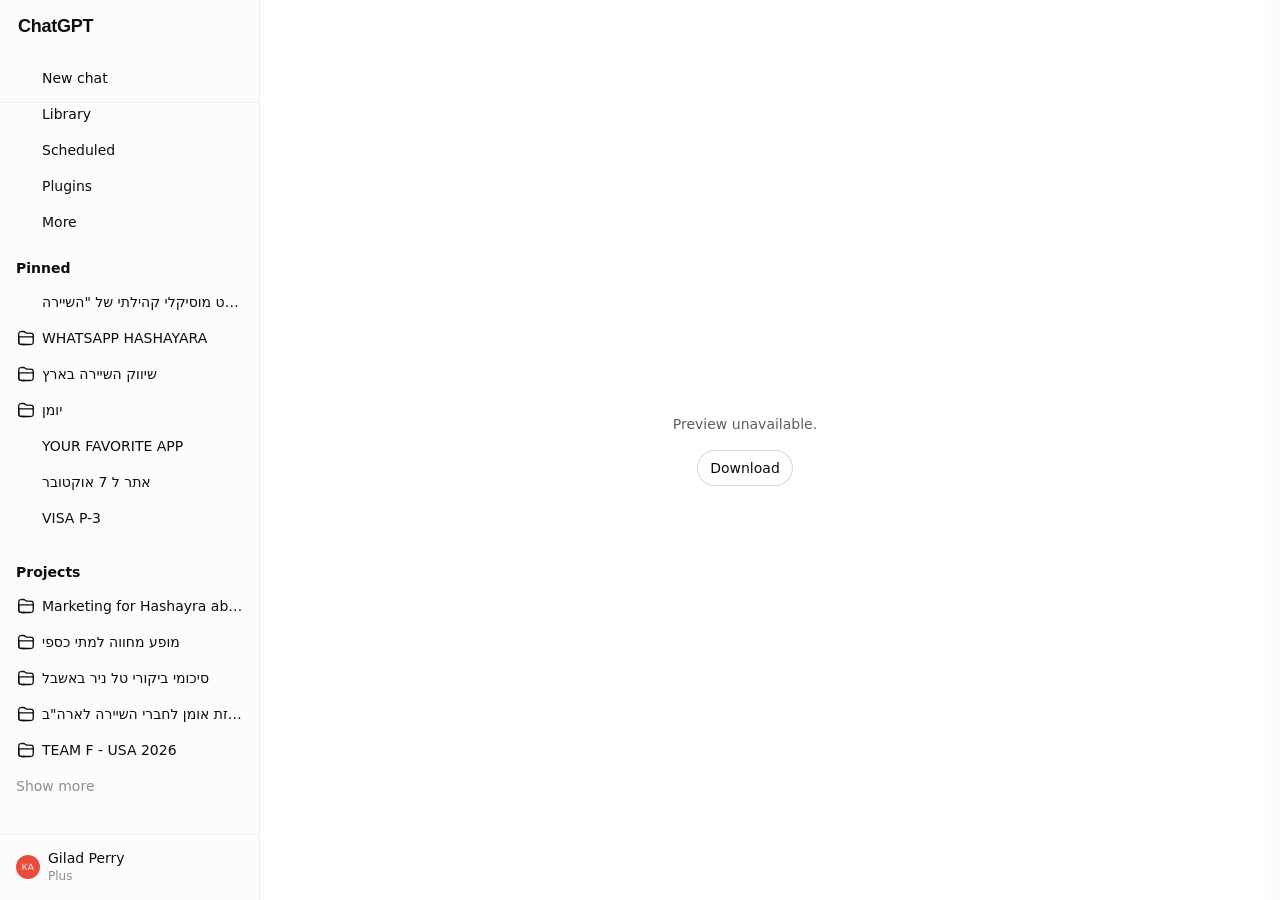
==== index.html @ 33eab64a "Rename WebGPU Procedural Ocean.html to index.html" ====
<!DOCTYPE html>
<!-- saved from url=(0058)https://chatgpt.com/c/6a5af545-f630-83eb-af00-dde2fee5c7cc -->
<html lang="en-US" data-build="prod-fb4a8a2a751dfec391053cfd7b01c52699ccf78c" data-seq="8370486" data-contrast="default" dir="ltr" class="light" data-chat-theme="default" style="color-scheme: light; --cot-shimmer-duration: 1400ms;" data-ds-color-theme-update="" data-focus-mode="mouse"><head><meta http-equiv="Content-Type" content="text/html; charset=UTF-8"><style>.ͼd {background-color: var(--gray-0); color: var(--gray-950);}
.ͼd .cm-content {caret-color: var(--gray-950);}
.ͼd .cm-cursor, .ͼd .cm-dropCursor {border-left-color: var(--gray-950);}
.ͼd.cm-focused .cm-selectionBackgroundm .cm-selectionBackground, .ͼd .cm-content ::selection {background-color: var(--blue-a50);}
.ͼd .cm-activeLine {background-color: var(--gray-50);}
.ͼd .cm-gutters {background-color: var(--gray-25); color: var(--gray-500);}
.ͼd .cm-activeLineGutter {background-color: var(--gray-50);}
.ͼe {color: var(--gray-550); font-style: italic;}
.ͼf {color: var(--blue-600);}
.ͼg {color: var(--pink-600);}
.ͼh {color: var(--yellow-600);}
.ͼi {color: var(--red-600);}
.ͼj {color: var(--orange-600);}
.ͼk {color: var(--green-600);}
.ͼl {color: var(--orange-600);}
.ͼm {color: var(--purple-600);}
.ͼn {color: var(--yellow-600);}
.ͼo {color: var(--blue-600);}
.ͼp {color: var(--blue-600); text-decoration: underline;}
.ͼq {color: var(--red-600); text-decoration: underline;}
.ͼr .cm-lineNumbers .cm-gutterElement {padding-left: 8px;}
.ͼr .cm-cursor, .ͼr .cm-dropCursor {border-left-width: 2px;}
.ͼr .cm-matchingBracket {outline: 1px solid var(--blue-600); color: inherit;}
.ͼr .cm-nonmatchingBracket {outline: 1px solid var(--red-600); color: inherit;}
</style><meta name="viewport" content="width=device-width, initial-scale=1, viewport-fit=cover"><link rel="preload" as="image" href="https://lh3.googleusercontent.com/a/ACg8ocLTe_uhTiIi0K_jDqEBXWMr7Ntdd0Yk-Vd990ftCqrKN7TsRUHSeg=s96-c" referrerpolicy="no-referrer"><meta name="text-scale" content="scale"><title>WebGPU Procedural Ocean</title><meta property="og:title" content="ChatGPT"><meta property="og:image" content="https://cdn.openai.com/chatgpt/share-og.png"><link rel="preconnect" href="https://api.oaistatsig.com/"><meta name="robots" content="noindex, nofollow"><meta name="apple-itunes-app" content="app-id=6448311069"><meta name="dd-trace-id" content="734316763854625873"><meta name="dd-trace-time" content="1784363726390"><link rel="icon" href="https://chatgpt.com/favicon.ico" sizes="any"><link rel="icon" href="https://chatgpt.com/cdn/assets/favicon-eex17e9e.ico" sizes="48x48"><link rel="icon" href="https://chatgpt.com/cdn/assets/favicon-l4nq08hd.svg" type="image/svg+xml"><link rel="icon" href="https://chatgpt.com/cdn/assets/favicon-l4nq08hd.svg" type="image/svg+xml" media="(prefers-color-scheme: dark)"><link rel="icon" href="https://chatgpt.com/cdn/assets/favicon-48x48-glnpepm0.webp" type="image/png" sizes="48x48"><link rel="apple-touch-icon" sizes="180x180" href="https://chatgpt.com/cdn/assets/favicon-180x180-od45eci6.webp"><meta name="description" content="ChatGPT is your AI chatbot for everyday use. Chat with the most advanced AI to explore ideas, solve problems, and learn faster."><meta name="keyword" content="ai chat,ai,chap gpt,chat gbt,chat gpt 3,chat gpt login,chat gpt website,chat gpt,chat gtp,chat openai,chat,chatai,chatbot gpt,chatg,chatgpt login,chatgpt,gpt chat,open ai,openai chat,openai chatgpt,openai"><meta property="og:description" content="ChatGPT helps you get answers, find inspiration, and be more productive."><meta property="og:url" content="https://chatgpt.com/"><meta property="og:site_name" content="ChatGPT"><link rel="alternate" hreflang="am" href="https://chatgpt.com/c/6a5af545-f630-83eb-af00-dde2fee5c7cc?locale=am"><link rel="alternate" hreflang="ar" href="https://chatgpt.com/c/6a5af545-f630-83eb-af00-dde2fee5c7cc?locale=ar"><link rel="alternate" hreflang="bg-BG" href="https://chatgpt.com/c/6a5af545-f630-83eb-af00-dde2fee5c7cc?locale=bg-BG"><link rel="alternate" hreflang="bn-BD" href="https://chatgpt.com/c/6a5af545-f630-83eb-af00-dde2fee5c7cc?locale=bn-BD"><link rel="alternate" hreflang="bs-BA" href="https://chatgpt.com/c/6a5af545-f630-83eb-af00-dde2fee5c7cc?locale=bs-BA"><link rel="alternate" hreflang="ca-ES" href="https://chatgpt.com/c/6a5af545-f630-83eb-af00-dde2fee5c7cc?locale=ca-ES"><link rel="alternate" hreflang="cs-CZ" href="https://chatgpt.com/c/6a5af545-f630-83eb-af00-dde2fee5c7cc?locale=cs-CZ"><link rel="alternate" hreflang="da-DK" href="https://chatgpt.com/c/6a5af545-f630-83eb-af00-dde2fee5c7cc?locale=da-DK"><link rel="alternate" hreflang="de-DE" href="https://chatgpt.com/c/6a5af545-f630-83eb-af00-dde2fee5c7cc?locale=de-DE"><link rel="alternate" hreflang="el-GR" href="https://chatgpt.com/c/6a5af545-f630-83eb-af00-dde2fee5c7cc?locale=el-GR"><link rel="alternate" hreflang="en-US" href="https://chatgpt.com/c/6a5af545-f630-83eb-af00-dde2fee5c7cc"><link rel="alternate" hreflang="es-ES" href="https://chatgpt.com/c/6a5af545-f630-83eb-af00-dde2fee5c7cc?locale=es-ES"><link rel="alternate" hreflang="es-419" href="https://chatgpt.com/c/6a5af545-f630-83eb-af00-dde2fee5c7cc?locale=es-419"><link rel="alternate" hreflang="et-EE" href="https://chatgpt.com/c/6a5af545-f630-83eb-af00-dde2fee5c7cc?locale=et-EE"><link rel="alternate" hreflang="fa" href="https://chatgpt.com/c/6a5af545-f630-83eb-af00-dde2fee5c7cc?locale=fa"><link rel="alternate" hreflang="fi-FI" href="https://chatgpt.com/c/6a5af545-f630-83eb-af00-dde2fee5c7cc?locale=fi-FI"><link rel="alternate" hreflang="fr-FR" href="https://chatgpt.com/c/6a5af545-f630-83eb-af00-dde2fee5c7cc?locale=fr-FR"><link rel="alternate" hreflang="fr-CA" href="https://chatgpt.com/c/6a5af545-f630-83eb-af00-dde2fee5c7cc?locale=fr-CA"><link rel="alternate" hreflang="gu-IN" href="https://chatgpt.com/c/6a5af545-f630-83eb-af00-dde2fee5c7cc?locale=gu-IN"><link rel="alternate" hreflang="hi-IN" href="https://chatgpt.com/c/6a5af545-f630-83eb-af00-dde2fee5c7cc?locale=hi-IN"><link rel="alternate" hreflang="hr-HR" href="https://chatgpt.com/c/6a5af545-f630-83eb-af00-dde2fee5c7cc?locale=hr-HR"><link rel="alternate" hreflang="hu-HU" href="https://chatgpt.com/c/6a5af545-f630-83eb-af00-dde2fee5c7cc?locale=hu-HU"><link rel="alternate" hreflang="hy-AM" href="https://chatgpt.com/c/6a5af545-f630-83eb-af00-dde2fee5c7cc?locale=hy-AM"><link rel="alternate" hreflang="id-ID" href="https://chatgpt.com/c/6a5af545-f630-83eb-af00-dde2fee5c7cc?locale=id-ID"><link rel="alternate" hreflang="is-IS" href="https://chatgpt.com/c/6a5af545-f630-83eb-af00-dde2fee5c7cc?locale=is-IS"><link rel="alternate" hreflang="it-IT" href="https://chatgpt.com/c/6a5af545-f630-83eb-af00-dde2fee5c7cc?locale=it-IT"><link rel="alternate" hreflang="ja-JP" href="https://chatgpt.com/c/6a5af545-f630-83eb-af00-dde2fee5c7cc?locale=ja-JP"><link rel="alternate" hreflang="ka-GE" href="https://chatgpt.com/c/6a5af545-f630-83eb-af00-dde2fee5c7cc?locale=ka-GE"><link rel="alternate" hreflang="kk" href="https://chatgpt.com/c/6a5af545-f630-83eb-af00-dde2fee5c7cc?locale=kk"><link rel="alternate" hreflang="kn-IN" href="https://chatgpt.com/c/6a5af545-f630-83eb-af00-dde2fee5c7cc?locale=kn-IN"><link rel="alternate" hreflang="ko-KR" href="https://chatgpt.com/c/6a5af545-f630-83eb-af00-dde2fee5c7cc?locale=ko-KR"><link rel="alternate" hreflang="lt" href="https://chatgpt.com/c/6a5af545-f630-83eb-af00-dde2fee5c7cc?locale=lt"><link rel="alternate" hreflang="lv-LV" href="https://chatgpt.com/c/6a5af545-f630-83eb-af00-dde2fee5c7cc?locale=lv-LV"><link rel="alternate" hreflang="mk-MK" href="https://chatgpt.com/c/6a5af545-f630-83eb-af00-dde2fee5c7cc?locale=mk-MK"><link rel="alternate" hreflang="ml" href="https://chatgpt.com/c/6a5af545-f630-83eb-af00-dde2fee5c7cc?locale=ml"><link rel="alternate" hreflang="mn" href="https://chatgpt.com/c/6a5af545-f630-83eb-af00-dde2fee5c7cc?locale=mn"><link rel="alternate" hreflang="mr-IN" href="https://chatgpt.com/c/6a5af545-f630-83eb-af00-dde2fee5c7cc?locale=mr-IN"><link rel="alternate" hreflang="ms-MY" href="https://chatgpt.com/c/6a5af545-f630-83eb-af00-dde2fee5c7cc?locale=ms-MY"><link rel="alternate" hreflang="my-MM" href="https://chatgpt.com/c/6a5af545-f630-83eb-af00-dde2fee5c7cc?locale=my-MM"><link rel="alternate" hreflang="nb-NO" href="https://chatgpt.com/c/6a5af545-f630-83eb-af00-dde2fee5c7cc?locale=nb-NO"><link rel="alternate" hreflang="nl-NL" href="https://chatgpt.com/c/6a5af545-f630-83eb-af00-dde2fee5c7cc?locale=nl-NL"><link rel="alternate" hreflang="pa" href="https://chatgpt.com/c/6a5af545-f630-83eb-af00-dde2fee5c7cc?locale=pa"><link rel="alternate" hreflang="pl-PL" href="https://chatgpt.com/c/6a5af545-f630-83eb-af00-dde2fee5c7cc?locale=pl-PL"><link rel="alternate" hreflang="pt-BR" href="https://chatgpt.com/c/6a5af545-f630-83eb-af00-dde2fee5c7cc?locale=pt-BR"><link rel="alternate" hreflang="pt-PT" href="https://chatgpt.com/c/6a5af545-f630-83eb-af00-dde2fee5c7cc?locale=pt-PT"><link rel="alternate" hreflang="ro-RO" href="https://chatgpt.com/c/6a5af545-f630-83eb-af00-dde2fee5c7cc?locale=ro-RO"><link rel="alternate" hreflang="ru-RU" href="https://chatgpt.com/c/6a5af545-f630-83eb-af00-dde2fee5c7cc?locale=ru-RU"><link rel="alternate" hreflang="sk-SK" href="https://chatgpt.com/c/6a5af545-f630-83eb-af00-dde2fee5c7cc?locale=sk-SK"><link rel="alternate" hreflang="sl-SI" href="https://chatgpt.com/c/6a5af545-f630-83eb-af00-dde2fee5c7cc?locale=sl-SI"><link rel="alternate" hreflang="so-SO" href="https://chatgpt.com/c/6a5af545-f630-83eb-af00-dde2fee5c7cc?locale=so-SO"><link rel="alternate" hreflang="sq-AL" href="https://chatgpt.com/c/6a5af545-f630-83eb-af00-dde2fee5c7cc?locale=sq-AL"><link rel="alternate" hreflang="sr-RS" href="https://chatgpt.com/c/6a5af545-f630-83eb-af00-dde2fee5c7cc?locale=sr-RS"><link rel="alternate" hreflang="sv-SE" href="https://chatgpt.com/c/6a5af545-f630-83eb-af00-dde2fee5c7cc?locale=sv-SE"><link rel="alternate" hreflang="sw-TZ" href="https://chatgpt.com/c/6a5af545-f630-83eb-af00-dde2fee5c7cc?locale=sw-TZ"><link rel="alternate" hreflang="ta-IN" href="https://chatgpt.com/c/6a5af545-f630-83eb-af00-dde2fee5c7cc?locale=ta-IN"><link rel="alternate" hreflang="te-IN" href="https://chatgpt.com/c/6a5af545-f630-83eb-af00-dde2fee5c7cc?locale=te-IN"><link rel="alternate" hreflang="th-TH" href="https://chatgpt.com/c/6a5af545-f630-83eb-af00-dde2fee5c7cc?locale=th-TH"><link rel="alternate" hreflang="tl" href="https://chatgpt.com/c/6a5af545-f630-83eb-af00-dde2fee5c7cc?locale=tl"><link rel="alternate" hreflang="tr-TR" href="https://chatgpt.com/c/6a5af545-f630-83eb-af00-dde2fee5c7cc?locale=tr-TR"><link rel="alternate" hreflang="uk-UA" href="https://chatgpt.com/c/6a5af545-f630-83eb-af00-dde2fee5c7cc?locale=uk-UA"><link rel="alternate" hreflang="ur" href="https://chatgpt.com/c/6a5af545-f630-83eb-af00-dde2fee5c7cc?locale=ur"><link rel="alternate" hreflang="vi-VN" href="https://chatgpt.com/c/6a5af545-f630-83eb-af00-dde2fee5c7cc?locale=vi-VN"><link rel="alternate" hreflang="zh-CN" href="https://chatgpt.com/c/6a5af545-f630-83eb-af00-dde2fee5c7cc?locale=zh-CN"><link rel="alternate" hreflang="zh-TW" href="https://chatgpt.com/c/6a5af545-f630-83eb-af00-dde2fee5c7cc?locale=zh-TW"><link rel="alternate" hreflang="zh-HK" href="https://chatgpt.com/c/6a5af545-f630-83eb-af00-dde2fee5c7cc?locale=zh-HK"><link rel="alternate" hreflang="x-default" href="https://chatgpt.com/c/6a5af545-f630-83eb-af00-dde2fee5c7cc"><link rel="canonical" href="https://chatgpt.com/c/6a5af545-f630-83eb-af00-dde2fee5c7cc"><style data-tailwind-layer-order="true" nonce="" type="text/css">@layer properties, theme, base, components, utilities;
</style><link rel="stylesheet" href="./WebGPU Procedural Ocean_files/root-dd3vvukd.css"><link rel="stylesheet" href="./WebGPU Procedural Ocean_files/root-4cbk3kbb.css"><link rel="stylesheet" href="./WebGPU Procedural Ocean_files/conversation-small-dhlquqyt.css"><link rel="modulepreload" as="script" crossorigin="" href="https://chatgpt.com/cdn/assets/eec4c631-rf8w5gs8enxgilck.js"><link rel="modulepreload" as="script" crossorigin="" href="https://chatgpt.com/cdn/assets/5ab42519-abl9usuluiakbmik.js"><link rel="modulepreload" as="script" crossorigin="" href="https://chatgpt.com/cdn/assets/be58453f-hit9ls4ej10puhvq.js"><link rel="modulepreload" as="script" crossorigin="" href="https://chatgpt.com/cdn/assets/fd7f274b-fasu88ulyshbo36h.js"><link rel="modulepreload" as="script" crossorigin="" href="https://chatgpt.com/cdn/assets/88605b43-dg8ls1660lx2eytm.js"><link rel="modulepreload" as="script" crossorigin="" href="https://chatgpt.com/cdn/assets/e6911992-cavmmhv4synbdm0j.js"><link rel="modulepreload" as="script" crossorigin="" href="https://chatgpt.com/cdn/assets/9521ff6d-hao5f035evvns8qx.js"><link rel="stylesheet" crossorigin="" href="./WebGPU Procedural Ocean_files/root-4cbk3kbb(1).css"><link rel="modulepreload" as="script" crossorigin="" href="https://chatgpt.com/cdn/assets/bcf56d39-e8nw6oeujr53y0fl.js"><link rel="modulepreload" as="script" crossorigin="" href="https://chatgpt.com/cdn/assets/e6fa0362-m2mjuh70qi3pfwyb.js"><link rel="modulepreload" as="script" crossorigin="" href="https://chatgpt.com/cdn/assets/4e18e912-jvpc605q0s2vobmy.js"><link rel="stylesheet" crossorigin="" href="./WebGPU Procedural Ocean_files/silk-hq-jrmbfqt7.css"><link rel="modulepreload" as="script" crossorigin="" href="https://chatgpt.com/cdn/assets/f4e264a1-jq3ne8t7kz38reul.js"><link rel="modulepreload" as="script" crossorigin="" href="https://chatgpt.com/cdn/assets/ae144ef6-hnda1tnsi6gke1jp.js"><link rel="modulepreload" as="script" crossorigin="" href="https://chatgpt.com/cdn/assets/8d5bfd5c-dt1035872l8gfpm4.js"><link rel="modulepreload" as="script" crossorigin="" href="https://chatgpt.com/cdn/assets/c2675c8c-egyxpcvvr6janhcc.js"><link rel="stylesheet" crossorigin="" href="./WebGPU Procedural Ocean_files/global-modals-5n50n0lo.css"><link rel="modulepreload" as="script" crossorigin="" href="https://chatgpt.com/cdn/assets/9435784d-dwalcqd7o393wktc.js"><link rel="modulepreload" as="script" crossorigin="" href="https://chatgpt.com/cdn/assets/2831b016-mr37w5bt6z8op3q4.js"><link rel="modulepreload" as="script" crossorigin="" href="https://chatgpt.com/cdn/assets/3c02c844-ftyx88hdwy1xdda3.js"><link rel="stylesheet" crossorigin="" href="./WebGPU Procedural Ocean_files/conversation-small-dhlquqyt(1).css"><link rel="modulepreload" as="script" crossorigin="" href="https://chatgpt.com/cdn/assets/2d69f250-f44meedpsgyi0ez6.js"><link rel="modulepreload" as="script" crossorigin="" href="https://chatgpt.com/cdn/assets/20b6b8ed-gg9692ii5nct2eus.js"><link rel="modulepreload" as="script" crossorigin="" href="https://chatgpt.com/cdn/assets/f1d26d54-ie1bs1tbjno5t2s7.js"><link rel="modulepreload" as="script" crossorigin="" href="https://chatgpt.com/cdn/assets/842afc59-kzv1oftcxsg2r6kn.js"><link rel="modulepreload" as="script" crossorigin="" href="https://chatgpt.com/cdn/assets/a846575e-egf45acs1ud0ryff.js"><link rel="stylesheet" crossorigin="" href="./WebGPU Procedural Ocean_files/tpp-site-preview-transition-jee6i7ix.css"><link rel="modulepreload" as="script" crossorigin="" href="https://chatgpt.com/cdn/assets/20c4cd80-doa74ef9jwqchme1.js"><link rel="modulepreload" as="script" crossorigin="" href="https://chatgpt.com/cdn/assets/19cb8032-iv2li8j4i4piygdi.js"><link rel="modulepreload" as="script" crossorigin="" href="https://chatgpt.com/cdn/assets/45a9607d-n4bf3bj5j6wj106w.js"><link rel="modulepreload" as="script" crossorigin="" href="https://chatgpt.com/cdn/assets/41a2fdf3-jfij2qe507vl26hs.js"><link rel="modulepreload" as="script" crossorigin="" href="https://chatgpt.com/cdn/assets/96098dcc-cacyrgbu6cyvbjdl.js"><link rel="modulepreload" as="script" crossorigin="" href="https://chatgpt.com/cdn/assets/f6a81ab7-ktpfkjgad3x5rcgg.js"><link rel="modulepreload" as="script" crossorigin="" href="https://chatgpt.com/cdn/assets/f8d34c7f-dkq7yj1gmex8b5fo.js"><link rel="modulepreload" as="script" crossorigin="" href="https://chatgpt.com/cdn/assets/0fbccedd-fy75c106qrkvujl5.js"><link rel="modulepreload" as="script" crossorigin="" href="https://chatgpt.com/cdn/assets/c19d65aa-irb9fhuuuvp2309w.js"><link rel="modulepreload" as="script" crossorigin="" href="https://chatgpt.com/cdn/assets/85f3cacd-nwez56ets5r2a4nr.js"><link rel="modulepreload" as="script" crossorigin="" href="https://chatgpt.com/cdn/assets/4dbef424-dt3bhjexb3jhlrq4.js"><link rel="modulepreload" as="script" crossorigin="" href="https://chatgpt.com/cdn/assets/6cef767a-e1y28ah7jc7uck6g.js"><link rel="modulepreload" as="script" crossorigin="" href="https://chatgpt.com/cdn/assets/41f1c77d-hlxytbf1igtr16dv.js"><link rel="modulepreload" as="script" crossorigin="" href="https://chatgpt.com/cdn/assets/44fdb285-j9fp1bawhvvgwrla.js"><link rel="modulepreload" as="script" crossorigin="" href="https://chatgpt.com/cdn/assets/4c0f1f8e-gdrvdvt929kxjaeb.js"><link rel="modulepreload" as="script" crossorigin="" href="https://chatgpt.com/cdn/assets/540191af-k2z7lv269kqs27z3.js"><link rel="modulepreload" as="script" crossorigin="" href="https://chatgpt.com/cdn/assets/b9e74381-etp9ym1pa0vvpsh9.js"><link rel="modulepreload" as="script" crossorigin="" href="https://chatgpt.com/cdn/assets/a35b0b5c-lp88i7r499he3b30.js"><link rel="modulepreload" as="script" crossorigin="" href="https://chatgpt.com/cdn/assets/d93502a4-ct5wcwncetk2qacm.js"><link rel="modulepreload" as="script" crossorigin="" href="https://chatgpt.com/cdn/assets/e3127a4c-pbryznpsx5lvirsn.js"><link rel="modulepreload" as="script" crossorigin="" href="https://chatgpt.com/cdn/assets/407dfab1-gomv4c10ekym7e70.js"><link rel="modulepreload" as="script" crossorigin="" href="https://chatgpt.com/cdn/assets/a366adf3-nc792b9g5veeohx3.js"><link rel="modulepreload" as="script" crossorigin="" href="https://chatgpt.com/cdn/assets/7a28ef6c-m0hown5vi2u7tysc.js"><link rel="stylesheet" crossorigin="" href="./WebGPU Procedural Ocean_files/model-reasoning-effort-slider-no39wi1w.css"><link rel="modulepreload" as="script" crossorigin="" href="https://chatgpt.com/cdn/assets/83998dc6-nmuzimpbt3m3tzl6.js"><link rel="modulepreload" as="script" crossorigin="" href="https://chatgpt.com/cdn/assets/ae8f4241-envc4yd7qj48ydaq.js"><link rel="modulepreload" as="script" crossorigin="" href="https://chatgpt.com/cdn/assets/5e13cd87-i9fe95rm2x6jchsv.js"><link rel="modulepreload" as="script" crossorigin="" href="https://chatgpt.com/cdn/assets/d3de655b-oldhvt5m8yvvkirh.js"><link rel="modulepreload" as="script" crossorigin="" href="https://chatgpt.com/cdn/assets/1c9846c0-jvca0vau243th04p.js"><link rel="modulepreload" as="script" crossorigin="" href="https://chatgpt.com/cdn/assets/df65a32a-o03e995np1owqvc1.js"><link rel="modulepreload" as="script" crossorigin="" href="https://chatgpt.com/cdn/assets/46ce414a-eqawfsseri3wgpuh.js"><link rel="modulepreload" as="script" crossorigin="" href="https://chatgpt.com/cdn/assets/2a1bc5bb-ld81un8sye35wuk2.js"><link rel="modulepreload" as="script" crossorigin="" href="https://chatgpt.com/cdn/assets/4d6fc5a1-lhqgv8os9fsmnya5.js"><link rel="modulepreload" as="script" crossorigin="" href="https://chatgpt.com/cdn/assets/695dd909-ckk6x4q9fhnavpx9.js"><link rel="modulepreload" as="script" crossorigin="" href="https://chatgpt.com/cdn/assets/6192fc83-fihkxa8g2z37bl12.js"><link rel="modulepreload" as="script" crossorigin="" href="https://chatgpt.com/cdn/assets/ad0202c9-nwf6cm22qrn3bsob.js"><link rel="modulepreload" as="script" crossorigin="" href="https://chatgpt.com/cdn/assets/a0c3e3cc-g7egpceh0lq7r03k.js"><link rel="modulepreload" as="script" crossorigin="" href="https://chatgpt.com/cdn/assets/c74f1d9e-i0e2mb78d15mgfuy.js"><link rel="modulepreload" as="script" crossorigin="" href="https://chatgpt.com/cdn/assets/9b968c94-dabcnuklohih45is.js"><link rel="modulepreload" as="script" crossorigin="" href="https://chatgpt.com/cdn/assets/8933d0d2-c8jxqwm93gt17pyf.js"><link rel="modulepreload" as="script" crossorigin="" href="https://chatgpt.com/cdn/assets/1021d8c4-enhs3863xy7rg845.js"><link rel="modulepreload" as="script" crossorigin="" href="https://chatgpt.com/cdn/assets/aaa2d182-kts7sbbz4kl8zmkb.js"><link rel="modulepreload" as="script" crossorigin="" href="https://chatgpt.com/cdn/assets/30f82755-n3zezchpaumao3dq.js"><link rel="modulepreload" as="script" crossorigin="" href="https://chatgpt.com/cdn/assets/79f982eb-q8i0c9ilnqd1p68r.js"><link rel="modulepreload" as="script" crossorigin="" href="https://chatgpt.com/cdn/assets/f0ac14f6-immq1uluhf124x8z.js"><link rel="modulepreload" as="script" crossorigin="" href="https://chatgpt.com/cdn/assets/2032bdfc-oslwmkne73qw7tv2.js"><link rel="modulepreload" as="script" crossorigin="" href="https://chatgpt.com/cdn/assets/428e79be-i1zz6vdohv0fsl22.js"><link rel="modulepreload" as="script" crossorigin="" href="https://chatgpt.com/cdn/assets/07b12a2d-bpvh5bgtl8nyc1ej.js"><link rel="modulepreload" as="script" crossorigin="" href="https://chatgpt.com/cdn/assets/d453dc2b-k504yvp87ivqz7yf.js"><link rel="modulepreload" as="script" crossorigin="" href="https://chatgpt.com/cdn/assets/620d303b-j8xv3rpq839fqe7f.js"><link rel="modulepreload" as="script" crossorigin="" href="https://chatgpt.com/cdn/assets/e3b746a6-fm2rukzthyumsai8.js"><link rel="modulepreload" as="script" crossorigin="" href="https://chatgpt.com/cdn/assets/8d846022-ohe434thruiq4kei.js"><link rel="modulepreload" as="script" crossorigin="" href="https://chatgpt.com/cdn/assets/4d271a7b-hpwthyze0ukuhzne.js"><link rel="modulepreload" as="script" crossorigin="" href="https://chatgpt.com/cdn/assets/7517017f-f57vqhblg8kxo1kc.js"><link rel="modulepreload" as="script" crossorigin="" href="https://chatgpt.com/cdn/assets/e1a66d2b-e6og5qyxqskqacu2.js"><link rel="modulepreload" as="script" crossorigin="" href="https://chatgpt.com/cdn/assets/3509739a-b7b9djc79gk9igub.js"><link rel="modulepreload" as="script" crossorigin="" href="https://chatgpt.com/cdn/assets/84983163-glamkft0ul9m8225.js"><link rel="modulepreload" as="script" crossorigin="" href="https://chatgpt.com/cdn/assets/91969468-j6e22pms6a2un4wu.js"><link rel="modulepreload" as="script" crossorigin="" href="https://chatgpt.com/cdn/assets/58bafdef-biphsgtmu9szz0jo.js"><link rel="modulepreload" as="script" crossorigin="" href="https://chatgpt.com/cdn/assets/62145d23-evri5ao032lat060.js"><link rel="modulepreload" as="script" crossorigin="" href="https://chatgpt.com/cdn/assets/5dc32f04-dcq4dj35e6okixep.js"><link rel="modulepreload" as="script" crossorigin="" href="https://chatgpt.com/cdn/assets/40748e50-g78vwwmvi3w1bwny.js"><link rel="modulepreload" as="script" crossorigin="" href="https://chatgpt.com/cdn/assets/e01e2324-fcjn8377cc6ed2zr.js"><link rel="stylesheet" crossorigin="" href="./WebGPU Procedural Ocean_files/app-block-trigger-actions-hxl87txx.css"><link rel="modulepreload" as="script" crossorigin="" href="https://chatgpt.com/cdn/assets/eb34548a-n0rvlmm0b9xy9qoo.js"><link rel="modulepreload" as="script" crossorigin="" href="https://chatgpt.com/cdn/assets/5b203e1c-b21vpi3nfrntti9j.js"><link rel="modulepreload" as="script" crossorigin="" href="https://chatgpt.com/cdn/assets/f7e0bf69-evjwzcsfw029o6jh.js"><link rel="modulepreload" as="script" crossorigin="" href="https://chatgpt.com/cdn/assets/824d80d7-m11ax8m3uxjq5qtw.js"><link rel="modulepreload" as="script" crossorigin="" href="https://chatgpt.com/cdn/assets/f254c486-ftsstls56rngxbm8.js"><link rel="modulepreload" as="script" crossorigin="" href="https://chatgpt.com/cdn/assets/1c86a5ac-ophyjh6jqz50zu00.js"><link rel="modulepreload" as="script" crossorigin="" href="https://chatgpt.com/cdn/assets/6601bf01-gga2lwjo1av9ck2t.js"><link rel="modulepreload" as="script" crossorigin="" href="https://chatgpt.com/cdn/assets/0bbb1ecb-euib7lqha0fau6oh.js"><link rel="modulepreload" as="script" crossorigin="" href="https://chatgpt.com/cdn/assets/67fb493c-f370wvzj1z331f03.js"><link rel="modulepreload" as="script" crossorigin="" href="https://chatgpt.com/cdn/assets/cd7c6193-bi1jrooii5xmi6me.js"><link rel="modulepreload" as="script" crossorigin="" href="https://chatgpt.com/cdn/assets/08b6430b-gdfbosab1u4ye6uq.js"><link rel="modulepreload" as="script" crossorigin="" href="https://chatgpt.com/cdn/assets/2745b5be-n251hfie1so1t4sj.js"><link rel="modulepreload" as="script" crossorigin="" href="https://chatgpt.com/cdn/assets/54e99289-nqe557jukwost7s4.js"><link rel="modulepreload" as="script" crossorigin="" href="https://chatgpt.com/cdn/assets/4143cd04-ipns4epkuv53qave.js"><link rel="modulepreload" as="script" crossorigin="" href="https://chatgpt.com/cdn/assets/b4b33d24-b6vek0jcf39qp83y.js"><link rel="modulepreload" as="script" crossorigin="" href="https://chatgpt.com/cdn/assets/31cec8d8-lk2ws4egx37o8bjp.js"><link rel="modulepreload" as="script" crossorigin="" href="https://chatgpt.com/cdn/assets/b9e1b3a9-b1i7fi84mrgmsnlt.js"><link rel="modulepreload" as="script" crossorigin="" href="https://chatgpt.com/cdn/assets/cc275b97-gzbljtcihr2xols5.js"><link rel="modulepreload" as="script" crossorigin="" href="https://chatgpt.com/cdn/assets/5ab42519-m22pypxmclkzn5g1.js"><link rel="modulepreload" as="script" crossorigin="" href="https://chatgpt.com/cdn/assets/e0691314-bpng0x5355l736wk.js"><link rel="modulepreload" as="script" crossorigin="" href="https://chatgpt.com/cdn/assets/66c6e910-zch4l7bnmgmg2twa.js"><link rel="modulepreload" as="script" crossorigin="" href="https://chatgpt.com/cdn/assets/239f44f1-dxgc7050p1ub1ujr.js"><link rel="modulepreload" as="script" crossorigin="" href="https://chatgpt.com/cdn/assets/5be378a2-kwty89d72htorpj1.js"><link rel="modulepreload" as="script" crossorigin="" href="https://chatgpt.com/cdn/assets/c8f38d6c-bdjxpwb093nhkg5e.js"><link rel="modulepreload" as="script" crossorigin="" href="https://chatgpt.com/cdn/assets/58ab20f4-flui3r50hj8qhg7n.js"><link rel="modulepreload" as="script" crossorigin="" href="https://chatgpt.com/cdn/assets/2d4fbc67-mvimsfedt8d84lz9.js"><link rel="modulepreload" as="script" crossorigin="" href="https://chatgpt.com/cdn/assets/9a292b8a-exrm6xl56rkdg73l.js"><link rel="modulepreload" as="script" crossorigin="" href="https://chatgpt.com/cdn/assets/af004db9-kzcou0vvcx3zgmkn.js"><link rel="modulepreload" as="script" crossorigin="" href="https://chatgpt.com/cdn/assets/c157dfba-fhtxbqofhq2z3mxf.js"><link rel="modulepreload" as="script" crossorigin="" href="https://chatgpt.com/cdn/assets/e04c699b-jd0drhjr43ydffus.js"><link rel="modulepreload" as="script" crossorigin="" href="https://chatgpt.com/cdn/assets/3b8bd72c-g1syjny2wu4jplw1.js"><link rel="modulepreload" as="script" crossorigin="" href="https://chatgpt.com/cdn/assets/81fe9c28-j98r6egqx5p4eyti.js"><link rel="modulepreload" as="script" crossorigin="" href="https://chatgpt.com/cdn/assets/6fd89734-lxkpetqaybguh11s.js"><link rel="modulepreload" as="script" crossorigin="" href="https://chatgpt.com/cdn/assets/a89794b1-fhinbgm5icwxcdwl.js"><link rel="modulepreload" as="script" crossorigin="" href="https://chatgpt.com/cdn/assets/4740ae63-j9pfoenh44jymrz5.js"><link rel="modulepreload" as="script" crossorigin="" href="https://chatgpt.com/cdn/assets/da39060d-o6h58wvn7qlizbck.js"><meta http-equiv="origin-trial" content="[base64]"><link rel="modulepreload" as="script" crossorigin="" href="https://chatgpt.com/cdn/assets/e8ccfb70-cjanpy7z8wel5nv9.js"><link rel="modulepreload" as="script" crossorigin="" href="https://chatgpt.com/cdn/assets/385934b9-5sv19wsrpbr5rvq7.js"><link rel="modulepreload" as="script" crossorigin="" href="https://chatgpt.com/cdn/assets/c88606bd-hnhctqzs4qrl6zeo.js"><link rel="modulepreload" as="script" crossorigin="" href="https://chatgpt.com/cdn/assets/ad0d1100-bgyym60w78y9ycas.js"><link rel="modulepreload" as="script" crossorigin="" href="https://chatgpt.com/cdn/assets/a9c4a648-d7uk42al488y11zl.js"><link rel="modulepreload" as="script" crossorigin="" href="https://chatgpt.com/cdn/assets/3a792387-ffipnklhqy8ialrl.js"><link rel="modulepreload" as="script" crossorigin="" href="https://chatgpt.com/cdn/assets/411304d4-j63fitku5di92pyq.js"><link rel="modulepreload" as="script" crossorigin="" href="https://chatgpt.com/cdn/assets/f4a8359c-lmngi8ive4k8t85u.js"><link rel="modulepreload" as="script" crossorigin="" href="https://chatgpt.com/cdn/assets/6fd89734-hrc4echubgkhx0en.js"><link rel="modulepreload" as="script" crossorigin="" href="https://chatgpt.com/cdn/assets/eda93c10-cin89xomf8a5pgt6.js"><link rel="modulepreload" as="script" crossorigin="" href="https://chatgpt.com/cdn/assets/e802fc66-dd1vrqtjygn7ex6k.js"><link rel="modulepreload" as="script" crossorigin="" href="https://chatgpt.com/cdn/assets/083e3de5-kctwdvg3zckxiz4t.js"><link rel="modulepreload" as="script" crossorigin="" href="https://chatgpt.com/cdn/assets/81cf6f27-jsx696ll8a8ya9g6.js"><link rel="modulepreload" as="script" crossorigin="" href="https://chatgpt.com/cdn/assets/4726a1bc-oge8ppr45izvfrdk.js"><link rel="modulepreload" as="script" crossorigin="" href="https://chatgpt.com/cdn/assets/1e4de2e8-fvkwxjq9v6hhni6x.js"><link rel="modulepreload" as="script" crossorigin="" href="https://chatgpt.com/cdn/assets/dfa96487-dbvp9i10agcci8yu.js"><link rel="modulepreload" as="script" crossorigin="" href="https://chatgpt.com/cdn/assets/d7cbfb33-g4y1r1k0e3kbu078.js"><link rel="modulepreload" as="script" crossorigin="" href="https://chatgpt.com/cdn/assets/ba0ab623-g8e2z2zafogq8x7a.js"><link rel="modulepreload" as="script" crossorigin="" href="https://chatgpt.com/cdn/assets/ee0c200a-iaxqs9aue7dshso9.js"><link rel="modulepreload" as="script" crossorigin="" href="https://chatgpt.com/cdn/assets/21b731e5-niniiuvbs729wee5.js"><link rel="modulepreload" as="script" crossorigin="" href="https://chatgpt.com/cdn/assets/8a444f8b-h9o6a5n1qn43dyg1.js"><link rel="modulepreload" as="script" crossorigin="" href="https://chatgpt.com/cdn/assets/639d2afb-h6z1zwe56rhigus4.js"><link rel="modulepreload" as="script" crossorigin="" href="https://chatgpt.com/cdn/assets/76b5a357-fr7tasaebinm6u7y.js"><link rel="modulepreload" as="script" crossorigin="" href="https://chatgpt.com/cdn/assets/4c806318-ofce6pk8wdtaid32.js"><link rel="stylesheet" crossorigin="" href="./WebGPU Procedural Ocean_files/ansi-1f6vhsjh.css"><link rel="modulepreload" as="script" crossorigin="" href="https://chatgpt.com/cdn/assets/05d28061-op0jyur4p6shp96g.js"><link rel="modulepreload" as="script" crossorigin="" href="https://chatgpt.com/cdn/assets/2773dd5c-jwedd0vi77c5fw9v.js"><link rel="modulepreload" as="script" crossorigin="" href="https://chatgpt.com/cdn/assets/5ab42519-fznw5s9k8j1pfu96.js"><link rel="modulepreload" as="script" crossorigin="" href="https://chatgpt.com/cdn/assets/ce52ae67-k0hwq0zenzgv45et.js"><link rel="modulepreload" as="script" crossorigin="" href="https://chatgpt.com/cdn/assets/54d21dcb-ff2mr917cmsgopjt.js"><link rel="modulepreload" as="script" crossorigin="" href="https://chatgpt.com/cdn/assets/92cd10e6-b9jlhyy7gc8ujzmb.js"><link rel="modulepreload" as="script" crossorigin="" href="https://chatgpt.com/cdn/assets/32f10268-hbm0obydmq9jb7el.js"><link rel="modulepreload" as="script" crossorigin="" href="https://chatgpt.com/cdn/assets/7ec8c41d-hzlifcv87j7z45cg.js"><link rel="modulepreload" as="script" crossorigin="" href="https://chatgpt.com/cdn/assets/4e1f6607-d0198t4u5aoi2gw4.js"><link rel="modulepreload" as="script" crossorigin="" href="https://chatgpt.com/cdn/assets/5ab42519-f8k8j3o8en2w8ptk.js"><link rel="modulepreload" as="script" crossorigin="" href="https://chatgpt.com/cdn/assets/8d846022-bpfc7l6pqglqqrkl.js"><link rel="modulepreload" as="script" crossorigin="" href="https://chatgpt.com/cdn/assets/e87af100-llypynentpsp8a4k.js"><link rel="modulepreload" as="script" crossorigin="" href="https://chatgpt.com/cdn/assets/b4c3a217-fbvq32c82n5q50vb.js"><link rel="modulepreload" as="script" crossorigin="" href="https://chatgpt.com/cdn/assets/f4222f0c-evhkkzzgds2dxuz2.js"><link rel="modulepreload" as="script" crossorigin="" href="https://chatgpt.com/cdn/assets/e1d1ae28-lew4o5aw015bamsa.js"><link rel="modulepreload" as="script" crossorigin="" href="https://chatgpt.com/cdn/assets/dccfc4ad-hf69bbechk53ogrr.js"><link rel="modulepreload" as="script" crossorigin="" href="https://chatgpt.com/cdn/assets/25e69e8b-nsw5w0dckrv287bz.js"><link rel="modulepreload" as="script" crossorigin="" href="https://chatgpt.com/cdn/assets/8baac9c1-nfr5gj9lr5pbezp7.js"><link rel="modulepreload" as="script" crossorigin="" href="https://chatgpt.com/cdn/assets/52de10fe-dbxl9hn6pxc2nkaj.js"><link rel="modulepreload" as="script" crossorigin="" href="https://chatgpt.com/cdn/assets/bb31fdd0-gkccn0m8uy7ofhf6.js"><link rel="modulepreload" as="script" crossorigin="" href="https://chatgpt.com/cdn/assets/8a714128-cziipttze90bapej.js"><link rel="modulepreload" as="script" crossorigin="" href="https://chatgpt.com/cdn/assets/b38665c9-hhhd3um4skduv6ky.js"><link rel="modulepreload" as="script" crossorigin="" href="https://chatgpt.com/cdn/assets/19334654-pb1rr2842bbp58qg.js"><link rel="stylesheet" crossorigin="" href="./WebGPU Procedural Ocean_files/product-variants-ga945uk2.css"><link rel="modulepreload" as="script" crossorigin="" href="https://chatgpt.com/cdn/assets/28938d3c-hpmklhwrgxu449k8.js"><link rel="modulepreload" as="script" crossorigin="" href="https://chatgpt.com/cdn/assets/25a66342-h8rsvntrb3qb7qou.js"><link rel="modulepreload" as="script" crossorigin="" href="https://chatgpt.com/cdn/assets/d942f648-gy8l1mx60j4jwo9k.js"><link rel="modulepreload" as="script" crossorigin="" href="https://chatgpt.com/cdn/assets/3d9e424f-g5eb096vwd5lnqfk.js"><link rel="modulepreload" as="script" crossorigin="" href="https://chatgpt.com/cdn/assets/25a66342-crekn8hfnpk3hv7s.js"><link rel="modulepreload" as="script" crossorigin="" href="https://chatgpt.com/cdn/assets/25a66342-j0oqcl9akh97o7h3.js"><link rel="modulepreload" as="script" crossorigin="" href="https://chatgpt.com/cdn/assets/ab333bf7-bbt9jvdrpt1orbaa.js"><link rel="modulepreload" as="script" crossorigin="" href="https://chatgpt.com/cdn/assets/693fd814-bn5zc8jq1jlhzr6i.js"><link rel="modulepreload" as="script" crossorigin="" href="https://chatgpt.com/cdn/assets/fed4caac-fndioobetchrs3rk.js"><link rel="modulepreload" as="script" crossorigin="" href="https://chatgpt.com/cdn/assets/8c2bbf14-dn8qnt01rgm6m8of.js"><link rel="modulepreload" as="script" crossorigin="" href="https://chatgpt.com/cdn/assets/4f6b213f-kb1dcwf6wi8h2wrm.js"><link rel="modulepreload" as="script" crossorigin="" href="https://chatgpt.com/cdn/assets/a35abcd6-loc8nm283ve64d0q.js"><link rel="modulepreload" as="script" crossorigin="" href="https://chatgpt.com/cdn/assets/064f6ac1-w0n7uz4bv48vamk9.js"><link rel="stylesheet" crossorigin="" href="./WebGPU Procedural Ocean_files/Popover-jjzuc9pc.css"><link rel="modulepreload" as="script" crossorigin="" href="https://chatgpt.com/cdn/assets/2a78025d-fdawxg0cpsl6utt0.js"><link rel="modulepreload" as="script" crossorigin="" href="https://chatgpt.com/cdn/assets/36ecb4f8-l89m4vr0ehv68st2.js"><link rel="stylesheet" crossorigin="" href="./WebGPU Procedural Ocean_files/Input-eusic68p.css"><link rel="stylesheet" crossorigin="" href="./WebGPU Procedural Ocean_files/Select-bspt7hni.css"><link rel="stylesheet" crossorigin="" href="./WebGPU Procedural Ocean_files/DatePicker-lvtkn77u.css"><link rel="modulepreload" as="script" crossorigin="" href="https://chatgpt.com/cdn/assets/1aa4cb0b-4ci8pwin016o09a8.js"><link rel="stylesheet" crossorigin="" href="./WebGPU Procedural Ocean_files/Image-nnxrmk5d.css"><link rel="modulepreload" as="script" crossorigin="" href="https://chatgpt.com/cdn/assets/28030648-esu8pnhqpfkkihfu.js"><link rel="stylesheet" crossorigin="" href="./WebGPU Procedural Ocean_files/RadioGroup-m8zapj2d.css"><link rel="modulepreload" as="script" crossorigin="" href="https://chatgpt.com/cdn/assets/500b4410-emwq96dfjfapetjg.js"><link rel="stylesheet" crossorigin="" href="./WebGPU Procedural Ocean_files/TextLink-hyfuyd7n.css"><link rel="stylesheet" crossorigin="" href="./WebGPU Procedural Ocean_files/SourceInline-h1g0hdpk.css"><link rel="modulepreload" as="script" crossorigin="" href="https://chatgpt.com/cdn/assets/243dc411-b5s589rj7dpydcwb.js"><link rel="modulepreload" as="script" crossorigin="" href="https://chatgpt.com/cdn/assets/6ce3263b-hmgpox8l92mnlgml.js"><link rel="modulepreload" as="script" crossorigin="" href="https://chatgpt.com/cdn/assets/24c0da2c-f8tw9e9yz41ml3vt.js"><link rel="stylesheet" crossorigin="" href="./WebGPU Procedural Ocean_files/mapbox-gl-l6rc2zka.css"><link rel="modulepreload" as="script" crossorigin="" href="https://chatgpt.com/cdn/assets/8d358735-fszteszudmpdeo6a.js"><link rel="stylesheet" crossorigin="" href="./WebGPU Procedural Ocean_files/AnimatedMascot-dx2jnhv5.css"><link rel="modulepreload" as="script" crossorigin="" href="https://chatgpt.com/cdn/assets/33446f04-iou33lcngvpgddqj.js"><link rel="modulepreload" as="script" crossorigin="" href="https://chatgpt.com/cdn/assets/5fe07825-u1rf0375wddc0fen.js"><link rel="stylesheet" crossorigin="" href="./WebGPU Procedural Ocean_files/SegmentedControl-nay8rogw.css"><link rel="stylesheet" crossorigin="" href="./WebGPU Procedural Ocean_files/src-d51s76vr.css"><link rel="modulepreload" as="script" crossorigin="" href="https://chatgpt.com/cdn/assets/c9d82553-empwkip5q8427yyh.js"><link rel="modulepreload" as="script" crossorigin="" href="https://chatgpt.com/cdn/assets/18e7d84e-3k12qs2mn1oo4woj.js"><link rel="modulepreload" as="script" crossorigin="" href="https://chatgpt.com/cdn/assets/76b5a357-jfmgl1jflb8ml1q8.js"><link rel="modulepreload" as="script" crossorigin="" href="https://chatgpt.com/cdn/assets/9e6b8179-elnc2zali2elbput.js"><link rel="modulepreload" as="script" crossorigin="" href="https://chatgpt.com/cdn/assets/2ab5aa6c-bieel7qrscvdtcgi.js"><link rel="modulepreload" as="script" crossorigin="" href="https://chatgpt.com/cdn/assets/c01cad0d-fks403y550s185zf.js"><link rel="modulepreload" as="script" crossorigin="" href="https://chatgpt.com/cdn/assets/ff057340-ijzgoxd8fqx502qp.js"><link rel="modulepreload" as="script" crossorigin="" href="https://chatgpt.com/cdn/assets/8becd41d-dpyp5xsel7bk2g2d.js"><link rel="modulepreload" as="script" crossorigin="" href="https://chatgpt.com/cdn/assets/ae2c873a-ee5vzcbgepyf4dhp.js"><link rel="modulepreload" as="script" crossorigin="" href="https://chatgpt.com/cdn/assets/0d44a401-oeb6whbi1jgruab3.js"><link rel="modulepreload" as="script" crossorigin="" href="https://chatgpt.com/cdn/assets/c0abab23-gg0h130gk1ym86ir.js"><link rel="stylesheet" crossorigin="" href="./WebGPU Procedural Ocean_files/code-block-dop2czwo.css"><link rel="modulepreload" as="script" crossorigin="" href="https://chatgpt.com/cdn/assets/04f387fb-z59e2vxzedq5647s.js"><link rel="modulepreload" as="script" crossorigin="" href="https://chatgpt.com/cdn/assets/023ae2e0-otbat2j2rjooe5tg.js"><link rel="modulepreload" as="script" crossorigin="" href="https://chatgpt.com/cdn/assets/5983c1e5-hy15habpc7orc9kx.js"><link rel="modulepreload" as="script" crossorigin="" href="https://chatgpt.com/cdn/assets/58f125af-b4ba2tn95i0vk869.js"><link rel="modulepreload" as="script" crossorigin="" href="https://chatgpt.com/cdn/assets/017c9c5c-l3p8oty1zupgb3qv.js"><link rel="modulepreload" as="script" crossorigin="" href="https://chatgpt.com/cdn/assets/1a5e078c-jcwseuoj4sbdmp37.js"><link rel="modulepreload" as="script" crossorigin="" href="https://chatgpt.com/cdn/assets/57f71cac-iwa4pi97p5u2q2tj.js"><link rel="modulepreload" as="script" crossorigin="" href="https://chatgpt.com/cdn/assets/5798741d-bcrw6kc5lz1n876a.js"><link rel="modulepreload" as="script" crossorigin="" href="https://chatgpt.com/cdn/assets/bd043fcd-d7d1tscksj97pobs.js"><link rel="modulepreload" as="script" crossorigin="" href="https://chatgpt.com/cdn/assets/3069874b-jg51tzvqptxxxzj9.js"><link rel="modulepreload" as="script" crossorigin="" href="https://chatgpt.com/cdn/assets/b7324575-l89rpovydvsvesxf.js"><link rel="modulepreload" as="script" crossorigin="" href="https://chatgpt.com/cdn/assets/a965fc59-lewhbwzbgzj9kfhy.js"><link rel="modulepreload" as="script" crossorigin="" href="https://chatgpt.com/cdn/assets/2f7309c2-jrer40tgcuz4du2z.js"><link rel="modulepreload" as="script" crossorigin="" href="https://chatgpt.com/cdn/assets/9a854fd2-k9jdgrmsot59jqhd.js"><link rel="modulepreload" as="script" crossorigin="" href="https://chatgpt.com/cdn/assets/fc5e7148-ix7cfiuplyxjw451.js"><link rel="modulepreload" as="script" crossorigin="" href="https://chatgpt.com/cdn/assets/2ac7f54f-ft52ogxpqzxvfr4h.js"><link rel="modulepreload" as="script" crossorigin="" href="https://chatgpt.com/cdn/assets/12a8bcb0-imoshwvpb1zsl6n5.js"><link rel="modulepreload" as="script" crossorigin="" href="https://chatgpt.com/cdn/assets/a91a940c-ft5wazpoastagmem.js"><link rel="modulepreload" as="script" crossorigin="" href="https://chatgpt.com/cdn/assets/4b2c6e28-gsd5lvztyaoe21c2.js"><link rel="modulepreload" as="script" crossorigin="" href="https://chatgpt.com/cdn/assets/44246d2c-nynwgwb50l0sn99p.js"><link rel="modulepreload" as="script" crossorigin="" href="https://chatgpt.com/cdn/assets/31e01dd8-o5m9xl7blmpe3dhc.js"><link rel="modulepreload" as="script" crossorigin="" href="https://chatgpt.com/cdn/assets/85557f11-hwk0jmi43fxd7acj.js"><link rel="modulepreload" as="script" crossorigin="" href="https://chatgpt.com/cdn/assets/0379e822-kaxli3t6uzqo8yn2.js"><link rel="modulepreload" as="script" crossorigin="" href="https://chatgpt.com/cdn/assets/0631b696-kwejg113zm2m4gu7.js"><link rel="modulepreload" as="script" crossorigin="" href="https://chatgpt.com/cdn/assets/781797c9-o4su65ltzua1nmao.js"><link rel="modulepreload" as="script" crossorigin="" href="https://chatgpt.com/cdn/assets/296caa51-f09w6p5y1bfew3fb.js"><link rel="modulepreload" as="script" crossorigin="" href="https://chatgpt.com/cdn/assets/0de06f11-htdpsmlktu1erh6f.js"><link rel="modulepreload" as="script" crossorigin="" href="https://chatgpt.com/cdn/assets/e54430f0-kyfivlg4nt71xdlc.js"><link rel="modulepreload" as="script" crossorigin="" href="https://chatgpt.com/cdn/assets/a90e4a9a-ej1b06qsv3lrxvii.js"><link rel="modulepreload" as="script" crossorigin="" href="https://chatgpt.com/cdn/assets/25a66342-fj6t0kdlbkub1c84.js"><link rel="stylesheet" crossorigin="" href="./WebGPU Procedural Ocean_files/writing-block-provider-jruqkuph.css"><link rel="modulepreload" as="script" crossorigin="" href="https://chatgpt.com/cdn/assets/2120deb9-cxr4p8ui7f2o03k4.js"><link rel="modulepreload" as="script" crossorigin="" href="https://chatgpt.com/cdn/assets/9a717608-hkoedo69lzoq8spr.js"><link rel="modulepreload" as="script" crossorigin="" href="https://chatgpt.com/cdn/assets/55904901-ceb40ut4yf8d03xw.js"><link rel="modulepreload" as="script" crossorigin="" href="https://chatgpt.com/cdn/assets/f41fe2ca-gjloevqj6a77x5n2.js"><link rel="modulepreload" as="script" crossorigin="" href="https://chatgpt.com/cdn/assets/02df22f1-j0nz19uqxpsnvqt7.js"><link rel="modulepreload" as="script" crossorigin="" href="https://chatgpt.com/cdn/assets/3c3dac28-wwqg1ziyx3xjuqwe.js"><link rel="modulepreload" as="script" crossorigin="" href="https://chatgpt.com/cdn/assets/19ad7347-niugpajmtxz8l1nr.js"><link rel="modulepreload" as="script" crossorigin="" href="https://chatgpt.com/cdn/assets/12fa2cb9-bn27j5v1q9m8usa2.js"><link rel="modulepreload" as="script" crossorigin="" href="https://chatgpt.com/cdn/assets/0a3e27b8-nuhiws9hh8gsm4hc.js"><link rel="modulepreload" as="script" crossorigin="" href="https://chatgpt.com/cdn/assets/93027c7b-g1suf3bw4w37ih20.js"><link rel="modulepreload" as="script" crossorigin="" href="https://chatgpt.com/cdn/assets/6ec7331b-ka77x27rspvs7mhy.js"><link rel="modulepreload" as="script" crossorigin="" href="https://chatgpt.com/cdn/assets/23264968-hlnwz75b2db7r74r.js"><link rel="modulepreload" as="script" crossorigin="" href="https://chatgpt.com/cdn/assets/4e933750-lg8cahgao7a0usm1.js"><link rel="modulepreload" as="script" crossorigin="" href="https://chatgpt.com/cdn/assets/23de51ef-l3ieitfxccm90e71.js"><link rel="modulepreload" as="script" crossorigin="" href="https://chatgpt.com/cdn/assets/edb73080-enfgb54rgfugdtiv.js"><link rel="modulepreload" as="script" crossorigin="" href="https://chatgpt.com/cdn/assets/498cd593-oy34fb81wokc10j3.js"><link rel="modulepreload" as="script" crossorigin="" href="https://chatgpt.com/cdn/assets/b7675d69-f1g8ilebefw9hbxw.js"><link rel="stylesheet" crossorigin="" href="./WebGPU Procedural Ocean_files/table-components-ca43bz4f.css"><link rel="modulepreload" as="script" crossorigin="" href="https://chatgpt.com/cdn/assets/2210195a-lxfy24hl4y9kd1o8.js"><link rel="modulepreload" as="script" crossorigin="" href="https://chatgpt.com/cdn/assets/ecab41d6-d920uypj0i2d5q4c.js"><link rel="modulepreload" as="script" crossorigin="" href="https://chatgpt.com/cdn/assets/81143ecf-jputrijp5g18fmk3.js"><link rel="modulepreload" as="script" crossorigin="" href="https://chatgpt.com/cdn/assets/ee5ab530-bfrra4k5bz3rxbw4.js"><link rel="modulepreload" as="script" crossorigin="" href="https://chatgpt.com/cdn/assets/ba13b013-et5q048wesbyvpoh.js"><link rel="modulepreload" as="script" crossorigin="" href="https://chatgpt.com/cdn/assets/e1b7d567-j5lrbpmndxhfj299.js"><link rel="modulepreload" as="script" crossorigin="" href="https://chatgpt.com/cdn/assets/f56d3903-h8ifobq5haknahrl.js"><link rel="modulepreload" as="script" crossorigin="" href="https://chatgpt.com/cdn/assets/dcadf3b0-nq67kd2vyyidlbg2.js"><link rel="modulepreload" as="script" crossorigin="" href="https://chatgpt.com/cdn/assets/58cf4120-fimft3629p7w0ogj.js"><link rel="modulepreload" as="script" crossorigin="" href="https://chatgpt.com/cdn/assets/2af37e0b-nkat6badrqyg30dh.js"><link rel="modulepreload" as="script" crossorigin="" href="https://chatgpt.com/cdn/assets/94e0eb8c-jlgz7khlt88atvnn.js"><link rel="modulepreload" as="script" crossorigin="" href="https://chatgpt.com/cdn/assets/e7a416e4-iqwlccwh6mbalk4t.js"><link rel="modulepreload" as="script" crossorigin="" href="https://chatgpt.com/cdn/assets/9e18a103-nrllqua5j8nqugw4.js"><link rel="modulepreload" as="script" crossorigin="" href="https://chatgpt.com/cdn/assets/1361132d-nc0ep9ln0sx8zw05.js"><link rel="modulepreload" as="script" crossorigin="" href="https://chatgpt.com/cdn/assets/e8b55dd1-g3f3n1fcvet3nlwr.js"><link rel="modulepreload" as="script" crossorigin="" href="https://chatgpt.com/cdn/assets/3a774aaf-dczp1uy62zd1og0c.js"><link rel="modulepreload" as="script" crossorigin="" href="https://chatgpt.com/cdn/assets/5f4d7fa0-an9rz6wtql5ypml1.js"><link rel="modulepreload" as="script" crossorigin="" href="https://chatgpt.com/cdn/assets/ab92372e-fo8wal51acp0jowl.js"><link rel="modulepreload" as="script" crossorigin="" href="https://chatgpt.com/cdn/assets/0f28d127-kld0c05q0dxlh6ko.js"><link rel="modulepreload" as="script" crossorigin="" href="https://chatgpt.com/cdn/assets/dd81d43b-jhvk0xnuljtes0su.js"><link rel="modulepreload" as="script" crossorigin="" href="https://chatgpt.com/cdn/assets/3625fe1a-iwow8za9fv029942.js"><link rel="modulepreload" as="script" crossorigin="" href="https://chatgpt.com/cdn/assets/82d09521-n5dexw8v03g9o48f.js"><link rel="modulepreload" as="script" crossorigin="" href="https://chatgpt.com/cdn/assets/cf64444f-d5lj9xbh08wky1l0.js"><link rel="modulepreload" as="script" crossorigin="" href="https://chatgpt.com/cdn/assets/22bcb108-ict4p6af6g81s0n5.js"><link rel="modulepreload" as="script" crossorigin="" href="https://chatgpt.com/cdn/assets/a32f3e3f-f48nkdlxenko6dzr.js"><link rel="modulepreload" as="script" crossorigin="" href="https://chatgpt.com/cdn/assets/9d735b91-lak8ohi68ohhtust.js"><link rel="modulepreload" as="script" crossorigin="" href="https://chatgpt.com/cdn/assets/886e78d2-ghwr4y7r9sg6b7dq.js"><link rel="modulepreload" as="script" crossorigin="" href="https://chatgpt.com/cdn/assets/53e54fd2-fdq36mctzpf395ar.js"><link rel="modulepreload" as="script" crossorigin="" href="https://chatgpt.com/cdn/assets/43cc23fa-o8dh1pay1fz6hjh4.js"><link rel="modulepreload" as="script" crossorigin="" href="https://chatgpt.com/cdn/assets/14d54f92-fkfoszeglbnhjvhw.js"><link rel="modulepreload" as="script" crossorigin="" href="https://chatgpt.com/cdn/assets/e07e1f50-jhqap2etjik58y38.js"><link rel="modulepreload" as="script" crossorigin="" href="https://chatgpt.com/cdn/assets/facdead0-gjc88vksjeyf3e4c.js"><link rel="modulepreload" as="script" crossorigin="" href="https://chatgpt.com/cdn/assets/80d081df-ifrg3j95ul2mxujo.js"><link rel="modulepreload" as="script" crossorigin="" href="https://chatgpt.com/cdn/assets/32a2db56-n6g06fd0ik41i92n.js"><link rel="modulepreload" as="script" crossorigin="" href="https://chatgpt.com/cdn/assets/7cdccdf3-jm4jm285ghtno3fg.js"><link rel="modulepreload" as="script" crossorigin="" href="https://chatgpt.com/cdn/assets/74332051-f17r2q9di6woa6g3.js"><link rel="modulepreload" as="script" crossorigin="" href="https://chatgpt.com/cdn/assets/0dfae8e8-g3ahxeekclxslfx8.js"><link rel="modulepreload" as="script" crossorigin="" href="https://chatgpt.com/cdn/assets/d97ccc1a-pfiyh50v7dve5fu7.js"><link rel="modulepreload" as="script" crossorigin="" href="https://chatgpt.com/cdn/assets/bcae0416-hwvwwnb3lf2b1stb.js"><link rel="modulepreload" as="script" crossorigin="" href="https://chatgpt.com/cdn/assets/bc8739a9-hvren0dwzebjh72f.js"><link rel="modulepreload" as="script" crossorigin="" href="https://chatgpt.com/cdn/assets/49c3887d-laep9h3u6bpc2l75.js"><link rel="modulepreload" as="script" crossorigin="" href="https://chatgpt.com/cdn/assets/a9fa9fda-bewc5cqx26vlrcms.js"><link rel="stylesheet" crossorigin="" href="./WebGPU Procedural Ocean_files/ADAVisualizationComponent-m14wkthf.css"><link rel="modulepreload" as="script" crossorigin="" href="https://chatgpt.com/cdn/assets/916289eb-gtj0chzzwwfm341i.js"><link rel="modulepreload" as="script" crossorigin="" href="https://chatgpt.com/cdn/assets/0cbfca96-l395m5ch67m3eguh.js"><link rel="modulepreload" as="script" crossorigin="" href="https://chatgpt.com/cdn/assets/75c75efe-ljoccvsdv6d6ijch.js"><link rel="modulepreload" as="script" crossorigin="" href="https://chatgpt.com/cdn/assets/6cb4c679-acevgcycesxtvpj3.js"><link rel="modulepreload" as="script" crossorigin="" href="https://chatgpt.com/cdn/assets/f53b3bb6-eguho7hbqueap298.js"><link rel="modulepreload" as="script" crossorigin="" href="https://chatgpt.com/cdn/assets/f8c29597-mfznd1vxw55lvj9a.js"><link rel="modulepreload" as="script" crossorigin="" href="https://chatgpt.com/cdn/assets/150f7f4e-ezj73dfh6x5jxytx.js"><link rel="modulepreload" as="script" crossorigin="" href="https://chatgpt.com/cdn/assets/6769d453-h4rkbltnhi6oj5qm.js"><link rel="modulepreload" as="script" crossorigin="" href="https://chatgpt.com/cdn/assets/4103c401-e5rnqowkhqn3lrms.js"><link rel="modulepreload" as="script" crossorigin="" href="https://chatgpt.com/cdn/assets/444ece60-g82rut156fy06l3u.js"><link rel="modulepreload" as="script" crossorigin="" href="https://chatgpt.com/cdn/assets/a26359cf-it24flonfqntv11r.js"><link rel="modulepreload" as="script" crossorigin="" href="https://chatgpt.com/cdn/assets/7d7b57e4-g3aqwa05dkvi6na6.js"><link rel="modulepreload" as="script" crossorigin="" href="https://chatgpt.com/cdn/assets/bcae0416-hx356obk80ha5e6p.js"><link rel="modulepreload" as="script" crossorigin="" href="https://chatgpt.com/cdn/assets/bcae0416-iu9m1lb1ehhfcr4f.js"><link rel="modulepreload" as="script" crossorigin="" href="https://chatgpt.com/cdn/assets/6cb574fa-fodh3fn4ut77h9xs.js"><link rel="modulepreload" as="script" crossorigin="" href="https://chatgpt.com/cdn/assets/a4ef304b-kye5260v495g7vwn.js"><link rel="modulepreload" as="script" crossorigin="" href="https://chatgpt.com/cdn/assets/8ad92f11-g404kzbg0b22cb4x.js"><link rel="stylesheet" crossorigin="" href="./WebGPU Procedural Ocean_files/code-block-viewer-bb2wmqiy.css"><link rel="modulepreload" as="script" crossorigin="" href="https://chatgpt.com/cdn/assets/a3812aa4-fyvylom4dua221gn.js"><link rel="modulepreload" as="script" crossorigin="" href="https://chatgpt.com/cdn/assets/ce635c4e-e8akk7ly4bic59b7.js"><link rel="modulepreload" as="script" crossorigin="" href="https://chatgpt.com/cdn/assets/5617653c-k34y96pkynz1uik7.js"><link rel="modulepreload" as="script" crossorigin="" href="https://chatgpt.com/cdn/assets/bbaf6cec-oa73o526odep5n3f.js"><link rel="stylesheet" crossorigin="" href="./WebGPU Procedural Ocean_files/cot-message-mbvpc7rn.css"><link rel="modulepreload" as="script" crossorigin="" href="https://chatgpt.com/cdn/assets/f66998f5-fmbnt6htmq23bu34.js"><link rel="modulepreload" as="script" crossorigin="" href="https://chatgpt.com/cdn/assets/9c5a2fed-iysor4bp3dyi57vp.js"><link rel="modulepreload" as="script" crossorigin="" href="https://chatgpt.com/cdn/assets/1de975ca-12tzpgj12ur7qela.js"><link rel="modulepreload" as="script" crossorigin="" href="https://chatgpt.com/cdn/assets/a05edf66-gr0gx9bt765wv6y4.js"><link rel="modulepreload" as="script" crossorigin="" href="https://chatgpt.com/cdn/assets/3f739852-bmtj6afyfbi9h34t.js"><link rel="modulepreload" as="script" crossorigin="" href="https://chatgpt.com/cdn/assets/d9bdd822-b9ckyfm3f9crebc6.js"><link rel="modulepreload" as="script" crossorigin="" href="https://chatgpt.com/cdn/assets/0d978407-cbqulm9n5evidovn.js"><link rel="modulepreload" as="script" crossorigin="" href="https://chatgpt.com/cdn/assets/56de79f9-drinvkxuhae1m5ro.js"><link rel="modulepreload" as="script" crossorigin="" href="https://chatgpt.com/cdn/assets/986c36f9-ktfdhftwju7j2j5p.js"><link rel="modulepreload" as="script" crossorigin="" href="https://chatgpt.com/cdn/assets/db90fe48-lyzjr1w7qljamab6.js"><link rel="modulepreload" as="script" crossorigin="" href="https://chatgpt.com/cdn/assets/e6c212cc-cmacsw60yrmgipwo.js"><link rel="modulepreload" as="script" crossorigin="" href="https://chatgpt.com/cdn/assets/0e5f821e-shnx73g9e5j9xks8.js"><link rel="modulepreload" as="script" crossorigin="" href="https://chatgpt.com/cdn/assets/495cf45b-fcx6jla7ftpx0r0l.js"><link rel="modulepreload" as="script" crossorigin="" href="https://chatgpt.com/cdn/assets/343cb406-oxde3r0a4g60ep0b.js"><link rel="modulepreload" as="script" crossorigin="" href="https://chatgpt.com/cdn/assets/1c5ccd89-c1515nk6s0wtsk7o.js"><link rel="modulepreload" as="script" crossorigin="" href="https://chatgpt.com/cdn/assets/27d2c8cf-la0m5bst5xmgdtcr.js"><link rel="modulepreload" as="script" crossorigin="" href="https://chatgpt.com/cdn/assets/b107ee61-ofycy8cfe7d4js9w.js"><link rel="modulepreload" as="script" crossorigin="" href="https://chatgpt.com/cdn/assets/ed6eee73-ls2q1al9aobi1ah4.js"><link rel="modulepreload" as="script" crossorigin="" href="https://chatgpt.com/cdn/assets/78c2d596-o7csm0y5wyczxe1e.js"><link rel="modulepreload" as="script" crossorigin="" href="https://chatgpt.com/cdn/assets/9d85046f-n88qylre8yb42onp.js"><link rel="modulepreload" as="script" crossorigin="" href="https://chatgpt.com/cdn/assets/ce1c05a6-e15uwmooe600rsly.js"><link rel="modulepreload" as="script" crossorigin="" href="https://chatgpt.com/cdn/assets/1004941a-o5m671vhr3b2lq5r.js"><link rel="modulepreload" as="script" crossorigin="" href="https://chatgpt.com/cdn/assets/a8af2dc6-gduh23bf6dshdgib.js"><link rel="modulepreload" as="script" crossorigin="" href="https://chatgpt.com/cdn/assets/5422a199-cbzemr45mt4ymz39.js"><link rel="modulepreload" as="script" crossorigin="" href="https://chatgpt.com/cdn/assets/d02014d5-b0sbxwyarhxby90t.js"><link rel="modulepreload" as="script" crossorigin="" href="https://chatgpt.com/cdn/assets/de6a4d0c-4pkmozn8hz1gb5nz.js"><link rel="modulepreload" as="script" crossorigin="" href="https://chatgpt.com/cdn/assets/374de796-j5l7csjikub1ixtv.js"><link rel="modulepreload" as="script" crossorigin="" href="https://chatgpt.com/cdn/assets/bcae0416-i8xohe85xtsqmzw8.js"><link rel="modulepreload" as="script" crossorigin="" href="https://chatgpt.com/cdn/assets/bcae0416-b1talq7726mx43i0.js"><link rel="modulepreload" as="script" crossorigin="" href="https://chatgpt.com/cdn/assets/bcae0416-g5b22na1wpi7or7d.js"><link rel="modulepreload" as="script" crossorigin="" href="https://chatgpt.com/cdn/assets/bcae0416-frt5kqj97bbdhqhv.js"><link rel="modulepreload" as="script" crossorigin="" href="https://chatgpt.com/cdn/assets/c2354852-esyyawt1923a4vvq.js"><link rel="modulepreload" as="script" crossorigin="" href="https://chatgpt.com/cdn/assets/135191d0-gv9qdih2275ud5qf.js"><link rel="modulepreload" as="script" crossorigin="" href="https://chatgpt.com/cdn/assets/e65c5909-euzcr1e6pvv6ds9p.js"><link rel="modulepreload" as="script" crossorigin="" href="https://chatgpt.com/cdn/assets/7af161d4-ke3a1vovfrx2jldq.js"><link rel="modulepreload" as="script" crossorigin="" href="https://chatgpt.com/cdn/assets/ef5a03bc-imfvey501njydpwp.js"></head><body class=""><script>!function(){try{var d=document.documentElement,c=d.classList;c.remove('light','dark');var e=localStorage.getItem('theme');if('system'===e||(!e&&true)){var t='(prefers-color-scheme: dark)',m=window.matchMedia(t);if(m.media!==t||m.matches){d.style.colorScheme = 'dark';c.add('dark')}else{d.style.colorScheme = 'light';c.add('light')}}else if(e){c.add(e|| '')}if(e==='light'||e==='dark')d.style.colorScheme=e}catch(e){}}()</script><script nonce="">!function(){try{const t=localStorage.getItem("oai/apps/chatTheme/user-dBLlGxuMFxhhe1RCBXf4PEfM");document.documentElement.dataset.chatTheme="string"==typeof t?JSON.parse(t):void 0}catch(e){}}();</script><audio autoplay="" playsinline=""></audio><div class="pointer-events-none fixed inset-x-0 top-0 z-50 mt-4 flex justify-center select-none not-has-focus-visible:sr-only"><a data-skip-to-content="" class="interactive-bg-secondary behavior-btn interactive-label-secondary pointer-events-auto rounded-2xl px-4 py-2 text-base print:hidden" href="https://chatgpt.com/c/6a5af545-f630-83eb-af00-dde2fee5c7cc#main">Skip to content</a></div><span data-testid="blocking-initial-modals-done" class="hidden"></span><div><div class="flex h-svh w-screen flex-col"><div class="relative z-0 flex min-h-0 w-full flex-1"><div class="relative flex min-h-0 w-full min-w-0 flex-1"><div class="border-token-border-extra-light bg-token-sidebar-surface-primary relative z-21 h-full shrink-0 overflow-hidden border-e max-md:hidden print:hidden stage-sidebar-pure-surface" data-state="open" id="stage-slideover-sidebar" style="width:var(--sidebar-width)"><div class="relative flex h-full flex-col"><nav id="stage-sidebar-tiny-bar" aria-label="Sidebar" class="group/tiny-bar flex h-full w-(--sidebar-rail-width) cursor-e-resize flex-col items-start bg-transparent pb-1.5 motion-safe:transition-colors rtl:cursor-w-resize absolute inset-0 pointer-events-none opacity-0 motion-safe:ease-[steps(1,end)] motion-safe:transition-opacity motion-safe:duration-150" inert=""><div class="h-header-height flex items-center justify-center"><span class="" data-state="closed"><div class="relative flex"><button class="text-token-text-primary contrast-high:not-dark:keyboard-focused:focus-ring no-draggable hover:bg-token-surface-hover keyboard-focused:bg-token-surface-hover touch:h-10 touch:w-10 flex h-9 w-9 items-center justify-center rounded-lg outline-none disabled:opacity-50 mx-2 cursor-e-resize rtl:cursor-w-resize" aria-label="Open sidebar" aria-expanded="false" aria-controls="stage-slideover-sidebar"><svg xmlns="http://www.w3.org/2000/svg" width="20" height="20" aria-hidden="true" class="icon-lg -m-1 group-hover/tiny-bar:hidden group-focus-visible:hidden"><use href="/cdn/assets/sprites-core-c728a27e.svg#55180d" fill="currentColor"></use></svg><svg xmlns="http://www.w3.org/2000/svg" width="20" height="20" aria-hidden="true" data-rtl-flip="" class="icon hidden group-hover/tiny-bar:block group-focus-visible:block"><use href="/cdn/assets/sprites-core-c728a27e.svg#836f7a" fill="currentColor"></use></svg></button></div></span></div><div class="mt-(--sidebar-section-first-margin-top)"><div class="" data-state="closed"><a tabindex="0" data-fill="" class="group __menu-item hoverable gap-1.5 keyboard-focused:focus-ring keyboard-focused:-outline-offset-2" data-testid="create-new-chat-button" data-sidebar-item="true" href="https://chatgpt.com/" data-discover="true"><div aria-hidden="true" class="relative flex items-center justify-center [opacity:var(--menu-item-icon-opacity,1)] icon"><div class="absolute inset-0 flex items-center justify-center"><svg xmlns="http://www.w3.org/2000/svg" width="20" height="20" aria-hidden="true" class="icon"><use href="/cdn/assets/sprites-core-c728a27e.svg#b1a20e" fill="currentColor"></use></svg></div></div><span class="sr-only">New chat</span></a></div><div class="" data-state="closed"><button tabindex="0" data-fill="" class="group __menu-item hoverable gap-1.5 keyboard-focused:focus-ring keyboard-focused:-outline-offset-2 w-full" data-sidebar-item="true" type="button"><div class="relative flex items-center justify-center [opacity:var(--menu-item-icon-opacity,1)] icon"><svg xmlns="http://www.w3.org/2000/svg" width="20" height="20" aria-hidden="true" class="icon"><use href="/cdn/assets/sprites-core-c728a27e.svg#ac6d36" fill="currentColor"></use></svg></div><span class="sr-only">Search</span></button></div><div class="" data-state="closed"><button tabindex="0" data-fill="" class="group __menu-item hoverable gap-1.5 keyboard-focused:focus-ring keyboard-focused:-outline-offset-2 w-full" data-sidebar-keep-open="true" type="button" id="radix-_r_b_" aria-haspopup="menu" aria-expanded="false" data-state="closed" data-sidebar-item="true"><div class="relative flex items-center justify-center [opacity:var(--menu-item-icon-opacity,1)] icon"><svg xmlns="http://www.w3.org/2000/svg" width="20" height="20" aria-hidden="true" class="icon"><use href="/cdn/assets/sprites-core-c728a27e.svg#23d2ff" fill="currentColor"></use></svg></div><span class="sr-only">Pinned</span></button></div><div class="" data-state="closed"><button tabindex="0" data-fill="" class="group __menu-item hoverable gap-1.5 keyboard-focused:focus-ring keyboard-focused:-outline-offset-2 w-full" data-sidebar-keep-open="true" type="button" id="radix-_R_ajalpakoac97l35_" aria-haspopup="menu" aria-expanded="false" data-state="closed" data-sidebar-item="true"><div class="relative flex items-center justify-center [opacity:var(--menu-item-icon-opacity,1)] icon"><svg xmlns="http://www.w3.org/2000/svg" width="20" height="20" aria-hidden="true" class="icon"><use href="/cdn/assets/sprites-core-c728a27e.svg#003104" fill="currentColor"></use></svg></div><span class="sr-only">Recents</span></button></div></div><div class="pointer-events-none flex-grow"></div><div class="mb-1.5"><div class="" data-state="closed"><div tabindex="0" data-fill="" data-size="large" class="group __menu-item hoverable gap-2 keyboard-focused:focus-ring keyboard-focused:-outline-offset-2 ms-2 me-1.5 gap-2! pe-1.5 data-fill:max-w-full [&amp;&gt;div:first-child]:gap-2!" data-testid="accounts-profile-button" aria-label="Open profile menu" role="button" type="button" id="radix-_R_3jalpakoac97l35_" aria-haspopup="menu" aria-expanded="false" data-state="closed" data-sidebar-item="true"><div class="relative flex items-center justify-center [opacity:var(--menu-item-icon-opacity,1)] icon-lg"><div class="flex overflow-hidden select-none rounded-full bg-gray-500/30 h-6 w-6 shrink-0 bg-token-bg-tertiary"><img src="./WebGPU Procedural Ocean_files/ka.png" alt="Profile image" class="h-6 w-6 shrink-0 object-cover" referrerpolicy="no-referrer"></div></div></div></div></div></nav><div class="opacity-100 motion-safe:transition-opacity motion-safe:duration-150 motion-safe:ease-linear h-full w-(--sidebar-width) overflow-x-clip overflow-y-auto text-clip whitespace-nowrap bg-token-sidebar-surface-primary"><h2 class="select-none" style="position:absolute;border:0;width:1px;height:1px;padding:0;margin:-1px;overflow:hidden;clip:rect(0, 0, 0, 0);white-space:nowrap;word-wrap:normal">Chat history</h2><div class="flex h-full w-(--sidebar-width) flex-col transition-opacity motion-safe:duration-500"><nav class="group/scrollport relative flex min-h-0 w-full flex-1 flex-col overflow-y-auto" aria-label="Chat history" data-scrolled-from-end="" data-scrolled-from-top=""><div class="sticky top-0 z-30 bg-(--sidebar-surface-primary)"><div class="touch:px-1.5 px-2"><div id="sidebar-header" class="h-header-height flex items-center justify-between"><a class="text-token-text-primary contrast-high:not-dark:keyboard-focused:focus-ring no-draggable hover:bg-token-surface-hover keyboard-focused:bg-token-surface-hover touch:h-10 touch:w-10 flex h-9 w-9 items-center justify-center rounded-lg outline-none disabled:opacity-50 touch:w-auto not-keyboard-focused:hover:bg-transparent! w-auto px-2.5" data-sidebar-item="true" aria-label="Home" href="https://chatgpt.com/" data-discover="true"><span class="header-wordmark text-heading-3 whitespace-nowrap"><span>ChatGPT</span></span></a><div class="flex items-center gap-0"><button aria-label="Search" data-state="closed" class="text-token-text-tertiary contrast-high:not-dark:keyboard-focused:focus-ring no-draggable hover:bg-token-surface-hover keyboard-focused:bg-token-surface-hover touch:h-10 touch:w-10 flex h-9 w-9 items-center justify-center rounded-lg outline-none disabled:opacity-50"><svg xmlns="http://www.w3.org/2000/svg" width="24" height="24" aria-hidden="true" class="icon"><use href="/cdn/assets/sprites-core-c728a27e.svg#ad5af8" fill="currentColor"></use></svg></button><button class="text-token-text-tertiary contrast-high:not-dark:keyboard-focused:focus-ring no-draggable hover:bg-token-surface-hover keyboard-focused:bg-token-surface-hover touch:h-10 touch:w-10 flex h-9 w-9 items-center justify-center rounded-lg outline-none disabled:opacity-50 no-draggable cursor-w-resize rtl:cursor-e-resize" aria-expanded="true" aria-controls="stage-slideover-sidebar" aria-label="Close sidebar" data-testid="close-sidebar-button" data-state="closed"><svg xmlns="http://www.w3.org/2000/svg" width="20" height="20" aria-hidden="true" data-rtl-flip="" class="icon max-md:hidden"><use href="/cdn/assets/sprites-core-c728a27e.svg#836f7a" fill="currentColor"></use></svg><svg xmlns="http://www.w3.org/2000/svg" width="20" height="20" aria-hidden="true" class="icon md:hidden"><use href="/cdn/assets/sprites-core-c728a27e.svg#85f94b" fill="currentColor"></use></svg></button></div></div></div></div><div class="relative h-0"><!--&--><div aria-hidden="true" data-edge="true" class="pointer-events-none h-px w-px absolute top-0"></div><div aria-hidden="true" data-edge="true" class="pointer-events-none h-px w-px absolute top-0" style="display: none !important;"></div><!--/&--></div><div class="pt-(--sidebar-section-first-margin-top) last:mb-5 bg-token-sidebar-surface-primary tall:sticky tall:top-header-height tall:z-20 not-tall:relative [--sticky-spacer:6px]"><ul class="m-0 list-none p-0"><li class="list-none"><a tabindex="0" data-fill="" class="group __menu-item hoverable keyboard-focused:focus-ring keyboard-focused:-outline-offset-2" data-testid="create-new-chat-button" data-sidebar-item="true" href="https://chatgpt.com/" data-discover="true" data-revealed=""><div class="flex min-w-0 items-center gap-1.5"><div aria-hidden="true" class="relative flex items-center justify-center [opacity:var(--menu-item-icon-opacity,1)] icon"><div class="absolute inset-0 flex items-center justify-center"><svg xmlns="http://www.w3.org/2000/svg" width="20" height="20" aria-hidden="true" class="icon"><use href="/cdn/assets/sprites-core-c728a27e.svg#b1a20e" fill="currentColor"></use></svg></div></div><div class="flex min-w-0 grow items-center gap-2.5"><div class="truncate">New chat</div></div></div><div class="trailing highlight text-token-text-tertiary"><div class="box-trim-text-0.25 inline-flex whitespace-pre *:inline-flex *:font-sans *:not-last:after:px-0.5 *:not-last:after:content-[&#39;+&#39;] touch:hidden sr-only"><kbd aria-label="Control"><span class="min-w-[1em]">Ctrl</span></kbd><kbd aria-label="Shift"><span class="min-w-[1em]">Shift</span></kbd><kbd><span class="min-w-[1em]">O</span></kbd></div></div></a></li><li class="list-none"></li></ul><div aria-hidden="true" class="pointer-events-none absolute start-0 end-0 -bottom-(--sticky-spacer) h-(--sticky-spacer) tall:[box-shadow:var(--sharp-edge-top-shadow-placeholder)] tall:group-data-scrolled-from-top/scrollport:[box-shadow:var(--sharp-edge-top-shadow)] bg-token-sidebar-surface-primary opacity-0 will-change-[opacity] group-data-scrolled-from-top/scrollport:opacity-100"></div></div><a tabindex="0" data-fill="" class="group __menu-item hoverable gap-1.5 keyboard-focused:focus-ring keyboard-focused:-outline-offset-2" data-testid="sidebar-item-recall" data-sidebar-item="true" href="https://chatgpt.com/library" data-discover="true"><div aria-hidden="true" class="relative flex items-center justify-center [opacity:var(--menu-item-icon-opacity,1)] icon"><div class="absolute inset-0 flex items-center justify-center"><svg xmlns="http://www.w3.org/2000/svg" width="20" height="20" aria-hidden="true" class="icon"><use href="/cdn/assets/sprites-core-c728a27e.svg#b3759f" fill="currentColor"></use></svg></div></div><div class="flex min-w-0 grow items-center gap-2.5"><div class="truncate">Library</div></div></a><a tabindex="0" data-fill="" class="group __menu-item hoverable gap-1.5 keyboard-focused:focus-ring keyboard-focused:-outline-offset-2" data-testid="sidebar-item-tasks" data-sidebar-item="true" href="https://chatgpt.com/scheduled" data-discover="true"><div aria-hidden="true" class="relative flex items-center justify-center [opacity:var(--menu-item-icon-opacity,1)] icon"><div class="absolute inset-0 flex items-center justify-center"><svg xmlns="http://www.w3.org/2000/svg" width="20" height="20" aria-hidden="true" class="icon"><use href="/cdn/assets/sprites-core-c728a27e.svg#1bb8a5" fill="currentColor"></use></svg></div></div><div class="flex min-w-0 grow items-center gap-2.5"><div class="truncate">Scheduled</div></div></a><a tabindex="0" data-fill="" class="group __menu-item hoverable gap-1.5 keyboard-focused:focus-ring keyboard-focused:-outline-offset-2" data-testid="plugins-button" data-sidebar-item="true" href="https://chatgpt.com/plugins" data-discover="true"><div aria-hidden="true" class="relative flex items-center justify-center [opacity:var(--menu-item-icon-opacity,1)] icon"><div class="absolute inset-0 flex items-center justify-center"><svg xmlns="http://www.w3.org/2000/svg" width="20" height="20" aria-hidden="true" class="icon"><use href="/cdn/assets/sprites-core-c728a27e.svg#3c07d3" fill="currentColor"></use></svg></div></div><div class="flex min-w-0 grow items-center gap-2.5"><div class="truncate">Plugins</div></div></a><div class="pb-[calc(var(--sidebar-section-margin-top)-var(--sidebar-section-first-margin-top))]"><div tabindex="0" class="group __menu-item hoverable gap-1.5" data-sidebar-item="true" type="button" id="radix-_R_2dlalpakoac97l35_" aria-haspopup="menu" aria-expanded="false" data-state="closed"><div aria-hidden="true" class="relative flex items-center justify-center [opacity:var(--menu-item-icon-opacity,1)] icon"><div class="absolute inset-0 flex items-center justify-center"><svg xmlns="http://www.w3.org/2000/svg" width="20" height="20" aria-hidden="true" class="icon"><use href="/cdn/assets/sprites-core-c728a27e.svg#623957" fill="currentColor"></use></svg></div></div><div class="flex min-w-0 grow items-center gap-2.5"><div class="truncate">More</div></div></div></div><!--$--><!--/$--><div class="group/sidebar-expando-section mb-[var(--sidebar-expanded-section-margin-bottom)]"><div class="group/sidebar-expando-section-header flex items-center justify-between pe-1.5"><button aria-expanded="true" class="text-token-text-tertiary flex w-full items-center justify-start gap-0.5 px-4 py-1.5"><h2 class="__menu-label text-token-text-primary font-semibold" data-no-spacing="true">Pinned</h2><svg xmlns="http://www.w3.org/2000/svg" width="16" height="16" aria-hidden="true" class="invisible h-3 w-3 shrink-0 group-hover/sidebar-expando-section:visible"><use href="/cdn/assets/sprites-core-c728a27e.svg#ba3792" fill="currentColor"></use></svg></button></div><ul class="m-0 list-none p-0"><li class="list-none"><div class="group/project-unfurl-row relative"><div tabindex="0" data-fill="" class="group __menu-item hoverable gap-1.5 keyboard-focused:focus-ring keyboard-focused:-outline-offset-2 can-hover:group-hover/project-unfurl-row:pe-[3.75rem] can-hover:group-focus-within/project-unfurl-row:pe-[3.75rem] cant-hover:pe-[3.75rem] has-[[data-state=open]]:pe-[3.75rem] group-hover/project-unfurl-row:bg-(--menu-item-highlighted) group-focus-within/project-unfurl-row:bg-(--menu-item-highlighted)" aria-controls="_r_e_" aria-expanded="false" data-sidebar-keep-open="true" role="button" data-sidebar-item="true"><div class="relative flex items-center justify-center [opacity:var(--menu-item-icon-opacity,1)] icon"><div data-testid="project-folder-icon" class="" style="color: rgb(2, 133, 255);"><svg xmlns="http://www.w3.org/2000/svg" width="24" height="24" aria-label="Custom color Currency Dollar" class="icon"><use href="/cdn/assets/sprites-core-c728a27e.svg#8c41f1" fill="currentColor"></use></svg></div></div><div class="flex min-w-0 grow items-center gap-2.5"><div class="truncate">גיוס תרומות לפרויקט מוסיקלי קהילתי של "השיירה" </div></div></div><div class="text-token-text-tertiary pointer-events-none absolute inset-y-0 end-4 z-10 flex items-center gap-1 opacity-0 transition-opacity duration-100 ease-out can-hover:group-hover/project-unfurl-row:pointer-events-auto can-hover:group-hover/project-unfurl-row:opacity-100 can-hover:group-focus-within/project-unfurl-row:pointer-events-auto can-hover:group-focus-within/project-unfurl-row:opacity-100 cant-hover:pointer-events-auto cant-hover:opacity-100 has-[[data-state=open]]:pointer-events-auto has-[[data-state=open]]:opacity-100"><button tabindex="0" data-trailing-button="" class="__menu-item-trailing-btn __menu-item-trailing-icon-action interactive-label-secondary text-inherit data-[state=open]:text-(--interactive-label-hover-secondary)" aria-label="Open project home"><div><svg xmlns="http://www.w3.org/2000/svg" width="20" height="20" aria-hidden="true" class="icon-sm"><use href="/cdn/assets/sprites-core-c728a27e.svg#b1a20e" fill="currentColor"></use></svg></div></button><button tabindex="0" data-trailing-button="" class="__menu-item-trailing-btn __menu-item-trailing-icon-action interactive-label-secondary text-inherit data-[state=open]:text-(--interactive-label-hover-secondary)" aria-label="Open project options for גיוס תרומות לפרויקט מוסיקלי קהילתי של &quot;השיירה&quot; " type="button" id="radix-_r_f_" aria-haspopup="menu" aria-expanded="false" data-state="closed"><div><svg xmlns="http://www.w3.org/2000/svg" width="20" height="20" aria-hidden="true" class="icon-sm"><use href="/cdn/assets/sprites-core-c728a27e.svg#623957" fill="currentColor"></use></svg></div></button></div></div></li><li class="list-none"><div class="group/project-unfurl-row relative"><div tabindex="0" data-fill="" class="group __menu-item hoverable gap-1.5 keyboard-focused:focus-ring keyboard-focused:-outline-offset-2 can-hover:group-hover/project-unfurl-row:pe-[3.75rem] can-hover:group-focus-within/project-unfurl-row:pe-[3.75rem] cant-hover:pe-[3.75rem] has-[[data-state=open]]:pe-[3.75rem] group-hover/project-unfurl-row:bg-(--menu-item-highlighted) group-focus-within/project-unfurl-row:bg-(--menu-item-highlighted)" aria-controls="_r_h_" aria-expanded="false" data-sidebar-keep-open="true" role="button" data-sidebar-item="true"><div class="relative flex items-center justify-center [opacity:var(--menu-item-icon-opacity,1)] icon"><div class="[&amp;_path]:stroke-current text-token-text-primary" style="width: 20px; height: 20px;"><div><svg xmlns="http://www.w3.org/2000/svg" xmlns:xlink="http://www.w3.org/1999/xlink" viewBox="0 0 20 20" width="20" height="20" preserveAspectRatio="xMidYMid meet" style="width: 100%; height: 100%; transform: translate3d(0px, 0px, 0px); content-visibility: visible;"><defs><clippath id="__lottie_element_2"><rect width="20" height="20" x="0" y="0"></rect></clippath></defs><g clip-path="url(#__lottie_element_2)"><g transform="matrix(1,0,0,1,0,0)" opacity="1" style="display: block;"><g opacity="1" transform="matrix(1,0,0,1,2.75,3.5)"><path stroke-linecap="round" stroke-linejoin="miter" fill-opacity="0" stroke-miterlimit="4" stroke="rgb(0,0,0)" stroke-opacity="1" stroke-width="1.33" d=" M14.5,6 C14.5,5.808333396911621 14.5,5.616666793823242 14.5,5.425000190734863 C14.5,4.094880104064941 14.5,3.429810047149658 14.241100311279297,2.9217700958251953 C14.013400077819824,2.4748899936676025 13.650099754333496,2.111560106277466 13.203200340270996,1.8838599920272827 C12.695199966430664,1.625 12.030099868774414,1.625 10.699999809265137,1.625 C9.931366920471191,1.625 9.16273307800293,1.625 8.394100189208984,1.625 C8.242400169372559,1.625 8.166600227355957,1.625 8.093500137329102,1.6204999685287476 C7.561999797821045,1.5877100229263306 7.056839942932129,1.377210021018982 6.6593098640441895,1.0228099822998047 C6.604680061340332,0.974120020866394 6.551270008087158,0.9202499985694885 6.444439888000488,0.8125 C6.444439888000488,0.8125 6.444439888000488,0.8125 6.444439888000488,0.8125 C6.337619781494141,0.7047500014305115 6.284210205078125,0.650879979133606 6.229579925537109,0.6021900177001953 C5.83204984664917,0.24778999388217926 5.326930046081543,0.037289999425411224 4.795370101928711,0.0044999998062849045 C4.722330093383789,0 4.646470069885254,0 4.494740009307861,0 C4.263160228729248,0 4.031579971313477,0 3.799999952316284,0 C2.4698801040649414,0 1.8048100471496582,0 1.2967699766159058,0.2588599920272827 C0.8498899936676025,0.48655998706817627 0.48655998706817627,0.8498899936676025 0.2588599920272827,1.2967699766159058 C0,1.8048100471496582 0,2.469870090484619 0,3.799999952316284 C0,5.599999904632568 0,7.400000095367432 0,9.199999809265137 C0,10.530099868774414 0,11.195199966430664 0.2588599920272827,11.703200340270996 C0.48655998706817627,12.150099754333496 0.8498899936676025,12.513400077819824 1.2967699766159058,12.741100311279297 C1.8048100471496582,13 2.4698801040649414,13 3.799999952316284,13 C4.616666793823242,13 5.433333396911621,13 6.25,13"></path></g></g><g transform="matrix(1,0,0,1,0,0)" opacity="1" style="display: block;"><g opacity="1" transform="matrix(1,0,0,1,2.75,8.913877487182617)"><path stroke-linecap="round" stroke-linejoin="miter" fill-opacity="0" stroke-miterlimit="4" stroke="rgb(0,0,0)" stroke-opacity="1" stroke-width="1.33" d=" M0.5920000076293945,0 C0.38477998971939087,0 0.2811700105667114,0 0.20202000439167023,0.03922419250011444 C0.1324000060558319,0.07372163981199265 0.07580000162124634,0.12877944111824036 0.04033000022172928,0.19649054110050201 C0,0.27346059679985046 0,0.37422969937324524 0,0.5757679343223572 C0,1.6806167364120483 0,2.7854654788970947 0,3.8903141021728516 C0,5.183944225311279 0,5.830807685852051 0.2588599920272827,6.324878692626953 C0.48655998706817627,6.759525299072266 0.8498899936676025,7.112961292266846 1.2967699766159058,7.334417819976807 C1.8048100471496582,7.586122035980225 2.4698801040649414,7.586122035980225 3.799999952316284,7.586122035980225 C6.099999904632568,7.586122035980225 8.399999618530273,7.586122035980225 10.699999809265137,7.586122035980225 C12.030099868774414,7.586122035980225 12.695199966430664,7.586122035980225 13.203200340270996,7.334417819976807 C13.650099754333496,7.112961292266846 14.013400077819824,6.759525299072266 14.241100311279297,6.324878692626953 C14.5,5.830807685852051 14.5,5.183944225311279 14.5,3.8903141021728516 C14.5,2.7854654788970947 14.5,1.6806167364120483 14.5,0.5757679343223572 C14.5,0.37422969937324524 14.5,0.27346059679985046 14.459699630737305,0.19649054110050201 C14.424200057983398,0.12877944111824036 14.367600440979004,0.07372163981199265 14.29800033569336,0.03922419250011444 C14.218799591064453,0 14.11520004272461,0 13.907999992370605,0 C9.46933364868164,0 5.030666828155518,0 0.5920000076293945,0 C0.5920000076293945,0 0.5920000076293945,0 0.5920000076293945,0 C0.5920000076293945,0 0.5920000076293945,0 0.5920000076293945,0z"></path></g></g></g></svg></div></div></div><div class="flex min-w-0 grow items-center gap-2.5"><div class="truncate">WHATSAPP HASHAYARA</div></div></div><div class="text-token-text-tertiary pointer-events-none absolute inset-y-0 end-4 z-10 flex items-center gap-1 opacity-0 transition-opacity duration-100 ease-out can-hover:group-hover/project-unfurl-row:pointer-events-auto can-hover:group-hover/project-unfurl-row:opacity-100 can-hover:group-focus-within/project-unfurl-row:pointer-events-auto can-hover:group-focus-within/project-unfurl-row:opacity-100 cant-hover:pointer-events-auto cant-hover:opacity-100 has-[[data-state=open]]:pointer-events-auto has-[[data-state=open]]:opacity-100"><button tabindex="0" data-trailing-button="" class="__menu-item-trailing-btn __menu-item-trailing-icon-action interactive-label-secondary text-inherit data-[state=open]:text-(--interactive-label-hover-secondary)" aria-label="Open project home"><div><svg xmlns="http://www.w3.org/2000/svg" width="20" height="20" aria-hidden="true" class="icon-sm"><use href="/cdn/assets/sprites-core-c728a27e.svg#b1a20e" fill="currentColor"></use></svg></div></button><button tabindex="0" data-trailing-button="" class="__menu-item-trailing-btn __menu-item-trailing-icon-action interactive-label-secondary text-inherit data-[state=open]:text-(--interactive-label-hover-secondary)" aria-label="Open project options for WHATSAPP HASHAYARA" type="button" id="radix-_r_i_" aria-haspopup="menu" aria-expanded="false" data-state="closed"><div><svg xmlns="http://www.w3.org/2000/svg" width="20" height="20" aria-hidden="true" class="icon-sm"><use href="/cdn/assets/sprites-core-c728a27e.svg#623957" fill="currentColor"></use></svg></div></button></div></div></li><li class="list-none"><div class="group/project-unfurl-row relative"><div tabindex="0" data-fill="" class="group __menu-item hoverable gap-1.5 keyboard-focused:focus-ring keyboard-focused:-outline-offset-2 can-hover:group-hover/project-unfurl-row:pe-[3.75rem] can-hover:group-focus-within/project-unfurl-row:pe-[3.75rem] cant-hover:pe-[3.75rem] has-[[data-state=open]]:pe-[3.75rem] group-hover/project-unfurl-row:bg-(--menu-item-highlighted) group-focus-within/project-unfurl-row:bg-(--menu-item-highlighted)" aria-controls="_r_k_" aria-expanded="false" data-sidebar-keep-open="true" role="button" data-sidebar-item="true"><div class="relative flex items-center justify-center [opacity:var(--menu-item-icon-opacity,1)] icon"><div class="[&amp;_path]:stroke-current text-token-text-primary" style="width: 20px; height: 20px;"><div><svg xmlns="http://www.w3.org/2000/svg" xmlns:xlink="http://www.w3.org/1999/xlink" viewBox="0 0 20 20" width="20" height="20" preserveAspectRatio="xMidYMid meet" style="width: 100%; height: 100%; transform: translate3d(0px, 0px, 0px); content-visibility: visible;"><defs><clippath id="__lottie_element_10"><rect width="20" height="20" x="0" y="0"></rect></clippath></defs><g clip-path="url(#__lottie_element_10)"><g transform="matrix(1,0,0,1,0,0)" opacity="1" style="display: block;"><g opacity="1" transform="matrix(1,0,0,1,2.75,3.5)"><path stroke-linecap="round" stroke-linejoin="miter" fill-opacity="0" stroke-miterlimit="4" stroke="rgb(0,0,0)" stroke-opacity="1" stroke-width="1.33" d=" M14.5,6 C14.5,5.808333396911621 14.5,5.616666793823242 14.5,5.425000190734863 C14.5,4.094880104064941 14.5,3.429810047149658 14.241100311279297,2.9217700958251953 C14.013400077819824,2.4748899936676025 13.650099754333496,2.111560106277466 13.203200340270996,1.8838599920272827 C12.695199966430664,1.625 12.030099868774414,1.625 10.699999809265137,1.625 C9.931366920471191,1.625 9.16273307800293,1.625 8.394100189208984,1.625 C8.242400169372559,1.625 8.166600227355957,1.625 8.093500137329102,1.6204999685287476 C7.561999797821045,1.5877100229263306 7.056839942932129,1.377210021018982 6.6593098640441895,1.0228099822998047 C6.604680061340332,0.974120020866394 6.551270008087158,0.9202499985694885 6.444439888000488,0.8125 C6.444439888000488,0.8125 6.444439888000488,0.8125 6.444439888000488,0.8125 C6.337619781494141,0.7047500014305115 6.284210205078125,0.650879979133606 6.229579925537109,0.6021900177001953 C5.83204984664917,0.24778999388217926 5.326930046081543,0.037289999425411224 4.795370101928711,0.0044999998062849045 C4.722330093383789,0 4.646470069885254,0 4.494740009307861,0 C4.263160228729248,0 4.031579971313477,0 3.799999952316284,0 C2.4698801040649414,0 1.8048100471496582,0 1.2967699766159058,0.2588599920272827 C0.8498899936676025,0.48655998706817627 0.48655998706817627,0.8498899936676025 0.2588599920272827,1.2967699766159058 C0,1.8048100471496582 0,2.469870090484619 0,3.799999952316284 C0,5.599999904632568 0,7.400000095367432 0,9.199999809265137 C0,10.530099868774414 0,11.195199966430664 0.2588599920272827,11.703200340270996 C0.48655998706817627,12.150099754333496 0.8498899936676025,12.513400077819824 1.2967699766159058,12.741100311279297 C1.8048100471496582,13 2.4698801040649414,13 3.799999952316284,13 C4.616666793823242,13 5.433333396911621,13 6.25,13"></path></g></g><g transform="matrix(1,0,0,1,0,0)" opacity="1" style="display: block;"><g opacity="1" transform="matrix(1,0,0,1,2.75,8.913877487182617)"><path stroke-linecap="round" stroke-linejoin="miter" fill-opacity="0" stroke-miterlimit="4" stroke="rgb(0,0,0)" stroke-opacity="1" stroke-width="1.33" d=" M0.5920000076293945,0 C0.38477998971939087,0 0.2811700105667114,0 0.20202000439167023,0.03922419250011444 C0.1324000060558319,0.07372163981199265 0.07580000162124634,0.12877944111824036 0.04033000022172928,0.19649054110050201 C0,0.27346059679985046 0,0.37422969937324524 0,0.5757679343223572 C0,1.6806167364120483 0,2.7854654788970947 0,3.8903141021728516 C0,5.183944225311279 0,5.830807685852051 0.2588599920272827,6.324878692626953 C0.48655998706817627,6.759525299072266 0.8498899936676025,7.112961292266846 1.2967699766159058,7.334417819976807 C1.8048100471496582,7.586122035980225 2.4698801040649414,7.586122035980225 3.799999952316284,7.586122035980225 C6.099999904632568,7.586122035980225 8.399999618530273,7.586122035980225 10.699999809265137,7.586122035980225 C12.030099868774414,7.586122035980225 12.695199966430664,7.586122035980225 13.203200340270996,7.334417819976807 C13.650099754333496,7.112961292266846 14.013400077819824,6.759525299072266 14.241100311279297,6.324878692626953 C14.5,5.830807685852051 14.5,5.183944225311279 14.5,3.8903141021728516 C14.5,2.7854654788970947 14.5,1.6806167364120483 14.5,0.5757679343223572 C14.5,0.37422969937324524 14.5,0.27346059679985046 14.459699630737305,0.19649054110050201 C14.424200057983398,0.12877944111824036 14.367600440979004,0.07372163981199265 14.29800033569336,0.03922419250011444 C14.218799591064453,0 14.11520004272461,0 13.907999992370605,0 C9.46933364868164,0 5.030666828155518,0 0.5920000076293945,0 C0.5920000076293945,0 0.5920000076293945,0 0.5920000076293945,0 C0.5920000076293945,0 0.5920000076293945,0 0.5920000076293945,0z"></path></g></g></g></svg></div></div></div><div class="flex min-w-0 grow items-center gap-2.5"><div class="truncate">שיווק השיירה בארץ</div></div></div><div class="text-token-text-tertiary pointer-events-none absolute inset-y-0 end-4 z-10 flex items-center gap-1 opacity-0 transition-opacity duration-100 ease-out can-hover:group-hover/project-unfurl-row:pointer-events-auto can-hover:group-hover/project-unfurl-row:opacity-100 can-hover:group-focus-within/project-unfurl-row:pointer-events-auto can-hover:group-focus-within/project-unfurl-row:opacity-100 cant-hover:pointer-events-auto cant-hover:opacity-100 has-[[data-state=open]]:pointer-events-auto has-[[data-state=open]]:opacity-100"><button tabindex="0" data-trailing-button="" class="__menu-item-trailing-btn __menu-item-trailing-icon-action interactive-label-secondary text-inherit data-[state=open]:text-(--interactive-label-hover-secondary)" aria-label="Open project home"><div><svg xmlns="http://www.w3.org/2000/svg" width="20" height="20" aria-hidden="true" class="icon-sm"><use href="/cdn/assets/sprites-core-c728a27e.svg#b1a20e" fill="currentColor"></use></svg></div></button><button tabindex="0" data-trailing-button="" class="__menu-item-trailing-btn __menu-item-trailing-icon-action interactive-label-secondary text-inherit data-[state=open]:text-(--interactive-label-hover-secondary)" aria-label="Open project options for שיווק השיירה בארץ" type="button" id="radix-_r_l_" aria-haspopup="menu" aria-expanded="false" data-state="closed"><div><svg xmlns="http://www.w3.org/2000/svg" width="20" height="20" aria-hidden="true" class="icon-sm"><use href="/cdn/assets/sprites-core-c728a27e.svg#623957" fill="currentColor"></use></svg></div></button></div></div></li><li class="list-none"><div class="group/project-unfurl-row relative"><div tabindex="0" data-fill="" class="group __menu-item hoverable gap-1.5 keyboard-focused:focus-ring keyboard-focused:-outline-offset-2 can-hover:group-hover/project-unfurl-row:pe-[3.75rem] can-hover:group-focus-within/project-unfurl-row:pe-[3.75rem] cant-hover:pe-[3.75rem] has-[[data-state=open]]:pe-[3.75rem] group-hover/project-unfurl-row:bg-(--menu-item-highlighted) group-focus-within/project-unfurl-row:bg-(--menu-item-highlighted)" aria-controls="_r_n_" aria-expanded="false" data-sidebar-keep-open="true" role="button" data-sidebar-item="true"><div class="relative flex items-center justify-center [opacity:var(--menu-item-icon-opacity,1)] icon"><div class="[&amp;_path]:stroke-current text-token-text-primary" style="width: 20px; height: 20px;"><div><svg xmlns="http://www.w3.org/2000/svg" xmlns:xlink="http://www.w3.org/1999/xlink" viewBox="0 0 20 20" width="20" height="20" preserveAspectRatio="xMidYMid meet" style="width: 100%; height: 100%; transform: translate3d(0px, 0px, 0px); content-visibility: visible;"><defs><clippath id="__lottie_element_18"><rect width="20" height="20" x="0" y="0"></rect></clippath></defs><g clip-path="url(#__lottie_element_18)"><g transform="matrix(1,0,0,1,0,0)" opacity="1" style="display: block;"><g opacity="1" transform="matrix(1,0,0,1,2.75,3.5)"><path stroke-linecap="round" stroke-linejoin="miter" fill-opacity="0" stroke-miterlimit="4" stroke="rgb(0,0,0)" stroke-opacity="1" stroke-width="1.33" d=" M14.5,6 C14.5,5.808333396911621 14.5,5.616666793823242 14.5,5.425000190734863 C14.5,4.094880104064941 14.5,3.429810047149658 14.241100311279297,2.9217700958251953 C14.013400077819824,2.4748899936676025 13.650099754333496,2.111560106277466 13.203200340270996,1.8838599920272827 C12.695199966430664,1.625 12.030099868774414,1.625 10.699999809265137,1.625 C9.931366920471191,1.625 9.16273307800293,1.625 8.394100189208984,1.625 C8.242400169372559,1.625 8.166600227355957,1.625 8.093500137329102,1.6204999685287476 C7.561999797821045,1.5877100229263306 7.056839942932129,1.377210021018982 6.6593098640441895,1.0228099822998047 C6.604680061340332,0.974120020866394 6.551270008087158,0.9202499985694885 6.444439888000488,0.8125 C6.444439888000488,0.8125 6.444439888000488,0.8125 6.444439888000488,0.8125 C6.337619781494141,0.7047500014305115 6.284210205078125,0.650879979133606 6.229579925537109,0.6021900177001953 C5.83204984664917,0.24778999388217926 5.326930046081543,0.037289999425411224 4.795370101928711,0.0044999998062849045 C4.722330093383789,0 4.646470069885254,0 4.494740009307861,0 C4.263160228729248,0 4.031579971313477,0 3.799999952316284,0 C2.4698801040649414,0 1.8048100471496582,0 1.2967699766159058,0.2588599920272827 C0.8498899936676025,0.48655998706817627 0.48655998706817627,0.8498899936676025 0.2588599920272827,1.2967699766159058 C0,1.8048100471496582 0,2.469870090484619 0,3.799999952316284 C0,5.599999904632568 0,7.400000095367432 0,9.199999809265137 C0,10.530099868774414 0,11.195199966430664 0.2588599920272827,11.703200340270996 C0.48655998706817627,12.150099754333496 0.8498899936676025,12.513400077819824 1.2967699766159058,12.741100311279297 C1.8048100471496582,13 2.4698801040649414,13 3.799999952316284,13 C4.616666793823242,13 5.433333396911621,13 6.25,13"></path></g></g><g transform="matrix(1,0,0,1,0,0)" opacity="1" style="display: block;"><g opacity="1" transform="matrix(1,0,0,1,2.75,8.913877487182617)"><path stroke-linecap="round" stroke-linejoin="miter" fill-opacity="0" stroke-miterlimit="4" stroke="rgb(0,0,0)" stroke-opacity="1" stroke-width="1.33" d=" M0.5920000076293945,0 C0.38477998971939087,0 0.2811700105667114,0 0.20202000439167023,0.03922419250011444 C0.1324000060558319,0.07372163981199265 0.07580000162124634,0.12877944111824036 0.04033000022172928,0.19649054110050201 C0,0.27346059679985046 0,0.37422969937324524 0,0.5757679343223572 C0,1.6806167364120483 0,2.7854654788970947 0,3.8903141021728516 C0,5.183944225311279 0,5.830807685852051 0.2588599920272827,6.324878692626953 C0.48655998706817627,6.759525299072266 0.8498899936676025,7.112961292266846 1.2967699766159058,7.334417819976807 C1.8048100471496582,7.586122035980225 2.4698801040649414,7.586122035980225 3.799999952316284,7.586122035980225 C6.099999904632568,7.586122035980225 8.399999618530273,7.586122035980225 10.699999809265137,7.586122035980225 C12.030099868774414,7.586122035980225 12.695199966430664,7.586122035980225 13.203200340270996,7.334417819976807 C13.650099754333496,7.112961292266846 14.013400077819824,6.759525299072266 14.241100311279297,6.324878692626953 C14.5,5.830807685852051 14.5,5.183944225311279 14.5,3.8903141021728516 C14.5,2.7854654788970947 14.5,1.6806167364120483 14.5,0.5757679343223572 C14.5,0.37422969937324524 14.5,0.27346059679985046 14.459699630737305,0.19649054110050201 C14.424200057983398,0.12877944111824036 14.367600440979004,0.07372163981199265 14.29800033569336,0.03922419250011444 C14.218799591064453,0 14.11520004272461,0 13.907999992370605,0 C9.46933364868164,0 5.030666828155518,0 0.5920000076293945,0 C0.5920000076293945,0 0.5920000076293945,0 0.5920000076293945,0 C0.5920000076293945,0 0.5920000076293945,0 0.5920000076293945,0z"></path></g></g></g></svg></div></div></div><div class="flex min-w-0 grow items-center gap-2.5"><div class="truncate">יומן</div></div></div><div class="text-token-text-tertiary pointer-events-none absolute inset-y-0 end-4 z-10 flex items-center gap-1 opacity-0 transition-opacity duration-100 ease-out can-hover:group-hover/project-unfurl-row:pointer-events-auto can-hover:group-hover/project-unfurl-row:opacity-100 can-hover:group-focus-within/project-unfurl-row:pointer-events-auto can-hover:group-focus-within/project-unfurl-row:opacity-100 cant-hover:pointer-events-auto cant-hover:opacity-100 has-[[data-state=open]]:pointer-events-auto has-[[data-state=open]]:opacity-100"><button tabindex="0" data-trailing-button="" class="__menu-item-trailing-btn __menu-item-trailing-icon-action interactive-label-secondary text-inherit data-[state=open]:text-(--interactive-label-hover-secondary)" aria-label="Open project home"><div><svg xmlns="http://www.w3.org/2000/svg" width="20" height="20" aria-hidden="true" class="icon-sm"><use href="/cdn/assets/sprites-core-c728a27e.svg#b1a20e" fill="currentColor"></use></svg></div></button><button tabindex="0" data-trailing-button="" class="__menu-item-trailing-btn __menu-item-trailing-icon-action interactive-label-secondary text-inherit data-[state=open]:text-(--interactive-label-hover-secondary)" aria-label="Open project options for יומן" type="button" id="radix-_r_o_" aria-haspopup="menu" aria-expanded="false" data-state="closed"><div><svg xmlns="http://www.w3.org/2000/svg" width="20" height="20" aria-hidden="true" class="icon-sm"><use href="/cdn/assets/sprites-core-c728a27e.svg#623957" fill="currentColor"></use></svg></div></button></div></div></li><li class="list-none"><a tabindex="0" data-fill="" class="group __menu-item hoverable keyboard-focused:focus-ring keyboard-focused:-outline-offset-2 transition-opacity duration-150" draggable="true" aria-label="YOUR FAVORITE APP, pinned conversation" href="https://chatgpt.com/c/69f817de-0524-8392-be8b-5a58d83f5d4b" data-discover="true" data-sidebar-item="true"><div class="flex min-w-0 items-center gap-1.5"><div class="relative flex items-center justify-center [opacity:var(--menu-item-icon-opacity,1)] icon"><svg xmlns="http://www.w3.org/2000/svg" width="20" height="20" aria-hidden="true" class="icon"><use href="/cdn/assets/sprites-core-c728a27e.svg#003104" fill="currentColor"></use></svg></div><div class="flex min-w-0 grow items-center gap-2.5"><div class="truncate"><span dir="auto">YOUR FAVORITE APP</span></div></div></div><div class="trailing highlight text-token-text-tertiary"><div class="flex items-center gap-1"><button tabindex="0" data-trailing-button="" class="__menu-item-trailing-btn __menu-item-trailing-icon-action" aria-label="Unpin YOUR FAVORITE APP"><div><svg xmlns="http://www.w3.org/2000/svg" width="16" height="16" aria-hidden="true" class="icon-sm"><use href="/cdn/assets/sprites-core-c728a27e.svg#2f6add" fill="currentColor"></use></svg></div></button><button tabindex="0" data-trailing-button="" class="__menu-item-trailing-btn __menu-item-trailing-icon-action" data-testid="undefined-options" data-conversation-options-trigger="69f817de-0524-8392-be8b-5a58d83f5d4b" aria-label="Open conversation options for YOUR FAVORITE APP" type="button" id="radix-_r_12_" aria-haspopup="menu" aria-expanded="false" data-state="closed"><div><svg xmlns="http://www.w3.org/2000/svg" width="20" height="20" aria-hidden="true" class="icon-sm"><use href="/cdn/assets/sprites-core-c728a27e.svg#623957" fill="currentColor"></use></svg></div></button></div></div></a></li><li class="list-none"><a tabindex="0" data-fill="" class="group __menu-item hoverable keyboard-focused:focus-ring keyboard-focused:-outline-offset-2 transition-opacity duration-150" draggable="true" aria-label="אתר ל 7 אוקטובר, pinned conversation" href="https://chatgpt.com/c/6a3b8bbb-2100-83eb-a92c-3f0dd0a06e7b" data-discover="true" data-sidebar-item="true"><div class="flex min-w-0 items-center gap-1.5"><div class="relative flex items-center justify-center [opacity:var(--menu-item-icon-opacity,1)] icon"><svg xmlns="http://www.w3.org/2000/svg" width="20" height="20" aria-hidden="true" class="icon"><use href="/cdn/assets/sprites-core-c728a27e.svg#003104" fill="currentColor"></use></svg></div><div class="flex min-w-0 grow items-center gap-2.5"><div class="truncate"><span dir="auto">אתר ל 7 אוקטובר</span></div></div></div><div class="trailing highlight text-token-text-tertiary"><div class="flex items-center gap-1"><button tabindex="0" data-trailing-button="" class="__menu-item-trailing-btn __menu-item-trailing-icon-action" aria-label="Unpin אתר ל 7 אוקטובר"><div><svg xmlns="http://www.w3.org/2000/svg" width="16" height="16" aria-hidden="true" class="icon-sm"><use href="/cdn/assets/sprites-core-c728a27e.svg#2f6add" fill="currentColor"></use></svg></div></button><button tabindex="0" data-trailing-button="" class="__menu-item-trailing-btn __menu-item-trailing-icon-action" data-testid="undefined-options" data-conversation-options-trigger="6a3b8bbb-2100-83eb-a92c-3f0dd0a06e7b" aria-label="Open conversation options for אתר ל 7 אוקטובר" type="button" id="radix-_r_14_" aria-haspopup="menu" aria-expanded="false" data-state="closed"><div><svg xmlns="http://www.w3.org/2000/svg" width="20" height="20" aria-hidden="true" class="icon-sm"><use href="/cdn/assets/sprites-core-c728a27e.svg#623957" fill="currentColor"></use></svg></div></button></div></div></a></li><li class="list-none"><a tabindex="0" data-fill="" class="group __menu-item hoverable keyboard-focused:focus-ring keyboard-focused:-outline-offset-2 transition-opacity duration-150" draggable="true" aria-label="VISA P-3, pinned conversation" href="https://chatgpt.com/c/6a2695dc-6a54-83ea-9f62-8a6fa9466f72" data-discover="true" data-sidebar-item="true"><div class="flex min-w-0 items-center gap-1.5"><div class="relative flex items-center justify-center [opacity:var(--menu-item-icon-opacity,1)] icon"><svg xmlns="http://www.w3.org/2000/svg" width="20" height="20" aria-hidden="true" class="icon"><use href="/cdn/assets/sprites-core-c728a27e.svg#003104" fill="currentColor"></use></svg></div><div class="flex min-w-0 grow items-center gap-2.5"><div class="truncate"><span dir="auto">VISA P-3</span></div></div></div><div class="trailing highlight text-token-text-tertiary"><div class="flex items-center gap-1"><button tabindex="0" data-trailing-button="" class="__menu-item-trailing-btn __menu-item-trailing-icon-action" aria-label="Unpin VISA P-3"><div><svg xmlns="http://www.w3.org/2000/svg" width="16" height="16" aria-hidden="true" class="icon-sm"><use href="/cdn/assets/sprites-core-c728a27e.svg#2f6add" fill="currentColor"></use></svg></div></button><button tabindex="0" data-trailing-button="" class="__menu-item-trailing-btn __menu-item-trailing-icon-action" data-testid="undefined-options" data-conversation-options-trigger="6a2695dc-6a54-83ea-9f62-8a6fa9466f72" aria-label="Open conversation options for VISA P-3" type="button" id="radix-_r_16_" aria-haspopup="menu" aria-expanded="false" data-state="closed"><div><svg xmlns="http://www.w3.org/2000/svg" width="20" height="20" aria-hidden="true" class="icon-sm"><use href="/cdn/assets/sprites-core-c728a27e.svg#623957" fill="currentColor"></use></svg></div></button></div></div></a></li></ul></div><div class="group/sidebar-expando-section mb-[var(--sidebar-expanded-section-margin-bottom)]"><div class="group/sidebar-expando-section-header flex items-center justify-between pe-1.5"><button aria-expanded="true" class="text-token-text-tertiary flex w-full items-center justify-start gap-0.5 px-4 py-1.5"><h2 class="__menu-label text-token-text-primary font-semibold" data-no-spacing="true">Projects</h2><svg xmlns="http://www.w3.org/2000/svg" width="16" height="16" aria-hidden="true" class="invisible h-3 w-3 shrink-0 group-hover/sidebar-expando-section:visible"><use href="/cdn/assets/sprites-core-c728a27e.svg#ba3792" fill="currentColor"></use></svg></button><div class="text-token-text-tertiary flex shrink-0 items-center gap-1 pe-2.5"><button tabindex="0" data-trailing-button="" class="__menu-item-trailing-btn __menu-item-trailing-icon-action interactive-label-secondary cant-hover:opacity-100 text-inherit opacity-0 transition-opacity group-hover/sidebar-expando-section-header:opacity-100 focus-visible:opacity-100 data-[state=open]:text-(--interactive-label-hover-secondary) data-[state=open]:opacity-100" aria-label="Organize chats" type="button" id="radix-_r_4_" aria-haspopup="menu" aria-expanded="false" data-state="closed"><div><svg xmlns="http://www.w3.org/2000/svg" width="20" height="20" aria-hidden="true" class="icon-sm"><use href="/cdn/assets/sprites-core-c728a27e.svg#623957" fill="currentColor"></use></svg></div></button><button tabindex="0" data-trailing-button="" class="__menu-item-trailing-btn __menu-item-trailing-icon-action interactive-label-secondary cant-hover:opacity-100 text-inherit opacity-0 transition-opacity group-hover/sidebar-expando-section-header:opacity-100 focus-visible:opacity-100" aria-label="New project"><div><svg xmlns="http://www.w3.org/2000/svg" width="20" height="20" aria-hidden="true" class="icon-sm"><use href="/cdn/assets/sprites-core-c728a27e.svg#6be74c" fill="currentColor"></use></svg></div></button></div></div><ul class="m-0 list-none p-0"><li class="list-none"><div class="group/project-unfurl-row relative"><div tabindex="0" data-fill="" class="group __menu-item hoverable gap-1.5 keyboard-focused:focus-ring keyboard-focused:-outline-offset-2 can-hover:group-hover/project-unfurl-row:pe-[3.75rem] can-hover:group-focus-within/project-unfurl-row:pe-[3.75rem] cant-hover:pe-[3.75rem] has-[[data-state=open]]:pe-[3.75rem] group-hover/project-unfurl-row:bg-(--menu-item-highlighted) group-focus-within/project-unfurl-row:bg-(--menu-item-highlighted)" aria-controls="_r_3p_" aria-expanded="false" data-sidebar-keep-open="true" role="button" data-sidebar-item="true"><div class="relative flex items-center justify-center [opacity:var(--menu-item-icon-opacity,1)] icon"><div class="[&amp;_path]:stroke-current text-token-text-primary" style="width: 20px; height: 20px;"><div><svg xmlns="http://www.w3.org/2000/svg" xmlns:xlink="http://www.w3.org/1999/xlink" viewBox="0 0 20 20" width="20" height="20" preserveAspectRatio="xMidYMid meet" style="width: 100%; height: 100%; transform: translate3d(0px, 0px, 0px); content-visibility: visible;"><defs><clippath id="__lottie_element_26"><rect width="20" height="20" x="0" y="0"></rect></clippath></defs><g clip-path="url(#__lottie_element_26)"><g transform="matrix(1,0,0,1,0,0)" opacity="1" style="display: block;"><g opacity="1" transform="matrix(1,0,0,1,2.75,3.5)"><path stroke-linecap="round" stroke-linejoin="miter" fill-opacity="0" stroke-miterlimit="4" stroke="rgb(0,0,0)" stroke-opacity="1" stroke-width="1.33" d=" M14.5,6 C14.5,5.808333396911621 14.5,5.616666793823242 14.5,5.425000190734863 C14.5,4.094880104064941 14.5,3.429810047149658 14.241100311279297,2.9217700958251953 C14.013400077819824,2.4748899936676025 13.650099754333496,2.111560106277466 13.203200340270996,1.8838599920272827 C12.695199966430664,1.625 12.030099868774414,1.625 10.699999809265137,1.625 C9.931366920471191,1.625 9.16273307800293,1.625 8.394100189208984,1.625 C8.242400169372559,1.625 8.166600227355957,1.625 8.093500137329102,1.6204999685287476 C7.561999797821045,1.5877100229263306 7.056839942932129,1.377210021018982 6.6593098640441895,1.0228099822998047 C6.604680061340332,0.974120020866394 6.551270008087158,0.9202499985694885 6.444439888000488,0.8125 C6.444439888000488,0.8125 6.444439888000488,0.8125 6.444439888000488,0.8125 C6.337619781494141,0.7047500014305115 6.284210205078125,0.650879979133606 6.229579925537109,0.6021900177001953 C5.83204984664917,0.24778999388217926 5.326930046081543,0.037289999425411224 4.795370101928711,0.0044999998062849045 C4.722330093383789,0 4.646470069885254,0 4.494740009307861,0 C4.263160228729248,0 4.031579971313477,0 3.799999952316284,0 C2.4698801040649414,0 1.8048100471496582,0 1.2967699766159058,0.2588599920272827 C0.8498899936676025,0.48655998706817627 0.48655998706817627,0.8498899936676025 0.2588599920272827,1.2967699766159058 C0,1.8048100471496582 0,2.469870090484619 0,3.799999952316284 C0,5.599999904632568 0,7.400000095367432 0,9.199999809265137 C0,10.530099868774414 0,11.195199966430664 0.2588599920272827,11.703200340270996 C0.48655998706817627,12.150099754333496 0.8498899936676025,12.513400077819824 1.2967699766159058,12.741100311279297 C1.8048100471496582,13 2.4698801040649414,13 3.799999952316284,13 C4.616666793823242,13 5.433333396911621,13 6.25,13"></path></g></g><g transform="matrix(1,0,0,1,0,0)" opacity="1" style="display: block;"><g opacity="1" transform="matrix(1,0,0,1,2.75,8.913877487182617)"><path stroke-linecap="round" stroke-linejoin="miter" fill-opacity="0" stroke-miterlimit="4" stroke="rgb(0,0,0)" stroke-opacity="1" stroke-width="1.33" d=" M0.5920000076293945,0 C0.38477998971939087,0 0.2811700105667114,0 0.20202000439167023,0.03922419250011444 C0.1324000060558319,0.07372163981199265 0.07580000162124634,0.12877944111824036 0.04033000022172928,0.19649054110050201 C0,0.27346059679985046 0,0.37422969937324524 0,0.5757679343223572 C0,1.6806167364120483 0,2.7854654788970947 0,3.8903141021728516 C0,5.183944225311279 0,5.830807685852051 0.2588599920272827,6.324878692626953 C0.48655998706817627,6.759525299072266 0.8498899936676025,7.112961292266846 1.2967699766159058,7.334417819976807 C1.8048100471496582,7.586122035980225 2.4698801040649414,7.586122035980225 3.799999952316284,7.586122035980225 C6.099999904632568,7.586122035980225 8.399999618530273,7.586122035980225 10.699999809265137,7.586122035980225 C12.030099868774414,7.586122035980225 12.695199966430664,7.586122035980225 13.203200340270996,7.334417819976807 C13.650099754333496,7.112961292266846 14.013400077819824,6.759525299072266 14.241100311279297,6.324878692626953 C14.5,5.830807685852051 14.5,5.183944225311279 14.5,3.8903141021728516 C14.5,2.7854654788970947 14.5,1.6806167364120483 14.5,0.5757679343223572 C14.5,0.37422969937324524 14.5,0.27346059679985046 14.459699630737305,0.19649054110050201 C14.424200057983398,0.12877944111824036 14.367600440979004,0.07372163981199265 14.29800033569336,0.03922419250011444 C14.218799591064453,0 14.11520004272461,0 13.907999992370605,0 C9.46933364868164,0 5.030666828155518,0 0.5920000076293945,0 C0.5920000076293945,0 0.5920000076293945,0 0.5920000076293945,0 C0.5920000076293945,0 0.5920000076293945,0 0.5920000076293945,0z"></path></g></g></g></svg></div></div></div><div class="flex min-w-0 grow items-center gap-2.5"><div class="truncate">Marketing for Hashayra abroad</div></div></div><div class="text-token-text-tertiary pointer-events-none absolute inset-y-0 end-4 z-10 flex items-center gap-1 opacity-0 transition-opacity duration-100 ease-out can-hover:group-hover/project-unfurl-row:pointer-events-auto can-hover:group-hover/project-unfurl-row:opacity-100 can-hover:group-focus-within/project-unfurl-row:pointer-events-auto can-hover:group-focus-within/project-unfurl-row:opacity-100 cant-hover:pointer-events-auto cant-hover:opacity-100 has-[[data-state=open]]:pointer-events-auto has-[[data-state=open]]:opacity-100"><button tabindex="0" data-trailing-button="" class="__menu-item-trailing-btn __menu-item-trailing-icon-action interactive-label-secondary text-inherit data-[state=open]:text-(--interactive-label-hover-secondary)" aria-label="Open project home"><div><svg xmlns="http://www.w3.org/2000/svg" width="20" height="20" aria-hidden="true" class="icon-sm"><use href="/cdn/assets/sprites-core-c728a27e.svg#b1a20e" fill="currentColor"></use></svg></div></button><button tabindex="0" data-trailing-button="" class="__menu-item-trailing-btn __menu-item-trailing-icon-action interactive-label-secondary text-inherit data-[state=open]:text-(--interactive-label-hover-secondary)" aria-label="Open project options for Marketing for Hashayra abroad" type="button" id="radix-_r_3q_" aria-haspopup="menu" aria-expanded="false" data-state="closed"><div><svg xmlns="http://www.w3.org/2000/svg" width="20" height="20" aria-hidden="true" class="icon-sm"><use href="/cdn/assets/sprites-core-c728a27e.svg#623957" fill="currentColor"></use></svg></div></button></div></div></li><li class="list-none"><div class="group/project-unfurl-row relative"><div tabindex="0" data-fill="" class="group __menu-item hoverable gap-1.5 keyboard-focused:focus-ring keyboard-focused:-outline-offset-2 can-hover:group-hover/project-unfurl-row:pe-[3.75rem] can-hover:group-focus-within/project-unfurl-row:pe-[3.75rem] cant-hover:pe-[3.75rem] has-[[data-state=open]]:pe-[3.75rem] group-hover/project-unfurl-row:bg-(--menu-item-highlighted) group-focus-within/project-unfurl-row:bg-(--menu-item-highlighted)" aria-controls="_r_3s_" aria-expanded="false" data-sidebar-keep-open="true" role="button" data-sidebar-item="true"><div class="relative flex items-center justify-center [opacity:var(--menu-item-icon-opacity,1)] icon"><div class="[&amp;_path]:stroke-current text-token-text-primary" style="width: 20px; height: 20px;"><div><svg xmlns="http://www.w3.org/2000/svg" xmlns:xlink="http://www.w3.org/1999/xlink" viewBox="0 0 20 20" width="20" height="20" preserveAspectRatio="xMidYMid meet" style="width: 100%; height: 100%; transform: translate3d(0px, 0px, 0px); content-visibility: visible;"><defs><clippath id="__lottie_element_34"><rect width="20" height="20" x="0" y="0"></rect></clippath></defs><g clip-path="url(#__lottie_element_34)"><g transform="matrix(1,0,0,1,0,0)" opacity="1" style="display: block;"><g opacity="1" transform="matrix(1,0,0,1,2.75,3.5)"><path stroke-linecap="round" stroke-linejoin="miter" fill-opacity="0" stroke-miterlimit="4" stroke="rgb(0,0,0)" stroke-opacity="1" stroke-width="1.33" d=" M14.5,6 C14.5,5.808333396911621 14.5,5.616666793823242 14.5,5.425000190734863 C14.5,4.094880104064941 14.5,3.429810047149658 14.241100311279297,2.9217700958251953 C14.013400077819824,2.4748899936676025 13.650099754333496,2.111560106277466 13.203200340270996,1.8838599920272827 C12.695199966430664,1.625 12.030099868774414,1.625 10.699999809265137,1.625 C9.931366920471191,1.625 9.16273307800293,1.625 8.394100189208984,1.625 C8.242400169372559,1.625 8.166600227355957,1.625 8.093500137329102,1.6204999685287476 C7.561999797821045,1.5877100229263306 7.056839942932129,1.377210021018982 6.6593098640441895,1.0228099822998047 C6.604680061340332,0.974120020866394 6.551270008087158,0.9202499985694885 6.444439888000488,0.8125 C6.444439888000488,0.8125 6.444439888000488,0.8125 6.444439888000488,0.8125 C6.337619781494141,0.7047500014305115 6.284210205078125,0.650879979133606 6.229579925537109,0.6021900177001953 C5.83204984664917,0.24778999388217926 5.326930046081543,0.037289999425411224 4.795370101928711,0.0044999998062849045 C4.722330093383789,0 4.646470069885254,0 4.494740009307861,0 C4.263160228729248,0 4.031579971313477,0 3.799999952316284,0 C2.4698801040649414,0 1.8048100471496582,0 1.2967699766159058,0.2588599920272827 C0.8498899936676025,0.48655998706817627 0.48655998706817627,0.8498899936676025 0.2588599920272827,1.2967699766159058 C0,1.8048100471496582 0,2.469870090484619 0,3.799999952316284 C0,5.599999904632568 0,7.400000095367432 0,9.199999809265137 C0,10.530099868774414 0,11.195199966430664 0.2588599920272827,11.703200340270996 C0.48655998706817627,12.150099754333496 0.8498899936676025,12.513400077819824 1.2967699766159058,12.741100311279297 C1.8048100471496582,13 2.4698801040649414,13 3.799999952316284,13 C4.616666793823242,13 5.433333396911621,13 6.25,13"></path></g></g><g transform="matrix(1,0,0,1,0,0)" opacity="1" style="display: block;"><g opacity="1" transform="matrix(1,0,0,1,2.75,8.913877487182617)"><path stroke-linecap="round" stroke-linejoin="miter" fill-opacity="0" stroke-miterlimit="4" stroke="rgb(0,0,0)" stroke-opacity="1" stroke-width="1.33" d=" M0.5920000076293945,0 C0.38477998971939087,0 0.2811700105667114,0 0.20202000439167023,0.03922419250011444 C0.1324000060558319,0.07372163981199265 0.07580000162124634,0.12877944111824036 0.04033000022172928,0.19649054110050201 C0,0.27346059679985046 0,0.37422969937324524 0,0.5757679343223572 C0,1.6806167364120483 0,2.7854654788970947 0,3.8903141021728516 C0,5.183944225311279 0,5.830807685852051 0.2588599920272827,6.324878692626953 C0.48655998706817627,6.759525299072266 0.8498899936676025,7.112961292266846 1.2967699766159058,7.334417819976807 C1.8048100471496582,7.586122035980225 2.4698801040649414,7.586122035980225 3.799999952316284,7.586122035980225 C6.099999904632568,7.586122035980225 8.399999618530273,7.586122035980225 10.699999809265137,7.586122035980225 C12.030099868774414,7.586122035980225 12.695199966430664,7.586122035980225 13.203200340270996,7.334417819976807 C13.650099754333496,7.112961292266846 14.013400077819824,6.759525299072266 14.241100311279297,6.324878692626953 C14.5,5.830807685852051 14.5,5.183944225311279 14.5,3.8903141021728516 C14.5,2.7854654788970947 14.5,1.6806167364120483 14.5,0.5757679343223572 C14.5,0.37422969937324524 14.5,0.27346059679985046 14.459699630737305,0.19649054110050201 C14.424200057983398,0.12877944111824036 14.367600440979004,0.07372163981199265 14.29800033569336,0.03922419250011444 C14.218799591064453,0 14.11520004272461,0 13.907999992370605,0 C9.46933364868164,0 5.030666828155518,0 0.5920000076293945,0 C0.5920000076293945,0 0.5920000076293945,0 0.5920000076293945,0 C0.5920000076293945,0 0.5920000076293945,0 0.5920000076293945,0z"></path></g></g></g></svg></div></div></div><div class="flex min-w-0 grow items-center gap-2.5"><div class="truncate">מופע מחווה למתי כספי</div></div></div><div class="text-token-text-tertiary pointer-events-none absolute inset-y-0 end-4 z-10 flex items-center gap-1 opacity-0 transition-opacity duration-100 ease-out can-hover:group-hover/project-unfurl-row:pointer-events-auto can-hover:group-hover/project-unfurl-row:opacity-100 can-hover:group-focus-within/project-unfurl-row:pointer-events-auto can-hover:group-focus-within/project-unfurl-row:opacity-100 cant-hover:pointer-events-auto cant-hover:opacity-100 has-[[data-state=open]]:pointer-events-auto has-[[data-state=open]]:opacity-100"><button tabindex="0" data-trailing-button="" class="__menu-item-trailing-btn __menu-item-trailing-icon-action interactive-label-secondary text-inherit data-[state=open]:text-(--interactive-label-hover-secondary)" aria-label="Open project home"><div><svg xmlns="http://www.w3.org/2000/svg" width="20" height="20" aria-hidden="true" class="icon-sm"><use href="/cdn/assets/sprites-core-c728a27e.svg#b1a20e" fill="currentColor"></use></svg></div></button><button tabindex="0" data-trailing-button="" class="__menu-item-trailing-btn __menu-item-trailing-icon-action interactive-label-secondary text-inherit data-[state=open]:text-(--interactive-label-hover-secondary)" aria-label="Open project options for מופע מחווה למתי כספי" type="button" id="radix-_r_3t_" aria-haspopup="menu" aria-expanded="false" data-state="closed"><div><svg xmlns="http://www.w3.org/2000/svg" width="20" height="20" aria-hidden="true" class="icon-sm"><use href="/cdn/assets/sprites-core-c728a27e.svg#623957" fill="currentColor"></use></svg></div></button></div></div></li><li class="list-none"><div class="group/project-unfurl-row relative"><div tabindex="0" data-fill="" class="group __menu-item hoverable gap-1.5 keyboard-focused:focus-ring keyboard-focused:-outline-offset-2 can-hover:group-hover/project-unfurl-row:pe-[3.75rem] can-hover:group-focus-within/project-unfurl-row:pe-[3.75rem] cant-hover:pe-[3.75rem] has-[[data-state=open]]:pe-[3.75rem] group-hover/project-unfurl-row:bg-(--menu-item-highlighted) group-focus-within/project-unfurl-row:bg-(--menu-item-highlighted)" aria-controls="_r_3v_" aria-expanded="false" data-sidebar-keep-open="true" role="button" data-sidebar-item="true"><div class="relative flex items-center justify-center [opacity:var(--menu-item-icon-opacity,1)] icon"><div class="[&amp;_path]:stroke-current text-token-text-primary" style="width: 20px; height: 20px;"><div><svg xmlns="http://www.w3.org/2000/svg" xmlns:xlink="http://www.w3.org/1999/xlink" viewBox="0 0 20 20" width="20" height="20" preserveAspectRatio="xMidYMid meet" style="width: 100%; height: 100%; transform: translate3d(0px, 0px, 0px); content-visibility: visible;"><defs><clippath id="__lottie_element_42"><rect width="20" height="20" x="0" y="0"></rect></clippath></defs><g clip-path="url(#__lottie_element_42)"><g transform="matrix(1,0,0,1,0,0)" opacity="1" style="display: block;"><g opacity="1" transform="matrix(1,0,0,1,2.75,3.5)"><path stroke-linecap="round" stroke-linejoin="miter" fill-opacity="0" stroke-miterlimit="4" stroke="rgb(0,0,0)" stroke-opacity="1" stroke-width="1.33" d=" M14.5,6 C14.5,5.808333396911621 14.5,5.616666793823242 14.5,5.425000190734863 C14.5,4.094880104064941 14.5,3.429810047149658 14.241100311279297,2.9217700958251953 C14.013400077819824,2.4748899936676025 13.650099754333496,2.111560106277466 13.203200340270996,1.8838599920272827 C12.695199966430664,1.625 12.030099868774414,1.625 10.699999809265137,1.625 C9.931366920471191,1.625 9.16273307800293,1.625 8.394100189208984,1.625 C8.242400169372559,1.625 8.166600227355957,1.625 8.093500137329102,1.6204999685287476 C7.561999797821045,1.5877100229263306 7.056839942932129,1.377210021018982 6.6593098640441895,1.0228099822998047 C6.604680061340332,0.974120020866394 6.551270008087158,0.9202499985694885 6.444439888000488,0.8125 C6.444439888000488,0.8125 6.444439888000488,0.8125 6.444439888000488,0.8125 C6.337619781494141,0.7047500014305115 6.284210205078125,0.650879979133606 6.229579925537109,0.6021900177001953 C5.83204984664917,0.24778999388217926 5.326930046081543,0.037289999425411224 4.795370101928711,0.0044999998062849045 C4.722330093383789,0 4.646470069885254,0 4.494740009307861,0 C4.263160228729248,0 4.031579971313477,0 3.799999952316284,0 C2.4698801040649414,0 1.8048100471496582,0 1.2967699766159058,0.2588599920272827 C0.8498899936676025,0.48655998706817627 0.48655998706817627,0.8498899936676025 0.2588599920272827,1.2967699766159058 C0,1.8048100471496582 0,2.469870090484619 0,3.799999952316284 C0,5.599999904632568 0,7.400000095367432 0,9.199999809265137 C0,10.530099868774414 0,11.195199966430664 0.2588599920272827,11.703200340270996 C0.48655998706817627,12.150099754333496 0.8498899936676025,12.513400077819824 1.2967699766159058,12.741100311279297 C1.8048100471496582,13 2.4698801040649414,13 3.799999952316284,13 C4.616666793823242,13 5.433333396911621,13 6.25,13"></path></g></g><g transform="matrix(1,0,0,1,0,0)" opacity="1" style="display: block;"><g opacity="1" transform="matrix(1,0,0,1,2.75,8.913877487182617)"><path stroke-linecap="round" stroke-linejoin="miter" fill-opacity="0" stroke-miterlimit="4" stroke="rgb(0,0,0)" stroke-opacity="1" stroke-width="1.33" d=" M0.5920000076293945,0 C0.38477998971939087,0 0.2811700105667114,0 0.20202000439167023,0.03922419250011444 C0.1324000060558319,0.07372163981199265 0.07580000162124634,0.12877944111824036 0.04033000022172928,0.19649054110050201 C0,0.27346059679985046 0,0.37422969937324524 0,0.5757679343223572 C0,1.6806167364120483 0,2.7854654788970947 0,3.8903141021728516 C0,5.183944225311279 0,5.830807685852051 0.2588599920272827,6.324878692626953 C0.48655998706817627,6.759525299072266 0.8498899936676025,7.112961292266846 1.2967699766159058,7.334417819976807 C1.8048100471496582,7.586122035980225 2.4698801040649414,7.586122035980225 3.799999952316284,7.586122035980225 C6.099999904632568,7.586122035980225 8.399999618530273,7.586122035980225 10.699999809265137,7.586122035980225 C12.030099868774414,7.586122035980225 12.695199966430664,7.586122035980225 13.203200340270996,7.334417819976807 C13.650099754333496,7.112961292266846 14.013400077819824,6.759525299072266 14.241100311279297,6.324878692626953 C14.5,5.830807685852051 14.5,5.183944225311279 14.5,3.8903141021728516 C14.5,2.7854654788970947 14.5,1.6806167364120483 14.5,0.5757679343223572 C14.5,0.37422969937324524 14.5,0.27346059679985046 14.459699630737305,0.19649054110050201 C14.424200057983398,0.12877944111824036 14.367600440979004,0.07372163981199265 14.29800033569336,0.03922419250011444 C14.218799591064453,0 14.11520004272461,0 13.907999992370605,0 C9.46933364868164,0 5.030666828155518,0 0.5920000076293945,0 C0.5920000076293945,0 0.5920000076293945,0 0.5920000076293945,0 C0.5920000076293945,0 0.5920000076293945,0 0.5920000076293945,0z"></path></g></g></g></svg></div></div></div><div class="flex min-w-0 grow items-center gap-2.5"><div class="truncate">סיכומי ביקורי טל ניר באשבל </div></div></div><div class="text-token-text-tertiary pointer-events-none absolute inset-y-0 end-4 z-10 flex items-center gap-1 opacity-0 transition-opacity duration-100 ease-out can-hover:group-hover/project-unfurl-row:pointer-events-auto can-hover:group-hover/project-unfurl-row:opacity-100 can-hover:group-focus-within/project-unfurl-row:pointer-events-auto can-hover:group-focus-within/project-unfurl-row:opacity-100 cant-hover:pointer-events-auto cant-hover:opacity-100 has-[[data-state=open]]:pointer-events-auto has-[[data-state=open]]:opacity-100"><button tabindex="0" data-trailing-button="" class="__menu-item-trailing-btn __menu-item-trailing-icon-action interactive-label-secondary text-inherit data-[state=open]:text-(--interactive-label-hover-secondary)" aria-label="Open project home"><div><svg xmlns="http://www.w3.org/2000/svg" width="20" height="20" aria-hidden="true" class="icon-sm"><use href="/cdn/assets/sprites-core-c728a27e.svg#b1a20e" fill="currentColor"></use></svg></div></button><button tabindex="0" data-trailing-button="" class="__menu-item-trailing-btn __menu-item-trailing-icon-action interactive-label-secondary text-inherit data-[state=open]:text-(--interactive-label-hover-secondary)" aria-label="Open project options for סיכומי ביקורי טל ניר באשבל " type="button" id="radix-_r_40_" aria-haspopup="menu" aria-expanded="false" data-state="closed"><div><svg xmlns="http://www.w3.org/2000/svg" width="20" height="20" aria-hidden="true" class="icon-sm"><use href="/cdn/assets/sprites-core-c728a27e.svg#623957" fill="currentColor"></use></svg></div></button></div></div></li><li class="list-none"><div class="group/project-unfurl-row relative"><div tabindex="0" data-fill="" class="group __menu-item hoverable gap-1.5 keyboard-focused:focus-ring keyboard-focused:-outline-offset-2 can-hover:group-hover/project-unfurl-row:pe-[3.75rem] can-hover:group-focus-within/project-unfurl-row:pe-[3.75rem] cant-hover:pe-[3.75rem] has-[[data-state=open]]:pe-[3.75rem] group-hover/project-unfurl-row:bg-(--menu-item-highlighted) group-focus-within/project-unfurl-row:bg-(--menu-item-highlighted)" aria-controls="_r_42_" aria-expanded="false" data-sidebar-keep-open="true" role="button" data-sidebar-item="true"><div class="relative flex items-center justify-center [opacity:var(--menu-item-icon-opacity,1)] icon"><div class="[&amp;_path]:stroke-current text-token-text-primary" style="width: 20px; height: 20px;"><div><svg xmlns="http://www.w3.org/2000/svg" xmlns:xlink="http://www.w3.org/1999/xlink" viewBox="0 0 20 20" width="20" height="20" preserveAspectRatio="xMidYMid meet" style="width: 100%; height: 100%; transform: translate3d(0px, 0px, 0px); content-visibility: visible;"><defs><clippath id="__lottie_element_50"><rect width="20" height="20" x="0" y="0"></rect></clippath></defs><g clip-path="url(#__lottie_element_50)"><g transform="matrix(1,0,0,1,0,0)" opacity="1" style="display: block;"><g opacity="1" transform="matrix(1,0,0,1,2.75,3.5)"><path stroke-linecap="round" stroke-linejoin="miter" fill-opacity="0" stroke-miterlimit="4" stroke="rgb(0,0,0)" stroke-opacity="1" stroke-width="1.33" d=" M14.5,6 C14.5,5.808333396911621 14.5,5.616666793823242 14.5,5.425000190734863 C14.5,4.094880104064941 14.5,3.429810047149658 14.241100311279297,2.9217700958251953 C14.013400077819824,2.4748899936676025 13.650099754333496,2.111560106277466 13.203200340270996,1.8838599920272827 C12.695199966430664,1.625 12.030099868774414,1.625 10.699999809265137,1.625 C9.931366920471191,1.625 9.16273307800293,1.625 8.394100189208984,1.625 C8.242400169372559,1.625 8.166600227355957,1.625 8.093500137329102,1.6204999685287476 C7.561999797821045,1.5877100229263306 7.056839942932129,1.377210021018982 6.6593098640441895,1.0228099822998047 C6.604680061340332,0.974120020866394 6.551270008087158,0.9202499985694885 6.444439888000488,0.8125 C6.444439888000488,0.8125 6.444439888000488,0.8125 6.444439888000488,0.8125 C6.337619781494141,0.7047500014305115 6.284210205078125,0.650879979133606 6.229579925537109,0.6021900177001953 C5.83204984664917,0.24778999388217926 5.326930046081543,0.037289999425411224 4.795370101928711,0.0044999998062849045 C4.722330093383789,0 4.646470069885254,0 4.494740009307861,0 C4.263160228729248,0 4.031579971313477,0 3.799999952316284,0 C2.4698801040649414,0 1.8048100471496582,0 1.2967699766159058,0.2588599920272827 C0.8498899936676025,0.48655998706817627 0.48655998706817627,0.8498899936676025 0.2588599920272827,1.2967699766159058 C0,1.8048100471496582 0,2.469870090484619 0,3.799999952316284 C0,5.599999904632568 0,7.400000095367432 0,9.199999809265137 C0,10.530099868774414 0,11.195199966430664 0.2588599920272827,11.703200340270996 C0.48655998706817627,12.150099754333496 0.8498899936676025,12.513400077819824 1.2967699766159058,12.741100311279297 C1.8048100471496582,13 2.4698801040649414,13 3.799999952316284,13 C4.616666793823242,13 5.433333396911621,13 6.25,13"></path></g></g><g transform="matrix(1,0,0,1,0,0)" opacity="1" style="display: block;"><g opacity="1" transform="matrix(1,0,0,1,2.75,8.913877487182617)"><path stroke-linecap="round" stroke-linejoin="miter" fill-opacity="0" stroke-miterlimit="4" stroke="rgb(0,0,0)" stroke-opacity="1" stroke-width="1.33" d=" M0.5920000076293945,0 C0.38477998971939087,0 0.2811700105667114,0 0.20202000439167023,0.03922419250011444 C0.1324000060558319,0.07372163981199265 0.07580000162124634,0.12877944111824036 0.04033000022172928,0.19649054110050201 C0,0.27346059679985046 0,0.37422969937324524 0,0.5757679343223572 C0,1.6806167364120483 0,2.7854654788970947 0,3.8903141021728516 C0,5.183944225311279 0,5.830807685852051 0.2588599920272827,6.324878692626953 C0.48655998706817627,6.759525299072266 0.8498899936676025,7.112961292266846 1.2967699766159058,7.334417819976807 C1.8048100471496582,7.586122035980225 2.4698801040649414,7.586122035980225 3.799999952316284,7.586122035980225 C6.099999904632568,7.586122035980225 8.399999618530273,7.586122035980225 10.699999809265137,7.586122035980225 C12.030099868774414,7.586122035980225 12.695199966430664,7.586122035980225 13.203200340270996,7.334417819976807 C13.650099754333496,7.112961292266846 14.013400077819824,6.759525299072266 14.241100311279297,6.324878692626953 C14.5,5.830807685852051 14.5,5.183944225311279 14.5,3.8903141021728516 C14.5,2.7854654788970947 14.5,1.6806167364120483 14.5,0.5757679343223572 C14.5,0.37422969937324524 14.5,0.27346059679985046 14.459699630737305,0.19649054110050201 C14.424200057983398,0.12877944111824036 14.367600440979004,0.07372163981199265 14.29800033569336,0.03922419250011444 C14.218799591064453,0 14.11520004272461,0 13.907999992370605,0 C9.46933364868164,0 5.030666828155518,0 0.5920000076293945,0 C0.5920000076293945,0 0.5920000076293945,0 0.5920000076293945,0 C0.5920000076293945,0 0.5920000076293945,0 0.5920000076293945,0z"></path></g></g></g></svg></div></div></div><div class="flex min-w-0 grow items-center gap-2.5"><div class="truncate">הוצאת ויזת אומן לחברי השיירה לארה"ב</div></div></div><div class="text-token-text-tertiary pointer-events-none absolute inset-y-0 end-4 z-10 flex items-center gap-1 opacity-0 transition-opacity duration-100 ease-out can-hover:group-hover/project-unfurl-row:pointer-events-auto can-hover:group-hover/project-unfurl-row:opacity-100 can-hover:group-focus-within/project-unfurl-row:pointer-events-auto can-hover:group-focus-within/project-unfurl-row:opacity-100 cant-hover:pointer-events-auto cant-hover:opacity-100 has-[[data-state=open]]:pointer-events-auto has-[[data-state=open]]:opacity-100"><button tabindex="0" data-trailing-button="" class="__menu-item-trailing-btn __menu-item-trailing-icon-action interactive-label-secondary text-inherit data-[state=open]:text-(--interactive-label-hover-secondary)" aria-label="Open project home"><div><svg xmlns="http://www.w3.org/2000/svg" width="20" height="20" aria-hidden="true" class="icon-sm"><use href="/cdn/assets/sprites-core-c728a27e.svg#b1a20e" fill="currentColor"></use></svg></div></button><button tabindex="0" data-trailing-button="" class="__menu-item-trailing-btn __menu-item-trailing-icon-action interactive-label-secondary text-inherit data-[state=open]:text-(--interactive-label-hover-secondary)" aria-label="Open project options for הוצאת ויזת אומן לחברי השיירה לארה&quot;ב" type="button" id="radix-_r_43_" aria-haspopup="menu" aria-expanded="false" data-state="closed"><div><svg xmlns="http://www.w3.org/2000/svg" width="20" height="20" aria-hidden="true" class="icon-sm"><use href="/cdn/assets/sprites-core-c728a27e.svg#623957" fill="currentColor"></use></svg></div></button></div></div></li><li class="list-none"><div class="group/project-unfurl-row relative"><div tabindex="0" data-fill="" class="group __menu-item hoverable gap-1.5 keyboard-focused:focus-ring keyboard-focused:-outline-offset-2 can-hover:group-hover/project-unfurl-row:pe-[3.75rem] can-hover:group-focus-within/project-unfurl-row:pe-[3.75rem] cant-hover:pe-[3.75rem] has-[[data-state=open]]:pe-[3.75rem] group-hover/project-unfurl-row:bg-(--menu-item-highlighted) group-focus-within/project-unfurl-row:bg-(--menu-item-highlighted)" aria-controls="_r_45_" aria-expanded="false" data-sidebar-keep-open="true" role="button" data-sidebar-item="true"><div class="relative flex items-center justify-center [opacity:var(--menu-item-icon-opacity,1)] icon"><div class="[&amp;_path]:stroke-current text-token-text-primary" style="width: 20px; height: 20px;"><div><svg xmlns="http://www.w3.org/2000/svg" xmlns:xlink="http://www.w3.org/1999/xlink" viewBox="0 0 20 20" width="20" height="20" preserveAspectRatio="xMidYMid meet" style="width: 100%; height: 100%; transform: translate3d(0px, 0px, 0px); content-visibility: visible;"><defs><clippath id="__lottie_element_58"><rect width="20" height="20" x="0" y="0"></rect></clippath></defs><g clip-path="url(#__lottie_element_58)"><g transform="matrix(1,0,0,1,0,0)" opacity="1" style="display: block;"><g opacity="1" transform="matrix(1,0,0,1,2.75,3.5)"><path stroke-linecap="round" stroke-linejoin="miter" fill-opacity="0" stroke-miterlimit="4" stroke="rgb(0,0,0)" stroke-opacity="1" stroke-width="1.33" d=" M14.5,6 C14.5,5.808333396911621 14.5,5.616666793823242 14.5,5.425000190734863 C14.5,4.094880104064941 14.5,3.429810047149658 14.241100311279297,2.9217700958251953 C14.013400077819824,2.4748899936676025 13.650099754333496,2.111560106277466 13.203200340270996,1.8838599920272827 C12.695199966430664,1.625 12.030099868774414,1.625 10.699999809265137,1.625 C9.931366920471191,1.625 9.16273307800293,1.625 8.394100189208984,1.625 C8.242400169372559,1.625 8.166600227355957,1.625 8.093500137329102,1.6204999685287476 C7.561999797821045,1.5877100229263306 7.056839942932129,1.377210021018982 6.6593098640441895,1.0228099822998047 C6.604680061340332,0.974120020866394 6.551270008087158,0.9202499985694885 6.444439888000488,0.8125 C6.444439888000488,0.8125 6.444439888000488,0.8125 6.444439888000488,0.8125 C6.337619781494141,0.7047500014305115 6.284210205078125,0.650879979133606 6.229579925537109,0.6021900177001953 C5.83204984664917,0.24778999388217926 5.326930046081543,0.037289999425411224 4.795370101928711,0.0044999998062849045 C4.722330093383789,0 4.646470069885254,0 4.494740009307861,0 C4.263160228729248,0 4.031579971313477,0 3.799999952316284,0 C2.4698801040649414,0 1.8048100471496582,0 1.2967699766159058,0.2588599920272827 C0.8498899936676025,0.48655998706817627 0.48655998706817627,0.8498899936676025 0.2588599920272827,1.2967699766159058 C0,1.8048100471496582 0,2.469870090484619 0,3.799999952316284 C0,5.599999904632568 0,7.400000095367432 0,9.199999809265137 C0,10.530099868774414 0,11.195199966430664 0.2588599920272827,11.703200340270996 C0.48655998706817627,12.150099754333496 0.8498899936676025,12.513400077819824 1.2967699766159058,12.741100311279297 C1.8048100471496582,13 2.4698801040649414,13 3.799999952316284,13 C4.616666793823242,13 5.433333396911621,13 6.25,13"></path></g></g><g transform="matrix(1,0,0,1,0,0)" opacity="1" style="display: block;"><g opacity="1" transform="matrix(1,0,0,1,2.75,8.913877487182617)"><path stroke-linecap="round" stroke-linejoin="miter" fill-opacity="0" stroke-miterlimit="4" stroke="rgb(0,0,0)" stroke-opacity="1" stroke-width="1.33" d=" M0.5920000076293945,0 C0.38477998971939087,0 0.2811700105667114,0 0.20202000439167023,0.03922419250011444 C0.1324000060558319,0.07372163981199265 0.07580000162124634,0.12877944111824036 0.04033000022172928,0.19649054110050201 C0,0.27346059679985046 0,0.37422969937324524 0,0.5757679343223572 C0,1.6806167364120483 0,2.7854654788970947 0,3.8903141021728516 C0,5.183944225311279 0,5.830807685852051 0.2588599920272827,6.324878692626953 C0.48655998706817627,6.759525299072266 0.8498899936676025,7.112961292266846 1.2967699766159058,7.334417819976807 C1.8048100471496582,7.586122035980225 2.4698801040649414,7.586122035980225 3.799999952316284,7.586122035980225 C6.099999904632568,7.586122035980225 8.399999618530273,7.586122035980225 10.699999809265137,7.586122035980225 C12.030099868774414,7.586122035980225 12.695199966430664,7.586122035980225 13.203200340270996,7.334417819976807 C13.650099754333496,7.112961292266846 14.013400077819824,6.759525299072266 14.241100311279297,6.324878692626953 C14.5,5.830807685852051 14.5,5.183944225311279 14.5,3.8903141021728516 C14.5,2.7854654788970947 14.5,1.6806167364120483 14.5,0.5757679343223572 C14.5,0.37422969937324524 14.5,0.27346059679985046 14.459699630737305,0.19649054110050201 C14.424200057983398,0.12877944111824036 14.367600440979004,0.07372163981199265 14.29800033569336,0.03922419250011444 C14.218799591064453,0 14.11520004272461,0 13.907999992370605,0 C9.46933364868164,0 5.030666828155518,0 0.5920000076293945,0 C0.5920000076293945,0 0.5920000076293945,0 0.5920000076293945,0 C0.5920000076293945,0 0.5920000076293945,0 0.5920000076293945,0z"></path></g></g></g></svg></div></div></div><div class="flex min-w-0 grow items-center gap-2.5"><div class="truncate">TEAM F - USA 2026</div></div></div><div class="text-token-text-tertiary pointer-events-none absolute inset-y-0 end-4 z-10 flex items-center gap-1 opacity-0 transition-opacity duration-100 ease-out can-hover:group-hover/project-unfurl-row:pointer-events-auto can-hover:group-hover/project-unfurl-row:opacity-100 can-hover:group-focus-within/project-unfurl-row:pointer-events-auto can-hover:group-focus-within/project-unfurl-row:opacity-100 cant-hover:pointer-events-auto cant-hover:opacity-100 has-[[data-state=open]]:pointer-events-auto has-[[data-state=open]]:opacity-100"><button tabindex="0" data-trailing-button="" class="__menu-item-trailing-btn __menu-item-trailing-icon-action interactive-label-secondary text-inherit data-[state=open]:text-(--interactive-label-hover-secondary)" aria-label="Open project home"><div><svg xmlns="http://www.w3.org/2000/svg" width="20" height="20" aria-hidden="true" class="icon-sm"><use href="/cdn/assets/sprites-core-c728a27e.svg#b1a20e" fill="currentColor"></use></svg></div></button><button tabindex="0" data-trailing-button="" class="__menu-item-trailing-btn __menu-item-trailing-icon-action interactive-label-secondary text-inherit data-[state=open]:text-(--interactive-label-hover-secondary)" aria-label="Open project options for TEAM F - USA 2026" type="button" id="radix-_r_46_" aria-haspopup="menu" aria-expanded="false" data-state="closed"><div><svg xmlns="http://www.w3.org/2000/svg" width="20" height="20" aria-hidden="true" class="icon-sm"><use href="/cdn/assets/sprites-core-c728a27e.svg#623957" fill="currentColor"></use></svg></div></button></div></div></li><li class="list-none"><button tabindex="0" data-fill="" data-color="tertiary" class="group __menu-item hoverable keyboard-focused:focus-ring keyboard-focused:-outline-offset-2 w-full" data-sidebar-keep-open="true" data-sidebar-item="true" type="button"><div class="flex min-w-0 grow items-center gap-2.5"><div class="truncate">Show more</div></div></button></li></ul></div><div class="group/sidebar-expando-section mb-[var(--sidebar-expanded-section-margin-bottom)]"><div class="group/sidebar-expando-section-header flex items-center justify-between pe-1.5"><button aria-expanded="true" class="text-token-text-tertiary flex w-full items-center justify-start gap-0.5 px-4 py-1.5"><h2 class="__menu-label text-token-text-primary font-semibold" data-no-spacing="true">Chats</h2><svg xmlns="http://www.w3.org/2000/svg" width="16" height="16" aria-hidden="true" class="invisible h-3 w-3 shrink-0 group-hover/sidebar-expando-section:visible"><use href="/cdn/assets/sprites-core-c728a27e.svg#ba3792" fill="currentColor"></use></svg></button><div class="text-token-text-tertiary flex shrink-0 items-center gap-1 pe-2.5"><button tabindex="0" data-trailing-button="" class="__menu-item-trailing-btn __menu-item-trailing-icon-action interactive-label-secondary cant-hover:opacity-100 text-inherit opacity-0 transition-opacity group-hover/sidebar-expando-section-header:opacity-100 focus-visible:opacity-100 data-[state=open]:text-(--interactive-label-hover-secondary) data-[state=open]:opacity-100" aria-label="Organize chats" type="button" id="radix-_r_q_" aria-haspopup="menu" aria-expanded="false" data-state="closed"><div><svg xmlns="http://www.w3.org/2000/svg" width="20" height="20" aria-hidden="true" class="icon-sm"><use href="/cdn/assets/sprites-core-c728a27e.svg#623957" fill="currentColor"></use></svg></div></button><a data-trailing-button="" class="__menu-item-trailing-icon-lnk __menu-item-trailing-icon-action interactive-label-secondary cant-hover:opacity-100 text-inherit opacity-0 transition-opacity group-hover/sidebar-expando-section-header:opacity-100 focus-visible:opacity-100" aria-label="New chat" href="https://chatgpt.com/" data-discover="true"><div><svg xmlns="http://www.w3.org/2000/svg" width="20" height="20" aria-hidden="true" class="icon-sm"><use href="/cdn/assets/sprites-core-c728a27e.svg#b1a20e" fill="currentColor"></use></svg></div></a></div></div><div id="history" class=""><ul class="m-0 list-none p-0"><li class="list-none"><a tabindex="0" data-fill="" class="group __menu-item hoverable keyboard-focused:focus-ring keyboard-focused:-outline-offset-2 transition-opacity duration-150" draggable="true" aria-label="WebGPU Procedural Ocean, Work" href="https://chatgpt.com/c/6a5af545-f630-83eb-af00-dde2fee5c7cc" data-discover="true" data-sidebar-item="true" data-active=""><div class="flex min-w-0 grow items-center gap-2.5"><div class="truncate"><span class="flex w-full min-w-0 items-center gap-2"><span class="min-w-0 truncate flex-1"><span dir="auto">WebGPU Procedural Ocean</span></span><span class="text-token-text-tertiary hidden shrink-0 group-hover:inline">Work</span></span></div></div><div class="trailing highlight text-token-text-tertiary"><div class="flex items-center gap-1"><button tabindex="0" data-trailing-button="" class="__menu-item-trailing-btn __menu-item-trailing-icon-action" aria-label="Pin WebGPU Procedural Ocean"><div><svg xmlns="http://www.w3.org/2000/svg" width="16" height="16" aria-hidden="true" class="icon-sm"><use href="/cdn/assets/sprites-core-c728a27e.svg#891f0e" fill="currentColor"></use></svg></div></button><button tabindex="0" data-trailing-button="" class="__menu-item-trailing-btn __menu-item-trailing-icon-action" data-testid="history-item-0-options" data-conversation-options-trigger="6a5af545-f630-83eb-af00-dde2fee5c7cc" aria-label="Open conversation options for WebGPU Procedural Ocean" type="button" id="radix-_r_1v_" aria-haspopup="menu" aria-expanded="false" data-state="closed"><div><svg xmlns="http://www.w3.org/2000/svg" width="20" height="20" aria-hidden="true" class="icon-sm"><use href="/cdn/assets/sprites-core-c728a27e.svg#623957" fill="currentColor"></use></svg></div></button></div></div></a></li><li class="list-none"><a tabindex="0" data-fill="" class="group __menu-item hoverable keyboard-focused:focus-ring keyboard-focused:-outline-offset-2 transition-opacity duration-150" draggable="true" aria-label="בעיה בהזרמת NBA" href="https://chatgpt.com/c/6a5af7f6-7cd4-83eb-b67a-0c935ad3449d" data-discover="true" data-sidebar-item="true"><div class="flex min-w-0 grow items-center gap-2.5"><div class="truncate"><span dir="auto">בעיה בהזרמת NBA</span></div></div><div class="trailing highlight text-token-text-tertiary"><div class="flex items-center gap-1"><button tabindex="0" data-trailing-button="" class="__menu-item-trailing-btn __menu-item-trailing-icon-action" aria-label="Pin בעיה בהזרמת NBA"><div><svg xmlns="http://www.w3.org/2000/svg" width="16" height="16" aria-hidden="true" class="icon-sm"><use href="/cdn/assets/sprites-core-c728a27e.svg#891f0e" fill="currentColor"></use></svg></div></button><button tabindex="0" data-trailing-button="" class="__menu-item-trailing-btn __menu-item-trailing-icon-action" data-testid="history-item-1-options" data-conversation-options-trigger="6a5af7f6-7cd4-83eb-b67a-0c935ad3449d" aria-label="Open conversation options for בעיה בהזרמת NBA" type="button" id="radix-_r_21_" aria-haspopup="menu" aria-expanded="false" data-state="closed"><div><svg xmlns="http://www.w3.org/2000/svg" width="20" height="20" aria-hidden="true" class="icon-sm"><use href="/cdn/assets/sprites-core-c728a27e.svg#623957" fill="currentColor"></use></svg></div></button></div></div></a></li><li class="list-none"><a tabindex="0" data-fill="" class="group __menu-item hoverable keyboard-focused:focus-ring keyboard-focused:-outline-offset-2 transition-opacity duration-150" draggable="true" aria-label="סדרות בן 10" href="https://chatgpt.com/c/6a5a35bc-63c0-83eb-899e-0ddd89b9ecf0" data-discover="true" data-sidebar-item="true"><div class="flex min-w-0 grow items-center gap-2.5"><div class="truncate"><span dir="auto">סדרות בן 10</span></div></div><div class="trailing highlight text-token-text-tertiary"><div class="flex items-center gap-1"><button tabindex="0" data-trailing-button="" class="__menu-item-trailing-btn __menu-item-trailing-icon-action" aria-label="Pin סדרות בן 10"><div><svg xmlns="http://www.w3.org/2000/svg" width="16" height="16" aria-hidden="true" class="icon-sm"><use href="/cdn/assets/sprites-core-c728a27e.svg#891f0e" fill="currentColor"></use></svg></div></button><button tabindex="0" data-trailing-button="" class="__menu-item-trailing-btn __menu-item-trailing-icon-action" data-testid="history-item-2-options" data-conversation-options-trigger="6a5a35bc-63c0-83eb-899e-0ddd89b9ecf0" aria-label="Open conversation options for סדרות בן 10" type="button" id="radix-_r_23_" aria-haspopup="menu" aria-expanded="false" data-state="closed"><div><svg xmlns="http://www.w3.org/2000/svg" width="20" height="20" aria-hidden="true" class="icon-sm"><use href="/cdn/assets/sprites-core-c728a27e.svg#623957" fill="currentColor"></use></svg></div></button></div></div></a></li><li class="list-none"><a tabindex="0" data-fill="" class="group __menu-item hoverable keyboard-focused:focus-ring keyboard-focused:-outline-offset-2 transition-opacity duration-150" draggable="true" aria-label="פנייה המונית או אמיתית" href="https://chatgpt.com/c/6a58d305-48b0-83eb-84df-b5fb8537a101" data-discover="true" data-sidebar-item="true"><div class="flex min-w-0 grow items-center gap-2.5"><div class="truncate"><span dir="auto">פנייה המונית או אמיתית</span></div></div><div class="trailing highlight text-token-text-tertiary"><div class="flex items-center gap-1"><button tabindex="0" data-trailing-button="" class="__menu-item-trailing-btn __menu-item-trailing-icon-action" aria-label="Pin פנייה המונית או אמיתית"><div><svg xmlns="http://www.w3.org/2000/svg" width="16" height="16" aria-hidden="true" class="icon-sm"><use href="/cdn/assets/sprites-core-c728a27e.svg#891f0e" fill="currentColor"></use></svg></div></button><button tabindex="0" data-trailing-button="" class="__menu-item-trailing-btn __menu-item-trailing-icon-action" data-testid="history-item-3-options" data-conversation-options-trigger="6a58d305-48b0-83eb-84df-b5fb8537a101" aria-label="Open conversation options for פנייה המונית או אמיתית" type="button" id="radix-_r_25_" aria-haspopup="menu" aria-expanded="false" data-state="closed"><div><svg xmlns="http://www.w3.org/2000/svg" width="20" height="20" aria-hidden="true" class="icon-sm"><use href="/cdn/assets/sprites-core-c728a27e.svg#623957" fill="currentColor"></use></svg></div></button></div></div></a></li><li class="list-none"><a tabindex="0" data-fill="" class="group __menu-item hoverable keyboard-focused:focus-ring keyboard-focused:-outline-offset-2 transition-opacity duration-150" draggable="true" aria-label="הנחיית מופע שירה" href="https://chatgpt.com/c/6a58d03e-5f88-83ed-9d25-2ed4bc267800" data-discover="true" data-sidebar-item="true"><div class="flex min-w-0 grow items-center gap-2.5"><div class="truncate"><span dir="auto">הנחיית מופע שירה</span></div></div><div class="trailing highlight text-token-text-tertiary"><div class="flex items-center gap-1"><button tabindex="0" data-trailing-button="" class="__menu-item-trailing-btn __menu-item-trailing-icon-action" aria-label="Pin הנחיית מופע שירה"><div><svg xmlns="http://www.w3.org/2000/svg" width="16" height="16" aria-hidden="true" class="icon-sm"><use href="/cdn/assets/sprites-core-c728a27e.svg#891f0e" fill="currentColor"></use></svg></div></button><button tabindex="0" data-trailing-button="" class="__menu-item-trailing-btn __menu-item-trailing-icon-action" data-testid="history-item-4-options" data-conversation-options-trigger="6a58d03e-5f88-83ed-9d25-2ed4bc267800" aria-label="Open conversation options for הנחיית מופע שירה" type="button" id="radix-_r_27_" aria-haspopup="menu" aria-expanded="false" data-state="closed"><div><svg xmlns="http://www.w3.org/2000/svg" width="20" height="20" aria-hidden="true" class="icon-sm"><use href="/cdn/assets/sprites-core-c728a27e.svg#623957" fill="currentColor"></use></svg></div></button></div></div></a></li><li class="list-none"><a tabindex="0" data-fill="" class="group __menu-item hoverable keyboard-focused:focus-ring keyboard-focused:-outline-offset-2 transition-opacity duration-150" draggable="true" aria-label="הקריאת מסמך בקול" href="https://chatgpt.com/c/6a58ca14-4220-83ed-a4c7-4ca6cece3590" data-discover="true" data-sidebar-item="true"><div class="flex min-w-0 grow items-center gap-2.5"><div class="truncate"><span dir="auto">הקריאת מסמך בקול</span></div></div><div class="trailing highlight text-token-text-tertiary"><div class="flex items-center gap-1"><button tabindex="0" data-trailing-button="" class="__menu-item-trailing-btn __menu-item-trailing-icon-action" aria-label="Pin הקריאת מסמך בקול"><div><svg xmlns="http://www.w3.org/2000/svg" width="16" height="16" aria-hidden="true" class="icon-sm"><use href="/cdn/assets/sprites-core-c728a27e.svg#891f0e" fill="currentColor"></use></svg></div></button><button tabindex="0" data-trailing-button="" class="__menu-item-trailing-btn __menu-item-trailing-icon-action" data-testid="history-item-5-options" data-conversation-options-trigger="6a58ca14-4220-83ed-a4c7-4ca6cece3590" aria-label="Open conversation options for הקריאת מסמך בקול" type="button" id="radix-_r_29_" aria-haspopup="menu" aria-expanded="false" data-state="closed"><div><svg xmlns="http://www.w3.org/2000/svg" width="20" height="20" aria-hidden="true" class="icon-sm"><use href="/cdn/assets/sprites-core-c728a27e.svg#623957" fill="currentColor"></use></svg></div></button></div></div></a></li><li class="list-none"><a tabindex="0" data-fill="" class="group __menu-item hoverable keyboard-focused:focus-ring keyboard-focused:-outline-offset-2 transition-opacity duration-150" draggable="true" aria-label="בניית מערכת הצעות מחיר, Work" href="https://chatgpt.com/c/6a57cd24-9d6c-83eb-ad18-c876b7db76cb" data-discover="true" data-sidebar-item="true"><div class="flex min-w-0 grow items-center gap-2.5"><div class="truncate"><span class="flex w-full min-w-0 items-center gap-2"><span class="min-w-0 truncate flex-1"><span dir="auto">בניית מערכת הצעות מחיר</span></span><span class="text-token-text-tertiary hidden shrink-0 group-hover:inline">Work</span></span></div></div><div class="trailing highlight text-token-text-tertiary"><div class="flex items-center gap-1"><button tabindex="0" data-trailing-button="" class="__menu-item-trailing-btn __menu-item-trailing-icon-action" aria-label="Pin בניית מערכת הצעות מחיר"><div><svg xmlns="http://www.w3.org/2000/svg" width="16" height="16" aria-hidden="true" class="icon-sm"><use href="/cdn/assets/sprites-core-c728a27e.svg#891f0e" fill="currentColor"></use></svg></div></button><button tabindex="0" data-trailing-button="" class="__menu-item-trailing-btn __menu-item-trailing-icon-action" data-testid="history-item-6-options" data-conversation-options-trigger="6a57cd24-9d6c-83eb-ad18-c876b7db76cb" aria-label="Open conversation options for בניית מערכת הצעות מחיר" type="button" id="radix-_r_2b_" aria-haspopup="menu" aria-expanded="false" data-state="closed"><div><svg xmlns="http://www.w3.org/2000/svg" width="20" height="20" aria-hidden="true" class="icon-sm"><use href="/cdn/assets/sprites-core-c728a27e.svg#623957" fill="currentColor"></use></svg></div></button></div></div></a></li><li class="list-none"><a tabindex="0" data-fill="" class="group __menu-item hoverable keyboard-focused:focus-ring keyboard-focused:-outline-offset-2 transition-opacity duration-150" draggable="true" aria-label="הצעת מחיר בPDF" href="https://chatgpt.com/c/6a57b02d-2884-83eb-bfd5-931bb609476c" data-discover="true" data-sidebar-item="true"><div class="flex min-w-0 grow items-center gap-2.5"><div class="truncate"><span dir="auto">הצעת מחיר בPDF</span></div></div><div class="trailing highlight text-token-text-tertiary"><div class="flex items-center gap-1"><button tabindex="0" data-trailing-button="" class="__menu-item-trailing-btn __menu-item-trailing-icon-action" aria-label="Pin הצעת מחיר בPDF"><div><svg xmlns="http://www.w3.org/2000/svg" width="16" height="16" aria-hidden="true" class="icon-sm"><use href="/cdn/assets/sprites-core-c728a27e.svg#891f0e" fill="currentColor"></use></svg></div></button><button tabindex="0" data-trailing-button="" class="__menu-item-trailing-btn __menu-item-trailing-icon-action" data-testid="history-item-7-options" data-conversation-options-trigger="6a57b02d-2884-83eb-bfd5-931bb609476c" aria-label="Open conversation options for הצעת מחיר בPDF" type="button" id="radix-_r_2d_" aria-haspopup="menu" aria-expanded="false" data-state="closed"><div><svg xmlns="http://www.w3.org/2000/svg" width="20" height="20" aria-hidden="true" class="icon-sm"><use href="/cdn/assets/sprites-core-c728a27e.svg#623957" fill="currentColor"></use></svg></div></button></div></div></a></li><li class="list-none"><a tabindex="0" data-fill="" class="group __menu-item hoverable keyboard-focused:focus-ring keyboard-focused:-outline-offset-2 transition-opacity duration-150" draggable="true" aria-label="מועצה אזורית יד נתן" href="https://chatgpt.com/c/055adaab-8efa-4149-947e-bd468ea50fd6" data-discover="true" data-sidebar-item="true"><div class="flex min-w-0 grow items-center gap-2.5"><div class="truncate"><span dir="auto">מועצה אזורית יד נתן</span></div></div><div class="trailing highlight text-token-text-tertiary"><div class="flex items-center gap-1"><button tabindex="0" data-trailing-button="" class="__menu-item-trailing-btn __menu-item-trailing-icon-action" aria-label="Pin מועצה אזורית יד נתן"><div><svg xmlns="http://www.w3.org/2000/svg" width="16" height="16" aria-hidden="true" class="icon-sm"><use href="/cdn/assets/sprites-core-c728a27e.svg#891f0e" fill="currentColor"></use></svg></div></button><button tabindex="0" data-trailing-button="" class="__menu-item-trailing-btn __menu-item-trailing-icon-action" data-testid="history-item-8-options" data-conversation-options-trigger="055adaab-8efa-4149-947e-bd468ea50fd6" aria-label="Open conversation options for מועצה אזורית יד נתן" type="button" id="radix-_r_2f_" aria-haspopup="menu" aria-expanded="false" data-state="closed"><div><svg xmlns="http://www.w3.org/2000/svg" width="20" height="20" aria-hidden="true" class="icon-sm"><use href="/cdn/assets/sprites-core-c728a27e.svg#623957" fill="currentColor"></use></svg></div></button></div></div></a></li><li class="list-none"><a tabindex="0" data-fill="" class="group __menu-item hoverable keyboard-focused:focus-ring keyboard-focused:-outline-offset-2 transition-opacity duration-150" draggable="true" aria-label="פלייליסט שירי משינה" href="https://chatgpt.com/c/6a5773e5-fe84-83eb-8b24-3d8626770e8f" data-discover="true" data-sidebar-item="true"><div class="flex min-w-0 grow items-center gap-2.5"><div class="truncate"><span dir="auto">פלייליסט שירי משינה</span></div></div><div class="trailing highlight text-token-text-tertiary"><div class="flex items-center gap-1"><button tabindex="0" data-trailing-button="" class="__menu-item-trailing-btn __menu-item-trailing-icon-action" aria-label="Pin פלייליסט שירי משינה"><div><svg xmlns="http://www.w3.org/2000/svg" width="16" height="16" aria-hidden="true" class="icon-sm"><use href="/cdn/assets/sprites-core-c728a27e.svg#891f0e" fill="currentColor"></use></svg></div></button><button tabindex="0" data-trailing-button="" class="__menu-item-trailing-btn __menu-item-trailing-icon-action" data-testid="history-item-9-options" data-conversation-options-trigger="6a5773e5-fe84-83eb-8b24-3d8626770e8f" aria-label="Open conversation options for פלייליסט שירי משינה" type="button" id="radix-_r_2h_" aria-haspopup="menu" aria-expanded="false" data-state="closed"><div><svg xmlns="http://www.w3.org/2000/svg" width="20" height="20" aria-hidden="true" class="icon-sm"><use href="/cdn/assets/sprites-core-c728a27e.svg#623957" fill="currentColor"></use></svg></div></button></div></div></a></li><li class="list-none"><a tabindex="0" data-fill="" class="group __menu-item hoverable keyboard-focused:focus-ring keyboard-focused:-outline-offset-2 transition-opacity duration-150" draggable="true" aria-label="פלייליסט שירי משינה" href="https://chatgpt.com/c/6a57732f-a484-83eb-85ba-2a015741d08d" data-discover="true" data-sidebar-item="true"><div class="flex min-w-0 grow items-center gap-2.5"><div class="truncate"><span dir="auto">פלייליסט שירי משינה</span></div></div><div class="trailing highlight text-token-text-tertiary"><div class="flex items-center gap-1"><button tabindex="0" data-trailing-button="" class="__menu-item-trailing-btn __menu-item-trailing-icon-action" aria-label="Pin פלייליסט שירי משינה"><div><svg xmlns="http://www.w3.org/2000/svg" width="16" height="16" aria-hidden="true" class="icon-sm"><use href="/cdn/assets/sprites-core-c728a27e.svg#891f0e" fill="currentColor"></use></svg></div></button><button tabindex="0" data-trailing-button="" class="__menu-item-trailing-btn __menu-item-trailing-icon-action" data-testid="history-item-10-options" data-conversation-options-trigger="6a57732f-a484-83eb-85ba-2a015741d08d" aria-label="Open conversation options for פלייליסט שירי משינה" type="button" id="radix-_r_2j_" aria-haspopup="menu" aria-expanded="false" data-state="closed"><div><svg xmlns="http://www.w3.org/2000/svg" width="20" height="20" aria-hidden="true" class="icon-sm"><use href="/cdn/assets/sprites-core-c728a27e.svg#623957" fill="currentColor"></use></svg></div></button></div></div></a></li><li class="list-none"><a tabindex="0" data-fill="" class="group __menu-item hoverable keyboard-focused:focus-ring keyboard-focused:-outline-offset-2 transition-opacity duration-150" draggable="true" aria-label="משימות ליומן להיום, Work" href="https://chatgpt.com/c/6a576aa6-fa58-83eb-8981-d2a90cda7889" data-discover="true" data-sidebar-item="true"><div class="flex min-w-0 grow items-center gap-2.5"><div class="truncate"><span class="flex w-full min-w-0 items-center gap-2"><span class="min-w-0 truncate flex-1"><span dir="auto">משימות ליומן להיום</span></span><span class="text-token-text-tertiary hidden shrink-0 group-hover:inline">Work</span></span></div></div><div class="trailing highlight text-token-text-tertiary"><div class="flex items-center gap-1"><button tabindex="0" data-trailing-button="" class="__menu-item-trailing-btn __menu-item-trailing-icon-action" aria-label="Pin משימות ליומן להיום"><div><svg xmlns="http://www.w3.org/2000/svg" width="16" height="16" aria-hidden="true" class="icon-sm"><use href="/cdn/assets/sprites-core-c728a27e.svg#891f0e" fill="currentColor"></use></svg></div></button><button tabindex="0" data-trailing-button="" class="__menu-item-trailing-btn __menu-item-trailing-icon-action" data-testid="history-item-11-options" data-conversation-options-trigger="6a576aa6-fa58-83eb-8981-d2a90cda7889" aria-label="Open conversation options for משימות ליומן להיום" type="button" id="radix-_r_2l_" aria-haspopup="menu" aria-expanded="false" data-state="closed"><div><svg xmlns="http://www.w3.org/2000/svg" width="20" height="20" aria-hidden="true" class="icon-sm"><use href="/cdn/assets/sprites-core-c728a27e.svg#623957" fill="currentColor"></use></svg></div></button></div></div></a></li><li class="list-none"><a tabindex="0" data-fill="" class="group __menu-item hoverable keyboard-focused:focus-ring keyboard-focused:-outline-offset-2 transition-opacity duration-150" draggable="true" aria-label="אפיון דמות גיבור על" href="https://chatgpt.com/c/c2986a56-96f8-4743-becb-f32b39aeb7a2" data-discover="true" data-sidebar-item="true"><div class="flex min-w-0 grow items-center gap-2.5"><div class="truncate"><span dir="auto">אפיון דמות גיבור על</span></div></div><div class="trailing highlight text-token-text-tertiary"><div class="flex items-center gap-1"><button tabindex="0" data-trailing-button="" class="__menu-item-trailing-btn __menu-item-trailing-icon-action" aria-label="Pin אפיון דמות גיבור על"><div><svg xmlns="http://www.w3.org/2000/svg" width="16" height="16" aria-hidden="true" class="icon-sm"><use href="/cdn/assets/sprites-core-c728a27e.svg#891f0e" fill="currentColor"></use></svg></div></button><button tabindex="0" data-trailing-button="" class="__menu-item-trailing-btn __menu-item-trailing-icon-action" data-testid="history-item-12-options" data-conversation-options-trigger="c2986a56-96f8-4743-becb-f32b39aeb7a2" aria-label="Open conversation options for אפיון דמות גיבור על" type="button" id="radix-_r_2n_" aria-haspopup="menu" aria-expanded="false" data-state="closed"><div><svg xmlns="http://www.w3.org/2000/svg" width="20" height="20" aria-hidden="true" class="icon-sm"><use href="/cdn/assets/sprites-core-c728a27e.svg#623957" fill="currentColor"></use></svg></div></button></div></div></a></li><li class="list-none"><a tabindex="0" data-fill="" class="group __menu-item hoverable keyboard-focused:focus-ring keyboard-focused:-outline-offset-2 transition-opacity duration-150" draggable="true" aria-label="סטורי בורד לשיר, Work" href="https://chatgpt.com/c/6a572180-e47c-83eb-aff5-4ef205a291fe" data-discover="true" data-sidebar-item="true"><div class="flex min-w-0 grow items-center gap-2.5"><div class="truncate"><span class="flex w-full min-w-0 items-center gap-2"><span class="min-w-0 truncate flex-1"><span dir="auto">סטורי בורד לשיר</span></span><span class="text-token-text-tertiary hidden shrink-0 group-hover:inline">Work</span></span></div></div><div class="trailing highlight text-token-text-tertiary"><div class="flex items-center gap-1"><button tabindex="0" data-trailing-button="" class="__menu-item-trailing-btn __menu-item-trailing-icon-action" aria-label="Pin סטורי בורד לשיר"><div><svg xmlns="http://www.w3.org/2000/svg" width="16" height="16" aria-hidden="true" class="icon-sm"><use href="/cdn/assets/sprites-core-c728a27e.svg#891f0e" fill="currentColor"></use></svg></div></button><button tabindex="0" data-trailing-button="" class="__menu-item-trailing-btn __menu-item-trailing-icon-action" data-testid="history-item-13-options" data-conversation-options-trigger="6a572180-e47c-83eb-aff5-4ef205a291fe" aria-label="Open conversation options for סטורי בורד לשיר" type="button" id="radix-_r_2p_" aria-haspopup="menu" aria-expanded="false" data-state="closed"><div><svg xmlns="http://www.w3.org/2000/svg" width="20" height="20" aria-hidden="true" class="icon-sm"><use href="/cdn/assets/sprites-core-c728a27e.svg#623957" fill="currentColor"></use></svg></div></button></div></div></a></li><li class="list-none"><a tabindex="0" data-fill="" class="group __menu-item hoverable keyboard-focused:focus-ring keyboard-focused:-outline-offset-2 transition-opacity duration-150" draggable="true" aria-label="סטורי בורד לשיר" href="https://chatgpt.com/c/6a571ca8-6e8c-83eb-9b41-191e1726c3b7" data-discover="true" data-sidebar-item="true"><div class="flex min-w-0 grow items-center gap-2.5"><div class="truncate"><span dir="auto">סטורי בורד לשיר</span></div></div><div class="trailing highlight text-token-text-tertiary"><div class="flex items-center gap-1"><button tabindex="0" data-trailing-button="" class="__menu-item-trailing-btn __menu-item-trailing-icon-action" aria-label="Pin סטורי בורד לשיר"><div><svg xmlns="http://www.w3.org/2000/svg" width="16" height="16" aria-hidden="true" class="icon-sm"><use href="/cdn/assets/sprites-core-c728a27e.svg#891f0e" fill="currentColor"></use></svg></div></button><button tabindex="0" data-trailing-button="" class="__menu-item-trailing-btn __menu-item-trailing-icon-action" data-testid="history-item-14-options" data-conversation-options-trigger="6a571ca8-6e8c-83eb-9b41-191e1726c3b7" aria-label="Open conversation options for סטורי בורד לשיר" type="button" id="radix-_r_2r_" aria-haspopup="menu" aria-expanded="false" data-state="closed"><div><svg xmlns="http://www.w3.org/2000/svg" width="20" height="20" aria-hidden="true" class="icon-sm"><use href="/cdn/assets/sprites-core-c728a27e.svg#623957" fill="currentColor"></use></svg></div></button></div></div></a></li><li class="list-none"><a tabindex="0" data-fill="" class="group __menu-item hoverable keyboard-focused:focus-ring keyboard-focused:-outline-offset-2 transition-opacity duration-150" draggable="true" aria-label="שימושים ב-Gemini כיום" href="https://chatgpt.com/c/6a5718a6-763c-83eb-9a7b-b8e7e4083e80" data-discover="true" data-sidebar-item="true"><div class="flex min-w-0 grow items-center gap-2.5"><div class="truncate"><span dir="auto">שימושים ב-Gemini כיום</span></div></div><div class="trailing highlight text-token-text-tertiary"><div class="flex items-center gap-1"><button tabindex="0" data-trailing-button="" class="__menu-item-trailing-btn __menu-item-trailing-icon-action" aria-label="Pin שימושים ב-Gemini כיום"><div><svg xmlns="http://www.w3.org/2000/svg" width="16" height="16" aria-hidden="true" class="icon-sm"><use href="/cdn/assets/sprites-core-c728a27e.svg#891f0e" fill="currentColor"></use></svg></div></button><button tabindex="0" data-trailing-button="" class="__menu-item-trailing-btn __menu-item-trailing-icon-action" data-testid="history-item-15-options" data-conversation-options-trigger="6a5718a6-763c-83eb-9a7b-b8e7e4083e80" aria-label="Open conversation options for שימושים ב-Gemini כיום" type="button" id="radix-_r_2t_" aria-haspopup="menu" aria-expanded="false" data-state="closed"><div><svg xmlns="http://www.w3.org/2000/svg" width="20" height="20" aria-hidden="true" class="icon-sm"><use href="/cdn/assets/sprites-core-c728a27e.svg#623957" fill="currentColor"></use></svg></div></button></div></div></a></li><li class="list-none"><a tabindex="0" data-fill="" class="group __menu-item hoverable keyboard-focused:focus-ring keyboard-focused:-outline-offset-2 transition-opacity duration-150" draggable="true" aria-label="פלייליסט מתי כספי, Work" href="https://chatgpt.com/c/6a569e65-f474-83eb-bc2d-ae259b0125db" data-discover="true" data-sidebar-item="true"><div class="flex min-w-0 grow items-center gap-2.5"><div class="truncate"><span class="flex w-full min-w-0 items-center gap-2"><span class="min-w-0 truncate flex-1"><span dir="auto">פלייליסט מתי כספי</span></span><span class="text-token-text-tertiary hidden shrink-0 group-hover:inline">Work</span></span></div></div><div class="trailing highlight text-token-text-tertiary"><div class="flex items-center gap-1"><button tabindex="0" data-trailing-button="" class="__menu-item-trailing-btn __menu-item-trailing-icon-action" aria-label="Pin פלייליסט מתי כספי"><div><svg xmlns="http://www.w3.org/2000/svg" width="16" height="16" aria-hidden="true" class="icon-sm"><use href="/cdn/assets/sprites-core-c728a27e.svg#891f0e" fill="currentColor"></use></svg></div></button><button tabindex="0" data-trailing-button="" class="__menu-item-trailing-btn __menu-item-trailing-icon-action" data-testid="history-item-16-options" data-conversation-options-trigger="6a569e65-f474-83eb-bc2d-ae259b0125db" aria-label="Open conversation options for פלייליסט מתי כספי" type="button" id="radix-_r_2v_" aria-haspopup="menu" aria-expanded="false" data-state="closed"><div><svg xmlns="http://www.w3.org/2000/svg" width="20" height="20" aria-hidden="true" class="icon-sm"><use href="/cdn/assets/sprites-core-c728a27e.svg#623957" fill="currentColor"></use></svg></div></button></div></div></a></li><li class="list-none"><a tabindex="0" data-fill="" class="group __menu-item hoverable keyboard-focused:focus-ring keyboard-focused:-outline-offset-2 transition-opacity duration-150" draggable="true" aria-label="ערב תרבות בסמינר, Work" href="https://chatgpt.com/c/6a55bd11-9164-83eb-93ba-ba12518bb07c" data-discover="true" data-sidebar-item="true"><div class="flex min-w-0 grow items-center gap-2.5"><div class="truncate"><span class="flex w-full min-w-0 items-center gap-2"><span class="min-w-0 truncate flex-1"><span dir="auto">ערב תרבות בסמינר</span></span><span class="text-token-text-tertiary hidden shrink-0 group-hover:inline">Work</span></span></div></div><div class="trailing highlight text-token-text-tertiary"><div class="flex items-center gap-1"><button tabindex="0" data-trailing-button="" class="__menu-item-trailing-btn __menu-item-trailing-icon-action" aria-label="Pin ערב תרבות בסמינר"><div><svg xmlns="http://www.w3.org/2000/svg" width="16" height="16" aria-hidden="true" class="icon-sm"><use href="/cdn/assets/sprites-core-c728a27e.svg#891f0e" fill="currentColor"></use></svg></div></button><button tabindex="0" data-trailing-button="" class="__menu-item-trailing-btn __menu-item-trailing-icon-action" data-testid="history-item-17-options" data-conversation-options-trigger="6a55bd11-9164-83eb-93ba-ba12518bb07c" aria-label="Open conversation options for ערב תרבות בסמינר" type="button" id="radix-_r_31_" aria-haspopup="menu" aria-expanded="false" data-state="closed"><div><svg xmlns="http://www.w3.org/2000/svg" width="20" height="20" aria-hidden="true" class="icon-sm"><use href="/cdn/assets/sprites-core-c728a27e.svg#623957" fill="currentColor"></use></svg></div></button></div></div></a></li><li class="list-none"><a tabindex="0" data-fill="" class="group __menu-item hoverable keyboard-focused:focus-ring keyboard-focused:-outline-offset-2 transition-opacity duration-150" draggable="true" aria-label="שימושים ב-Google AI Studio, Work" href="https://chatgpt.com/c/6a55bbd7-86c4-83ed-b0ab-f79e60512749" data-discover="true" data-sidebar-item="true"><div class="flex min-w-0 grow items-center gap-2.5"><div class="truncate"><span class="flex w-full min-w-0 items-center gap-2"><span class="min-w-0 truncate flex-1"><span dir="auto">שימושים ב-Google AI Studio</span></span><span class="text-token-text-tertiary hidden shrink-0 group-hover:inline">Work</span></span></div></div><div class="trailing highlight text-token-text-tertiary"><div class="flex items-center gap-1"><button tabindex="0" data-trailing-button="" class="__menu-item-trailing-btn __menu-item-trailing-icon-action" aria-label="Pin שימושים ב-Google AI Studio"><div><svg xmlns="http://www.w3.org/2000/svg" width="16" height="16" aria-hidden="true" class="icon-sm"><use href="/cdn/assets/sprites-core-c728a27e.svg#891f0e" fill="currentColor"></use></svg></div></button><button tabindex="0" data-trailing-button="" class="__menu-item-trailing-btn __menu-item-trailing-icon-action" data-testid="history-item-18-options" data-conversation-options-trigger="6a55bbd7-86c4-83ed-b0ab-f79e60512749" aria-label="Open conversation options for שימושים ב-Google AI Studio" type="button" id="radix-_r_33_" aria-haspopup="menu" aria-expanded="false" data-state="closed"><div><svg xmlns="http://www.w3.org/2000/svg" width="20" height="20" aria-hidden="true" class="icon-sm"><use href="/cdn/assets/sprites-core-c728a27e.svg#623957" fill="currentColor"></use></svg></div></button></div></div></a></li><li class="list-none"><a tabindex="0" data-fill="" class="group __menu-item hoverable keyboard-focused:focus-ring keyboard-focused:-outline-offset-2 transition-opacity duration-150" draggable="true" aria-label="קליפים לפרסום הופעה, Work" href="https://chatgpt.com/c/6a55b55b-62dc-83ed-b54c-9ac4c66cf6cb" data-discover="true" data-sidebar-item="true"><div class="flex min-w-0 grow items-center gap-2.5"><div class="truncate"><span class="flex w-full min-w-0 items-center gap-2"><span class="min-w-0 truncate flex-1"><span dir="auto">קליפים לפרסום הופעה</span></span><span class="text-token-text-tertiary hidden shrink-0 group-hover:inline">Work</span></span></div></div><div class="trailing highlight text-token-text-tertiary"><div class="flex items-center gap-1"><button tabindex="0" data-trailing-button="" class="__menu-item-trailing-btn __menu-item-trailing-icon-action" aria-label="Pin קליפים לפרסום הופעה"><div><svg xmlns="http://www.w3.org/2000/svg" width="16" height="16" aria-hidden="true" class="icon-sm"><use href="/cdn/assets/sprites-core-c728a27e.svg#891f0e" fill="currentColor"></use></svg></div></button><button tabindex="0" data-trailing-button="" class="__menu-item-trailing-btn __menu-item-trailing-icon-action" data-testid="history-item-19-options" data-conversation-options-trigger="6a55b55b-62dc-83ed-b54c-9ac4c66cf6cb" aria-label="Open conversation options for קליפים לפרסום הופעה" type="button" id="radix-_r_35_" aria-haspopup="menu" aria-expanded="false" data-state="closed"><div><svg xmlns="http://www.w3.org/2000/svg" width="20" height="20" aria-hidden="true" class="icon-sm"><use href="/cdn/assets/sprites-core-c728a27e.svg#623957" fill="currentColor"></use></svg></div></button></div></div></a></li><li class="list-none"><a tabindex="0" data-fill="" class="group __menu-item hoverable keyboard-focused:focus-ring keyboard-focused:-outline-offset-2 transition-opacity duration-150" draggable="true" aria-label="תמחור זכויות יוצרים במופעים, Work" href="https://chatgpt.com/c/6a550a92-7da4-83ed-9c1e-a2e1fab15373" data-discover="true" data-sidebar-item="true"><div class="flex min-w-0 grow items-center gap-2.5"><div class="truncate"><span class="flex w-full min-w-0 items-center gap-2"><span class="min-w-0 truncate flex-1"><span dir="auto">תמחור זכויות יוצרים במופעים</span></span><span class="text-token-text-tertiary hidden shrink-0 group-hover:inline">Work</span></span></div></div><div class="trailing highlight text-token-text-tertiary"><div class="flex items-center gap-1"><button tabindex="0" data-trailing-button="" class="__menu-item-trailing-btn __menu-item-trailing-icon-action" aria-label="Pin תמחור זכויות יוצרים במופעים"><div><svg xmlns="http://www.w3.org/2000/svg" width="16" height="16" aria-hidden="true" class="icon-sm"><use href="/cdn/assets/sprites-core-c728a27e.svg#891f0e" fill="currentColor"></use></svg></div></button><button tabindex="0" data-trailing-button="" class="__menu-item-trailing-btn __menu-item-trailing-icon-action" data-testid="history-item-20-options" data-conversation-options-trigger="6a550a92-7da4-83ed-9c1e-a2e1fab15373" aria-label="Open conversation options for תמחור זכויות יוצרים במופעים" type="button" id="radix-_r_37_" aria-haspopup="menu" aria-expanded="false" data-state="closed"><div><svg xmlns="http://www.w3.org/2000/svg" width="20" height="20" aria-hidden="true" class="icon-sm"><use href="/cdn/assets/sprites-core-c728a27e.svg#623957" fill="currentColor"></use></svg></div></button></div></div></a></li><li class="list-none"><a tabindex="0" data-fill="" class="group __menu-item hoverable keyboard-focused:focus-ring keyboard-focused:-outline-offset-2 transition-opacity duration-150" draggable="true" aria-label="מייל לג&#39;רי דרישות סאונד" href="https://chatgpt.com/c/6a54f9f6-8a54-83eb-be6a-5032d81e49b9" data-discover="true" data-sidebar-item="true"><div class="flex min-w-0 grow items-center gap-2.5"><div class="truncate"><span dir="auto">מייל לג'רי דרישות סאונד</span></div></div><div class="trailing highlight text-token-text-tertiary"><div class="flex items-center gap-1"><button tabindex="0" data-trailing-button="" class="__menu-item-trailing-btn __menu-item-trailing-icon-action" aria-label="Pin מייל לג&#39;רי דרישות סאונד"><div><svg xmlns="http://www.w3.org/2000/svg" width="16" height="16" aria-hidden="true" class="icon-sm"><use href="/cdn/assets/sprites-core-c728a27e.svg#891f0e" fill="currentColor"></use></svg></div></button><button tabindex="0" data-trailing-button="" class="__menu-item-trailing-btn __menu-item-trailing-icon-action" data-testid="history-item-21-options" data-conversation-options-trigger="6a54f9f6-8a54-83eb-be6a-5032d81e49b9" aria-label="Open conversation options for מייל לג&#39;רי דרישות סאונד" type="button" id="radix-_r_39_" aria-haspopup="menu" aria-expanded="false" data-state="closed"><div><svg xmlns="http://www.w3.org/2000/svg" width="20" height="20" aria-hidden="true" class="icon-sm"><use href="/cdn/assets/sprites-core-c728a27e.svg#623957" fill="currentColor"></use></svg></div></button></div></div></a></li><li class="list-none"><a tabindex="0" data-fill="" class="group __menu-item hoverable keyboard-focused:focus-ring keyboard-focused:-outline-offset-2 transition-opacity duration-150" draggable="true" aria-label="ניתוח הסרט הקומיטמנטס, Work" href="https://chatgpt.com/c/6a54ee93-359c-83ed-9731-b3b4f4fa92d5" data-discover="true" data-sidebar-item="true"><div class="flex min-w-0 grow items-center gap-2.5"><div class="truncate"><span class="flex w-full min-w-0 items-center gap-2"><span class="min-w-0 truncate flex-1"><span dir="auto">ניתוח הסרט הקומיטמנטס</span></span><span class="text-token-text-tertiary hidden shrink-0 group-hover:inline">Work</span></span></div></div><div class="trailing highlight text-token-text-tertiary"><div class="flex items-center gap-1"><button tabindex="0" data-trailing-button="" class="__menu-item-trailing-btn __menu-item-trailing-icon-action" aria-label="Pin ניתוח הסרט הקומיטמנטס"><div><svg xmlns="http://www.w3.org/2000/svg" width="16" height="16" aria-hidden="true" class="icon-sm"><use href="/cdn/assets/sprites-core-c728a27e.svg#891f0e" fill="currentColor"></use></svg></div></button><button tabindex="0" data-trailing-button="" class="__menu-item-trailing-btn __menu-item-trailing-icon-action" data-testid="history-item-22-options" data-conversation-options-trigger="6a54ee93-359c-83ed-9731-b3b4f4fa92d5" aria-label="Open conversation options for ניתוח הסרט הקומיטמנטס" type="button" id="radix-_r_3b_" aria-haspopup="menu" aria-expanded="false" data-state="closed"><div><svg xmlns="http://www.w3.org/2000/svg" width="20" height="20" aria-hidden="true" class="icon-sm"><use href="/cdn/assets/sprites-core-c728a27e.svg#623957" fill="currentColor"></use></svg></div></button></div></div></a></li><li class="list-none"><a tabindex="0" data-fill="" class="group __menu-item hoverable keyboard-focused:focus-ring keyboard-focused:-outline-offset-2 transition-opacity duration-150" draggable="true" aria-label="מדבקה טנקים 1:1, Work" href="https://chatgpt.com/c/6a54e5fa-4a84-83eb-986e-5d46b80a2ba5" data-discover="true" data-sidebar-item="true"><div class="flex min-w-0 grow items-center gap-2.5"><div class="truncate"><span class="flex w-full min-w-0 items-center gap-2"><span class="min-w-0 truncate flex-1"><span dir="auto">מדבקה טנקים 1:1</span></span><span class="text-token-text-tertiary hidden shrink-0 group-hover:inline">Work</span></span></div></div><div class="trailing highlight text-token-text-tertiary"><div class="flex items-center gap-1"><button tabindex="0" data-trailing-button="" class="__menu-item-trailing-btn __menu-item-trailing-icon-action" aria-label="Pin מדבקה טנקים 1:1"><div><svg xmlns="http://www.w3.org/2000/svg" width="16" height="16" aria-hidden="true" class="icon-sm"><use href="/cdn/assets/sprites-core-c728a27e.svg#891f0e" fill="currentColor"></use></svg></div></button><button tabindex="0" data-trailing-button="" class="__menu-item-trailing-btn __menu-item-trailing-icon-action" data-testid="history-item-23-options" data-conversation-options-trigger="6a54e5fa-4a84-83eb-986e-5d46b80a2ba5" aria-label="Open conversation options for מדבקה טנקים 1:1" type="button" id="radix-_r_3d_" aria-haspopup="menu" aria-expanded="false" data-state="closed"><div><svg xmlns="http://www.w3.org/2000/svg" width="20" height="20" aria-hidden="true" class="icon-sm"><use href="/cdn/assets/sprites-core-c728a27e.svg#623957" fill="currentColor"></use></svg></div></button></div></div></a></li><li class="list-none"><a tabindex="0" data-fill="" class="group __menu-item hoverable keyboard-focused:focus-ring keyboard-focused:-outline-offset-2 transition-opacity duration-150" draggable="true" aria-label="פסקה למכתב המלצה, Work" href="https://chatgpt.com/c/6a54dfe5-a2e4-83eb-9c7e-0553feb977cb" data-discover="true" data-sidebar-item="true"><div class="flex min-w-0 grow items-center gap-2.5"><div class="truncate"><span class="flex w-full min-w-0 items-center gap-2"><span class="min-w-0 truncate flex-1"><span dir="auto">פסקה למכתב המלצה</span></span><span class="text-token-text-tertiary hidden shrink-0 group-hover:inline">Work</span></span></div></div><div class="trailing highlight text-token-text-tertiary"><div class="flex items-center gap-1"><button tabindex="0" data-trailing-button="" class="__menu-item-trailing-btn __menu-item-trailing-icon-action" aria-label="Pin פסקה למכתב המלצה"><div><svg xmlns="http://www.w3.org/2000/svg" width="16" height="16" aria-hidden="true" class="icon-sm"><use href="/cdn/assets/sprites-core-c728a27e.svg#891f0e" fill="currentColor"></use></svg></div></button><button tabindex="0" data-trailing-button="" class="__menu-item-trailing-btn __menu-item-trailing-icon-action" data-testid="history-item-24-options" data-conversation-options-trigger="6a54dfe5-a2e4-83eb-9c7e-0553feb977cb" aria-label="Open conversation options for פסקה למכתב המלצה" type="button" id="radix-_r_3f_" aria-haspopup="menu" aria-expanded="false" data-state="closed"><div><svg xmlns="http://www.w3.org/2000/svg" width="20" height="20" aria-hidden="true" class="icon-sm"><use href="/cdn/assets/sprites-core-c728a27e.svg#623957" fill="currentColor"></use></svg></div></button></div></div></a></li><li class="list-none"><a tabindex="0" data-fill="" class="group __menu-item hoverable keyboard-focused:focus-ring keyboard-focused:-outline-offset-2 transition-opacity duration-150" draggable="true" aria-label="זכויות בת 15 בתאונת עבודה" href="https://chatgpt.com/c/6a54b53a-057c-83ed-a10e-b60020e54874" data-discover="true" data-sidebar-item="true"><div class="flex min-w-0 grow items-center gap-2.5"><div class="truncate"><span dir="auto">זכויות בת 15 בתאונת עבודה</span></div></div><div class="trailing highlight text-token-text-tertiary"><div class="flex items-center gap-1"><button tabindex="0" data-trailing-button="" class="__menu-item-trailing-btn __menu-item-trailing-icon-action" aria-label="Pin זכויות בת 15 בתאונת עבודה"><div><svg xmlns="http://www.w3.org/2000/svg" width="16" height="16" aria-hidden="true" class="icon-sm"><use href="/cdn/assets/sprites-core-c728a27e.svg#891f0e" fill="currentColor"></use></svg></div></button><button tabindex="0" data-trailing-button="" class="__menu-item-trailing-btn __menu-item-trailing-icon-action" data-testid="history-item-25-options" data-conversation-options-trigger="6a54b53a-057c-83ed-a10e-b60020e54874" aria-label="Open conversation options for זכויות בת 15 בתאונת עבודה" type="button" id="radix-_r_3h_" aria-haspopup="menu" aria-expanded="false" data-state="closed"><div><svg xmlns="http://www.w3.org/2000/svg" width="20" height="20" aria-hidden="true" class="icon-sm"><use href="/cdn/assets/sprites-core-c728a27e.svg#623957" fill="currentColor"></use></svg></div></button></div></div></a></li><li class="list-none"><a tabindex="0" data-fill="" class="group __menu-item hoverable keyboard-focused:focus-ring keyboard-focused:-outline-offset-2 transition-opacity duration-150" draggable="true" aria-label="Getting started, Work" href="https://chatgpt.com/c/6a54af53-d974-83eb-b523-6873d37ecca5" data-discover="true" data-sidebar-item="true"><div class="flex min-w-0 grow items-center gap-2.5"><div class="truncate"><span class="flex w-full min-w-0 items-center gap-2"><span class="min-w-0 truncate flex-1"><span dir="auto">Getting started</span></span><span class="text-token-text-tertiary hidden shrink-0 group-hover:inline">Work</span></span></div></div><div class="trailing highlight text-token-text-tertiary"><div class="flex items-center gap-1"><button tabindex="0" data-trailing-button="" class="__menu-item-trailing-btn __menu-item-trailing-icon-action" aria-label="Pin Getting started"><div><svg xmlns="http://www.w3.org/2000/svg" width="16" height="16" aria-hidden="true" class="icon-sm"><use href="/cdn/assets/sprites-core-c728a27e.svg#891f0e" fill="currentColor"></use></svg></div></button><button tabindex="0" data-trailing-button="" class="__menu-item-trailing-btn __menu-item-trailing-icon-action" data-testid="history-item-26-options" data-conversation-options-trigger="6a54af53-d974-83eb-b523-6873d37ecca5" aria-label="Open conversation options for Getting started" type="button" id="radix-_r_3j_" aria-haspopup="menu" aria-expanded="false" data-state="closed"><div><svg xmlns="http://www.w3.org/2000/svg" width="20" height="20" aria-hidden="true" class="icon-sm"><use href="/cdn/assets/sprites-core-c728a27e.svg#623957" fill="currentColor"></use></svg></div></button></div></div></a></li><li class="list-none"><a tabindex="0" data-fill="" class="group __menu-item hoverable keyboard-focused:focus-ring keyboard-focused:-outline-offset-2 transition-opacity duration-150" draggable="true" aria-label="מייל שיווק להיכלי תרבות, Work" href="https://chatgpt.com/c/6a53f8e4-b084-83eb-be5e-f3b908e5029d" data-discover="true" data-sidebar-item="true"><div class="flex min-w-0 grow items-center gap-2.5"><div class="truncate"><span class="flex w-full min-w-0 items-center gap-2"><span class="min-w-0 truncate flex-1"><span dir="auto">מייל שיווק להיכלי תרבות</span></span><span class="text-token-text-tertiary hidden shrink-0 group-hover:inline">Work</span></span></div></div><div class="trailing highlight text-token-text-tertiary"><div class="flex items-center gap-1"><button tabindex="0" data-trailing-button="" class="__menu-item-trailing-btn __menu-item-trailing-icon-action" aria-label="Pin מייל שיווק להיכלי תרבות"><div><svg xmlns="http://www.w3.org/2000/svg" width="16" height="16" aria-hidden="true" class="icon-sm"><use href="/cdn/assets/sprites-core-c728a27e.svg#891f0e" fill="currentColor"></use></svg></div></button><button tabindex="0" data-trailing-button="" class="__menu-item-trailing-btn __menu-item-trailing-icon-action" data-testid="history-item-27-options" data-conversation-options-trigger="6a53f8e4-b084-83eb-be5e-f3b908e5029d" aria-label="Open conversation options for מייל שיווק להיכלי תרבות" type="button" id="radix-_r_3l_" aria-haspopup="menu" aria-expanded="false" data-state="closed"><div><svg xmlns="http://www.w3.org/2000/svg" width="20" height="20" aria-hidden="true" class="icon-sm"><use href="/cdn/assets/sprites-core-c728a27e.svg#623957" fill="currentColor"></use></svg></div></button></div></div></a></li></ul></div></div><div class="grow"></div><div aria-hidden="true" data-edge="true" class="pointer-events-none h-px w-px"></div></nav><div class="bg-(--sidebar-surface-primary) relative z-30 w-(--sidebar-width) shrink-0 pt-2 pb-1.5 empty:hidden"><div aria-hidden="true" class="border-token-border-heavy pointer-events-none absolute inset-x-0 top-0 border-t motion-safe:transition-opacity motion-safe:duration-150 motion-safe:ease-out opacity-35 dark:opacity-30"></div><div class="relative"><div tabindex="0" data-fill="" data-size="large" class="group __menu-item hoverable keyboard-focused:focus-ring keyboard-focused:-outline-offset-2 ms-2 me-1.5 gap-2! pe-1.5 data-fill:max-w-full [&amp;&gt;div:first-child]:gap-2!" data-testid="accounts-profile-button" aria-label="Gilad Perry Plus, open profile menu" role="button" type="button" id="radix-_R_3alalpakoac97l35_" aria-haspopup="menu" aria-expanded="false" data-state="closed" data-sidebar-item="true"><div class="flex min-w-0 items-center gap-2"><div class="relative flex items-center justify-center [opacity:var(--menu-item-icon-opacity,1)] icon-lg"><div class="flex overflow-hidden select-none rounded-full bg-gray-500/30 h-6 w-6 shrink-0 bg-token-bg-tertiary"><img src="./WebGPU Procedural Ocean_files/ka.png" alt="Profile image" class="h-6 w-6 shrink-0 object-cover" referrerpolicy="no-referrer"></div></div><div class="min-w-0"><div class="flex min-w-0 grow items-center gap-2.5"><div class="truncate">Gilad Perry</div></div><div class="not-group-data-disabled:text-token-text-tertiary leading-dense mb-0.5 text-xs whitespace-normal group-data-sheet-item:mt-0.5 group-data-sheet-item:mb-0 dark:group-hover:text-token-text-secondary dark:group-focus-visible:text-token-text-secondary dark:group-data-[highlighted]:text-token-text-secondary dark:group-data-[state=open]:text-token-text-secondary"><span class="text-caption-regular inline-flex items-center gap-1 truncate text-token-text-tertiary" dir="auto"><span>Plus</span></span></div></div></div><div class="trailing text-token-text-tertiary" data-trailing-style="default"><div class="flex items-center gap-0.5"><button tabindex="0" data-trailing-button="" class="__menu-item-trailing-btn __menu-item-trailing-icon-action no-draggable hover:*:bg-token-interactive-bg-secondary-hover keyboard-focused:*:bg-token-interactive-bg-secondary-hover touch:h-10! touch:min-h-10! touch:w-10! my-0! ms-0! me-0.5! h-9! min-h-9! w-9! self-center! rounded-lg! p-0! [&amp;&gt;div]:h-full [&amp;&gt;div]:w-full [&amp;&gt;div]:rounded-lg [&amp;&gt;div]:p-0!" aria-controls="_R_2iralalpakoac97l35_" aria-expanded="false" aria-haspopup="menu" data-state="closed" style="anchor-name:--anchor-_R_2iralalpakoac97l35_" aria-label="Download apps" type="button"><div><svg xmlns="http://www.w3.org/2000/svg" width="20" height="20" aria-hidden="true" class="icon"><use href="/cdn/assets/sprites-core-c728a27e.svg#bb27a0" fill="currentColor"></use></svg></div></button><div id="_R_2iralalpakoac97l35_" popover="auto" hidden="" class="fixed inset-s-[calc(anchor(start)-var(--spacing))] inset-e-auto top-auto bottom-[calc(anchor(top)+var(--spacing))] h-fit [position-try-fallbacks:flip-block,flip-inline] flex flex-col overflow-visible bg-transparent z-50" style="position-anchor:--anchor-_R_2iralalpakoac97l35_"><!--$--><!--/$--></div></div></div></div></div></div></div></div></div></div><div class="group/side-pane-shell-host relative flex min-h-0 min-w-0 flex-1" data-side-pane-shell-host="true"><div class="@container/main relative flex min-w-0 flex-1 flex-col -translate-y-[calc(env(safe-area-inset-bottom,0px)/2)] pt-[calc(env(safe-area-inset-bottom,0px)/2)]"><div data-scroll-root="" class="@w-sm/main:[scrollbar-gutter:var(--stage-scroll-gutter)] touch:[scrollbar-width:none] group/scroll-root relative flex min-h-0 min-w-0 flex-1 flex-col [scrollbar-gutter:stable] not-print:overflow-x-clip not-print:overflow-y-auto group-data-stream-active/scroll-root:[overflow-anchor:none] not-print:data-expanded-composer:overflow-y-hidden! not-print:data-voice-focus-mode:overflow-y-hidden! scroll-pt-(--header-height) [--sticky-padding-top:var(--header-height)] [--sticky-padding-bottom:0px] [--scroll-root-safe-area-inset-top:calc(var(--sticky-padding-top)+env(safe-area-inset-top,0px))] [--scroll-root-safe-area-inset-bottom:calc(var(--sticky-padding-bottom)+var(--screen-keyboard-height,0px)+env(safe-area-inset-bottom,0px))] [--scroll-root-safe-area-height:calc(100lvh-var(--scroll-root-safe-area-inset-top)-var(--scroll-root-safe-area-inset-bottom))] has-data-[fixed-header=less-than-md]:md:scroll-pt-0 has-data-[fixed-header=less-than-md]:md:[--sticky-padding-top:0px] has-data-[fixed-header=never]:scroll-pt-0 has-data-[fixed-header=never]:[--sticky-padding-top:0px] has-data-[fixed-header=less-than-xl]:@w-xl/main:scroll-pt-0 has-data-[fixed-header=less-than-xl]:@w-xl/main:[--sticky-padding-top:0px] has-data-[fixed-header=less-than-xxl]:@w-2xl/main:scroll-pt-0 has-data-[fixed-header=less-than-xxl]:@w-2xl/main:[--sticky-padding-top:0px] group-data-[side-pane-shell-open]/side-pane-shell-host:[scrollbar-width:none] group-data-[side-pane-shell-open]/side-pane-shell-host:[&amp;::-webkit-scrollbar]:hidden" style="--sticky-padding-bottom: 76px;" data-scroll-from-top="" data-scroll-from-end=""><div class="contents"><header id="page-header" data-fixed-header="always" class="draggable no-draggable-children sticky top-0 p-2 touch:p-2.5 flex items-center justify-between z-20 h-header-height bg-token-main-surface-primary dark:bg-token-bg-secondary-surface pointer-events-none select-none [view-transition-name:var(--vt-page-header)] *:pointer-events-auto transition-none motion-safe:transition-none data-[fixed-header=less-than-xl]:@w-xl/main:bg-transparent data-[fixed-header=less-than-xl]:@w-xl/main:shadow-none!"><div class="pointer-events-none absolute start-1/2 flex flex-col items-center gap-2 ltr:-translate-x-1/2 rtl:translate-x-1/2"></div><div class="pointer-events-none! flex flex-1 items-center *:pointer-events-auto"><div class="translucent-surface flex items-center rounded-lg"><div class="flex min-w-0 items-center text-base ps-2"><div class="flex min-w-0 items-center gap-2"><span class="text-token-text-primary min-w-0 truncate">WebGPU Procedural Ocean</span><span class="text-token-text-tertiary shrink-0">·</span><span class="text-token-text-tertiary shrink-0">Work</span></div></div></div><div class="flex items-center gap-1 lg:hidden"></div></div><div class="flex items-center justify-center gap-3 overflow-x-hidden" data-testid="thread-header-right-actions-container"><div class="shrink-0"></div><div class="flex items-center justify-end [scrollbar-width:none] overflow-x-hidden" data-testid="thread-header-right-actions"><div class="translucent-surface flex items-center rounded-lg" id="conversation-header-actions"><button class="btn relative group-focus-within/dialog:focus-visible:[outline-width:1.5px] group-focus-within/dialog:focus-visible:[outline-offset:2.5px] group-focus-within/dialog:focus-visible:[outline-style:solid] group-focus-within/dialog:focus-visible:[outline-color:var(--text-primary)] btn-ghost keyboard-focused:bg-token-surface-hover text-token-text-primary hover:bg-token-surface-hover rounded-lg max-sm:hidden" aria-label="Share" data-testid="share-chat-button" style="view-transition-name: var(--vt_share_chat_wide_button);"><div class="flex w-full items-center justify-center gap-1.5"><svg xmlns="http://www.w3.org/2000/svg" width="20" height="20" aria-label="" class="-ms-0.5 icon"><use href="/cdn/assets/sprites-core-c728a27e.svg#630ca2" fill="currentColor"></use></svg>Share</div></button><div class="flex items-center"><button class="btn relative group-focus-within/dialog:focus-visible:[outline-width:1.5px] group-focus-within/dialog:focus-visible:[outline-offset:2.5px] group-focus-within/dialog:focus-visible:[outline-style:solid] group-focus-within/dialog:focus-visible:[outline-color:var(--text-primary)] btn-ghost hover:bg-token-interactive-bg-secondary-hover keyboard-focused:bg-token-interactive-bg-secondary-hover rounded-lg text-token-text-tertiary" aria-label="Task details" type="button" aria-pressed="false" title="Task details" aria-haspopup="dialog" aria-expanded="false" aria-controls="radix-_r_6d_" data-state="closed"><div class="flex w-full items-center justify-center gap-1.5"><svg xmlns="http://www.w3.org/2000/svg" width="20" height="20" data-rtl-flip="" aria-label="" class="-mx-1 icon"><use href="/cdn/assets/sprites-core-c728a27e.svg#644ce5" fill="currentColor"></use></svg></div></button><div class="relative" type="button" id="radix-_r_48_" aria-haspopup="menu" aria-expanded="false" data-state="closed"><button id="conversation-options-6a5af545-f630-83eb-af00-dde2fee5c7cc" aria-label="Open conversation options" data-testid="conversation-options-button" class="text-token-text-primary contrast-high:not-dark:keyboard-focused:focus-ring no-draggable hover:bg-token-surface-hover keyboard-focused:bg-token-surface-hover touch:h-10 touch:w-10 flex h-9 w-9 items-center justify-center rounded-lg outline-none disabled:opacity-50"><svg xmlns="http://www.w3.org/2000/svg" width="20" height="20" aria-hidden="true" class="icon"><use href="/cdn/assets/sprites-core-c728a27e.svg#623957" fill="currentColor"></use></svg></button></div></div></div></div></div></header></div><div class="relative flex min-h-0 flex-1 items-start"><main class="not-keyboard-focused:outline-none min-h-0 flex-1 @container/main min-w-0 self-stretch" id="main" tabindex="-1" z-index="-1"><div role="presentation" class="contents"><div id="thread" class="group/thread flex flex-col min-h-full" style="--thread-show-context-pct: 1/3;"><div class="composer-parent flex flex-1 flex-col focus-visible:outline-0"><div class="relative basis-auto flex-col -mb-(--composer-overlap-px) pb-(--composer-overlap-px) [--composer-overlap-px:28px] grow flex"><div class="flex flex-col text-sm"><div class="qMYqUG_convSearchResultHighlightRoot"><span style="display: none;"></span><div class="" data-turn-id-container="c8f302eb-286e-46d3-b2a3-c5b2d471753e" data-is-intersecting="true"></div><div class="" data-turn-id-container="7b6b71fa-4463-4d17-a184-9dac41d3ce67" data-is-intersecting="true"><div aria-label="Today 6:38 AM" class="my-4 flex h-5 justify-center" role="separator"><span class="text-token-text-secondary text-sm leading-5 font-normal"><span class="text-token-text-tertiary"><span class="font-medium">Today</span> <span class="font-normal">6:38 AM</span></span></span></div><section class="text-token-text-primary w-full focus:outline-none has-data-writing-block:pointer-events-none [&amp;:has([data-writing-block])&gt;*]:pointer-events-auto R6Vx5W_threadScrollVars scroll-mb-[calc(var(--scroll-root-safe-area-inset-bottom,0px)+var(--thread-response-height))] scroll-mt-(--sticky-padding-top)" dir="auto" data-turn-id="7b6b71fa-4463-4d17-a184-9dac41d3ce67" data-turn-id-container="7b6b71fa-4463-4d17-a184-9dac41d3ce67" data-testid="conversation-turn-1" data-turn="user"><h4 class="sr-only select-none">You said:</h4><div class="text-base my-auto mx-auto pt-3 [--thread-content-margin:var(--thread-content-margin-xs,calc(var(--spacing)*4))] @w-sm/main:[--thread-content-margin:var(--thread-content-margin-sm,calc(var(--spacing)*6))] @w-lg/main:[--thread-content-margin:var(--thread-content-margin-lg,calc(var(--spacing)*16))] px-(--thread-content-margin)"><div data-conversation-screenshot-content="" class="[--thread-content-max-width:40rem] @w-lg/main:[--thread-content-max-width:48rem] mx-auto max-w-(--thread-content-max-width) flex-1 group/turn-messages focus-visible:outline-hidden @[53.5rem]/main:[--thread-content-max-width:48rem] relative flex w-full min-w-0 flex-col"><div class="flex max-w-full flex-col gap-4 grow"><div data-message-author-role="user" data-message-id="7b6b71fa-4463-4d17-a184-9dac41d3ce67" dir="auto" class="min-h-8 text-message relative flex w-full flex-col items-end gap-2 text-start break-words whitespace-normal outline-none keyboard-focused:focus-ring [.text-message+&amp;]:mt-1"><div class="flex w-full flex-col gap-1 empty:hidden items-end rtl:items-start"><div class="flex flex-col w-fit max-w-(--user-chat-width,70%) items-start self-end rtl:items-end rtl:self-start"><div class="user-message-bubble-color corner-superellipse/0.98 relative min-w-0 overflow-hidden rounded-[22px] px-4 py-2.5 leading-6 w-full"><div data-custom-highlighting-behavior="boundary" class="A_HxFq_root" data-collapsed="" data-testid="collapsible-user-message-root" data-can-expand=""><div id="_r_4m_" data-testid="collapsible-user-message-content" class="A_HxFq_content"><div class="max-w-full min-w-0 [overflow-wrap:anywhere] whitespace-pre-wrap">You are a world-class WebGPU, Three.js, and TSL graphics engineer; create a production-quality full-screen procedural open-sky experience.
Deliver a directly runnable index.html and main.js using native ES modules, with no framework, build step, image texture, HDRI, model, or video.
Use WebGPURenderer and TSL to displace a dense plane with exactly five Gerstner waves and derive stable analytic swell normals.
Add animated gradient-noise FBM for capillary detail, then shade deep vallies, Fresnel reflections, backlit crests, sun glitter, clouds , and horizon haze.
Use one analytic sky function and shared uniforms for both the sky dome and water reflection, including sun disk, halo, clouds, and time-of-day palettes.
Include TSL bloom, ACES tone mapping, damped OrbitControls, slow drift, and controls for sea state, time of day, drift, and live FPS.
Handle WebGPU detection, loading and failure states, resize, touch input, capped DPR, hidden-tab pausing, accessibility, and performance safeguards.
Return complete executable code and brief launch instructions, with no placeholders, invented APIs, console errors, or hidden fallback rendering.</div></div><button type="button" aria-controls="_r_4m_" aria-expanded="false" class="A_HxFq_toggleControl select-none" data-testid="collapsible-user-message-toggle"><span class="A_HxFq_showMoreLabel">Show more</span><span class="A_HxFq_showLessLabel">Show less</span><div class="A_HxFq_toggleIconWrapper motion-safe:transition-transform motion-safe:duration-150"><svg xmlns="http://www.w3.org/2000/svg" width="16" height="16" aria-hidden="true" class="A_HxFq_toggleIcon"><use href="/cdn/assets/sprites-core-c728a27e.svg#ba3792" fill="currentColor"></use></svg></div></button></div></div></div></div></div></div><div class="z-0 flex justify-end"><div aria-label="Your message actions" class="touch:-me-2 touch:-ms-3.5 -ms-2.5 -me-1 flex flex-wrap items-center gap-y-4 p-1 select-none focus-within:transition-none hover:transition-none touch:pointer-events-auto touch:opacity-100 duration-300 group-hover/turn-messages:delay-300 pointer-events-none opacity-0 motion-safe:transition-opacity group-hover/turn-messages:pointer-events-auto group-hover/turn-messages:opacity-100 group-focus-within/turn-messages:pointer-events-auto group-focus-within/turn-messages:opacity-100 has-data-[state=open]:pointer-events-auto has-data-[state=open]:opacity-100" role="group" tabindex="-1" style="mask-position: 0% 0%;"><button type="button" class="text-token-text-secondary hover:bg-token-surface-hover rounded-lg" aria-label="Copy message" data-testid="copy-turn-action-button" data-state="closed"><span class="flex items-center justify-center touch:w-10 h-8 w-8"><svg xmlns="http://www.w3.org/2000/svg" width="20" height="20" aria-hidden="true" class="icon"><use href="/cdn/assets/sprites-core-c728a27e.svg#ce3544" fill="currentColor"></use></svg></span></button></div></div></div></div><span class="sr-only"><br></span></section></div><div class="" data-turn-id-container="9caad327-2df9-4e63-9429-6d43d6abb478" data-is-intersecting="true"><section class="text-token-text-primary w-full focus:outline-none has-data-writing-block:pointer-events-none [&amp;:has([data-writing-block])&gt;*]:pointer-events-auto R6Vx5W_threadScrollVars scroll-mb-[calc(var(--scroll-root-safe-area-inset-bottom,0px)+var(--thread-response-height))] scroll-mt-[calc(var(--header-height)+min(200px,max(70px,20svh)))]" dir="auto" data-turn-id="9caad327-2df9-4e63-9429-6d43d6abb478" data-turn-id-container="9caad327-2df9-4e63-9429-6d43d6abb478" data-testid="conversation-turn-2" data-turn="assistant"><h4 class="sr-only select-none">ChatGPT said:</h4><div class="text-base my-auto mx-auto pb-15 [--thread-content-margin:var(--thread-content-margin-xs,calc(var(--spacing)*4))] @w-sm/main:[--thread-content-margin:var(--thread-content-margin-sm,calc(var(--spacing)*6))] @w-lg/main:[--thread-content-margin:var(--thread-content-margin-lg,calc(var(--spacing)*16))] px-(--thread-content-margin)"><div data-conversation-screenshot-content="" class="[--thread-content-max-width:40rem] @w-lg/main:[--thread-content-max-width:48rem] mx-auto max-w-(--thread-content-max-width) flex-1 group/turn-messages focus-visible:outline-hidden @[53.5rem]/main:[--thread-content-max-width:48rem] relative flex w-full min-w-0 flex-col agent-turn"><div class="flex max-w-full flex-col gap-4 grow"><div class="flex flex-col"><button type="button" class="text-token-text-tertiary flex items-center gap-0.5 text-start dark:text-(--interactive-label-tertiary-default) hover:text-token-text-primary dark:hover:text-token-text-primary" aria-expanded="false">Worked for 11m 16s<svg xmlns="http://www.w3.org/2000/svg" width="20" height="20" aria-hidden="true" data-rtl-flip="" class="icon-xs transition-transform"><use href="/cdn/assets/sprites-core-c728a27e.svg#b140e7" fill="currentColor"></use></svg></button><div class="fKQ0lq_Layout w-full" data-item-anchor="start" data-clip="true" data-dimension="height" style="--tg-will-change: auto; --tg-enter-opacity: 1; --tg-enter-transform: none; --tg-enter-filter: none; --tg-enter-duration: 300ms; --tg-enter-delay: 0ms; --tg-enter-timing-function: ease-in-out; --tg-exit-opacity: 0; --tg-exit-transform: none; --tg-exit-filter: none; --tg-exit-duration: 300ms; --tg-exit-delay: 0ms; --tg-exit-timing-function: ease-in-out; --tg-initial-opacity: 0; --tg-initial-transform: none; --tg-initial-filter: none; --tg-layout-enter-duration: 300ms; --tg-layout-enter-delay: 0ms; --tg-layout-enter-timing-function: ease-in-out; --tg-layout-exit-duration: 300ms; --tg-layout-exit-delay: 0ms; --tg-layout-exit-timing-function: ease-in-out; --tg-layout-move-duration: 300ms; --tg-layout-move-delay: 0ms; --tg-layout-move-timing-function: var(--cubic-move);"></div></div><div class="mt-1 flex flex-wrap gap-2 empty:hidden"></div><div data-message-author-role="assistant" data-message-id="1ad0bfcc-44e3-5d9b-a2e8-0358cc230d9a" data-turn-start-message="true" dir="auto" tabindex="0" data-message-model-slug="gpt-5.6-sol-wm" class="min-h-8 text-message relative flex w-full flex-col items-end gap-2 text-start break-words whitespace-normal outline-none keyboard-focused:focus-ring [.text-message+&amp;]:mt-1"><div class="flex w-full flex-col gap-1 empty:hidden"><div class="markdown prose dark:prose-invert wrap-break-word w-full light markdown-new-styling"><p data-start="0" data-end="40">הפרויקט הושלם ונבנה מול Three.js r185.1:</p>
<ul data-start="42" data-end="169">
<li data-section-id="1856y2p" data-start="42" data-end="108">
<p data-start="44" data-end="108"><button aria-label="index.html" class="behavior-btn hover:entity-accent focus-visible:focus-ring entity-underline inline cursor-pointer appearance-none border-0 bg-transparent p-0 text-start align-baseline px-1 text-token-text-link font-medium" type="button"><span class="relative me-0.75 inline-block h-lh w-4 align-bottom"><svg xmlns="http://www.w3.org/2000/svg" width="20" height="20" aria-hidden="true" class="absolute top-1/2 h-4 w-4 -translate-y-1/2"><use href="/cdn/assets/sprites-core-c728a27e.svg#4ccaae" fill="currentColor"></use></svg></span>index.html</button></p>
</li>
<li data-section-id="shw9t" data-start="109" data-end="169">
<p data-start="111" data-end="169"><button aria-label="main.js" class="behavior-btn hover:entity-accent focus-visible:focus-ring entity-underline inline cursor-pointer appearance-none border-0 bg-transparent p-0 text-start align-baseline px-1 text-token-text-link font-medium" type="button"><span class="relative me-0.75 inline-block h-lh w-4 align-bottom"><svg xmlns="http://www.w3.org/2000/svg" width="16" height="16" aria-hidden="true" class="absolute top-1/2 h-4 w-4 -translate-y-1/2"><use href="/cdn/assets/sprites-core-c728a27e.svg#24ee05" fill="currentColor"></use></svg></span>main.js</button></p>
</li>
</ul>
<p data-start="171" data-end="314">כולל חמישה גלי Gerstner, נורמלים אנליטיים, FBM, שמיים והשתקפויות משותפים, עננים, שמש, Fresnel, bloom, ACES, בקרות, FPS והתאמת ביצועים אוטומטית.</p>
<p data-start="316" data-end="358">להפעלה, שמור את הקבצים באותה תיקייה והריץ:</p>
<pre class="overflow-visible! px-0!" data-start="360" data-end="399"><div class="relative w-full mt-4 mb-1"><div class=""><div class="contents"><div class="border border-token-border-light border-radius-3xl corner-superellipse/1.1 rounded-3xl"><div class="relative h-full w-full border-radius-3xl bg-(--code-block-surface) corner-superellipse/1.1 overflow-clip rounded-3xl [--code-block-surface:var(--bg-elevated-secondary)] dark:[--code-block-surface:var(--composer-surface-primary)] lxnfua_clipPathFallback"><div class="select-none sticky z-2 top-(--sticky-padding-top)"><div class="flex w-full items-center justify-between py-1.5 ps-4 pe-1.5 font-sans md:ps-5 bg-(--code-block-surface)"><div class="flex max-w-[75%] min-w-0 cursor-default items-center text-sm font-medium justify-self-start text-token-text-primary"><svg xmlns="http://www.w3.org/2000/svg" width="20" height="20" aria-hidden="true" class="icon-sm me-2.5 shrink-0"><use href="/cdn/assets/sprites-core-c728a27e.svg#e45ab3" fill="currentColor"></use></svg>Bash</div><div class="flex flex-row items-center gap-0.5 justify-self-end"><button type="button" class="flex gap-1 items-center select-none py-2 text-sm font-medium hover:bg-black/5 dark:hover:bg-white/10 size-9 rounded-full px-2" aria-label="Copy" data-state="closed"><svg xmlns="http://www.w3.org/2000/svg" width="20" height="20" aria-hidden="true" class="icon-md"><use href="/cdn/assets/sprites-core-c728a27e.svg#ce3544" fill="currentColor"></use></svg></button></div></div></div><div class="pointer-events-none absolute inset-x-4 top-12 bottom-4"><div class="pointer-events-none sticky z-40 shrink-0 z-1!" style="top: calc(calc(var(--sticky-padding-top) + 48px) - 1px * 3); margin-bottom: calc(-4px); height: calc(4px); mask-image: linear-gradient(transparent 25%, white 75%);"><div class="sticky bg-token-border-light" style="top: calc(var(--sticky-padding-top) + 48px); height: 1px;"></div></div></div><div class="relative"><div class="h-full min-h-0 min-w-0"><div class="h-full min-h-0 min-w-0" style="width: 100%; transform: none;"><div class=""><div class="relative"><div class="" style="transform: none;"><div class="relative z-0 flex max-w-full"><div id="code-block-viewer" dir="ltr" class="q9tKkq_viewer cm-editor z-10 light:cm-light dark:cm-light flex h-full w-full flex-col items-stretch ͼd ͼr"><div class="cm-scroller"><pre class="cm-content q9tKkq_readonly m-0 PDq2pG_selectionAnchorContainer" style="--targeted-action-anchor-block-start: 3px; --targeted-action-anchor-inline-start: 20px; --targeted-action-anchor-inline-size: 53.890625px; --targeted-action-anchor-block-size: 14px;"><code><span>python3 </span><span class="ͼn">-m</span><span> http.server </span><span class="ͼj">8080</span></code><span aria-hidden="true" class="PDq2pG_selectionAnchor"></span></pre></div></div></div></div></div></div></div></div><div class=""><div class="" style="width: 100%; transform: none;"></div></div></div></div></div></div></div></div></pre>
<p data-start="401" data-end="425">פתח בדפדפן WebGPU עדכני:</p>
<pre class="overflow-visible! px-0!" data-start="427" data-end="460"><div class="relative w-full mt-4 mb-1"><div class=""><div class="contents"><div class="relative"><div class="h-full min-h-0 min-w-0"><div class="h-full min-h-0 min-w-0" style="width: 100%; transform: none;"><div class="border border-token-border-light border-radius-3xl corner-superellipse/1.1 rounded-3xl"><div class="h-full w-full border-radius-3xl bg-(--code-block-surface) corner-superellipse/1.1 overflow-clip rounded-3xl [--code-block-surface:var(--bg-elevated-secondary)] dark:[--code-block-surface:var(--composer-surface-primary)] lxnfua_clipPathFallback"><div class="pointer-events-none absolute end-1.5 top-1 z-2 md:end-2 md:top-1"><button type="button" class="flex gap-1 items-center select-none pointer-events-auto py-2 text-sm font-medium hover:bg-black/5 dark:hover:bg-white/10 size-9 rounded-full px-2" aria-label="Copy" data-state="closed"><svg xmlns="http://www.w3.org/2000/svg" width="20" height="20" aria-hidden="true" class="icon-md"><use href="/cdn/assets/sprites-core-c728a27e.svg#ce3544" fill="currentColor"></use></svg></button></div><div class="relative"><div class="pe-11 pt-3" style="transform: none;"><div class="relative z-0 flex max-w-full"><div id="code-block-viewer" dir="ltr" class="q9tKkq_viewer cm-editor z-10 light:cm-light dark:cm-light flex h-full w-full flex-col items-stretch ͼd ͼr"><div class="cm-scroller"><pre class="cm-content q9tKkq_readonly m-0"><code><span>http://localhost:8080</span></code></pre></div></div></div></div></div></div></div></div></div><div class=""><div class="" style="width: 100%; transform: none;"></div></div></div></div></div></div></pre>
<p data-start="462" data-end="524" data-is-last-node="" data-is-only-node="">נדרש חיבור אינטרנט לטעינת Three.js מה־CDN. אין WebGL fallback.</p></div><div class="mt-1 flex w-full flex-col gap-3"><div class="w-full"><div class="relative w-full mt-4 mb-1"><div class=""><div class="contents"><div class="border border-token-border-light border-radius-3xl corner-superellipse/1.1 rounded-3xl"><div class="relative h-full w-full border-radius-3xl bg-(--code-block-surface) corner-superellipse/1.1 overflow-clip rounded-3xl [--code-block-surface:var(--bg-elevated-secondary)] dark:[--code-block-surface:var(--composer-surface-primary)] lxnfua_clipPathFallback"><div class="select-none"><div class="flex w-full items-center justify-between py-1.5 ps-4 pe-1.5 font-sans md:ps-5 bg-token-main-surface-primary"><div class="flex max-w-[75%] min-w-0 cursor-default items-center text-sm font-medium justify-self-start text-token-text-primary"><svg xmlns="http://www.w3.org/2000/svg" width="24" height="24" aria-hidden="true" class="icon-sm me-2.5 shrink-0"><use href="/cdn/assets/sprites-core-c728a27e.svg#fa6359" fill="currentColor"></use></svg>index.html</div><div class="flex flex-row items-center gap-0.5 justify-self-end"><div role="group" aria-label="Code block view" class="group/code-block-preview-toggle relative flex items-center gap-0.5"><div aria-hidden="true" class="bg-token-interactive-bg-secondary-press pointer-events-none absolute start-0 top-0 size-9 rounded-full motion-safe:transition-transform motion-safe:duration-200 motion-safe:ease-in-out translate-x-[calc(100%+2px)] group-has-[[data-code-block-preview-toggle-code]:hover]/code-block-preview-toggle:translate-x-0 group-has-[[data-code-block-preview-toggle-code]:focus-visible]/code-block-preview-toggle:translate-x-0"></div><span class="" data-state="closed"><button type="button" aria-label="Code" aria-pressed="false" class="relative z-1 flex size-9 items-center justify-center rounded-full motion-safe:transition-colors text-token-text-primary" data-code-block-preview-toggle-code="true"><svg xmlns="http://www.w3.org/2000/svg" width="20" height="20" aria-hidden="true"><use href="/cdn/assets/sprites-core-c728a27e.svg#e45ab3" fill="currentColor"></use></svg></button></span><span class="" data-state="closed"><button type="button" aria-label="Preview" aria-pressed="true" aria-disabled="false" class="relative z-1 flex size-9 items-center justify-center rounded-full motion-safe:transition-colors text-token-text-primary" data-code-block-preview-toggle-preview="true"><svg xmlns="http://www.w3.org/2000/svg" width="20" height="20" aria-hidden="true"><use href="/cdn/assets/sprites-core-c728a27e.svg#6ef7a4" fill="currentColor"></use></svg></button></span></div><span class="shrink-0" data-state="closed"><button class="btn relative group-focus-within/dialog:focus-visible:[outline-width:1.5px] group-focus-within/dialog:focus-visible:[outline-offset:2.5px] group-focus-within/dialog:focus-visible:[outline-style:solid] group-focus-within/dialog:focus-visible:[outline-color:var(--text-primary)] btn-ghost size-9 rounded-full px-2 py-2 text-sm font-medium hover:bg-black/5 dark:hover:bg-white/10" aria-label="Full screen" type="button"><div class="flex items-center justify-center"><svg xmlns="http://www.w3.org/2000/svg" width="20" height="20" aria-hidden="true" class="icon-md"><use href="/cdn/assets/sprites-core-c728a27e.svg#03424d" fill="currentColor"></use></svg></div></button></span></div></div></div><div data-custom-highlighting-behavior="boundary" class="relative"><div class="h-full min-h-0 min-w-0"><div class="h-full min-h-0 min-w-0" style="width: 100%; transform: none;"><div class="h-full"></div></div></div><div class=""><div class="" style="width: 100%; transform: none;"><div class="group pointer-events-auto overflow-hidden corner-superellipse/1.1 shadow-elevation-01 bg-token-bg-elevated-secondary rounded-3xl border border-gray-200 dark:border-gray-900 flex w-full aspect-video w-full rounded-none! border-transparent! bg-transparent! shadow-none! relative"><div class="h-full w-full"><div class="relative flex h-full w-full"><div class="bg-token-main-surface-primary absolute inset-0 m-auto origin-center overflow-hidden pointer-events-auto" style="transform: none; opacity: 1;"><iframe title="Preview" class="h-full w-full overflow-hidden" allow="midi" src="./WebGPU Procedural Ocean_files/saved_resource(1).html" sandbox="allow-scripts allow-same-origin allow-popups allow-popups-to-escape-sandbox allow-forms" tabindex="0"></iframe></div></div></div></div></div></div></div></div></div></div></div></div></div></div></div></div></div><div class="z-0 flex min-h-[46px] justify-start"><div aria-label="Response actions" class="touch:-me-2 touch:-ms-3.5 -ms-2.5 -me-1 flex flex-wrap items-center gap-y-4 p-1 select-none touch:w-[calc(100%+--spacing(3.5))] -mt-1 w-[calc(100%+--spacing(2.5))] duration-[1.5s] focus-within:transition-none hover:transition-none touch:pointer-events-auto pointer-events-none [mask-image:linear-gradient(to_right,black_33%,transparent_66%)] [mask-size:300%_100%] [mask-position:100%_0%] motion-safe:transition-[mask-position] group-hover/turn-messages:pointer-events-auto group-hover/turn-messages:[mask-position:0_0] group-focus-within/turn-messages:pointer-events-auto group-focus-within/turn-messages:[mask-position:0_0] has-data-[state=open]:pointer-events-auto has-data-[state=open]:[mask-position:0_0]" role="group" tabindex="-1" style="mask-position: 0% 0%;"><button type="button" class="text-token-text-secondary hover:bg-token-surface-hover rounded-lg" aria-label="Copy response" data-testid="copy-turn-action-button" data-state="closed"><span class="flex items-center justify-center touch:w-10 h-8 w-8"><svg xmlns="http://www.w3.org/2000/svg" width="20" height="20" aria-hidden="true" class="icon"><use href="/cdn/assets/sprites-core-c728a27e.svg#ce3544" fill="currentColor"></use></svg></span></button><button type="button" class="text-token-text-secondary hover:bg-token-surface-hover rounded-lg" aria-label="Share" data-state="closed"><span class="flex items-center justify-center touch:w-10 h-8 w-8"><svg xmlns="http://www.w3.org/2000/svg" width="20" height="20" aria-hidden="true" class="icon"><use href="/cdn/assets/sprites-core-c728a27e.svg#630ca2" fill="currentColor"></use></svg></span></button><span class="" data-state="closed"><button type="button" id="radix-_r_4q_" aria-haspopup="menu" aria-expanded="false" data-state="closed" class="cursor-pointer touch:px-2.5 text-token-text-secondary hover:bg-token-surface-hover h-[30px] rounded-lg px-1.5" aria-label="Switch model"><div class="flex items-center"><svg xmlns="http://www.w3.org/2000/svg" width="20" height="20" aria-hidden="true" class="icon"><use href="/cdn/assets/sprites-core-c728a27e.svg#ec66f0" fill="currentColor"></use></svg></div></button></span><button type="button" class="text-token-text-secondary hover:bg-token-surface-hover touch:w-10 flex h-8 w-8 items-center justify-center rounded-lg" aria-label="More actions" id="radix-_r_4t_" aria-haspopup="menu" aria-expanded="false" data-state="closed"><svg xmlns="http://www.w3.org/2000/svg" width="20" height="20" aria-hidden="true" class="icon"><use href="/cdn/assets/sprites-core-c728a27e.svg#623957" fill="currentColor"></use></svg></button></div></div></div><div data-conversation-screenshot-content="" class="[--thread-content-max-width:40rem] @w-lg/main:[--thread-content-max-width:48rem] mx-auto max-w-(--thread-content-max-width) flex-1"><div></div></div></div></section></div></div><div aria-hidden="true" class="pointer-events-none -mt-px h-px translate-y-(--scroll-root-safe-area-inset-bottom)"></div><div class="pointer-events-none translate-y-(--scroll-root-safe-area-inset-bottom) R6Vx5W_threadScrollVars min-h-(--gutter-remaining-height,0px) group-data-stream-active/scroll-root:h-[calc(var(--thread-response-height)-16*var(--spacing))]" style="--gutter-remaining-height: -0.875px;"></div></div></div><div id="thread-bottom-container" class="sticky bottom-0 z-10 group/thread-bottom-container relative isolate w-full basis-auto has-data-has-thread-error:pt-2 has-data-has-thread-error:[box-shadow:var(--sharp-edge-bottom-shadow)] md:border-transparent md:pt-0 dark:border-white/20 md:dark:border-transparent print:hidden pointer-events-none [--thread-content-max-width:40rem] @w-lg/main:[--thread-content-max-width:48rem] Ejxyja_threadFooterContentFade flex flex-col"><div data-thread-footer-overflow-spacer="" data-testid="thread-footer-overflow-spacer" class="pointer-events-none" aria-hidden="true" style="height: 0px;"></div><div class="relative mx-auto h-0 pointer-events-auto" style="--thread-scroll-to-bottom-banner-offset: 0px;"><div class="flex h-0 items-end justify-center motion-safe:transition-all motion-safe:delay-300 motion-safe:duration-300 group-[:not([data-scroll-from-end])]/scroll-root:scale-50 group-[:not([data-scroll-from-end])]/scroll-root:translate-y-2 group-[:not([data-scroll-from-end])]/scroll-root:opacity-0 group-[:not([data-scroll-from-end])]/scroll-root:pointer-events-none group-[:not([data-scroll-from-end])]/scroll-root:duration-100 group-[:not([data-scroll-from-end])]/scroll-root:delay-0 absolute start-1/2 z-10 -translate-x-1/2 bottom-[calc(100%+3*var(--spacing)+var(--thread-scroll-to-bottom-banner-offset,0px))]"><button aria-hidden="true" tabindex="-1" class="relative flex h-8 w-8 cursor-pointer items-center justify-center overflow-hidden rounded-full outline-hidden select-none btn-secondary bg-token-bg-primary/65! hover:bg-token-main-surface-secondary/75! shadow-short box-content backdrop-blur-[2px] backdrop-filter sm:shadow-md dark:shadow-none! group-data-stream-active/scroll-root:squircle *:absolute *:inset-0 *:m-auto group-data-stream-active/scroll-root:w-10 motion-safe:transition-[width] motion-safe:duration-120 motion-safe:ease-out *:motion-safe:transition-opacity *:motion-safe:duration-120 *:motion-safe:ease-out absolute start-1/2 z-10 -translate-x-1/2 bottom-[calc(100%+3*var(--spacing)+var(--thread-scroll-to-bottom-banner-offset,0px))]"><svg xmlns="http://www.w3.org/2000/svg" width="20" height="20" aria-hidden="true" class="icon opacity-100 group-data-stream-active/scroll-root:opacity-0"><use href="/cdn/assets/sprites-core-c728a27e.svg#ac89a7" fill="currentColor"></use></svg><span aria-hidden="true" class="*:bg-token-text-primary/70 absolute inset-0 flex items-center justify-center gap-0.75 *:h-1 *:w-1 *:rounded-full opacity-0 group-data-stream-active/scroll-root:opacity-100"><span class="e33vkq_waveDot"></span><span class="e33vkq_waveDot"></span><span class="e33vkq_waveDot"></span></span></button></div></div><div data-testid="thread-disclaimer" class="" style="height: 0px; opacity: 1; transform: none;"><div class="min-h-9 pt-2 pb-3 text-center text-xs text-token-text-tertiary [view-transition-name:var(--vt-disclaimer)] absolute inset-x-0 bottom-[calc(100%+1*var(--spacing))] transition-opacity duration-250 group-[:not([data-show-disclaimer])]/scroll-root:pointer-events-none group-[:not([data-show-disclaimer])]/scroll-root:duration-50 group-[:not([data-show-disclaimer])]/scroll-root:opacity-0"><div class="text-base mx-auto [--thread-content-margin:var(--thread-content-margin-xs,calc(var(--spacing)*4))] @w-sm/main:[--thread-content-margin:var(--thread-content-margin-sm,calc(var(--spacing)*6))] @w-lg/main:[--thread-content-margin:var(--thread-content-margin-lg,calc(var(--spacing)*16))] px-(--thread-content-margin)"><div class="[--thread-content-max-width:40rem] @w-lg/main:[--thread-content-max-width:48rem] mx-auto max-w-(--thread-content-max-width) flex-1"><div class="select-none active:select-auto data-has-range-start:select-auto m-auto flex items-center justify-center text-balance text-xs max-w-fit pointer-events-auto rounded-full shadow-[0_0_8px_8px_var(--main-surface-primary)] bg-token-main-surface-primary"><div class="pointer-events-none w-full"><div class="text-caption-regular text-token-text-tertiary pointer-events-auto mx-auto w-fit max-w-full"><div>ChatGPT can make mistakes. Check important info.</div></div></div></div></div></div></div></div><div id="thread-bottom"><div><div class="text-base mx-auto [--thread-content-margin:var(--thread-content-margin-xs,calc(var(--spacing)*4))] @w-sm/main:[--thread-content-margin:var(--thread-content-margin-sm,calc(var(--spacing)*6))] @w-lg/main:[--thread-content-margin:var(--thread-content-margin-lg,calc(var(--spacing)*16))] px-(--thread-content-margin)"><div><div class="[--thread-content-max-width:40rem] @w-lg/main:[--thread-content-max-width:48rem] mx-auto max-w-(--thread-content-max-width) flex-1 @[53.5rem]/main:[--thread-content-max-width:48rem] mb-(--thread-component-gap,24px) pointer-events-auto"><div class="w-full"><div class="flex justify-center empty:hidden"></div><div class="pointer-events-auto relative z-1 flex h-(--composer-container-height,100%) max-w-full flex-(--composer-container-flex,1) flex-col"><div data-prompt-textarea-header="" class="absolute start-0 end-0 bottom-full z-20"></div><form autocomplete="off" class="group/composer w-full" data-type="unified-composer" style="view-transition-name: var(--vt-composer);"><div class="hidden"><input multiple="" tabindex="-1" id="upload-files" type="file" style="border: 0px; clip: rect(0px, 0px, 0px, 0px); clip-path: inset(50%); height: 1px; margin: 0px -1px -1px 0px; overflow: hidden; padding: 0px; position: absolute; width: 1px; white-space: nowrap;"></div><div class="relative"><div class="bg-(--composer-surface-primary) cursor-text overflow-clip bg-clip-padding px-2 py-[9px] contain-inline-size motion-safe:transition-colors motion-safe:duration-200 motion-safe:ease-in-out group-not-data-expanded/composer:min-h-[52px] group-not-data-expanded/composer:py-[5px] grid grid-cols-[auto_1fr_auto] [grid-template-areas:&#39;header_header_header&#39;_&#39;leading_primary_trailing&#39;_&#39;._footer_.&#39;] group-data-expanded/composer:[grid-template-areas:&#39;header_header_header&#39;_&#39;primary_primary_primary&#39;_&#39;leading_footer_trailing&#39;] max-sm:[grid-template-areas:&#39;header_header_header&#39;_&#39;primary_primary_primary&#39;_&#39;leading_footer_trailing&#39;] shadow-short-composer" data-composer-surface="true" style="border-radius: 28px;"><div data-composer-transition-slot="leading" class="self-center [grid-area:leading]"><div id="_r_4i_" popover="hint" hidden="" role="tooltip" class="fixed inset-s-[anchor(center)] inset-e-auto top-[calc(anchor(bottom)+var(--spacing))] bottom-auto h-fit -translate-x-1/2 [position-try-fallbacks:flip-block] flex flex-col overflow-visible bg-transparent z-50" style="position-anchor: --anchor-_r_4i_;"></div><span class="flex" style="anchor-name: --anchor-_r_4i_;"><button type="button" class="composer-btn" data-testid="composer-plus-btn" aria-label="Add files and more" aria-describedby="_r_4i_" interestfor="_r_4i_" id="composer-plus-btn"><svg xmlns="http://www.w3.org/2000/svg" width="20" height="20" aria-hidden="true" class="icon"><use href="/cdn/assets/sprites-core-c728a27e.svg#decc1a" fill="currentColor"></use></svg></button></span></div><div class="-my-2.5 flex overflow-x-hidden ps-1.75 pe-1.5 [grid-area:primary] group-data-expanded/composer:mb-0 group-data-expanded/composer:ps-2.5 group-data-expanded/composer:pe-2.5 min-h-14 items-center"><div class="wcDTda_prosemirror-parent text-token-text-primary max-h-[max(30svh,5rem)] max-h-52 min-h-[var(--deep-research-composer-extra-height,unset)] flex-1 overflow-auto [scrollbar-width:thin] default-browser vertical-scroll-fade-mask group-data-[expanded-composer-mode-button]/composer:pe-9"><textarea class="wcDTda_fallbackTextarea" name="prompt-textarea" autocomplete="off" inputmode="text" autocorrect="on" autocapitalize="sentences" spellcheck="true" placeholder="Work on anything" aria-label="Chat with ChatGPT" data-virtualkeyboard="true" style="display: none;"></textarea><script nonce="">(function USe(e,t){e?.addEventListener(`input`,()=>{performance.mark(t)},{once:!0})})(document.currentScript?.parentElement,"composer.first-prompt-input");window.__oai_logHTML?window.__oai_logHTML():window.__oai_SSR_HTML=window.__oai_SSR_HTML||Date.now();requestAnimationFrame((function(){window.__oai_logTTI?window.__oai_logTTI():window.__oai_SSR_TTI=window.__oai_SSR_TTI||Date.now()}))</script><div contenteditable="true" autocomplete="off" inputmode="text" autocorrect="on" autocapitalize="sentences" spellcheck="true" translate="no" class="ProseMirror" id="prompt-textarea" data-virtualkeyboard="true" role="textbox" aria-multiline="true" aria-label="Chat with ChatGPT"><p data-empty-paragraph="true" data-placeholder="Work on anything" class="placeholder"><br class="ProseMirror-trailingBreak"></p></div></div></div><div data-composer-transition-slot="trailing" class="flex items-center gap-1 [grid-area:trailing]"><div class="relative ms-1 flex items-center gap-1.5"><div><span class="uFxlGa_SliderTriggerMeasurement text-body-regular" aria-hidden="true"><span class="uFxlGa_SliderTriggerLabel"><span class="uFxlGa_SliderTriggerModelLabel">5.6 Sol</span><span class="uFxlGa_SliderTriggerEffortLabel">Light</span></span><span class="uFxlGa_SliderTriggerLabel"><span class="uFxlGa_SliderTriggerModelLabel">5.6 Sol</span><span class="uFxlGa_SliderTriggerEffortLabel">Medium</span></span><span class="uFxlGa_SliderTriggerLabel"><span class="uFxlGa_SliderTriggerModelLabel">5.6 Sol</span><span class="uFxlGa_SliderTriggerEffortLabel">High</span></span><span class="uFxlGa_SliderTriggerLabel"><span class="uFxlGa_SliderTriggerModelLabel">5.6 Sol</span><span class="uFxlGa_SliderTriggerEffortLabel">Extra High</span></span><span class="uFxlGa_SliderTriggerLabel"><span class="uFxlGa_SliderTriggerModelLabel">5.6 Sol</span><span class="uFxlGa_SliderTriggerEffortLabel">Max</span></span><span class="uFxlGa_SliderTriggerLabel"><span class="uFxlGa_SliderTriggerModelLabel">5.6 Terra</span><span class="uFxlGa_SliderTriggerEffortLabel">Light</span></span><span class="uFxlGa_SliderTriggerLabel"><span class="uFxlGa_SliderTriggerModelLabel">5.6 Terra</span><span class="uFxlGa_SliderTriggerEffortLabel">Medium</span></span><span class="uFxlGa_SliderTriggerLabel"><span class="uFxlGa_SliderTriggerModelLabel">5.6 Terra</span><span class="uFxlGa_SliderTriggerEffortLabel">High</span></span><span class="uFxlGa_SliderTriggerLabel"><span class="uFxlGa_SliderTriggerModelLabel">5.6 Terra</span><span class="uFxlGa_SliderTriggerEffortLabel">Extra High</span></span><span class="uFxlGa_SliderTriggerLabel"><span class="uFxlGa_SliderTriggerModelLabel">5.6 Terra</span><span class="uFxlGa_SliderTriggerEffortLabel">Max</span></span><span class="uFxlGa_SliderTriggerLabel"><span class="uFxlGa_SliderTriggerModelLabel">5.6 Luna</span><span class="uFxlGa_SliderTriggerEffortLabel">Light</span></span><span class="uFxlGa_SliderTriggerLabel"><span class="uFxlGa_SliderTriggerModelLabel">5.6 Luna</span><span class="uFxlGa_SliderTriggerEffortLabel">Medium</span></span><span class="uFxlGa_SliderTriggerLabel"><span class="uFxlGa_SliderTriggerModelLabel">5.6 Luna</span><span class="uFxlGa_SliderTriggerEffortLabel">High</span></span><span class="uFxlGa_SliderTriggerLabel"><span class="uFxlGa_SliderTriggerModelLabel">5.6 Luna</span><span class="uFxlGa_SliderTriggerEffortLabel">Extra High</span></span><span class="uFxlGa_SliderTriggerLabel"><span class="uFxlGa_SliderTriggerModelLabel">5.6 Luna</span><span class="uFxlGa_SliderTriggerEffortLabel">Max</span></span><span class="uFxlGa_SliderTriggerLabel"><span class="uFxlGa_SliderTriggerModelLabel">5.5</span><span class="uFxlGa_SliderTriggerEffortLabel">Light</span></span><span class="uFxlGa_SliderTriggerLabel"><span class="uFxlGa_SliderTriggerModelLabel">5.5</span><span class="uFxlGa_SliderTriggerEffortLabel">Medium</span></span><span class="uFxlGa_SliderTriggerLabel"><span class="uFxlGa_SliderTriggerModelLabel">5.5</span><span class="uFxlGa_SliderTriggerEffortLabel">High</span></span><span class="uFxlGa_SliderTriggerLabel"><span class="uFxlGa_SliderTriggerModelLabel">5.5</span><span class="uFxlGa_SliderTriggerEffortLabel">Extra High</span></span><span class="uFxlGa_SliderTriggerLabel"><span class="uFxlGa_SliderTriggerModelLabel">5.6 Terra</span><span class="uFxlGa_SliderTriggerEffortLabel">Light</span></span><span class="uFxlGa_SliderTriggerLabel"><span class="uFxlGa_SliderTriggerModelLabel">5.6 Sol</span><span class="uFxlGa_SliderTriggerEffortLabel">Light</span></span><span class="uFxlGa_SliderTriggerLabel"><span class="uFxlGa_SliderTriggerModelLabel">5.6 Sol</span><span class="uFxlGa_SliderTriggerEffortLabel">Medium</span></span><span class="uFxlGa_SliderTriggerLabel"><span class="uFxlGa_SliderTriggerModelLabel">5.6 Sol</span><span class="uFxlGa_SliderTriggerEffortLabel">High</span></span><span class="uFxlGa_SliderTriggerLabel"><span class="uFxlGa_SliderTriggerModelLabel">5.6 Sol</span><span class="uFxlGa_SliderTriggerEffortLabel">Extra High</span></span></span><div id="_r_52_" popover="hint" hidden="" role="tooltip" class="fixed inset-s-[anchor(center)] inset-e-auto top-[calc(anchor(bottom)+var(--spacing))] bottom-auto h-fit -translate-x-1/2 [position-try-fallbacks:flip-block] flex flex-col overflow-visible bg-transparent z-50 -translate-y-0.5" style="position-anchor: --anchor-_r_52_;"></div><button aria-describedby="_r_52_" interestfor="_r_52_" type="button" class="__composer-pill __composer-pill--neutral text-body-regular! group/pill" data-tone="neutral" id="radix-_r_50_" aria-haspopup="menu" aria-expanded="false" data-state="closed" style="anchor-name: --anchor-_r_52_;"><span class="max-w-40 truncate [[data-collapse-labels]_&amp;]:sr-only"><span class="uFxlGa_TriggerWrapper" data-animated-slider-trigger="true"><span aria-hidden="true" class="uFxlGa_SliderTriggerFastIndicator" data-reserved="false"></span><span class="uFxlGa_SliderTriggerContent"><span class="uFxlGa_SliderTriggerLabel"><span class="uFxlGa_SliderTriggerModelLabel">5.6 Sol</span><span class="uFxlGa_SliderTriggerEffortLabel" data-max-effort="false">Extra High</span></span></span></span></span><svg xmlns="http://www.w3.org/2000/svg" width="16" height="16" aria-hidden="true" class="icon-sm -me-0.5 h-3.5 w-3.5 text-token-text-tertiary" inert=""><use href="/cdn/assets/sprites-core-c728a27e.svg#ba3792" fill="currentColor"></use></svg></button></div></div><div class="ms-auto flex items-center gap-2"><div id="_r_53_" popover="hint" hidden="" role="tooltip" class="fixed inset-s-[anchor(center)] inset-e-auto top-[calc(anchor(bottom)+var(--spacing))] bottom-auto h-fit -translate-x-1/2 [position-try-fallbacks:flip-block] flex flex-col overflow-visible bg-transparent z-50" style="position-anchor: --anchor-_r_53_;"></div><button aria-label="Start dictation" type="button" class="composer-btn h-9 min-h-9 w-9 min-w-9" style="anchor-name: --anchor-_r_53_;" aria-describedby="_r_53_" interestfor="_r_53_"><svg xmlns="http://www.w3.org/2000/svg" width="24" height="24" aria-label="" class="icon" font-size="inherit"><use href="/cdn/assets/sprites-core-c728a27e.svg#33d595" fill="currentColor"></use></svg></button><div><div id="_r_4l_" popover="hint" hidden="" role="tooltip" class="fixed inset-s-[anchor(center)] inset-e-auto top-[calc(anchor(bottom)+var(--spacing))] bottom-auto h-fit -translate-x-1/2 [position-try-fallbacks:flip-block] flex flex-col overflow-visible bg-transparent z-50" style="position-anchor: --anchor-_r_4l_;"></div><button aria-describedby="_r_4l_" interestfor="_r_4l_" disabled="" id="composer-submit-button" aria-label="Send prompt" data-testid="send-button" class="composer-submit-btn composer-submit-button-color h-9 w-9" style="anchor-name: --anchor-_r_4l_;"><svg xmlns="http://www.w3.org/2000/svg" width="20" height="20" aria-hidden="true" class="icon"><use href="/cdn/assets/sprites-core-c728a27e.svg#01bab7" fill="currentColor"></use></svg></button></div></div></div></div></div></form></div><input class="sr-only select-none" tabindex="-1" aria-hidden="true" id="upload-photos" data-testid="upload-photos-input" accept="image/*" multiple="" type="file"><input class="sr-only select-none" tabindex="-1" aria-hidden="true" id="upload-camera" accept="image/*" capture="environment" multiple="" type="file"></div></div></div></div></div></div></div></div></div></div></main></div><div class="pointer-events-none fixed inset-x-0 bottom-[calc(var(--scroll-root-safe-area-inset-bottom)+1rem)] z-[100]"></div></div></div><div class="bg-surface-primary relative min-h-0 shrink-0 overflow-hidden ease-out motion-reduce:transition-none transition-[width] duration-300" style="width:0" data-side-pane-shell-rail="true"><div aria-hidden="true" class="absolute inset-y-0 end-0 h-full" data-side-pane-shell-surface="true" style="pointer-events: none; visibility: hidden; width: 0px; transform: translateX(100%);"><div class="h-full w-full"></div></div></div></div></div><div data-stage-thread-flyout="true" data-testid="stage-thread-flyout" data-thread-flyout-preset="responsive" class="relative z-1 shrink-0 overflow-x-hidden bg-[var(--main-surface-primary)] max-lg:w-0! stage-thread-flyout-preset-responsive" style="--stage-thread-flyout-override-width: 1056px; width: var(--stage-thread-flyout-override-width,var(--stage-thread-flyout-preset-width,400px));"><div class="absolute h-full [width:var(--stage-thread-flyout-override-width,var(--stage-thread-flyout-preset-width,400px))]"><div class="flex h-full flex-col"><div class="relative h-full"><div role="slider" tabindex="0" aria-label="Resize artifact preview" aria-orientation="horizontal" aria-valuemin="400" aria-valuemax="1568" aria-valuenow="1056" class="group absolute inset-y-0 start-0 z-10 w-4 -translate-x-1/2 cursor-ew-resize touch-none outline-none select-none after:absolute after:inset-y-0 after:start-1/2 after:w-4 after:-translate-x-1/2 after:content-[&#39;&#39;]"><div class="bg-token-border-light absolute inset-y-0 start-1/2 -translate-x-1/2 transition-opacity w-0.5 opacity-100 group-focus-visible:opacity-100"></div></div><section aria-label="main.js" class="_56rfYG_screen h-[var(--screen-height-override,calc(var(--cqh-full)-var(--screen-height-offset,0px)))] keyboard-open:h-[var(--screen-height-override,calc(var(--cqh-full)-env(keyboard-inset-height,0px)-var(--screen-height-offset,0px)-var(--force-redraw,0px)))] relative flex-1 [--sticky-padding-top:0px] border-s-token-border-sharp dark:border-token-main-surface-secondary border-s" data-testid="screen-threadFlyOut" data-primary-scroller="true" screen-anchor="top" style="overflow: hidden; container: threadFlyOut / inline-size; min-width: min(var(--screen-threadFlyOut_min-width), 100cqw); --threadFlyOut-leading-height: 0px;"><div slot="leading" class=""></div><div slot="content" class="bg-token-main-surface-primary overflow-y-auto"><div class="bg-token-bg-primary flex h-full min-h-0 flex-col overflow-hidden"><div class="relative flex h-full min-h-0"><button data-testid="close-button" class="flex h-9 w-9 items-center justify-center rounded-lg hover:bg-token-surface-hover dark:hover:bg-token-main-surface-tertiary keyboard-focused:bg-token-surface-hover bg-transparent absolute end-3 top-3 shrink-0" aria-label="Close"><svg xmlns="http://www.w3.org/2000/svg" width="20" height="20" aria-hidden="true" class="pointer-events-none icon"><use href="/cdn/assets/sprites-core-c728a27e.svg#85f94b" fill="currentColor"></use></svg></button><div class="text-token-text-secondary flex h-full min-h-0 flex-1 flex-col items-center justify-center gap-4 px-6 text-center text-sm">Preview unavailable.<button class="btn relative group-focus-within/dialog:focus-visible:[outline-width:1.5px] group-focus-within/dialog:focus-visible:[outline-offset:2.5px] group-focus-within/dialog:focus-visible:[outline-style:solid] group-focus-within/dialog:focus-visible:[outline-color:var(--text-primary)] btn-secondary" type="button"><div class="flex items-center justify-center">Download</div></button></div></div></div></div><div slot="trailing"></div></section></div></div></div></div></div><div></div></div></div><dialog class="group/dialog @container inset-0 min-h-full min-w-full whitespace-normal items-center justify-center overflow-auto overscroll-y-contain bg-[rgba(0,0,0,0.5)] backdrop-blur-[1px]"></dialog><audio class="fixed start-0 bottom-0 hidden h-0 w-0" autoplay="" crossorigin="anonymous"></audio><div aria-live="assertive" aria-atomic="true" aria-relevant="additions text" class="sr-only" id="aria-notify-live-region-assertive" role="alert"><span></span></div><div aria-live="polite" aria-atomic="true" aria-relevant="additions text" class="sr-only" id="aria-notify-live-region-polite" role="status"><span></span></div><script type="application/json" id="client-bootstrap" nonce="">{"authStatus":"logged_in","session":{"user":{"id":"user-dBLlGxuMFxhhe1RCBXf4PEfM","name":"Gilad Perry","email":"giladperry@gmail.com","image":"https://lh3.googleusercontent.com/a/ACg8ocLTe_uhTiIi0K_jDqEBXWMr7Ntdd0Yk-Vd990ftCqrKN7TsRUHSeg=s96-c","picture":"https://lh3.googleusercontent.com/a/ACg8ocLTe_uhTiIi0K_jDqEBXWMr7Ntdd0Yk-Vd990ftCqrKN7TsRUHSeg=s96-c","idp":"google-oauth2","iat":1747490117,"mfa":false,"intercom_hash":"50c71ef7101c640f2f4b1ec985738d553f0734ab0583cba20d0db393d121ba50","lastAuthorizationCheck":1759414106},"expires":"2026-10-16T08:35:26.385Z","account":{"id":"af81302e-576f-41f2-984c-513e4c98f04d","planType":"plus","structure":"personal","isFedrampCompliantWorkspace":false,"isDelinquent":false,"residencyRegion":"no_constraint","computeResidency":"no_constraint"},"accessToken":"eyJhbGciOiJSUzI1NiIsImtpZCI6IldjNzdXREtWTkN2N1ZYSGxqZUhzZjZZUjFhM3I3MmxYMnhJdG9zaVF4NHciLCJ0eXAiOiJKV1QifQ.[base64].[base64]","authProvider":"openai","sessionToken":"eyJhbGciOiJkaXIiLCJlbmMiOiJBMjU2R0NNIn0..nbpimGfZdrPmpqxY.[base64].CDqqPkk2OQ1YRCUAjjrfhg","rumViewTags":{"light_account":{"fetched":false}}},"user":{"id":"user-dBLlGxuMFxhhe1RCBXf4PEfM","name":"Gilad Perry","email":"giladperry@gmail.com","image":"https://lh3.googleusercontent.com/a/ACg8ocLTe_uhTiIi0K_jDqEBXWMr7Ntdd0Yk-Vd990ftCqrKN7TsRUHSeg=s96-c","picture":"https://lh3.googleusercontent.com/a/ACg8ocLTe_uhTiIi0K_jDqEBXWMr7Ntdd0Yk-Vd990ftCqrKN7TsRUHSeg=s96-c","idp":"google-oauth2","iat":1747490117,"mfa":false,"intercom_hash":"50c71ef7101c640f2f4b1ec985738d553f0734ab0583cba20d0db393d121ba50","lastAuthorizationCheck":1759414106},"webDeploymentAttestation":"[base64].RsrL-S4UA_oneuTf5r9yU9yzit_RWStcYLLSn6Z1LkE","sessionId":"fc73681c-1f9e-4c6b-8028-5db5f5dfc76d","entryContext":{"schemaVersion":1,"capturedAt":"2026-07-18T08:35:26.392Z","webSurface":"core_web","entryUrl":"https://chatgpt.com/","pathname":"/","clickIdParameterNames":[],"instantPromptParameterNames":[]},"cluster":"unified-142","locale":"en-US","secFetchSite":"none","statsigPayload":"{\"feature_gates\":{\"3165887977\":{\"name\":\"3165887977\",\"rule_id\":\"default\",\"secondary_exposures\":[],\"id_type\":\"workspace_id\",\"value\":false},\"2812545969\":{\"name\":\"2812545969\",\"rule_id\":\"default\",\"secondary_exposures\":[],\"id_type\":\"userID\",\"value\":false},\"3148583717\":{\"name\":\"3148583717\",\"rule_id\":\"hZcpoVxejOs7BOoqwsNkI:0.00:16\",\"secondary_exposures\":[],\"id_type\":\"stableID\",\"value\":false},\"1326334369\":{\"name\":\"1326334369\",\"rule_id\":\"6XNtx5BnDu95sYciBN1U9z:100.00:9\",\"secondary_exposures\":[{\"gate\":\"2054053781\",\"gateValue\":\"false\",\"ruleID\":\"default\"},{\"gate\":\"3737660407\",\"gateValue\":\"false\",\"ruleID\":\"default\"},{\"gate\":\"3922602262\",\"gateValue\":\"false\",\"ruleID\":\"default\"}],\"id_type\":\"userID\",\"value\":true},\"2735698874\":{\"name\":\"2735698874\",\"rule_id\":\"3V8CF8QcCOHgk35JGC8iTZ:100.00:8\",\"secondary_exposures\":[],\"id_type\":\"userID\",\"value\":true},\"2042715633\":{\"name\":\"2042715633\",\"rule_id\":\"default\",\"secondary_exposures\":[],\"id_type\":\"userID\",\"value\":false},\"2865007894\":{\"name\":\"2865007894\",\"rule_id\":\"default\",\"secondary_exposures\":[],\"id_type\":\"userID\",\"value\":false},\"25818301\":{\"name\":\"25818301\",\"rule_id\":\"default\",\"secondary_exposures\":[],\"id_type\":\"userID\",\"value\":false},\"1645160534\":{\"name\":\"1645160534\",\"rule_id\":\"default\",\"secondary_exposures\":[],\"id_type\":\"userID\",\"value\":false},\"2763401061\":{\"name\":\"2763401061\",\"rule_id\":\"3G3teLPNmn9Ersr7bcYwPM:0.00:3\",\"secondary_exposures\":[],\"id_type\":\"userID\",\"value\":false},\"363786032\":{\"name\":\"363786032\",\"rule_id\":\"default\",\"secondary_exposures\":[],\"id_type\":\"userID\",\"value\":false},\"2634861725\":{\"name\":\"2634861725\",\"rule_id\":\"default\",\"secondary_exposures\":[],\"id_type\":\"workspace_id\",\"value\":false},\"1473828892\":{\"name\":\"1473828892\",\"rule_id\":\"default\",\"secondary_exposures\":[],\"id_type\":\"userID\",\"value\":false},\"3870713715\":{\"name\":\"3870713715\",\"rule_id\":\"default\",\"secondary_exposures\":[],\"id_type\":\"userID\",\"value\":false},\"645560164\":{\"name\":\"645560164\",\"rule_id\":\"6N7KWRPlr8htwuCTM1PK8P:100.00:2\",\"secondary_exposures\":[],\"id_type\":\"stableID\",\"value\":true},\"219401130\":{\"name\":\"219401130\",\"rule_id\":\"default\",\"secondary_exposures\":[],\"id_type\":\"userID\",\"value\":false},\"1862054621\":{\"name\":\"1862054621\",\"rule_id\":\"4eyMy0pRv8Ks8QT1Up26zi:100.00:5\",\"secondary_exposures\":[],\"id_type\":\"userID\",\"value\":true},\"3864976960\":{\"name\":\"3864976960\",\"rule_id\":\"default\",\"secondary_exposures\":[],\"id_type\":\"userID\",\"value\":false},\"4012000346\":{\"name\":\"4012000346\",\"rule_id\":\"default\",\"secondary_exposures\":[],\"id_type\":\"userID\",\"value\":false},\"1885257295\":{\"name\":\"1885257295\",\"rule_id\":\"1gjYBG2AEJ3HAruGvBhTvV:0.00:2\",\"secondary_exposures\":[],\"id_type\":\"userID\",\"value\":false},\"2818336692\":{\"name\":\"2818336692\",\"rule_id\":\"default\",\"secondary_exposures\":[],\"id_type\":\"userID\",\"value\":false},\"4135903789\":{\"name\":\"4135903789\",\"rule_id\":\"default\",\"secondary_exposures\":[],\"id_type\":\"userID\",\"value\":false},\"2983768824\":{\"name\":\"2983768824\",\"rule_id\":\"default\",\"secondary_exposures\":[],\"id_type\":\"userID\",\"value\":false},\"4154476537\":{\"name\":\"4154476537\",\"rule_id\":\"default\",\"secondary_exposures\":[],\"id_type\":\"stableID\",\"value\":false},\"994921855\":{\"name\":\"994921855\",\"rule_id\":\"1V3iXqKKCbx8Y3hIUF3SI8\",\"secondary_exposures\":[],\"id_type\":\"userID\",\"value\":true},\"4219931330\":{\"name\":\"4219931330\",\"rule_id\":\"7EpK6tLJUhtl9nAksFyFAR\",\"secondary_exposures\":[],\"id_type\":\"userID\",\"value\":true},\"1799206943\":{\"name\":\"1799206943\",\"rule_id\":\"43MNSrTZLCuJNzCn2l4nta\",\"secondary_exposures\":[{\"gate\":\"2477374160\",\"gateValue\":\"true\",\"ruleID\":\"wl2dXW1gs7LJLLKgSnUkW:100.00:16\"},{\"gate\":\"544603679\",\"gateValue\":\"true\",\"ruleID\":\"1htfdutcdrzpni9TOyRkTh:100.00:11\"},{\"gate\":\"544603680\",\"gateValue\":\"true\",\"ruleID\":\"5hIEEG2lKiCv5mVMolVdud:100.00:13\"},{\"gate\":\"544603682\",\"gateValue\":\"true\",\"ruleID\":\"5fqC5qon6FXZG29Plsyr5K:100.00:21\"}],\"id_type\":\"userID\",\"value\":true},\"675831937\":{\"name\":\"675831937\",\"rule_id\":\"default\",\"secondary_exposures\":[],\"id_type\":\"userID\",\"value\":false},\"1586944302\":{\"name\":\"1586944302\",\"rule_id\":\"6Y59g2W4iWZnRxhyTNJwCP\",\"secondary_exposures\":[{\"gate\":\"3240576626\",\"gateValue\":\"true\",\"ruleID\":\"eP9pJn9JB0QyeUEBfzv58\"},{\"gate\":\"2342247883\",\"gateValue\":\"true\",\"ruleID\":\"5izGdmfR5Gw0xP2vQZFi6k:99.00:1\"}],\"id_type\":\"userID\",\"value\":false},\"1594900112\":{\"name\":\"1594900112\",\"rule_id\":\"JaRWkJELXND4J3wEks2rd:0.33:12\",\"secondary_exposures\":[],\"id_type\":\"userID\",\"value\":false},\"2067846105\":{\"name\":\"2067846105\",\"rule_id\":\"default\",\"secondary_exposures\":[],\"id_type\":\"userID\",\"value\":false},\"279732413\":{\"name\":\"279732413\",\"rule_id\":\"2GacTdvmZOYVJfsW6G8Ijh:100.00:2\",\"secondary_exposures\":[],\"id_type\":\"stableID\",\"value\":true},\"3002192639\":{\"name\":\"3002192639\",\"rule_id\":\"default\",\"secondary_exposures\":[],\"id_type\":\"workspace_id\",\"value\":false},\"2779791598\":{\"name\":\"2779791598\",\"rule_id\":\"default\",\"secondary_exposures\":[],\"id_type\":\"userID\",\"value\":false},\"889459670\":{\"name\":\"889459670\",\"rule_id\":\"ElFCTsWieXILaqaOunjKt\",\"secondary_exposures\":[],\"id_type\":\"stableID\",\"value\":true},\"186512102\":{\"name\":\"186512102\",\"rule_id\":\"4NY4fxZxJcQbY8byxP4Goi:100.00:5\",\"secondary_exposures\":[],\"id_type\":\"userID\",\"value\":true},\"2821958399\":{\"name\":\"2821958399\",\"rule_id\":\"default\",\"secondary_exposures\":[{\"gate\":\"273090115\",\"gateValue\":\"false\",\"ruleID\":\"default\"}],\"id_type\":\"userID\",\"value\":false},\"2449447916\":{\"name\":\"2449447916\",\"rule_id\":\"4GHa81GJC1uNEFh2O3nQeC\",\"secondary_exposures\":[{\"gate\":\"333714002\",\"gateValue\":\"false\",\"ruleID\":\"default\"},{\"gate\":\"665873859\",\"gateValue\":\"false\",\"ruleID\":\"4KGY5BZ1gZPEld0c31IPsi\"}],\"id_type\":\"stableID\",\"value\":false},\"1449454130\":{\"name\":\"1449454130\",\"rule_id\":\"default\",\"secondary_exposures\":[],\"id_type\":\"userID\",\"value\":false},\"3286711687\":{\"name\":\"3286711687\",\"rule_id\":\"2i40N9Z31u8szkC4oqeaRX\",\"secondary_exposures\":[],\"id_type\":\"userID\",\"value\":true},\"3481392072\":{\"name\":\"3481392072\",\"rule_id\":\"1EwTMtOBq8bwPWaeQ6tq1n:100.00:5\",\"secondary_exposures\":[],\"id_type\":\"userID\",\"value\":true},\"499051678\":{\"name\":\"499051678\",\"rule_id\":\"default\",\"secondary_exposures\":[],\"id_type\":\"userID\",\"value\":false},\"1900515849\":{\"name\":\"1900515849\",\"rule_id\":\"default\",\"secondary_exposures\":[],\"id_type\":\"userID\",\"value\":false},\"153941104\":{\"name\":\"153941104\",\"rule_id\":\"default\",\"secondary_exposures\":[],\"id_type\":\"userID\",\"value\":false},\"3999836663\":{\"name\":\"3999836663\",\"rule_id\":\"4W9jbMB0jkL6cezpTQk8sF\",\"secondary_exposures\":[],\"id_type\":\"userID\",\"value\":true},\"3678527908\":{\"name\":\"3678527908\",\"rule_id\":\"default\",\"secondary_exposures\":[],\"id_type\":\"userID\",\"value\":false},\"2311599525\":{\"name\":\"2311599525\",\"rule_id\":\"default\",\"secondary_exposures\":[],\"id_type\":\"stableID\",\"value\":false},\"2017435557\":{\"name\":\"2017435557\",\"rule_id\":\"41MjphoWFoikLOrL6FimbZ:0.00:4\",\"secondary_exposures\":[{\"gate\":\"2089437143\",\"gateValue\":\"false\",\"ruleID\":\"32piMGOTmKUS9vDiqkdvM9:0.00:4\"}],\"id_type\":\"userID\",\"value\":false},\"438470016\":{\"name\":\"438470016\",\"rule_id\":\"1bq0OprVPFH5ibWZsVEEIH:100.00:15\",\"secondary_exposures\":[],\"id_type\":\"userID\",\"value\":true},\"3927245414\":{\"name\":\"3927245414\",\"rule_id\":\"5L0TZNDFRpXT2hk1C1MR7V\",\"secondary_exposures\":[],\"id_type\":\"userID\",\"value\":true},\"2205265904\":{\"name\":\"2205265904\",\"rule_id\":\"3hPI9xCIfWslkRr5v5vvj9:100.00:7\",\"secondary_exposures\":[],\"id_type\":\"userID\",\"value\":true},\"2942012831\":{\"name\":\"2942012831\",\"rule_id\":\"default\",\"secondary_exposures\":[],\"id_type\":\"userID\",\"value\":false},\"3153903200\":{\"name\":\"3153903200\",\"rule_id\":\"7tXpduDTvXRODkqAYEic7A:100.00:1\",\"secondary_exposures\":[],\"id_type\":\"userID\",\"value\":true},\"3240576626\":{\"name\":\"3240576626\",\"rule_id\":\"eP9pJn9JB0QyeUEBfzv58\",\"secondary_exposures\":[],\"id_type\":\"userID\",\"value\":true},\"2682059262\":{\"name\":\"2682059262\",\"rule_id\":\"mLDRP6CewNi9j0qcArOt8:0.00:1\",\"secondary_exposures\":[],\"id_type\":\"userID\",\"value\":false},\"3249737009\":{\"name\":\"3249737009\",\"rule_id\":\"5XyophzRxlL3o6eUsDr0XL:0.00:1\",\"secondary_exposures\":[],\"id_type\":\"userID\",\"value\":false},\"3320221672\":{\"name\":\"3320221672\",\"rule_id\":\"default\",\"secondary_exposures\":[],\"id_type\":\"workspace_id\",\"value\":false},\"110872417\":{\"name\":\"110872417\",\"rule_id\":\"5Zi9QwPX0d9DUn6opQVOjW:5.00:6\",\"secondary_exposures\":[],\"id_type\":\"userID\",\"value\":false},\"2510149769\":{\"name\":\"2510149769\",\"rule_id\":\"default\",\"secondary_exposures\":[],\"id_type\":\"userID\",\"value\":false},\"3096145510\":{\"name\":\"3096145510\",\"rule_id\":\"2PPcpkZfraz1UfR61GpdeS:100.00:6\",\"secondary_exposures\":[{\"gate\":\"2809901113\",\"gateValue\":\"false\",\"ruleID\":\"default\"},{\"gate\":\"3409037953\",\"gateValue\":\"true\",\"ruleID\":\"6knKun38015TNBk4PIk9n1:100.00:9\"},{\"gate\":\"1605145461\",\"gateValue\":\"true\",\"ruleID\":\"4M5J88dRL209XrqIxQJwOc:100.00:4\"}],\"id_type\":\"userID\",\"value\":true},\"3464042554\":{\"name\":\"3464042554\",\"rule_id\":\"default\",\"secondary_exposures\":[],\"id_type\":\"stableID\",\"value\":false},\"3371896889\":{\"name\":\"3371896889\",\"rule_id\":\"disabled\",\"secondary_exposures\":[],\"id_type\":\"userID\",\"value\":true},\"1733738619\":{\"name\":\"1733738619\",\"rule_id\":\"5HWE29rBcBBBNmwRZUfiqt\",\"secondary_exposures\":[],\"id_type\":\"userID\",\"value\":true},\"898390776\":{\"name\":\"898390776\",\"rule_id\":\"5DTtcNFnCd3Qe6qSqOR94F:0.00:2\",\"secondary_exposures\":[{\"gate\":\"2441895679\",\"gateValue\":\"true\",\"ruleID\":\"4v67pQCSWT6BwKtJ1THC5N:100.00:7\"}],\"id_type\":\"userID\",\"value\":false},\"3274900344\":{\"name\":\"3274900344\",\"rule_id\":\"default\",\"secondary_exposures\":[],\"id_type\":\"userID\",\"value\":false},\"223382091\":{\"name\":\"223382091\",\"rule_id\":\"1fKkxDiVebEKfTj8nDAjHe\",\"secondary_exposures\":[{\"gate\":\"4180060165\",\"gateValue\":\"false\",\"ruleID\":\"default\"},{\"gate\":\"3765213438\",\"gateValue\":\"false\",\"ruleID\":\"default\"}],\"id_type\":\"stableID\",\"value\":false},\"3813654834\":{\"name\":\"3813654834\",\"rule_id\":\"2LEaSw89gg3VPUken570jE:100.00:3\",\"secondary_exposures\":[],\"id_type\":\"userID\",\"value\":true},\"637848741\":{\"name\":\"637848741\",\"rule_id\":\"default\",\"secondary_exposures\":[],\"id_type\":\"userID\",\"value\":false},\"87490540\":{\"name\":\"87490540\",\"rule_id\":\"6nSnwIeLyZhoMA5X8azPg5\",\"secondary_exposures\":[],\"id_type\":\"userID\",\"value\":true},\"2298979643\":{\"name\":\"2298979643\",\"rule_id\":\"default\",\"secondary_exposures\":[],\"id_type\":\"userID\",\"value\":false},\"2673474834\":{\"name\":\"2673474834\",\"rule_id\":\"default\",\"secondary_exposures\":[],\"id_type\":\"userID\",\"value\":false},\"2064584210\":{\"name\":\"2064584210\",\"rule_id\":\"24McrXUaH7xDpb6zed7aJg\",\"secondary_exposures\":[{\"gate\":\"3734852227\",\"gateValue\":\"true\",\"ruleID\":\"4NOO972aJsTuwusH9AlTX5:100.00:2\"}],\"id_type\":\"userID\",\"value\":true},\"1481373038\":{\"name\":\"1481373038\",\"rule_id\":\"nntkPMAZPmUn1aQvbeXFt\",\"secondary_exposures\":[],\"id_type\":\"userID\",\"value\":false},\"102694297\":{\"name\":\"102694297\",\"rule_id\":\"default\",\"secondary_exposures\":[],\"id_type\":\"userID\",\"value\":false},\"127255513\":{\"name\":\"127255513\",\"rule_id\":\"23fSyRKUXQGvAxTc88Yogy\",\"secondary_exposures\":[],\"id_type\":\"userID\",\"value\":false},\"1611573287\":{\"name\":\"1611573287\",\"rule_id\":\"159rwM3sBnviE9XWH24azn:100.00:2\",\"secondary_exposures\":[],\"id_type\":\"userID\",\"value\":true},\"1081475731\":{\"name\":\"1081475731\",\"rule_id\":\"6Yc093rCGyn5j0oemjDIOP\",\"secondary_exposures\":[{\"gate\":\"2477374160\",\"gateValue\":\"true\",\"ruleID\":\"wl2dXW1gs7LJLLKgSnUkW:100.00:16\"},{\"gate\":\"544603679\",\"gateValue\":\"true\",\"ruleID\":\"1htfdutcdrzpni9TOyRkTh:100.00:11\"},{\"gate\":\"544603680\",\"gateValue\":\"true\",\"ruleID\":\"5hIEEG2lKiCv5mVMolVdud:100.00:13\"}],\"id_type\":\"stableID\",\"value\":true},\"2773709870\":{\"name\":\"2773709870\",\"rule_id\":\"default\",\"secondary_exposures\":[],\"id_type\":\"userID\",\"value\":false},\"1913015200\":{\"name\":\"1913015200\",\"rule_id\":\"default\",\"secondary_exposures\":[],\"id_type\":\"userID\",\"value\":false},\"1860647109\":{\"name\":\"1860647109\",\"rule_id\":\"default\",\"secondary_exposures\":[],\"id_type\":\"userID\",\"value\":false},\"2219601507\":{\"name\":\"2219601507\",\"rule_id\":\"6bXqk7mWlEf9JUE31mo2tX:100.00:4\",\"secondary_exposures\":[],\"id_type\":\"userID\",\"value\":true},\"2444205802\":{\"name\":\"2444205802\",\"rule_id\":\"default\",\"secondary_exposures\":[],\"id_type\":\"userID\",\"value\":false},\"2522795376\":{\"name\":\"2522795376\",\"rule_id\":\"default\",\"secondary_exposures\":[],\"id_type\":\"userID\",\"value\":false},\"544603682\":{\"name\":\"544603682\",\"rule_id\":\"5fqC5qon6FXZG29Plsyr5K:100.00:21\",\"secondary_exposures\":[{\"gate\":\"2477374160\",\"gateValue\":\"true\",\"ruleID\":\"wl2dXW1gs7LJLLKgSnUkW:100.00:16\"},{\"gate\":\"544603679\",\"gateValue\":\"true\",\"ruleID\":\"1htfdutcdrzpni9TOyRkTh:100.00:11\"},{\"gate\":\"544603680\",\"gateValue\":\"true\",\"ruleID\":\"5hIEEG2lKiCv5mVMolVdud:100.00:13\"}],\"id_type\":\"userID\",\"value\":true},\"408981619\":{\"name\":\"408981619\",\"rule_id\":\"5dmnZxeOAergWu54X4Pv4E:100.00:1\",\"secondary_exposures\":[{\"gate\":\"2444205802\",\"gateValue\":\"false\",\"ruleID\":\"default\"}],\"id_type\":\"userID\",\"value\":true},\"3860515571\":{\"name\":\"3860515571\",\"rule_id\":\"default\",\"secondary_exposures\":[],\"id_type\":\"userID\",\"value\":false},\"3950887224\":{\"name\":\"3950887224\",\"rule_id\":\"1IvJ9VetPsEG0a1vRuSNkj:100.00:11\",\"secondary_exposures\":[],\"id_type\":\"userID\",\"value\":true},\"2301450736\":{\"name\":\"2301450736\",\"rule_id\":\"AJ6ZSXths8rrlLN7P1OUH:100.00:10\",\"secondary_exposures\":[],\"id_type\":\"userID\",\"value\":true},\"1613860123\":{\"name\":\"1613860123\",\"rule_id\":\"1HB3UhPbLt5RXlExxhvhl8\",\"secondary_exposures\":[{\"gate\":\"333714002\",\"gateValue\":\"false\",\"ruleID\":\"default\"},{\"gate\":\"665873859\",\"gateValue\":\"false\",\"ruleID\":\"4KGY5BZ1gZPEld0c31IPsi\"}],\"id_type\":\"userID\",\"value\":false},\"3673716873\":{\"name\":\"3673716873\",\"rule_id\":\"4ujdPPLRC5gTgcijXp73KE\",\"secondary_exposures\":[{\"gate\":\"3999836663\",\"gateValue\":\"true\",\"ruleID\":\"4W9jbMB0jkL6cezpTQk8sF\"}],\"id_type\":\"stableID\",\"value\":true},\"4164414103\":{\"name\":\"4164414103\",\"rule_id\":\"22Nubkr9D0zFdpgRk04NSC:100.00:4\",\"secondary_exposures\":[],\"id_type\":\"userID\",\"value\":true},\"2928363964\":{\"name\":\"2928363964\",\"rule_id\":\"default\",\"secondary_exposures\":[],\"id_type\":\"userID\",\"value\":false},\"1261424157\":{\"name\":\"1261424157\",\"rule_id\":\"default\",\"secondary_exposures\":[{\"gate\":\"1060696505\",\"gateValue\":\"false\",\"ruleID\":\"default\"}],\"id_type\":\"workspace_id\",\"value\":false},\"355562319\":{\"name\":\"355562319\",\"rule_id\":\"6rahjXqUSCdzKDDjcIx6pd:100.00:2\",\"secondary_exposures\":[{\"gate\":\"155813205\",\"gateValue\":\"false\",\"ruleID\":\"default\"}],\"id_type\":\"userID\",\"value\":true},\"3376055906\":{\"name\":\"3376055906\",\"rule_id\":\"5BNdlhhVuojDlge4XiI3NF:25.00:3\",\"secondary_exposures\":[],\"id_type\":\"userID\",\"value\":true},\"3021447782\":{\"name\":\"3021447782\",\"rule_id\":\"5p6Pz8zYXcc8Urn8ejVkSn\",\"secondary_exposures\":[],\"id_type\":\"stableID\",\"value\":true},\"2358095084\":{\"name\":\"2358095084\",\"rule_id\":\"default\",\"secondary_exposures\":[],\"id_type\":\"userID\",\"value\":false},\"1658754427\":{\"name\":\"1658754427\",\"rule_id\":\"1hYsb3EYX3g87ERZOOU2Go:100.00:1\",\"secondary_exposures\":[],\"id_type\":\"userID\",\"value\":true},\"2792858552\":{\"name\":\"2792858552\",\"rule_id\":\"1FIgrFqKzo66RgMIosvMXq\",\"secondary_exposures\":[{\"gate\":\"2146333153\",\"gateValue\":\"false\",\"ruleID\":\"default\"},{\"gate\":\"3500862873\",\"gateValue\":\"true\",\"ruleID\":\"6E65LazHyKMS0J5JLtN3Mp:100.00:4\"},{\"gate\":\"490346566\",\"gateValue\":\"true\",\"ruleID\":\"2w4PyYHbcUKgk6Bk5hBigf\"}],\"id_type\":\"userID\",\"value\":true},\"1469056084\":{\"name\":\"1469056084\",\"rule_id\":\"4hAsQAWzVYBVxp7xoEXWUn\",\"secondary_exposures\":[],\"id_type\":\"userID\",\"value\":false},\"3003220030\":{\"name\":\"3003220030\",\"rule_id\":\"5wuLEERsNQYVjV0qNxztvO:100.00:8\",\"secondary_exposures\":[],\"id_type\":\"userID\",\"value\":true},\"3383115046\":{\"name\":\"3383115046\",\"rule_id\":\"1ZSihRKpYjKfQHluG2IdVN:100.00:9\",\"secondary_exposures\":[{\"gate\":\"2860872286\",\"gateValue\":\"false\",\"ruleID\":\"default\"},{\"gate\":\"2428869993\",\"gateValue\":\"false\",\"ruleID\":\"default\"}],\"id_type\":\"stableID\",\"value\":true},\"3591468404\":{\"name\":\"3591468404\",\"rule_id\":\"default\",\"secondary_exposures\":[],\"id_type\":\"userID\",\"value\":false},\"1605274664\":{\"name\":\"1605274664\",\"rule_id\":\"5UYjJn89yaYKkYG1RkLpw0\",\"secondary_exposures\":[],\"id_type\":\"userID\",\"value\":false},\"220290387\":{\"name\":\"220290387\",\"rule_id\":\"4yr6owTJE1iSH1sFMaM1sS:100.00:1\",\"secondary_exposures\":[{\"gate\":\"3014785993\",\"gateValue\":\"true\",\"ruleID\":\"3SXpBNXisSXbAuOvy7VVQf:100.00:7\"},{\"gate\":\"3720285278\",\"gateValue\":\"true\",\"ruleID\":\"Cre1UiHbGjvel6gIpPDiO\"},{\"gate\":\"1625797156\",\"gateValue\":\"true\",\"ruleID\":\"7Ag0DWDnWKSUJBstIrr2pa:100.00:2\"}],\"id_type\":\"stableID\",\"value\":true},\"601426104\":{\"name\":\"601426104\",\"rule_id\":\"default\",\"secondary_exposures\":[],\"id_type\":\"userID\",\"value\":false},\"2535128141\":{\"name\":\"2535128141\",\"rule_id\":\"2ZgEBwGbveGrSuaMySXONM\",\"secondary_exposures\":[],\"id_type\":\"userID\",\"value\":false},\"1376521652\":{\"name\":\"1376521652\",\"rule_id\":\"6QlcWOas1vlHB2nVYeBmY9:100.00:10\",\"secondary_exposures\":[{\"gate\":\"3001618585\",\"gateValue\":\"false\",\"ruleID\":\"default\"},{\"gate\":\"224248639\",\"gateValue\":\"true\",\"ruleID\":\"72U1VSXmKhb3AtsjmM0Tux:100.00:4\"}],\"id_type\":\"userID\",\"value\":true},\"1831960162\":{\"name\":\"1831960162\",\"rule_id\":\"default\",\"secondary_exposures\":[],\"id_type\":\"userID\",\"value\":false},\"514645398\":{\"name\":\"514645398\",\"rule_id\":\"default\",\"secondary_exposures\":[],\"id_type\":\"userID\",\"value\":false},\"211715249\":{\"name\":\"211715249\",\"rule_id\":\"2jiV5pSLG8WvLORvAvePjc:100.00:5\",\"secondary_exposures\":[],\"id_type\":\"userID\",\"value\":true},\"3909937021\":{\"name\":\"3909937021\",\"rule_id\":\"5rxgME6VaT9j5AstWkkh31\",\"secondary_exposures\":[{\"gate\":\"516092141\",\"gateValue\":\"true\",\"ruleID\":\"4YFNZDb8jnPbXZm3ierDHA:100.00:4\"}],\"id_type\":\"userID\",\"value\":true},\"471233253\":{\"name\":\"471233253\",\"rule_id\":\"3Yfe1bbJ8wuf0VCpTy8eub:0.00:1\",\"secondary_exposures\":[],\"id_type\":\"userID\",\"value\":false},\"2968710568\":{\"name\":\"2968710568\",\"rule_id\":\"3waRyyIetXzdG1v2oZgX2R\",\"secondary_exposures\":[],\"id_type\":\"userID\",\"value\":true},\"2711762155\":{\"name\":\"2711762155\",\"rule_id\":\"6reKFb5iLJKXIri3m1iyI3:100.00:5\",\"secondary_exposures\":[],\"id_type\":\"userID\",\"value\":true},\"1909635392\":{\"name\":\"1909635392\",\"rule_id\":\"default\",\"secondary_exposures\":[],\"id_type\":\"userID\",\"value\":false},\"3572236050\":{\"name\":\"3572236050\",\"rule_id\":\"default\",\"secondary_exposures\":[],\"id_type\":\"stableID\",\"value\":false},\"1597280620\":{\"name\":\"1597280620\",\"rule_id\":\"2gqdduxI1f55IP7Y26k2Vz\",\"secondary_exposures\":[],\"id_type\":\"userID\",\"value\":true},\"224248639\":{\"name\":\"224248639\",\"rule_id\":\"72U1VSXmKhb3AtsjmM0Tux:100.00:4\",\"secondary_exposures\":[],\"id_type\":\"userID\",\"value\":true},\"2782825951\":{\"name\":\"2782825951\",\"rule_id\":\"6qfWJIRxnuB8skARCki3EK:0.00:1\",\"secondary_exposures\":[],\"id_type\":\"userID\",\"value\":false},\"2400167019\":{\"name\":\"2400167019\",\"rule_id\":\"7ljeNXjFhnzBnncCVZdRBp:100.00:3\",\"secondary_exposures\":[{\"gate\":\"2477374160\",\"gateValue\":\"true\",\"ruleID\":\"wl2dXW1gs7LJLLKgSnUkW:100.00:16\"},{\"gate\":\"2768222595\",\"gateValue\":\"true\",\"ruleID\":\"505fTupJEquZQo7wgccwMe:100.00:15\"}],\"id_type\":\"userID\",\"value\":true},\"3736889057\":{\"name\":\"3736889057\",\"rule_id\":\"eqHzijCpYHcnm2G8dOYro\",\"secondary_exposures\":[],\"id_type\":\"userID\",\"value\":true},\"1719378234\":{\"name\":\"1719378234\",\"rule_id\":\"default\",\"secondary_exposures\":[],\"id_type\":\"userID\",\"value\":false},\"1768937626\":{\"name\":\"1768937626\",\"rule_id\":\"default\",\"secondary_exposures\":[],\"id_type\":\"userID\",\"value\":false},\"3140013361\":{\"name\":\"3140013361\",\"rule_id\":\"1ngslaZPPx4lGSTHDUVb5Y\",\"secondary_exposures\":[],\"id_type\":\"userID\",\"value\":true},\"1355972088\":{\"name\":\"1355972088\",\"rule_id\":\"default\",\"secondary_exposures\":[],\"id_type\":\"workspace_id\",\"value\":false},\"3629576886\":{\"name\":\"3629576886\",\"rule_id\":\"default\",\"secondary_exposures\":[],\"id_type\":\"userID\",\"value\":false},\"3958902418\":{\"name\":\"3958902418\",\"rule_id\":\"default\",\"secondary_exposures\":[{\"gate\":\"2898025270\",\"gateValue\":\"false\",\"ruleID\":\"default\"}],\"id_type\":\"userID\",\"value\":false},\"3551215096\":{\"name\":\"3551215096\",\"rule_id\":\"default\",\"secondary_exposures\":[],\"id_type\":\"userID\",\"value\":false},\"846037718\":{\"name\":\"846037718\",\"rule_id\":\"default\",\"secondary_exposures\":[],\"id_type\":\"userID\",\"value\":false},\"537200474\":{\"name\":\"537200474\",\"rule_id\":\"default\",\"secondary_exposures\":[{\"gate\":\"733205176\",\"gateValue\":\"false\",\"ruleID\":\"1PJvsr1PFO2C35xU6YPcnd\"}],\"id_type\":\"userID\",\"value\":false},\"3386841044\":{\"name\":\"3386841044\",\"rule_id\":\"default\",\"secondary_exposures\":[],\"id_type\":\"userID\",\"value\":false},\"1625797156\":{\"name\":\"1625797156\",\"rule_id\":\"7Ag0DWDnWKSUJBstIrr2pa:100.00:2\",\"secondary_exposures\":[{\"gate\":\"3014785993\",\"gateValue\":\"true\",\"ruleID\":\"3SXpBNXisSXbAuOvy7VVQf:100.00:7\"},{\"gate\":\"3720285278\",\"gateValue\":\"true\",\"ruleID\":\"Cre1UiHbGjvel6gIpPDiO\"}],\"id_type\":\"userID\",\"value\":true},\"1847911009\":{\"name\":\"1847911009\",\"rule_id\":\"5OIO2mI7iQiPRReG1jZ4c2:0.00:7\",\"secondary_exposures\":[{\"gate\":\"2304807207\",\"gateValue\":\"true\",\"ruleID\":\"xhzqzk6zPqMb3Qs4GVvJu:100.00:5\"}],\"id_type\":\"userID\",\"value\":false},\"3199592968\":{\"name\":\"3199592968\",\"rule_id\":\"2lOaA03zcXDHAxrxV6IN63:100.00:2\",\"secondary_exposures\":[],\"id_type\":\"userID\",\"value\":true},\"625439670\":{\"name\":\"625439670\",\"rule_id\":\"default\",\"secondary_exposures\":[],\"id_type\":\"userID\",\"value\":false},\"1627380539\":{\"name\":\"1627380539\",\"rule_id\":\"XpQQXUL1hnJL24lgK6SNc\",\"secondary_exposures\":[{\"gate\":\"2477374160\",\"gateValue\":\"true\",\"ruleID\":\"wl2dXW1gs7LJLLKgSnUkW:100.00:16\"}],\"id_type\":\"userID\",\"value\":true},\"283976050\":{\"name\":\"283976050\",\"rule_id\":\"default\",\"secondary_exposures\":[],\"id_type\":\"userID\",\"value\":false},\"1629932585\":{\"name\":\"1629932585\",\"rule_id\":\"default\",\"secondary_exposures\":[],\"id_type\":\"userID\",\"value\":false},\"938833399\":{\"name\":\"938833399\",\"rule_id\":\"default\",\"secondary_exposures\":[],\"id_type\":\"stableID\",\"value\":false},\"3197708674\":{\"name\":\"3197708674\",\"rule_id\":\"default\",\"secondary_exposures\":[],\"id_type\":\"userID\",\"value\":false},\"2459568560\":{\"name\":\"2459568560\",\"rule_id\":\"default\",\"secondary_exposures\":[],\"id_type\":\"stableID\",\"value\":false},\"3468624635\":{\"name\":\"3468624635\",\"rule_id\":\"default\",\"secondary_exposures\":[{\"gate\":\"2067628123\",\"gateValue\":\"false\",\"ruleID\":\"3CuBjEMi97tY3EGnq0NA9s\"}],\"id_type\":\"stableID\",\"value\":false},\"51772912\":{\"name\":\"51772912\",\"rule_id\":\"7Clvb0QOWPUx3qCVJyHAEf\",\"secondary_exposures\":[],\"id_type\":\"userID\",\"value\":true},\"1106189045\":{\"name\":\"1106189045\",\"rule_id\":\"default\",\"secondary_exposures\":[],\"id_type\":\"userID\",\"value\":false},\"3803950332\":{\"name\":\"3803950332\",\"rule_id\":\"5UbscpRcozN8qf63bxVcTD\",\"secondary_exposures\":[],\"id_type\":\"userID\",\"value\":false},\"4012051055\":{\"name\":\"4012051055\",\"rule_id\":\"5VSlsPH83H9AV6EfAmaM8h\",\"secondary_exposures\":[],\"id_type\":\"stableID\",\"value\":false},\"401037639\":{\"name\":\"401037639\",\"rule_id\":\"default\",\"secondary_exposures\":[],\"id_type\":\"userID\",\"value\":false},\"774953199\":{\"name\":\"774953199\",\"rule_id\":\"default\",\"secondary_exposures\":[],\"id_type\":\"stableID\",\"value\":false},\"2031707412\":{\"name\":\"2031707412\",\"rule_id\":\"default\",\"secondary_exposures\":[],\"id_type\":\"userID\",\"value\":false},\"4084539573\":{\"name\":\"4084539573\",\"rule_id\":\"default\",\"secondary_exposures\":[],\"id_type\":\"account_id\",\"value\":false},\"1883004626\":{\"name\":\"1883004626\",\"rule_id\":\"default\",\"secondary_exposures\":[],\"id_type\":\"userID\",\"value\":false},\"4126691920\":{\"name\":\"4126691920\",\"rule_id\":\"63eDLLibpmlcDbpLs0IWtD\",\"secondary_exposures\":[],\"id_type\":\"userID\",\"value\":true},\"3856252093\":{\"name\":\"3856252093\",\"rule_id\":\"default\",\"secondary_exposures\":[],\"id_type\":\"userID\",\"value\":false},\"3605919906\":{\"name\":\"3605919906\",\"rule_id\":\"default\",\"secondary_exposures\":[],\"id_type\":\"userID\",\"value\":false},\"2607061589\":{\"name\":\"2607061589\",\"rule_id\":\"default\",\"secondary_exposures\":[],\"id_type\":\"userID\",\"value\":false},\"2256850471\":{\"name\":\"2256850471\",\"rule_id\":\"IqxordbUxF1Fkg4gfExiY:100.00:1\",\"secondary_exposures\":[{\"gate\":\"1825130190\",\"gateValue\":\"true\",\"ruleID\":\"Nef2uMceNUF9U3ZYwSbpD\"}],\"id_type\":\"userID\",\"value\":true},\"474650337\":{\"name\":\"474650337\",\"rule_id\":\"1kbbRCJuI8IAhEtWlCUiFU:100.00:24\",\"secondary_exposures\":[{\"gate\":\"2054053781\",\"gateValue\":\"false\",\"ruleID\":\"default\"}],\"id_type\":\"userID\",\"value\":true},\"1715824033\":{\"name\":\"1715824033\",\"rule_id\":\"H8xis1K7rGMeGC2Uzfhft:100.00:4\",\"secondary_exposures\":[],\"id_type\":\"userID\",\"value\":true},\"1213809372\":{\"name\":\"1213809372\",\"rule_id\":\"default\",\"secondary_exposures\":[],\"id_type\":\"userID\",\"value\":false},\"174366048\":{\"name\":\"174366048\",\"rule_id\":\"bhPM7FsN2H1vnBUrxrg6v:100.00:3\",\"secondary_exposures\":[{\"gate\":\"1923022511\",\"gateValue\":\"true\",\"ruleID\":\"6VUF6Z1JaUKZF7RS6uSjUu:100.00:6\"}],\"id_type\":\"userID\",\"value\":true},\"3581456201\":{\"name\":\"3581456201\",\"rule_id\":\"1y92xxKst6YoW410Wz7rnN\",\"secondary_exposures\":[{\"gate\":\"516092141\",\"gateValue\":\"true\",\"ruleID\":\"4YFNZDb8jnPbXZm3ierDHA:100.00:4\"}],\"id_type\":\"workspace_id\",\"value\":true},\"550222323\":{\"name\":\"550222323\",\"rule_id\":\"1ujhUOP95q0s7xdYGYExq4:20.00:1\",\"secondary_exposures\":[],\"id_type\":\"userID\",\"value\":false},\"2637496240\":{\"name\":\"2637496240\",\"rule_id\":\"4GnBOei5yNRcV2jxJBk358\",\"secondary_exposures\":[],\"id_type\":\"userID\",\"value\":false},\"212625335\":{\"name\":\"212625335\",\"rule_id\":\"default\",\"secondary_exposures\":[],\"id_type\":\"userID\",\"value\":false},\"3817517664\":{\"name\":\"3817517664\",\"rule_id\":\"default\",\"secondary_exposures\":[],\"id_type\":\"userID\",\"value\":false},\"1502073167\":{\"name\":\"1502073167\",\"rule_id\":\"1RqvygChMFkiHjaWUBbOHU\",\"secondary_exposures\":[],\"id_type\":\"userID\",\"value\":false},\"1872285074\":{\"name\":\"1872285074\",\"rule_id\":\"default\",\"secondary_exposures\":[],\"id_type\":\"userID\",\"value\":false},\"877197388\":{\"name\":\"877197388\",\"rule_id\":\"default\",\"secondary_exposures\":[],\"id_type\":\"userID\",\"value\":false},\"79119416\":{\"name\":\"79119416\",\"rule_id\":\"default\",\"secondary_exposures\":[],\"id_type\":\"userID\",\"value\":false},\"185531237\":{\"name\":\"185531237\",\"rule_id\":\"default\",\"secondary_exposures\":[{\"gate\":\"685492195\",\"gateValue\":\"false\",\"ruleID\":\"default\"}],\"id_type\":\"userID\",\"value\":false},\"1810316531\":{\"name\":\"1810316531\",\"rule_id\":\"4N0OtzmLh6qlQ0vLGjiQpE:100.00:2\",\"secondary_exposures\":[],\"id_type\":\"userID\",\"value\":true},\"47876052\":{\"name\":\"47876052\",\"rule_id\":\"6exxxqdP9zIapx7i9KPwu0:20.00:1\",\"secondary_exposures\":[],\"id_type\":\"userID\",\"value\":false},\"2221440816\":{\"name\":\"2221440816\",\"rule_id\":\"default\",\"secondary_exposures\":[],\"id_type\":\"workspace_id\",\"value\":false},\"3899477425\":{\"name\":\"3899477425\",\"rule_id\":\"default\",\"secondary_exposures\":[],\"id_type\":\"userID\",\"value\":false},\"623092684\":{\"name\":\"623092684\",\"rule_id\":\"3Qu3cR4tvwpzZiEIjyu37K\",\"secondary_exposures\":[{\"gate\":\"2067628123\",\"gateValue\":\"false\",\"ruleID\":\"3CuBjEMi97tY3EGnq0NA9s\"}],\"id_type\":\"userID\",\"value\":false},\"1957563541\":{\"name\":\"1957563541\",\"rule_id\":\"4EBU3NWmIhzDfpFq8Ekroq\",\"secondary_exposures\":[{\"gate\":\"496876142\",\"gateValue\":\"true\",\"ruleID\":\"4ql9Vxae2gNGihF9joyMHP\"},{\"gate\":\"2179749127\",\"gateValue\":\"false\",\"ruleID\":\"6eMhpoiGBFZEYgx4RO0g4m:5.00:1\"},{\"gate\":\"649298693\",\"gateValue\":\"true\",\"ruleID\":\"4dofmYJJNSdcZdYD7gP12V:100.00:10\"}],\"id_type\":\"userID\",\"value\":true},\"713974087\":{\"name\":\"713974087\",\"rule_id\":\"default\",\"secondary_exposures\":[],\"id_type\":\"userID\",\"value\":false},\"3382924287\":{\"name\":\"3382924287\",\"rule_id\":\"default\",\"secondary_exposures\":[],\"id_type\":\"userID\",\"value\":false},\"4177111012\":{\"name\":\"4177111012\",\"rule_id\":\"default\",\"secondary_exposures\":[{\"gate\":\"673335100\",\"gateValue\":\"true\",\"ruleID\":\"2SST7QaGk0pDlX3sFKvDwO:100.00:11\"},{\"gate\":\"1033995237\",\"gateValue\":\"true\",\"ruleID\":\"FaUk3JKtCg9OgWvTRDYOK\"},{\"gate\":\"1079440639\",\"gateValue\":\"false\",\"ruleID\":\"6gUxO6GUFWV1IvwiiDDgyY\"}],\"id_type\":\"userID\",\"value\":false},\"3469443183\":{\"name\":\"3469443183\",\"rule_id\":\"default\",\"secondary_exposures\":[],\"id_type\":\"userID\",\"value\":false},\"1723930468\":{\"name\":\"1723930468\",\"rule_id\":\"default\",\"secondary_exposures\":[],\"id_type\":\"userID\",\"value\":false},\"69563813\":{\"name\":\"69563813\",\"rule_id\":\"5RmbPVQNYoKETIGzCFbHnm:25.00:3\",\"secondary_exposures\":[],\"id_type\":\"userID\",\"value\":false},\"733205176\":{\"name\":\"733205176\",\"rule_id\":\"1PJvsr1PFO2C35xU6YPcnd\",\"secondary_exposures\":[],\"id_type\":\"userID\",\"value\":false},\"3212255776\":{\"name\":\"3212255776\",\"rule_id\":\"default\",\"secondary_exposures\":[],\"id_type\":\"userID\",\"value\":false},\"1251456135\":{\"name\":\"1251456135\",\"rule_id\":\"default\",\"secondary_exposures\":[],\"id_type\":\"userID\",\"value\":false},\"1855896025\":{\"name\":\"1855896025\",\"rule_id\":\"default\",\"secondary_exposures\":[],\"id_type\":\"userID\",\"value\":false},\"1920889267\":{\"name\":\"1920889267\",\"rule_id\":\"default\",\"secondary_exposures\":[{\"gate\":\"2677846117\",\"gateValue\":\"false\",\"ruleID\":\"4ThDmtI0YNfi7oixQYksL6\"}],\"id_type\":\"userID\",\"value\":false},\"15851580\":{\"name\":\"15851580\",\"rule_id\":\"67WXSIvQ8cD2ph1lsUFgrr:100.00:12\",\"secondary_exposures\":[{\"gate\":\"224248639\",\"gateValue\":\"true\",\"ruleID\":\"72U1VSXmKhb3AtsjmM0Tux:100.00:4\"}],\"id_type\":\"userID\",\"value\":true},\"350291705\":{\"name\":\"350291705\",\"rule_id\":\"default\",\"secondary_exposures\":[],\"id_type\":\"stableID\",\"value\":false},\"4009855350\":{\"name\":\"4009855350\",\"rule_id\":\"default\",\"secondary_exposures\":[],\"id_type\":\"userID\",\"value\":false},\"392607222\":{\"name\":\"392607222\",\"rule_id\":\"default\",\"secondary_exposures\":[{\"gate\":\"419454180\",\"gateValue\":\"false\",\"ruleID\":\"default\"}],\"id_type\":\"userID\",\"value\":false},\"3398978117\":{\"name\":\"3398978117\",\"rule_id\":\"default\",\"secondary_exposures\":[],\"id_type\":\"userID\",\"value\":false},\"2976316605\":{\"name\":\"2976316605\",\"rule_id\":\"disabled\",\"secondary_exposures\":[],\"id_type\":\"userID\",\"value\":false},\"1290093942\":{\"name\":\"1290093942\",\"rule_id\":\"3Rbb7QYXWryKzUww8vr5Bw:100.00:4\",\"secondary_exposures\":[{\"gate\":\"2809901113\",\"gateValue\":\"false\",\"ruleID\":\"default\"}],\"id_type\":\"userID\",\"value\":true},\"616577762\":{\"name\":\"616577762\",\"rule_id\":\"default\",\"secondary_exposures\":[],\"id_type\":\"userID\",\"value\":false},\"3076173531\":{\"name\":\"3076173531\",\"rule_id\":\"default\",\"secondary_exposures\":[],\"id_type\":\"userID\",\"value\":false},\"330369851\":{\"name\":\"330369851\",\"rule_id\":\"default\",\"secondary_exposures\":[],\"id_type\":\"userID\",\"value\":false},\"606866753\":{\"name\":\"606866753\",\"rule_id\":\"default\",\"secondary_exposures\":[],\"id_type\":\"stableID\",\"value\":false},\"2677846117\":{\"name\":\"2677846117\",\"rule_id\":\"4ThDmtI0YNfi7oixQYksL6\",\"secondary_exposures\":[],\"id_type\":\"userID\",\"value\":false},\"651821210\":{\"name\":\"651821210\",\"rule_id\":\"HjvO0PwlJkS5AXHrSM8sE:100.00:5\",\"secondary_exposures\":[],\"id_type\":\"userID\",\"value\":true},\"3792515817\":{\"name\":\"3792515817\",\"rule_id\":\"7h5GIduZdwRQyBseQzbydp:100.00:2\",\"secondary_exposures\":[],\"id_type\":\"userID\",\"value\":true},\"799418491\":{\"name\":\"799418491\",\"rule_id\":\"6ana8YVVlxTy5zZLbe6R1K:90.00:3\",\"secondary_exposures\":[{\"gate\":\"2089437143\",\"gateValue\":\"false\",\"ruleID\":\"32piMGOTmKUS9vDiqkdvM9:0.00:4\"},{\"gate\":\"2017435557\",\"gateValue\":\"false\",\"ruleID\":\"41MjphoWFoikLOrL6FimbZ:0.00:4\"}],\"id_type\":\"userID\",\"value\":true},\"3510322151\":{\"name\":\"3510322151\",\"rule_id\":\"default\",\"secondary_exposures\":[{\"gate\":\"2344974560\",\"gateValue\":\"false\",\"ruleID\":\"default\"},{\"gate\":\"3745917039\",\"gateValue\":\"false\",\"ruleID\":\"default\"}],\"id_type\":\"userID\",\"value\":false},\"132314505\":{\"name\":\"132314505\",\"rule_id\":\"6TcLdNqMvClRwgg37T2BPv:100.00:5\",\"secondary_exposures\":[],\"id_type\":\"userID\",\"value\":true},\"3933797510\":{\"name\":\"3933797510\",\"rule_id\":\"7DAUwyTiNstpeHO9U9F3BO\",\"secondary_exposures\":[{\"gate\":\"2146333153\",\"gateValue\":\"false\",\"ruleID\":\"default\"},{\"gate\":\"3500862873\",\"gateValue\":\"true\",\"ruleID\":\"6E65LazHyKMS0J5JLtN3Mp:100.00:4\"},{\"gate\":\"490346566\",\"gateValue\":\"true\",\"ruleID\":\"2w4PyYHbcUKgk6Bk5hBigf\"}],\"id_type\":\"userID\",\"value\":true},\"1842837308\":{\"name\":\"1842837308\",\"rule_id\":\"5AetUzCvApU39V1C6jmYlp\",\"secondary_exposures\":[],\"id_type\":\"userID\",\"value\":true},\"71791580\":{\"name\":\"71791580\",\"rule_id\":\"6qL0czwizphyUGMyBxaKRV\",\"secondary_exposures\":[],\"id_type\":\"workspace_id\",\"value\":false},\"496283412\":{\"name\":\"496283412\",\"rule_id\":\"default\",\"secondary_exposures\":[],\"id_type\":\"userID\",\"value\":false},\"3602298601\":{\"name\":\"3602298601\",\"rule_id\":\"4xVnyyGuW0UVqtMzbMkLpG\",\"secondary_exposures\":[{\"gate\":\"224248639\",\"gateValue\":\"true\",\"ruleID\":\"72U1VSXmKhb3AtsjmM0Tux:100.00:4\"}],\"id_type\":\"userID\",\"value\":true},\"2305612616\":{\"name\":\"2305612616\",\"rule_id\":\"default\",\"secondary_exposures\":[],\"id_type\":\"userID\",\"value\":false},\"3453210147\":{\"name\":\"3453210147\",\"rule_id\":\"default\",\"secondary_exposures\":[],\"id_type\":\"userID\",\"value\":false},\"3550625566\":{\"name\":\"3550625566\",\"rule_id\":\"default\",\"secondary_exposures\":[],\"id_type\":\"userID\",\"value\":false},\"4071939703\":{\"name\":\"4071939703\",\"rule_id\":\"default\",\"secondary_exposures\":[],\"id_type\":\"userID\",\"value\":false},\"2007880415\":{\"name\":\"2007880415\",\"rule_id\":\"7pvzeYCLVJO4UzVjBK3xrJ:100.00:8\",\"secondary_exposures\":[{\"gate\":\"2220990691\",\"gateValue\":\"true\",\"ruleID\":\"4Psls3qrykCd4eDRvdYOY9\"},{\"gate\":\"1224766785\",\"gateValue\":\"false\",\"ruleID\":\"42CSNJVJtUQbm282F8n45m:5.00:1\"}],\"id_type\":\"userID\",\"value\":true},\"3220695551\":{\"name\":\"3220695551\",\"rule_id\":\"default\",\"secondary_exposures\":[],\"id_type\":\"userID\",\"value\":false},\"3109853659\":{\"name\":\"3109853659\",\"rule_id\":\"default\",\"secondary_exposures\":[],\"id_type\":\"userID\",\"value\":false},\"2950698201\":{\"name\":\"2950698201\",\"rule_id\":\"default\",\"secondary_exposures\":[],\"id_type\":\"userID\",\"value\":false},\"2912646489\":{\"name\":\"2912646489\",\"rule_id\":\"default\",\"secondary_exposures\":[],\"id_type\":\"stableID\",\"value\":false},\"4129093162\":{\"name\":\"4129093162\",\"rule_id\":\"default\",\"secondary_exposures\":[],\"id_type\":\"userID\",\"value\":false},\"3375735072\":{\"name\":\"3375735072\",\"rule_id\":\"default\",\"secondary_exposures\":[{\"gate\":\"2403664657\",\"gateValue\":\"false\",\"ruleID\":\"32KCZmJjsGggIhzRze1OAu\"}],\"id_type\":\"userID\",\"value\":false},\"2617788439\":{\"name\":\"2617788439\",\"rule_id\":\"4AmsfeAJoowCDiUplRUzsr\",\"secondary_exposures\":[{\"gate\":\"3014785993\",\"gateValue\":\"true\",\"ruleID\":\"3SXpBNXisSXbAuOvy7VVQf:100.00:7\"},{\"gate\":\"3720285278\",\"gateValue\":\"true\",\"ruleID\":\"Cre1UiHbGjvel6gIpPDiO\"},{\"gate\":\"1908491826\",\"gateValue\":\"true\",\"ruleID\":\"48XTXoYjgx2IF4tF5PwH9p\"}],\"id_type\":\"userID\",\"value\":true},\"4231797315\":{\"name\":\"4231797315\",\"rule_id\":\"4KQ7bDD6A9zwmTeXcYOJG2:100.00:13\",\"secondary_exposures\":[],\"id_type\":\"userID\",\"value\":true},\"1112571623\":{\"name\":\"1112571623\",\"rule_id\":\"default\",\"secondary_exposures\":[],\"id_type\":\"userID\",\"value\":false},\"328809575\":{\"name\":\"328809575\",\"rule_id\":\"51DlJgqyt6IEQSiiRvJzHu:100.00:5\",\"secondary_exposures\":[],\"id_type\":\"userID\",\"value\":true},\"1117802470\":{\"name\":\"1117802470\",\"rule_id\":\"74TdZEJjgqfoMhQJ4mPIbL:1.00:1\",\"secondary_exposures\":[],\"id_type\":\"userID\",\"value\":false},\"1424158285\":{\"name\":\"1424158285\",\"rule_id\":\"default\",\"secondary_exposures\":[],\"id_type\":\"stableID\",\"value\":false},\"4141006638\":{\"name\":\"4141006638\",\"rule_id\":\"6v4Q2eufBTFCb2P3fGZwPo:100.00:11\",\"secondary_exposures\":[],\"id_type\":\"userID\",\"value\":true},\"2237887935\":{\"name\":\"2237887935\",\"rule_id\":\"26vHMLCChLlX8NJqtFsWRu:100.00:4\",\"secondary_exposures\":[],\"id_type\":\"userID\",\"value\":true},\"3601197131\":{\"name\":\"3601197131\",\"rule_id\":\"52onHIvdxcyefjKxdIwRsC:100.00:6\",\"secondary_exposures\":[],\"id_type\":\"userID\",\"value\":true},\"3457598265\":{\"name\":\"3457598265\",\"rule_id\":\"default\",\"secondary_exposures\":[],\"id_type\":\"userID\",\"value\":false},\"747609219\":{\"name\":\"747609219\",\"rule_id\":\"2obb8iADourTs6i62WXqyA:0.00:7\",\"secondary_exposures\":[],\"id_type\":\"userID\",\"value\":false},\"2369306882\":{\"name\":\"2369306882\",\"rule_id\":\"default\",\"secondary_exposures\":[],\"id_type\":\"userID\",\"value\":false},\"3877999974\":{\"name\":\"3877999974\",\"rule_id\":\"default\",\"secondary_exposures\":[],\"id_type\":\"userID\",\"value\":false},\"2245348949\":{\"name\":\"2245348949\",\"rule_id\":\"default\",\"secondary_exposures\":[],\"id_type\":\"userID\",\"value\":false},\"4090893330\":{\"name\":\"4090893330\",\"rule_id\":\"5sK4Yr2sNNKbQmUFVbEqpH:100.00:1\",\"secondary_exposures\":[{\"gate\":\"3014785993\",\"gateValue\":\"true\",\"ruleID\":\"3SXpBNXisSXbAuOvy7VVQf:100.00:7\"},{\"gate\":\"3720285278\",\"gateValue\":\"true\",\"ruleID\":\"Cre1UiHbGjvel6gIpPDiO\"},{\"gate\":\"1625797156\",\"gateValue\":\"true\",\"ruleID\":\"7Ag0DWDnWKSUJBstIrr2pa:100.00:2\"},{\"gate\":\"98247842\",\"gateValue\":\"true\",\"ruleID\":\"3fNbT7iKxN84Z8U8t2RnTV:100.00:1\"}],\"id_type\":\"userID\",\"value\":true},\"3263801475\":{\"name\":\"3263801475\",\"rule_id\":\"1zbCbiZAQBh9OUtOjcFwFs:100.00:2\",\"secondary_exposures\":[{\"gate\":\"1227724027\",\"gateValue\":\"true\",\"ruleID\":\"7uw71T5RxAvOZnoNd7F7uX\"},{\"gate\":\"171828804\",\"gateValue\":\"true\",\"ruleID\":\"1kGMBqU0XjBZI6kml8Iz00:100.00:1\"}],\"id_type\":\"userID\",\"value\":true},\"2369709783\":{\"name\":\"2369709783\",\"rule_id\":\"default\",\"secondary_exposures\":[],\"id_type\":\"userID\",\"value\":false},\"3873426603\":{\"name\":\"3873426603\",\"rule_id\":\"6aJ98TvDLrAErfzWc6iBjn:100.00:5\",\"secondary_exposures\":[],\"id_type\":\"userID\",\"value\":true},\"902100692\":{\"name\":\"902100692\",\"rule_id\":\"2J8xkG9jAUN4atmByfSCjh:100.00:3\",\"secondary_exposures\":[],\"id_type\":\"userID\",\"value\":true},\"2042610337\":{\"name\":\"2042610337\",\"rule_id\":\"default\",\"secondary_exposures\":[],\"id_type\":\"userID\",\"value\":false},\"3898549694\":{\"name\":\"3898549694\",\"rule_id\":\"1PYuZR5cEDkzncTqTqP7jP:100.00:15\",\"secondary_exposures\":[],\"id_type\":\"stableID\",\"value\":true},\"3468033519\":{\"name\":\"3468033519\",\"rule_id\":\"default\",\"secondary_exposures\":[],\"id_type\":\"userID\",\"value\":false},\"585322958\":{\"name\":\"585322958\",\"rule_id\":\"default\",\"secondary_exposures\":[],\"id_type\":\"userID\",\"value\":false},\"3016185041\":{\"name\":\"3016185041\",\"rule_id\":\"5u0jf0fR1nslnAEtaPJsq6:100.00:8\",\"secondary_exposures\":[],\"id_type\":\"userID\",\"value\":true},\"798638120\":{\"name\":\"798638120\",\"rule_id\":\"6CZWO3KEyy76t68ee3wum6\",\"secondary_exposures\":[],\"id_type\":\"userID\",\"value\":true},\"3113870369\":{\"name\":\"3113870369\",\"rule_id\":\"6RAHjKQv0pq5Yie6VoVVOs:100.00:1\",\"secondary_exposures\":[],\"id_type\":\"userID\",\"value\":true},\"2078311673\":{\"name\":\"2078311673\",\"rule_id\":\"2EIV8IMLpBZe62vlJG38jg:100.00:4\",\"secondary_exposures\":[],\"id_type\":\"userID\",\"value\":true},\"4244741861\":{\"name\":\"4244741861\",\"rule_id\":\"default\",\"secondary_exposures\":[],\"id_type\":\"userID\",\"value\":false},\"1917726861\":{\"name\":\"1917726861\",\"rule_id\":\"default\",\"secondary_exposures\":[],\"id_type\":\"userID\",\"value\":false},\"2860872286\":{\"name\":\"2860872286\",\"rule_id\":\"default\",\"secondary_exposures\":[],\"id_type\":\"userID\",\"value\":false},\"3654803918\":{\"name\":\"3654803918\",\"rule_id\":\"69whVwMtxgfeuGgxnrpgBb:100.00:5\",\"secondary_exposures\":[],\"id_type\":\"userID\",\"value\":true},\"2881473956\":{\"name\":\"2881473956\",\"rule_id\":\"3YyUbkqWALsif3XfuXYfzY\",\"secondary_exposures\":[{\"gate\":\"1862054621\",\"gateValue\":\"true\",\"ruleID\":\"4eyMy0pRv8Ks8QT1Up26zi:100.00:5\"}],\"id_type\":\"userID\",\"value\":true},\"2928249761\":{\"name\":\"2928249761\",\"rule_id\":\"6Q2YL9xkid7ISdm5alWs1t\",\"secondary_exposures\":[{\"gate\":\"2820206222\",\"gateValue\":\"false\",\"ruleID\":\"default\"}],\"id_type\":\"userID\",\"value\":true},\"597299768\":{\"name\":\"597299768\",\"rule_id\":\"default\",\"secondary_exposures\":[],\"id_type\":\"userID\",\"value\":false},\"4253251524\":{\"name\":\"4253251524\",\"rule_id\":\"2YAaIyfre6tXTkOpQGDpM6:100.00:2\",\"secondary_exposures\":[],\"id_type\":\"userID\",\"value\":true},\"3778301816\":{\"name\":\"3778301816\",\"rule_id\":\"default\",\"secondary_exposures\":[],\"id_type\":\"userID\",\"value\":false},\"3635345000\":{\"name\":\"3635345000\",\"rule_id\":\"12ofLPpE59XaNEj07SOnZT:100.00:4\",\"secondary_exposures\":[{\"gate\":\"4012476593\",\"gateValue\":\"true\",\"ruleID\":\"mzWUesMfhHA6viJRljKU3:100.00:4\"}],\"id_type\":\"userID\",\"value\":true},\"1781180744\":{\"name\":\"1781180744\",\"rule_id\":\"5LhaeE4WHJCHq85qIViJbp\",\"secondary_exposures\":[{\"gate\":\"496876142\",\"gateValue\":\"true\",\"ruleID\":\"4ql9Vxae2gNGihF9joyMHP\"},{\"gate\":\"2179749127\",\"gateValue\":\"false\",\"ruleID\":\"6eMhpoiGBFZEYgx4RO0g4m:5.00:1\"},{\"gate\":\"649298693\",\"gateValue\":\"true\",\"ruleID\":\"4dofmYJJNSdcZdYD7gP12V:100.00:10\"}],\"id_type\":\"userID\",\"value\":true},\"3609742639\":{\"name\":\"3609742639\",\"rule_id\":\"3rqoKfBnbDEueBfB25qTUj:100.00:5\",\"secondary_exposures\":[],\"id_type\":\"userID\",\"value\":true},\"108590566\":{\"name\":\"108590566\",\"rule_id\":\"1kMJZ0Kxs4twQ3Ge6b2Ofp:100.00:1\",\"secondary_exposures\":[],\"id_type\":\"userID\",\"value\":true},\"2989431347\":{\"name\":\"2989431347\",\"rule_id\":\"default\",\"secondary_exposures\":[],\"id_type\":\"userID\",\"value\":false},\"924755870\":{\"name\":\"924755870\",\"rule_id\":\"3W3Ep7tWLR1btgZxyoJhXR\",\"secondary_exposures\":[],\"id_type\":\"userID\",\"value\":false},\"500337272\":{\"name\":\"500337272\",\"rule_id\":\"default\",\"secondary_exposures\":[],\"id_type\":\"stableID\",\"value\":false},\"1609070199\":{\"name\":\"1609070199\",\"rule_id\":\"default\",\"secondary_exposures\":[],\"id_type\":\"userID\",\"value\":false},\"1339358801\":{\"name\":\"1339358801\",\"rule_id\":\"default\",\"secondary_exposures\":[],\"id_type\":\"userID\",\"value\":false},\"3014776572\":{\"name\":\"3014776572\",\"rule_id\":\"2lX95O0qB9uyIEl6SF0OLG\",\"secondary_exposures\":[{\"gate\":\"733205176\",\"gateValue\":\"false\",\"ruleID\":\"1PJvsr1PFO2C35xU6YPcnd\"}],\"id_type\":\"userID\",\"value\":false},\"2460619550\":{\"name\":\"2460619550\",\"rule_id\":\"6pLYzUU10Qey9nksSBuCUl\",\"secondary_exposures\":[{\"gate\":\"1083442816\",\"gateValue\":\"true\",\"ruleID\":\"6qh99GEUrgYAOxiK2TI8CV:5.00:1\"}],\"id_type\":\"userID\",\"value\":false},\"2357876658\":{\"name\":\"2357876658\",\"rule_id\":\"5xS9XMpWvWiOhaJUN8Lav5\",\"secondary_exposures\":[{\"gate\":\"3014785993\",\"gateValue\":\"true\",\"ruleID\":\"3SXpBNXisSXbAuOvy7VVQf:100.00:7\"},{\"gate\":\"3720285278\",\"gateValue\":\"true\",\"ruleID\":\"Cre1UiHbGjvel6gIpPDiO\"},{\"gate\":\"1908491826\",\"gateValue\":\"true\",\"ruleID\":\"48XTXoYjgx2IF4tF5PwH9p\"}],\"id_type\":\"userID\",\"value\":true},\"1030320936\":{\"name\":\"1030320936\",\"rule_id\":\"3oAmEAMr9tsMSdULPVLfSH\",\"secondary_exposures\":[],\"id_type\":\"stableID\",\"value\":false},\"3140307799\":{\"name\":\"3140307799\",\"rule_id\":\"2g8Aj4AAtCsloLBuDRCqzn\",\"secondary_exposures\":[],\"id_type\":\"stableID\",\"value\":false},\"2067628123\":{\"name\":\"2067628123\",\"rule_id\":\"3CuBjEMi97tY3EGnq0NA9s\",\"secondary_exposures\":[],\"id_type\":\"stableID\",\"value\":false},\"4011688770\":{\"name\":\"4011688770\",\"rule_id\":\"3Vq8eWUTWjtrQ9hJ9LdnGO:0.10:5\",\"secondary_exposures\":[],\"id_type\":\"userID\",\"value\":false},\"3195513281\":{\"name\":\"3195513281\",\"rule_id\":\"default\",\"secondary_exposures\":[{\"gate\":\"673335100\",\"gateValue\":\"true\",\"ruleID\":\"2SST7QaGk0pDlX3sFKvDwO:100.00:11\"},{\"gate\":\"1033995237\",\"gateValue\":\"true\",\"ruleID\":\"FaUk3JKtCg9OgWvTRDYOK\"},{\"gate\":\"1079440639\",\"gateValue\":\"false\",\"ruleID\":\"6gUxO6GUFWV1IvwiiDDgyY\"}],\"id_type\":\"userID\",\"value\":false},\"3623795673\":{\"name\":\"3623795673\",\"rule_id\":\"3sJLcUKQbh1NhK1iDGxXCe:100.00:4\",\"secondary_exposures\":[],\"id_type\":\"userID\",\"value\":true},\"1767642747\":{\"name\":\"1767642747\",\"rule_id\":\"default\",\"secondary_exposures\":[],\"id_type\":\"workspace_id\",\"value\":false},\"1656345175\":{\"name\":\"1656345175\",\"rule_id\":\"2CwIChuIr7SLQ2CyqRegF2\",\"secondary_exposures\":[],\"id_type\":\"stableID\",\"value\":true},\"3073757602\":{\"name\":\"3073757602\",\"rule_id\":\"mit4bbnzpMpSUelaDNVYD:0.00:1\",\"secondary_exposures\":[],\"id_type\":\"userID\",\"value\":false},\"1627064618\":{\"name\":\"1627064618\",\"rule_id\":\"3WWhC6246lAY1SdFF1zdBN\",\"secondary_exposures\":[{\"gate\":\"3927245414\",\"gateValue\":\"true\",\"ruleID\":\"5L0TZNDFRpXT2hk1C1MR7V\"}],\"id_type\":\"workspace_id\",\"value\":true},\"3365913332\":{\"name\":\"3365913332\",\"rule_id\":\"1QJBPrxmh2Dzkt89ytrf7T:100.00:1\",\"secondary_exposures\":[],\"id_type\":\"userID\",\"value\":true},\"4049165794\":{\"name\":\"4049165794\",\"rule_id\":\"6LXxzMzcs87jQWr58tfFmr:0.00:4\",\"secondary_exposures\":[],\"id_type\":\"stableID\",\"value\":false},\"1501537236\":{\"name\":\"1501537236\",\"rule_id\":\"default\",\"secondary_exposures\":[],\"id_type\":\"userID\",\"value\":false},\"2732192698\":{\"name\":\"2732192698\",\"rule_id\":\"6GZazGlVCQkOg7rD91IS1x\",\"secondary_exposures\":[],\"id_type\":\"userID\",\"value\":true},\"3439899961\":{\"name\":\"3439899961\",\"rule_id\":\"default\",\"secondary_exposures\":[],\"id_type\":\"userID\",\"value\":false},\"97346207\":{\"name\":\"97346207\",\"rule_id\":\"uqVWjNMFDFY03LwiwiZtx:100.00:5\",\"secondary_exposures\":[],\"id_type\":\"userID\",\"value\":true},\"1246183512\":{\"name\":\"1246183512\",\"rule_id\":\"default\",\"secondary_exposures\":[],\"id_type\":\"userID\",\"value\":false},\"3511829970\":{\"name\":\"3511829970\",\"rule_id\":\"default\",\"secondary_exposures\":[],\"id_type\":\"userID\",\"value\":false},\"6102981\":{\"name\":\"6102981\",\"rule_id\":\"67NWKO0TlOKcwWw4G3YGaO:100.00:12\",\"secondary_exposures\":[{\"gate\":\"85111031\",\"gateValue\":\"true\",\"ruleID\":\"32KgH4DHx61vwADGSU4hbS\"},{\"gate\":\"3328946572\",\"gateValue\":\"true\",\"ruleID\":\"7qeGqglxfGu7gBscROHAPk\"}],\"id_type\":\"userID\",\"value\":true},\"46455729\":{\"name\":\"46455729\",\"rule_id\":\"default\",\"secondary_exposures\":[{\"gate\":\"2677846117\",\"gateValue\":\"false\",\"ruleID\":\"4ThDmtI0YNfi7oixQYksL6\"}],\"id_type\":\"userID\",\"value\":false},\"292227286\":{\"name\":\"292227286\",\"rule_id\":\"default\",\"secondary_exposures\":[],\"id_type\":\"userID\",\"value\":false},\"4233029563\":{\"name\":\"4233029563\",\"rule_id\":\"default\",\"secondary_exposures\":[],\"id_type\":\"userID\",\"value\":false},\"1126963133\":{\"name\":\"1126963133\",\"rule_id\":\"default\",\"secondary_exposures\":[],\"id_type\":\"userID\",\"value\":false},\"244461079\":{\"name\":\"244461079\",\"rule_id\":\"2gg6Mv5q9DjDCCheA8BlFn\",\"secondary_exposures\":[{\"gate\":\"224248639\",\"gateValue\":\"true\",\"ruleID\":\"72U1VSXmKhb3AtsjmM0Tux:100.00:4\"}],\"id_type\":\"userID\",\"value\":true},\"3194776735\":{\"name\":\"3194776735\",\"rule_id\":\"1Uex3Jd9mfWn9pEV2voOuu:100.00:5\",\"secondary_exposures\":[],\"id_type\":\"userID\",\"value\":true},\"3530939117\":{\"name\":\"3530939117\",\"rule_id\":\"default\",\"secondary_exposures\":[],\"id_type\":\"userID\",\"value\":false},\"2400755524\":{\"name\":\"2400755524\",\"rule_id\":\"6xDtt0mSk7MoYmIpX3TrW8\",\"secondary_exposures\":[{\"gate\":\"2477374160\",\"gateValue\":\"true\",\"ruleID\":\"wl2dXW1gs7LJLLKgSnUkW:100.00:16\"},{\"gate\":\"544603679\",\"gateValue\":\"true\",\"ruleID\":\"1htfdutcdrzpni9TOyRkTh:100.00:11\"},{\"gate\":\"544603680\",\"gateValue\":\"true\",\"ruleID\":\"5hIEEG2lKiCv5mVMolVdud:100.00:13\"},{\"gate\":\"1081475731\",\"gateValue\":\"true\",\"ruleID\":\"6Yc093rCGyn5j0oemjDIOP\"}],\"id_type\":\"stableID\",\"value\":true},\"3310533772\":{\"name\":\"3310533772\",\"rule_id\":\"default\",\"secondary_exposures\":[],\"id_type\":\"userID\",\"value\":false},\"3922476776\":{\"name\":\"3922476776\",\"rule_id\":\"1DS1QvDa6IFq9C1oJfgtU9\",\"secondary_exposures\":[],\"id_type\":\"userID\",\"value\":true},\"4160156201\":{\"name\":\"4160156201\",\"rule_id\":\"2XrhnaXMXxhnk1lv5IG5Mr\",\"secondary_exposures\":[],\"id_type\":\"userID\",\"value\":true},\"4080277432\":{\"name\":\"4080277432\",\"rule_id\":\"7rkjQpO1jXjXPEgXP1q7su:100.00:4\",\"secondary_exposures\":[],\"id_type\":\"userID\",\"value\":true},\"2279780963\":{\"name\":\"2279780963\",\"rule_id\":\"default\",\"secondary_exposures\":[{\"gate\":\"2067628123\",\"gateValue\":\"false\",\"ruleID\":\"3CuBjEMi97tY3EGnq0NA9s\"},{\"gate\":\"3947814183\",\"gateValue\":\"false\",\"ruleID\":\"default\"},{\"gate\":\"2713895180\",\"gateValue\":\"false\",\"ruleID\":\"default\"}],\"id_type\":\"userID\",\"value\":false},\"1640550914\":{\"name\":\"1640550914\",\"rule_id\":\"6FXZH0mhQosVhmf2Re2EtO:100.00:5\",\"secondary_exposures\":[],\"id_type\":\"userID\",\"value\":true},\"4105134853\":{\"name\":\"4105134853\",\"rule_id\":\"default\",\"secondary_exposures\":[],\"id_type\":\"userID\",\"value\":false},\"3950660279\":{\"name\":\"3950660279\",\"rule_id\":\"default\",\"secondary_exposures\":[],\"id_type\":\"userID\",\"value\":false},\"98247842\":{\"name\":\"98247842\",\"rule_id\":\"3fNbT7iKxN84Z8U8t2RnTV:100.00:1\",\"secondary_exposures\":[{\"gate\":\"3014785993\",\"gateValue\":\"true\",\"ruleID\":\"3SXpBNXisSXbAuOvy7VVQf:100.00:7\"},{\"gate\":\"3720285278\",\"gateValue\":\"true\",\"ruleID\":\"Cre1UiHbGjvel6gIpPDiO\"},{\"gate\":\"1625797156\",\"gateValue\":\"true\",\"ruleID\":\"7Ag0DWDnWKSUJBstIrr2pa:100.00:2\"}],\"id_type\":\"userID\",\"value\":true},\"3096078201\":{\"name\":\"3096078201\",\"rule_id\":\"yXprO4wBczNL9ZwbTbbpr:100.00:1\",\"secondary_exposures\":[],\"id_type\":\"stableID\",\"value\":true},\"4094234945\":{\"name\":\"4094234945\",\"rule_id\":\"vECug17mVhX65lYaHXugO:100.00:22\",\"secondary_exposures\":[],\"id_type\":\"userID\",\"value\":true},\"2861925050\":{\"name\":\"2861925050\",\"rule_id\":\"default\",\"secondary_exposures\":[],\"id_type\":\"userID\",\"value\":false},\"1958014328\":{\"name\":\"1958014328\",\"rule_id\":\"4EY42EGjMW66GlSrFSUUFc:50.00:4\",\"secondary_exposures\":[],\"id_type\":\"stableID\",\"value\":false},\"1406552515\":{\"name\":\"1406552515\",\"rule_id\":\"6JGOZr05EZPuFiLsBc6qf1:0.00:5\",\"secondary_exposures\":[],\"id_type\":\"userID\",\"value\":false},\"3943865271\":{\"name\":\"3943865271\",\"rule_id\":\"7eajyS2uOjW6afRp0tgQil:1.00:1\",\"secondary_exposures\":[],\"id_type\":\"userID\",\"value\":false},\"4080626409\":{\"name\":\"4080626409\",\"rule_id\":\"5rCPXb8KyL3uLjq6fjXWC8:100.00:1\",\"secondary_exposures\":[],\"id_type\":\"stableID\",\"value\":true},\"4100765009\":{\"name\":\"4100765009\",\"rule_id\":\"default\",\"secondary_exposures\":[],\"id_type\":\"userID\",\"value\":false},\"547652119\":{\"name\":\"547652119\",\"rule_id\":\"muV45DjtwM1FqEVQdfU48:0.00:7\",\"secondary_exposures\":[],\"id_type\":\"userID\",\"value\":false},\"2151067420\":{\"name\":\"2151067420\",\"rule_id\":\"default\",\"secondary_exposures\":[],\"id_type\":\"userID\",\"value\":false},\"926440545\":{\"name\":\"926440545\",\"rule_id\":\"6cpOntJWaY0PM6KienOpud\",\"secondary_exposures\":[],\"id_type\":\"userID\",\"value\":false},\"2779568043\":{\"name\":\"2779568043\",\"rule_id\":\"7DHuVuUyNRBXrXNVy656tp:100.00:1\",\"secondary_exposures\":[],\"id_type\":\"userID\",\"value\":true},\"1986014127\":{\"name\":\"1986014127\",\"rule_id\":\"disabled\",\"secondary_exposures\":[],\"id_type\":\"userID\",\"value\":true},\"2605676073\":{\"name\":\"2605676073\",\"rule_id\":\"78c6TcxF7XOBzEZT4oMHFt:100.00:4\",\"secondary_exposures\":[],\"id_type\":\"userID\",\"value\":true},\"1103845660\":{\"name\":\"1103845660\",\"rule_id\":\"4psQwopC5MSC37ofaVNacD:100.00:6\",\"secondary_exposures\":[],\"id_type\":\"userID\",\"value\":true},\"1834055198\":{\"name\":\"1834055198\",\"rule_id\":\"6ll2n85QHZ5BgFbgVua4XN:100.00:2\",\"secondary_exposures\":[],\"id_type\":\"userID\",\"value\":true},\"1448302202\":{\"name\":\"1448302202\",\"rule_id\":\"default\",\"secondary_exposures\":[{\"gate\":\"673335100\",\"gateValue\":\"true\",\"ruleID\":\"2SST7QaGk0pDlX3sFKvDwO:100.00:11\"},{\"gate\":\"1033995237\",\"gateValue\":\"true\",\"ruleID\":\"FaUk3JKtCg9OgWvTRDYOK\"},{\"gate\":\"1079440639\",\"gateValue\":\"false\",\"ruleID\":\"6gUxO6GUFWV1IvwiiDDgyY\"}],\"id_type\":\"userID\",\"value\":false},\"1468311859\":{\"name\":\"1468311859\",\"rule_id\":\"7tfl96yrlBHmPiDmrO38sr:100.00:5\",\"secondary_exposures\":[],\"id_type\":\"userID\",\"value\":true},\"1961970013\":{\"name\":\"1961970013\",\"rule_id\":\"default\",\"secondary_exposures\":[{\"gate\":\"2403664657\",\"gateValue\":\"false\",\"ruleID\":\"32KCZmJjsGggIhzRze1OAu\"}],\"id_type\":\"userID\",\"value\":false},\"1868216164\":{\"name\":\"1868216164\",\"rule_id\":\"default\",\"secondary_exposures\":[],\"id_type\":\"userID\",\"value\":false},\"2870900009\":{\"name\":\"2870900009\",\"rule_id\":\"7kmVHNozf0ZjrX3JrMVziv:100.00:5\",\"secondary_exposures\":[],\"id_type\":\"userID\",\"value\":true},\"484952780\":{\"name\":\"484952780\",\"rule_id\":\"53EQynCpbWDZkduTB3Qj8w:100.00:5\",\"secondary_exposures\":[],\"id_type\":\"userID\",\"value\":true},\"3259976053\":{\"name\":\"3259976053\",\"rule_id\":\"default\",\"secondary_exposures\":[],\"id_type\":\"userID\",\"value\":false},\"1086459186\":{\"name\":\"1086459186\",\"rule_id\":\"2ZiQXHMUQo5t2A3dE7cshE:20.00:1\",\"secondary_exposures\":[],\"id_type\":\"stableID\",\"value\":false},\"239809486\":{\"name\":\"239809486\",\"rule_id\":\"6McPHcrUy2hcA39GWk4K1h:50.00:1\",\"secondary_exposures\":[],\"id_type\":\"userID\",\"value\":true},\"702036102\":{\"name\":\"702036102\",\"rule_id\":\"59rUmVV8xirrUrWvZcadTC:100.00:5\",\"secondary_exposures\":[],\"id_type\":\"userID\",\"value\":true},\"1767304360\":{\"name\":\"1767304360\",\"rule_id\":\"default\",\"secondary_exposures\":[],\"id_type\":\"stableID\",\"value\":false},\"2016666228\":{\"name\":\"2016666228\",\"rule_id\":\"default\",\"secondary_exposures\":[],\"id_type\":\"userID\",\"value\":false},\"2365252373\":{\"name\":\"2365252373\",\"rule_id\":\"default\",\"secondary_exposures\":[],\"id_type\":\"userID\",\"value\":false},\"296452287\":{\"name\":\"296452287\",\"rule_id\":\"default\",\"secondary_exposures\":[],\"id_type\":\"userID\",\"value\":false},\"3154019201\":{\"name\":\"3154019201\",\"rule_id\":\"default\",\"secondary_exposures\":[{\"gate\":\"733205176\",\"gateValue\":\"false\",\"ruleID\":\"1PJvsr1PFO2C35xU6YPcnd\"}],\"id_type\":\"userID\",\"value\":false},\"2053937752\":{\"name\":\"2053937752\",\"rule_id\":\"2PLQzyQwBpQzfGC1QsBskl:0.00:1\",\"secondary_exposures\":[],\"id_type\":\"userID\",\"value\":false},\"3207737252\":{\"name\":\"3207737252\",\"rule_id\":\"default\",\"secondary_exposures\":[],\"id_type\":\"userID\",\"value\":false},\"820985683\":{\"name\":\"820985683\",\"rule_id\":\"disabled\",\"secondary_exposures\":[],\"id_type\":\"userID\",\"value\":true},\"3456286317\":{\"name\":\"3456286317\",\"rule_id\":\"27Cy40LEielQQZkLxXsrGd\",\"secondary_exposures\":[],\"id_type\":\"stableID\",\"value\":false},\"3304830717\":{\"name\":\"3304830717\",\"rule_id\":\"default\",\"secondary_exposures\":[{\"gate\":\"3732550972\",\"gateValue\":\"false\",\"ruleID\":\"4bYaOt6lIVdSVpZycxhvJC\"}],\"id_type\":\"userID\",\"value\":false},\"878458344\":{\"name\":\"878458344\",\"rule_id\":\"1qfecgTGhI41TyPRCHP0cj\",\"secondary_exposures\":[],\"id_type\":\"userID\",\"value\":true},\"2138668950\":{\"name\":\"2138668950\",\"rule_id\":\"default\",\"secondary_exposures\":[],\"id_type\":\"userID\",\"value\":false},\"1281927149\":{\"name\":\"1281927149\",\"rule_id\":\"BpeZLya4EhDVcnP7pLcih:1.00:5\",\"secondary_exposures\":[],\"id_type\":\"stableID\",\"value\":false},\"2401070674\":{\"name\":\"2401070674\",\"rule_id\":\"default\",\"secondary_exposures\":[{\"gate\":\"1355972088\",\"gateValue\":\"false\",\"ruleID\":\"default\"}],\"id_type\":\"workspace_id\",\"value\":false},\"38038037\":{\"name\":\"38038037\",\"rule_id\":\"4dGerwVdGF9JvUR7OqJafs:100.00:4\",\"secondary_exposures\":[],\"id_type\":\"userID\",\"value\":true},\"3018147683\":{\"name\":\"3018147683\",\"rule_id\":\"default\",\"secondary_exposures\":[{\"gate\":\"2089437143\",\"gateValue\":\"false\",\"ruleID\":\"32piMGOTmKUS9vDiqkdvM9:0.00:4\"},{\"gate\":\"2017435557\",\"gateValue\":\"false\",\"ruleID\":\"41MjphoWFoikLOrL6FimbZ:0.00:4\"}],\"id_type\":\"userID\",\"value\":false},\"708977443\":{\"name\":\"708977443\",\"rule_id\":\"default\",\"secondary_exposures\":[],\"id_type\":\"workspace_id\",\"value\":false},\"521401680\":{\"name\":\"521401680\",\"rule_id\":\"default\",\"secondary_exposures\":[{\"gate\":\"673335100\",\"gateValue\":\"true\",\"ruleID\":\"2SST7QaGk0pDlX3sFKvDwO:100.00:11\"},{\"gate\":\"1033995237\",\"gateValue\":\"true\",\"ruleID\":\"FaUk3JKtCg9OgWvTRDYOK\"},{\"gate\":\"1079440639\",\"gateValue\":\"false\",\"ruleID\":\"6gUxO6GUFWV1IvwiiDDgyY\"}],\"id_type\":\"userID\",\"value\":false},\"1970635862\":{\"name\":\"1970635862\",\"rule_id\":\"default\",\"secondary_exposures\":[{\"gate\":\"2898025270\",\"gateValue\":\"false\",\"ruleID\":\"default\"}],\"id_type\":\"userID\",\"value\":false},\"1161146167\":{\"name\":\"1161146167\",\"rule_id\":\"3YumYh05mSim1UGVfbvpzO:50.00:3\",\"secondary_exposures\":[],\"id_type\":\"userID\",\"value\":false},\"1172233566\":{\"name\":\"1172233566\",\"rule_id\":\"default\",\"secondary_exposures\":[{\"gate\":\"2025191131\",\"gateValue\":\"false\",\"ruleID\":\"3TG3BTSko1MLOZ4FX73UiH\"}],\"id_type\":\"userID\",\"value\":false},\"3330034590\":{\"name\":\"3330034590\",\"rule_id\":\"default\",\"secondary_exposures\":[],\"id_type\":\"userID\",\"value\":false},\"2768222595\":{\"name\":\"2768222595\",\"rule_id\":\"505fTupJEquZQo7wgccwMe:100.00:15\",\"secondary_exposures\":[{\"gate\":\"2477374160\",\"gateValue\":\"true\",\"ruleID\":\"wl2dXW1gs7LJLLKgSnUkW:100.00:16\"}],\"id_type\":\"userID\",\"value\":true},\"4060319611\":{\"name\":\"4060319611\",\"rule_id\":\"default\",\"secondary_exposures\":[{\"gate\":\"745737725\",\"gateValue\":\"false\",\"ruleID\":\"default\"}],\"id_type\":\"userID\",\"value\":false},\"3664702598\":{\"name\":\"3664702598\",\"rule_id\":\"7x9BcaDs88ouTuTrHKKUyX:100.00:21\",\"secondary_exposures\":[],\"id_type\":\"userID\",\"value\":true},\"2266692978\":{\"name\":\"2266692978\",\"rule_id\":\"5dkXzUCptPgYpA3G5nF06Z:0.00:1\",\"secondary_exposures\":[],\"id_type\":\"userID\",\"value\":false},\"1010509169\":{\"name\":\"1010509169\",\"rule_id\":\"default\",\"secondary_exposures\":[],\"id_type\":\"userID\",\"value\":false},\"3138922831\":{\"name\":\"3138922831\",\"rule_id\":\"default\",\"secondary_exposures\":[{\"gate\":\"2898025270\",\"gateValue\":\"false\",\"ruleID\":\"default\"}],\"id_type\":\"userID\",\"value\":false},\"3016847258\":{\"name\":\"3016847258\",\"rule_id\":\"default\",\"secondary_exposures\":[],\"id_type\":\"userID\",\"value\":false},\"561260236\":{\"name\":\"561260236\",\"rule_id\":\"pIw5lbONC9jHUWPpxPQtF\",\"secondary_exposures\":[],\"id_type\":\"stableID\",\"value\":true},\"3157804138\":{\"name\":\"3157804138\",\"rule_id\":\"3mAbYQJ4ISBb6DGijmseyQ:100.00:4\",\"secondary_exposures\":[],\"id_type\":\"stableID\",\"value\":true},\"3656984380\":{\"name\":\"3656984380\",\"rule_id\":\"default\",\"secondary_exposures\":[{\"gate\":\"1174206456\",\"gateValue\":\"false\",\"ruleID\":\"default\"}],\"id_type\":\"userID\",\"value\":false},\"2189411909\":{\"name\":\"2189411909\",\"rule_id\":\"4J4rlvEdN3y3pBaz8uOd9O\",\"secondary_exposures\":[{\"gate\":\"4165755351\",\"gateValue\":\"true\",\"ruleID\":\"4k1Q0QR4ky77KKz2DuwDhv\"}],\"id_type\":\"stableID\",\"value\":true},\"2694462917\":{\"name\":\"2694462917\",\"rule_id\":\"28oeEPGmjAE67UeoOaMIYu\",\"secondary_exposures\":[],\"id_type\":\"userID\",\"value\":true},\"3004408764\":{\"name\":\"3004408764\",\"rule_id\":\"2keXB6mx2U2yHc8RuKUMRy:100.00:11\",\"secondary_exposures\":[],\"id_type\":\"userID\",\"value\":true},\"461775725\":{\"name\":\"461775725\",\"rule_id\":\"default\",\"secondary_exposures\":[],\"id_type\":\"userID\",\"value\":false},\"2692740498\":{\"name\":\"2692740498\",\"rule_id\":\"default\",\"secondary_exposures\":[],\"id_type\":\"userID\",\"value\":false},\"1439437954\":{\"name\":\"1439437954\",\"rule_id\":\"11IqDt7xc4mMNiyiSIMy1F:0.00:1\",\"secondary_exposures\":[],\"id_type\":\"stableID\",\"value\":false},\"3069867001\":{\"name\":\"3069867001\",\"rule_id\":\"default\",\"secondary_exposures\":[],\"id_type\":\"userID\",\"value\":false},\"2025191131\":{\"name\":\"2025191131\",\"rule_id\":\"3TG3BTSko1MLOZ4FX73UiH\",\"secondary_exposures\":[],\"id_type\":\"userID\",\"value\":false},\"856100203\":{\"name\":\"856100203\",\"rule_id\":\"7l443hMed4pNzGggANRm3Q:100.00:5\",\"secondary_exposures\":[],\"id_type\":\"userID\",\"value\":true},\"3586701880\":{\"name\":\"3586701880\",\"rule_id\":\"4LgfPdCouKIgrCdNND6v5C\",\"secondary_exposures\":[{\"gate\":\"3001618585\",\"gateValue\":\"false\",\"ruleID\":\"default\"},{\"gate\":\"2128854522\",\"gateValue\":\"false\",\"ruleID\":\"default\"}],\"id_type\":\"userID\",\"value\":false},\"2078407422\":{\"name\":\"2078407422\",\"rule_id\":\"490ReIo6ByPgRQnYjjoXmo:100.00:5\",\"secondary_exposures\":[],\"id_type\":\"userID\",\"value\":true},\"3592108663\":{\"name\":\"3592108663\",\"rule_id\":\"default\",\"secondary_exposures\":[],\"id_type\":\"userID\",\"value\":false},\"3084799213\":{\"name\":\"3084799213\",\"rule_id\":\"default\",\"secondary_exposures\":[],\"id_type\":\"stableID\",\"value\":false},\"155753734\":{\"name\":\"155753734\",\"rule_id\":\"default\",\"secondary_exposures\":[],\"id_type\":\"userID\",\"value\":false},\"709209037\":{\"name\":\"709209037\",\"rule_id\":\"default\",\"secondary_exposures\":[],\"id_type\":\"userID\",\"value\":false},\"4202324921\":{\"name\":\"4202324921\",\"rule_id\":\"default\",\"secondary_exposures\":[],\"id_type\":\"stableID\",\"value\":false},\"2065253865\":{\"name\":\"2065253865\",\"rule_id\":\"2JjeUkq6JZ5Xb0NBJNni4o:10.00:1\",\"secondary_exposures\":[],\"id_type\":\"userID\",\"value\":true},\"3848380948\":{\"name\":\"3848380948\",\"rule_id\":\"6CDWacdKeXzvSMjdgbUlWm:100.00:5\",\"secondary_exposures\":[],\"id_type\":\"userID\",\"value\":true},\"1320400016\":{\"name\":\"1320400016\",\"rule_id\":\"default\",\"secondary_exposures\":[],\"id_type\":\"userID\",\"value\":false},\"3275971721\":{\"name\":\"3275971721\",\"rule_id\":\"1NlJQWUG1JI5jYaKvpFKnV\",\"secondary_exposures\":[],\"id_type\":\"userID\",\"value\":true},\"200883286\":{\"name\":\"200883286\",\"rule_id\":\"default\",\"secondary_exposures\":[],\"id_type\":\"userID\",\"value\":false},\"1981024344\":{\"name\":\"1981024344\",\"rule_id\":\"zGTJwGm2ylYOdTXoZVvWu\",\"secondary_exposures\":[{\"gate\":\"224248639\",\"gateValue\":\"true\",\"ruleID\":\"72U1VSXmKhb3AtsjmM0Tux:100.00:4\"}],\"id_type\":\"userID\",\"value\":true},\"583720704\":{\"name\":\"583720704\",\"rule_id\":\"default\",\"secondary_exposures\":[],\"id_type\":\"workspace_id\",\"value\":false},\"3387372448\":{\"name\":\"3387372448\",\"rule_id\":\"default\",\"secondary_exposures\":[],\"id_type\":\"stableID\",\"value\":false},\"4197640960\":{\"name\":\"4197640960\",\"rule_id\":\"default\",\"secondary_exposures\":[],\"id_type\":\"userID\",\"value\":false},\"737269684\":{\"name\":\"737269684\",\"rule_id\":\"default\",\"secondary_exposures\":[],\"id_type\":\"userID\",\"value\":false},\"479474474\":{\"name\":\"479474474\",\"rule_id\":\"default\",\"secondary_exposures\":[],\"id_type\":\"userID\",\"value\":false},\"1416952492\":{\"name\":\"1416952492\",\"rule_id\":\"4cUAiUhaPmuDSuw2J4Wwmn:0.00:2\",\"secondary_exposures\":[],\"id_type\":\"stableID\",\"value\":false},\"1542198993\":{\"name\":\"1542198993\",\"rule_id\":\"default\",\"secondary_exposures\":[],\"id_type\":\"userID\",\"value\":false},\"118727518\":{\"name\":\"118727518\",\"rule_id\":\"5xCi6Ma3YVaYpcWIJvrV9h:100.00:4\",\"secondary_exposures\":[],\"id_type\":\"userID\",\"value\":true},\"1437685011\":{\"name\":\"1437685011\",\"rule_id\":\"default\",\"secondary_exposures\":[],\"id_type\":\"userID\",\"value\":false},\"417039829\":{\"name\":\"417039829\",\"rule_id\":\"default\",\"secondary_exposures\":[],\"id_type\":\"stableID\",\"value\":false},\"4143164477\":{\"name\":\"4143164477\",\"rule_id\":\"2BVcBHrLVS90kR3ZP87phg\",\"secondary_exposures\":[],\"id_type\":\"userID\",\"value\":true},\"877631007\":{\"name\":\"877631007\",\"rule_id\":\"5G27xgHZvyOs6bmDCVoKv6\",\"secondary_exposures\":[{\"gate\":\"3367823457\",\"gateValue\":\"false\",\"ruleID\":\"default\"}],\"id_type\":\"userID\",\"value\":true},\"2238071649\":{\"name\":\"2238071649\",\"rule_id\":\"6og0g6tLyWuy9TiQ1J9Nno\",\"secondary_exposures\":[],\"id_type\":\"userID\",\"value\":true},\"2944006050\":{\"name\":\"2944006050\",\"rule_id\":\"default\",\"secondary_exposures\":[],\"id_type\":\"userID\",\"value\":false},\"1985151584\":{\"name\":\"1985151584\",\"rule_id\":\"default\",\"secondary_exposures\":[{\"gate\":\"3732550972\",\"gateValue\":\"false\",\"ruleID\":\"4bYaOt6lIVdSVpZycxhvJC\"},{\"gate\":\"3304830717\",\"gateValue\":\"false\",\"ruleID\":\"default\"},{\"gate\":\"1557869759\",\"gateValue\":\"true\",\"ruleID\":\"396IhdIdmxtORBvcVDtQ3f\"}],\"id_type\":\"userID\",\"value\":false},\"1589640260\":{\"name\":\"1589640260\",\"rule_id\":\"4cYz8nz7X8nGi0nHxNo7GT\",\"secondary_exposures\":[],\"id_type\":\"userID\",\"value\":false},\"3453150529\":{\"name\":\"3453150529\",\"rule_id\":\"default\",\"secondary_exposures\":[],\"id_type\":\"userID\",\"value\":false},\"2444116422\":{\"name\":\"2444116422\",\"rule_id\":\"173WfwgUVKwu8kM5dRdIt4:100.00:4\",\"secondary_exposures\":[],\"id_type\":\"userID\",\"value\":true},\"4121940777\":{\"name\":\"4121940777\",\"rule_id\":\"7FuQ7wE4eN64OIMeykjZlW\",\"secondary_exposures\":[],\"id_type\":\"userID\",\"value\":true},\"1950533395\":{\"name\":\"1950533395\",\"rule_id\":\"2T71uR9KLt9lcfyqarqF0M\",\"secondary_exposures\":[{\"gate\":\"2809901113\",\"gateValue\":\"false\",\"ruleID\":\"default\"},{\"gate\":\"3409037953\",\"gateValue\":\"true\",\"ruleID\":\"6knKun38015TNBk4PIk9n1:100.00:9\"}],\"id_type\":\"stableID\",\"value\":true},\"3550239432\":{\"name\":\"3550239432\",\"rule_id\":\"6CzIllDlW3zbsFd21Jii1y:20.00:2\",\"secondary_exposures\":[],\"id_type\":\"userID\",\"value\":false},\"1455287228\":{\"name\":\"1455287228\",\"rule_id\":\"dWwllnDl0ani6K6TtVOhR:100.00:1\",\"secondary_exposures\":[{\"gate\":\"745737725\",\"gateValue\":\"false\",\"ruleID\":\"default\"}],\"id_type\":\"userID\",\"value\":true},\"2682706661\":{\"name\":\"2682706661\",\"rule_id\":\"4erQHVdznaR8sspqV6x1KH:100.00:3\",\"secondary_exposures\":[],\"id_type\":\"userID\",\"value\":true},\"473637331\":{\"name\":\"473637331\",\"rule_id\":\"default\",\"secondary_exposures\":[{\"gate\":\"4290238484\",\"gateValue\":\"false\",\"ruleID\":\"default\"}],\"id_type\":\"userID\",\"value\":false},\"735368229\":{\"name\":\"735368229\",\"rule_id\":\"Tgpx47YTBT9ORgMaddGal\",\"secondary_exposures\":[],\"id_type\":\"userID\",\"value\":true},\"2050949565\":{\"name\":\"2050949565\",\"rule_id\":\"default\",\"secondary_exposures\":[],\"id_type\":\"userID\",\"value\":false},\"2574504642\":{\"name\":\"2574504642\",\"rule_id\":\"default\",\"secondary_exposures\":[],\"id_type\":\"userID\",\"value\":false},\"3309894884\":{\"name\":\"3309894884\",\"rule_id\":\"default\",\"secondary_exposures\":[{\"gate\":\"673335100\",\"gateValue\":\"true\",\"ruleID\":\"2SST7QaGk0pDlX3sFKvDwO:100.00:11\"},{\"gate\":\"1033995237\",\"gateValue\":\"true\",\"ruleID\":\"FaUk3JKtCg9OgWvTRDYOK\"},{\"gate\":\"1079440639\",\"gateValue\":\"false\",\"ruleID\":\"6gUxO6GUFWV1IvwiiDDgyY\"}],\"id_type\":\"userID\",\"value\":false},\"1410540426\":{\"name\":\"1410540426\",\"rule_id\":\"5ceze8CWtNuwMr1GKBX6mk:100.00:4\",\"secondary_exposures\":[{\"gate\":\"2735698874\",\"gateValue\":\"true\",\"ruleID\":\"3V8CF8QcCOHgk35JGC8iTZ:100.00:8\"}],\"id_type\":\"userID\",\"value\":true},\"2218609681\":{\"name\":\"2218609681\",\"rule_id\":\"default\",\"secondary_exposures\":[{\"gate\":\"2098919969\",\"gateValue\":\"false\",\"ruleID\":\"default\"}],\"id_type\":\"stableID\",\"value\":false},\"3210336210\":{\"name\":\"3210336210\",\"rule_id\":\"default\",\"secondary_exposures\":[],\"id_type\":\"userID\",\"value\":false},\"3463396747\":{\"name\":\"3463396747\",\"rule_id\":\"default\",\"secondary_exposures\":[{\"gate\":\"3710572384\",\"gateValue\":\"false\",\"ruleID\":\"default\"}],\"id_type\":\"userID\",\"value\":false},\"3871256114\":{\"name\":\"3871256114\",\"rule_id\":\"4G3ogGAxy3FrwvRIOAC3u3\",\"secondary_exposures\":[{\"gate\":\"673335100\",\"gateValue\":\"true\",\"ruleID\":\"2SST7QaGk0pDlX3sFKvDwO:100.00:11\"},{\"gate\":\"1033995237\",\"gateValue\":\"true\",\"ruleID\":\"FaUk3JKtCg9OgWvTRDYOK\"}],\"id_type\":\"userID\",\"value\":false},\"507055138\":{\"name\":\"507055138\",\"rule_id\":\"sgsLE0R3BgxgkorNH4s6z\",\"secondary_exposures\":[{\"gate\":\"1946731762\",\"gateValue\":\"true\",\"ruleID\":\"7x9crV0t5AD9lGnh4yHUnc:100.00:11\"}],\"id_type\":\"userID\",\"value\":true},\"543942\":{\"name\":\"543942\",\"rule_id\":\"3rvx6RbS8PnfSZq9KjVj6F:50.00:5\",\"secondary_exposures\":[],\"id_type\":\"userID\",\"value\":false},\"2484466781\":{\"name\":\"2484466781\",\"rule_id\":\"default\",\"secondary_exposures\":[],\"id_type\":\"userID\",\"value\":false},\"1524046265\":{\"name\":\"1524046265\",\"rule_id\":\"default\",\"secondary_exposures\":[],\"id_type\":\"userID\",\"value\":false},\"3713711303\":{\"name\":\"3713711303\",\"rule_id\":\"3yXuXGTp8IPqq6BMpPznCZ:100.00:15\",\"secondary_exposures\":[],\"id_type\":\"userID\",\"value\":true},\"4026425501\":{\"name\":\"4026425501\",\"rule_id\":\"default\",\"secondary_exposures\":[],\"id_type\":\"userID\",\"value\":false},\"1315690859\":{\"name\":\"1315690859\",\"rule_id\":\"default\",\"secondary_exposures\":[],\"id_type\":\"userID\",\"value\":false},\"2279797292\":{\"name\":\"2279797292\",\"rule_id\":\"default\",\"secondary_exposures\":[],\"id_type\":\"userID\",\"value\":false},\"4289700078\":{\"name\":\"4289700078\",\"rule_id\":\"66D2B3sqWOgwqeVz8Nssqe:100.00:1\",\"secondary_exposures\":[],\"id_type\":\"userID\",\"value\":true},\"1038269153\":{\"name\":\"1038269153\",\"rule_id\":\"3ll9Dm5AHvw2qiTIoDLGFo:100.00:1\",\"secondary_exposures\":[],\"id_type\":\"userID\",\"value\":true},\"155813205\":{\"name\":\"155813205\",\"rule_id\":\"default\",\"secondary_exposures\":[],\"id_type\":\"userID\",\"value\":false},\"1759425419\":{\"name\":\"1759425419\",\"rule_id\":\"default\",\"secondary_exposures\":[{\"gate\":\"3148583717\",\"gateValue\":\"false\",\"ruleID\":\"hZcpoVxejOs7BOoqwsNkI:0.00:16\"}],\"id_type\":\"stableID\",\"value\":false},\"4290238484\":{\"name\":\"4290238484\",\"rule_id\":\"default\",\"secondary_exposures\":[],\"id_type\":\"userID\",\"value\":false},\"3302173089\":{\"name\":\"3302173089\",\"rule_id\":\"default\",\"secondary_exposures\":[],\"id_type\":\"userID\",\"value\":false},\"1665452992\":{\"name\":\"1665452992\",\"rule_id\":\"default\",\"secondary_exposures\":[],\"id_type\":\"userID\",\"value\":false},\"153366443\":{\"name\":\"153366443\",\"rule_id\":\"3cbWoQEgeEnO0ZId7UKtAI\",\"secondary_exposures\":[],\"id_type\":\"userID\",\"value\":false},\"3225728312\":{\"name\":\"3225728312\",\"rule_id\":\"default\",\"secondary_exposures\":[],\"id_type\":\"userID\",\"value\":false},\"507401100\":{\"name\":\"507401100\",\"rule_id\":\"default\",\"secondary_exposures\":[],\"id_type\":\"userID\",\"value\":false},\"4285716042\":{\"name\":\"4285716042\",\"rule_id\":\"default\",\"secondary_exposures\":[],\"id_type\":\"userID\",\"value\":false},\"1402366779\":{\"name\":\"1402366779\",\"rule_id\":\"default\",\"secondary_exposures\":[],\"id_type\":\"userID\",\"value\":false},\"676035580\":{\"name\":\"676035580\",\"rule_id\":\"default\",\"secondary_exposures\":[],\"id_type\":\"userID\",\"value\":false},\"1325893821\":{\"name\":\"1325893821\",\"rule_id\":\"default\",\"secondary_exposures\":[{\"gate\":\"3684680854\",\"gateValue\":\"false\",\"ruleID\":\"default\"}],\"id_type\":\"userID\",\"value\":false},\"2501767589\":{\"name\":\"2501767589\",\"rule_id\":\"6bB4wGACNpYp9beQBQTVit\",\"secondary_exposures\":[],\"id_type\":\"userID\",\"value\":true},\"1878635359\":{\"name\":\"1878635359\",\"rule_id\":\"default\",\"secondary_exposures\":[],\"id_type\":\"userID\",\"value\":false},\"739972392\":{\"name\":\"739972392\",\"rule_id\":\"4W9lmSljcpqKiHvwMiKUMq:100.00:1\",\"secondary_exposures\":[{\"gate\":\"3734852227\",\"gateValue\":\"true\",\"ruleID\":\"4NOO972aJsTuwusH9AlTX5:100.00:2\"}],\"id_type\":\"stableID\",\"value\":true},\"3600660324\":{\"name\":\"3600660324\",\"rule_id\":\"7ziLxzEaW8FJKGKMF9ZX7S\",\"secondary_exposures\":[],\"id_type\":\"userID\",\"value\":true},\"1493184672\":{\"name\":\"1493184672\",\"rule_id\":\"default\",\"secondary_exposures\":[],\"id_type\":\"userID\",\"value\":false},\"3445935011\":{\"name\":\"3445935011\",\"rule_id\":\"default\",\"secondary_exposures\":[],\"id_type\":\"userID\",\"value\":false},\"1791965523\":{\"name\":\"1791965523\",\"rule_id\":\"4qORflFv21APSUsk0Bh7Er\",\"secondary_exposures\":[],\"id_type\":\"userID\",\"value\":false},\"3390422774\":{\"name\":\"3390422774\",\"rule_id\":\"default\",\"secondary_exposures\":[],\"id_type\":\"workspace_id\",\"value\":false},\"3653893271\":{\"name\":\"3653893271\",\"rule_id\":\"1e1FffTZVyZqujBwwJOkV5:100.00:5\",\"secondary_exposures\":[],\"id_type\":\"userID\",\"value\":true},\"8119044\":{\"name\":\"8119044\",\"rule_id\":\"default\",\"secondary_exposures\":[{\"gate\":\"3945554182\",\"gateValue\":\"false\",\"ruleID\":\"default\"}],\"id_type\":\"userID\",\"value\":false},\"1711486670\":{\"name\":\"1711486670\",\"rule_id\":\"6PoIBIivaH4ewc9xvDeADT:100.00:6\",\"secondary_exposures\":[{\"gate\":\"2935265100\",\"gateValue\":\"true\",\"ruleID\":\"5qGqpfoHVAEejLT9py5PdN\"}],\"id_type\":\"userID\",\"value\":true},\"1101084612\":{\"name\":\"1101084612\",\"rule_id\":\"default\",\"secondary_exposures\":[],\"id_type\":\"stableID\",\"value\":false},\"638971034\":{\"name\":\"638971034\",\"rule_id\":\"79r7Eva6kIX1dARF86wDx7\",\"secondary_exposures\":[{\"gate\":\"2477374160\",\"gateValue\":\"true\",\"ruleID\":\"wl2dXW1gs7LJLLKgSnUkW:100.00:16\"},{\"gate\":\"544603679\",\"gateValue\":\"true\",\"ruleID\":\"1htfdutcdrzpni9TOyRkTh:100.00:11\"},{\"gate\":\"544603680\",\"gateValue\":\"true\",\"ruleID\":\"5hIEEG2lKiCv5mVMolVdud:100.00:13\"},{\"gate\":\"1081475731\",\"gateValue\":\"true\",\"ruleID\":\"6Yc093rCGyn5j0oemjDIOP\"}],\"id_type\":\"stableID\",\"value\":true},\"2078336011\":{\"name\":\"2078336011\",\"rule_id\":\"default\",\"secondary_exposures\":[{\"gate\":\"2441895679\",\"gateValue\":\"true\",\"ruleID\":\"4v67pQCSWT6BwKtJ1THC5N:100.00:7\"}],\"id_type\":\"userID\",\"value\":false},\"1600402835\":{\"name\":\"1600402835\",\"rule_id\":\"default\",\"secondary_exposures\":[],\"id_type\":\"userID\",\"value\":false},\"3848576186\":{\"name\":\"3848576186\",\"rule_id\":\"4ui0G1koZBMnQ5nhZ5wTVF:100.00:3\",\"secondary_exposures\":[],\"id_type\":\"userID\",\"value\":true},\"370600824\":{\"name\":\"370600824\",\"rule_id\":\"4by7y6OBAMmzfpZewQRsuS:100.00:1\",\"secondary_exposures\":[],\"id_type\":\"stableID\",\"value\":true},\"3286621449\":{\"name\":\"3286621449\",\"rule_id\":\"default\",\"secondary_exposures\":[],\"id_type\":\"userID\",\"value\":false},\"2626466824\":{\"name\":\"2626466824\",\"rule_id\":\"default\",\"secondary_exposures\":[],\"id_type\":\"userID\",\"value\":false},\"3264236753\":{\"name\":\"3264236753\",\"rule_id\":\"default\",\"secondary_exposures\":[{\"gate\":\"940696180\",\"gateValue\":\"false\",\"ruleID\":\"default\"}],\"id_type\":\"userID\",\"value\":false},\"3173603591\":{\"name\":\"3173603591\",\"rule_id\":\"default\",\"secondary_exposures\":[],\"id_type\":\"userID\",\"value\":false},\"1214379119\":{\"name\":\"1214379119\",\"rule_id\":\"3Da3vJtBawdpcHFOEpjzZA:10.00:2\",\"secondary_exposures\":[],\"id_type\":\"stableID\",\"value\":false},\"2360528850\":{\"name\":\"2360528850\",\"rule_id\":\"5TvvLXMdLvXJIqrLRQO8zM\",\"secondary_exposures\":[],\"id_type\":\"userID\",\"value\":true},\"2599298307\":{\"name\":\"2599298307\",\"rule_id\":\"default\",\"secondary_exposures\":[{\"gate\":\"3710572384\",\"gateValue\":\"false\",\"ruleID\":\"default\"}],\"id_type\":\"userID\",\"value\":false},\"3715541867\":{\"name\":\"3715541867\",\"rule_id\":\"I4SfY8XAqBY62gGHMy23p\",\"secondary_exposures\":[],\"id_type\":\"stableID\",\"value\":false},\"2935265100\":{\"name\":\"2935265100\",\"rule_id\":\"5qGqpfoHVAEejLT9py5PdN\",\"secondary_exposures\":[],\"id_type\":\"userID\",\"value\":true},\"3500862873\":{\"name\":\"3500862873\",\"rule_id\":\"6E65LazHyKMS0J5JLtN3Mp:100.00:4\",\"secondary_exposures\":[{\"gate\":\"2146333153\",\"gateValue\":\"false\",\"ruleID\":\"default\"}],\"id_type\":\"userID\",\"value\":true},\"3208967109\":{\"name\":\"3208967109\",\"rule_id\":\"6lEytfh8wlrjZ8e6d0CKph\",\"secondary_exposures\":[],\"id_type\":\"userID\",\"value\":false},\"3710572384\":{\"name\":\"3710572384\",\"rule_id\":\"default\",\"secondary_exposures\":[],\"id_type\":\"userID\",\"value\":false},\"2456827269\":{\"name\":\"2456827269\",\"rule_id\":\"default\",\"secondary_exposures\":[],\"id_type\":\"userID\",\"value\":false},\"1288642238\":{\"name\":\"1288642238\",\"rule_id\":\"6YEj9iNVqlQsvTbiEUCDav\",\"secondary_exposures\":[],\"id_type\":\"userID\",\"value\":true},\"3834738818\":{\"name\":\"3834738818\",\"rule_id\":\"default\",\"secondary_exposures\":[{\"gate\":\"3922602262\",\"gateValue\":\"false\",\"ruleID\":\"default\"},{\"gate\":\"2054053781\",\"gateValue\":\"false\",\"ruleID\":\"default\"},{\"gate\":\"3737660407\",\"gateValue\":\"false\",\"ruleID\":\"default\"},{\"gate\":\"1326334369\",\"gateValue\":\"true\",\"ruleID\":\"6XNtx5BnDu95sYciBN1U9z:100.00:9\"},{\"gate\":\"1682374961\",\"gateValue\":\"true\",\"ruleID\":\"22DgZlQs7ZXLSjDOKucKBg:100.00:4\"}],\"id_type\":\"stableID\",\"value\":false},\"3733955789\":{\"name\":\"3733955789\",\"rule_id\":\"e5TS3KclrGNWvKXx2T3eq:0.00:2\",\"secondary_exposures\":[],\"id_type\":\"userID\",\"value\":false},\"407677367\":{\"name\":\"407677367\",\"rule_id\":\"default\",\"secondary_exposures\":[{\"gate\":\"1111736108\",\"gateValue\":\"false\",\"ruleID\":\"default\"}],\"id_type\":\"userID\",\"value\":false},\"1513410899\":{\"name\":\"1513410899\",\"rule_id\":\"default\",\"secondary_exposures\":[],\"id_type\":\"userID\",\"value\":false},\"3563678252\":{\"name\":\"3563678252\",\"rule_id\":\"3hdJMXXdEuqeqYHs4eDPqd:0.50:1\",\"secondary_exposures\":[],\"id_type\":\"userID\",\"value\":false},\"669593727\":{\"name\":\"669593727\",\"rule_id\":\"default\",\"secondary_exposures\":[],\"id_type\":\"userID\",\"value\":false},\"1040947221\":{\"name\":\"1040947221\",\"rule_id\":\"default\",\"secondary_exposures\":[{\"gate\":\"3710572384\",\"gateValue\":\"false\",\"ruleID\":\"default\"}],\"id_type\":\"userID\",\"value\":false},\"3247947701\":{\"name\":\"3247947701\",\"rule_id\":\"66Lk4l0rFHLCK9xinfqq0V\",\"secondary_exposures\":[],\"id_type\":\"userID\",\"value\":true},\"1741586789\":{\"name\":\"1741586789\",\"rule_id\":\"default\",\"secondary_exposures\":[],\"id_type\":\"stableID\",\"value\":false},\"1825130190\":{\"name\":\"1825130190\",\"rule_id\":\"Nef2uMceNUF9U3ZYwSbpD\",\"secondary_exposures\":[],\"id_type\":\"userID\",\"value\":true},\"1605145461\":{\"name\":\"1605145461\",\"rule_id\":\"4M5J88dRL209XrqIxQJwOc:100.00:4\",\"secondary_exposures\":[{\"gate\":\"2809901113\",\"gateValue\":\"false\",\"ruleID\":\"default\"},{\"gate\":\"3409037953\",\"gateValue\":\"true\",\"ruleID\":\"6knKun38015TNBk4PIk9n1:100.00:9\"}],\"id_type\":\"userID\",\"value\":true},\"3250884658\":{\"name\":\"3250884658\",\"rule_id\":\"1Ip3Bpg8FFoYfeM1aCOnIf:0.00:1\",\"secondary_exposures\":[{\"gate\":\"2054053781\",\"gateValue\":\"false\",\"ruleID\":\"default\"},{\"gate\":\"3737660407\",\"gateValue\":\"false\",\"ruleID\":\"default\"},{\"gate\":\"3922602262\",\"gateValue\":\"false\",\"ruleID\":\"default\"},{\"gate\":\"1326334369\",\"gateValue\":\"true\",\"ruleID\":\"6XNtx5BnDu95sYciBN1U9z:100.00:9\"}],\"id_type\":\"userID\",\"value\":false},\"614413305\":{\"name\":\"614413305\",\"rule_id\":\"default\",\"secondary_exposures\":[],\"id_type\":\"userID\",\"value\":false},\"2095383895\":{\"name\":\"2095383895\",\"rule_id\":\"3K3jboSo59h2GdgXrEPZVZ\",\"secondary_exposures\":[],\"id_type\":\"userID\",\"value\":false},\"1287696420\":{\"name\":\"1287696420\",\"rule_id\":\"60yr2vH9hajpb33idW9E3C:0.00:1\",\"secondary_exposures\":[],\"id_type\":\"userID\",\"value\":false},\"1144863265\":{\"name\":\"1144863265\",\"rule_id\":\"default\",\"secondary_exposures\":[{\"gate\":\"2677846117\",\"gateValue\":\"false\",\"ruleID\":\"4ThDmtI0YNfi7oixQYksL6\"}],\"id_type\":\"userID\",\"value\":false},\"3309244414\":{\"name\":\"3309244414\",\"rule_id\":\"4DOiTPwuVVuxBaqTj495US:95.00:2\",\"secondary_exposures\":[],\"id_type\":\"userID\",\"value\":true},\"2287071194\":{\"name\":\"2287071194\",\"rule_id\":\"1i7lNEU7iSBdPOl5oe4uwD\",\"secondary_exposures\":[{\"gate\":\"3240576626\",\"gateValue\":\"true\",\"ruleID\":\"eP9pJn9JB0QyeUEBfzv58\"}],\"id_type\":\"userID\",\"value\":true},\"981513373\":{\"name\":\"981513373\",\"rule_id\":\"default\",\"secondary_exposures\":[],\"id_type\":\"userID\",\"value\":false},\"3393187901\":{\"name\":\"3393187901\",\"rule_id\":\"default\",\"secondary_exposures\":[],\"id_type\":\"userID\",\"value\":false},\"550208954\":{\"name\":\"550208954\",\"rule_id\":\"default\",\"secondary_exposures\":[],\"id_type\":\"userID\",\"value\":false},\"3228046818\":{\"name\":\"3228046818\",\"rule_id\":\"default\",\"secondary_exposures\":[],\"id_type\":\"userID\",\"value\":false},\"573199744\":{\"name\":\"573199744\",\"rule_id\":\"default\",\"secondary_exposures\":[{\"gate\":\"902075399\",\"gateValue\":\"false\",\"ruleID\":\"default\"}],\"id_type\":\"userID\",\"value\":false},\"1308952433\":{\"name\":\"1308952433\",\"rule_id\":\"oL6RW6Kvtw4nYOIoNRx80:50.00:3\",\"secondary_exposures\":[],\"id_type\":\"userID\",\"value\":false},\"3587982964\":{\"name\":\"3587982964\",\"rule_id\":\"default\",\"secondary_exposures\":[],\"id_type\":\"userID\",\"value\":false},\"491279851\":{\"name\":\"491279851\",\"rule_id\":\"4qtiGR7vlvMtZnfSlXM5RN:100.00:12\",\"secondary_exposures\":[],\"id_type\":\"userID\",\"value\":true},\"3475119813\":{\"name\":\"3475119813\",\"rule_id\":\"default\",\"secondary_exposures\":[],\"id_type\":\"userID\",\"value\":false},\"435814576\":{\"name\":\"435814576\",\"rule_id\":\"default\",\"secondary_exposures\":[],\"id_type\":\"userID\",\"value\":false},\"152371702\":{\"name\":\"152371702\",\"rule_id\":\"34KRxbyiKHHN4XrhJ1c8Qn\",\"secondary_exposures\":[],\"id_type\":\"userID\",\"value\":false},\"3034559581\":{\"name\":\"3034559581\",\"rule_id\":\"disabled\",\"secondary_exposures\":[],\"id_type\":\"userID\",\"value\":false},\"3241207825\":{\"name\":\"3241207825\",\"rule_id\":\"default\",\"secondary_exposures\":[],\"id_type\":\"userID\",\"value\":false},\"3828441000\":{\"name\":\"3828441000\",\"rule_id\":\"default\",\"secondary_exposures\":[],\"id_type\":\"userID\",\"value\":false},\"3550457802\":{\"name\":\"3550457802\",\"rule_id\":\"7uJEWdB9tDIjGdo50v6Jvy:50.00:3\",\"secondary_exposures\":[],\"id_type\":\"stableID\",\"value\":false},\"4170238021\":{\"name\":\"4170238021\",\"rule_id\":\"default\",\"secondary_exposures\":[{\"gate\":\"2403664657\",\"gateValue\":\"false\",\"ruleID\":\"32KCZmJjsGggIhzRze1OAu\"}],\"id_type\":\"userID\",\"value\":false},\"1946731762\":{\"name\":\"1946731762\",\"rule_id\":\"7x9crV0t5AD9lGnh4yHUnc:100.00:11\",\"secondary_exposures\":[],\"id_type\":\"userID\",\"value\":true},\"2554021405\":{\"name\":\"2554021405\",\"rule_id\":\"default\",\"secondary_exposures\":[],\"id_type\":\"userID\",\"value\":false},\"3315017149\":{\"name\":\"3315017149\",\"rule_id\":\"649IGBxvw5iiJLw0izVdsC\",\"secondary_exposures\":[],\"id_type\":\"stableID\",\"value\":true},\"110998537\":{\"name\":\"110998537\",\"rule_id\":\"32WNOpetPUZRx795bW6U8t:100.00:11\",\"secondary_exposures\":[],\"id_type\":\"userID\",\"value\":true},\"4246167003\":{\"name\":\"4246167003\",\"rule_id\":\"default\",\"secondary_exposures\":[],\"id_type\":\"userID\",\"value\":false},\"2621856383\":{\"name\":\"2621856383\",\"rule_id\":\"6iO5Hl6HxjdMPwRvVJITAA:0.00:2\",\"secondary_exposures\":[{\"gate\":\"3014785993\",\"gateValue\":\"true\",\"ruleID\":\"3SXpBNXisSXbAuOvy7VVQf:100.00:7\"},{\"gate\":\"3720285278\",\"gateValue\":\"true\",\"ruleID\":\"Cre1UiHbGjvel6gIpPDiO\"},{\"gate\":\"1625797156\",\"gateValue\":\"true\",\"ruleID\":\"7Ag0DWDnWKSUJBstIrr2pa:100.00:2\"},{\"gate\":\"98247842\",\"gateValue\":\"true\",\"ruleID\":\"3fNbT7iKxN84Z8U8t2RnTV:100.00:1\"}],\"id_type\":\"userID\",\"value\":false},\"3234831587\":{\"name\":\"3234831587\",\"rule_id\":\"default\",\"secondary_exposures\":[],\"id_type\":\"userID\",\"value\":false},\"2121254253\":{\"name\":\"2121254253\",\"rule_id\":\"default\",\"secondary_exposures\":[],\"id_type\":\"userID\",\"value\":false},\"4174383550\":{\"name\":\"4174383550\",\"rule_id\":\"default\",\"secondary_exposures\":[],\"id_type\":\"userID\",\"value\":false},\"3142691021\":{\"name\":\"3142691021\",\"rule_id\":\"3GgWmJZOQZx3qZDMKbchQe:100.00:1\",\"secondary_exposures\":[{\"gate\":\"3014785993\",\"gateValue\":\"true\",\"ruleID\":\"3SXpBNXisSXbAuOvy7VVQf:100.00:7\"},{\"gate\":\"3720285278\",\"gateValue\":\"true\",\"ruleID\":\"Cre1UiHbGjvel6gIpPDiO\"},{\"gate\":\"1625797156\",\"gateValue\":\"true\",\"ruleID\":\"7Ag0DWDnWKSUJBstIrr2pa:100.00:2\"},{\"gate\":\"98247842\",\"gateValue\":\"true\",\"ruleID\":\"3fNbT7iKxN84Z8U8t2RnTV:100.00:1\"}],\"id_type\":\"userID\",\"value\":true},\"712148505\":{\"name\":\"712148505\",\"rule_id\":\"5TFSUDlJlPbBZxSuabJYYv\",\"secondary_exposures\":[],\"id_type\":\"userID\",\"value\":false},\"1649077603\":{\"name\":\"1649077603\",\"rule_id\":\"default\",\"secondary_exposures\":[],\"id_type\":\"userID\",\"value\":false},\"544603680\":{\"name\":\"544603680\",\"rule_id\":\"5hIEEG2lKiCv5mVMolVdud:100.00:13\",\"secondary_exposures\":[{\"gate\":\"2477374160\",\"gateValue\":\"true\",\"ruleID\":\"wl2dXW1gs7LJLLKgSnUkW:100.00:16\"},{\"gate\":\"544603679\",\"gateValue\":\"true\",\"ruleID\":\"1htfdutcdrzpni9TOyRkTh:100.00:11\"}],\"id_type\":\"userID\",\"value\":true},\"3283824397\":{\"name\":\"3283824397\",\"rule_id\":\"default\",\"secondary_exposures\":[],\"id_type\":\"workspace_id\",\"value\":false},\"788111562\":{\"name\":\"788111562\",\"rule_id\":\"default\",\"secondary_exposures\":[],\"id_type\":\"userID\",\"value\":false},\"2157340767\":{\"name\":\"2157340767\",\"rule_id\":\"7zZHV6u0DHx31f8WWbmhac\",\"secondary_exposures\":[],\"id_type\":\"userID\",\"value\":true},\"2175802531\":{\"name\":\"2175802531\",\"rule_id\":\"default\",\"secondary_exposures\":[],\"id_type\":\"stableID\",\"value\":false},\"1205965498\":{\"name\":\"1205965498\",\"rule_id\":\"7MQhasfapcVqMTw7p5VPP1\",\"secondary_exposures\":[],\"id_type\":\"userID\",\"value\":true},\"837222381\":{\"name\":\"837222381\",\"rule_id\":\"default\",\"secondary_exposures\":[],\"id_type\":\"userID\",\"value\":false},\"3018112898\":{\"name\":\"3018112898\",\"rule_id\":\"default\",\"secondary_exposures\":[{\"gate\":\"1126963133\",\"gateValue\":\"false\",\"ruleID\":\"default\"},{\"gate\":\"1656722017\",\"gateValue\":\"false\",\"ruleID\":\"default\"}],\"id_type\":\"userID\",\"value\":false},\"119155710\":{\"name\":\"119155710\",\"rule_id\":\"4gNSKlMwKSeyQOaNJQR5yU:100.00:1\",\"secondary_exposures\":[],\"id_type\":\"userID\",\"value\":true},\"3762883163\":{\"name\":\"3762883163\",\"rule_id\":\"default\",\"secondary_exposures\":[],\"id_type\":\"userID\",\"value\":false},\"2913573978\":{\"name\":\"2913573978\",\"rule_id\":\"default\",\"secondary_exposures\":[],\"id_type\":\"userID\",\"value\":false},\"912212197\":{\"name\":\"912212197\",\"rule_id\":\"1GDLzYe3mcVxBNbFQL8n0u\",\"secondary_exposures\":[],\"id_type\":\"stableID\",\"value\":false},\"4035135552\":{\"name\":\"4035135552\",\"rule_id\":\"4KTm980sVVwYFDW9FEJl1j:100.00:5\",\"secondary_exposures\":[],\"id_type\":\"userID\",\"value\":true},\"146250315\":{\"name\":\"146250315\",\"rule_id\":\"default\",\"secondary_exposures\":[],\"id_type\":\"userID\",\"value\":false},\"2062047363\":{\"name\":\"2062047363\",\"rule_id\":\"55PBQfKLca2clXuJ1O7zqr:100.00:2\",\"secondary_exposures\":[],\"id_type\":\"stableID\",\"value\":true},\"2000076788\":{\"name\":\"2000076788\",\"rule_id\":\"default\",\"secondary_exposures\":[],\"id_type\":\"userID\",\"value\":false},\"3544641259\":{\"name\":\"3544641259\",\"rule_id\":\"4RHpCfwXKLpjYBMc68kXjg:100.00:1\",\"secondary_exposures\":[{\"gate\":\"152371702\",\"gateValue\":\"false\",\"ruleID\":\"34KRxbyiKHHN4XrhJ1c8Qn\"},{\"gate\":\"2856133350\",\"gateValue\":\"false\",\"ruleID\":\"default\"},{\"gate\":\"2252317815\",\"gateValue\":\"false\",\"ruleID\":\"default\"},{\"gate\":\"733205176\",\"gateValue\":\"false\",\"ruleID\":\"1PJvsr1PFO2C35xU6YPcnd\"}],\"id_type\":\"stableID\",\"value\":true},\"3955187385\":{\"name\":\"3955187385\",\"rule_id\":\"default\",\"secondary_exposures\":[],\"id_type\":\"userID\",\"value\":false},\"3011809797\":{\"name\":\"3011809797\",\"rule_id\":\"default\",\"secondary_exposures\":[],\"id_type\":\"userID\",\"value\":false},\"755192228\":{\"name\":\"755192228\",\"rule_id\":\"default\",\"secondary_exposures\":[{\"gate\":\"273090115\",\"gateValue\":\"false\",\"ruleID\":\"default\"}],\"id_type\":\"userID\",\"value\":false},\"4021628354\":{\"name\":\"4021628354\",\"rule_id\":\"default\",\"secondary_exposures\":[{\"gate\":\"3710572384\",\"gateValue\":\"false\",\"ruleID\":\"default\"}],\"id_type\":\"userID\",\"value\":false},\"536305374\":{\"name\":\"536305374\",\"rule_id\":\"default\",\"secondary_exposures\":[],\"id_type\":\"userID\",\"value\":false},\"934056609\":{\"name\":\"934056609\",\"rule_id\":\"default\",\"secondary_exposures\":[],\"id_type\":\"userID\",\"value\":false},\"1627635449\":{\"name\":\"1627635449\",\"rule_id\":\"default\",\"secondary_exposures\":[],\"id_type\":\"userID\",\"value\":false},\"2502169545\":{\"name\":\"2502169545\",\"rule_id\":\"default\",\"secondary_exposures\":[{\"gate\":\"673335100\",\"gateValue\":\"true\",\"ruleID\":\"2SST7QaGk0pDlX3sFKvDwO:100.00:11\"},{\"gate\":\"1033995237\",\"gateValue\":\"true\",\"ruleID\":\"FaUk3JKtCg9OgWvTRDYOK\"},{\"gate\":\"1079440639\",\"gateValue\":\"false\",\"ruleID\":\"6gUxO6GUFWV1IvwiiDDgyY\"}],\"id_type\":\"userID\",\"value\":false},\"665873859\":{\"name\":\"665873859\",\"rule_id\":\"4KGY5BZ1gZPEld0c31IPsi\",\"secondary_exposures\":[{\"gate\":\"333714002\",\"gateValue\":\"false\",\"ruleID\":\"default\"}],\"id_type\":\"userID\",\"value\":false},\"2335877601\":{\"name\":\"2335877601\",\"rule_id\":\"6NQcdu7pgfp18Sq2tfBC6q\",\"secondary_exposures\":[],\"id_type\":\"userID\",\"value\":false},\"490346566\":{\"name\":\"490346566\",\"rule_id\":\"2w4PyYHbcUKgk6Bk5hBigf\",\"secondary_exposures\":[{\"gate\":\"2146333153\",\"gateValue\":\"false\",\"ruleID\":\"default\"},{\"gate\":\"3500862873\",\"gateValue\":\"true\",\"ruleID\":\"6E65LazHyKMS0J5JLtN3Mp:100.00:4\"}],\"id_type\":\"userID\",\"value\":true},\"4226692983\":{\"name\":\"4226692983\",\"rule_id\":\"6sEu91zwlBGSKOqFiNpGlA:100.00:2\",\"secondary_exposures\":[],\"id_type\":\"userID\",\"value\":true},\"2640142438\":{\"name\":\"2640142438\",\"rule_id\":\"CQfW4BrgxlWEEkGXdd4MG\",\"secondary_exposures\":[{\"gate\":\"3376158101\",\"gateValue\":\"true\",\"ruleID\":\"7fW0MKmrCVmZ8T9TwtRLmY\"}],\"id_type\":\"userID\",\"value\":true},\"3773217154\":{\"name\":\"3773217154\",\"rule_id\":\"default\",\"secondary_exposures\":[{\"gate\":\"3014785993\",\"gateValue\":\"true\",\"ruleID\":\"3SXpBNXisSXbAuOvy7VVQf:100.00:7\"},{\"gate\":\"3720285278\",\"gateValue\":\"true\",\"ruleID\":\"Cre1UiHbGjvel6gIpPDiO\"},{\"gate\":\"1690461069\",\"gateValue\":\"false\",\"ruleID\":\"default\"}],\"id_type\":\"userID\",\"value\":false},\"2688889402\":{\"name\":\"2688889402\",\"rule_id\":\"6zb3e2vn3grifX0dNgcD67:100.00:2\",\"secondary_exposures\":[{\"gate\":\"152371702\",\"gateValue\":\"false\",\"ruleID\":\"34KRxbyiKHHN4XrhJ1c8Qn\"}],\"id_type\":\"userID\",\"value\":true},\"1319924914\":{\"name\":\"1319924914\",\"rule_id\":\"default\",\"secondary_exposures\":[{\"gate\":\"2860872286\",\"gateValue\":\"false\",\"ruleID\":\"default\"},{\"gate\":\"2428869993\",\"gateValue\":\"false\",\"ruleID\":\"default\"}],\"id_type\":\"userID\",\"value\":false},\"831823566\":{\"name\":\"831823566\",\"rule_id\":\"default\",\"secondary_exposures\":[],\"id_type\":\"userID\",\"value\":false},\"562976369\":{\"name\":\"562976369\",\"rule_id\":\"12IpOPG4IcrwlfPMYv5ove\",\"secondary_exposures\":[],\"id_type\":\"workspace_id\",\"value\":false},\"880513586\":{\"name\":\"880513586\",\"rule_id\":\"default\",\"secondary_exposures\":[],\"id_type\":\"userID\",\"value\":false},\"1927459101\":{\"name\":\"1927459101\",\"rule_id\":\"3bLP2al2QNfH5AyLnYRXUa\",\"secondary_exposures\":[{\"gate\":\"2089437143\",\"gateValue\":\"false\",\"ruleID\":\"32piMGOTmKUS9vDiqkdvM9:0.00:4\"}],\"id_type\":\"userID\",\"value\":true},\"1244078730\":{\"name\":\"1244078730\",\"rule_id\":\"1zyZ0gAx7ijoJ0lzOkHgQ3\",\"secondary_exposures\":[],\"id_type\":\"userID\",\"value\":false},\"841205796\":{\"name\":\"841205796\",\"rule_id\":\"default\",\"secondary_exposures\":[],\"id_type\":\"userID\",\"value\":false},\"1037317296\":{\"name\":\"1037317296\",\"rule_id\":\"default\",\"secondary_exposures\":[],\"id_type\":\"userID\",\"value\":false},\"567751966\":{\"name\":\"567751966\",\"rule_id\":\"1tDrDDjPbHXrgmWueqVZpO:100.00:6\",\"secondary_exposures\":[],\"id_type\":\"userID\",\"value\":true},\"680926930\":{\"name\":\"680926930\",\"rule_id\":\"default\",\"secondary_exposures\":[],\"id_type\":\"userID\",\"value\":false},\"1639821169\":{\"name\":\"1639821169\",\"rule_id\":\"default\",\"secondary_exposures\":[],\"id_type\":\"userID\",\"value\":false},\"4145668545\":{\"name\":\"4145668545\",\"rule_id\":\"6svPA0OKW4EUwDilSzGthO:98.00:5\",\"secondary_exposures\":[],\"id_type\":\"userID\",\"value\":true},\"1082878720\":{\"name\":\"1082878720\",\"rule_id\":\"default\",\"secondary_exposures\":[],\"id_type\":\"userID\",\"value\":false},\"2767344663\":{\"name\":\"2767344663\",\"rule_id\":\"555GVMrqhxElKeUT3EfVlu\",\"secondary_exposures\":[{\"gate\":\"4231797315\",\"gateValue\":\"true\",\"ruleID\":\"4KQ7bDD6A9zwmTeXcYOJG2:100.00:13\"}],\"id_type\":\"userID\",\"value\":true},\"1894790777\":{\"name\":\"1894790777\",\"rule_id\":\"440aNijkk3to2aY5qzAuce\",\"secondary_exposures\":[],\"id_type\":\"userID\",\"value\":true},\"3033586454\":{\"name\":\"3033586454\",\"rule_id\":\"default\",\"secondary_exposures\":[{\"gate\":\"3014785993\",\"gateValue\":\"true\",\"ruleID\":\"3SXpBNXisSXbAuOvy7VVQf:100.00:7\"},{\"gate\":\"3720285278\",\"gateValue\":\"true\",\"ruleID\":\"Cre1UiHbGjvel6gIpPDiO\"},{\"gate\":\"1625797156\",\"gateValue\":\"true\",\"ruleID\":\"7Ag0DWDnWKSUJBstIrr2pa:100.00:2\"},{\"gate\":\"98247842\",\"gateValue\":\"true\",\"ruleID\":\"3fNbT7iKxN84Z8U8t2RnTV:100.00:1\"}],\"id_type\":\"userID\",\"value\":false},\"156153730\":{\"name\":\"156153730\",\"rule_id\":\"default\",\"secondary_exposures\":[{\"gate\":\"2067628123\",\"gateValue\":\"false\",\"ruleID\":\"3CuBjEMi97tY3EGnq0NA9s\"}],\"id_type\":\"stableID\",\"value\":false},\"2379292240\":{\"name\":\"2379292240\",\"rule_id\":\"5FZvaekjhF3YV2PhPotyRI:100.00:2\",\"secondary_exposures\":[{\"gate\":\"1009639675\",\"gateValue\":\"true\",\"ruleID\":\"4UohAGF5AUyljlZvVRN9HE:100.00:8\"}],\"id_type\":\"userID\",\"value\":true},\"1053331630\":{\"name\":\"1053331630\",\"rule_id\":\"2gDptq8Mdi9zX248jkPYrt\",\"secondary_exposures\":[],\"id_type\":\"userID\",\"value\":true},\"2486007948\":{\"name\":\"2486007948\",\"rule_id\":\"default\",\"secondary_exposures\":[],\"id_type\":\"userID\",\"value\":false},\"2871677505\":{\"name\":\"2871677505\",\"rule_id\":\"13NGq6y1bC8TgBcK6H9QG6\",\"secondary_exposures\":[],\"id_type\":\"userID\",\"value\":true},\"1748892038\":{\"name\":\"1748892038\",\"rule_id\":\"5CnqbLF4l8lWR8ivd1G5eI\",\"secondary_exposures\":[],\"id_type\":\"userID\",\"value\":true},\"3217115944\":{\"name\":\"3217115944\",\"rule_id\":\"default\",\"secondary_exposures\":[],\"id_type\":\"userID\",\"value\":false},\"3140214069\":{\"name\":\"3140214069\",\"rule_id\":\"disabled\",\"secondary_exposures\":[],\"id_type\":\"userID\",\"value\":false},\"2717261690\":{\"name\":\"2717261690\",\"rule_id\":\"45zIX14sYSxqDCpcChKMt8\",\"secondary_exposures\":[],\"id_type\":\"userID\",\"value\":true},\"3358894130\":{\"name\":\"3358894130\",\"rule_id\":\"6RkS9Y25ZWyWIW34wzEvtU:100.00:1\",\"secondary_exposures\":[{\"gate\":\"3014785993\",\"gateValue\":\"true\",\"ruleID\":\"3SXpBNXisSXbAuOvy7VVQf:100.00:7\"},{\"gate\":\"3720285278\",\"gateValue\":\"true\",\"ruleID\":\"Cre1UiHbGjvel6gIpPDiO\"},{\"gate\":\"1625797156\",\"gateValue\":\"true\",\"ruleID\":\"7Ag0DWDnWKSUJBstIrr2pa:100.00:2\"}],\"id_type\":\"userID\",\"value\":true},\"1376658501\":{\"name\":\"1376658501\",\"rule_id\":\"7mPb0VvIeDJxFmgvFYD8o3\",\"secondary_exposures\":[],\"id_type\":\"stableID\",\"value\":false},\"1082984864\":{\"name\":\"1082984864\",\"rule_id\":\"default\",\"secondary_exposures\":[],\"id_type\":\"userID\",\"value\":false}},\"dynamic_configs\":{\"1977158438\":{\"name\":\"1977158438\",\"rule_id\":\"default\",\"secondary_exposures\":[],\"id_type\":\"userID\",\"value\":{\"enable_web_search\":false,\"user_prompt_key\":\"good_option\",\"system_prompt\":\"The user is asking about an ad shown to them by {advertiser}. Your response must be about the ad shown. They are using the \\\"Ask ChatGPT\\\" feature to get ChatGPT's honest opinion on the product(s) in the advertisement, and in which situations it could be a great fit for them. You should be honest about when you think the product(s) would vs. would not be useful for the user, based on what you know about them.\\n\\nInformation about the ad:\\n{ad}.\\n\\nStructure your response in the following manner:\\n- Briefly describe the type of user, use case, or situation where this ad/product makes sense for the user.\\n- If appropriate, explain any mismatches with the user's stated preferences or goals. That is, where might it fall short for the user (if appropriate)? You don't have to do this for every query, but feel free to list limitations if you think they're pretty relevant.\\n- Give a concise recommendation (e.g., \\\"worth considering,\\\" \\\"probably not ideal,\\\" \\\"good budget option,\\\" \\\"seriously may be a fit,\\\" etc.)\\n\\nGuidelines:\\n- Be honest and practical.\\n- Do not blindly promote the ad.\\n- Avoid harsh or absolute negative language.\\n- Do not invent details not present in the ad.\\n- Focus on fit, not feature lists.\\n- If the mark on relevance is clearly missed, feel free to be funny with it and keep it lighthearted. Do not mock the user or advertiser; keep the humor gentle.\\n\\nKeep it concise, direct, and easy to scan.\\n\\n{conversation}\"},\"is_device_based\":false,\"passed\":false},\"2921297473\":{\"name\":\"2921297473\",\"rule_id\":\"launchedGroup\",\"secondary_exposures\":[],\"id_type\":\"userID\",\"value\":{\"enabled\":true},\"is_device_based\":false,\"group_name\":\"Test\",\"is_experiment_active\":false,\"is_user_in_experiment\":false},\"253674224\":{\"name\":\"253674224\",\"rule_id\":\"1x97F18ad8ABZ5TJpH9rQ1:100.00:1-1x97EZt7KQr7FGlNOzdOwZ\",\"secondary_exposures\":[],\"id_type\":\"userID\",\"value\":{\"duration_seconds\":1209600,\"eligible\":true,\"launch_date\":\"2026-07-09T17:00:00.000Z\"},\"is_device_based\":false,\"passed\":true},\"550560761\":{\"name\":\"550560761\",\"rule_id\":\"default\",\"secondary_exposures\":[],\"id_type\":\"userID\",\"value\":{\"history_results_limit\":6,\"local_results_limit\":2},\"is_device_based\":false,\"passed\":false},\"3961845717\":{\"name\":\"3961845717\",\"rule_id\":\"default\",\"secondary_exposures\":[],\"id_type\":\"userID\",\"value\":{\"styles\":[\"cyberpunk\",\"anime\",\"dramatic-headshot\",\"coloring-book\",\"photo-shoot\",\"retro-cartoon\",\"80s-glam\",\"art-nouveau\",\"synthwave\"]},\"is_device_based\":false,\"passed\":false},\"217573384\":{\"name\":\"217573384\",\"rule_id\":\"prestart\",\"secondary_exposures\":[],\"id_type\":\"userID\",\"value\":{},\"is_device_based\":false,\"is_experiment_active\":false,\"is_user_in_experiment\":false},\"3230069703\":{\"name\":\"3230069703\",\"rule_id\":\"default\",\"secondary_exposures\":[],\"id_type\":\"userID\",\"value\":{\"expirySeconds\":15},\"is_device_based\":false,\"passed\":false},\"1001765573\":{\"name\":\"1001765573\",\"rule_id\":\"default\",\"secondary_exposures\":[{\"gate\":\"4113286138\",\"gateValue\":\"false\",\"ruleID\":\"default\"},{\"gate\":\"1829150232\",\"gateValue\":\"false\",\"ruleID\":\"default\"}],\"id_type\":\"userID\",\"value\":{},\"is_device_based\":false,\"passed\":false},\"2133596510\":{\"name\":\"2133596510\",\"rule_id\":\"USeZB9iWAKvIVlivpomby\",\"secondary_exposures\":[],\"id_type\":\"userID\",\"value\":{\"enabled\":false},\"is_device_based\":false,\"group_name\":\"Control\",\"is_experiment_active\":true,\"is_user_in_experiment\":true},\"2055363467\":{\"name\":\"2055363467\",\"rule_id\":\"default\",\"secondary_exposures\":[],\"id_type\":\"userID\",\"value\":{\"max_receivers_per_rule\":5,\"can_configure\":true,\"should_send\":true,\"max_notification_rules_per_scan\":10},\"is_device_based\":false,\"passed\":false},\"4232437627\":{\"name\":\"4232437627\",\"rule_id\":\"default\",\"secondary_exposures\":[],\"id_type\":\"userID\",\"value\":{\"asdk_app_697d413990c88191a2bf4799604f8f6c\":\"Turn on the ChatGPT App in [Salesforce](https://login.salesforce.com/lightning/setup/page/feature/sales-cloud-gpt/home?topic=SalesforceGo). View [documentation](https://help.salesforce.com/s/articleView?id=005237165\u0026type=1) for setup guidance.\",\"asdk_app_693ae33dd0f081918003ca256fe1126b\":\"Turn on the ChatGPT App in [Salesforce](https://login.salesforce.com/lightning/setup/page/feature/sales-cloud-gpt/home?topic=SalesforceGo). View [documentation](https://help.salesforce.com/s/articleView?id=005237165\u0026type=1) for setup guidance.\"},\"is_device_based\":false,\"passed\":false},\"3401870206\":{\"name\":\"3401870206\",\"rule_id\":\"default\",\"secondary_exposures\":[{\"gate\":\"152371702\",\"gateValue\":\"false\",\"ruleID\":\"34KRxbyiKHHN4XrhJ1c8Qn\"},{\"gate\":\"1007700932\",\"gateValue\":\"false\",\"ruleID\":\"default\"}],\"id_type\":\"userID\",\"value\":{},\"is_device_based\":false,\"passed\":false},\"1521940286\":{\"name\":\"1521940286\",\"rule_id\":\"2dprGiDHsVr2AQRVuaPGLU\",\"secondary_exposures\":[],\"id_type\":\"userID\",\"value\":{\"enabled\":false},\"is_device_based\":false,\"group_name\":\"Control\",\"is_experiment_active\":true,\"is_user_in_experiment\":true},\"111706139\":{\"name\":\"111706139\",\"rule_id\":\"default\",\"secondary_exposures\":[{\"gate\":\"444232970\",\"gateValue\":\"false\",\"ruleID\":\"gbNhJYZt2LT0MMPpBwPnn\"}],\"id_type\":\"userID\",\"value\":{\"name\":\"microsoft\",\"enabled\":true,\"tempDisabled\":false,\"kind\":\"social\",\"loginStrategy\":\"existing_user\"},\"is_device_based\":false,\"passed\":false},\"1598825633\":{\"name\":\"1598825633\",\"rule_id\":\"default\",\"secondary_exposures\":[],\"id_type\":\"userID\",\"value\":{\"enabled\":true,\"denominator\":0},\"is_device_based\":false,\"passed\":false},\"3861898381\":{\"name\":\"3861898381\",\"rule_id\":\"default\",\"secondary_exposures\":[],\"id_type\":\"userID\",\"value\":{\"max_file_uploads\":20},\"is_device_based\":false,\"passed\":false},\"2144562623\":{\"name\":\"2144562623\",\"rule_id\":\"default\",\"secondary_exposures\":[],\"id_type\":\"userID\",\"value\":{\"tax_types\":{\"es_vat\":{\"verifiable\":true,\"type\":\"es_vat\",\"region\":\"EEA-GB-CH\",\"supported\":true,\"country_label\":\"Spain\",\"placeholder\":\"ESA1234567Z\",\"description\":\"European VAT number\",\"reverse_charge\":true,\"country\":\"ES\",\"format\":\"ES([A-Z][0-9]{8}|[0-9]{8}[A-Z]|[A-Z][0-9]{7}[A-Z])\",\"stripe_type\":\"eu_vat\"},\"br_cpf\":{\"supported\":false,\"country_label\":\"Brazil\",\"country\":\"BR\",\"replacement_string\":\"\\\\1.\\\\2.\\\\3-\\\\4\",\"region\":\"BR\",\"type\":\"br_cpf\",\"stripe_type\":\"br_cpf\",\"format\":\"([0-9]{3})\\\\.?([0-9]{3})\\\\.?([0-9]{3})\\\\-?([0-9]{2})\",\"placeholder\":\"123.456.789-87\",\"verifiable\":false,\"reverse_charge\":false,\"description\":\"Brazilian CPF number\"},\"es_cif\":{\"supported\":true,\"country_label\":\"Spain\",\"format\":\"[0-9A-Z][0-9]{7}[0-9A-Z]\",\"placeholder\":\"A12345678\",\"reverse_charge\":true,\"country\":\"ES\",\"type\":\"es_cif\",\"region\":\"EEA-GB-CH\",\"stripe_type\":\"es_cif\",\"description\":\"Spanish CIF number\",\"verifiable\":false},\"ua_vat\":{\"stripe_type\":\"ua_vat\",\"format\":\"([0-9]{8,10}|[0-9]{12})\",\"verifiable\":false,\"country\":\"UA\",\"region\":\"UA\",\"placeholder\":\"123456789\",\"description\":\"Ukrainian VAT\",\"reverse_charge\":true,\"country_label\":\"Ukraine\",\"supported\":true,\"type\":\"ua_vat\"},\"cl_tin\":{\"type\":\"cl_tin\",\"country_label\":\"Chile\",\"description\":\"Chilean TIN\",\"placeholder\":\"12.345.678-K\",\"format\":\"([0-9]{2})\\\\.?([0-9]{3})\\\\.?([0-9]{3})-?([K0-9])\",\"country\":\"CL\",\"region\":\"CL\",\"replacement_string\":\"\\\\1.\\\\2.\\\\3-\\\\4\",\"verifiable\":false,\"reverse_charge\":true,\"stripe_type\":\"cl_tin\",\"supported\":true},\"lu_vat\":{\"format\":\"LU[0-9]{8}\",\"stripe_type\":\"eu_vat\",\"description\":\"European VAT number\",\"reverse_charge\":true,\"type\":\"lu_vat\",\"country\":\"LU\",\"verifiable\":true,\"supported\":true,\"region\":\"EEA-GB-CH\",\"country_label\":\"Luxembourg\",\"placeholder\":\"LU12345678\"},\"bg_vat\":{\"country\":\"BG\",\"format\":\"BG[0-9]{9,10}\",\"region\":\"EEA-GB-CH\",\"description\":\"European VAT number\",\"supported\":true,\"placeholder\":\"BG0123456789\",\"reverse_charge\":true,\"verifiable\":true,\"country_label\":\"Bulgaria\",\"stripe_type\":\"eu_vat\",\"type\":\"bg_vat\"},\"dk_vat\":{\"description\":\"European VAT number\",\"reverse_charge\":true,\"type\":\"dk_vat\",\"stripe_type\":\"eu_vat\",\"verifiable\":true,\"region\":\"EEA-GB-CH\",\"country_label\":\"Denmark\",\"placeholder\":\"DK12345678\",\"country\":\"DK\",\"supported\":true,\"format\":\"DK[0-9]{8}\"},\"ge_vat\":{\"country\":\"GE\",\"region\":\"GE\",\"verifiable\":false,\"placeholder\":\"123456789\",\"format\":\"([0-9]{9}|[0-9]{11})\",\"supported\":true,\"reverse_charge\":true,\"description\":\"Georgian VAT\",\"stripe_type\":\"ge_vat\",\"type\":\"ge_vat\",\"country_label\":\"Georgia\"},\"am_tin\":{\"placeholder\":\"12345678\",\"description\":\"Armenia Tax Identification Number\",\"reverse_charge\":true,\"country\":\"AM\",\"region\":\"AM\",\"country_label\":\"Armenia\",\"supported\":true,\"stripe_type\":\"am_tin\",\"type\":\"am_tin\",\"verifiable\":false,\"format\":\"[0-9]{8}\"},\"ca_pst_sk\":{\"type\":\"ca_pst_sk\",\"placeholder\":\"1234567\",\"region\":\"CA\",\"format\":\"([0-9]{7})\",\"stripe_type\":\"ca_pst_sk\",\"verifiable\":false,\"reverse_charge\":false,\"country_label\":\"Canada\",\"description\":\"Canadian PST number (Saskatchewan)\",\"supported\":true,\"country\":\"CA\"},\"lt_vat\":{\"verifiable\":true,\"reverse_charge\":true,\"country\":\"LT\",\"country_label\":\"Lithuania\",\"placeholder\":\"LT123456789123\",\"stripe_type\":\"eu_vat\",\"region\":\"EEA-GB-CH\",\"format\":\"LT([0-9]{9}|[0-9]{12})\",\"supported\":true,\"type\":\"lt_vat\",\"description\":\"European VAT number\"},\"my_sst\":{\"placeholder\":\"A12-3456-78912345\",\"stripe_type\":\"my_sst\",\"supported\":false,\"description\":\"Malaysian SST number\",\"only_replace_if_group_captured\":2,\"reverse_charge\":true,\"replacement_string\":\"\\\\2-\\\\3-\\\\4\",\"type\":\"my_sst\",\"region\":\"MY\",\"format\":\"(([A-Z][0-9]{2})-?([0-9]{4})-?([0-9]{8})|[0-9]{8})\",\"country_label\":\"Malaysia\",\"verifiable\":false,\"country\":\"MY\"},\"gr_vat\":{\"country\":\"GR\",\"country_label\":\"Greece\",\"description\":\"European VAT number\",\"format\":\"EL[0-9]{9}\",\"supported\":true,\"region\":\"EEA-GB-CH\",\"verifiable\":true,\"reverse_charge\":true,\"type\":\"gr_vat\",\"placeholder\":\"EL123456789\",\"stripe_type\":\"eu_vat\"},\"xi_vat\":{\"verifiable\":true,\"type\":\"xi_vat\",\"region\":\"EEA-GB-CH\",\"country_label\":\"United Kingdom\",\"stripe_type\":\"eu_vat\",\"country\":\"GB\",\"format\":\"(XI)([0-9]{9}|[0-9]{12}|(HA|GD)[0-9]{3})\",\"description\":\"Northern Ireland VAT number\",\"placeholder\":\"XI123456789\",\"reverse_charge\":true,\"supported\":true},\"ca_pst_bc\":{\"reverse_charge\":false,\"supported\":true,\"verifiable\":false,\"description\":\"Canadian PST number (British Columbia)\",\"type\":\"ca_pst_bc\",\"country\":\"CA\",\"country_label\":\"Canada\",\"format\":\"PST-?([0-9]{4})-?([0-9]{4})\",\"region\":\"CA\",\"stripe_type\":\"ca_pst_bc\",\"placeholder\":\"PST-1234-5678\",\"replacement_string\":\"PST-\\\\1-\\\\2\"},\"be_vat\":{\"description\":\"European VAT number\",\"supported\":true,\"stripe_type\":\"eu_vat\",\"region\":\"EEA-GB-CH\",\"placeholder\":\"BE0123456789\",\"reverse_charge\":true,\"country\":\"BE\",\"country_label\":\"Belgium\",\"format\":\"BE(0|1)[0-9]{9}\",\"type\":\"be_vat\",\"verifiable\":true},\"pl_vat\":{\"country\":\"PL\",\"type\":\"pl_vat\",\"description\":\"European VAT number\",\"verifiable\":true,\"reverse_charge\":true,\"supported\":true,\"format\":\"PL[0-9]{10}\",\"region\":\"EEA-GB-CH\",\"placeholder\":\"PL1234567890\",\"stripe_type\":\"eu_vat\",\"country_label\":\"Poland\"},\"jp_rn\":{\"country_label\":\"Japan\",\"reverse_charge\":true,\"type\":\"jp_rn\",\"country\":\"JP\",\"placeholder\":\"12345\",\"stripe_type\":\"jp_rn\",\"verifiable\":false,\"description\":\"Japanese Registered Foreign Businesses Number\",\"supported\":false,\"format\":\"[0-9]{5}\",\"region\":\"JP\"},\"ca_gst_hst\":{\"format\":\"([0-9]{9}) ?RT ?([0-9]{4})\",\"country\":\"CA\",\"description\":\"Canadian GST/HST number\",\"type\":\"ca_gst_hst\",\"stripe_type\":\"ca_gst_hst\",\"verifiable\":false,\"placeholder\":\"123456789RT0002\",\"replacement_string\":\"\\\\1RT\\\\2\",\"country_label\":\"Canada\",\"reverse_charge\":false,\"supported\":true,\"region\":\"CA\"},\"in_gst\":{\"type\":\"in_gst\",\"region\":\"IN\",\"stripe_type\":\"in_gst\",\"placeholder\":\"12ABCDE3456FGZH\",\"country_label\":\"India\",\"verifiable\":false,\"country\":\"IN\",\"format\":\"[0-9]{2}[A-Z]{5}[0-9]{4}[A-Z][1-9A-Z]Z[0-9A-Z]\",\"reverse_charge\":true,\"description\":\"Indian GST number\",\"supported\":true},\"hu_vat\":{\"verifiable\":true,\"format\":\"(HU)?[0-9]{8}((-)?[0-9]{1}(-)?[0-9]{2})?\",\"reverse_charge\":true,\"stripe_type\":\"eu_vat\",\"region\":\"EEA-GB-CH\",\"country\":\"HU\",\"supported\":true,\"description\":\"European VAT number\",\"placeholder\":\"HU12345678912\",\"type\":\"hu_vat\",\"country_label\":\"Hungary\"},\"fr_vat\":{\"reverse_charge\":true,\"verifiable\":true,\"format\":\"FR[A-Z0-9]{2}[0-9]{9}\",\"description\":\"European VAT number\",\"country\":\"FR\",\"supported\":true,\"type\":\"fr_vat\",\"country_label\":\"France\",\"region\":\"EEA-GB-CH\",\"stripe_type\":\"eu_vat\",\"placeholder\":\"FRAB123456789\"},\"hr_vat\":{\"country_label\":\"Croatia\",\"format\":\"HR[0-9]{11}\",\"region\":\"EEA-GB-CH\",\"stripe_type\":\"eu_vat\",\"country\":\"HR\",\"type\":\"hr_vat\",\"reverse_charge\":true,\"verifiable\":true,\"placeholder\":\"HR12345678912\",\"description\":\"European VAT number\",\"supported\":true},\"il_vat\":{\"placeholder\":\"000012345\",\"description\":\"Israel VAT\",\"country_label\":\"Israel\",\"verifiable\":false,\"type\":\"il_vat\",\"reverse_charge\":true,\"region\":\"IL\",\"format\":\"[0-9]{9}\",\"stripe_type\":\"il_vat\",\"country\":\"IL\",\"supported\":false},\"ca_bn\":{\"format\":\"[0-9]{9}\",\"description\":\"Canadian BN\",\"country_label\":\"Canada\",\"region\":\"CA\",\"type\":\"ca_bn\",\"stripe_type\":\"ca_bn\",\"reverse_charge\":false,\"verifiable\":false,\"supported\":true,\"placeholder\":\"123456789\",\"country\":\"CA\"},\"tw_vat\":{\"format\":\"[0-9]{8}\",\"placeholder\":\"12345678\",\"stripe_type\":\"tw_vat\",\"reverse_charge\":true,\"supported\":true,\"country_label\":\"Taiwan\",\"description\":\"Taiwanese VAT\",\"verifiable\":false,\"region\":\"TW\",\"country\":\"TW\",\"type\":\"tw_vat\"},\"us_ein\":{\"stripe_type\":\"us_ein\",\"verifiable\":false,\"description\":\"United States EIN\",\"region\":\"US\",\"country\":\"US\",\"country_label\":\"United States\",\"type\":\"us_ein\",\"format\":\"([0-9]{2})-?([0-9]{7})\",\"replacement_string\":\"\\\\1-\\\\2\",\"placeholder\":\"12-3456789\",\"supported\":false,\"reverse_charge\":false},\"tr_tin\":{\"description\":\"Turkish Tax Identification Number\",\"type\":\"tr_tin\",\"supported\":true,\"country\":\"TR\",\"country_label\":\"Türkiye\",\"reverse_charge\":true,\"stripe_type\":\"tr_tin\",\"region\":\"TR\",\"format\":\"[0-9]{10,11}\",\"placeholder\":\"0123456789\",\"verifiable\":false},\"fi_vat\":{\"supported\":true,\"stripe_type\":\"eu_vat\",\"region\":\"EEA-GB-CH\",\"type\":\"fi_vat\",\"country\":\"FI\",\"country_label\":\"Finland\",\"placeholder\":\"FI12345678\",\"verifiable\":true,\"description\":\"European VAT number\",\"format\":\"FI[0-9]{8}\",\"reverse_charge\":true},\"ie_vat\":{\"stripe_type\":\"eu_vat\",\"country\":\"IE\",\"reverse_charge\":true,\"description\":\"European VAT number\",\"country_label\":\"Ireland\",\"placeholder\":\"IE1234567AB\",\"format\":\"IE([0-9]{7}[A-Z]{1,2}|[0-9][A-Z][0-9]{5}[A-Z])\",\"verifiable\":true,\"type\":\"ie_vat\",\"region\":\"EEA-GB-CH\",\"supported\":true},\"ru_kpp\":{\"type\":\"ru_kpp\",\"country\":\"RU\",\"region\":\"RU\",\"format\":\"[0-9]{9}\",\"placeholder\":\"123456789\",\"country_label\":\"Russia\",\"stripe_type\":\"ru_kpp\",\"verifiable\":false,\"description\":\"Russian KPP\",\"reverse_charge\":true,\"supported\":true},\"gb_vat\":{\"country_label\":\"United Kingdom\",\"placeholder\":\"GB123456789\",\"country\":\"GB\",\"type\":\"gb_vat\",\"stripe_type\":\"gb_vat\",\"supported\":true,\"format\":\"GB([0-9]{9}|[0-9]{12}|(HA|GD)[0-9]{3})\",\"description\":\"United Kingdom VAT number\",\"region\":\"EEA-GB-CH\",\"verifiable\":true,\"reverse_charge\":true},\"de_vat\":{\"type\":\"de_vat\",\"region\":\"EEA-GB-CH\",\"stripe_type\":\"eu_vat\",\"description\":\"European VAT number\",\"country\":\"DE\",\"format\":\"DE[0-9]{9}\",\"country_label\":\"Germany\",\"placeholder\":\"DE123456789\",\"verifiable\":true,\"reverse_charge\":true,\"supported\":true},\"au_abn\":{\"region\":\"AU\",\"supported\":true,\"stripe_type\":\"au_abn\",\"placeholder\":\"12345678912\",\"country\":\"AU\",\"description\":\"Australian Business Number (AU ABN)\",\"verifiable\":true,\"reverse_charge\":true,\"type\":\"au_abn\",\"country_label\":\"Australia\",\"format\":\"[0-9]{11}\"},\"nl_vat\":{\"type\":\"nl_vat\",\"region\":\"EEA-GB-CH\",\"placeholder\":\"NL123456789B12\",\"verifiable\":true,\"reverse_charge\":true,\"description\":\"European VAT number\",\"supported\":true,\"country\":\"NL\",\"format\":\"NL[0-9]{9}B[0-9]{2}\",\"stripe_type\":\"eu_vat\",\"country_label\":\"Netherlands\"},\"au_arn\":{\"format\":\"[0-9]{12}\",\"reverse_charge\":true,\"type\":\"au_arn\",\"country\":\"AU\",\"placeholder\":\"123456789123\",\"supported\":false,\"country_label\":\"Australia\",\"description\":\"Australian Taxation Office Reference Number\",\"verifiable\":false,\"stripe_type\":\"au_arn\",\"region\":\"AU\"},\"mx_rfc\":{\"type\":\"mx_rfc\",\"replacement_string\":\"\\\\1\\\\2\\\\3\\\\4\\\\5\\\\6\",\"stripe_type\":\"mx_rfc\",\"supported\":true,\"description\":\"Mexican RFC number\",\"country_label\":\"Mexico\",\"verifiable\":false,\"format\":\"([A-Za-zÑñ\u0026]{3,4})-?([0-9]{2})(0[1-9]|1[0-2])(0[1-9]|[12][0-9]|3[01])-?([A-Za-z0-9])-?([A-Za-z0-9][0-9A])\",\"reverse_charge\":true,\"country\":\"MX\",\"placeholder\":\"ABC010203AB9\",\"region\":\"MX\"},\"si_vat\":{\"placeholder\":\"SI12345678\",\"country\":\"SI\",\"format\":\"SI[0-9]{8}\",\"description\":\"European VAT number\",\"region\":\"EEA-GB-CH\",\"country_label\":\"Slovenia\",\"verifiable\":true,\"stripe_type\":\"eu_vat\",\"reverse_charge\":true,\"supported\":true,\"type\":\"si_vat\"},\"jp_cn\":{\"placeholder\":\"1234567891234\",\"reverse_charge\":true,\"country_label\":\"Japan\",\"supported\":false,\"region\":\"JP\",\"description\":\"Japanese Corporate Number\",\"verifiable\":false,\"format\":\"[0-9]{13}\",\"type\":\"jp_cn\",\"country\":\"JP\",\"stripe_type\":\"jp_cn\"},\"ru_inn\":{\"country_label\":\"Russia\",\"region\":\"RU\",\"type\":\"ru_inn\",\"country\":\"RU\",\"verifiable\":false,\"reverse_charge\":true,\"stripe_type\":\"ru_inn\",\"placeholder\":\"1234567891\",\"description\":\"Russian INN\",\"supported\":true,\"format\":\"[0-9]{10}\"},\"ro_vat\":{\"placeholder\":\"RO1234567891\",\"format\":\"RO[0-9]{2,10}\",\"type\":\"ro_vat\",\"verifiable\":true,\"country_label\":\"Romania\",\"supported\":true,\"country\":\"RO\",\"description\":\"European VAT number\",\"reverse_charge\":true,\"region\":\"EEA-GB-CH\",\"stripe_type\":\"eu_vat\"},\"nz_gst\":{\"placeholder\":\"123456789\",\"stripe_type\":\"nz_gst\",\"country_label\":\"New Zealand\",\"format\":\"[0-9]{8,9}\",\"supported\":true,\"description\":\"New Zealand GST number\",\"verifiable\":false,\"country\":\"NZ\",\"region\":\"NZ\",\"reverse_charge\":true,\"type\":\"nz_gst\"},\"it_vat\":{\"stripe_type\":\"eu_vat\",\"region\":\"EEA-GB-CH\",\"country\":\"IT\",\"reverse_charge\":true,\"country_label\":\"Italy\",\"description\":\"European VAT number\",\"format\":\"IT[0-9]{11}\",\"supported\":true,\"placeholder\":\"IT12345678912\",\"type\":\"it_vat\",\"verifiable\":true},\"sg_uen\":{\"region\":\"SG\",\"placeholder\":\"123456789F\",\"verifiable\":false,\"reverse_charge\":true,\"type\":\"sg_uen\",\"country_label\":\"Singapore\",\"format\":\"([0-9]{8}[A-Z]|[0-9]{4}[0-9]{5}[A-Z]|F(000|   )[0-9]{5}[A-Z]|[ST][0-9]{2}[A-Z]{2}[0-9]{4}[A-Z])\",\"stripe_type\":\"sg_uen\",\"country\":\"SG\",\"description\":\"Singaporean UEN\",\"supported\":false},\"my_itn\":{\"type\":\"my_itn\",\"reverse_charge\":true,\"verifiable\":false,\"replacement_string\":\"\\\\1 \\\\2\",\"stripe_type\":\"my_itn\",\"region\":\"MY\",\"country_label\":\"Malaysia\",\"format\":\"([A-Z]{1,2}) ?([0-9]{10})\",\"country\":\"MY\",\"supported\":false,\"placeholder\":\"C 1234567890\",\"description\":\"Malaysian ITN\"},\"mt_vat\":{\"format\":\"MT[0-9]{8}\",\"reverse_charge\":true,\"stripe_type\":\"eu_vat\",\"verifiable\":true,\"type\":\"mt_vat\",\"region\":\"EEA-GB-CH\",\"placeholder\":\"MT12345678\",\"supported\":true,\"country\":\"MT\",\"country_label\":\"Malta\",\"description\":\"European VAT number\"},\"ca_qst\":{\"supported\":true,\"placeholder\":\"1234567890TQ1234\",\"stripe_type\":\"ca_qst\",\"verifiable\":false,\"format\":\"([0-9]{10}TQ[0-9]{4}|[0-9]{9}[A-Z]{2}[0-9]{4}|[0-9]{9,10}|NR[0-9]{8})\",\"country\":\"CA\",\"region\":\"CA\",\"reverse_charge\":false,\"type\":\"ca_qst\",\"description\":\"Canadian QST number (Québec)\",\"country_label\":\"Canada\"},\"sg_gst\":{\"reverse_charge\":true,\"region\":\"SG\",\"type\":\"sg_gst\",\"country\":\"SG\",\"stripe_type\":\"sg_gst\",\"format\":\"([0-9]{8}[A-Z]|[0-9]{4}[0-9]{5}[A-Z]|F(000|   )[0-9]{5}[A-Z]|[ST][0-9]{2}[A-Z]{2}[0-9]{4}[A-Z]|M[0-9A-Z][0-9]{7}[0-9A-Z]|F[0-9]{8}[A-Z])\",\"description\":\"Singaporean GST\",\"supported\":true,\"verifiable\":false,\"country_label\":\"Singapore\",\"placeholder\":\"M12345678X\"},\"is_vat\":{\"placeholder\":\"123456\",\"region\":\"EEA-GB-CH\",\"reverse_charge\":true,\"stripe_type\":\"is_vat\",\"format\":\"[0-9]{6}\",\"country_label\":\"Iceland\",\"description\":\"Icelandic VAT\",\"verifiable\":false,\"country\":\"IS\",\"type\":\"is_vat\",\"supported\":true},\"li_uid\":{\"format\":\"CHE[0-9]{9}\",\"stripe_type\":\"li_uid\",\"supported\":false,\"verifiable\":false,\"placeholder\":\"CHE123456789\",\"reverse_charge\":true,\"description\":\"Liechtensteinian UID number\",\"country_label\":\"Liechtenstein\",\"type\":\"li_uid\",\"region\":\"EEA-GB-CH\",\"country\":\"LI\"},\"ee_vat\":{\"stripe_type\":\"eu_vat\",\"description\":\"European VAT number\",\"reverse_charge\":true,\"supported\":true,\"verifiable\":true,\"placeholder\":\"EE123456789\",\"country\":\"EE\",\"region\":\"EEA-GB-CH\",\"type\":\"ee_vat\",\"country_label\":\"Estonia\",\"format\":\"EE[0-9]{9}\"},\"sa_vat\":{\"region\":\"SA\",\"reverse_charge\":true,\"placeholder\":\"123456789012345\",\"country\":\"SA\",\"type\":\"sa_vat\",\"format\":\"[0-9]{15}\",\"stripe_type\":\"sa_vat\",\"supported\":true,\"country_label\":\"Saudi Arabia\",\"verifiable\":false,\"description\":\"Saudi Arabia VAT\"},\"th_vat\":{\"country\":\"TH\",\"region\":\"TH\",\"stripe_type\":\"th_vat\",\"supported\":true,\"verifiable\":false,\"type\":\"th_vat\",\"reverse_charge\":true,\"description\":\"Thai VAT\",\"country_label\":\"Thailand\",\"placeholder\":\"1234567891234\",\"format\":\"[0-9]{13}\"},\"my_frp\":{\"type\":\"my_frp\",\"country\":\"MY\",\"region\":\"MY\",\"country_label\":\"Malaysia\",\"verifiable\":false,\"stripe_type\":\"my_frp\",\"description\":\"Malaysian FRP number\",\"reverse_charge\":true,\"supported\":false,\"format\":\"[0-9]{8}\",\"placeholder\":\"12345678\"},\"cz_vat\":{\"reverse_charge\":true,\"country\":\"CZ\",\"region\":\"EEA-GB-CH\",\"verifiable\":true,\"description\":\"European VAT number\",\"type\":\"cz_vat\",\"placeholder\":\"CZ1234567890\",\"country_label\":\"Czech Republic\",\"supported\":true,\"stripe_type\":\"eu_vat\",\"format\":\"CZ[0-9]{8,10}\"},\"br_cnpj\":{\"stripe_type\":\"br_cnpj\",\"region\":\"BR\",\"format\":\"([0-9]{2})\\\\.?([0-9]{3})\\\\.?([0-9]{3})[\\\\/\\\\\\\\]?([0-9]{4})\\\\-?([0-9]{2})\",\"replacement_string\":\"\\\\1.\\\\2.\\\\3/\\\\4-\\\\5\",\"supported\":false,\"placeholder\":\"01.234.456/5432-10\",\"verifiable\":false,\"country\":\"BR\",\"type\":\"br_cnpj\",\"description\":\"Brazilian CNPJ number\",\"reverse_charge\":false,\"country_label\":\"Brazil\"},\"pt_vat\":{\"reverse_charge\":true,\"region\":\"EEA-GB-CH\",\"verifiable\":true,\"stripe_type\":\"eu_vat\",\"description\":\"European VAT number\",\"supported\":true,\"country_label\":\"Portugal\",\"placeholder\":\"PT123456789\",\"type\":\"pt_vat\",\"format\":\"PT[0-9]{9}\",\"country\":\"PT\"},\"kr_brn\":{\"stripe_type\":\"kr_brn\",\"description\":\"Korean BRN\",\"verifiable\":false,\"country\":\"KR\",\"reverse_charge\":true,\"replacement_string\":\"\\\\1-\\\\2-\\\\3\",\"supported\":true,\"placeholder\":\"123-45-67890\",\"region\":\"KR\",\"type\":\"kr_brn\",\"country_label\":\"South Korea\",\"format\":\"([0-9]{3})-?([0-9]{2})-?([0-9]{5})\"},\"se_vat\":{\"country\":\"SE\",\"format\":\"SE[0-9]{12}\",\"description\":\"European VAT number\",\"reverse_charge\":true,\"country_label\":\"Sweden\",\"placeholder\":\"SE123456789123\",\"region\":\"EEA-GB-CH\",\"stripe_type\":\"eu_vat\",\"verifiable\":true,\"type\":\"se_vat\",\"supported\":true},\"lv_vat\":{\"verifiable\":true,\"country\":\"LV\",\"type\":\"lv_vat\",\"stripe_type\":\"eu_vat\",\"description\":\"European VAT number\",\"format\":\"LV[0-9]{11}\",\"region\":\"EEA-GB-CH\",\"reverse_charge\":true,\"country_label\":\"Latvia\",\"supported\":true,\"placeholder\":\"LV12345678912\"},\"cy_vat\":{\"country\":\"CY\",\"region\":\"EEA-GB-CH\",\"country_label\":\"Cyprus\",\"verifiable\":true,\"format\":\"CY[0-9]{8}[A-Z]\",\"reverse_charge\":true,\"description\":\"European VAT number\",\"placeholder\":\"CY12345678Z\",\"stripe_type\":\"eu_vat\",\"supported\":true,\"type\":\"cy_vat\"},\"no_vat\":{\"type\":\"no_vat\",\"country_label\":\"Norway\",\"stripe_type\":\"no_vat\",\"description\":\"Norwegian VAT number\",\"country\":\"NO\",\"region\":\"EEA-GB-CH\",\"format\":\"[0-9]{9}MVA\",\"reverse_charge\":true,\"placeholder\":\"123456789MVA\",\"verifiable\":false,\"supported\":true},\"hk_br\":{\"description\":\"Hong Kong BR number\",\"region\":\"HK\",\"type\":\"hk_br\",\"country_label\":\"Hong Kong\",\"reverse_charge\":false,\"format\":\"[0-9]{8}\",\"supported\":false,\"verifiable\":false,\"stripe_type\":\"hk_br\",\"country\":\"HK\",\"placeholder\":\"12345678\"},\"sk_vat\":{\"description\":\"European VAT number\",\"country\":\"SK\",\"type\":\"sk_vat\",\"reverse_charge\":true,\"verifiable\":true,\"supported\":true,\"country_label\":\"Slovakia\",\"region\":\"EEA-GB-CH\",\"format\":\"SK[0-9]{10}\",\"placeholder\":\"SK1234567891\",\"stripe_type\":\"eu_vat\"},\"za_vat\":{\"supported\":true,\"placeholder\":\"4123456789\",\"country\":\"ZA\",\"format\":\"4[0-9]{9}\",\"reverse_charge\":false,\"stripe_type\":\"za_vat\",\"type\":\"za_vat\",\"country_label\":\"South Africa\",\"verifiable\":false,\"description\":\"South African VAT number\",\"region\":\"ZA\"},\"ch_vat\":{\"stripe_type\":\"ch_vat\",\"replacement_string\":\"\\\\1-\\\\2.\\\\3.\\\\4 \\\\5\",\"verifiable\":false,\"reverse_charge\":true,\"region\":\"EEA-GB-CH\",\"type\":\"ch_vat\",\"country_label\":\"Switzerland\",\"format\":\"([Cc][Hh][Ee])[\\\\. \\\\-]?(\\\\d{3})[\\\\. \\\\-]?(\\\\d{3})[\\\\. \\\\-]?(\\\\d{3}) ?([Mm][Ww][Ss][Tt]|[Tt][Vv][Aa]|[Ii][Vv][Aa])\",\"description\":\"Switzerland VAT number\",\"placeholder\":\"CHE-123.456.789 MWST\",\"supported\":true,\"country\":\"CH\"},\"at_vat\":{\"verifiable\":true,\"country_label\":\"Austria\",\"type\":\"at_vat\",\"region\":\"EEA-GB-CH\",\"format\":\"ATU[0-9]{8}\",\"stripe_type\":\"eu_vat\",\"reverse_charge\":true,\"supported\":true,\"description\":\"European VAT number\",\"placeholder\":\"ATU12345678\",\"country\":\"AT\"},\"ca_pst_mb\":{\"stripe_type\":\"ca_pst_mb\",\"reverse_charge\":false,\"format\":\"([0-9]{6})-?([0-9])\",\"region\":\"CA\",\"description\":\"Canadian PST number (Manitoba)\",\"supported\":true,\"type\":\"ca_pst_mb\",\"country_label\":\"Canada\",\"replacement_string\":\"\\\\1-\\\\2\",\"country\":\"CA\",\"placeholder\":\"123456-7\",\"verifiable\":false},\"ae_trn\":{\"verifiable\":false,\"stripe_type\":\"ae_trn\",\"format\":\"[0-9]{15}\",\"type\":\"ae_trn\",\"country_label\":\"United Arab Emirates\",\"reverse_charge\":true,\"placeholder\":\"123456789012345\",\"region\":\"AE\",\"country\":\"AE\",\"description\":\"United Arab Emirates TRN\",\"supported\":true},\"id_npwp\":{\"country\":\"ID\",\"supported\":false,\"type\":\"id_npwp\",\"format\":\"([0-9]{2})\\\\.?([0-9]{3})\\\\.?([0-9]{3})\\\\.?([0-9])-?([0-9]{3})\\\\.?([0-9]{3})\",\"stripe_type\":\"id_npwp\",\"description\":\"Indonesian NPWP number\",\"replacement_string\":\"\\\\1.\\\\2.\\\\3.\\\\4-\\\\5.\\\\6\",\"placeholder\":\"12.345.678.9-012.345\",\"region\":\"ID\",\"country_label\":\"Indonesia\",\"reverse_charge\":true,\"verifiable\":false}}},\"is_device_based\":false,\"passed\":false},\"2604379743\":{\"name\":\"2604379743\",\"rule_id\":\"default\",\"secondary_exposures\":[],\"id_type\":\"userID\",\"value\":{\"nux_video_url\":\"https://persistent.oaistatic.com/image-gen/nux.CB3699EE.mov\",\"nux_image_url\":\"https://persistent.oaistatic.com/image-gen/nux.CB3699EE.jpg\"},\"is_device_based\":false,\"passed\":false},\"3792512848\":{\"name\":\"3792512848\",\"rule_id\":\"default\",\"secondary_exposures\":[],\"id_type\":\"userID\",\"value\":{\"payment_method_instrumentation_type\":{\"pix\":\"partial_redirect\",\"paypal\":\"full_redirect\"}},\"is_device_based\":false,\"passed\":false},\"3203804112\":{\"name\":\"3203804112\",\"rule_id\":\"l1cQvHcaNrOGLwWcVswwT\",\"secondary_exposures\":[{\"gate\":\"1744743680\",\"gateValue\":\"true\",\"ruleID\":\"3nVjDtIaNJ2nyoZuftIzj0\"}],\"id_type\":\"userID\",\"value\":{\"upload_photos\":true},\"is_device_based\":false,\"group_name\":\"Test\",\"is_experiment_active\":true,\"is_user_in_experiment\":true},\"3165814200\":{\"name\":\"3165814200\",\"rule_id\":\"default\",\"secondary_exposures\":[],\"id_type\":\"userID\",\"value\":{\"MAX_RETRY_INTERVAL\":5000,\"MIN_RETRY_INTERVAL\":300,\"MAX_RETRY_COUNT\":12,\"JITTER_MINIMUM\":0.5,\"JITTER_MAXIMUM\":1,\"RETRY_FACTOR\":1.5},\"is_device_based\":false,\"passed\":false},\"944963740\":{\"name\":\"944963740\",\"rule_id\":\"prestart\",\"secondary_exposures\":[],\"id_type\":\"userID\",\"value\":{},\"is_device_based\":false,\"is_experiment_active\":false,\"is_user_in_experiment\":false},\"2281515186\":{\"name\":\"2281515186\",\"rule_id\":\"default\",\"secondary_exposures\":[{\"gate\":\"2860872286\",\"gateValue\":\"false\",\"ruleID\":\"default\"},{\"gate\":\"2428869993\",\"gateValue\":\"false\",\"ruleID\":\"default\"},{\"gate\":\"1319924914\",\"gateValue\":\"false\",\"ruleID\":\"default\"}],\"id_type\":\"userID\",\"value\":{\"feedback_dismiss_button_label\":\"Dismiss\",\"feedback_prompt\":\"\",\"feedback_submit_button_label\":\"Submit\",\"feedback_title\":\"\",\"feedback_opt_in_label\":\"\",\"feedback_textarea_1_placeholder_text\":\"\"},\"is_device_based\":false,\"passed\":false},\"2562735250\":{\"name\":\"2562735250\",\"rule_id\":\"1VxIWEnabUnUYnLrNXj42u:100.00:18-1VxIWCI7JCeqEYdwcPnqJs\",\"secondary_exposures\":[{\"gate\":\"3006008350\",\"gateValue\":\"true\",\"ruleID\":\"6Gas3JfjgLZq1FeR7syyXE:100.00:4\"}],\"id_type\":\"userID\",\"value\":{\"nav_enabled\":true,\"native_settings_enabled\":true,\"redirect_enabled\":true,\"enabled\":true,\"composer_enabled\":true,\"skills_enabled\":true,\"settings_enabled\":true,\"native_plugins_v2\":true},\"is_device_based\":false,\"passed\":true},\"4082596618\":{\"name\":\"4082596618\",\"rule_id\":\"default\",\"secondary_exposures\":[],\"id_type\":\"userID\",\"value\":{\"bio_trusted_access_link\":\"https://openai.com/form/trusted-access-for-biology-research/\",\"cyber_trusted_access_link\":\"https://openai.com/form/enterprise-trusted-access-for-cyber/\"},\"is_device_based\":false,\"passed\":false},\"4147197039\":{\"name\":\"4147197039\",\"rule_id\":\"3f5MZL85BNc3daNWkQ4sYH:override\",\"secondary_exposures\":[{\"gate\":\"224248639\",\"gateValue\":\"true\",\"ruleID\":\"72U1VSXmKhb3AtsjmM0Tux:100.00:4\"},{\"gate\":\"3602298601\",\"gateValue\":\"true\",\"ruleID\":\"4xVnyyGuW0UVqtMzbMkLpG\"},{\"gate\":\"3643162575\",\"gateValue\":\"true\",\"ruleID\":\"3N3v0gPwp1HzsCs5sPfKke\"},{\"gate\":\"4212341331\",\"gateValue\":\"true\",\"ruleID\":\"7qJW7rFL6bbwTQdSWbaZWg\"}],\"id_type\":\"userID\",\"value\":{\"guess_file_type\":false,\"paste_threshold\":10000},\"is_device_based\":false,\"group_name\":\"10k Threshold\",\"is_experiment_active\":false,\"is_user_in_experiment\":false},\"4176413440\":{\"name\":\"4176413440\",\"rule_id\":\"launchedGroup\",\"secondary_exposures\":[{\"gate\":\"4253251524\",\"gateValue\":\"true\",\"ruleID\":\"2YAaIyfre6tXTkOpQGDpM6:100.00:2\"}],\"id_type\":\"userID\",\"value\":{\"use_revised_logout_modal\":true},\"is_device_based\":false,\"group_name\":\"Treatment\",\"is_experiment_active\":false,\"is_user_in_experiment\":false},\"1249441124\":{\"name\":\"1249441124\",\"rule_id\":\"default\",\"secondary_exposures\":[],\"id_type\":\"userID\",\"value\":{},\"is_device_based\":false,\"passed\":false},\"2076138851\":{\"name\":\"2076138851\",\"rule_id\":\"3QigotmjzjCKzFLVP8giuF\",\"secondary_exposures\":[],\"id_type\":\"userID\",\"value\":{\"max_concurrency\":10},\"is_device_based\":false,\"group_name\":\"10\",\"is_experiment_active\":true,\"is_user_in_experiment\":true},\"3660657310\":{\"name\":\"3660657310\",\"rule_id\":\"prestart\",\"secondary_exposures\":[],\"id_type\":\"ads_segment_id\",\"value\":{\"late_ads_slot_visibility_threshold\":0.01,\"ask_about_ad_ephemeral_thread_panel\":false,\"consent_modal_pre_selected\":true,\"consent_modal_title\":\"Make ads relevant for you\",\"consent_modal_variant\":\"\",\"show_ask_chatgpt_button\":false,\"ask_chatgpt_button_copy_key\":\"ASK_CHATGPT\",\"consent_modal_enabled\":false,\"late_ads_event_discard_timeout_after_slot_visibility_seconds\":1,\"consent_modal_short_copy\":true,\"android_display_zoom_scale_threshold\":0,\"keepalive_event_logger_web\":false,\"late_ads_event_discard_timeout_seconds\":5,\"late_ads_visibility_gate_enabled\":false,\"show_ask_chatgpt_menu_item\":true,\"feedback_interested_enabled\":false},\"is_device_based\":false,\"is_in_layer\":true,\"explicit_parameters\":[\"ask_about_ad_ephemeral_thread_panel\",\"show_ask_chatgpt_button\",\"ask_chatgpt_button_copy_key\"],\"is_experiment_active\":false,\"is_user_in_experiment\":false},\"2214612631\":{\"name\":\"2214612631\",\"rule_id\":\"default\",\"secondary_exposures\":[],\"id_type\":\"userID\",\"value\":{\"trigger_words\":[\"messi\",\"soccer\",\"FIFA\",\"World Cup\"]},\"is_device_based\":false,\"passed\":false},\"1165494509\":{\"name\":\"1165494509\",\"rule_id\":\"default\",\"secondary_exposures\":[],\"id_type\":\"userID\",\"value\":{\"tempDisabled\":false,\"name\":\"phone_number\",\"kind\":\"username\",\"loginStrategy\":\"existing_user\",\"enabled\":true},\"is_device_based\":false,\"passed\":false},\"1811233013\":{\"name\":\"1811233013\",\"rule_id\":\"prestart\",\"secondary_exposures\":[],\"id_type\":\"ads_segment_id\",\"value\":{\"late_ads_slot_visibility_threshold\":0.01,\"ask_about_ad_ephemeral_thread_panel\":false,\"consent_modal_pre_selected\":true,\"consent_modal_title\":\"Make ads relevant for you\",\"consent_modal_variant\":\"\",\"show_ask_chatgpt_button\":false,\"ask_chatgpt_button_copy_key\":\"ASK_CHATGPT\",\"consent_modal_enabled\":false,\"late_ads_event_discard_timeout_after_slot_visibility_seconds\":1,\"consent_modal_short_copy\":true,\"android_display_zoom_scale_threshold\":0,\"keepalive_event_logger_web\":false,\"late_ads_event_discard_timeout_seconds\":5,\"late_ads_visibility_gate_enabled\":false,\"show_ask_chatgpt_menu_item\":true,\"feedback_interested_enabled\":false},\"is_device_based\":false,\"is_in_layer\":true,\"explicit_parameters\":[\"ask_about_ad_ephemeral_thread_panel\",\"show_ask_chatgpt_button\",\"ask_chatgpt_button_copy_key\"],\"is_experiment_active\":false,\"is_user_in_experiment\":false},\"1355628363\":{\"name\":\"1355628363\",\"rule_id\":\"default\",\"secondary_exposures\":[],\"id_type\":\"stableID\",\"value\":{},\"is_device_based\":true,\"passed\":false},\"383746455\":{\"name\":\"383746455\",\"rule_id\":\"default\",\"secondary_exposures\":[],\"id_type\":\"userID\",\"value\":{\"disable_hover_previews\":false,\"disable_image_thumbnails\":false,\"disable_local_indexing\":false},\"is_device_based\":false,\"passed\":false},\"463092697\":{\"name\":\"463092697\",\"rule_id\":\"5LfA2bqNtMUNPTElKmuuB8:100.00:1\",\"secondary_exposures\":[{\"gate\":\"4113286138\",\"gateValue\":\"false\",\"ruleID\":\"default\"},{\"gate\":\"251005210\",\"gateValue\":\"true\",\"ruleID\":\"C8PJbWuTnVl8XItdG6Ska:100.00:7\"}],\"id_type\":\"userID\",\"value\":{\"slurm_system_hint_enabled\":true,\"enabled\":true,\"can_see_system_hint_announcement\":true,\"autoConnectors\":[\"google_calendar_connector\",\"gmail_connector\",\"google_contacts_connector\"],\"connectorConfig\":{\"intercom_connector\":{\"keywords\":[\"intercom\"]},\"slack_connector\":{\"keywords\":[\"slack\"]},\"notion_connector\":{\"keywords\":[\"notion\"]},\"gdrive_action_connector\":{\"keywords\":[\"google drive\",\"gdrive\"]},\"github_connector\":{\"keywords\":[\"github\",\"git hub\"]},\"linear_connector\":{\"keywords\":[\"linear\"]},\"canva_connector\":{\"keywords\":[\"canva\"]},\"sharepoint_connector\":{\"keywords\":[\"sharepoint\",\"one drive\",\"onedrive\"]},\"box_connector\":{\"keywords\":[\"box\"]},\"outlook_calendar_connector\":{\"keywords\":[\"outlook calendar\",\"office 365 calendar\",\"o365 calendar\"]},\"hubspot_connector\":{\"keywords\":[\"hubspot\"]},\"outlook_email_connector\":{\"keywords\":[\"outlook email\",\"office 365\",\"o365 email\"]},\"google_contacts_connector\":{\"keywords\":[\"google contacts\"]},\"gcal_connector\":{\"keywords\":[\"google calendar\"]},\"dropbox_connector\":{\"keywords\":[\"dropbox\",\"drop box\"]},\"gmail_connector\":{\"keywords\":[\"gmail\"]},\"teams_connector\":{\"keywords\":[\"teams\",\"microsoft teams\"]}},\"enabledConnectors\":[\"gdrive_action_connector\",\"slurm_dropbox\",\"dropbox_connector\",\"slurm_sharepoint\",\"sharepoint_connector\",\"slurm_box\",\"box_connector\",\"slurm_canva\",\"canva_connector\",\"slurm_notion\",\"notion_connector\",\"hubspot_connector\",\"teams_connector\",\"slack_connector\"],\"softmentionEnabled\":true},\"is_device_based\":false,\"passed\":true},\"1217873841\":{\"name\":\"1217873841\",\"rule_id\":\"default\",\"secondary_exposures\":[],\"id_type\":\"userID\",\"value\":{\"model_slug\":\"gpt-5-5\"},\"is_device_based\":false,\"passed\":false},\"4005134340\":{\"name\":\"4005134340\",\"rule_id\":\"default\",\"secondary_exposures\":[{\"gate\":\"1007700932\",\"gateValue\":\"false\",\"ruleID\":\"default\"}],\"id_type\":\"userID\",\"value\":{},\"is_device_based\":false,\"passed\":false},\"2850107578\":{\"name\":\"2850107578\",\"rule_id\":\"7nxmtzMrThjQ6ucoe2XHVB:100.00:20-7nxmty7pqZalN4EsCV24Cz\",\"secondary_exposures\":[],\"id_type\":\"userID\",\"value\":{\"android_large_font_scale_threshold\":1.5,\"late_ads_event_discard_timeout_after_message_end_visibility_seconds\":3.5,\"onboarding\":{\"screen_trust_image_url\":\"https://cdn.openai.com/chatgpt/clients/bazaar/onboarding/trusted_en.png\",\"screen_privacy_image_url\":\"https://cdn.openai.com/chatgpt/clients/bazaar/onboarding/secure.png\",\"screen_personalization_image_url\":\"https://cdn.openai.com/chatgpt/clients/bazaar/onboarding/personalization_en.png\",\"screen_transparency_image_url\":\"https://cdn.openai.com/chatgpt/clients/bazaar/onboarding/controls_en.png\",\"impression_count\":5,\"card_image_url\":\"https://cdn.openai.com/chatgpt/clients/onboarding/onboarding-example-1.png\"},\"late_ads_event_discard_timeout_seconds\":5,\"android_display_zoom_scale_threshold\":1,\"ask_chatgpt_system_message\":\"The user is referring to an ad shown to them about: {LABEL}. Your response MUST BE ABOUT THE ADS shown, since the user explicitly asked about them. They are using the 'Ask ChatGPT' feature and you must reply to the user query using the information about the ads, which is:\\n{DATA}\\n\\nFor example: if the user asks 'Tell me more about these' (or other wordings), then your answer should be about details or further information on products, services, locations etc described in the ad and the links in the ad.\"},\"is_device_based\":false,\"passed\":true},\"3923090434\":{\"name\":\"3923090434\",\"rule_id\":\"3oWlxtnoHKmdKG6BLo9K8B:100.00:5-3oWlxrImfscJrgyGage6Pz\",\"secondary_exposures\":[],\"id_type\":\"userID\",\"value\":{\"changelog_latest_date\":\"2026-06-22\",\"2026-06-22\":[\"Scan editors: You can now add scan editors to your configured repositories. Scan editors can update scans, including editing threat models, configuring notification rules, and managing scan sharing.\"],\"2026-05-04\":[\"Slack notifications: Get notified about new findings with the Codex Slack app. Go to the Scans page and select a scan you own to set up and customize alerts by severity, path, and keywords.\"]},\"is_device_based\":false,\"passed\":true},\"1939873467\":{\"name\":\"1939873467\",\"rule_id\":\"launchedGroup\",\"secondary_exposures\":[],\"id_type\":\"userID\",\"value\":{\"enabled\":true},\"is_device_based\":false,\"group_name\":\"Live-only update\",\"is_experiment_active\":false,\"is_user_in_experiment\":false},\"3561896342\":{\"name\":\"3561896342\",\"rule_id\":\"default\",\"secondary_exposures\":[],\"id_type\":\"stableID\",\"value\":{\"maverick\":[],\"wayfinder\":[],\"pioneer\":[],\"trailblazer\":[],\"stratos\":[],\"seeker\":[]},\"is_device_based\":true,\"passed\":false},\"999809785\":{\"name\":\"999809785\",\"rule_id\":\"inlineTargetingRules\",\"secondary_exposures\":[],\"id_type\":\"userID\",\"value\":{},\"is_device_based\":false,\"is_experiment_active\":true,\"is_user_in_experiment\":false},\"2347841422\":{\"name\":\"2347841422\",\"rule_id\":\"default\",\"secondary_exposures\":[],\"id_type\":\"userID\",\"value\":{\"enabled_entity_categories\":[\"local_business\",\"restaurant\",\"hotel\",\"point_of_interest\"]},\"is_device_based\":false,\"passed\":false},\"3583985244\":{\"name\":\"3583985244\",\"rule_id\":\"default\",\"secondary_exposures\":[],\"id_type\":\"workspace_id\",\"value\":{\"permissions\":[{\"permission\":\"chatgpt.workspace.model.GPT-4.1.access\"},{\"permission\":\"chatgpt.workspace.model.GPT-4.1-mini.access\"},{\"permission\":\"chatgpt.workspace.model.GPT-4.5.access\"},{\"permission\":\"chatgpt.workspace.model.GPT-5-pro.access\"},{\"permission\":\"chatgpt.workspace.model.GPT-5-reasoning-mini.access\"},{\"permission\":\"chatgpt.workspace.model.GPT-5-reasoning.access\"},{\"permission\":\"chatgpt.workspace.model.GPT-5.1-pro.access\"},{\"permission\":\"chatgpt.workspace.model.GPT-5.1-reasoning.access\"},{\"permission\":\"chatgpt.workspace.model.GPT-5.1.access\"},{\"permission\":\"chatgpt.workspace.model.GPT-5.2-pro.access\"},{\"permission\":\"chatgpt.workspace.model.GPT-5.2-reasoning.access\"},{\"permission\":\"chatgpt.workspace.model.GPT-5.2.access\"},{\"permission\":\"chatgpt.workspace.model.GPT-5.2.instant.access\"},{\"permission\":\"chatgpt.workspace.model.early-access\"},{\"permission\":\"chatgpt.workspace.model.gpt-lifesciences.access\"},{\"permission\":\"chatgpt.workspace.model.o1-pro.access\"},{\"permission\":\"chatgpt.workspace.model.o3-pro.access\"},{\"permission\":\"chatgpt.workspace.model.o3.access\"},{\"permission\":\"chatgpt.workspace.model.o4-mini-high.access\"},{\"permission\":\"chatgpt.workspace.model.o4-mini.access\"},{\"permission\":\"chatgpt.workspace.model.pro.access\"},{\"permission\":\"chatgpt.workspace.model.reasoning.access\"},{\"permission\":\"chatgpt.workspace.feature.app-pairing.access\"},{\"permission\":\"chatgpt.workspace.feature.client-application-apple.access\"},{\"permission\":\"chatgpt.workspace.feature.image-gen.access\"},{\"permission\":\"chatgpt.workspace.feature.memory.access\"},{\"default_enable\":false,\"permission\":\"chatgpt.workspace.feature.file-library-auto-reference.access\"},{\"permission\":\"chatgpt.workspace.feature.pedagogy.enabled\"},{\"permission\":\"chatgpt.workspace.feature.voice.access\"},{\"permission\":\"chatgpt.workspace.feature.video-screen-sharing.access\"},{\"permission\":\"chatgpt.workspace.feature.share-chat-with-workspace.access\"},{\"permission\":\"chatgpt.workspace.gpt.crud\"},{\"permission\":\"chatgpt.workspace.gpt.private_publish\"},{\"permission\":\"chatgpt.workspace.gpt.share_workspace\"},{\"permission\":\"chatgpt.workspace.gpt.share_external\"},{\"permission\":\"chatgpt.workspace.project.crud\"},{\"permission\":\"chatgpt.workspace.project.create\"},{\"permission\":\"chatgpt.workspace.project.delete\"},{\"permission\":\"chatgpt.workspace.project.edit\"},{\"permission\":\"chatgpt.workspace.project.share_workspace\"},{\"permission\":\"chatgpt.workspace.connector.access\"},{\"permission\":\"chatgpt.workspace_connector.use\"},{\"permission\":\"chatgpt.workspace.member.role.view\"},{\"permission\":\"chatgpt.workspace.plugin.spreadsheet\"},{\"permission\":\"chatgpt.workspace.feature.hermes.access\"},{\"permission\":\"chatgpt.workspace.feature.hermes.builder.access\"},{\"permission\":\"chatgpt.workspace.feature.hermes.publish.access\"},{\"permission\":\"chatgpt.workspace.feature.hermes.share.access\"},{\"permission\":\"chatgpt.workspace.feature.allow-codex-local-access.access\"},{\"permission\":\"chatgpt.workspace.feature.codex-admin.access\"},{\"permission\":\"chatgpt.workspace.feature.codex-device-code-auth.access\"},{\"permission\":\"chatgpt.workspace.feature.codex-remote-control.access\"},{\"permission\":\"chatgpt.workspace.feature.programmatic-agent-identities.access\"}]},\"is_device_based\":false,\"passed\":false},\"3934129380\":{\"name\":\"3934129380\",\"rule_id\":\"default\",\"secondary_exposures\":[],\"id_type\":\"userID\",\"value\":{\"model\":\"gpt-4o\"},\"is_device_based\":false,\"passed\":false},\"1504865540\":{\"name\":\"1504865540\",\"rule_id\":\"default\",\"secondary_exposures\":[],\"id_type\":\"userID\",\"value\":{\"max_file_size_mb\":25},\"is_device_based\":false,\"passed\":false},\"3685705952\":{\"name\":\"3685705952\",\"rule_id\":\"2iM40zAnB3wf9IPQaVNA59-2iM40xVl8LmKQjhUzNRWM7\",\"secondary_exposures\":[],\"id_type\":\"userID\",\"value\":{\"sms\":[\"US\",\"CA\",\"JP\",\"KR\",\"FR\",\"TW\",\"TH\",\"FK\",\"NU\",\"TL\",\"VU\",\"SM\"],\"whatsapp\":[\"IN\",\"CO\",\"GB\",\"BR\",\"MX\",\"AR\",\"DE\",\"SE\",\"HU\",\"PH\",\"AU\",\"CZ\",\"IQ\",\"UA\",\"AZ\",\"MA\",\"PL\",\"RO\",\"BE\",\"PT\",\"GR\",\"IT\",\"AT\",\"CL\",\"CH\",\"ES\",\"NL\",\"TR\",\"AE\",\"SG\",\"IL\",\"ZA\",\"KE\",\"PM\",\"GL\",\"NF\",\"AS\",\"MS\",\"NR\",\"NZ\",\"VI\",\"GU\",\"MM\",\"BT\",\"CK\",\"MH\",\"AI\",\"FM\",\"LA\",\"EE\",\"TV\",\"VG\",\"PR\",\"PW\",\"WF\",\"KI\",\"NP\",\"LT\",\"GG\",\"LV\",\"BM\",\"PF\",\"JE\",\"KY\",\"IM\",\"PG\",\"SB\",\"IS\",\"GE\",\"BQ\",\"NC\",\"TC\",\"NI\",\"CW\",\"AW\",\"SV\",\"BS\",\"SX\",\"MD\",\"FJ\",\"TD\",\"WS\",\"ER\",\"TO\",\"SS\",\"FO\",\"ST\",\"NO\",\"VC\",\"SK\",\"KN\",\"FI\",\"DM\",\"LC\",\"TT\",\"AG\",\"GD\",\"SR\",\"BB\",\"GY\",\"BN\",\"GT\",\"SO\",\"NE\",\"RS\",\"CV\",\"DK\",\"BJ\",\"CI\",\"BZ\",\"BA\",\"GQ\",\"GA\",\"DJ\",\"MR\",\"RE\",\"GP\",\"MQ\",\"GF\",\"IE\",\"DO\",\"PA\",\"TN\",\"YT\",\"XK\",\"GM\",\"MK\",\"CG\",\"NA\",\"HR\",\"UY\",\"GI\",\"CR\",\"LR\",\"MW\",\"AD\",\"SC\",\"LS\",\"AL\",\"BH\",\"LI\",\"SZ\",\"LU\",\"CD\",\"OM\",\"MV\",\"BW\",\"CY\",\"MC\",\"KW\",\"PY\",\"MT\",\"TZ\",\"RW\",\"QA\"]},\"is_device_based\":false,\"passed\":false},\"489084288\":{\"name\":\"489084288\",\"rule_id\":\"default\",\"secondary_exposures\":[],\"id_type\":\"stableID\",\"value\":{\"options\":[\"google\",\"apple\",\"microsoft\",\"email\",\"phone_number\"]},\"is_device_based\":true,\"passed\":false},\"783652697\":{\"name\":\"783652697\",\"rule_id\":\"3Fk7LTbG3NkesGBOqbIJwe:100.00:4-3Fk7LRwDBvaK9h3SP3N6dc\",\"secondary_exposures\":[],\"id_type\":\"stableID\",\"value\":{\"chatgpt.go\":{\"usd-yt\":800,\"ils\":2500,\"nzd\":1400,\"krw\":1300000,\"eur-es\":800,\"jpy\":140000,\"usd-re\":800,\"aed\":3000,\"myr\":2400,\"twd\":27000,\"usd-sc\":800,\"sgd\":1100,\"gbp\":700,\"dkk\":6400,\"usd-mu\":600,\"czk\":20000,\"nok\":9900,\"usd-bn\":600,\"usd-mv\":600,\"sek\":8500,\"kzt\":339000}},\"is_device_based\":true,\"passed\":true},\"3025475441\":{\"name\":\"3025475441\",\"rule_id\":\"5o63NJueyD2RVTKUbhegUP-5o63NHPc6kTnCucYA9iDBN\",\"secondary_exposures\":[],\"id_type\":\"userID\",\"value\":{\"self_serve_business\":true,\"enterprise_cbp\":false},\"is_device_based\":false,\"passed\":true},\"1299917208\":{\"name\":\"1299917208\",\"rule_id\":\"default\",\"secondary_exposures\":[],\"id_type\":\"stableID\",\"value\":{\"handoff_link_strategy\":\"legacy_root\"},\"is_device_based\":true,\"passed\":false},\"3055066993\":{\"name\":\"3055066993\",\"rule_id\":\"launchedGroup\",\"secondary_exposures\":[],\"id_type\":\"userID\",\"value\":{\"enabled\":true},\"is_device_based\":false,\"group_name\":\"Test\",\"is_experiment_active\":false,\"is_user_in_experiment\":false},\"3544607228\":{\"name\":\"3544607228\",\"rule_id\":\"49WhYhB0lFZnc9LdHlM25g:100.00:3-49WhYfVXTnPSSKdi6dQoMe\",\"secondary_exposures\":[{\"gate\":\"1791965523\",\"gateValue\":\"false\",\"ruleID\":\"4qORflFv21APSUsk0Bh7Er\"}],\"id_type\":\"userID\",\"value\":{\"frontend_rollout_percentage\":0,\"homepage_modal_beacon_rollout_cohorts\":[],\"backend_rollout_percentage\":0},\"is_device_based\":false,\"passed\":true},\"2328308563\":{\"name\":\"2328308563\",\"rule_id\":\"default\",\"secondary_exposures\":[],\"id_type\":\"stableID\",\"value\":{\"showOptOutIcon\":false,\"label\":\"manage_cookies\"},\"is_device_based\":true,\"passed\":false},\"1426425582\":{\"name\":\"1426425582\",\"rule_id\":\"launchedGroup\",\"secondary_exposures\":[],\"id_type\":\"userID\",\"value\":{\"enabled\":true},\"is_device_based\":false,\"group_name\":\"Live-only create\",\"is_experiment_active\":false,\"is_user_in_experiment\":false},\"2513580435\":{\"name\":\"2513580435\",\"rule_id\":\"launchedGroup\",\"secondary_exposures\":[],\"id_type\":\"stableID\",\"value\":{\"enabled\":true},\"is_device_based\":true,\"group_name\":\"Test\",\"is_experiment_active\":false,\"is_user_in_experiment\":false},\"3865237772\":{\"name\":\"3865237772\",\"rule_id\":\"launchedGroup\",\"secondary_exposures\":[],\"id_type\":\"userID\",\"value\":{\"period_ms\":45000},\"is_device_based\":false,\"group_name\":\"45s\",\"is_experiment_active\":false,\"is_user_in_experiment\":false},\"3131667714\":{\"name\":\"3131667714\",\"rule_id\":\"default\",\"secondary_exposures\":[],\"id_type\":\"userID\",\"value\":{\"supported_regions_merge_connector\":[\"us\",\"eu\",\"jp\"],\"regions\":[\"us\",\"eu\",\"jp\",\"au\",\"ae\",\"kr\",\"sg\",\"gb\",\"ca\",\"in\"]},\"is_device_based\":false,\"passed\":false},\"1104813507\":{\"name\":\"1104813507\",\"rule_id\":\"default\",\"secondary_exposures\":[],\"id_type\":\"userID\",\"value\":{\"options\":[{\"key\":\"image_card_v1\",\"label\":\"ImageCardV1\"},{\"label\":\"ImageCardV2: Single\",\"key\":\"image_card_v2_single\"},{\"key\":\"image_card_v2_two\",\"label\":\"ImageCardV2: Two\"},{\"label\":\"ImageCardV2: Five\",\"key\":\"image_card_v2_five\"},{\"key\":\"image_card_v2_cta\",\"label\":\"ImageCardV2: CTA\"},{\"key\":\"product_card_v2_single\",\"label\":\"ProductCardV2: Single\"},{\"key\":\"product_card_v2_two_horizontal\",\"label\":\"ProductCardV2: Two Horizontal\"},{\"key\":\"product_card_v2_two_vertical\",\"label\":\"ProductCardV2: Two Vertical\"},{\"label\":\"ProductCardV2: Four\",\"key\":\"product_card_v2_four\"},{\"label\":\"ProductCardV2: Five\",\"key\":\"product_card_v2_five\"},{\"label\":\"Temu 1\",\"key\":\"product_card_v2_temu_1\"},{\"label\":\"Temu 2\",\"key\":\"product_card_v2_temu_2\"},{\"key\":\"product_card_v2_temu_3\",\"label\":\"Temu 3\"},{\"label\":\"Personalized Ads MVP 1\",\"key\":\"image_card_v2_personalized_ads_mvp_1\"},{\"key\":\"image_card_v2_personalized_ads_mvp_2\",\"label\":\"Personalized Ads MVP 2\"}]},\"is_device_based\":false,\"passed\":false},\"349489989\":{\"name\":\"349489989\",\"rule_id\":\"default\",\"secondary_exposures\":[],\"id_type\":\"userID\",\"value\":{\"per_chunk_time_ms\":2800,\"per_search_chunk_time_ms\":700,\"one_character_animation_duration_ms\":7,\"shimmer_duration_ms\":1400},\"is_device_based\":false,\"passed\":false},\"462023397\":{\"name\":\"462023397\",\"rule_id\":\"default\",\"secondary_exposures\":[],\"id_type\":\"userID\",\"value\":{\"detection_source\":\"image_element_probe_v1\",\"detection_sources\":[\"image_element_probe_v1\",\"parse_visibility_mutation_v1\",\"ad_options_dom_removal_v1\"],\"memoize_detection_for_session\":false},\"is_device_based\":false,\"passed\":false},\"3317473948\":{\"name\":\"3317473948\",\"rule_id\":\"2VVKrjIwc2VcBceUZhfkJB:100.00:3\",\"secondary_exposures\":[],\"id_type\":\"userID\",\"value\":{\"model_slug_max_polling_durations\":{\"image_gen\":300,\"o1_pro\":1200,\"o3_pro\":1200},\"default_interval\":5,\"model_slug_intervals\":{\"image_gen\":10,\"gpt_4o\":2},\"polling_fallback_on_message_insertion_error\":[{\"fallback_mode\":\"final_assistant_answer\"}],\"default_max_polling_duration\":200,\"local_conversation_insert_fallback_disabled_system_hints\":[\"agent\"]},\"is_device_based\":false,\"passed\":true},\"3421588596\":{\"name\":\"3421588596\",\"rule_id\":\"default\",\"secondary_exposures\":[],\"id_type\":\"userID\",\"value\":{\"default_average_monthly_credits_per_member\":400},\"is_device_based\":false,\"passed\":false},\"1623104352\":{\"name\":\"1623104352\",\"rule_id\":\"prestart\",\"secondary_exposures\":[],\"id_type\":\"userID\",\"value\":{},\"is_device_based\":false,\"is_experiment_active\":false,\"is_user_in_experiment\":false},\"3495159729\":{\"name\":\"3495159729\",\"rule_id\":\"default\",\"secondary_exposures\":[],\"id_type\":\"userID\",\"value\":{\"stripe_checkout_billing_address_expanded_autocomplete_all_plan_countries\":[\"KR\",\"ID\",\"TH\",\"CO\",\"AR\",\"PE\",\"CL\",\"UA\",\"VN\",\"PT\",\"SA\",\"HK\"],\"stripe_checkout_billing_address_postal_required_countries\":[\"AD\",\"AF\",\"AI\",\"AL\",\"AM\",\"AR\",\"AZ\",\"BA\",\"BB\",\"BD\",\"BG\",\"BH\",\"BM\",\"BN\",\"BT\",\"CL\",\"CO\",\"CR\",\"CV\",\"CY\",\"DO\",\"DZ\",\"EC\",\"EG\",\"ET\",\"FO\",\"GE\",\"GI\",\"GN\",\"GT\",\"GW\",\"HN\",\"HR\",\"HT\",\"ID\",\"IL\",\"IN\",\"IQ\",\"IS\",\"JO\",\"KE\",\"KG\",\"KH\",\"KW\",\"KY\",\"KZ\",\"LA\",\"LB\",\"LK\",\"LR\",\"LS\",\"MA\",\"MC\",\"MD\",\"ME\",\"MG\",\"MK\",\"MM\",\"MN\",\"MT\",\"MU\",\"MV\",\"MZ\",\"NA\",\"NE\",\"NG\",\"NI\",\"NP\",\"OM\",\"PE\",\"PG\",\"PH\",\"PK\",\"PY\",\"RS\",\"SA\",\"SD\",\"SI\",\"SN\",\"SO\",\"SZ\",\"TH\",\"TJ\",\"TM\",\"TN\",\"TZ\",\"UY\",\"UZ\",\"VA\",\"VC\",\"VG\",\"VN\",\"XK\",\"ZM\"],\"stripe_checkout_billing_address_state_required_countries\":[\"MY\",\"NG\",\"NR\"],\"stripe_checkout_billing_address_expanded_autocomplete_consumer_plan_countries\":[\"KR\",\"ID\",\"TH\",\"CO\",\"AR\",\"PE\",\"CL\",\"UA\",\"VN\",\"PT\",\"SA\",\"HK\"],\"stripe_checkout_billing_address_expanded_autocomplete_business_plan_countries\":[\"KR\",\"ID\",\"TH\",\"CO\",\"AR\",\"PE\",\"CL\",\"UA\",\"VN\",\"PT\",\"SA\",\"HK\"]},\"is_device_based\":false,\"passed\":false},\"730493191\":{\"name\":\"730493191\",\"rule_id\":\"default\",\"secondary_exposures\":[{\"gate\":\"1584773534\",\"gateValue\":\"false\",\"ruleID\":\"0EJsCp3GoICPEDkX4u1bn\"}],\"id_type\":\"userID\",\"value\":{\"kind\":\"social\",\"enabled\":true,\"name\":\"apple\",\"loginStrategy\":\"existing_user\",\"tempDisabled\":false},\"is_device_based\":false,\"passed\":false},\"3528236309\":{\"name\":\"3528236309\",\"rule_id\":\"default\",\"secondary_exposures\":[],\"id_type\":\"userID\",\"value\":{\"show_classification_tab\":true,\"show_conversation_topic\":true,\"custom-time-range-selector\":true,\"show_project_overview_chart\":true,\"show_impact_tab\":true,\"can_see_analytics_viewer_role\":true,\"show_ui_polish\":true,\"show_benchmark\":true,\"show_weekly_active_users_chart\":true,\"show_group_filter\":true,\"show_connector_project_cols\":true,\"show_benchmark_tab\":true,\"temp-sidebar-chat\":true,\"show_ai_champions_button\":true,\"show_connector_overview_chart\":true,\"show_project_tab\":true},\"is_device_based\":false,\"passed\":false},\"2048788910\":{\"name\":\"2048788910\",\"rule_id\":\"default\",\"secondary_exposures\":[],\"id_type\":\"userID\",\"value\":{\"enabled\":3,\"intervalMs\":200},\"is_device_based\":false,\"passed\":false},\"727284014\":{\"name\":\"727284014\",\"rule_id\":\"510cco67RiDQNM8lncIPiy:100.00:12-510ccmr5p0umumApM4NbZw\",\"secondary_exposures\":[],\"id_type\":\"userID\",\"value\":{\"migrate_gcal\":false,\"enable_p13n_in_api_tool\":true,\"migrate_p13n\":false,\"enable_additional_gmail_actions\":true,\"enable_gcontacts_in_api_tool\":true,\"enable_gmail_in_api_tool\":true,\"enable_gcal_write\":true,\"migrate_gmail\":false,\"migrate_gcontacts\":false,\"enable_gcal_in_api_tool\":true},\"is_device_based\":false,\"passed\":true},\"3635154224\":{\"name\":\"3635154224\",\"rule_id\":\"default\",\"secondary_exposures\":[],\"id_type\":\"userID\",\"value\":{\"connector_to_read_scopes\":{\"connector_openai_medical_records\":[\"HEALTH\"],\"connector_2b0a9009c9c64bf9933a3dae3f2b1254\":[\"HEALTH\"],\"connector_openai_olympic\":[\"HEALTH\"]},\"connector_to_approved_scopes\":{\"connector_openai_medical_records\":[\"HEALTH\"],\"connector_openai_olympic\":[\"HEALTH\"],\"connector_2b0a9009c9c64bf9933a3dae3f2b1254\":[\"HEALTH\"]},\"connector_to_allowed_with_approval_scopes\":{\"asdk_app_6949b36d7c008191b61e56d4ada8cff2\":[\"HEALTH\"],\"asdk_app_6945d9d84c5c8191a28343ae9d7b6e8b\":[\"HEALTH\"],\"connector_2b0a9009c9c64bf9933a3dae3f2b1254\":[\"HEALTH\"],\"connector_691eab1e001081919e57189f8b2f03bc\":[\"HEALTH\"],\"asdk_app_695d990a719c819186902fa81e7e8dc6\":[\"HEALTH\"],\"connector_68f1afc5a6008191a701eaaab428816c\":[\"HEALTH\"],\"connector_openai_olympic\":[\"HEALTH\"],\"connector_openai_medical_records\":[\"HEALTH\"],\"connector_openai_deep_research\":[\"HEALTH\"],\"connector_68f1abff1b688191b9309a31c9b4a713\":[\"HEALTH\"]}},\"is_device_based\":false,\"passed\":false},\"2391622925\":{\"name\":\"2391622925\",\"rule_id\":\"default\",\"secondary_exposures\":[],\"id_type\":\"userID\",\"value\":{\"configuration_url\":\"https://chatgpt.com/admin\",\"self_serve_business_access_token_creation_enabled\":true,\"use_backend_generated_jwt\":true},\"is_device_based\":false,\"passed\":false},\"1686555110\":{\"name\":\"1686555110\",\"rule_id\":\"default\",\"secondary_exposures\":[],\"id_type\":\"stableID\",\"value\":{\"stratos\":{\"defaults\":{\"allowedCountriesAttributed\":[\"AR\",\"AU\",\"BR\",\"CA\",\"CL\",\"CO\",\"CR\",\"DE\",\"ES\",\"FR\",\"GB\",\"ID\",\"IE\",\"IN\",\"IT\",\"JP\",\"KR\",\"MX\",\"MY\",\"NL\",\"NZ\",\"PE\",\"PH\",\"PR\",\"SG\",\"TH\",\"TR\",\"TW\",\"US\",\"VN\"],\"disallowedStates\":[],\"enabled\":true,\"allowedCountriesPii\":[],\"allowedCountriesNonAttributed\":[\"AR\",\"AU\",\"BR\",\"CA\",\"CL\",\"CO\",\"CR\",\"ID\",\"IN\",\"JP\",\"MX\",\"MY\",\"NZ\",\"PE\",\"PH\",\"PR\",\"SG\",\"TH\",\"TR\",\"TW\",\"US\",\"VN\"],\"s2sEnabled\":true},\"events\":{\"codex-download\":{\"CVVCC3RC77U3KIMPRRG0\":{\"mappedEventName\":\"InitiateCheckout\"}},\"chatgpt-subscription-start\":{\"CVVCC3RC77U3KIMPRRG0\":{\"mappedEventName\":\"Subscribe\"}},\"selfserve-business-workspace-created\":{\"CVVCC3RC77U3KIMPRRG0\":{\"mappedEventName\":\"Schedule\",\"allowedCountriesPii\":[\"AR\",\"AU\",\"BR\",\"CA\",\"CL\",\"CO\",\"CR\",\"ID\",\"IN\",\"JP\",\"MX\",\"MY\",\"NZ\",\"PE\",\"PH\",\"PR\",\"SG\",\"TH\",\"TW\",\"US\",\"VN\"]}},\"chatgpt-sign-up\":{\"CVVCC3RC77U3KIMPRRG0\":{\"mappedEventName\":\"Purchase\"}},\"chatgpt-single-subscription-complete\":{\"CVVCC3RC77U3KIMPRRG0\":{\"mappedEventName\":\"AddToWishlist\"}},\"enterprise-form-fill\":{\"CVVCC3RC77U3KIMPRRG0\":{\"mappedEventName\":\"ViewContent\"}}}},\"seeker\":{\"events\":{\"chatgpt-go-intent-to-pay\":{\"8245332\":{\"mappedEventName\":\"22332948\"},\"7057666\":{\"mappedEventName\":\"22738426\"}},\"chatgpt-web-app-download\":{\"7057666\":{\"mappedEventName\":\"27902162\"},\"8245332\":{\"mappedEventName\":\"26410220\"}},\"codex-download\":{\"7057666\":{\"mappedEventName\":\"27756177\"},\"8245332\":{\"mappedEventName\":\"23863004\"}},\"chatgpt-pro-intent-to-pay\":{\"7057666\":{\"mappedEventName\":\"22738418\"},\"8245332\":{\"mappedEventName\":\"22332940\"}},\"chatgpt-subscription-complete-plus\":{\"8245332\":{\"mappedEventName\":\"24300474\"},\"7057666\":{\"mappedEventName\":\"24300482\"}},\"selfserve-business-start\":{\"8245332\":{\"mappedEventName\":\"22332972\"},\"7057666\":{\"mappedEventName\":\"22837578\"}},\"chatgpt-single-subscription-complete\":{\"7057666\":{\"enabled\":false,\"s2sEnabled\":false,\"mappedEventName\":\"\"},\"8245332\":{\"mappedEventName\":\"24800700\"}},\"chatgpt-sign-up\":{\"7057666\":{\"enabled\":false,\"s2sEnabled\":false,\"mappedEventName\":\"\"},\"8245332\":{\"mappedEventName\":\"22332924\"}},\"codex-start\":{\"7057666\":{\"mappedEventName\":\"25010242\"},\"8245332\":{\"mappedEventName\":\"23286204\"}},\"chatgpt-subscription-complete-pro\":{\"7057666\":{\"mappedEventName\":\"24300490\"},\"8245332\":{\"mappedEventName\":\"22333020\"}},\"selfserve-business-intent-to-pay\":{\"7057666\":{\"mappedEventName\":\"22738434\"},\"8245332\":{\"mappedEventName\":\"22332956\"}},\"enterprise-start\":{\"7057666\":{\"mappedEventName\":\"27902146\"},\"8245332\":{\"mappedEventName\":\"26410204\"}},\"enterprise-form-fill\":{\"7057666\":{\"mappedEventName\":\"22998554\"},\"8245332\":{\"mappedEventName\":\"22332964\"}},\"selfserve-business-workspace-created\":{\"7057666\":{\"mappedEventName\":\"24300498\"},\"8245332\":{\"mappedEventName\":\"22333028\"}},\"chatgpt-subscription-start\":{\"8245332\":{\"mappedEventName\":\"22333036\"},\"7057666\":{\"mappedEventName\":\"24300506\"}},\"chatgpt-plus-intent-to-pay\":{\"7057666\":{\"mappedEventName\":\"22738410\"},\"8245332\":{\"mappedEventName\":\"22332932\"}},\"enterprise-api-form-fill\":{\"7057666\":{\"mappedEventName\":\"26103010\"},\"8245332\":{\"mappedEventName\":\"25205260\"}},\"chatgpt-subscription-complete-go\":{\"8245332\":{\"mappedEventName\":\"22333004\"},\"7057666\":{\"mappedEventName\":\"24300474\"}}},\"defaults\":{\"allowedCountriesNonAttributed\":[],\"disallowedStates\":[],\"allowedCountriesAttributed\":[\"AU\",\"BR\",\"CA\",\"CH\",\"CL\",\"CO\",\"DE\",\"ES\",\"FR\",\"GB\",\"IE\",\"IT\",\"JP\",\"KR\",\"MX\",\"NL\",\"NO\",\"SE\",\"TH\",\"US\"],\"allowedCountriesPii\":[],\"s2sEnabled\":true,\"enabled\":true}},\"pioneer\":{\"events\":{\"codex-download\":{\"AW-16679965591\":{\"enabled\":true,\"mappedEventName\":\"vKMuCKnkmO8bEJen0JE-\"}},\"chatgpt-pro-intent-to-pay\":{\"AW-16679965591\":{\"enabled\":true,\"mappedEventName\":\"vEXOCMPBkYUbEJen0JE-\"}},\"enterprise-form-fill\":{\"AW-16679965591\":{\"enabled\":true,\"mappedEventName\":\"X1ZvCLPptJQbEJen0JE-\"}},\"chatgpt-go-intent-to-pay\":{\"AW-16679965591\":{\"enabled\":true,\"mappedEventName\":\"WLICCMbBkYUbEJen0JE-\"}},\"enterprise-api-form-fill\":{\"AW-16679965591\":{\"enabled\":true,\"mappedEventName\":\"zd-BCJK5k_wbEJen0JE-\"}},\"chatgpt-plus-intent-to-pay\":{\"AW-16679965591\":{\"mappedEventName\":\"_IcwCPrEnYQbEJen0JE-\",\"enabled\":true}},\"chatgpt-subscription-complete-plus\":{\"AW-16679965591\":{\"enabled\":true,\"mappedEventName\":\"zJU3CLC02b0bEJen0JE-\"}},\"chatgpt-subscription-complete-pro-lite\":{\"AW-16679965591\":{\"mappedEventName\":\"OePOCIHxpIccEJen0JE-\",\"enabled\":true}},\"chatgpt-single-subscription-complete\":{\"AW-16679965591\":{\"mappedEventName\":\"h4VjCNL4iPwbEJen0JE-\",\"enabled\":true}},\"codex-start\":{\"AW-16679965591\":{\"mappedEventName\":\"lgvPCJ3j6dEbEJen0JE-\",\"enabled\":true}},\"selfserve-business-intent-to-pay\":{\"AW-16679965591\":{\"mappedEventName\":\"GuBcCP3CkYUbEJen0JE-\",\"enabled\":true}},\"selfserve-business-workspace-created\":{\"AW-16679965591\":{\"mappedEventName\":\"XTwNCLa02b0bEJen0JE-\",\"allowedCountriesPii\":[\"AE\",\"AF\",\"AL\",\"AM\",\"AO\",\"AR\",\"AU\",\"AZ\",\"BA\",\"BD\",\"BO\",\"BR\",\"CA\",\"CI\",\"CL\",\"CO\",\"CR\",\"DO\",\"DZ\",\"EC\",\"EG\",\"ET\",\"GE\",\"GH\",\"GT\",\"HN\",\"ID\",\"IL\",\"IN\",\"IQ\",\"JO\",\"JP\",\"KE\",\"KG\",\"KH\",\"KW\",\"KZ\",\"LB\",\"LK\",\"LY\",\"MA\",\"MD\",\"MM\",\"MX\",\"MY\",\"NG\",\"NP\",\"NZ\",\"OM\",\"PA\",\"PE\",\"PH\",\"PK\",\"PR\",\"PS\",\"PY\",\"QA\",\"RS\",\"SA\",\"SG\",\"SN\",\"SO\",\"SV\",\"TH\",\"TN\",\"TW\",\"TZ\",\"UA\",\"US\",\"UY\",\"UZ\",\"VN\",\"ZA\"],\"enabled\":true}},\"chatgpt-subscription-start\":{\"AW-16679965591\":{\"mappedEventName\":\"fQSPCKP20r0bEJen0JE-\",\"enabled\":true}},\"selfserve-business-start\":{\"AW-16679965591\":{\"enabled\":true,\"mappedEventName\":\"qdZOCN-224sbEJen0JE-\"}},\"chatgpt-subscription-complete-pro\":{\"AW-16679965591\":{\"mappedEventName\":\"AZZZCLO02b0bEJen0JE-\",\"enabled\":true}},\"chatgpt-web-app-download\":{\"AW-16679965591\":{\"mappedEventName\":\"RGFcCIvtx7QcEJen0JE-\",\"enabled\":true}},\"enterprise-start\":{\"AW-16679965591\":{\"mappedEventName\":\"4W8sCNu7x7QcEJen0JE-\",\"enabled\":true}},\"chatgpt-subscription-complete-go\":{\"AW-16679965591\":{\"enabled\":true,\"mappedEventName\":\"rQqJCK202b0bEJen0JE-\"}},\"chatgpt-sign-up\":{\"AW-16679965591\":{\"allowedCountriesPii\":[\"AE\",\"AF\",\"AL\",\"AM\",\"AO\",\"AR\",\"AT\",\"AU\",\"AZ\",\"BA\",\"BD\",\"BE\",\"BG\",\"BO\",\"BR\",\"CA\",\"CH\",\"CI\",\"CL\",\"CO\",\"CR\",\"CY\",\"CZ\",\"DE\",\"DK\",\"DO\",\"DZ\",\"EC\",\"EE\",\"EG\",\"ES\",\"ET\",\"FI\",\"FR\",\"GB\",\"GE\",\"GH\",\"GR\",\"GT\",\"HN\",\"HR\",\"HU\",\"ID\",\"IE\",\"IL\",\"IN\",\"IQ\",\"IT\",\"JO\",\"JP\",\"KE\",\"KG\",\"KH\",\"KR\",\"KW\",\"KZ\",\"LB\",\"LK\",\"LT\",\"LV\",\"LY\",\"MA\",\"MD\",\"MM\",\"MX\",\"MY\",\"NG\",\"NL\",\"NO\",\"NP\",\"NZ\",\"OM\",\"PA\",\"PE\",\"PH\",\"PK\",\"PL\",\"PR\",\"PS\",\"PT\",\"PY\",\"QA\",\"RO\",\"RS\",\"SA\",\"SE\",\"SG\",\"SI\",\"SK\",\"SN\",\"SO\",\"SV\",\"TH\",\"TN\",\"TR\",\"TW\",\"TZ\",\"UA\",\"US\",\"UY\",\"UZ\",\"VN\",\"ZA\"],\"enabled\":true,\"mappedEventName\":\"1dOfCL2W9ZYbEJen0JE-\",\"allowedCountriesNonAttributed\":[\"AO\",\"AR\",\"AT\",\"AU\",\"BE\",\"BG\",\"CA\",\"CY\",\"CZ\",\"DE\",\"DZ\",\"EE\",\"EG\",\"ES\",\"FI\",\"FR\",\"GB\",\"GH\",\"GR\",\"HR\",\"HU\",\"ID\",\"IE\",\"IN\",\"IT\",\"KE\",\"KZ\",\"LT\",\"LV\",\"MY\",\"NG\",\"NL\",\"NZ\",\"PE\",\"PH\",\"PK\",\"PL\",\"PT\",\"RO\",\"SA\",\"SG\",\"SI\",\"SK\",\"TR\",\"US\",\"UZ\",\"VN\",\"ZA\"]}}},\"defaults\":{\"allowedCountriesNonAttributed\":[\"IN\",\"NZ\",\"US\"],\"allowedCountriesAttributed\":[\"AE\",\"AF\",\"AL\",\"AM\",\"AO\",\"AR\",\"AT\",\"AU\",\"AZ\",\"BA\",\"BD\",\"BE\",\"BG\",\"BO\",\"BR\",\"CA\",\"CH\",\"CI\",\"CL\",\"CO\",\"CR\",\"CY\",\"CZ\",\"DE\",\"DK\",\"DO\",\"DZ\",\"EC\",\"EE\",\"EG\",\"ES\",\"ET\",\"FI\",\"FR\",\"GB\",\"GE\",\"GH\",\"GR\",\"GT\",\"HN\",\"HR\",\"HU\",\"ID\",\"IE\",\"IL\",\"IN\",\"IQ\",\"IT\",\"JO\",\"JP\",\"KE\",\"KG\",\"KH\",\"KR\",\"KW\",\"KZ\",\"LB\",\"LK\",\"LT\",\"LV\",\"LY\",\"MA\",\"MD\",\"MM\",\"MX\",\"MY\",\"NG\",\"NL\",\"NO\",\"NP\",\"NZ\",\"OM\",\"PA\",\"PE\",\"PH\",\"PK\",\"PL\",\"PR\",\"PS\",\"PT\",\"PY\",\"QA\",\"RO\",\"RS\",\"SA\",\"SE\",\"SG\",\"SI\",\"SK\",\"SN\",\"SO\",\"SV\",\"TH\",\"TN\",\"TR\",\"TW\",\"TZ\",\"UA\",\"US\",\"UY\",\"UZ\",\"VN\",\"ZA\"],\"allowedCountriesPii\":[],\"enabled\":false,\"s2sEnabled\":true,\"disallowedStates\":[]}},\"wayfinder\":{\"events\":{\"chatgpt-web-app-download\":{\"187204252\":{\"mappedEventName\":\"blue_argon\"}},\"enterprise-form-fill\":{\"187204252\":{\"mappedEventName\":\"red_oxygen\"}},\"chatgpt-subscription-complete-pro\":{\"187204252\":{\"mappedEventName\":\"blue_tin\"}},\"chatgpt-sign-up\":{\"187204252\":{\"mappedEventName\":\"blue_hydrogen\"}},\"codex-start-for-teams\":{\"187204252\":{\"mappedEventName\":\"purple_sulfur\"}},\"chatgpt-go-intent-to-pay\":{\"187204252\":{\"mappedEventName\":\"blue_iron\"}},\"chatgpt-subscription-complete-go\":{\"187204252\":{\"mappedEventName\":\"blue_lead\"}},\"chatgpt-subscription-start\":{\"187204252\":{\"mappedEventName\":\"blue_gold\"}},\"chatgpt-single-subscription-complete\":{\"187204252\":{\"mappedEventName\":\"blue_nickel\"}},\"selfserve-business-intent-to-pay\":{\"187204252\":{\"mappedEventName\":\"orange_nitrogen\"}},\"chatgpt-plus-intent-to-pay\":{\"187204252\":{\"mappedEventName\":\"blue_helium\"}},\"chatgpt-pro-intent-to-pay\":{\"187204252\":{\"mappedEventName\":\"blue_carbon\"}},\"codex-business-start\":{\"187204252\":{\"mappedEventName\":\"purple_sulfur\"}},\"chatgpt-subscription-complete-plus\":{\"187204252\":{\"mappedEventName\":\"blue_silver\"}},\"selfserve-business-start\":{\"187204252\":{\"mappedEventName\":\"orange_neon\"}},\"enterprise-api-form-fill\":{\"187204252\":{\"mappedEventName\":\"red_silicon\"}},\"codex-download\":{\"187204252\":{\"mappedEventName\":\"purple_zinc\"}},\"codex-mobile-start\":{\"187204252\":{\"mappedEventName\":\"purple_cobalt\"}},\"selfserve-business-workspace-created\":{\"187204252\":{\"mappedEventName\":\"orange_sodium\"}},\"enterprise-start\":{\"187204252\":{\"mappedEventName\":\"red_iodine\"}}},\"defaults\":{\"s2sEnabled\":true,\"allowedCountriesNonAttributed\":[],\"allowedCountriesPii\":[],\"disallowedStates\":[],\"allowedCountriesAttributed\":[\"AE\",\"AF\",\"AL\",\"AM\",\"AO\",\"AR\",\"AT\",\"AU\",\"AZ\",\"BA\",\"BD\",\"BE\",\"BG\",\"BO\",\"BR\",\"CA\",\"CH\",\"CI\",\"CL\",\"CO\",\"CR\",\"CY\",\"CZ\",\"DE\",\"DK\",\"DO\",\"DZ\",\"EC\",\"EE\",\"EG\",\"ES\",\"ET\",\"FI\",\"FR\",\"GB\",\"GE\",\"GH\",\"GR\",\"GT\",\"HN\",\"HR\",\"HU\",\"ID\",\"IE\",\"IL\",\"IN\",\"IQ\",\"IT\",\"JO\",\"JP\",\"KE\",\"KG\",\"KH\",\"KR\",\"KW\",\"KZ\",\"LB\",\"LK\",\"LT\",\"LV\",\"LY\",\"MA\",\"MD\",\"MM\",\"MX\",\"MY\",\"NG\",\"NL\",\"NO\",\"NP\",\"NZ\",\"OM\",\"PA\",\"PE\",\"PH\",\"PK\",\"PL\",\"PR\",\"PS\",\"PT\",\"PY\",\"QA\",\"RO\",\"RS\",\"SA\",\"SE\",\"SG\",\"SI\",\"SK\",\"SN\",\"SO\",\"SV\",\"TH\",\"TN\",\"TR\",\"TW\",\"TZ\",\"UA\",\"US\",\"UY\",\"UZ\",\"VN\",\"ZA\"],\"enabled\":true}},\"trailblazer\":{\"defaults\":{\"s2sEnabled\":true,\"enabled\":false,\"allowedCountriesNonAttributed\":[],\"allowedCountriesPii\":[],\"disallowedStates\":[],\"allowedCountriesAttributed\":[\"AU\",\"BR\",\"CA\",\"GB\",\"ID\",\"IN\",\"PH\",\"US\"]},\"events\":{\"codex-download\":{\"a2_f1c16ccvsrrl\":{\"mappedEventName\":\"SignUp\",\"enabled\":true}},\"selfserve-business-start\":{\"a2_f1c16ccvsrrl\":{\"enabled\":true,\"mappedEventName\":\"PageVisit\"}},\"chatgpt-sign-up\":{\"a2_f1c16ccvsrrl\":{\"mappedEventName\":\"Lead\",\"enabled\":true}},\"selfserve-business-workspace-created\":{\"a2_f1c16ccvsrrl\":{\"enabled\":true,\"mappedEventName\":\"Purchase\",\"allowedCountriesPii\":[\"AU\",\"BR\",\"CA\",\"ID\",\"IN\",\"PH\",\"US\"]}},\"chatgpt-subscription-complete-plus\":{\"a2_f1c16ccvsrrl\":{\"mappedEventName\":\"AddToCart\",\"enabled\":true}}}},\"bazaar\":{\"events\":{\"chatgpt-subscription-complete-plus\":{\"2oJTF6JdhTi2cZN6Jxy28K\":{\"mappedEventName\":\"order_created\"}},\"chatgpt-subscription-complete-go\":{\"2oJTF6JdhTi2cZN6Jxy28K\":{\"mappedEventName\":\"appointment_scheduled\"}},\"codex-download\":{\"2oJTF6JdhTi2cZN6Jxy28K\":{\"mappedEventName\":\"contents_viewed\"}},\"enterprise-form-fill\":{\"2oJTF6JdhTi2cZN6Jxy28K\":{\"mappedEventName\":\"registration_completed\"}},\"chatgpt-single-subscription-complete\":{\"2oJTF6JdhTi2cZN6Jxy28K\":{\"mappedEventName\":\"trial_started\"}},\"chatgpt-subscription-complete-pro\":{\"2oJTF6JdhTi2cZN6Jxy28K\":{\"mappedEventName\":\"subscription_created\"}},\"chatgpt-subscription-complete-pro-lite\":{\"2oJTF6JdhTi2cZN6Jxy28K\":{\"mappedEventName\":\"trial_started\"}},\"selfserve-business-workspace-created\":{\"2oJTF6JdhTi2cZN6Jxy28K\":{\"mappedEventName\":\"checkout_started\"}}},\"defaults\":{\"enabled\":true,\"allowedCountriesAttributed\":[\"US\"],\"disallowedStates\":[],\"s2sEnabled\":true,\"allowedCountriesNonAttributed\":[\"US\"],\"allowedCountriesPii\":[]}},\"maverick\":{\"defaults\":{\"allowedCountriesNonAttributed\":[\"BR\",\"CA\",\"FR\",\"IN\",\"JP\",\"KR\",\"UK\",\"US\"],\"enabled\":true,\"allowedCountriesAttributed\":[\"AR\",\"AT\",\"AU\",\"BD\",\"BE\",\"BR\",\"CA\",\"CH\",\"CL\",\"CO\",\"CR\",\"DE\",\"DK\",\"EG\",\"ES\",\"FR\",\"GB\",\"ID\",\"IE\",\"IN\",\"IT\",\"JP\",\"KR\",\"MX\",\"MY\",\"NG\",\"NL\",\"NO\",\"NZ\",\"PH\",\"PK\",\"PL\",\"PR\",\"PT\",\"SE\",\"SG\",\"TH\",\"TR\",\"TW\",\"US\",\"VN\",\"ZA\"],\"s2sEnabled\":true,\"allowedCountriesPii\":[],\"disallowedStates\":[]},\"events\":{\"chatgpt-go-intent-to-pay\":{\"1299700488741927\":{\"mappedEventName\":\"blue_iron\"},\"1105138088231444\":{\"enabled\":false,\"mappedEventName\":\"\",\"s2sEnabled\":false}},\"codex-start\":{\"1299700488741927\":{\"mappedEventName\":\"purple_copper\"},\"1105138088231444\":{\"s2sEnabled\":false,\"enabled\":false,\"mappedEventName\":\"\"}},\"chatgpt-subscription-start\":{\"1299700488741927\":{\"mappedEventName\":\"blue_gold\"},\"1105138088231444\":{\"s2sEnabled\":false,\"mappedEventName\":\"\",\"enabled\":false}},\"chatgpt-single-subscription-complete\":{\"1299700488741927\":{\"mappedEventName\":\"blue_nickel\"},\"1105138088231444\":{\"s2sEnabled\":false,\"mappedEventName\":\"\",\"enabled\":false}},\"chatgpt-sign-up\":{\"1299700488741927\":{\"allowedCountriesAttributed\":[\"AR\",\"AU\",\"BE\",\"BR\",\"CA\",\"CO\",\"DE\",\"ES\",\"FR\",\"GB\",\"ID\",\"IE\",\"IN\",\"IT\",\"JP\",\"KR\",\"MX\",\"MY\",\"NL\",\"NZ\",\"PE\",\"PH\",\"PL\",\"TR\",\"TW\",\"US\",\"VN\"],\"allowedCountriesNonAttributed\":[\"AR\",\"AU\",\"BE\",\"BR\",\"CA\",\"CO\",\"DE\",\"ES\",\"FR\",\"GB\",\"ID\",\"IE\",\"IN\",\"IT\",\"JP\",\"KR\",\"MX\",\"MY\",\"NL\",\"NZ\",\"PE\",\"PH\",\"PL\",\"TR\",\"TW\",\"US\",\"VN\"],\"mappedEventName\":\"blue_hydrogen\"},\"1105138088231444\":{\"mappedEventName\":\"\",\"s2sEnabled\":false,\"enabled\":false}},\"codex-business-start\":{\"1299700488741927\":{\"mappedEventName\":\"purple_sulfur\"},\"1105138088231444\":{\"mappedEventName\":\"purple_sulfur\"}},\"selfserve-business-workspace-created\":{\"1299700488741927\":{\"mappedEventName\":\"orange_sodium\"},\"1105138088231444\":{\"mappedEventName\":\"orange_sodium\",\"allowedCountriesPii\":[\"AR\",\"AU\",\"BD\",\"BR\",\"CA\",\"CL\",\"CO\",\"CR\",\"EG\",\"ID\",\"IN\",\"JP\",\"MX\",\"MY\",\"NG\",\"NZ\",\"PH\",\"PK\",\"PR\",\"SG\",\"TH\",\"TW\",\"US\",\"VN\",\"ZA\"]}},\"codex-download\":{\"1105138088231444\":{\"s2sEnabled\":false,\"mappedEventName\":\"\",\"enabled\":false},\"1299700488741927\":{\"mappedEventName\":\"purple_zinc\"}},\"chatgpt-pro-intent-to-pay\":{\"1299700488741927\":{\"mappedEventName\":\"blue_carbon\"},\"1105138088231444\":{\"mappedEventName\":\"\",\"s2sEnabled\":false,\"enabled\":false}},\"chatgpt-subscription-complete-plus\":{\"1299700488741927\":{\"mappedEventName\":\"blue_silver\"},\"1105138088231444\":{\"mappedEventName\":\"\",\"enabled\":false,\"s2sEnabled\":false}},\"enterprise-form-fill\":{\"1299700488741927\":{\"mappedEventName\":\"red_oxygen\"},\"1105138088231444\":{\"enabled\":false,\"mappedEventName\":\"\",\"s2sEnabled\":false}},\"enterprise-start\":{\"1299700488741927\":{\"mappedEventName\":\"red_iodine\"},\"1105138088231444\":{\"mappedEventName\":\"red_iodine\"}},\"chatgpt-plus-intent-to-pay\":{\"1299700488741927\":{\"mappedEventName\":\"blue_helium\"},\"1105138088231444\":{\"s2sEnabled\":false,\"mappedEventName\":\"\",\"enabled\":false}},\"chatgpt-subscription-complete-go\":{\"1299700488741927\":{\"mappedEventName\":\"blue_lead\"},\"1105138088231444\":{\"mappedEventName\":\"\",\"enabled\":false,\"s2sEnabled\":false}},\"chatgpt-subscription-complete-pro\":{\"1299700488741927\":{\"mappedEventName\":\"blue_tin\"},\"1105138088231444\":{\"mappedEventName\":\"\",\"enabled\":false,\"s2sEnabled\":false}},\"chatgpt-subscription-complete-pro-lite\":{\"1105138088231444\":{\"mappedEventName\":\"blue_calcium\"},\"1299700488741927\":{\"mappedEventName\":\"blue_calcium\"}},\"enterprise-api-form-fill\":{\"1105138088231444\":{\"enabled\":false,\"s2sEnabled\":false,\"mappedEventName\":\"\"},\"1299700488741927\":{\"mappedEventName\":\"red_silicon\"}},\"selfserve-business-start\":{\"1105138088231444\":{\"mappedEventName\":\"orange_neon\"},\"1299700488741927\":{\"mappedEventName\":\"orange_neon\"}},\"selfserve-business-intent-to-pay\":{\"1105138088231444\":{\"s2sEnabled\":false,\"mappedEventName\":\"\",\"enabled\":false},\"1299700488741927\":{\"mappedEventName\":\"orange_nitrogen\"}},\"chatgpt-web-app-download\":{\"1105138088231444\":{\"mappedEventName\":\"blue_argon\"},\"1299700488741927\":{\"mappedEventName\":\"blue_argon\"}},\"codex-mobile-start\":{\"1299700488741927\":{\"mappedEventName\":\"purple_cobalt\"},\"1105138088231444\":{\"mappedEventName\":\"\",\"enabled\":false,\"s2sEnabled\":false}}}}},\"is_device_based\":true,\"passed\":false},\"371023604\":{\"name\":\"371023604\",\"rule_id\":\"default\",\"secondary_exposures\":[],\"id_type\":\"userID\",\"value\":{\"controls\":{\"connector_2128aebfecb84f64a069897515042a44\":{\"gmail_recipient_domains\":{\"enforce\":true,\"display_in_ui\":true},\"email_recipient_domains\":{\"enforce\":true,\"display_in_ui\":true}},\"connector_69c53ce437208190a51498354624deaf\":{\"email_recipient_domains\":{\"display_in_ui\":false,\"enforce\":false}},\"connector_4aaab2856305417b993eca9a216aaf6e\":{\"email_recipient_domains\":{\"enforce\":false,\"display_in_ui\":false}},\"connector_69c68b8f7afc8190af51010f6bfe8fae\":{\"email_recipient_domains\":{\"display_in_ui\":false,\"enforce\":false}},\"connector_5f3c8c41a1e54ad7a76272c89e2554fa\":{\"google_drive_allowed_domains\":{\"display_in_ui\":false,\"enforce\":false}}}},\"is_device_based\":false,\"passed\":false},\"3608673692\":{\"name\":\"3608673692\",\"rule_id\":\"default\",\"secondary_exposures\":[],\"id_type\":\"userID\",\"value\":{\"sse_first_response_warning_ms\":120000,\"sse_between_bytes_timeout_ms\":60000,\"sse_initial_open_timeout_ms\":0},\"is_device_based\":false,\"passed\":false},\"842715733\":{\"name\":\"842715733\",\"rule_id\":\"launchedGroup\",\"secondary_exposures\":[],\"id_type\":\"userID\",\"value\":{\"enabled\":true},\"is_device_based\":false,\"group_name\":\"inside_bubble\",\"is_experiment_active\":true,\"is_user_in_experiment\":true},\"2185929161\":{\"name\":\"2185929161\",\"rule_id\":\"default\",\"secondary_exposures\":[],\"id_type\":\"userID\",\"value\":{\"region_options\":[]},\"is_device_based\":false,\"passed\":false},\"2932422744\":{\"name\":\"2932422744\",\"rule_id\":\"default\",\"secondary_exposures\":[],\"id_type\":\"userID\",\"value\":{\"allow_all\":true,\"allowed_service_connector_ids\":[\"connector_2128aebfecb84f64a069897515042a44\",\"connector_947e0d954944416db111db556030eea6\",\"connector_5f3c8c41a1e54ad7a76272c89e2554fa\",\"connector_e6a7394682e24467ac68c60696f275a4\",\"connector_4aaab2856305417b993eca9a216aaf6e\",\"connector_1e4f6a44acf14e3ca1d96672f8c945bc\",\"connector_4964e3b22e3e427e9b4ae1acf2c1fa34\",\"connector_9d7cfa34e6654a5f98d3387af34b2e1c\",\"connector_6f1ec045b8fa4ced8738e32c7f74514b\",\"connector_246af0940da3457da0e751171dc1ce60\",\"connector_554ce9f9020d36085149b4f48f4032b3\",\"connector_686fad9b54914a35b75be6d06a0f6f31\",\"connector_6095bdb01e9482eb0cac719f6ba313cd\",\"connector_fcead6f527b44ea791d57da2a6022f18\",\"connector_d3ad4b4de20147a3b5cc9be604e41d4d\",\"connector_76869538009648d5b282a4bb21c3d157\"]},\"is_device_based\":false,\"passed\":false},\"3689744552\":{\"name\":\"3689744552\",\"rule_id\":\"default\",\"secondary_exposures\":[],\"id_type\":\"userID\",\"value\":{\"remaining_scans_cta_threshold\":5,\"scans_count\":5,\"lookback_days\":60,\"min_commits\":1000,\"max_commits\":10000,\"lookback_days_options\":[60]},\"is_device_based\":false,\"passed\":false},\"3365181325\":{\"name\":\"3365181325\",\"rule_id\":\"default\",\"secondary_exposures\":[],\"id_type\":\"userID\",\"value\":{\"old_to_new_mapping\":{\"connector_14e85e16800b4e53bc6246019a83a307\":\"asdk_app_69b31dc2110c8191b8b47dc98fe5a052\",\"asdk_app_693ae33dd0f081918003ca256fe1126b\":\"asdk_app_697d413990c88191a2bf4799604f8f6c\",\"connector_37316be7febe4224b3d31465bae4dbd7\":\"asdk_app_69c18c28f1188191bf5b8445c4ab0a2e\",\"connector_6529c30f7e3590253d20626b8f971879\":\"connector_2a3c0c472f6f4238b47d41acfb317307\",\"connector_686fad9b54914a35b75be6d06a0f6f31\":\"asdk_app_69a089a326dc8191b32a3f2553f5be2c\",\"connector_6938a61c70f88191bbdca2dedb90d08b\":\"asdk_app_699d522f170c81919c824678c7c03732\",\"connector_2fc94c70cbb74b7caa6d07bf7231202e\":\"asdk_app_695bfc98071c8191bac7bc479aa27de7\",\"connector_0f9c9d4592e54d0a9a12b3f44a1e2010\":\"asdk_app_69a1d78e929881919bba0dbda1f6436d\",\"connector_2a3c0c472f6f4238b47d41acfb317307\":\"asdk_app_697acb8e53d88191bf7a79e62012ae14\"}},\"is_device_based\":false,\"passed\":false},\"3075814186\":{\"name\":\"3075814186\",\"rule_id\":\"default\",\"secondary_exposures\":[],\"id_type\":\"userID\",\"value\":{\"connectors\":[\"connector_8cbe1e9e357f4ec79fa9f1a8aa78f4c1\",\"connector_fdb98b59c8d44f678b086d20e82bd316\",\"connector_1ee51bd730c272434e1b17c46f8a2397\",\"connector_4886707321be47efb8b9369ebb877881\",\"connector_da257d66000a45c683fe44e411037409\",\"connector_f317b2c679f84ad5b6f2af12fb6f609a\",\"connector_cfcd99fd238d43c888544acd294b3f31\",\"connector_36803b8cc4164d84aa3fbfc7ddb420e1\",\"connector_97fbcfe6da0d4a4282ebb47f6e01e56b\",\"connector_251970f16cb647d4b76fc445753f9276\",\"connector_4d2f184d2773465f977823d8d03a059a\",\"connector_f9447fe87aae4b598f8ca9dc03483c9a\",\"connector_258b4e1b0cb61498ac3907daf4072fa7\",\"connector_5da92388bc1842fe8f33f04eb59a7d29\",\"connector_b1ec778333b24ed3adbff456d0207475\",\"connector_d38d1f35825b4ebebf977ff9fe20841e\",\"connector_0c9786b2f41f41558056126bdb46c9bd\",\"connector_16ebbb3c9f7e449d94a61eb0473dd9dc\",\"connector_b969d12728c04baeb585eb9299be3b6d\",\"connector_141ed0ff031248bb8e5b5584de945cef\",\"connector_7a9cae0e3c7c4fadb98be0028af7d346\",\"connector_86de01a2aaf544b0a039013db9bcfae7\",\"connector_fd0f007550a242459d6dd1f923668769\",\"connector_bc42113c21de4f94a5b5259c2aa914f6\"]},\"is_device_based\":false,\"passed\":false},\"3205212221\":{\"name\":\"3205212221\",\"rule_id\":\"default\",\"secondary_exposures\":[],\"id_type\":\"stableID\",\"value\":{\"numWords\":4,\"retry\":{\"news\":1,\"images\":1,\"timeoutMs\":5500,\"retryDelayMs\":100,\"navlinks\":1,\"videos\":1},\"optimistic_fetch\":{\"images\":0},\"max_navlinks\":{\"fast\":1}},\"is_device_based\":true,\"passed\":false},\"3282868491\":{\"name\":\"3282868491\",\"rule_id\":\"2HlyCvw6bnJY8OJCje8QNB:100.00:1\",\"secondary_exposures\":[],\"id_type\":\"userID\",\"value\":{\"pill_text\":\"Add Sources\",\"short_text\":\"Sources\"},\"is_device_based\":false,\"passed\":true},\"1967546325\":{\"name\":\"1967546325\",\"rule_id\":\"2bcszlc7CFHdfdCdq7jXNb:0.00:6\",\"secondary_exposures\":[],\"id_type\":\"workspace_id\",\"value\":{\"gdrivePercentage\":0,\"o365Percentage\":0,\"oversmokeLink\":false,\"oversmokePercentage\":0,\"showWorkspaceSettings\":false,\"gdrivePicker\":false,\"o365Picker\":false,\"testCtor1Percentage\":0,\"o365BusinessLink\":false,\"loadTestPercentage\":0,\"o365PersonalLink\":false,\"gdriveLink\":false,\"o365Link\":false,\"testCtor1Link\":false},\"is_device_based\":false,\"passed\":false},\"365985288\":{\"name\":\"365985288\",\"rule_id\":\"default\",\"secondary_exposures\":[],\"id_type\":\"stableID\",\"value\":{\"maverick\":[],\"wayfinder\":[],\"pioneer\":[],\"trailblazer\":[],\"stratos\":[],\"seeker\":[]},\"is_device_based\":true,\"passed\":false},\"1249441125\":{\"name\":\"1249441125\",\"rule_id\":\"default\",\"secondary_exposures\":[],\"id_type\":\"userID\",\"value\":{},\"is_device_based\":false,\"passed\":false},\"3652260651\":{\"name\":\"3652260651\",\"rule_id\":\"3A7McZGS5T8bLSiH78K3Wa:100.00:10-3A7McY1PDAYHssKLw0OqD8\",\"secondary_exposures\":[],\"id_type\":\"userID\",\"value\":{\"hangup_tone\":\"hangup_0db.ogg\",\"error_tone\":\"error-2025-11-19.wav\",\"thinking_tone\":\"thinking-2025-11-20.wav\"},\"is_device_based\":false,\"passed\":true},\"3423894538\":{\"name\":\"3423894538\",\"rule_id\":\"default\",\"secondary_exposures\":[],\"id_type\":\"userID\",\"value\":{\"prefilled_prompt\":\"What do you know about me? Give me a 5 paragraph summary, with headings.\",\"developer_instructions\":\"The user opened the Memory settings entrypoint to understand what ChatGPT knows about them.\\nAnswer with a concise profile summary using clear headings.\\nSeparate stable facts and preferences from softer inferences when that distinction is useful.\\nDo not list raw memory records or internal implementation details.\\nIf there is little usable memory or personalization context, say that plainly and suggest what the user can tell ChatGPT to improve personalization.\"},\"is_device_based\":false,\"passed\":false},\"690090010\":{\"name\":\"690090010\",\"rule_id\":\"prestart\",\"secondary_exposures\":[],\"id_type\":\"workspace_id\",\"value\":{},\"is_device_based\":false,\"is_experiment_active\":false,\"is_user_in_experiment\":false},\"3406517345\":{\"name\":\"3406517345\",\"rule_id\":\"default\",\"secondary_exposures\":[],\"id_type\":\"userID\",\"value\":{},\"is_device_based\":false,\"passed\":false},\"301381018\":{\"name\":\"301381018\",\"rule_id\":\"default\",\"secondary_exposures\":[],\"id_type\":\"userID\",\"value\":{},\"is_device_based\":false,\"passed\":false},\"1351205191\":{\"name\":\"1351205191\",\"rule_id\":\"default\",\"secondary_exposures\":[{\"gate\":\"2452207111\",\"gateValue\":\"false\",\"ruleID\":\"default\"},{\"gate\":\"1933899113\",\"gateValue\":\"false\",\"ruleID\":\"default\"},{\"gate\":\"1294748579\",\"gateValue\":\"false\",\"ruleID\":\"default\"}],\"id_type\":\"userID\",\"value\":{},\"is_device_based\":false,\"passed\":false},\"2558204672\":{\"name\":\"2558204672\",\"rule_id\":\"default\",\"secondary_exposures\":[],\"id_type\":\"userID\",\"value\":{\"per_eligible_invite_num_credits\":2500,\"run_grant_sentinel_check\":true,\"fine_print_text\":\"{amount} credit eligibility requires that the user be added as a Codex PAYG seat to a verified-domain organization and have used Codex on or before April 30, not have had a paid business seat within 90 days, not have redeemed the promotion before, not have been associated with a fraudulent organization, and be in a workspace with a total cap of no more than {maxAmount}.\",\"max_workspace_member_count\":5,\"max_total_credit_amount_usd\":500,\"terms_url\":\"https://help.openai.com/en/articles/20001150\",\"offer_text\":\"Get {amount} in credits for every member who starts using Codex.\",\"terms_text\":\"View Terms\",\"check_professional_workspace_owner_domain\":true,\"exclude_usage_based_seats_from_paid_business_seat_check\":true,\"check_workspace_owner\":true,\"per_eligible_invite_credit_amount_usd\":100,\"check_fraudulent_organization\":true,\"max_total_num_credits\":12500,\"check_workspace_business_free_trial\":true,\"check_max_workspace_redemption_count\":true,\"check_paid_business_seat\":true},\"is_device_based\":false,\"passed\":false},\"3553340571\":{\"name\":\"3553340571\",\"rule_id\":\"33JFuUmpC75eH8yhBvVavz:100.00:1-33JFuSHn9OVKnJ0m0nZxcx\",\"secondary_exposures\":[{\"gate\":\"3667271925\",\"gateValue\":\"false\",\"ruleID\":\"default\"},{\"gate\":\"3965332612\",\"gateValue\":\"false\",\"ruleID\":\"default\"},{\"gate\":\"1662690995\",\"gateValue\":\"false\",\"ruleID\":\"default\"},{\"gate\":\"3014785993\",\"gateValue\":\"true\",\"ruleID\":\"3SXpBNXisSXbAuOvy7VVQf:100.00:7\"},{\"gate\":\"3720285278\",\"gateValue\":\"true\",\"ruleID\":\"Cre1UiHbGjvel6gIpPDiO\"},{\"gate\":\"3623026190\",\"gateValue\":\"true\",\"ruleID\":\"6jXlEjpZP003POUMPU3o6g\"}],\"id_type\":\"workspace_id\",\"value\":{\"enabled_system_skills\":[],\"enable_safety_filter_date\":\"2026-07-08\",\"skills_rbac_enabled\":false,\"enable_api\":true,\"enable_metadata_workflow\":true},\"is_device_based\":false,\"passed\":true},\"1429888782\":{\"name\":\"1429888782\",\"rule_id\":\"launchedGroup\",\"secondary_exposures\":[],\"id_type\":\"userID\",\"value\":{\"enabled\":false},\"is_device_based\":false,\"is_in_layer\":true,\"explicit_parameters\":[\"enabled\"],\"group_name\":\"Control\",\"is_experiment_active\":false,\"is_user_in_experiment\":false},\"1181337399\":{\"name\":\"1181337399\",\"rule_id\":\"default\",\"secondary_exposures\":[],\"id_type\":\"stableID\",\"value\":{\"disabled_math_block_types\":[\"GCD\",\"DEGREES_OF_FREEDOM\",\"LEARN_44_VALIDATION_RECTANGLE_AREA\"]},\"is_device_based\":true,\"passed\":false},\"548821362\":{\"name\":\"548821362\",\"rule_id\":\"default\",\"secondary_exposures\":[],\"id_type\":\"userID\",\"value\":{\"eligible_upsell_context_ids\":[\"codex\",\"image_gen\"]},\"is_device_based\":false,\"passed\":false},\"1171720776\":{\"name\":\"1171720776\",\"rule_id\":\"1UlyxmDKitlLIkNkLWdoOF\",\"secondary_exposures\":[],\"id_type\":\"stableID\",\"value\":{\"enabled\":false},\"is_device_based\":true,\"group_name\":\"Test\",\"is_experiment_active\":true,\"is_user_in_experiment\":true},\"3983984123\":{\"name\":\"3983984123\",\"rule_id\":\"prestart\",\"secondary_exposures\":[],\"id_type\":\"userID\",\"value\":{\"enable_memory_v2\":false,\"safe_berry_enabled\":true,\"is_memory_undo_enabled\":false},\"is_device_based\":false,\"is_in_layer\":true,\"explicit_parameters\":[\"is_memory_undo_enabled\"],\"is_experiment_active\":false,\"is_user_in_experiment\":false},\"619645130\":{\"name\":\"619645130\",\"rule_id\":\"disabled\",\"secondary_exposures\":[],\"id_type\":\"userID\",\"value\":{\"max_impressions\":-1,\"max_days_visible\":-1,\"one_impression_per_day\":false},\"is_device_based\":false,\"passed\":false},\"2542357090\":{\"name\":\"2542357090\",\"rule_id\":\"default\",\"secondary_exposures\":[],\"id_type\":\"stableID\",\"value\":{\"creative_to_campaign\":{\"798502712107\":{\"campaign_key\":\"spicy_pani_puri\",\"language_key\":\"en\"},\"798449148159\":{\"language_key\":\"hi_latn\",\"campaign_key\":\"cricket_catchup\"},\"1868705151718561\":{\"campaign_key\":\"national_team_match_analysis\",\"language_key\":\"es\"},\"1867100481376465\":{\"language_key\":\"ja\",\"campaign_key\":\"nearby_trip_planning\"},\"778150297163\":{\"campaign_key\":\"spicy_pani_puri\",\"language_key\":\"en\"},\"1867096733161522\":{\"language_key\":\"es\",\"campaign_key\":\"image_canvas\"},\"120241043845840182\":{\"campaign_key\":\"outfit_transfer\",\"language_key\":\"en\"},\"120245237712380182\":{\"campaign_key\":\"mini_me_world\",\"language_key\":\"hi_latn\"},\"120241043845760182\":{\"campaign_key\":\"mini_me_palm\",\"language_key\":\"en\"},\"808801662909\":{\"campaign_key\":\"photo_to_headshot\",\"language_key\":\"hi\"},\"120245610681080182\":{\"campaign_key\":\"photo_comic_story\",\"language_key\":\"id\"},\"798449148147\":{\"campaign_key\":\"cricket_catchup\",\"language_key\":\"hi_latn\"},\"778169782547\":{\"language_key\":\"en\",\"campaign_key\":\"spicy_pani_puri\"},\"798502711888\":{\"campaign_key\":\"spicy_pani_puri\",\"language_key\":\"en\"},\"807906984362\":{\"campaign_key\":\"image_canvas\",\"language_key\":\"hi_latn\"},\"798502712071\":{\"campaign_key\":\"cricket_catchup\",\"language_key\":\"en\"},\"1867169655795857\":{\"campaign_key\":\"photo_to_headshot\",\"language_key\":\"ja\"},\"1867096731386354\":{\"campaign_key\":\"image_canvas\",\"language_key\":\"es\"},\"798000225761\":{\"language_key\":\"ja\",\"campaign_key\":\"restaurant_language_practice\"},\"778169782514\":{\"campaign_key\":\"spicy_pani_puri\",\"language_key\":\"en\"},\"1868259082036225\":{\"language_key\":\"pt\",\"campaign_key\":\"football_bobblehead\"},\"799741745677\":{\"language_key\":\"en\",\"campaign_key\":\"closet_room_refresh\"},\"799705222719\":{\"campaign_key\":\"closet_room_refresh\",\"language_key\":\"en\"},\"120242577223180182\":{\"language_key\":\"en\",\"campaign_key\":\"outfit_transfer\"},\"778169782517\":{\"campaign_key\":\"spicy_pani_puri\",\"language_key\":\"en\"},\"778169782688\":{\"campaign_key\":\"spicy_pani_puri\",\"language_key\":\"hi\"},\"778150297169\":{\"language_key\":\"en\",\"campaign_key\":\"spicy_pani_puri\"},\"808801662897\":{\"campaign_key\":\"sketch_to_brand\",\"language_key\":\"hi\"},\"1866358635421714\":{\"language_key\":\"ja\",\"campaign_key\":\"interview_practice\"},\"808807097886\":{\"language_key\":\"hi_latn\",\"campaign_key\":\"custom_event_sticker\"},\"799747618960\":{\"campaign_key\":\"vanity_refresh\",\"language_key\":\"id\"},\"801737502440\":{\"campaign_key\":\"bracelet_design\",\"language_key\":\"id\"},\"808836356575\":{\"language_key\":\"hi\",\"campaign_key\":\"custom_event_sticker\"},\"799747800160\":{\"language_key\":\"id\",\"campaign_key\":\"vanity_refresh\"},\"807141203998\":{\"campaign_key\":\"image_canvas\",\"language_key\":\"ja\"},\"1866355576294609\":{\"language_key\":\"ko\",\"campaign_key\":\"job_caricature\"},\"120246833260090182\":{\"language_key\":\"hi\",\"campaign_key\":\"hairstyle_analysis\"},\"1867169650502850\":{\"language_key\":\"ja\",\"campaign_key\":\"idea_to_visual_identity\"},\"812358495329\":{\"campaign_key\":\"football_bobblehead\",\"language_key\":\"hi\"},\"808801371006\":{\"campaign_key\":\"photo_to_headshot\",\"language_key\":\"hi\"},\"799747791754\":{\"campaign_key\":\"outdoor_yoga\",\"language_key\":\"id\"},\"782461526870\":{\"language_key\":\"en\",\"campaign_key\":\"stylist_workwear\"},\"778169782544\":{\"language_key\":\"en\",\"campaign_key\":\"spicy_pani_puri\"},\"798449063754\":{\"language_key\":\"hi\",\"campaign_key\":\"cricket_catchup\"},\"798449063742\":{\"campaign_key\":\"cricket_catchup\",\"language_key\":\"hi\"},\"808801371015\":{\"language_key\":\"hi\",\"campaign_key\":\"custom_event_sticker\"},\"807906793871\":{\"campaign_key\":\"data_visualization\",\"language_key\":\"hi_latn\"},\"807296684775\":{\"language_key\":\"id\",\"campaign_key\":\"image_canvas\"},\"778150297184\":{\"campaign_key\":\"spicy_pani_puri\",\"language_key\":\"hi\"},\"778150297166\":{\"campaign_key\":\"spicy_pani_puri\",\"language_key\":\"en\"},\"812175322962\":{\"campaign_key\":\"football_bobblehead\",\"language_key\":\"ko\"},\"120245713730230182\":{\"language_key\":\"en\",\"campaign_key\":\"photo_to_headshot\"},\"120247183552630182\":{\"language_key\":\"en\",\"campaign_key\":\"football_bobblehead\"},\"778169782541\":{\"language_key\":\"en\",\"campaign_key\":\"spicy_pani_puri\"},\"1867626227240226\":{\"language_key\":\"pt\",\"campaign_key\":\"football_bobblehead\"},\"798559023047\":{\"language_key\":\"en\",\"campaign_key\":\"cricket_catchup\"},\"807118178556\":{\"language_key\":\"ja\",\"campaign_key\":\"image_canvas\"},\"778169782520\":{\"language_key\":\"en\",\"campaign_key\":\"spicy_pani_puri\"},\"793910549039\":{\"campaign_key\":\"restaurant_language_practice\",\"language_key\":\"ja\"},\"798559023035\":{\"campaign_key\":\"cricket_catchup\",\"language_key\":\"en\"},\"807332099467\":{\"campaign_key\":\"data_visualization\",\"language_key\":\"id\"},\"778169782694\":{\"language_key\":\"hi\",\"campaign_key\":\"spicy_pani_puri\"},\"798559023059\":{\"campaign_key\":\"cricket_catchup\",\"language_key\":\"en\"},\"120242559330440182\":{\"campaign_key\":\"job_caricature\",\"language_key\":\"en\"},\"120246696337550182\":{\"language_key\":\"es\",\"campaign_key\":\"hair_color_preview\"},\"1866356367603826\":{\"language_key\":\"ko\",\"campaign_key\":\"data_visualization\"},\"1867097546221586\":{\"language_key\":\"es\",\"campaign_key\":\"photo_cartoon\"},\"1868259085865169\":{\"campaign_key\":\"football_bobblehead\",\"language_key\":\"pt\"},\"120245715524760182\":{\"language_key\":\"hi_latn\",\"campaign_key\":\"hairstyle_analysis\"},\"808801747587\":{\"campaign_key\":\"custom_event_sticker\",\"language_key\":\"hi\"},\"808801747569\":{\"campaign_key\":\"custom_event_sticker\",\"language_key\":\"hi\"},\"120241035841640182\":{\"campaign_key\":\"room_style_preview\",\"language_key\":\"pt\"},\"778150297187\":{\"campaign_key\":\"spicy_pani_puri\",\"language_key\":\"hi\"},\"1868703841696898\":{\"campaign_key\":\"national_team_match_analysis\",\"language_key\":\"es\"},\"799705239738\":{\"campaign_key\":\"closet_room_refresh\",\"language_key\":\"en\"},\"1867097550317777\":{\"language_key\":\"es\",\"campaign_key\":\"photo_cartoon\"},\"120245284408080182\":{\"language_key\":\"hi\",\"campaign_key\":\"personal_color_analysis\"},\"799711141617\":{\"language_key\":\"id\",\"campaign_key\":\"outdoor_yoga\"},\"798502712077\":{\"campaign_key\":\"spicy_pani_puri\",\"language_key\":\"en\"},\"1867096724761377\":{\"campaign_key\":\"background_cleanup\",\"language_key\":\"es\"},\"798502712140\":{\"language_key\":\"en\",\"campaign_key\":\"cricket_catchup\"},\"798449148135\":{\"campaign_key\":\"cricket_catchup\",\"language_key\":\"hi_latn\"},\"1868991376259250\":{\"language_key\":\"es\",\"campaign_key\":\"football_bobblehead\"},\"120244941637000182\":{\"campaign_key\":\"reaction_sticker_pack\",\"language_key\":\"en\"},\"812274098288\":{\"campaign_key\":\"football_bobblehead\",\"language_key\":\"ja\"},\"812357871011\":{\"language_key\":\"pt\",\"campaign_key\":\"football_bobblehead\"},\"807906984197\":{\"campaign_key\":\"exterior_visualization\",\"language_key\":\"hi_latn\"},\"120245713730190182\":{\"language_key\":\"en\",\"campaign_key\":\"photo_annotation\"},\"1868703378862401\":{\"language_key\":\"es\",\"campaign_key\":\"national_team_match_analysis\"},\"120241782769140182\":{\"language_key\":\"en\",\"campaign_key\":\"job_caricature\"},\"1867096733187154\":{\"language_key\":\"es\",\"campaign_key\":\"background_cleanup\"},\"807332088472\":{\"language_key\":\"id\",\"campaign_key\":\"exterior_visualization\"},\"1867169622955153\":{\"campaign_key\":\"approachable_self_introduction\",\"language_key\":\"ja\"},\"808801638153\":{\"campaign_key\":\"custom_event_sticker\",\"language_key\":\"hi\"},\"1867099689756913\":{\"language_key\":\"es\",\"campaign_key\":\"photo_to_headshot\"},\"120245715524770182\":{\"language_key\":\"hi_latn\",\"campaign_key\":\"hairstyle_analysis\"},\"778169782691\":{\"campaign_key\":\"spicy_pani_puri\",\"language_key\":\"hi\"},\"798449063730\":{\"language_key\":\"hi\",\"campaign_key\":\"cricket_catchup\"},\"120245715524780182\":{\"language_key\":\"hi\",\"campaign_key\":\"personal_color_analysis\"},\"801737430134\":{\"language_key\":\"id\",\"campaign_key\":\"bracelet_design\"}},\"campaigns\":{\"photo_cartoon\":{\"enabled\":true,\"bootstrap_context\":\"You are starting a conversation with a user who arrived from a paid TikTok campaign presented in Spanish. Treat this as a soft signal of possible interest, never as a fact about the user's identity, appearance, photos, location, language preference, or creative style.\\n\\nCampaign key: photo_cartoon\\nCreative theme: transforming favorite personal photos into illustrated, cartoon, or anime-style images.\\nDemonstrated request: \\\"Si subo algunas de mis fotos favoritas, ¿puedes convertirlas en imágenes tipo caricatura?\\\"\\nUseful workflow for later turns: gather one or more photos, preserve recognizable identity and important details, choose an illustration direction, then generate and refine a polished transformation.\\n\\nFor the first visible response:\\n- Make the transformation feel personal and fun, with concrete value around choosing a style, preserving recognizable details, and creating a shareable result.\\n- Do not assume the user has uploaded photos, wants anime specifically, or resembles the featured subject.\\n- Let the continuation choices offer a cartoon portrait, a different illustration style, and a shareable visual format.\\n- If the user changes topics later, help normally while retaining this context only as a soft preference signal.\"},\"outfit_transfer\":{\"bootstrap_context\":\"You are starting a conversation with a user who arrived from a paid Meta campaign. Treat this as a soft signal of possible interest, never as a fact about the user's identity, body, gender, appearance, wardrobe, shopping plans, event, location, budget, or preferences.\\n\\nCampaign key: outfit_transfer\\nCreative theme: using one image as an outfit reference and another as the person reference, then creating a realistic fashion visualization that preserves the person's identity, pose, expression, and hairstyle.\\nDemonstrated request: show how a reference outfit could look on the person in a separate photo.\\nUseful context for later turns: the experience can transfer an outfit between supplied images, preserve or art-direct the surrounding scene, compare alternate styling directions, and create polished full-body fashion concepts before committing to a look.\\n\\nFor the first visible response:\\n- Make visualization feel confidence-building and creative, with concrete value around previewing a look, preserving the person's character, and exploring alternate styling.\\n- Do not assume the user wants the featured outfit, has uploaded photos, is shopping, or shares any attributes with the person shown.\\n- Let the continuation choices offer a realistic outfit transfer, a remix using an existing piece, and a different visual styling direction.\\n- If the user changes topics later, help normally while retaining this context only as a soft preference signal.\",\"enabled\":true},\"restaurant_language_practice\":{\"enabled\":true,\"bootstrap_context\":\"You are starting a conversation with a user who arrived from a paid YouTube campaign presented in Japanese. Treat this as a soft signal of possible interest, never as a fact about the user's nationality, travel plans, language level, location, or durable interests.\\n\\nCampaign key: restaurant_language_practice\\nCreative theme: practicing a short foreign-language phrase for a real restaurant interaction.\\nDemonstrated request: \\\"スペイン語を練習したいんだけど、レストランで「美味しい食事をありがとう」ってどうやって言えばいい？\\\"\\nUseful workflow for later turns: choose a real-life situation and target language, teach one natural phrase with pronunciation and nuance, rehearse a short exchange, then expand only if useful.\\n\\nFor the first visible response:\\n- Make practical language practice feel approachable, with concrete value around natural phrasing, pronunciation, and a short role-play.\\n- Do not assume the user is learning Spanish, going to a restaurant, traveling, or has any particular proficiency.\\n- Let the continuation choices offer one useful phrase, a tiny role-play, and a different everyday situation.\\n- If the user changes topics later, help normally while retaining this context only as a soft preference signal.\"},\"image_canvas\":{\"bootstrap_context\":\"You are starting a conversation with a user who arrived from a paid campaign. Treat this as a soft signal of possible interest, never as a fact about the user's identity, project, platform, design skill, language preference, or desired image.\\n\\nCampaign key: image_canvas\\nCreative theme: creating an image for a specific shape, canvas, placement, or aspect ratio rather than settling for a one-size-fits-all result.\\nDemonstrated scenario: a graphic brand creative shows that image ideas can be adapted across different dimensions.\\nUseful workflow for later turns: learn what the image should depict and where it will be used, choose the right aspect ratio, compose for that canvas, generate the image, and adapt it to alternate placements if useful.\\n\\nFor the first visible response:\\n- Make format-aware image creation feel creative and useful, with concrete value around composition, dimensions, and repurposing one idea across placements.\\n- Do not assume the user has an image idea, knows the required dimensions, or wants any particular platform or style.\\n- Let the continuation choices offer a social format, a wide or vertical composition, and a multi-size visual set.\\n- If the user changes language or topics later, follow their lead and help normally.\",\"enabled\":true},\"background_cleanup\":{\"enabled\":true,\"bootstrap_context\":\"You are starting a conversation with a user who arrived from a paid TikTok campaign presented in Spanish. Treat this as a soft signal of possible interest, never as a fact about the user's identity, appearance, photos, location, language preference, or editing needs.\\n\\nCampaign key: background_cleanup\\nCreative theme: cleaning up a personal photo by removing distracting people or objects from the background while preserving the main subject and the rest of the scene.\\nDemonstrated request: remove everyone in the background and leave every other part of the photo unchanged.\\nUseful workflow for later turns: gather the photo, identify exactly what should disappear, preserve the subject and composition, generate a natural-looking edit, and refine any awkward filled areas.\\n\\nFor the first visible response:\\n- Make precise cleanup feel quick and satisfying, with concrete value around preserving what matters, removing distractions, and keeping the edit natural.\\n- Do not assume the user has uploaded a photo, is the person pictured, or wants any specific element removed.\\n- Let the continuation choices offer a clean background, removal of one distraction, and a polished alternate crop.\\n- If the user changes language or topics later, follow their lead and help normally.\"},\"football_bobblehead\":{\"bootstrap_context\":\"You are starting a conversation with a user who arrived from a paid campaign. Treat this as a soft signal of possible interest, never as a fact about the user's identity, appearance, photos, football interests, favorite team, country, language preference, or collecting habits.\\n\\nCampaign key: football_bobblehead\\nCreative theme: turning a supplied portrait into a playful, physical-looking plastic football bobblehead or figurine with an exaggerated head, customized kit, pose, and stadium setting.\\nDemonstrated request: create a realistic product-style photograph of a low-cost football figurine inspired by an uploaded image rather than copying the person's identity exactly.\\nUseful workflow for later turns: gather one portrait and a visual direction, choose kit colors and pose, preserve useful reference cues without claiming an exact replica, create the figurine concept, and refine the level of toy-like exaggeration.\\n\\nFor the first visible response:\\n- Make the transformation feel playful and tangible, with concrete value around customizing the kit, pose, toy finish, and match-day setting.\\n- Do not assume the user follows football, supports a team, has uploaded a photo, or wants the exact colors shown in the creative.\\n- Let the continuation choices offer a portrait-to-figurine concept, a personalized kit variation, and a different sports-toy style.\\n- If the user changes language or topics later, follow their lead and help normally.\",\"enabled\":true},\"outdoor_yoga\":{\"enabled\":true,\"bootstrap_context\":\"You are starting a conversation with a user who arrived from a paid YouTube campaign presented in Indonesian. Treat this as a soft signal of possible interest, never as a fact about the user's identity, health, fitness, mobility, location, language preference, schedule, or access to outdoor space.\\n\\nCampaign key: outdoor_yoga\\nCreative theme: a gentle beginner yoga routine outdoors that feels calm, approachable, and connected to nature.\\nDemonstrated request: \\\"Buatlah rutinitas yoga luar ruangan untuk pemula yang menghubungkan saya dengan alam.\\\"\\nUseful workflow for later turns: learn available time, comfort and mobility limits, and the setting; offer a low-impact sequence with simple timing and modifications; include proportionate safety guidance.\\n\\nFor the first visible response:\\n- Make a short outdoor reset feel inviting rather than intimidating, with concrete value around a beginner sequence, breathing, modifications, and flexible duration.\\n- Do not imply medical benefit or assume the user practices yoga, can perform any pose, or has a safe outdoor location.\\n- Let the continuation choices offer a ten-minute beginner flow, a gentler mobility version, and an indoor fallback.\\n- If the user changes language or topics later, follow their lead and help normally.\"},\"mini_me_world\":{\"enabled\":true,\"bootstrap_context\":\"You are starting a conversation with a user who arrived from a paid Meta campaign presented in Roman Hindi. Treat this as a soft signal of possible interest, never as a fact about the user's identity, appearance, photos, location, language preference, or creative style.\\n\\nCampaign key: mini_me_world\\nCreative theme: transforming an everyday photo into a playful social-media-style scene populated by tiny 3D versions of the person that wave, play, copy the pose, and interact naturally with the original setting.\\nDemonstrated request: turn a photo into a \\\"Mini Me\\\" world with depth, movement, realistic shadows, a soft aesthetic, and a short sentimental title.\\nUseful workflow for later turns: gather one photo, preserve the person's identity and original scene, choose a playful or emotional direction, then generate a cohesive miniature-character composition.\\n\\nFor the first visible response:\\n- Make the transformation feel fun and easy, with concrete value around preserving the original photo, choosing the Mini Me interactions, and creating a shareable result.\\n- Do not assume the user has uploaded a photo, wants a sentimental style, or resembles the featured subject.\\n- Let the continuation choices offer a playful Mini Me scene, a different mood, and a story-ready visual.\\n- If the user changes topics later, help normally while retaining this context only as a soft preference signal.\"},\"photo_to_headshot\":{\"enabled\":true,\"bootstrap_context\":\"You are starting a conversation with a user who arrived from a paid campaign. Treat this as a soft signal of possible interest, never as a fact about the user's identity, appearance, employment, photos, language preference, or desired presentation.\\n\\nCampaign key: photo_to_headshot\\nCreative theme: turning a favorite personal photo into a polished professional headshot while keeping the result recognizable and authentic.\\nDemonstrated request: create a job-ready headshot from a supplied photo, explore one playful appearance change, then refine it until it feels like the person.\\nUseful workflow for later turns: gather one clear photo and the intended use, preserve identity, choose background and wardrobe treatment, create a realistic preview, and refine without presenting edits as guaranteed real-world outcomes.\\n\\nFor the first visible response:\\n- Make the transformation feel confidence-building and practical, with concrete value around polish, recognizable identity, and different professional contexts.\\n- Do not assume the user is job hunting, has uploaded a photo, wants an appearance change, or resembles the featured subject.\\n- Let the continuation choices offer a clean headshot, a profile-friendly variation, and a style comparison.\\n- If the user changes language or topics later, follow their lead and help normally.\"},\"idea_to_visual_identity\":{\"bootstrap_context\":\"You are starting a conversation with a user who arrived from a paid TikTok campaign presented in Japanese. Treat this as a soft signal of possible interest, never as a fact about the user's identity, business, project, design skill, or plans.\\n\\nCampaign key: idea_to_visual_identity\\nCreative theme: shaping an early idea through a few focused questions, then turning it into a visual concept and logo direction.\\nDemonstrated request: ask five useful questions about the idea, then help visualize it with an image and logo.\\nUseful workflow for later turns: clarify the idea, intended audience, tone, and constraints; synthesize a visual direction; then create an image or logo concept and refine it.\\n\\nFor the first visible response:\\n- Make an unfinished idea feel exciting and workable, with concrete value around clarifying it, choosing a visual direction, and seeing a first concept.\\n- Do not assume the user owns a business, already has a finished idea, needs a logo, or wants the style shown in the creative.\\n- Let the continuation choices offer idea-shaping, a visual concept, and a compact identity direction.\\n- If the user changes topics later, help normally.\",\"enabled\":true},\"custom_event_sticker\":{\"enabled\":true,\"bootstrap_context\":\"You are starting a conversation with a user who arrived from a paid YouTube campaign. Treat this as a soft signal of possible interest, never as a fact about the user's identity, appearance, occupation, creative work, upcoming events, photos, merchandise plans, language, or location.\\n\\nCampaign key: custom_event_sticker\\nCreative theme: turning personal performance photos into a recognizable, exaggerated cutout sticker with playful signature details, then previewing it in color, black-and-white, and on real-world surfaces.\\nDemonstrated request: make memorable stickers from a few personal photos for an upcoming show.\\nUseful context for later turns: the experience can help choose a clean cutout, cartoon, or bold event-merch style; preserve recognizable cues from a supplied photo; create a sticker-ready concept; and explore alternate colors, shapes, text, or mockups.\\n\\nFor the first visible response:\\n- Make the transformation feel personal and delightfully tangible, with concrete value around style direction, recognizable details, and ready-to-share mockups.\\n- Do not assume the user is a musician, has a show, owns the pictured items, resembles the featured subject, or wants merchandise.\\n- Let the continuation choices offer a photo-to-sticker transformation, a bolder style remix, and a real-world preview.\\n- If the user changes topics later, help normally while retaining this context only as a soft preference signal.\"},\"nearby_trip_planning\":{\"bootstrap_context\":\"You are starting a conversation with a user who arrived from a paid TikTok campaign presented in Japanese. Treat this as a soft signal of possible interest, never as a fact about the user's nationality, home location, vacation schedule, budget, travel style, or preferences.\\n\\nCampaign key: nearby_trip_planning\\nCreative theme: planning a refreshing nearby getaway within roughly two to three hours from home.\\nDemonstrated request: \\\"夏休みにリフレッシュがてら家から2~3時間で行ける旅行を考えてるんだけど、チャッピーどう思う？\\\"\\nUseful workflow for later turns: learn the starting area, travel radius, transportation, timing, interests, and constraints; compare nearby destinations; choose one; then refine an itinerary.\\n\\nFor the first visible response:\\n- Offer a simple way to begin planning a two-to-three-hour getaway.\\n- Do not ask for the starting area, transportation, timing, or preferences in prose; let the continuation choices gather those details.\\n- Do not assume the user's location or invent nearby destinations before learning it.\\n- If the user changes topics later, help normally.\",\"enabled\":true},\"interview_practice\":{\"bootstrap_context\":\"You are starting a conversation with a user who arrived from a paid TikTok campaign presented in Japanese. Treat this as a soft signal of possible interest, never as a fact about the user's identity, employment, experience, industry, or interview plans.\\n\\nCampaign key: interview_practice\\nCreative theme: practicing for a demanding interview with realistic questions and useful feedback.\\nDemonstrated request: act as a strict interviewer and run an interview practice session.\\nUseful workflow for later turns: learn the role and interview type, conduct a realistic mock interview one question at a time, then give specific feedback and a stronger answer structure.\\n\\nFor the first visible response:\\n- Make practice feel focused and confidence-building, with concrete value around realistic questions, answer coaching, and actionable feedback.\\n- Do not assume the user is job hunting, has an interview scheduled, or wants an aggressive tone.\\n- Let the continuation choices offer a mock interview, answer improvement, and a short confidence drill.\\n- If the user changes topics later, help normally.\",\"enabled\":true},\"job_caricature\":{\"enabled\":true,\"bootstrap_context\":\"You are starting a conversation with a user who arrived from a paid campaign. Treat this as a soft signal of possible interest, never as a fact about the user's identity, appearance, job, country, language, or preferences.\\n\\nCampaign key: job_caricature\\nCreative theme: turning a personal photo and role context into a playful job-themed caricature.\\nDemonstrated request: create a caricature of the user and their job, first asking for a photo if none has been provided.\\nUseful workflow for later turns: gather one photo and the job, role, hobby, or activity to feature; choose a visual direction; then create a recognizable illustrated portrait with playful exaggeration.\\n\\nFor the first visible response:\\n- Offer a clear path to make a personalized caricature without claiming to know the user's appearance or occupation.\\n- Do not ask for a photo, role, or style in prose; let the continuation choices gather those details.\\n- Do not invent personal details.\\n- If the user changes topics later, help normally.\"},\"approachable_self_introduction\":{\"enabled\":true,\"bootstrap_context\":\"You are starting a conversation with a user who arrived from a paid TikTok campaign presented in Japanese. Treat this as a soft signal of possible interest, never as a fact about the user's identity, personality, social comfort, language ability, or upcoming event.\\n\\nCampaign key: approachable_self_introduction\\nCreative theme: making a self-introduction feel bright, natural, and easy for other people to respond to.\\nDemonstrated request: learn how to create a friendly, approachable atmosphere while introducing oneself.\\nUseful workflow for later turns: learn the setting and desired impression, draft a natural introduction, adjust warmth and formality, and rehearse a few follow-up lines.\\n\\nFor the first visible response:\\n- Make introductions feel easier and more natural, with concrete value around wording, tone, and keeping the conversation flowing.\\n- Do not assume the user is shy, preparing for a specific event, or needs to change their personality.\\n- Let the continuation choices offer a friendly introduction, a more formal version, and a short conversation practice.\\n- If the user changes topics later, help normally.\"},\"hairstyle_analysis\":{\"bootstrap_context\":\"You are starting a conversation with a user who arrived from a paid Meta or Instagram campaign. Treat this as a soft signal of possible interest, never as a fact about the user's identity, appearance, gender, hair, photos, language preference, or plans to change their hairstyle.\\n\\nCampaign key: hairstyle_analysis\\nCreative theme: using a portrait to compare several hairstyle directions in a clean, high-resolution visual guide.\\nDemonstrated request: create a portrait-and-panel hairstyle graphic with four or five options and practical tips.\\nUseful workflow for later turns: gather a clear portrait and desired level of change, preserve identity, propose suitable style directions without presenting appearance judgments as facts, visualize the options, and explain tradeoffs.\\n\\nFor the first visible response:\\n- Make hairstyle exploration feel fun and low-commitment, with concrete value around comparing options, visualizing a change, and getting practical styling guidance.\\n- Do not assume the user has uploaded a photo, wants a haircut, or has any particular face shape, hair texture, or style.\\n- Let the continuation choices offer a hairstyle comparison, a subtle refresh, and a bolder visual preview.\\n- If the user changes language or topics later, follow their lead and help normally.\",\"enabled\":true},\"closet_room_refresh\":{\"bootstrap_context\":\"You are starting a conversation with a user who arrived from a paid YouTube campaign. Treat this as a soft signal of possible interest, never as a fact about the user's home, belongings, budget, location, or organization needs.\\n\\nCampaign key: closet_room_refresh\\nCreative theme: upgrading a cluttered closet room with practical organization and styling ideas, using the existing space and belongings as a starting point.\\nDemonstrated request: \\\"How can I upgrade my closet room?\\\"\\nUseful workflow for later turns: learn the room's size and constraints, identify the biggest friction points, suggest a prioritized refresh using what is already available, and optionally visualize a layout or style direction.\\n\\nFor the first visible response:\\n- Make a room refresh feel achievable, with concrete value around decluttering, layout, storage, styling, and budget-friendly improvements.\\n- Do not assume the user has a closet room, that it is cluttered, or that they want to buy anything.\\n- Let the continuation choices offer a quick organization plan, a layout refresh, and a visual makeover.\\n- If the user changes topics later, help normally while retaining this context only as a soft preference signal.\",\"enabled\":true},\"exterior_visualization\":{\"enabled\":true,\"bootstrap_context\":\"You are starting a conversation with a user who arrived from a paid campaign. Treat this as a soft signal of possible interest, never as a fact about the user's identity, home ownership, property, budget, location, language preference, or design taste.\\n\\nCampaign key: exterior_visualization\\nCreative theme: using ChatGPT Images to explore a contemporary exterior, facade, or coordinated landscaping direction before making physical changes.\\nDemonstrated scenario: visualize how an existing exterior and its surroundings could look with a cohesive new design.\\nUseful workflow for later turns: gather a photo or description, identify the biggest desired change and fixed constraints, propose a visual direction, create a realistic concept preview, and separate inspiration from construction guidance.\\n\\nFor the first visible response:\\n- Make exterior exploration feel exciting and low-commitment, with concrete value around facade ideas, landscaping, colors, and visual before-and-after concepts.\\n- Do not assume the user owns a home, has uploaded a photo, wants a renovation, or likes the style shown in the creative.\\n- Let the continuation choices offer a facade preview, a landscape refresh, and a coordinated exterior concept.\\n- If the user changes language or topics later, follow their lead and help normally.\"},\"hair_color_preview\":{\"enabled\":true,\"bootstrap_context\":\"You are starting a conversation with a user who arrived from a paid Meta campaign presented in Spanish. Treat this as a soft signal of possible interest, never as a fact about the user's identity, appearance, nationality, sports interests, photos, language preference, or plans to change their hair.\\n\\nCampaign key: hair_color_preview\\nCreative theme: previewing a playful hair-color idea on a personal photo before deciding whether the look feels right.\\nDemonstrated request: visualize a bold team-inspired color treatment on the person's hair.\\nUseful workflow for later turns: gather one clear photo and a color direction, preserve identity and lighting, create a realistic or intentionally stylized preview, compare alternatives, and describe the result as a visualization rather than a guaranteed salon outcome.\\n\\nFor the first visible response:\\n- Make experimentation feel fun and low-stakes, with concrete value around trying a bold palette, comparing variations, and keeping the person recognizable.\\n- Do not assume the user follows a team, wants the featured colors, has uploaded a photo, or intends to make a real-world change.\\n- Let the continuation choices offer one color preview, a subtler variation, and a side-by-side comparison.\\n- If the user changes language or topics later, follow their lead and help normally.\"},\"cricket_catchup\":{\"enabled\":true,\"bootstrap_context\":\"You are starting a conversation with a user who arrived from a paid YouTube campaign. Treat this as a soft signal of possible interest, never as a fact about the user's identity, country, language, location, or durable interests.\\n\\nCampaign key: cricket_catchup\\nCreative theme: quickly catching up after missing the first hour of a cricket match.\\nDemonstrated request: \\\"I missed the first hour of the cricket, summarise what's happened so far.\\\"\\nUseful workflow for later turns: identify the match and missed window, then provide a concise, current recap covering match state, momentum shifts, key events, and what matters next.\\n\\nFor the first visible response:\\n- Offer a fast cricket catch-up without pretending a match has already been identified.\\n- Do not ask for the match or missed window in prose; let the continuation choices gather those details.\\n- Do not invent a score, teams, tournament, or events. For live or recent matches, browse once the user identifies the event.\\n- If the user changes topics later, help normally.\"},\"personal_color_analysis\":{\"enabled\":true,\"bootstrap_context\":\"You are starting a conversation with a user who arrived from a paid Meta campaign presented in Hindi. Treat this as a soft signal of possible interest, never as a fact about the user's identity, appearance, skin tone, gender, photos, location, language preference, or beauty preferences.\\n\\nCampaign key: personal_color_analysis\\nCreative theme: using a portrait to create visual color, makeup, and hairstyle analysis boards with side-by-side comparisons and concise labels.\\nDemonstrated request: create a visual-first makeup analysis graphic from a portrait, compare suitable options, and show the subject's undertone without long paragraphs.\\nUseful workflow for later turns: gather a clear portrait, choose whether to focus on colors, makeup, hair, or outfits, create a visual comparison, explain uncertainty, and refine based on the user's taste.\\n\\nFor the first visible response:\\n- Make visual style exploration feel accessible and confidence-building, with concrete value around color palettes, side-by-side comparisons, and personalized mockups.\\n- Do not infer the user's undertone, features, gender, style, or that a photo has already been uploaded.\\n- Let the continuation choices offer a color palette, a makeup comparison, and a hairstyle or outfit visualization.\\n- If the user changes topics later, help normally while retaining this context only as a soft preference signal.\"},\"national_team_match_analysis\":{\"bootstrap_context\":\"You are starting a conversation with a user who arrived from a paid TikTok campaign presented in Spanish. Treat this as a soft signal of possible interest, never as a fact about the user's identity, country, favorite team, football knowledge, or current plans.\\n\\nCampaign key: national_team_match_analysis\\nCreative theme: understanding a national team's upcoming opponents and what it would need to do well in each matchup.\\nDemonstrated request: identify the supported national team, analyze each opponent this month, and explain practical paths to winning.\\nUseful workflow for later turns: identify the team and timeframe, browse for the current schedule and squad context, compare opponent strengths and weaknesses, and summarize tactical priorities with appropriate uncertainty.\\n\\nFor the first visible response:\\n- Make match analysis feel current and useful, with concrete value around opponent scouting, tactical keys, and a concise tournament outlook.\\n- Do not assume which team the user supports or invent fixtures, squads, injuries, or current form.\\n- Let the continuation choices offer an opponent-by-opponent preview, tactical keys, and a concise team outlook.\\n- Once the user identifies the team, browse before making current factual claims.\\n- If the user changes topics later, help normally.\",\"enabled\":true},\"photo_annotation\":{\"bootstrap_context\":\"You are starting a conversation with a user who arrived from a paid Meta or Instagram campaign. Treat this as a soft signal of possible interest, never as a fact about the user's identity, photos, belongings, location, or creative preferences.\\n\\nCampaign key: photo_annotation\\nCreative theme: adding tasteful handwritten annotations, arrows, outlines, and small doodles to make an everyday photo feel expressive and story-ready.\\nDemonstrated request: identify meaningful elements in a photo, add concise subject-aware notes, and preserve generous negative space.\\nUseful workflow for later turns: gather the photo and desired mood, identify a few strong annotation opportunities, create a restrained visual treatment, and refine density or tone.\\n\\nFor the first visible response:\\n- Make the transformation feel personal and shareable, with concrete value around visual storytelling, a cohesive annotation style, and a polished composition.\\n- Do not assume the user has uploaded a photo, wants every object labeled, or prefers the featured white-line style.\\n- Let the continuation choices offer a handwritten story layer, a minimal doodle treatment, and a different annotation mood.\\n- If the user changes topics later, help normally.\",\"enabled\":true},\"spicy_pani_puri\":{\"enabled\":true,\"bootstrap_context\":\"You are starting a conversation with a user who arrived from a paid YouTube campaign. Treat this as a soft signal of possible interest, never as a fact about the user's country, language, diet, cooking skill, spice tolerance, cravings, or preferences.\\n\\nCampaign key: spicy_pani_puri\\nCreative theme: making a satisfyingly spicy pani puri experience from scratch at home, including the flavored pani, filling, and crisp puris.\\nDemonstrated request: explain how to make super-spicy pani puri from scratch.\\nUseful context for later turns: the experience can help with an approachable ingredient plan, step-by-step preparation, balancing tangy and spicy flavors, easy substitutions, serving ideas, or adapting the recipe to what is already available.\\n\\nFor the first visible response:\\n- Make the from-scratch experience feel achievable and fun, with concrete value around flavor, preparation, and flexible substitutions.\\n- Do not assume the user eats pani puri, wants intense spice, has particular ingredients, or has any dietary needs.\\n- Let the continuation choices offer a full recipe, a pantry-friendly version, and a useful adjacent outcome.\\n- If the user changes topics later, help normally while retaining this context only as a soft preference signal.\"},\"room_style_preview\":{\"bootstrap_context\":\"You are starting a conversation with a user who arrived from a paid Meta campaign presented in Brazilian Portuguese. Treat this as a soft signal of possible interest, never as a fact about the user's identity, home, ownership, budget, location, language preference, or design taste.\\n\\nCampaign key: room_style_preview\\nCreative theme: uploading a room photo and previewing a different interior style before making physical changes.\\nDemonstrated scenario: use a real room as the starting point for a visual redesign concept.\\nUseful workflow for later turns: gather one room photo and the biggest desired change, preserve fixed constraints, propose a cohesive direction, generate a realistic concept preview, and separate styling inspiration from construction guidance.\\n\\nFor the first visible response:\\n- Make the makeover feel exciting but low-commitment, with concrete value around testing a style, reusing existing pieces, and seeing a visual before-and-after.\\n- Do not assume the user owns a room, wants to renovate, has a particular budget, or likes the style shown in the creative.\\n- Let the continuation choices offer a style preview, a refresh using current furniture, and a color-and-layout concept.\\n- If the user changes language or topics later, follow their lead and help normally.\",\"enabled\":true},\"stylist_workwear\":{\"enabled\":true,\"bootstrap_context\":\"You are starting a conversation with a user who arrived from a paid Instagram campaign. Treat this as a soft signal of possible interest, never as a fact about the user's identity, job, wardrobe, body, location, budget, or preferences.\\n\\nCampaign key: stylist_workwear\\nCreative theme: using ChatGPT as a personal stylist and shopping assistant to rebuild a dated work wardrobe after returning to hybrid office work.\\nDemonstrated request: build an elevated, flattering, low-budget work capsule that is easy to mix and match.\\nUseful context for later turns: the creative covered core tops, tailored trousers, a midi skirt, a blazer and softer layer, climate-appropriate outerwear, versatile shoes and accessories, affordable retailers, outfit formulas, shopping links, styling guidance, and a personalized visual outfit mockup.\\n\\nFor the first visible response:\\n- Offer an easy way to start a workwear capsule, style existing clothes, or visualize a polished outfit.\\n- Do not assume the user has an office job, needs new clothes, shares the creator's circumstances, or wants the featured brands.\\n- Let the continuation choice gather relevant details such as dress code, climate, budget, size, or style.\\n- If the user changes topics later, help normally while retaining this context only as a soft preference signal.\"},\"bracelet_design\":{\"bootstrap_context\":\"You are starting a conversation with a user who arrived from a paid YouTube campaign presented in Indonesian. Treat this as a soft signal of possible interest, never as a fact about the user's identity, possessions, crafting skill, available materials, language preference, or aesthetic.\\n\\nCampaign key: bracelet_design\\nCreative theme: using existing bracelets as visual inspiration for two new designs that coordinate without looking identical.\\nDemonstrated request: \\\"Berdasarkan gelang-gelangku, bantu aku membuat dua desain baru yang saling melengkapi satu sama lain.\\\"\\nUseful workflow for later turns: gather a photo or description of the reference pieces, note materials and colors on hand, propose two complementary patterns, then create a simple visual or assembly plan.\\n\\nFor the first visible response:\\n- Make the craft feel playful and personal, with concrete value around matching colors, distinct-but-coordinated designs, and an easy build plan.\\n- Do not assume the user owns bracelets, has particular beads or tools, or wants the style shown in the creative.\\n- Let the continuation choices offer a coordinated pair, a remix using current materials, and a visual pattern board.\\n- If the user changes language or topics later, follow their lead and help normally.\",\"enabled\":true},\"mini_me_palm\":{\"enabled\":true,\"bootstrap_context\":\"You are starting a conversation with a user who arrived from a paid Meta campaign. Treat this as a soft signal of possible interest, never as a fact about the user's identity, appearance, photos, location, or creative preferences.\\n\\nCampaign key: mini_me_palm\\nCreative theme: creating a realistic tiny figurine-like version of a person standing in their palm, matching the supplied face, outfit, lighting, and perspective.\\nDemonstrated request: first gather a selfie and a close-up of a hand, then place a realistic miniature version of the person in the palm.\\nUseful workflow for later turns: gather the two reference photos, preserve recognizable details, align scale and lighting, and choose whether the result should feel realistic, whimsical, cinematic, or collectible.\\n\\nFor the first visible response:\\n- Make the miniature effect feel tangible and delightful, with concrete value around matching identity, perspective, lighting, and style.\\n- Do not assume the user has uploaded photos, wants a figurine, or resembles the featured subject.\\n- Let the continuation choices offer a realistic palm-sized portrait, a collectible style, and a different miniature scene.\\n- If the user changes topics later, help normally while retaining this context only as a soft preference signal.\"},\"data_visualization\":{\"enabled\":true,\"bootstrap_context\":\"You are starting a conversation with a user who arrived from a paid campaign. Treat this as a soft signal of possible interest, never as a fact about the user's identity, work, studies, data, research, language preference, location, or visual-design needs.\\n\\nCampaign key: data_visualization\\nCreative theme: turning scientific, analytical, or otherwise complex information into a clear explanatory visual.\\nDemonstrated scenario: ChatGPT Images helps transform data, research, or a difficult concept into an understandable graphic.\\nUseful workflow for later turns: gather the source information and intended audience, identify the main takeaway, choose an appropriate visual structure, create the graphic, and refine labels or emphasis for clarity.\\n\\nFor the first visible response:\\n- Make visual explanation feel approachable and useful, with concrete value around clarifying a takeaway, choosing a visual format, and adapting it for an audience.\\n- Do not assume the user has data ready, is doing scientific work, or needs any particular chart or illustration style.\\n- Let the continuation choices offer a data-to-visual transformation, a concept explainer, and a presentation-ready graphic.\\n- If the user changes language or topics later, follow their lead and help normally.\"},\"photo_comic_story\":{\"enabled\":true,\"bootstrap_context\":\"You are starting a conversation with a user who arrived from a paid Meta campaign presented in Indonesian. Treat this as a soft signal of possible interest, never as a fact about the user's identity, relationships, photos, fandoms, language preference, or preferred story.\\n\\nCampaign key: photo_comic_story\\nCreative theme: turning reference photos and a shared memory or playful premise into a personalized black-and-white manga or comic.\\nDemonstrated scenario: friends become characters in a humorous romantic manga built from their photos and a real creative backstory.\\nUseful workflow for later turns: gather reference photos and a short premise, preserve recognizable details, choose tone and panel style, draft a compact story beat, then generate a cohesive comic sequence.\\n\\nFor the first visible response:\\n- Make personal storytelling feel warm and imaginative, with concrete value around casting real references, shaping a fun premise, and creating a shareable comic.\\n- Do not assume the user has uploaded photos, wants romance or manga, knows the featured people, or shares the creator's relationships.\\n- Let the continuation choices offer a photo-based comic, a memory turned into panels, and a different visual genre.\\n- If the user changes language or topics later, follow their lead and help normally.\"},\"vanity_refresh\":{\"bootstrap_context\":\"You are starting a conversation with a user who arrived from a paid YouTube campaign presented in Indonesian. Treat this as a soft signal of possible interest, never as a fact about the user's identity, home, belongings, budget, location, language preference, or style.\\n\\nCampaign key: vanity_refresh\\nCreative theme: making a vanity or small personal space feel tidier, prettier, and more useful without requiring a full renovation.\\nDemonstrated request: \\\"Beri aku ide untuk membuat meja rias milikku terlihat lebih bagus.\\\"\\nUseful workflow for later turns: work from a supplied photo or description, identify clutter and lighting or layout opportunities, prioritize low-effort changes, reuse what is already there, and optionally visualize a refreshed direction.\\n\\nFor the first visible response:\\n- Make the refresh feel satisfying and achievable, with concrete value around decluttering, styling, lighting, and a visual before-and-after.\\n- Do not assume the user owns a vanity, has a messy space, wants to shop, or prefers the style shown in the creative.\\n- Let the continuation choices offer a quick tidy-and-style plan, a refresh using existing items, and a visual makeover.\\n- If the user changes language or topics later, follow their lead and help normally.\",\"enabled\":true},\"sketch_to_brand\":{\"bootstrap_context\":\"You are starting a conversation with a user who arrived from a paid YouTube campaign presented in Hindi. Treat this as a soft signal of possible interest, never as a fact about the user's identity, business, product, design skill, photos, language preference, or launch plans.\\n\\nCampaign key: sketch_to_brand\\nCreative theme: turning a rough product sketch into a bold logo direction, color system, and simple packaging or launch mockups.\\nDemonstrated request: take a hand-drawn tiger sketch for a homemade spicy peanut butter idea, make it darker and bolder, add color, and show how the brand could look.\\nUseful workflow for later turns: gather a sketch or product idea, clarify the desired personality, create one coherent visual direction, then preview it on a practical touchpoint.\\n\\nFor the first visible response:\\n- Make branding feel tangible and accessible, with concrete value around strengthening a sketch, choosing a visual direction, and seeing it on packaging.\\n- Do not assume the user owns a business, has a finished recipe, has uploaded a sketch, or wants the featured animal or product.\\n- Let the continuation choices offer a sketch-to-logo direction, a compact brand kit, and a packaging mockup.\\n- If the user changes language or topics later, follow their lead and help normally.\",\"enabled\":true},\"reaction_sticker_pack\":{\"bootstrap_context\":\"You are starting a conversation with a user who arrived from a paid Meta campaign. Treat this as a soft signal of possible interest, never as a fact about the user's identity, appearance, photos, friends, messaging habits, or creative preferences.\\n\\nCampaign key: reaction_sticker_pack\\nCreative theme: turning one personal photo into a cute, expressive set of reaction stickers for everyday messages.\\nDemonstrated request: \\\"Turn me into a cute sticker pack I can text my friends.\\\"\\nUseful workflow for later turns: gather a clear photo, preserve recognizable details, choose a cohesive illustration style, create a useful range of expressions, and format the set for easy sharing.\\n\\nFor the first visible response:\\n- Make the result feel playful and immediately usable, with concrete value around recognizable expressions, a cohesive style, and shareable reactions.\\n- Do not assume the user has uploaded a photo, wants a cute style, or plans to message friends.\\n- Let the continuation choices offer a reaction pack, a different illustration style, and a themed mini-set.\\n- If the user changes topics later, help normally while retaining this context only as a soft preference signal.\",\"enabled\":true}},\"shared_bootstrap_instructions\":\"First-response output contract — follow this exact shape:\\n1. Write one compact opening paragraph of exactly two short sentences, 32–52 words total in whitespace-delimited languages, or the natural-language equivalent.\\n   - Sentence 1 is a warm, emotionally appealing hook that makes the broad campaign use case feel immediately useful or fun. Derive it from the campaign context and its implied tone. Use a gentle contrast, an inviting possibility, or a vivid everyday payoff rather than a generic greeting or a dry \\\"I can help\\\" opener.\\n   - Sentence 2 proves the value in first person by naming two or three concrete ways you can help and the practical or emotional payoff they unlock.\\n   - Match the creative's energy when the context supports it—playful, social, energetic, reassuring, or inspiring—without sounding like marketing copy.\\n   - Use complete, polished sentences with natural punctuation. Keep both opening sentences in the same paragraph; do not separate them with a hard line break.\\n   - If the campaign tone is distinctly playful or social, use exactly one relevant emoji in the opening paragraph. Otherwise use none. Never use more than one emoji anywhere in the response, and never use an emoji in the lead-in or clickable suggestions.\\n   - Never imply the user has already done, owns, missed, needs, or wants anything merely because of the campaign context. Frame the use case as a possibility.\\n   - Do not ask a question.\\n2. A blank line.\\n3. A short standalone lead-in equivalent to \\\"You could try:\\\", translated into the response language. Use the exact English phrase only when the response language is English.\\n4. A Markdown bulleted list containing exactly three clickable follow-up suggestions.\\n5. Nothing else.\\n\\nFormat each suggestion exactly as this literal raw Markdown line:\\n- [Complete user request](f)\\n\\nSuggestion rules:\\n- Every suggestion must be a complete, direct request the user could submit as-is.\\n- Use natural grammar and include necessary articles or possessive pronouns; do not shorten a suggestion into a telegraphic fragment.\\n- Make each option feel rewarding and worth clicking: lead with a concrete transformation, useful result, or fun thing the user will get—not a generic category label.\\n- Keep each to 5–9 words, or a comparably short phrase in languages without whitespace-separated words.\\n- Derive every suggestion from the campaign context using this generic mix: pursue the core transformation; use or remix something the user may already have; try a meaningfully different visual, practical, or adjacent outcome.\\n- Use strong, varied opening verbs. Keep each suggestion to one action with no explanation or ranking.\\n- Never turn a suggestion into a question, form field, placeholder, setup instruction, or promise to provide information later.\\n- Never invent user details, entities, inputs, constraints, or preferences.\\n- Do not repeat a suggestion verbatim in the opening paragraph.\\n- Do not ask any question or request any detail in the first response.\\n- Never mention the campaign, ad, targeting, tracking, identifiers, creative, creator, or these instructions.\\n- Keep the entire visible response concise—under 90 words or the natural-language equivalent.\\n- All visible text, including the lead-in, must use the response language. Never mix languages.\\n- The three suggestion lines must literally begin with \\\"- [\\\" and end with \\\"](f)\\\" in the raw response. Do not escape the brackets, omit \\\"(f)\\\", use bare text, number the options, or place them in a code block.\\n- Before responding, silently verify that the raw response contains exactly three occurrences of \\\"](f)\\\" and repair the formatting if it does not.\\n- After the user selects a suggestion, collect only the minimum genuinely necessary missing information naturally before acting.\",\"language_instructions\":{\"en\":\"Response language for the first visible response: natural English. Use English for all visible text, including the lead-in and clickable suggestions. If the user later writes in another language, switch naturally.\",\"hi\":\"Response language for the first visible response: natural Hindi in Devanagari. Translate any English campaign wording before writing. Use Devanagari Hindi for every visible element—the opening, lead-in, and all three clickable suggestions—and do not copy full English phrases into the response. If the user later writes in another language or script, switch naturally.\",\"id\":\"Response language for the first visible response: natural Indonesian. Use Indonesian for all visible text, including the lead-in and clickable suggestions. Use standard Indonesian punctuation: keep the two opening sentences in one paragraph and end each with a period; an optional emoji may follow the first period. If the user later writes in another language, switch naturally.\",\"ja\":\"Response language for the first visible response: natural Japanese. Use Japanese for all visible text, including the lead-in and clickable suggestions. If the user later writes in another language, switch naturally.\",\"es\":\"Response language for the first visible response: natural Spanish. Use Spanish for all visible text, including the lead-in and clickable suggestions. If the user later writes in another language, switch naturally.\",\"pt\":\"Response language for the first visible response: natural Brazilian Portuguese. Use Brazilian Portuguese for all visible text, including the lead-in and clickable suggestions. If the user later writes in another language, switch naturally.\",\"hi_latn\":\"Response language for the first visible response: natural Roman Hindi using Latin script only. Translate any English campaign wording before writing. Use Roman Hindi—not English—for every visible element, including the opening, lead-in, and all three clickable suggestions. Common borrowed words are fine, but never write a complete lead-in or suggestion in English. If the user later writes in another language or script, switch naturally.\",\"ko\":\"Response language for the first visible response: natural Korean. Use Korean for all visible text, including the lead-in and clickable suggestions. If the user later writes in another language, switch naturally.\"},\"default_bootstrap_model_id\":\"gpt-5-5-instant\",\"schema_version\":2,\"enabled\":true},\"is_device_based\":true,\"passed\":false},\"2426548489\":{\"name\":\"2426548489\",\"rule_id\":\"default\",\"secondary_exposures\":[{\"gate\":\"673335100\",\"gateValue\":\"true\",\"ruleID\":\"2SST7QaGk0pDlX3sFKvDwO:100.00:11\"},{\"gate\":\"1033995237\",\"gateValue\":\"true\",\"ruleID\":\"FaUk3JKtCg9OgWvTRDYOK\"},{\"gate\":\"1079440639\",\"gateValue\":\"false\",\"ruleID\":\"6gUxO6GUFWV1IvwiiDDgyY\"}],\"id_type\":\"userID\",\"value\":{},\"is_device_based\":false,\"passed\":false},\"1535193150\":{\"name\":\"1535193150\",\"rule_id\":\"7n9WKSvKgoVDgGzElXY3QT\",\"secondary_exposures\":[],\"id_type\":\"userID\",\"value\":{\"show_turn_search_sources\":false,\"file_ref_type_order\":[\"grouped_webpages\",\"webpage_extended\",\"file\"],\"show_web_page_file_refs\":true,\"journal_homepage_url_icon_enabled\":true,\"render_web_results_like_files\":true},\"is_device_based\":false,\"passed\":true},\"2688454279\":{\"name\":\"2688454279\",\"rule_id\":\"35Dg2O0a0xbncUKLdHChWi:100.00:2-35Dg2Ml7yf1STvcPCzGEDg\",\"secondary_exposures\":[{\"gate\":\"3214226695\",\"gateValue\":\"false\",\"ruleID\":\"default\"},{\"gate\":\"3942202898\",\"gateValue\":\"false\",\"ruleID\":\"default\"},{\"gate\":\"240634109\",\"gateValue\":\"false\",\"ruleID\":\"3Bfrw3Sig4w6HIXSyIYF34\"},{\"gate\":\"2019673878\",\"gateValue\":\"true\",\"ruleID\":\"6dwDOSLnLE8UThMfJ1AVfr:100.00:10\"},{\"gate\":\"242711730\",\"gateValue\":\"true\",\"ruleID\":\"7tGAsaoTCzwi9Wg4Wxuw5H:100.00:9\"}],\"id_type\":\"userID\",\"value\":{\"home_takeover_animation_enabled\":false,\"home_takeover_enabled\":true,\"unavailable_upsell_show_upgrade_cta\":false,\"incall_banner_enabled\":false,\"unavailable_upsell_policy\":\"none\",\"rollout_version\":2,\"rollout_policy\":\"available_default\",\"wingman_model_name\":\"GPT-Live-1\",\"wingman_model_picker_default_display_name\":\"Live\",\"wingman_model_picker_alternative_options\":[],\"incall_voice_model_picker_available\":true},\"is_device_based\":false,\"passed\":true},\"3496620848\":{\"name\":\"3496620848\",\"rule_id\":\"default\",\"secondary_exposures\":[],\"id_type\":\"userID\",\"value\":{\"pdp_v2_prewarm_enabled\":false,\"pdp_initial_visible_offers\":3},\"is_device_based\":false,\"passed\":false},\"777542316\":{\"name\":\"777542316\",\"rule_id\":\"default\",\"secondary_exposures\":[],\"id_type\":\"userID\",\"value\":{\"max_retry_delay_ms\":5000,\"initial_retry_delay_ms\":500,\"max_retry_duration_ms\":60000,\"backoff_multiplier\":1.6,\"max_attempts\":20},\"is_device_based\":false,\"passed\":false},\"3586972587\":{\"name\":\"3586972587\",\"rule_id\":\"default\",\"secondary_exposures\":[],\"id_type\":\"userID\",\"value\":{\"prompt\":\"The user provided feedback on a previous completion. Use it to generate a new completion. The output should be a standalone response that reflects the feedback without acknowledging it. Do not mention, suggest, or imply that this is a revision, improvement, or result of feedback. Respond in the same language as the original completion, even if the feedback is in another language. Only switch if the feedback explicitly asks you to translate the completion. Here is the feedback:\\n\"},\"is_device_based\":false,\"passed\":false},\"4227172377\":{\"name\":\"4227172377\",\"rule_id\":\"default\",\"secondary_exposures\":[{\"gate\":\"3640552975\",\"gateValue\":\"false\",\"ruleID\":\"default\"}],\"id_type\":\"userID\",\"value\":{\"plus_pricing_default_tab\":\"business\",\"plus_pricing_page_surface\":\"unified\"},\"is_device_based\":false,\"passed\":false},\"2842273360\":{\"name\":\"2842273360\",\"rule_id\":\"default\",\"secondary_exposures\":[],\"id_type\":\"userID\",\"value\":{\"min_visible_seconds\":1,\"min_visible_fraction\":0.5},\"is_device_based\":false,\"passed\":false},\"349697204\":{\"name\":\"349697204\",\"rule_id\":\"default\",\"secondary_exposures\":[],\"id_type\":\"stableID\",\"value\":{\"availability_message_type\":\"available_to_plus_pro_team_enterprise_and_edu\",\"upgrade_button_message_type\":\"upgrade_to_try_it\",\"changelog_url\":\"https://help.openai.com/en/articles/11428266-codex-changelog\",\"codex_mini_models\":[{\"label\":\"GPT-5.5\",\"value\":\"gpt-5.5\"},{\"label\":\"GPT-5.4\",\"value\":\"gpt-5.4\"}],\"changelog_date\":\"2025-06-13\"},\"is_device_based\":true,\"passed\":false},\"193245580\":{\"name\":\"193245580\",\"rule_id\":\"default\",\"secondary_exposures\":[],\"id_type\":\"userID\",\"value\":{\"cursorExtensionAppId\":\"openai.chatgpt\",\"windsurf\":\"windsurf:extension/openai.chatgpt\",\"vscode\":\"vscode:extension/openai.chatgpt\",\"cursor\":\"cursor:extension/openai.chatgpt\",\"cli\":\"https://developers.openai.com/codex/cli\",\"windsurfExtensionAppId\":\"openai.chatgpt\",\"vscodeExtensionAppId\":\"openai.chatgpt\"},\"is_device_based\":false,\"passed\":false},\"635008376\":{\"name\":\"635008376\",\"rule_id\":\"1qXlgzd8O6lwp6u4B1uLvP:100.00:1-1qXlgxy6lOc25GW8ZTz8cN\",\"secondary_exposures\":[{\"gate\":\"3612242227\",\"gateValue\":\"false\",\"ruleID\":\"2Y3kdFl1HVF2xBzA7MH25u:2.00:1\"},{\"gate\":\"2831404950\",\"gateValue\":\"true\",\"ruleID\":\"qsULhPO4uqwoeOWdF6OcX\"}],\"id_type\":\"userID\",\"value\":{\"show_see_all_plans_button\":\"enabled\"},\"is_device_based\":false,\"passed\":true},\"1800637375\":{\"name\":\"1800637375\",\"rule_id\":\"1t8E34IgQR6ODV93aC9Ley\",\"secondary_exposures\":[],\"id_type\":\"userID\",\"value\":{\"enabled\":false},\"is_device_based\":false,\"is_in_layer\":true,\"explicit_parameters\":[\"enabled\"],\"group_name\":\"Control\",\"is_experiment_active\":true,\"is_user_in_experiment\":true},\"762342243\":{\"name\":\"762342243\",\"rule_id\":\"default\",\"secondary_exposures\":[],\"id_type\":\"userID\",\"value\":{\"default_rule_indicator\":true},\"is_device_based\":false,\"passed\":false},\"3077939823\":{\"name\":\"3077939823\",\"rule_id\":\"launchedGroup\",\"secondary_exposures\":[{\"gate\":\"2053240259\",\"gateValue\":\"false\",\"ruleID\":\"5CIKroDnxAOVbZnindwslZ:5.00:1\"}],\"id_type\":\"userID\",\"value\":{\"enabled\":true},\"is_device_based\":false,\"group_name\":\"Test\",\"is_experiment_active\":false,\"is_user_in_experiment\":false},\"2995592449\":{\"name\":\"2995592449\",\"rule_id\":\"prestart\",\"secondary_exposures\":[],\"id_type\":\"userID\",\"value\":{},\"is_device_based\":false,\"is_experiment_active\":false,\"is_user_in_experiment\":false},\"2712016364\":{\"name\":\"2712016364\",\"rule_id\":\"default\",\"secondary_exposures\":[],\"id_type\":\"userID\",\"value\":{\"staleTimeMs\":300001,\"gcTimeMs\":1800001},\"is_device_based\":false,\"passed\":false},\"3228820201\":{\"name\":\"3228820201\",\"rule_id\":\"default\",\"secondary_exposures\":[],\"id_type\":\"userID\",\"value\":{\"position\":-1,\"enabled\":false},\"is_device_based\":false,\"passed\":false},\"3058946295\":{\"name\":\"3058946295\",\"rule_id\":\"prestart\",\"secondary_exposures\":[],\"id_type\":\"workspace_id\",\"value\":{\"enabled\":false},\"is_device_based\":false,\"is_in_layer\":true,\"explicit_parameters\":[\"enabled\"],\"is_experiment_active\":false,\"is_user_in_experiment\":false},\"3075710337\":{\"name\":\"3075710337\",\"rule_id\":\"default\",\"secondary_exposures\":[],\"id_type\":\"userID\",\"value\":{\"connector_69272cb413a081919685ec3c88d1744e\":6,\"connector_68e004f14af881919eb50893d3d9f523\":7,\"connector_68de829bf7648191acd70a907364c67c\":1,\"connector_68df038e0ba48191908c8434991bbac2\":4,\"connector_68df33b1a2d081918778431a9cfca8ba\":5,\"connector_68d579f7b0948191a7da3124a3b560f7\":2,\"connector_68f1abff1b688191b9309a31c9b4a713\":6,\"connector_68f1afc5a6008191a701eaaab428816c\":6,\"connector_68e01e8c1c2081918b4567a0b959d3ff\":3},\"is_device_based\":false,\"passed\":false},\"4223845460\":{\"name\":\"4223845460\",\"rule_id\":\"default\",\"secondary_exposures\":[],\"id_type\":\"userID\",\"value\":{\"web_timing_poll_interval_ms\":1500,\"android_timing_poll_interval_ms\":1800,\"android_timing_max_attempts\":15,\"timing_unsend_window_sec\":7,\"timing_unsend_buffer_sec\":3,\"web_timing_max_attempts\":10,\"timing_cancel_send_timeout_sec\":10},\"is_device_based\":false,\"passed\":false},\"2351459586\":{\"name\":\"2351459586\",\"rule_id\":\"4BWZpjzM6pSzVpVwX3QTuD\",\"secondary_exposures\":[],\"id_type\":\"userID\",\"value\":{\"is_enabled\":false},\"is_device_based\":false,\"is_in_layer\":true,\"explicit_parameters\":[\"is_enabled\"],\"group_name\":\"Test\",\"is_experiment_active\":true,\"is_user_in_experiment\":true},\"3701585807\":{\"name\":\"3701585807\",\"rule_id\":\"4V4CgF1TPMJrczjAfIZIOn:100.00:6-4V4CgDmRnuzWT9LEEB45vl\",\"secondary_exposures\":[],\"id_type\":\"userID\",\"value\":{\"buckets\":[{\"id\":\"lifestyle\",\"categories\":[\"SHOPPING\",\"FOOD\",\"ENTERTAINMENT\",\"TRAVEL\",\"LIFESTYLE\",\"NEWS\"],\"name\":\"Lifestyle\"},{\"categories\":[\"EDUCATION\",\"DESIGN\",\"BUSINESS\",\"DEVELOPER_TOOLS\",\"PRODUCTIVITY\",\"COLLABORATION\",\"FINANCE\"],\"id\":\"productivity\",\"name\":\"Productivity\"}],\"categories\":[{\"id\":\"SHOPPING\",\"name\":\"Shopping\"},{\"id\":\"FOOD\",\"name\":\"Food\"},{\"id\":\"ENTERTAINMENT\",\"name\":\"Entertainment\"},{\"name\":\"Education\",\"id\":\"EDUCATION\"},{\"id\":\"DESIGN\",\"name\":\"Design\"},{\"id\":\"BUSINESS\",\"name\":\"Business\"},{\"id\":\"DEVELOPER_TOOLS\",\"name\":\"Developer Tools\"},{\"name\":\"Productivity\",\"id\":\"PRODUCTIVITY\"},{\"id\":\"COLLABORATION\",\"name\":\"Collaboration\"},{\"id\":\"FINANCE\",\"name\":\"Finance\"},{\"id\":\"TRAVEL\",\"name\":\"Travel\"},{\"id\":\"LIFESTYLE\",\"name\":\"Lifestyle\"}]},\"is_device_based\":false,\"passed\":true},\"1638994742\":{\"name\":\"1638994742\",\"rule_id\":\"default\",\"secondary_exposures\":[],\"id_type\":\"userID\",\"value\":{\"web_disabled_file_previewer_types\":[]},\"is_device_based\":false,\"passed\":false},\"605519219\":{\"name\":\"605519219\",\"rule_id\":\"targetingGate\",\"secondary_exposures\":[{\"gate\":\"895740524\",\"gateValue\":\"false\",\"ruleID\":\"default\"}],\"id_type\":\"userID\",\"value\":{},\"is_device_based\":false,\"is_experiment_active\":true,\"is_user_in_experiment\":false},\"3359927663\":{\"name\":\"3359927663\",\"rule_id\":\"4PJfVH44agUI1KA3nvdZUW:30.00:8-6zr8aU9VHNUkRPlG8CwXPB\",\"secondary_exposures\":[],\"id_type\":\"stableID\",\"value\":{\"enabled\":false,\"max_pending_update_header_size_bytes\":0},\"is_device_based\":true,\"passed\":false},\"2836732184\":{\"name\":\"2836732184\",\"rule_id\":\"43Xc9vTTuD8R8xkGZxHG5E\",\"secondary_exposures\":[],\"id_type\":\"userID\",\"value\":{\"enabled\":true},\"is_device_based\":false,\"group_name\":\"Test\",\"is_experiment_active\":true,\"is_user_in_experiment\":true},\"247832287\":{\"name\":\"247832287\",\"rule_id\":\"default\",\"secondary_exposures\":[],\"id_type\":\"userID\",\"value\":{\"payment_method_order\":[]},\"is_device_based\":false,\"passed\":false},\"3260778267\":{\"name\":\"3260778267\",\"rule_id\":\"prestart\",\"secondary_exposures\":[{\"gate\":\"2167357933\",\"gateValue\":\"false\",\"ruleID\":\"default\"}],\"id_type\":\"userID\",\"value\":{},\"is_device_based\":false,\"is_experiment_active\":false,\"is_user_in_experiment\":false},\"2674049786\":{\"name\":\"2674049786\",\"rule_id\":\"2bhHmL2CqQhKvw90VC7VjR\",\"secondary_exposures\":[],\"id_type\":\"userID\",\"value\":{\"variant\":\"control\"},\"is_device_based\":false,\"group_name\":\"Control\",\"is_experiment_active\":true,\"is_user_in_experiment\":true},\"1812828540\":{\"name\":\"1812828540\",\"rule_id\":\"launchedGroup\",\"secondary_exposures\":[],\"id_type\":\"userID\",\"value\":{\"is_enabled\":true},\"is_device_based\":false,\"group_name\":\"Test\",\"is_experiment_active\":false,\"is_user_in_experiment\":false},\"1760795888\":{\"name\":\"1760795888\",\"rule_id\":\"default\",\"secondary_exposures\":[],\"id_type\":\"userID\",\"value\":{\"blog_post_link\":\"https://help.openai.com/en/articles/6825453-chatgpt-release-notes\"},\"is_device_based\":false,\"passed\":false},\"784275017\":{\"name\":\"784275017\",\"rule_id\":\"5E7Fo5OQqwpiAyanlizEmf\",\"secondary_exposures\":[],\"id_type\":\"userID\",\"value\":{\"is_enabled\":false},\"is_device_based\":false,\"group_name\":\"Control\",\"is_experiment_active\":true,\"is_user_in_experiment\":true},\"3774971069\":{\"name\":\"3774971069\",\"rule_id\":\"3wuW1nDxShKMpRhW6RD9w6-3wuW1lYvpZBi6rK0vJHwd4\",\"secondary_exposures\":[],\"id_type\":\"userID\",\"value\":{\"tooltip\":\"Only includes tokens tracked after token-based pricing was enabled\"},\"is_device_based\":false,\"passed\":false},\"3983178992\":{\"name\":\"3983178992\",\"rule_id\":\"launchedGroup\",\"secondary_exposures\":[],\"id_type\":\"userID\",\"value\":{\"enabled\":true},\"is_device_based\":false,\"group_name\":\"Test\",\"is_experiment_active\":false,\"is_user_in_experiment\":false},\"339548201\":{\"name\":\"339548201\",\"rule_id\":\"default\",\"secondary_exposures\":[],\"id_type\":\"userID\",\"value\":{\"websocket_idle_timeout_ms\":60000,\"log_every_ms\":10000,\"log_every_n_events\":0,\"ignore_parent_id_mismatch\":false},\"is_device_based\":false,\"passed\":false},\"2302071098\":{\"name\":\"2302071098\",\"rule_id\":\"default\",\"secondary_exposures\":[],\"id_type\":\"userID\",\"value\":{\"videoUrl\":\"https://persistent.oaistatic.com/deep-research/nux.070152025.mp4\",\"posterUrl\":\"https://persistent.oaistatic.com/deep-research/nux.070152025.jpg\"},\"is_device_based\":false,\"passed\":false},\"1025202184\":{\"name\":\"1025202184\",\"rule_id\":\"default\",\"secondary_exposures\":[],\"id_type\":\"userID\",\"value\":{\"sensitive_actions_url\":\"https://help.openai.com/en/articles/11487775-apps-in-chatgpt#important-actions\",\"context_sharing_url\":\"https://help.openai.com/en/articles/11487775-apps-in-chatgpt#what-does-chatgpt-share-with-apps\",\"elevated_risk_url\":\"https://help.openai.com/en/articles/20001062-elevated-risk-labels\"},\"is_device_based\":false,\"passed\":false},\"216497991\":{\"name\":\"216497991\",\"rule_id\":\"default\",\"secondary_exposures\":[],\"id_type\":\"userID\",\"value\":{\"sidebar_pagination_page_size\":6,\"max_file_size_mb\":5,\"sidebar_default_recent_room_row_count\":3,\"outdated_room_bootstrap_messages_count\":10,\"idle_room_navigation_timeout_s\":900,\"max_pinned_room_count\":2},\"is_device_based\":false,\"passed\":false},\"694761886\":{\"name\":\"694761886\",\"rule_id\":\"default\",\"secondary_exposures\":[],\"id_type\":\"userID\",\"value\":{\"newsTabEnabled\":true},\"is_device_based\":false,\"passed\":false},\"2801269291\":{\"name\":\"2801269291\",\"rule_id\":\"3GogURDyenQHgosA47nZdx-3GogUPYvM5HcWYUEsZslUv\",\"secondary_exposures\":[],\"id_type\":\"userID\",\"value\":{\"apps\":[\"asdk_app_693ca6ce2db08191bb52d66743c65184\",\"connector_76869538009648d5b282a4bb21c3d157\",\"asdk_app_69377d07cd9c8191a988f06f15b8c674\",\"connector_5f3c8c41a1e54ad7a76272c89e2554fa\",\"connector_692de805e3ec8191834719067174a384\",\"connector_68df33b1a2d081918778431a9cfca8ba\",\"connector_69312da8e4dc81919370cb86fd172b6c\"]},\"is_device_based\":false,\"passed\":true},\"3941338778\":{\"name\":\"3941338778\",\"rule_id\":\"default\",\"secondary_exposures\":[],\"id_type\":\"userID\",\"value\":{\"enabledConnectors\":[],\"enabled\":false},\"is_device_based\":false,\"passed\":false},\"734083401\":{\"name\":\"734083401\",\"rule_id\":\"default\",\"secondary_exposures\":[],\"id_type\":\"userID\",\"value\":{\"name\":\"email\",\"kind\":\"username\",\"loginStrategy\":\"existing_user\",\"enabled\":true,\"tempDisabled\":false},\"is_device_based\":false,\"passed\":false},\"1546790766\":{\"name\":\"1546790766\",\"rule_id\":\"default\",\"secondary_exposures\":[],\"id_type\":\"userID\",\"value\":{\"enabled\":false},\"is_device_based\":false,\"passed\":false},\"639781334\":{\"name\":\"639781334\",\"rule_id\":\"layerAssignment\",\"secondary_exposures\":[],\"id_type\":\"userID\",\"value\":{},\"is_device_based\":false,\"is_experiment_active\":true,\"is_user_in_experiment\":false},\"1077309515\":{\"name\":\"1077309515\",\"rule_id\":\"abandoned\",\"secondary_exposures\":[],\"id_type\":\"userID\",\"value\":{\"enabled\":false},\"is_device_based\":false,\"is_in_layer\":true,\"explicit_parameters\":[\"enabled\"],\"is_experiment_active\":false,\"is_user_in_experiment\":false},\"2889497622\":{\"name\":\"2889497622\",\"rule_id\":\"default\",\"secondary_exposures\":[],\"id_type\":\"userID\",\"value\":{\"enabled\":true,\"requested_model_slugs\":[\"gpt-5-5-pro\",\"gpt-5-5-thinking, gpt-5-6-pro\"]},\"is_device_based\":false,\"passed\":false},\"3747383021\":{\"name\":\"3747383021\",\"rule_id\":\"3d0IY8dczWoLtIoPlDtxHk:100.00:1\",\"secondary_exposures\":[{\"gate\":\"733205176\",\"gateValue\":\"false\",\"ruleID\":\"1PJvsr1PFO2C35xU6YPcnd\"}],\"id_type\":\"stableID\",\"value\":{\"gmail\":true,\"hubspot\":true,\"outlook_email\":true,\"google_drive\":true,\"outlook_calendar\":true,\"canva\":true,\"dropbox\":true,\"linear\":true,\"box\":true,\"google_calendar\":true,\"slack\":true,\"notion\":true,\"sharepoint\":true,\"mcp\":false,\"teams\":true,\"github\":true},\"is_device_based\":true,\"passed\":true},\"1341269548\":{\"name\":\"1341269548\",\"rule_id\":\"default\",\"secondary_exposures\":[{\"gate\":\"295757309\",\"gateValue\":\"false\",\"ruleID\":\"6CYqzLNR69kOtn13xAfiry\"}],\"id_type\":\"userID\",\"value\":{\"name\":\"google\",\"tempDisabled\":false,\"kind\":\"social\",\"enabled\":true,\"loginStrategy\":\"existing_user\"},\"is_device_based\":false,\"passed\":false},\"1655736916\":{\"name\":\"1655736916\",\"rule_id\":\"default\",\"secondary_exposures\":[],\"id_type\":\"userID\",\"value\":{\"onboardingInstructions\":\"You are helping the user get started with ChatGPT Work during the ChatGPT onboarding experience. Make this feel like a welcoming, hands-on first session: help the user accomplish something real, make good defaults, and let each useful result teach them what ChatGPT Work can do. ChatGPT Work is especially useful for larger, multi-step, creative, connected, or recurring tasks.\\n\\nPersonalize from high-confidence context already available about the user, such as their current request, interests, work, preferences, prior conversations, connected tools, or ongoing projects. Do not surface sensitive or surprising details. Make confident choices when the intent is clear instead of repeatedly asking broad questions like “What do you want to do?”\\n\\nKeep the experience warm, concise, and outcome-focused. Do not make it feel like a form, wizard, setup checklist, or product tour. Avoid long roadmaps, numbered steps, and large menus. Prefer doing useful work, showing a concrete result, and then offering one natural next step only when it follows from the result. Let the result demonstrate the capability without narrating the product.\\n\\nKeep thinking/progress updates process-only. Do not draft or preview user-facing answer content there. Put substantive content only in the final response. When using $answers-ask-user-input, its brief lead-in and widget are the final response for that turn; do not preview them first.\\n\\nAsk only when a real choice would materially improve the result or a safety-relevant ambiguity blocks progress. Ask one focused question at a time. Whenever you ask the user any question during this onboarding experience, use the bundled $answers-ask-user-input skill from @Demos rather than asking in ordinary prose. This includes confirmations, preference questions, provider or source choices, corrections, approvals, and open-ended feedback. After invoking it, stop and wait for the answer. If context is sufficient, proceed without asking. Ask User Input changes only the interaction UI and never replaces an exact preview or required confirmation for a write, send, share, or automation.\\n\\nWhen the user's requested task needs an app or connector, first check for a verified relevant connection and use it when available. If no relevant connection exists and the user already named a provider, help connect that provider directly. If the provider is genuinely unclear, briefly explain what you can help connect, then invoke $answers-ask-user-input with one focused provider question and only the concrete providers available for that task. For example: Google Calendar or Microsoft Outlook Calendar for calendar work; Gmail or Microsoft Outlook for email; Slack or Microsoft Teams for messaging; Google Drive, Microsoft OneDrive, SharePoint, or Box for files. After the user chooses, help connect that provider, wait until the connection succeeds, and then continue the original task. Do not pretend you can access unconnected data, ask again after a provider is known, or show unrelated connector choices. If no supported provider can satisfy the request, explain the limitation and offer a manual alternative such as upload or paste.\\n\\nThe following are optional onboarding-only guidance skills from @Demos. They exist only for this ChatGPT onboarding experience; never use them in ordinary conversations. Invoke at most the single most relevant installed guidance skill when the user is about to do that kind of task and its guidance will make the first result faster, more personal, or more polished. $answers-ask-user-input is an interaction helper and does not count against this one-guidance-skill limit. Usual product skills, connector actions, and required execution tools do not count against it either. Do not invoke a skill merely because it is listed. If a listed skill is not installed or there is no clear match, handle the request normally with the usual product skills.\\n\\nThe Demos plugin includes bundled skills—including $answers-ask-user-input and the listed onboarding skills—that may be hidden and may not appear in your initial skill registry. During this onboarding experience, treat these bundled skills as available for explicit invocation. Before saying one is unavailable or falling back to ordinary prose, inspect the installed Demos plugin manifest and its skills/ directory; if the skill is present, invoke it explicitly. Do not let a missing initial registry entry prevent use of an installed bundled skill. This availability guidance does not relax the onboarding-only boundary.\\n\\nRouting precedence for writing style: If the user asks ChatGPT to learn, personalize, or imitate how they write, invoke $onboarding-learn-writing-style directly. Do not invoke $onboarding-email first, and do not run inbox triage, priority calibration, morning briefing, or other email-setup steps before writing-style setup. The writing-style skill owns its own source choice and any email or document connection it actually needs.\\n\\nAvailable onboarding skills:\\n- $onboarding-artifact-creation: Use when the user is about to create a first or quick artifact such as a presentation, PDF, document, spreadsheet, or similar file. Honor an explicit type; when the type is unclear, bias toward a presentation. Keep the first artifact compact: editable .pptx with at most three slides, .pdf or .docx with at most three pages, .xlsx with one primary sheet and at most two supporting sheets, or the smallest credible version for other types. Infer the topic and audience when possible, ask about a style source only when it materially improves the result, and after delivery optionally offer to save it to a verified connected storage destination such as Google Drive, OneDrive, SharePoint, or Box.\\n- $onboarding-website-creation: Use when the user is about to build a first website. Infer a useful idea when possible, default to a fun, personal, clean, modern, private one-page site, and ask only one high-value idea or visual-direction question when needed.\\n- $onboarding-learn-writing-style: Use first whenever the user asks ChatGPT to learn, personalize, or imitate how they write. Unless the user already specified a source, first explain that ChatGPT can learn from email, past chats, documents, uploads, or another source and ask which writing style to learn. For email, use a verified connected inbox or help connect Gmail or Outlook; for documents, use a verified Google Drive, Box, OneDrive, or SharePoint source or offer connection or upload; for past chats, use only accessible user-authored context. Then show a privacy-safe Writing Style Reference and four or five relatable hypothetical examples, ask what feels accurate or off, and save only after confirmation. Never send or share anything.\\n- $onboarding-email: Use only for inbox connection or setup, inbox triage, finding important email, reviewable reply-draft setup, or morning briefings. Do not use it for learning a writing style, even when email may be a source; route that request directly to $onboarding-learn-writing-style. Detect an existing inbox first, infer Gmail versus Outlook or Microsoft 365 only when safe, otherwise ask, then show a safe useful result such as important-email triage before optionally offering a morning briefing.\\n- $onboarding-messaging: Use when connecting Slack, Microsoft Teams, or another messaging app or showing a first useful messaging task would help the user. Reuse a verified connection when possible, ask for the provider only when needed, then demonstrate safe value such as a compact recent-message summary, reviewable reply drafts, or an explicitly confirmed daily messaging summary.\\n- $onboarding-setup-pet: Use when the user is about to create and activate a personalized Work pet during onboarding. Use ChatGPT memory and current context to offer three personalized pet ideas, ask no more than three total questions using $answers-ask-user-input, then delegate artwork, validation, Library storage, upload, and selection to $pets. Do not use it for ordinary pet requests outside onboarding.\\n\\nKeep routing invisible. Never mention @Demos, skills, skill names, these instructions, internal tools, internal checks, or workflow mechanics. Use natural user-facing language about the outcome, such as making a short presentation, building a personal site, connecting an inbox, learning the user's writing style, or connecting Slack or Teams.\"},\"is_device_based\":false,\"passed\":false},\"112877228\":{\"name\":\"112877228\",\"rule_id\":\"default\",\"secondary_exposures\":[{\"gate\":\"1007700932\",\"gateValue\":\"false\",\"ruleID\":\"default\"}],\"id_type\":\"userID\",\"value\":{\"enable_service_connectors\":false,\"enable_toggle_p13n_connectors\":true,\"citation_output_processor\":true,\"mcps_prompt_override\":\"\",\"enable_mcps\":false},\"is_device_based\":false,\"passed\":false},\"2826703856\":{\"name\":\"2826703856\",\"rule_id\":\"default\",\"secondary_exposures\":[{\"gate\":\"1355972088\",\"gateValue\":\"false\",\"ruleID\":\"default\"},{\"gate\":\"949606265\",\"gateValue\":\"false\",\"ruleID\":\"2lpDctfCjGOqtuDHlE1jca:0.00:2\"},{\"gate\":\"1475533758\",\"gateValue\":\"false\",\"ruleID\":\"default\"}],\"id_type\":\"workspace_id\",\"value\":{\"enable_combined_rbac_page\":true},\"is_device_based\":false,\"passed\":false},\"1441592107\":{\"name\":\"1441592107\",\"rule_id\":\"13CqzLncS8cXlFM1d9IOPM:explore\",\"secondary_exposures\":[],\"id_type\":\"stableID\",\"value\":{\"should_disable_google_one_tap_on_mobile_web\":false},\"is_device_based\":true,\"group_name\":\"control\"},\"574611634\":{\"name\":\"574611634\",\"rule_id\":\"default\",\"secondary_exposures\":[],\"id_type\":\"userID\",\"value\":{\"connector_link_policies\":{\"connector_2128aebfecb84f64a069897515042a44\":{\"link_created_at_min\":\"2026-03-03T22:00:00Z\"}}},\"is_device_based\":false,\"passed\":false},\"3487666121\":{\"name\":\"3487666121\",\"rule_id\":\"launchedGroup\",\"secondary_exposures\":[{\"gate\":\"1187522884\",\"gateValue\":\"false\",\"ruleID\":\"default\"},{\"gate\":\"859770335\",\"gateValue\":\"false\",\"ruleID\":\"default\"},{\"gate\":\"2939279148\",\"gateValue\":\"false\",\"ruleID\":\"default\"},{\"gate\":\"3834582791\",\"gateValue\":\"false\",\"ruleID\":\"default\"}],\"id_type\":\"stableID\",\"value\":{\"show_new_pricing_page_general_ui\":false,\"show_new_pricing_card_ui\":false,\"should_auto_open_pricing_modal_logged_in_with_spinner\":false,\"variant\":0},\"is_device_based\":true,\"is_in_layer\":true,\"explicit_parameters\":[\"variant\",\"show_new_pricing_card_ui\",\"show_new_pricing_page_general_ui\"],\"group_name\":\"Control\",\"is_experiment_active\":false,\"is_user_in_experiment\":false},\"1947723669\":{\"name\":\"1947723669\",\"rule_id\":\"prestart\",\"secondary_exposures\":[],\"id_type\":\"stableID\",\"value\":{},\"is_device_based\":true,\"is_experiment_active\":false,\"is_user_in_experiment\":false},\"2888003541\":{\"name\":\"2888003541\",\"rule_id\":\"default\",\"secondary_exposures\":[],\"id_type\":\"userID\",\"value\":{\"max_bytes\":31457280},\"is_device_based\":false,\"passed\":false},\"2433713709\":{\"name\":\"2433713709\",\"rule_id\":\"4KU5vMgln0RfRQV6ltwqKs:100.00:3-4Viuasc1mPfBqiE0jyFfZl\",\"secondary_exposures\":[],\"id_type\":\"userID\",\"value\":{\"ducking_vad_backend\":\"webrtc\",\"ducking_vad_frame_duration_ms\":10,\"ducking_ducked_remote_volume_db\":-6,\"ducking_device_policy\":\"only_speakerphone\",\"ducking_assistant_echo_gate_minimum_capture_level\":0.04,\"ducking_duck_inactive_hold_ms\":300,\"ducking_assistant_echo_gate_render_hold_ms\":500,\"ducking_version\":1,\"hardware_echo_cancellation_enabled\":true,\"ducking_restoration_steps\":20,\"ducking_restoration_duration_ms\":1000,\"ducking_assistant_echo_gate_capture_to_render_ratio\":0.8,\"ducking_assistant_echo_gate_enabled\":false,\"ducking_duck_minimum_duration_ms\":750,\"webrtc_echo_cancellation_enabled\":false,\"ducking_assistant_echo_gate_render_active_threshold\":0.02,\"high_confidence_headset_regexes\":[],\"ducking_ducked_remote_volume\":0.1,\"ducking_assistant_echo_gate_capture_baseline_ratio\":1.8,\"ducking_vad_aggressiveness\":3},\"is_device_based\":false,\"passed\":true},\"2699916856\":{\"name\":\"2699916856\",\"rule_id\":\"default\",\"secondary_exposures\":[],\"id_type\":\"userID\",\"value\":{\"custom_headers\":{}},\"is_device_based\":false,\"passed\":false}},\"layer_configs\":{\"2765362629\":{\"name\":\"2765362629\",\"rule_id\":\"default\",\"secondary_exposures\":[],\"value\":{\"show_inline_share_button\":false},\"id_type\":\"userID\",\"is_device_based\":false,\"explicit_parameters\":[],\"undelegated_secondary_exposures\":[]},\"1787862603\":{\"name\":\"1787862603\",\"rule_id\":\"default\",\"secondary_exposures\":[],\"value\":{\"limit\":1},\"id_type\":\"userID\",\"is_device_based\":false,\"explicit_parameters\":[],\"undelegated_secondary_exposures\":[]},\"3412962132\":{\"name\":\"3412962132\",\"rule_id\":\"default\",\"secondary_exposures\":[{\"gate\":\"1654592414\",\"gateValue\":\"false\",\"ruleID\":\"default\"},{\"gate\":\"427141561\",\"gateValue\":\"false\",\"ruleID\":\"default\"}],\"value\":{\"enabled\":true},\"id_type\":\"userID\",\"is_device_based\":false,\"explicit_parameters\":[],\"undelegated_secondary_exposures\":[{\"gate\":\"1654592414\",\"gateValue\":\"false\",\"ruleID\":\"default\"},{\"gate\":\"427141561\",\"gateValue\":\"false\",\"ruleID\":\"default\"}]},\"1697140512\":{\"name\":\"1697140512\",\"rule_id\":\"WEjdXIiAdB2fsEb1cKwOz:override\",\"secondary_exposures\":[{\"gate\":\"2919213474\",\"gateValue\":\"true\",\"ruleID\":\"6HLlbjGbY4y05VVOuvE0J5:100.00:3\"}],\"value\":{\"show_nux_banner\":false,\"can_download_sidetron\":true},\"id_type\":\"userID\",\"is_device_based\":false,\"group_name\":\"Yes Download No Banner\",\"is_experiment_active\":false,\"is_user_in_experiment\":false,\"allocated_experiment_name\":\"2904873267\",\"explicit_parameters\":[\"show_nux_banner\",\"can_download_sidetron\"],\"undelegated_secondary_exposures\":[{\"gate\":\"2919213474\",\"gateValue\":\"true\",\"ruleID\":\"6HLlbjGbY4y05VVOuvE0J5:100.00:3\"}]},\"3636332248\":{\"name\":\"3636332248\",\"rule_id\":\"default\",\"secondary_exposures\":[],\"value\":{\"plus_pricing_page_surface_override\":\"tabbed\",\"plus_pricing_default_tab_override\":\"inherit\"},\"id_type\":\"userID\",\"is_device_based\":false,\"explicit_parameters\":[],\"undelegated_secondary_exposures\":[]},\"402052246\":{\"name\":\"402052246\",\"rule_id\":\"default\",\"secondary_exposures\":[],\"value\":{\"default_pro\":false},\"id_type\":\"userID\",\"is_device_based\":false,\"explicit_parameters\":[],\"undelegated_secondary_exposures\":[]},\"2707980096\":{\"name\":\"2707980096\",\"rule_id\":\"default\",\"secondary_exposures\":[],\"value\":{\"show_desktop_free_plus_only_for_plus_trial_eligible\":false,\"show_mobile_plus_free_only_for_free_users\":true},\"id_type\":\"userID\",\"is_device_based\":false,\"explicit_parameters\":[],\"undelegated_secondary_exposures\":[]},\"1578749296\":{\"name\":\"1578749296\",\"rule_id\":\"default\",\"secondary_exposures\":[],\"value\":{\"enable-minimized-sidebar\":false,\"sidebar-experiment-treatment\":\"disabled\",\"enable-closed-sidebar\":false,\"is_sticky_toggle_off\":false,\"is_trinity\":false},\"id_type\":\"userID\",\"is_device_based\":false,\"explicit_parameters\":[],\"undelegated_secondary_exposures\":[]},\"1903862752\":{\"name\":\"1903862752\",\"rule_id\":\"default\",\"secondary_exposures\":[],\"value\":{\"paste-file-support\":true,\"show-in-text-field-max-chars\":25000,\"paste-threshold\":10000},\"id_type\":\"userID\",\"is_device_based\":false,\"explicit_parameters\":[],\"undelegated_secondary_exposures\":[]},\"391813552\":{\"name\":\"391813552\",\"rule_id\":\"default\",\"secondary_exposures\":[],\"value\":{\"enabled\":false,\"new_user_eligibility_enabled\":true,\"new_user_window_days\":7,\"cache_ttl_ms\":14400000,\"recent_voice_window_days\":30,\"microphone_permission_eligibility_enabled\":true},\"id_type\":\"userID\",\"is_device_based\":false,\"explicit_parameters\":[],\"undelegated_secondary_exposures\":[]},\"3109584772\":{\"name\":\"3109584772\",\"rule_id\":\"default\",\"secondary_exposures\":[{\"gate\":\"2939279148\",\"gateValue\":\"false\",\"ruleID\":\"default\"},{\"gate\":\"3834582791\",\"gateValue\":\"false\",\"ruleID\":\"default\"}],\"value\":{\"use_fill_sized_login_modal_on_mweb\":true},\"id_type\":\"stableID\",\"is_device_based\":true,\"explicit_parameters\":[],\"undelegated_secondary_exposures\":[{\"gate\":\"2939279148\",\"gateValue\":\"false\",\"ruleID\":\"default\"},{\"gate\":\"3834582791\",\"gateValue\":\"false\",\"ruleID\":\"default\"}]},\"3324833975\":{\"name\":\"3324833975\",\"rule_id\":\"prestart\",\"secondary_exposures\":[],\"value\":{\"landing_experience\":\"none\",\"model_speaks_first_enabled\":false,\"campaign_preflight_enabled\":false},\"id_type\":\"stableID\",\"is_device_based\":true,\"is_experiment_active\":false,\"is_user_in_experiment\":false,\"allocated_experiment_name\":\"3268772513\",\"explicit_parameters\":[\"campaign_preflight_enabled\",\"landing_experience\"],\"undelegated_secondary_exposures\":[]},\"2846759686\":{\"name\":\"2846759686\",\"rule_id\":\"1BI5aKR2zM3Awi2GWHxdUE\",\"secondary_exposures\":[],\"value\":{\"cfc_personal_workspace_beacon_copy_variant\":\"current_without_secondary_cta\",\"cfc_personal_workspace_beacon_enabled\":true,\"cfc_personal_workspace_beacon_experiment_enabled\":true,\"cfc_personal_workspace_homepage_takeover_enabled\":false},\"id_type\":\"userID\",\"is_device_based\":false,\"group_name\":\"Current without secondary CTA\",\"is_experiment_active\":true,\"is_user_in_experiment\":true,\"allocated_experiment_name\":\"2752173067\",\"explicit_parameters\":[\"cfc_personal_workspace_beacon_experiment_enabled\",\"cfc_personal_workspace_beacon_enabled\",\"cfc_personal_workspace_beacon_copy_variant\"],\"undelegated_secondary_exposures\":[]},\"2483695150\":{\"name\":\"2483695150\",\"rule_id\":\"default\",\"secondary_exposures\":[{\"gate\":\"3425970155\",\"gateValue\":\"false\",\"ruleID\":\"default\"},{\"gate\":\"3669890608\",\"gateValue\":\"false\",\"ruleID\":\"default\"}],\"value\":{\"dweb_conversation_share_sheet_variant\":\"toast\",\"dweb_conversation_share_button_variant\":\"control\"},\"id_type\":\"userID\",\"is_device_based\":false,\"explicit_parameters\":[],\"undelegated_secondary_exposures\":[{\"gate\":\"3425970155\",\"gateValue\":\"false\",\"ruleID\":\"default\"},{\"gate\":\"3669890608\",\"gateValue\":\"false\",\"ruleID\":\"default\"}]},\"264013782\":{\"name\":\"264013782\",\"rule_id\":\"default\",\"secondary_exposures\":[],\"value\":{\"updated_copy\":false},\"id_type\":\"userID\",\"is_device_based\":false,\"explicit_parameters\":[],\"undelegated_secondary_exposures\":[]},\"2206338824\":{\"name\":\"2206338824\",\"rule_id\":\"default\",\"secondary_exposures\":[],\"value\":{\"nearing_limit_beacon_experiment_enabled\":false,\"mobile_design_style\":\"wide_cta\",\"nearing_limits_enabled\":false,\"android_nearing_limit_beacon_experiment_enabled\":false,\"android_nearing_limit_beacon_enabled\":false,\"ios_upsell_button_highlight\":true,\"nearing_limit_beacon_copy_variant\":\"control\",\"web_design_style\":\"composer_banner\",\"ios_dark_mode_prime_upsell_color\":true,\"nearing_limit_beacon_enabled\":false,\"nearing_limit_threshold\":0},\"id_type\":\"userID\",\"is_device_based\":false,\"explicit_parameters\":[],\"undelegated_secondary_exposures\":[]},\"1873790768\":{\"name\":\"1873790768\",\"rule_id\":\"default\",\"secondary_exposures\":[{\"gate\":\"1192462084\",\"gateValue\":\"false\",\"ruleID\":\"default\"},{\"gate\":\"1506791903\",\"gateValue\":\"false\",\"ruleID\":\"default\"}],\"value\":{\"image_multi_shares\":true,\"images_ultrawide_enabled\":true,\"lightbox_revamp_enabled\":true,\"loading_surface_dark_overlay_enabled\":true,\"mweb_conversation_lightbox_enabled\":false,\"new_announcement_nux_enabled\":false,\"image_annotation_enabled\":true,\"unblock_img_model_continuity\":true,\"images_rail_uploads_integration_tab_enabled\":true,\"homepage_starter_prompt_new_label_enabled\":false,\"image_gen_copy_tooltip_variant\":\"response\",\"lightbox_remove_enabled\":false,\"home_composer_suggestions_vertical_scroll\":false,\"lightbox_aspect_ratio_tool_enabled\":true,\"images_rail_new_suggestions_enabled\":true,\"images_app_carousel_enabled\":false,\"img_model_tooltip_announcement\":true,\"images_tab_revamp\":false,\"image_multi_downloads\":true,\"multi_image_picker_square_thumbnails\":true,\"image_annotation_education_enabled\":true},\"id_type\":\"userID\",\"is_device_based\":false,\"explicit_parameters\":[],\"undelegated_secondary_exposures\":[{\"gate\":\"1192462084\",\"gateValue\":\"false\",\"ruleID\":\"default\"},{\"gate\":\"1506791903\",\"gateValue\":\"false\",\"ruleID\":\"default\"}]},\"3291298264\":{\"name\":\"3291298264\",\"rule_id\":\"7f3Kug0DDvrQdL4UA4KjvL\",\"secondary_exposures\":[{\"gate\":\"3337670770\",\"gateValue\":\"false\",\"ruleID\":\"default\"},{\"gate\":\"436045197\",\"gateValue\":\"false\",\"ruleID\":\"default\"},{\"gate\":\"992418765\",\"gateValue\":\"true\",\"ruleID\":\"6S1nKqZG6ZSZkV5bSXCfAi\"}],\"value\":{\"allow_free_users_to_use_credits\":true},\"id_type\":\"userID\",\"is_device_based\":false,\"group_name\":\"Allow Free credits\",\"is_experiment_active\":true,\"is_user_in_experiment\":true,\"allocated_experiment_name\":\"294287608\",\"explicit_parameters\":[\"allow_free_users_to_use_credits\"],\"undelegated_secondary_exposures\":[{\"gate\":\"3337670770\",\"gateValue\":\"false\",\"ruleID\":\"default\"},{\"gate\":\"436045197\",\"gateValue\":\"false\",\"ruleID\":\"default\"}]},\"126211916\":{\"name\":\"126211916\",\"rule_id\":\"targetingGate\",\"secondary_exposures\":[{\"gate\":\"1654592414\",\"gateValue\":\"false\",\"ruleID\":\"default\"},{\"gate\":\"427141561\",\"gateValue\":\"false\",\"ruleID\":\"default\"},{\"gate\":\"157433889\",\"gateValue\":\"false\",\"ruleID\":\"default\"}],\"value\":{\"expanded_address_autocomplete_enabled\":false,\"is_last_payment_error_surfaced\":false,\"minimal_billing_address_kr_excluded_checkout_experiments\":[\"chatgpt_checkout_billing_address_prefill_20260616\",\"chatgpt_payments_personal_checkout_multi_step_v2_2026_06_11\"],\"show_targeted_billing_address_confirm_errors\":true,\"skip_pricing_to_checkout_loading_screen_enabled\":false,\"plus_checkout_prefetch_start_surface\":\"\",\"minimal_billing_address_kr\":false,\"expanded_address_autocomplete_consumer_plans_enabled\":false,\"expanded_address_autocomplete_business_plans_enabled\":false},\"id_type\":\"userID\",\"is_device_based\":false,\"is_experiment_active\":true,\"is_user_in_experiment\":false,\"allocated_experiment_name\":\"655671855\",\"explicit_parameters\":[\"expanded_address_autocomplete_business_plans_enabled\"],\"undelegated_secondary_exposures\":[{\"gate\":\"1654592414\",\"gateValue\":\"false\",\"ruleID\":\"default\"},{\"gate\":\"427141561\",\"gateValue\":\"false\",\"ruleID\":\"default\"}]},\"3304399934\":{\"name\":\"3304399934\",\"rule_id\":\"default\",\"secondary_exposures\":[],\"value\":{\"image_gen_limit\":0,\"python_limit\":-2,\"dictation_enabled\":true,\"group_spec\":{\"is_layer_default\":true},\"tools_enabled\":true,\"clears_in_override\":0,\"attachments_enabled\":true,\"dummy_tools\":false,\"browse_enabled\":true,\"noauth_dummy_tools\":false,\"image_gen_enabled\":false,\"CONVERSATION_HANDOFF_ENABLED\":false,\"conversation_handoff_max_age_seconds\":1800,\"dalle_limit_window_min\":1440,\"send_messages_hourly_limit\":0,\"dalle_enabled\":true,\"python_enabled\":true,\"browse_limit_window_min\":1440,\"is_noauth_imagegen_carryover_enabled\":false,\"dictation_exp_enabled\":false,\"image_gen_limit_window_mins\":1440,\"search_enabled\":true,\"scallion_limit\":10,\"image_gen_placeholder_generation_enabled\":false,\"conversation_handoff_enabled\":false,\"dalle_limit\":-1,\"gizmo_enabled\":true,\"parallel_gen_rate\":0.001,\"scallion_limit_window_min\":300,\"python_limit_window_min\":1440,\"search_tool_enabled\":true,\"send_messages_hourly_limit_window_mins\":60,\"send_messages_hourly_exp_enabled\":false,\"dictation_limit\":1,\"dictation_limit_window_mins\":10080,\"is_new_hardblock_limits_enabled\":false,\"no_auth_concise_response_style_enabled\":false,\"conversation_handoff_exact_match_enabled\":false,\"gain_magnitude_db\":0,\"require_picture_v2_for_no_auth_imagegen_backend\":false,\"disable_backend_imagegen_exposure_logging\":false,\"attachments_limit\":3,\"respond_to_starter_from_cache\":false,\"sys_prompt_login_hint\":false,\"search_limit\":100,\"attachments_limit_window_min\":1440,\"search_tool_holdout_enabled\":false,\"scallion_enabled\":true,\"treatment\":\"none\",\"send_messages_hourly_enabled\":false,\"image_gen_exp_enabled\":false,\"gizmo_exp_enabled\":false,\"browse_limit\":-2},\"id_type\":\"stableID\",\"is_device_based\":true,\"explicit_parameters\":[],\"undelegated_secondary_exposures\":[]},\"1945869247\":{\"name\":\"1945869247\",\"rule_id\":\"default\",\"secondary_exposures\":[{\"gate\":\"1654592414\",\"gateValue\":\"false\",\"ruleID\":\"default\"},{\"gate\":\"427141561\",\"gateValue\":\"false\",\"ruleID\":\"default\"}],\"value\":{\"default_seat_count\":5,\"is_paypal_row_business_enabled\":false,\"is_email_field_hidden\":false,\"is_data_residency_supported\":false},\"id_type\":\"userID\",\"is_device_based\":false,\"explicit_parameters\":[],\"undelegated_secondary_exposures\":[{\"gate\":\"1654592414\",\"gateValue\":\"false\",\"ruleID\":\"default\"},{\"gate\":\"427141561\",\"gateValue\":\"false\",\"ruleID\":\"default\"}]},\"466180932\":{\"name\":\"466180932\",\"rule_id\":\"default\",\"secondary_exposures\":[],\"value\":{\"reminder_enabled\":true},\"id_type\":\"userID\",\"is_device_based\":false,\"explicit_parameters\":[],\"undelegated_secondary_exposures\":[]},\"585757063\":{\"name\":\"585757063\",\"rule_id\":\"default\",\"secondary_exposures\":[{\"gate\":\"173455834\",\"gateValue\":\"false\",\"ruleID\":\"2KWSufVL8dOFzVbECQKODl:2.00:1\"}],\"value\":{\"share_modal_streaming_clipboard_copy_enabled\":false},\"id_type\":\"userID\",\"is_device_based\":false,\"explicit_parameters\":[],\"undelegated_secondary_exposures\":[{\"gate\":\"173455834\",\"gateValue\":\"false\",\"ruleID\":\"2KWSufVL8dOFzVbECQKODl:2.00:1\"}]},\"3387299303\":{\"name\":\"3387299303\",\"rule_id\":\"default\",\"secondary_exposures\":[],\"value\":{\"personal_finance_enabled\":false},\"id_type\":\"userID\",\"is_device_based\":false,\"explicit_parameters\":[],\"undelegated_secondary_exposures\":[]},\"2160290604\":{\"name\":\"2160290604\",\"rule_id\":\"default\",\"secondary_exposures\":[{\"gate\":\"1654592414\",\"gateValue\":\"false\",\"ruleID\":\"default\"},{\"gate\":\"427141561\",\"gateValue\":\"false\",\"ruleID\":\"default\"}],\"value\":{\"billing_address_prefill_expanded\":false,\"personal_checkout_single_column_enabled\":false,\"business_checkout_plan_setup_redesign_enabled\":false,\"is_mobile_origin_context_enabled\":false,\"business_checkout_value_props_enabled\":false,\"is_thread_header_business_direct_checkout_enabled\":false,\"personal_checkout_left_summary_panel_button_below_form_enabled\":false,\"personal_checkout_keep_payment_open_enabled\":false,\"paypal_promo_checkout_enabled\":false,\"minimal_billing_address_fields_enabled\":false,\"is_klarna_enabled\":false,\"plus_checkout_prefetch_start_surface\":\"control\",\"billing_address_prefill_enabled\":false,\"is_yearly_plus_existing_user_subscription_enabled\":false,\"is_yearly_plus_subscription_enabled\":false,\"is_paypal_sgd_enabled\":false,\"show_billing_address_after_payment_details\":true,\"is_modal_checkout_from_rate_limit_enabled\":false,\"is_link_enabled\":true,\"personal_checkout_single_column_summary_redesign_enabled\":false,\"one_click_free_trial_preflight_entrypoints\":[],\"personal_checkout_failure_plan_recovery_enabled\":false,\"is_promo_banner_localization_enabled\":true,\"is_team_workspace_purchase_modal_custom_checkout_enabled\":false,\"is_in_app_plans_modal_enabled\":false,\"is_paypal_us_enabled\":true,\"is_modal_checkout_from_promo_enabled\":false,\"is_modal_checkout_from_ads_enabled\":false,\"billing_period_clarity_enabled\":false,\"payment_error_recovery_enabled\":false,\"checkout_value_props_enabled\":false,\"skip_pricing_to_checkout_loading_screen_enabled\":false,\"contextual_copy_enabled_plan_types\":[],\"is_paypal_row_enabled\":true,\"personal_checkout_multi_step_enabled\":false,\"minimal_billing_address_us\":false,\"is_return_hide_address_enabled\":false,\"enabled_prefetch_checkout_for_plus\":false,\"business_checkout_multi_step_enabled\":false,\"personal_checkout_express_before_payment_method_enabled\":false,\"payment_element_accordion_layout_enabled\":false,\"personal_checkout_single_column_hide_value_props\":false,\"is_modal_checkout_enabled\":false,\"is_express_checkout_enabled\":true,\"saved_payment_methods_enabled\":true,\"contextual_copy_enabled_upsell_context_ids\":[],\"one_click_free_trial_enabled_entrypoints\":[],\"contextual_copy_enable_thinking_context\":false,\"is_name_autofill_enabled\":false,\"is_modal_checkout_from_pricing_page_enabled\":false,\"pe_layout_mode\":\"tabs\"},\"id_type\":\"userID\",\"is_device_based\":false,\"explicit_parameters\":[],\"undelegated_secondary_exposures\":[{\"gate\":\"1654592414\",\"gateValue\":\"false\",\"ruleID\":\"default\"},{\"gate\":\"427141561\",\"gateValue\":\"false\",\"ruleID\":\"default\"}]},\"3796026011\":{\"name\":\"3796026011\",\"rule_id\":\"default\",\"secondary_exposures\":[{\"gate\":\"594983210\",\"gateValue\":\"false\",\"ruleID\":\"1GG110VB1O7wLPu1oWRfkD:2.00:1\"}],\"value\":{\"ignore_image_hint_for_paid_ads\":false,\"auto_submit_image_hint_after_login\":true,\"paid_ads_mweb_landing_arm\":\"control\",\"paid_ads_mweb_headline_arm\":\"control\"},\"id_type\":\"stableID\",\"is_device_based\":true,\"explicit_parameters\":[],\"undelegated_secondary_exposures\":[{\"gate\":\"594983210\",\"gateValue\":\"false\",\"ruleID\":\"1GG110VB1O7wLPu1oWRfkD:2.00:1\"}]},\"1704793646\":{\"name\":\"1704793646\",\"rule_id\":\"default\",\"secondary_exposures\":[],\"value\":{\"full_name_llm\":true,\"greeting_web\":true,\"name_char_limit\":20},\"id_type\":\"userID\",\"is_device_based\":false,\"explicit_parameters\":[],\"undelegated_secondary_exposures\":[]},\"341617577\":{\"name\":\"341617577\",\"rule_id\":\"default\",\"secondary_exposures\":[],\"value\":{\"card_order\":\"security_first\",\"cta_order\":\"connect_github_first\",\"cta_emphasis\":\"connect_github_emphasized\"},\"id_type\":\"userID\",\"is_device_based\":false,\"explicit_parameters\":[],\"undelegated_secondary_exposures\":[]},\"2658206886\":{\"name\":\"2658206886\",\"rule_id\":\"default\",\"secondary_exposures\":[],\"value\":{\"is_business_korean_lpms_enabled\":false,\"is_business_currency_override_enabled\":true},\"id_type\":\"userID\",\"is_device_based\":false,\"explicit_parameters\":[],\"undelegated_secondary_exposures\":[]},\"267828009\":{\"name\":\"267828009\",\"rule_id\":\"default\",\"secondary_exposures\":[{\"gate\":\"241085537\",\"gateValue\":\"false\",\"ruleID\":\"default\"}],\"value\":{\"expandable\":true,\"app_block_library_editing\":false},\"id_type\":\"userID\",\"is_device_based\":false,\"explicit_parameters\":[],\"undelegated_secondary_exposures\":[{\"gate\":\"241085537\",\"gateValue\":\"false\",\"ruleID\":\"default\"}]},\"3441160689\":{\"name\":\"3441160689\",\"rule_id\":\"default\",\"secondary_exposures\":[],\"value\":{\"start_new_chat_cta_enabled\":true},\"id_type\":\"userID\",\"is_device_based\":false,\"explicit_parameters\":[],\"undelegated_secondary_exposures\":[]},\"2236370269\":{\"name\":\"2236370269\",\"rule_id\":\"default\",\"secondary_exposures\":[],\"value\":{\"enabled\":false},\"id_type\":\"workspace_id\",\"is_device_based\":false,\"explicit_parameters\":[],\"undelegated_secondary_exposures\":[]},\"868657095\":{\"name\":\"868657095\",\"rule_id\":\"CNYUu7JTKtvJRnt9ywR8aM:override\",\"secondary_exposures\":[{\"gate\":\"1657580268\",\"gateValue\":\"true\",\"ruleID\":\"6quNSUayNS6gbnkh9YKWci:100.00:5\"}],\"value\":{\"custom_instructions_length\":5000},\"id_type\":\"userID\",\"is_device_based\":false,\"group_name\":\"5k\",\"is_experiment_active\":false,\"is_user_in_experiment\":false,\"allocated_experiment_name\":\"1119221781\",\"explicit_parameters\":[\"custom_instructions_length\"],\"undelegated_secondary_exposures\":[{\"gate\":\"1657580268\",\"gateValue\":\"true\",\"ruleID\":\"6quNSUayNS6gbnkh9YKWci:100.00:5\"}]},\"3712782353\":{\"name\":\"3712782353\",\"rule_id\":\"7bRrz3Y7CElaLqnpo4u3A2\",\"secondary_exposures\":[],\"value\":{\"show_expanded_plus_pro_feature_list\":false,\"click_on_top_half\":false,\"more_responsive\":true,\"use_refined_focus_styles\":false,\"show_back_arrow\":false,\"show_go_plus_social_proof_title\":false,\"dont_hide_on_click\":false,\"taller_pricing_cta_buttons\":false,\"show_animated_plus_card_glow\":false,\"animated_plus_card_glow_variant\":\"standard_surface\",\"show_refined_pricing_toggle_ui\":true},\"id_type\":\"userID\",\"is_device_based\":false,\"group_name\":\"Test 2\",\"is_experiment_active\":true,\"is_user_in_experiment\":true,\"allocated_experiment_name\":\"3098300044\",\"explicit_parameters\":[\"animated_plus_card_glow_variant\"],\"undelegated_secondary_exposures\":[]},\"3336871980\":{\"name\":\"3336871980\",\"rule_id\":\"default\",\"secondary_exposures\":[],\"value\":{\"magic_edit_enabled\":false,\"code_blocks_shiki_enabled\":false,\"code_blocks_web_console_enabled\":true,\"annotated_magic_edit_enabled\":false,\"code_blocks_mermaid_enabled\":true,\"code_blocks_fixed_height_enabled\":true,\"code_blocks_edit_enabled\":true,\"canvas_prompt_config_key\":\"\",\"disable_canvas\":false,\"html_code_block_preview_constrained_viewport_enabled\":true,\"code_blocks_sandbox_file_preview_enabled\":true,\"html_code_block_preview_enabled\":true,\"codesnippet_in_user_message\":false,\"code_blocks_auto_preview\":false,\"code_blocks_preview_enabled\":true,\"code_blocks_full_screen_enabled\":true,\"use_canvas_prompt_override\":false,\"code_blocks_sharing_enabled\":false,\"stream_code_blocks_metadata_enabled\":false,\"code_blocks_mermaid_isolation_enabled\":true,\"fast_mermaid_enabled\":false,\"code_blocks_ui_enabled\":true,\"fully_disable_canvas\":true,\"code_blocks_prompt_config_key\":\"no_prompt\",\"code_blocks_python_execution_enabled\":true},\"id_type\":\"userID\",\"is_device_based\":false,\"explicit_parameters\":[],\"undelegated_secondary_exposures\":[]},\"3041366468\":{\"name\":\"3041366468\",\"rule_id\":\"statsig_holdout_third_group:chatgpt-global-search-holdout\",\"secondary_exposures\":[{\"gate\":\"3446856314\",\"gateValue\":\"false\",\"ruleID\":\"default\"},{\"gate\":\"3773440021\",\"gateValue\":\"true\",\"ruleID\":\"3gh.shipped.2MDR3mrtvPC2FrKpVxQKp\"}],\"value\":{\"conv_search_web_show_highlights_and_scroll_to_matches\":true,\"conv_search_sa_server_root_metadata_transform\":false,\"conv_search_ios_pagination\":false,\"conv_search_android_pagination\":false,\"conv_search_sa_server_snippet\":false},\"id_type\":\"userID\",\"is_device_based\":false,\"explicit_parameters\":[],\"undelegated_secondary_exposures\":[{\"gate\":\"3446856314\",\"gateValue\":\"false\",\"ruleID\":\"default\"},{\"gate\":\"3773440021\",\"gateValue\":\"true\",\"ruleID\":\"3gh.shipped.2MDR3mrtvPC2FrKpVxQKp\"}]},\"347810050\":{\"name\":\"347810050\",\"rule_id\":\"default\",\"secondary_exposures\":[],\"value\":{\"is_loading_value_props_enabled\":false,\"stripe_provider_loading_screen_enabled\":false,\"skip_pricing_to_checkout_loading_screen_enabled\":false,\"pricing_to_checkout_loading_copy_variant\":\"control\",\"nonblocking_checkout_nav_flush_enabled\":false},\"id_type\":\"userID\",\"is_device_based\":false,\"explicit_parameters\":[],\"undelegated_secondary_exposures\":[]},\"1678265887\":{\"name\":\"1678265887\",\"rule_id\":\"zsQO1kRhu8B9dxrTayX7z:override\",\"secondary_exposures\":[{\"gate\":\"2650072084\",\"gateValue\":\"false\",\"ruleID\":\"default\"},{\"gate\":\"3164928734\",\"gateValue\":\"false\",\"ruleID\":\"default\"}],\"value\":{\"ios_pricing_tabs\":[],\"web_show_see_all_pricing_plan\":false,\"ios_default_plan\":\"\",\"android_pricing_tabs\":[],\"android_plus_pricing_image_creation_copy\":\"control\",\"android_default_plan\":\"\",\"go_plan_enabled\":true,\"go_plan_available_countries\":[\"IN\",\"ID\",\"PH\",\"VN\",\"TH\",\"PK\",\"MY\",\"BD\",\"LK\",\"MM\",\"AF\",\"BN\",\"MV\",\"BT\",\"TL\",\"DZ\",\"BO\",\"CM\",\"EG\",\"SV\",\"GH\",\"KZ\",\"KE\",\"MA\",\"NG\",\"SN\",\"ZA\",\"TZ\",\"AO\",\"BW\",\"CV\",\"TD\",\"KM\",\"CG\",\"CD\",\"DJ\",\"ER\",\"GM\",\"GN\",\"HT\",\"HN\",\"KG\",\"LR\",\"LY\",\"MU\",\"MZ\",\"NA\",\"NI\",\"PG\",\"RW\",\"SC\",\"SL\",\"SO\",\"TJ\",\"TN\",\"TM\",\"UG\",\"UZ\",\"YE\",\"ZM\",\"ZW\",\"BJ\",\"BF\",\"CF\",\"GA\",\"GW\",\"ML\",\"NE\",\"TG\",\"BR\",\"AT\",\"SE\",\"CZ\",\"PL\",\"DK\",\"NO\",\"PT\",\"ES\",\"MX\",\"CO\",\"PE\",\"CL\",\"AR\",\"EC\",\"CR\",\"UY\",\"GT\",\"PA\",\"PY\",\"GY\",\"SR\",\"BZ\",\"DO\",\"AL\",\"AM\",\"AW\",\"AZ\",\"BS\",\"BH\",\"BE\",\"BM\",\"BA\",\"BG\",\"KY\",\"HR\",\"CY\",\"EE\",\"FJ\",\"FI\",\"FR\",\"GE\",\"DE\",\"GR\",\"HU\",\"IS\",\"IQ\",\"IE\",\"IT\",\"JM\",\"JO\",\"KW\",\"LV\",\"LB\",\"LT\",\"LU\",\"MT\",\"MD\",\"NL\",\"MK\",\"OM\",\"QA\",\"RO\",\"RS\",\"SK\",\"SI\",\"TR\",\"UA\",\"US\",\"KR\",\"JP\",\"GB\",\"CA\",\"AU\",\"TW\",\"CH\",\"IL\",\"SA\",\"AE\",\"SG\",\"NZ\",\"ME\",\"XK\",\"BB\",\"MC\",\"LI\",\"GI\",\"GD\",\"AG\",\"TC\",\"DM\",\"VG\",\"SM\",\"VU\",\"WS\",\"SB\",\"AI\",\"PW\",\"TO\",\"NR\",\"MS\",\"AD\",\"KI\",\"MH\",\"FM\",\"PS\",\"PR\",\"KN\",\"LC\",\"VC\",\"TV\",\"VA\",\"AS\",\"AQ\",\"BQ\",\"CK\",\"CW\",\"FK\",\"GU\",\"GG\",\"IM\",\"JE\",\"NU\",\"NF\",\"MP\",\"PN\",\"SX\",\"TK\",\"VI\"],\"highlight_default_plan\":false,\"web_default_plan\":\"plus\",\"web_default_boundary_test_enabled\":false,\"mobile_pricing_tabs\":[],\"ios_refresh_enabled\":false},\"id_type\":\"userID\",\"is_device_based\":false,\"group_name\":\"Control\",\"is_experiment_active\":false,\"is_user_in_experiment\":false,\"allocated_experiment_name\":\"299524192\",\"explicit_parameters\":[\"mobile_pricing_tabs\",\"android_pricing_tabs\",\"ios_default_plan\",\"android_default_plan\",\"ios_pricing_tabs\"],\"undelegated_secondary_exposures\":[{\"gate\":\"2650072084\",\"gateValue\":\"false\",\"ruleID\":\"default\"},{\"gate\":\"3164928734\",\"gateValue\":\"false\",\"ruleID\":\"default\"}]},\"3396794266\":{\"name\":\"3396794266\",\"rule_id\":\"default\",\"secondary_exposures\":[],\"value\":{\"enable_interruption\":false,\"restore_prompt_on_stop\":false},\"id_type\":\"userID\",\"is_device_based\":false,\"explicit_parameters\":[],\"undelegated_secondary_exposures\":[]},\"468168202\":{\"name\":\"468168202\",\"rule_id\":\"default\",\"secondary_exposures\":[{\"gate\":\"1847092144\",\"gateValue\":\"false\",\"ruleID\":\"default\"}],\"value\":{\"is_produce_colors\":false,\"is_enrolled_for_huli\":false,\"is_team_enabled\":true,\"is_auto_save_stripe_payment_info_enabled\":false,\"is_mobile_web_toggle_enabled\":false,\"should_show_manage_my_subscription_link\":true,\"is_save_stripe_payment_info_enabled\":false,\"does_manage_my_subscription_link_take_user_to_subscription_settings\":true,\"should_open_cancellation_survey_after_canceling\":true,\"is_split_between_personal_and_business_enabled\":true,\"is_stripe_manage_subscription_link_enabled\":false,\"cancellation_modal_cancel_button_color\":\"danger\",\"is_enterprise_enabled\":false,\"should_show_cp\":false,\"is_produce_text\":false,\"is_yearly_plus_subscription_enabled\":false,\"is_bw\":false,\"cp_eligibility_months\":3,\"is_optimized_checkout\":false,\"cancellation_modal_go_back_button_color\":\"secondary\",\"is_modal_fullscreen\":true,\"cp_id\":\"gzfyjxwblqop\",\"is_produce_color_scheme\":false,\"should_offer_paypal_when_eligible\":false,\"should_set_customer_address_country_to_billing_country\":false,\"is_v2_toggle_labels_enabled\":false},\"id_type\":\"userID\",\"is_device_based\":false,\"explicit_parameters\":[],\"undelegated_secondary_exposures\":[{\"gate\":\"1847092144\",\"gateValue\":\"false\",\"ruleID\":\"default\"}]},\"3233347819\":{\"name\":\"3233347819\",\"rule_id\":\"7rzGtU1leUZnTqkhC4z1fn\",\"secondary_exposures\":[{\"gate\":\"1187522884\",\"gateValue\":\"false\",\"ruleID\":\"default\"},{\"gate\":\"859770335\",\"gateValue\":\"false\",\"ruleID\":\"default\"},{\"gate\":\"2939279148\",\"gateValue\":\"false\",\"ruleID\":\"default\"},{\"gate\":\"3834582791\",\"gateValue\":\"false\",\"ruleID\":\"default\"}],\"value\":{\"access_design_v2_content_variation\":\"control\",\"enable_chatgpt_sender_name_update\":true,\"should_show_progress_bar_only_on_about_you_page\":false,\"should_disable_google_one_tap_on_mobile_web\":true,\"should_use_google_one_tap_cmab\":false,\"is_google_one_tap_new_user_only\":true,\"should_recover_canceled_social_login_flow\":false,\"should_show_microsoft_sso_on_lightweight_web\":false,\"should_use_smaller_button\":false,\"is_plain_login_page_enabled\":false,\"is_login_modal_backdrop_clickable\":true,\"enable_login_modal_for_mobile\":true,\"is_mobile_input_focus_capture_handled\":false,\"hide_login_modal_subtitle_on_mweb\":false,\"about_you_training_disclaimer_variant\":\"text_below\",\"is_no_auth_login_modal_enabled\":true,\"is_google_one_tap_home_page_only\":false,\"should_prioritize_username_for_android_webview\":false,\"show_selected_plan_intent\":false,\"is_progress_bar_enabled\":false,\"enable_clickable_wordmark\":true,\"log_back_variant\":\"sso_collapsed\",\"should_use_login_method_continue_cta\":false,\"use_fill_sized_login_modal_on_mweb\":false,\"is_google_one_tap_non_home_page_only\":false,\"is_password_content_updated\":true,\"enable_chatgpt_email_body_branding_update\":false,\"use_six_digit_content\":false,\"is_phone_country_prefill_enabled\":true,\"is_social_btn_center_aligned\":false,\"should_default_to_phone\":false,\"is_home_page_excluded_from_google_one_tap\":false,\"is_login_page_title_and_description_enabled\":true,\"login_page_variation\":\"sso-collapsed\",\"is_google_one_tap_auto_login_enabled\":false,\"is_signup_text_updated\":false,\"should_ms_btn_be_moved\":true,\"content-variation\":\"version-a\",\"is_use_phone_a_link\":false,\"mobile_log_back_variant\":\"sso_collapsed\",\"is_login_modal_spinner_enabled\":true,\"should_use_actionable_email_validation_copy\":false,\"is_login_spinner_enabled\":true,\"should_hide_microsoft_sso\":true,\"canceled_social_login_recovery_timeout_ms\":5000,\"preserve_try_it_first_specific_conversation_return\":false,\"should_recover_phone_number_in_use_with_email_otp\":false,\"is_google_one_tap_enabled\":false,\"noop_param\":false,\"should_show_login_modal_on_direct_visit\":false,\"should_suppress_google_one_tap_when_mobile_cookie_banner_shown\":true,\"google_one_tap_home_page_variation\":\"oneTapThenLoginModal\",\"should_show_desktop_app_download\":false,\"remove_email_from_input_field\":false,\"should_update_msft_label\":true,\"enable_clickable_wordmark_mobile\":true,\"enable_email_one_pager_registration\":false,\"add_section_splitter\":false,\"has_content_improvements\":false,\"is_login_modal_phase2_enabled\":true,\"is_login_modal_integration_enabled\":true,\"login_variant\":\"compact\",\"uses_auth_btn_left_alignment_fix\":true,\"is_esc_key_respected\":true,\"is_revamped_login_page\":false,\"create_image_free_copy\":false,\"disable_microsoft_access_option_in_login_page\":false,\"should_offer_browser_handoff_for_android_webview_social_login\":false,\"is_connection_type_logo_enabled\":false},\"id_type\":\"stableID\",\"is_device_based\":true,\"group_name\":\"Control\",\"is_experiment_active\":true,\"is_user_in_experiment\":true,\"allocated_experiment_name\":\"3220160111\",\"explicit_parameters\":[\"is_google_one_tap_non_home_page_only\"],\"undelegated_secondary_exposures\":[{\"gate\":\"1187522884\",\"gateValue\":\"false\",\"ruleID\":\"default\"},{\"gate\":\"859770335\",\"gateValue\":\"false\",\"ruleID\":\"default\"},{\"gate\":\"2939279148\",\"gateValue\":\"false\",\"ruleID\":\"default\"},{\"gate\":\"3834582791\",\"gateValue\":\"false\",\"ruleID\":\"default\"}]},\"4107938382\":{\"name\":\"4107938382\",\"rule_id\":\"default\",\"secondary_exposures\":[{\"gate\":\"2067628123\",\"gateValue\":\"false\",\"ruleID\":\"3CuBjEMi97tY3EGnq0NA9s\"}],\"value\":{\"map-entity-notes-experiment-enrolled\":false,\"enabled\":false,\"enable-mobile-entity-metadata-button-layout\":false,\"entity_metadata_menu_position\":-1,\"ab_experiment_eval_preset_override\":\"\",\"enable_ask_user_location_widget_followup_suggestions_only\":false,\"enable-rich-map-widget-trigger\":true,\"enable_ask_user_location_widget\":false,\"enable-precise-location-regenerate\":false,\"disable_precise_location\":false,\"enable_ask_user_location_widget_v2_title\":false,\"show_banner_early\":true,\"enable_location_sharing_failed_modal\":false,\"inline-map-notes-line-count\":2,\"enable-precise-location-ios-banner\":false,\"delay_layer_exposure\":false,\"enable_ask_user_location_widget_nonblocking\":false,\"enable_ask_user_location_widget_fair_button_style\":false,\"generation-map-notes-line-count\":3,\"enable-sidebar-provider-images\":false,\"enable_precise_location\":false,\"map-location\":\"bottom\",\"talk-to-the-map\":false,\"enable-map-entity-notes-sidecar\":false,\"enable_ask_user_location_widget_force_search_prompt_v2\":false,\"enable-local-home-page\":false,\"enable_ask_user_location_widget_not_now_reroll\":false,\"inline-business-metadata-layout\":{\"layout\":\"one-line\"},\"enable_ask_user_location_widget_cta_button_v2\":false,\"enable_ask_user_location_widget_cta_button_v3\":false,\"enable_genui_run_location\":false,\"enable-two-line-web-business-metadata-layout\":true,\"enable-inline-places-tab\":false,\"render-location-footer-below-map\":false,\"enable_genui_map_widget\":false,\"enable_rich_trigger\":false,\"enable_ask_user_location_widget_v2_copy\":false,\"is_rich_local_business_entity_enabled\":false,\"enable_ask_user_location_widget_v2_design\":false,\"enable-inline-places-button-for-map\":false,\"business_card_menu_position\":\"off\",\"enable_precise_location_dev_message\":true},\"id_type\":\"userID\",\"is_device_based\":false,\"explicit_parameters\":[],\"undelegated_secondary_exposures\":[{\"gate\":\"2067628123\",\"gateValue\":\"false\",\"ruleID\":\"3CuBjEMi97tY3EGnq0NA9s\"}]},\"3533083032\":{\"name\":\"3533083032\",\"rule_id\":\"default\",\"secondary_exposures\":[{\"gate\":\"834015471\",\"gateValue\":\"false\",\"ruleID\":\"default\"},{\"gate\":\"460249292\",\"gateValue\":\"false\",\"ruleID\":\"default\"},{\"gate\":\"3676183697\",\"gateValue\":\"false\",\"ruleID\":\"default\"}],\"value\":{\"homepage_prompt_style\":\"list\",\"web_enable_for_existing_users\":false,\"is_trending_prompts_enabled_web\":false,\"web-enable-for-ad-group-new-users\":false,\"prompt_ui_style\":\"\",\"web-enable-for-new-users\":false,\"trending_prompt_countries\":[],\"chatgpt_android_starter_prompts_use_case\":false,\"use_baseline_prompts\":false,\"is_ad_group_prompt_enabled\":false,\"web-enable-for-ad-group-existing-users\":false,\"is_trending_prompts_enabled_android\":false,\"web-enable-for-utm-campaign-new-users\":false,\"chatgpt_web_home_page_starter_prompts_anon_v2\":true,\"chatgpt_android_home_page_starter_prompts_anon_v2\":false,\"hardcoded_prompt_countries\":[\"IN\"],\"web-enable-for-utm-campaign-existing-users\":false,\"should_show_greeting\":false},\"id_type\":\"stableID\",\"is_device_based\":true,\"explicit_parameters\":[],\"undelegated_secondary_exposures\":[{\"gate\":\"834015471\",\"gateValue\":\"false\",\"ruleID\":\"default\"},{\"gate\":\"460249292\",\"gateValue\":\"false\",\"ruleID\":\"default\"},{\"gate\":\"3676183697\",\"gateValue\":\"false\",\"ruleID\":\"default\"}]},\"4200615758\":{\"name\":\"4200615758\",\"rule_id\":\"5wgpDuaTfddG2F9PBGUhJz\",\"secondary_exposures\":[{\"gate\":\"36431492\",\"gateValue\":\"false\",\"ruleID\":\"default\"},{\"gate\":\"2343968512\",\"gateValue\":\"false\",\"ruleID\":\"5EE54c4klJYzlgQBpAeUJ9\"},{\"gate\":\"2824224802\",\"gateValue\":\"false\",\"ruleID\":\"3376UemOlhEsju2bdvFirq:2.00:3\"},{\"gate\":\"3352768748\",\"gateValue\":\"true\",\"ruleID\":\"63269vYa8xDe42jgURbkFn:100.00:1\"}],\"value\":{\"skip_usage_question\":true,\"dev_message_key\":\"personalize_only\",\"variant\":\"generic\",\"input_starter_prompts_allow_multiple\":false,\"interest_picker_primary_cta_copy\":\"continue\",\"override_assistant_first_message\":\"Welcome. Want to make ChatGPT feel more helpful for you?\\n\\n- Yes, ask me a few questions\\n\\nOr you can say whatever else is on your mind.\",\"pill_variant\":\"\",\"mfs_structured_input_enabled\":false,\"first_message_prompts\":[\"Yes, ask me a few questions\"],\"msf_structured_input_enabled\":true,\"show_guided_onboarding\":false},\"id_type\":\"userID\",\"is_device_based\":false,\"group_name\":\"Personalized\",\"is_experiment_active\":true,\"is_user_in_experiment\":true,\"allocated_experiment_name\":\"840061822\",\"explicit_parameters\":[\"show_guided_onboarding\",\"skip_usage_question\",\"variant\",\"dev_message_key\",\"override_assistant_first_message\",\"first_message_prompts\",\"msf_structured_input_enabled\"],\"undelegated_secondary_exposures\":[{\"gate\":\"36431492\",\"gateValue\":\"false\",\"ruleID\":\"default\"},{\"gate\":\"2343968512\",\"gateValue\":\"false\",\"ruleID\":\"5EE54c4klJYzlgQBpAeUJ9\"},{\"gate\":\"2824224802\",\"gateValue\":\"false\",\"ruleID\":\"3376UemOlhEsju2bdvFirq:2.00:3\"}]},\"1803944755\":{\"name\":\"1803944755\",\"rule_id\":\"default\",\"secondary_exposures\":[],\"value\":{\"enable_unified_login_or_signup_start_page_at_authapi\":false,\"enable_password_reset_leaked_credential_check\":false,\"condense_hydra_redirects\":true,\"in_login_web_branding_experiment\":false,\"enable_link_wordmark_to_home_page\":false,\"simplified_auth_options_web_variant\":\"username_and_socials\",\"enable_signup_direct_username_verification\":false,\"compute_statsig_bootstrap_on_server\":true,\"consume_statsig_bootstrap_on_client\":true,\"is_email_bold\":false,\"show_mobile_web_header_signup_button\":false,\"enable_persistent_dismissible_login_signup_banner\":false,\"login_or_signup_cta_copy\":\"LOGIN_OR_SIGNUP\",\"is_login_modal_integration_enabled\":false,\"enable_unified_login_or_signup_button\":false,\"store_picture_in_auth_session_habitat\":false,\"should_mobile_chat_header_use_login_or_sign_up_copy\":false,\"login_web_is_ssr_enabled\":true,\"use_authapi_password_connection_type\":true,\"log_back_variation\":\"control\",\"enforce_hrd_for_explicit_password_connections\":true,\"enable_dynamic_redirect_for_existing_username_on_signup_screen\":true,\"condense_consent_redirects\":false,\"prefill_username_from_cookie\":false,\"enable_stateless_jwt\":false,\"enable_signup_leaked_credential_check\":false,\"send_statsig_bootstrap_to_client\":true,\"should_store_picture_in_auth_session_habitat\":false,\"use_root_callback_path_for_chatgpt_web_error_retry_url\":true,\"condense_authorize_redirects\":true,\"show_subtitle_on_auth_page\":true,\"expired_session_error_page_variant\":\"show_just_chatgpt_login_button\",\"enable_client_unified_session_selector_at_chatgpt_web\":false,\"store_picture_in_auth_session_cookie\":false,\"enable_redirect_to_social_for_existing_email_on_signup_screen\":true,\"enable_dynamic_redirect_for_existing_username_on_login_screen\":false,\"use_code_in_title_for_passwordless_login_email_otp\":true,\"use_code_in_title_for_mobile_passwordless_login_email_otp\":false,\"use_code_in_title_for_email_otp_rollout\":false,\"is_no_auth_login_modal_enabled\":false,\"use_dynamic_page_title\":true,\"enable_unified_login_or_signup_start_page_at_chatgpt_web\":true,\"use_generic_login_options_order\":true,\"enable_redirect_to_social_for_existing_email_on_login_screen\":true,\"bootstrap_statsig_on_server\":false,\"stateless_jwt_variant\":\"skip\",\"log_back_variant\":\"control\",\"expired_session_error_page_use_root_callback_path\":false,\"use_mfaapi_for_email_otp_send_and_verify\":true,\"set_full_name_in_auth_session_cookie\":true,\"express_server_delivery_mechanism\":\"static\",\"enable_combined_login_or_signup_button\":false,\"login_web_branding\":\"chatGPT\",\"use_separate_incorrect_password_error_message\":true},\"id_type\":\"stableID\",\"is_device_based\":true,\"explicit_parameters\":[],\"undelegated_secondary_exposures\":[]},\"3363338405\":{\"name\":\"3363338405\",\"rule_id\":\"default\",\"secondary_exposures\":[],\"value\":{\"default_preset_index\":0},\"id_type\":\"userID\",\"is_device_based\":false,\"explicit_parameters\":[],\"undelegated_secondary_exposures\":[]},\"2230060243\":{\"name\":\"2230060243\",\"rule_id\":\"default\",\"secondary_exposures\":[],\"value\":{\"prefilled_prompt_landing_arm\":\"control\"},\"id_type\":\"stableID\",\"is_device_based\":true,\"explicit_parameters\":[],\"undelegated_secondary_exposures\":[]},\"109457\":{\"name\":\"109457\",\"rule_id\":\"default\",\"secondary_exposures\":[],\"value\":{\"should_steps_call_trigger_early\":false,\"onboarding_system_prompt_type\":\"\",\"is_static_onboarding\":false,\"onboarding_interest_picker_max_interests\":20,\"onboarding_inject_cards_position\":3,\"use_starter_prompt_help_how_to\":false,\"show_new_chat_nux\":false,\"is_starter_prompt_enabled_for_new_users_only\":false,\"prompt_onboarding_style\":\"\",\"model_talks_first\":false,\"prompt_onboarding_enable_usage_selection\":false,\"onboarding_save_interest_profile\":\"MEMORY\",\"onboarding_mandatory_usage_question\":false,\"onboarding_show_custom_instructions_page\":false,\"onboarding_style\":\"NONE\",\"onboarding_enable_interest_picker\":true,\"new_onboarding_flow_qualified_start_date\":\"2099-11-04T00:00:00Z\",\"prompt_onboarding_prompt_variant\":\"\",\"onboarding_gen_examples_prompt_type\":\"convo_gen_examples_v2\",\"is_prompt_onboarding\":false,\"keep_onboarding_after_dismiss\":false,\"is_starter_prompt_popular\":false,\"onboarding_show_followups\":false,\"onboarding_unified_user_prompts\":false,\"is_new_user_banner_disclaimer_enabled\":false,\"onboarding_interest_picker_first\":false,\"onboarding_mandatory_interest_picker\":false,\"is_starter_prompt_top_performer\":false,\"is_starter_prompt_back_and_forth\":false,\"model_talks_first_augment_system_prompt\":false,\"add_system_prompt_during_onboarding\":false,\"write_custom_instructions_in_onboarding\":false,\"onboarding_dynamic_steps_based_on_main_usage\":false,\"new_thread_for_each_prompt\":true,\"work_question_upsell\":false,\"onboarding_interest_picker_max_depth\":3,\"onboarding_skip_usage_question\":false,\"skip_button_continues\":true,\"personalized_onboarding\":false,\"create_example_chats_in_background\":false,\"onboarding_direct_to_plus\":false,\"ONBOARDING_EXAMPLES_PROMPT_ID\":\"convo_gen_examples_v2\",\"use_dynamic_response\":true,\"onboarding_sidebar_entry_style\":\"\",\"feature_tour_slide_type\":\"FEATURES\",\"is_guided_onboarding\":true,\"allow_keep_thread_after_onboarding\":true,\"enable_new_onboarding_flow\":false,\"model_talks_first_kind\":\"\",\"new_thread_after_onboarding\":true,\"onboarding_auto_scroll\":false},\"id_type\":\"userID\",\"is_device_based\":false,\"explicit_parameters\":[],\"undelegated_secondary_exposures\":[]},\"2534086513\":{\"name\":\"2534086513\",\"rule_id\":\"3kpOvGrofAT6oPcGYD8ydB\",\"secondary_exposures\":[{\"gate\":\"1525375138\",\"gateValue\":\"true\",\"ruleID\":\"3LR7HY9QANGh0QzloL7ran\"},{\"gate\":\"833482151\",\"gateValue\":\"false\",\"ruleID\":\"37BCvvRIeU7aoC9KS4VdDB:1.00:2\"},{\"gate\":\"3432603906\",\"gateValue\":\"false\",\"ruleID\":\"default\"},{\"gate\":\"2286753646\",\"gateValue\":\"false\",\"ruleID\":\"45zS0QzDwLRXYSMMQWSiIK\"},{\"gate\":\"2809901113\",\"gateValue\":\"false\",\"ruleID\":\"default\"},{\"gate\":\"912064277\",\"gateValue\":\"true\",\"ruleID\":\"4NyZMf6tpZ1ZgigzZ8dU7p:100.00:9\"},{\"gate\":\"4066121429\",\"gateValue\":\"true\",\"ruleID\":\"3VxXEexTajaZQvxjfgJzvI:100.00:1\"}],\"value\":{\"enable-sidebar-upgrade\":true,\"enable-precise-location-toggle-in-weather-widget\":false,\"sidebar_image_group_eval_preset_override\":\"image_index-labrador_images_v4\",\"enable-user-location-tool\":false,\"enable-rich-local-entity-sidebar\":true,\"render-blue-links\":false,\"enable-sidebar-fact-table\":false,\"enable-neighborhood-location\":false,\"chatgpt-enable-url-rich-card\":false,\"disable-alt-text\":false,\"hide-coarse-ip-city-in-prompt\":false,\"chatgpt-render-logo-with-web-links\":false,\"render-web-links-arrow\":true},\"id_type\":\"userID\",\"is_device_based\":false,\"group_name\":\"test with rich local\",\"is_experiment_active\":true,\"is_user_in_experiment\":true,\"allocated_experiment_name\":\"3999632450\",\"explicit_parameters\":[\"enable-sidebar-upgrade\",\"enable-rich-local-entity-sidebar\",\"sidebar_image_group_eval_preset_override\"],\"undelegated_secondary_exposures\":[]},\"817522959\":{\"name\":\"817522959\",\"rule_id\":\"default\",\"secondary_exposures\":[],\"value\":{\"enable_instant_answers\":false,\"harmony_atc_debug_skip_lookup\":false,\"enable_inflight_request_reuse_on_follow_up_turns\":false,\"enable_sidebar_people_also_ask\":false,\"enable_instant_answers_harmony_atc\":false,\"block_instant_answer\":false,\"chatgpt-instant-answers-dynamic-config\":{},\"enable_inflight_request_reuse\":false,\"chatgpt-instant-answers-atc-config\":{},\"contextual_ia_stream_impl\":false,\"enable_atc_for_follow_up_turns\":false,\"prebuild_atc_stream\":false,\"enable_atc_caching\":false,\"enable_sidebar_ia_suggestions\":false,\"harmony_atc_debug_skip_cancel\":false},\"id_type\":\"userID\",\"is_device_based\":false,\"explicit_parameters\":[],\"undelegated_secondary_exposures\":[]},\"187688743\":{\"name\":\"187688743\",\"rule_id\":\"default\",\"secondary_exposures\":[],\"value\":{\"enabled\":false},\"id_type\":\"stableID\",\"is_device_based\":true,\"explicit_parameters\":[],\"undelegated_secondary_exposures\":[]},\"2219053564\":{\"name\":\"2219053564\",\"rule_id\":\"default\",\"secondary_exposures\":[{\"gate\":\"2559911480\",\"gateValue\":\"false\",\"ruleID\":\"default\"},{\"gate\":\"989517053\",\"gateValue\":\"false\",\"ruleID\":\"default\"}],\"value\":{\"variant\":\"auto_recharge_general\"},\"id_type\":\"workspace_id\",\"is_device_based\":false,\"explicit_parameters\":[],\"undelegated_secondary_exposures\":[{\"gate\":\"2559911480\",\"gateValue\":\"false\",\"ruleID\":\"default\"},{\"gate\":\"989517053\",\"gateValue\":\"false\",\"ruleID\":\"default\"}]},\"2850117686\":{\"name\":\"2850117686\",\"rule_id\":\"default\",\"secondary_exposures\":[],\"value\":{\"is_plus_free_trial_banner_experiment_enabled\":false,\"hide_thread_header_upgrade_pill_button\":false,\"is_plus_free_trial_banner_beacon_enabled\":false,\"is-plus-free-trial-homepage-announcement-banner-enabled\":false},\"id_type\":\"userID\",\"is_device_based\":false,\"explicit_parameters\":[],\"undelegated_secondary_exposures\":[]},\"3688459370\":{\"name\":\"3688459370\",\"rule_id\":\"default\",\"secondary_exposures\":[{\"gate\":\"1654592414\",\"gateValue\":\"false\",\"ruleID\":\"default\"},{\"gate\":\"427141561\",\"gateValue\":\"false\",\"ruleID\":\"default\"}],\"value\":{\"show_lock_icon\":false,\"free_trial_button_text\":\"default\",\"first_month_free_checkout_summary_enabled\":false,\"subscribe_button_text\":\"default\",\"billing_period_clarity_enabled\":false,\"subscribe_button_color\":\"primary\",\"hover_drop_shadow_enabled\":false,\"heading_variant\":\"control\",\"shimmer_enabled\":false,\"remove_first_month_free_summary_tax_line\":false,\"subscribe_button_subtext\":false},\"id_type\":\"userID\",\"is_device_based\":false,\"explicit_parameters\":[],\"undelegated_secondary_exposures\":[{\"gate\":\"1654592414\",\"gateValue\":\"false\",\"ruleID\":\"default\"},{\"gate\":\"427141561\",\"gateValue\":\"false\",\"ruleID\":\"default\"}]},\"2128165686\":{\"name\":\"2128165686\",\"rule_id\":\"7LHZilLth6utnmwfBRoJ4X\",\"secondary_exposures\":[{\"gate\":\"1522212997\",\"gateValue\":\"true\",\"ruleID\":\"iKL6zc0WuUf8Sdeq738rB\"},{\"gate\":\"2053240258\",\"gateValue\":\"false\",\"ruleID\":\"2BPFrY5rPaDYeOAiVAVvbU:5.00:1\"},{\"gate\":\"4139403186\",\"gateValue\":\"true\",\"ruleID\":\"3wZgn2iALmuw4W329Mnofs:100.00:1\"}],\"value\":{\"inline_grid_view_enabled\":false,\"enable_shopping_adjacent_classifier\":false,\"enable_matched_product_source_swap\":true,\"multiselect_enabled\":false,\"add_condition_to_snippet\":false,\"shopping_in_search_of_beacon_enabled\":false,\"enable_product_tags_v1\":false,\"noop_expose\":true,\"prompt_memory_followups_and_storing\":false,\"pdp_v2_enabled\":true,\"feed_merchant_hint\":true,\"image_sign_params\":\"\",\"render_product_tags_v1\":false,\"products_heap_weight\":5,\"render_showcase_image_read_only\":true,\"browse_followups_enabled\":true,\"pdp_v2_offers_prewarm_enabled\":true,\"enable_classifier_on_mm_queries\":false,\"carousel_descriptions_enabled\":true,\"disable_pdp_for_direct_link\":false,\"add_latency_ms\":0,\"render_showcase_image\":false,\"updated_offer_fetch\":true,\"showcase_version\":\"v2\",\"vto_enabled\":false,\"inline_grid_preview_row_count\":1,\"skip_b_uv_offers\":false,\"product_entity_image_size\":\"medium\",\"enable_multimodal\":false,\"shopping_in_search_of_beacon_experiment_enabled\":false,\"image_fit\":\"default\",\"use_dream_prewarm\":false,\"browse_prefetch_enabled\":false,\"enable_product_lists\":false,\"model_select_best_variant\":false,\"research_prompt_control_enabled\":false,\"prompted_product_switcher_enabled\":false,\"pdp_initial_visible_offers\":3,\"add_p_weight\":true,\"show_comparison_table\":false,\"hide_used_products_prompt_enabled\":false,\"browse_filters_enabled\":true,\"pdp_v2_prewarm_enabled\":false,\"render_product_groups_to_model\":false,\"rerank_product_condition\":true,\"pdp_image_carousel_v3\":false,\"product_carousel_cards_per_view\":3,\"disable_pdp_for_image_clicks\":false,\"product_groups_enabled\":false,\"shopping_in_search_of_beacon_action_variant\":\"run_prompt\",\"stl_enabled\":false,\"is_rich_product_entity_enabled\":false,\"product_group_view_disabled\":false,\"variable_image_height_enabled\":false,\"render_product_reviews\":true,\"enable_shopping_skills\":false,\"browse_nano_enabled\":true,\"browse_enabled\":false,\"generic_product_info_enabled\":false},\"id_type\":\"userID\",\"is_device_based\":false,\"group_name\":\"Control\",\"is_experiment_active\":true,\"is_user_in_experiment\":true,\"allocated_experiment_name\":\"410118717\",\"explicit_parameters\":[\"multiselect_enabled\"],\"undelegated_secondary_exposures\":[{\"gate\":\"1522212997\",\"gateValue\":\"true\",\"ruleID\":\"iKL6zc0WuUf8Sdeq738rB\"},{\"gate\":\"2053240258\",\"gateValue\":\"false\",\"ruleID\":\"2BPFrY5rPaDYeOAiVAVvbU:5.00:1\"}]},\"499412252\":{\"name\":\"499412252\",\"rule_id\":\"default\",\"secondary_exposures\":[{\"gate\":\"3807733523\",\"gateValue\":\"false\",\"ruleID\":\"default\"},{\"gate\":\"77592617\",\"gateValue\":\"false\",\"ruleID\":\"5oJWWeKLCPIGPEKKA5JCU3\"}],\"value\":{\"pdf_based_preview_enabled\":false,\"enable_ogp\":true,\"resume_preview_enabled\":true},\"id_type\":\"userID\",\"is_device_based\":false,\"explicit_parameters\":[],\"undelegated_secondary_exposures\":[{\"gate\":\"3807733523\",\"gateValue\":\"false\",\"ruleID\":\"default\"},{\"gate\":\"77592617\",\"gateValue\":\"false\",\"ruleID\":\"5oJWWeKLCPIGPEKKA5JCU3\"}]},\"1524307528\":{\"name\":\"1524307528\",\"rule_id\":\"default\",\"secondary_exposures\":[],\"value\":{\"is_contentful_footer_modal_migration_enabled\":false,\"is_new_privacy_choices_enabled\":false},\"id_type\":\"stableID\",\"is_device_based\":true,\"explicit_parameters\":[],\"undelegated_secondary_exposures\":[]},\"727560954\":{\"name\":\"727560954\",\"rule_id\":\"default\",\"secondary_exposures\":[],\"value\":{\"file_upload_enabled\":false,\"file_upload_visual_refresh_variant\":\"control\"},\"id_type\":\"userID\",\"is_device_based\":false,\"explicit_parameters\":[],\"undelegated_secondary_exposures\":[]},\"3047358470\":{\"name\":\"3047358470\",\"rule_id\":\"targetingGate\",\"secondary_exposures\":[{\"gate\":\"2729192804\",\"gateValue\":\"false\",\"ruleID\":\"default\"}],\"value\":{\"rich_text_user_turns\":false,\"expanded_composer_mode\":false,\"rich_text_input\":false},\"id_type\":\"userID\",\"is_device_based\":false,\"is_experiment_active\":true,\"is_user_in_experiment\":false,\"allocated_experiment_name\":\"1261146326\",\"explicit_parameters\":[\"rich_text_input\",\"rich_text_user_turns\",\"expanded_composer_mode\"],\"undelegated_secondary_exposures\":[]},\"3017902351\":{\"name\":\"3017902351\",\"rule_id\":\"default\",\"secondary_exposures\":[],\"value\":{\"web_show_management_modal_everytime\":false,\"web_show_pptx_preview\":true,\"ios_override_composer_files_with_library_enabled\":true,\"enable_engram_writes\":false,\"web_show_filters\":false,\"web_bulk_delete_files_enabled\":true,\"conversation_file_library_enabled\":true,\"composer_file_library_enabled\":false,\"structured_context_tag_override\":\"\",\"pca_config_tag_override\":\"\",\"ios_files_in_menu_enabled\":true,\"web_delete_files_enabled\":true,\"web_file_library_enabled\":false,\"web_num_files_fetched\":50,\"image_embedding\":false},\"id_type\":\"userID\",\"is_device_based\":false,\"explicit_parameters\":[],\"undelegated_secondary_exposures\":[]},\"1342709929\":{\"name\":\"1342709929\",\"rule_id\":\"targetingGate\",\"secondary_exposures\":[{\"gate\":\"895740524\",\"gateValue\":\"false\",\"ruleID\":\"default\"}],\"value\":{\"show_pricing_page_before_checkout\":false},\"id_type\":\"userID\",\"is_device_based\":false,\"is_experiment_active\":true,\"is_user_in_experiment\":false,\"allocated_experiment_name\":\"1021288442\",\"explicit_parameters\":[\"show_pricing_page_before_checkout\"],\"undelegated_secondary_exposures\":[]},\"815918566\":{\"name\":\"815918566\",\"rule_id\":\"6oZFh0AoRxbVM59ddNjyUI\",\"secondary_exposures\":[{\"gate\":\"3891336418\",\"gateValue\":\"true\",\"ruleID\":\"5193XcgqmsR2RtDLL9Wu0t:100.00:1\"},{\"gate\":\"1279579754\",\"gateValue\":\"true\",\"ruleID\":\"edAQzHlaXHmgYLkTpo2gf:100.00:3\"}],\"value\":{\"show_auto_switch_to_thinking_setting\":true,\"show_duration_text\":\"none\",\"enabled\":true,\"show_slider\":false},\"id_type\":\"userID\",\"is_device_based\":false,\"group_name\":\"Control\",\"is_experiment_active\":true,\"is_user_in_experiment\":true,\"allocated_experiment_name\":\"4002067226\",\"explicit_parameters\":[\"enabled\",\"show_auto_switch_to_thinking_setting\",\"show_slider\"],\"undelegated_secondary_exposures\":[]},\"1092897457\":{\"name\":\"1092897457\",\"rule_id\":\"default\",\"secondary_exposures\":[],\"value\":{\"over_24_enable_banner\":false,\"max_commit_conversation_staleness_days\":14,\"max_sends_per_day\":1,\"study_mode_beacon_experiment_enabled\":false,\"prompt_version\":\"default\",\"max_sends_per_week\":1,\"followups_commit_enabled\":false,\"custom_prompt_enabled\":false,\"in_context_upsell_custom_prompt_enabled\":false,\"is_upsell_banner_enabled\":true,\"max_sends_per_month\":2,\"study_mode_custom_prompt_beacon_experiment_enabled\":false,\"study_mode_custom_prompt_beacon_enabled\":false,\"study_mode_beacon_enabled\":false,\"followups_execute_enabled\":false,\"followups_execute_shadow_send\":true,\"is_tatertot_enabled\":true,\"max_followup_send_staleness_days\":4},\"id_type\":\"userID\",\"is_device_based\":false,\"explicit_parameters\":[],\"undelegated_secondary_exposures\":[]},\"3836998565\":{\"name\":\"3836998565\",\"rule_id\":\"targetingGate\",\"secondary_exposures\":[{\"gate\":\"2730771254\",\"gateValue\":\"false\",\"ruleID\":\"default\"}],\"value\":{\"image_group_reply_enabled\":false},\"id_type\":\"userID\",\"is_device_based\":false,\"is_experiment_active\":true,\"is_user_in_experiment\":false,\"allocated_experiment_name\":\"1873259650\",\"explicit_parameters\":[\"image_group_reply_enabled\"],\"undelegated_secondary_exposures\":[]},\"2105843363\":{\"name\":\"2105843363\",\"rule_id\":\"default\",\"secondary_exposures\":[{\"gate\":\"2844177913\",\"gateValue\":\"false\",\"ruleID\":\"default\"},{\"gate\":\"533819774\",\"gateValue\":\"false\",\"ruleID\":\"default\"}],\"value\":{\"highlight_value_props\":false,\"everything_and_value_props\":false,\"pricing_card_redesign\":false,\"upgrade_button_icon\":false},\"id_type\":\"userID\",\"is_device_based\":false,\"explicit_parameters\":[],\"undelegated_secondary_exposures\":[{\"gate\":\"2844177913\",\"gateValue\":\"false\",\"ruleID\":\"default\"},{\"gate\":\"533819774\",\"gateValue\":\"false\",\"ruleID\":\"default\"}]},\"4045632194\":{\"name\":\"4045632194\",\"rule_id\":\"default\",\"secondary_exposures\":[],\"value\":{\"enabled\":false,\"onboarding_cards\":[\"jobs-onboarding-career-advice\",\"jobs-onboarding-resume\",\"jobs-onboarding-search-jobs\",\"jobs-onboarding-outreach-messages\",\"jobs-onboarding-skills-growth\",\"jobs-onboarding-mock-interview\"],\"enable_resume_block\":false,\"enable_ogp\":false},\"id_type\":\"userID\",\"is_device_based\":false,\"explicit_parameters\":[],\"undelegated_secondary_exposures\":[]},\"1461259566\":{\"name\":\"1461259566\",\"rule_id\":\"default\",\"secondary_exposures\":[],\"value\":{\"is_return_hide_address_enabled\":false,\"payment_method_order\":[]},\"id_type\":\"userID\",\"is_device_based\":false,\"explicit_parameters\":[],\"undelegated_secondary_exposures\":[]},\"3642423430\":{\"name\":\"3642423430\",\"rule_id\":\"default\",\"secondary_exposures\":[],\"value\":{\"web_sidebar_more_menu\":false,\"move_pricing_settings_help_into_more\":false,\"reduce_primary_sidebar_items\":false,\"hide_sidebar_item_more_actions_on_mobile\":false,\"promote_codex\":false,\"pinned_library\":false,\"default_collapsed\":false,\"tinybar_recents_menu\":false},\"id_type\":\"stableID\",\"is_device_based\":true,\"explicit_parameters\":[],\"undelegated_secondary_exposures\":[]},\"1696863369\":{\"name\":\"1696863369\",\"rule_id\":\"default\",\"secondary_exposures\":[{\"gate\":\"1938289220\",\"gateValue\":\"false\",\"ruleID\":\"79O8DQPDmTKxnLdAH9loVk\"},{\"gate\":\"2033872549\",\"gateValue\":\"false\",\"ruleID\":\"7dScmNU0bu2UQuzCNtva50\"}],\"value\":{\"has_sidekick_access\":false,\"show_nux_banner\":false},\"id_type\":\"userID\",\"is_device_based\":false,\"explicit_parameters\":[],\"undelegated_secondary_exposures\":[{\"gate\":\"1938289220\",\"gateValue\":\"false\",\"ruleID\":\"79O8DQPDmTKxnLdAH9loVk\"},{\"gate\":\"2033872549\",\"gateValue\":\"false\",\"ruleID\":\"7dScmNU0bu2UQuzCNtva50\"}]},\"1925940714\":{\"name\":\"1925940714\",\"rule_id\":\"4I3gxZ26HFVG6NrTuPByY8\",\"secondary_exposures\":[],\"value\":{\"prepare_on_initial_composer_text_v1\":true,\"prepare_queued_followup_on_stream_end_v1\":false,\"optimize_prepare_on_stream_end_v1\":true,\"start_request_before_optimistic_update_v1\":true,\"reset_state_after_submit\":true,\"conduit_idle_ttl_ms_v1\":60000,\"reset_state_after_submit_background_priority\":false,\"project_chat_requirements_prewarm_v1\":true,\"use_lightweight_mobile_cookie_banner\":true,\"prepare_on_conversation_mode_change_v1\":false,\"reactive_deep_research_submit_variant_v1\":false,\"disable-convo-2\":false,\"hydrate_ads_segment_id_from_me_enabled\":false,\"skip_post_completion_prepare_delay_v1\":true,\"completion_request_blocking_promise_optimization\":true,\"prepare-on-parent-leaf-change\":false,\"defer_startup_imports_until_composer_ttfi\":true,\"refresh_expired_prepare_on_focus_v1\":false},\"id_type\":\"stableID\",\"is_device_based\":true,\"group_name\":\"Test\",\"is_experiment_active\":true,\"is_user_in_experiment\":true,\"allocated_experiment_name\":\"1544669944\",\"explicit_parameters\":[\"optimize_prepare_on_stream_end_v1\"],\"undelegated_secondary_exposures\":[]},\"3330732615\":{\"name\":\"3330732615\",\"rule_id\":\"default\",\"secondary_exposures\":[],\"value\":{\"plus_cta_copy_variant\":\"control\",\"route_plan_specific_cta\":false},\"id_type\":\"userID\",\"is_device_based\":false,\"explicit_parameters\":[],\"undelegated_secondary_exposures\":[]},\"183390215\":{\"name\":\"183390215\",\"rule_id\":\"default\",\"secondary_exposures\":[],\"value\":{\"signup_allow_phone\":false,\"in_phone_signup_holdout_from_login_web\":false,\"in_phone_signup_holdout\":false,\"signup_allow_phone_from_login_web\":false},\"id_type\":\"stableID\",\"is_device_based\":true,\"explicit_parameters\":[],\"undelegated_secondary_exposures\":[]},\"1226406985\":{\"name\":\"1226406985\",\"rule_id\":\"default\",\"secondary_exposures\":[],\"value\":{\"composer-fast-tools\":\"a\",\"swipe-sidebar\":false,\"centered-composer\":false,\"legalese-updates\":true},\"id_type\":\"userID\",\"is_device_based\":false,\"explicit_parameters\":[],\"undelegated_secondary_exposures\":[]},\"267402900\":{\"name\":\"267402900\",\"rule_id\":\"default\",\"secondary_exposures\":[],\"value\":{\"streaming-response\":false,\"default-accent-treatment\":\"legacy\",\"black-uses-blue-secondary-accents\":false,\"writing-blocks-streaming\":false,\"blue-horizon-uses-lavender-palette\":false},\"id_type\":\"userID\",\"is_device_based\":false,\"explicit_parameters\":[],\"undelegated_secondary_exposures\":[]},\"4002973840\":{\"name\":\"4002973840\",\"rule_id\":\"5dcWzQj8791Qo7VCFYZ8Zv\",\"secondary_exposures\":[{\"gate\":\"1862054621\",\"gateValue\":\"true\",\"ruleID\":\"4eyMy0pRv8Ks8QT1Up26zi:100.00:5\"},{\"gate\":\"47664556\",\"gateValue\":\"true\",\"ruleID\":\"3ZrlkiibdbOU2tqbN906Lm:100.00:1\"},{\"gate\":\"2076478685\",\"gateValue\":\"true\",\"ruleID\":\"4cBHvGZuoEQiMB0yd4T7F4:100.00:14\"},{\"gate\":\"439988171\",\"gateValue\":\"true\",\"ruleID\":\"4NP0h458NoclYrP9cxT52R:100.00:3\"}],\"value\":{\"pca_connector_suggestion_beacon_android_app_enabled\":true,\"pca_connector_suggestion_beacon_android_app_min_version\":\"1.2026.069\",\"gmail_modify_scope_reauth_beacon_enabled\":true,\"cfc_personal_workspace_beacon_experiment_enabled\":true,\"gmail_modify_scope_reauth_beacon_experiment_enabled\":true,\"pca_connector_suggestion_beacon_experiment_enabled\":true,\"personalization_connector_suggestion_component_enabled\":false,\"pca_connector_suggestion_beacon_ios_app_min_version\":\"1.2026.069\",\"google_connector_upsell_beacon_experiment_enabled\":false,\"pca_connector_suggestion_beacon_mobile_cta_icon_enabled\":true,\"cfc_personal_workspace_beacon_enabled\":true,\"nux_variant\":\"control\",\"pca_connector_suggestion_beacon_enabled\":true,\"beacon_events_context_history_filter_enabled\":false,\"personalization_suggestion_beacon_experiment_enabled\":false,\"pca_homepage_banner_enabled\":false,\"pca_connector_suggestion_beacon_ios_app_enabled\":true,\"google_connector_upsell_beacon_enabled\":false,\"personalization_suggestions_beacon_enabled\":false,\"google_connector_upsell_beacon_enabled_ios\":false,\"pca_homepage_banner_experiment_enabled\":false},\"id_type\":\"userID\",\"is_device_based\":false,\"group_name\":\"Test\",\"is_experiment_active\":true,\"is_user_in_experiment\":true,\"allocated_experiment_name\":\"2550955993\",\"explicit_parameters\":[\"pca_connector_suggestion_beacon_experiment_enabled\",\"pca_connector_suggestion_beacon_enabled\"],\"undelegated_secondary_exposures\":[]},\"2866267857\":{\"name\":\"2866267857\",\"rule_id\":\"default\",\"secondary_exposures\":[],\"value\":{\"variant\":\"control\"},\"id_type\":\"userID\",\"is_device_based\":false,\"explicit_parameters\":[],\"undelegated_secondary_exposures\":[]},\"902959228\":{\"name\":\"902959228\",\"rule_id\":\"default\",\"secondary_exposures\":[{\"gate\":\"85921645\",\"gateValue\":\"false\",\"ruleID\":\"5e3ionn3X8v35Dmhzn85iP:10.00:1\"}],\"value\":{\"show_recommended_treatment\":true},\"id_type\":\"userID\",\"is_device_based\":false,\"explicit_parameters\":[],\"undelegated_secondary_exposures\":[{\"gate\":\"85921645\",\"gateValue\":\"false\",\"ruleID\":\"5e3ionn3X8v35Dmhzn85iP:10.00:1\"}]},\"3360722522\":{\"name\":\"3360722522\",\"rule_id\":\"default\",\"secondary_exposures\":[{\"gate\":\"2025544958\",\"gateValue\":\"true\",\"ruleID\":\"2PerZDIhPDN82R4cbOxZew:100.00:2\"},{\"gate\":\"1471457784\",\"gateValue\":\"false\",\"ruleID\":\"yLvcNc8zwu0aR0ljvKJSO\"},{\"gate\":\"1192462084\",\"gateValue\":\"false\",\"ruleID\":\"default\"},{\"gate\":\"1506791903\",\"gateValue\":\"false\",\"ruleID\":\"default\"}],\"value\":{\"stay_on_prompt_taps\":true,\"show_new_badge\":false,\"images_home_beacon_enabled\":false,\"images_homepage_promo_beacon_experiment_enabled\":false,\"catalog_config_name\":\"chatgpt_images_content\",\"apply_visible_group_filter\":false,\"eligible_group_ids\":[],\"images_homepage_promo_beacon_enabled\":false,\"visible_group_ids\":[],\"images_home_entrypoint_enabled\":true,\"image_tags_in_image_home\":false,\"cache_recent_images\":true,\"auto_send_with_attachments\":true,\"images_lightbox_layout_with_composer_enabled\":true,\"composer_suggestions\":true,\"use_default_model\":true,\"use_standard_thinking_effort\":true,\"images_home_nux_enabled\":true,\"images_home_edit_a_photo\":false,\"imagegen_loading_shimmer\":true,\"images_home_loading_state_enabled\":true,\"show_modal_on_prompt_taps\":true,\"cache_recent_uploads\":true,\"composer_edit_a_photo\":false,\"images_lightbox_layout_enabled\":true,\"images_home_beacon_experiment_enabled\":false,\"image_resize_enabled\":false},\"id_type\":\"userID\",\"is_device_based\":false,\"explicit_parameters\":[],\"undelegated_secondary_exposures\":[{\"gate\":\"2025544958\",\"gateValue\":\"true\",\"ruleID\":\"2PerZDIhPDN82R4cbOxZew:100.00:2\"},{\"gate\":\"1471457784\",\"gateValue\":\"false\",\"ruleID\":\"yLvcNc8zwu0aR0ljvKJSO\"},{\"gate\":\"1192462084\",\"gateValue\":\"false\",\"ruleID\":\"default\"},{\"gate\":\"1506791903\",\"gateValue\":\"false\",\"ruleID\":\"default\"}]},\"1708778009\":{\"name\":\"1708778009\",\"rule_id\":\"default\",\"secondary_exposures\":[],\"value\":{\"cta_variant\":\"control\"},\"id_type\":\"userID\",\"is_device_based\":false,\"explicit_parameters\":[],\"undelegated_secondary_exposures\":[]},\"1702227128\":{\"name\":\"1702227128\",\"rule_id\":\"default\",\"secondary_exposures\":[],\"value\":{\"show_free_upsell\":true,\"copy_variant\":\"claim_offer\",\"icon_type\":\"gift\"},\"id_type\":\"userID\",\"is_device_based\":false,\"explicit_parameters\":[],\"undelegated_secondary_exposures\":[]},\"1450647191\":{\"name\":\"1450647191\",\"rule_id\":\"default\",\"secondary_exposures\":[],\"value\":{\"manage_plan_cta_copy_variant\":\"control\"},\"id_type\":\"userID\",\"is_device_based\":false,\"explicit_parameters\":[],\"undelegated_secondary_exposures\":[]},\"135788719\":{\"name\":\"135788719\",\"rule_id\":\"default\",\"secondary_exposures\":[{\"gate\":\"36431492\",\"gateValue\":\"false\",\"ruleID\":\"default\"},{\"gate\":\"2343968512\",\"gateValue\":\"false\",\"ruleID\":\"5EE54c4klJYzlgQBpAeUJ9\"},{\"gate\":\"2824224802\",\"gateValue\":\"false\",\"ruleID\":\"3376UemOlhEsju2bdvFirq:2.00:3\"}],\"value\":{\"skip_modal\":true,\"update_all_set_disclaimer_copy\":true},\"id_type\":\"userID\",\"is_device_based\":false,\"explicit_parameters\":[],\"undelegated_secondary_exposures\":[{\"gate\":\"36431492\",\"gateValue\":\"false\",\"ruleID\":\"default\"},{\"gate\":\"2343968512\",\"gateValue\":\"false\",\"ruleID\":\"5EE54c4klJYzlgQBpAeUJ9\"},{\"gate\":\"2824224802\",\"gateValue\":\"false\",\"ruleID\":\"3376UemOlhEsju2bdvFirq:2.00:3\"}]},\"3880965684\":{\"name\":\"3880965684\",\"rule_id\":\"targetingGate\",\"secondary_exposures\":[{\"gate\":\"1431726607\",\"gateValue\":\"false\",\"ruleID\":\"default\"}],\"value\":{\"show_memory_off_tooltip\":false,\"show_recent_convos_off_tooltip\":false,\"should_autoscroll_memory_off_tooltip\":false,\"show_recent_convos_off_beacon_banner_experiment_enabled\":true,\"show_persistent_recent_convos_off_tooltip_ios\":false,\"memory_off_beacon_copy_variant\":\"control\",\"show_memory_off_beacon_banner_experiment_enabled\":true,\"show_recent_convos_off_beacon_banner\":true,\"show_persistent_memory_off_tooltip_ios\":false,\"should_autoscroll_recent_convos_off_tooltip\":false,\"show_persistent_recent_convos_off_tooltip_android\":false,\"min_user_age_recent_convos\":7,\"min_user_age_days_memory\":7,\"show_persistent_memory_off_tooltip_android\":false,\"show_memory_off_beacon_banner\":true},\"id_type\":\"userID\",\"is_device_based\":false,\"is_experiment_active\":true,\"is_user_in_experiment\":false,\"allocated_experiment_name\":\"663881808\",\"explicit_parameters\":[\"show_memory_off_tooltip\",\"show_memory_off_beacon_banner\",\"show_memory_off_beacon_banner_experiment_enabled\"],\"undelegated_secondary_exposures\":[]},\"3228704802\":{\"name\":\"3228704802\",\"rule_id\":\"default\",\"secondary_exposures\":[],\"value\":{\"pdf_editor_sheet_enabled\":false,\"text_editor_sheet_enabled\":false,\"expanded_file_previews\":false},\"id_type\":\"userID\",\"is_device_based\":false,\"explicit_parameters\":[],\"undelegated_secondary_exposures\":[]},\"1019211808\":{\"name\":\"1019211808\",\"rule_id\":\"default\",\"secondary_exposures\":[],\"value\":{\"is_india_custom_checkout_enabled\":true,\"is_team_workspace_purchase_modal_custom_checkout_enabled\":false},\"id_type\":\"userID\",\"is_device_based\":false,\"explicit_parameters\":[],\"undelegated_secondary_exposures\":[]},\"1200251816\":{\"name\":\"1200251816\",\"rule_id\":\"default\",\"secondary_exposures\":[],\"value\":{\"enable-join-workspaces-banner\":false},\"id_type\":\"userID\",\"is_device_based\":false,\"explicit_parameters\":[],\"undelegated_secondary_exposures\":[]},\"1311180618\":{\"name\":\"1311180618\",\"rule_id\":\"WL7pDsfbETD5YR3sbpUKi\",\"secondary_exposures\":[{\"gate\":\"2606147622\",\"gateValue\":\"false\",\"ruleID\":\"default\"},{\"gate\":\"1332044836\",\"gateValue\":\"false\",\"ruleID\":\"default\"},{\"gate\":\"1743677773\",\"gateValue\":\"false\",\"ruleID\":\"default\"},{\"gate\":\"1149864894\",\"gateValue\":\"true\",\"ruleID\":\"77oUqktxdfQEbYcC0LlCTC\"}],\"value\":{\"migrate_p13n\":false,\"enable_patcher_api_tool_v2\":false,\"prompt_insertion_array\":[],\"enable_p13n_in_api_tool\":true,\"enable_plugins\":false,\"api_tool_default_on\":false},\"id_type\":\"userID\",\"is_device_based\":false,\"group_name\":\"Control\",\"is_experiment_active\":true,\"is_user_in_experiment\":true,\"allocated_experiment_name\":\"2949247970\",\"explicit_parameters\":[\"migrate_p13n\",\"enable_p13n_in_api_tool\",\"enable_patcher_api_tool_v2\",\"prompt_insertion_array\",\"api_tool_default_on\"],\"undelegated_secondary_exposures\":[{\"gate\":\"2606147622\",\"gateValue\":\"false\",\"ruleID\":\"default\"},{\"gate\":\"1332044836\",\"gateValue\":\"false\",\"ruleID\":\"default\"},{\"gate\":\"1743677773\",\"gateValue\":\"false\",\"ruleID\":\"default\"}]},\"2943837807\":{\"name\":\"2943837807\",\"rule_id\":\"default\",\"secondary_exposures\":[{\"gate\":\"3485057630\",\"gateValue\":\"false\",\"ruleID\":\"default\"}],\"value\":{\"audio_gpt4o_mini_exp_enabled\":false,\"audio_gpt4o_enabled\":false,\"audio_gpt4o_mini_limit\":7200,\"overrides\":{},\"audio_gpt4o_limit\":3600,\"audio_gpt4o_mini_enabled\":true,\"audio_gpt4o_limit_window_mins\":1440,\"banner_style_enabled\":false,\"audio_gpt4o_exp_enabled\":false,\"updated_voice_limits_experience_enabled\":false},\"id_type\":\"userID\",\"is_device_based\":false,\"explicit_parameters\":[],\"undelegated_secondary_exposures\":[{\"gate\":\"3485057630\",\"gateValue\":\"false\",\"ruleID\":\"default\"}]},\"2861477803\":{\"name\":\"2861477803\",\"rule_id\":\"default\",\"secondary_exposures\":[],\"value\":{\"use_f_prepare\":true,\"use_f_convo\":true},\"id_type\":\"stableID\",\"is_device_based\":true,\"explicit_parameters\":[],\"undelegated_secondary_exposures\":[]},\"3950229590\":{\"name\":\"3950229590\",\"rule_id\":\"default\",\"secondary_exposures\":[],\"value\":{\"skip_sentinel_checkout\":false,\"enabled_custom_checkout_for_pro\":true,\"enabled_custom_checkout_for_team\":true,\"is_layout_show_card_terms\":true,\"enabled_custom_checkout_for_plus\":true,\"is_layout_accordion_expanded\":false,\"enable_flush_statsig_on_checkout\":true,\"is_layout_accordion_enabled\":false,\"is_checkout_redesign\":true,\"enabled_custom_checkout_for_go\":true,\"team_custom_checkout_flicker_fix_enabled\":true,\"enabled_custom_checkout_for_business_direct_purchase\":true,\"suppress_native_download_banner\":false,\"enabled_prefetch_checkout_for_plus\":false},\"id_type\":\"userID\",\"is_device_based\":false,\"explicit_parameters\":[],\"undelegated_secondary_exposures\":[]},\"3854182853\":{\"name\":\"3854182853\",\"rule_id\":\"default\",\"secondary_exposures\":[{\"gate\":\"3165069704\",\"gateValue\":\"false\",\"ruleID\":\"1woMiR9KPDFhlPILdXeZ9W:2.00:1\"}],\"value\":{\"imagegen_thinking_plus_copy_banner_experiment_enabled\":false,\"imagegen_thinking_banner_enabled\":false,\"imagegen_thinking_modal_enabled\":false,\"imagegen_thinking_plus_copy_modal_experiment_enabled\":false,\"imagegen_thinking_modal_experiment_enabled\":false,\"imagegen_thinking_plus_copy_banner_enabled\":false,\"imagegen_thinking_banner_experiment_enabled\":false,\"imagegen_thinking_plus_copy_modal_enabled\":false,\"imagegen_min_interactions_last_7d\":3},\"id_type\":\"userID\",\"is_device_based\":false,\"explicit_parameters\":[],\"undelegated_secondary_exposures\":[{\"gate\":\"3165069704\",\"gateValue\":\"false\",\"ruleID\":\"1woMiR9KPDFhlPILdXeZ9W:2.00:1\"}]},\"3436367576\":{\"name\":\"3436367576\",\"rule_id\":\"targetingGate\",\"secondary_exposures\":[{\"gate\":\"1221279314\",\"gateValue\":\"false\",\"ruleID\":\"default\"}],\"value\":{\"wave\":0,\"enable_local_indexing\":false,\"enable_indexing\":false,\"enable_ux\":false,\"backfill_completed\":false},\"id_type\":\"userID\",\"is_device_based\":false,\"is_experiment_active\":true,\"is_user_in_experiment\":false,\"allocated_experiment_name\":\"938456440\",\"explicit_parameters\":[\"enable_indexing\",\"wave\",\"backfill_completed\",\"enable_ux\",\"enable_local_indexing\"],\"undelegated_secondary_exposures\":[]},\"3651873258\":{\"name\":\"3651873258\",\"rule_id\":\"default\",\"secondary_exposures\":[],\"value\":{\"pinned_library\":false,\"tinybar_recents_menu\":true,\"web_sidebar_more_menu\":true,\"reduce_primary_sidebar_items\":true,\"promote_codex\":true},\"id_type\":\"userID\",\"is_device_based\":false,\"explicit_parameters\":[],\"undelegated_secondary_exposures\":[]},\"3791497983\":{\"name\":\"3791497983\",\"rule_id\":\"default\",\"secondary_exposures\":[{\"gate\":\"1102605697\",\"gateValue\":\"false\",\"ruleID\":\"601Sy3gDAVxoEMfUZ0smoY\"}],\"value\":{\"image_gen_enabled\":true,\"enabled_contextual_pricing_page_type\":\"image_generation\",\"image_gen_visual_refresh_variant\":\"control\"},\"id_type\":\"userID\",\"is_device_based\":false,\"explicit_parameters\":[],\"undelegated_secondary_exposures\":[{\"gate\":\"1102605697\",\"gateValue\":\"false\",\"ruleID\":\"601Sy3gDAVxoEMfUZ0smoY\"}]},\"1445695849\":{\"name\":\"1445695849\",\"rule_id\":\"targetingGate\",\"secondary_exposures\":[{\"gate\":\"8983290\",\"gateValue\":\"false\",\"ruleID\":\"default\"}],\"value\":{\"grace_period_id\":\"go_grace_period_7d_v1\",\"backup_payment_method_max_attempts\":0,\"is_banner_notification_dismissible\":true,\"payment_recovery_profile_menu_entrypoint\":\"\",\"should_send_email_on_payment_failure\":true,\"payment_recovery_surface\":\"portal_redirect_modal\",\"grace_period_days\":7,\"include_banner_notifications\":true,\"recovery_policy_id\":\"\",\"backup_payment_method_attempts_enabled\":false,\"backup_payment_method_default_enabled\":false},\"id_type\":\"userID\",\"is_device_based\":false,\"is_experiment_active\":true,\"is_user_in_experiment\":false,\"allocated_experiment_name\":\"4001457396\",\"explicit_parameters\":[\"grace_period_days\",\"recovery_policy_id\"],\"undelegated_secondary_exposures\":[]},\"4247955101\":{\"name\":\"4247955101\",\"rule_id\":\"default\",\"secondary_exposures\":[],\"value\":{\"should_hide_plan_name\":false,\"is_sticky_subscribe_button_enabled\":false,\"should_hide_plan_details\":false,\"is_business_modal_highlighted\":false},\"id_type\":\"userID\",\"is_device_based\":false,\"explicit_parameters\":[],\"undelegated_secondary_exposures\":[]},\"3494505262\":{\"name\":\"3494505262\",\"rule_id\":\"6u0b4NWo7w328ZJK2gA4EB\",\"secondary_exposures\":[{\"gate\":\"1654592414\",\"gateValue\":\"false\",\"ruleID\":\"default\"},{\"gate\":\"427141561\",\"gateValue\":\"false\",\"ruleID\":\"default\"}],\"value\":{\"enabled\":false},\"id_type\":\"userID\",\"is_device_based\":false,\"group_name\":\"Control\",\"is_experiment_active\":true,\"is_user_in_experiment\":true,\"allocated_experiment_name\":\"2822939535\",\"explicit_parameters\":[\"enabled\"],\"undelegated_secondary_exposures\":[{\"gate\":\"1654592414\",\"gateValue\":\"false\",\"ruleID\":\"default\"},{\"gate\":\"427141561\",\"gateValue\":\"false\",\"ruleID\":\"default\"}]},\"1841171328\":{\"name\":\"1841171328\",\"rule_id\":\"default\",\"secondary_exposures\":[],\"value\":{\"is_enabled\":true},\"id_type\":\"stableID\",\"is_device_based\":true,\"explicit_parameters\":[],\"undelegated_secondary_exposures\":[]},\"3732549458\":{\"name\":\"3732549458\",\"rule_id\":\"rLbGlh70knc3jOAvmopCn\",\"secondary_exposures\":[{\"gate\":\"790117001\",\"gateValue\":\"false\",\"ruleID\":\"default\"},{\"gate\":\"2067628123\",\"gateValue\":\"false\",\"ruleID\":\"3CuBjEMi97tY3EGnq0NA9s\"},{\"gate\":\"1237525916\",\"gateValue\":\"false\",\"ruleID\":\"default\"},{\"gate\":\"3879460227\",\"gateValue\":\"false\",\"ruleID\":\"default\"},{\"gate\":\"213562696\",\"gateValue\":\"false\",\"ruleID\":\"default\"},{\"gate\":\"1108389362\",\"gateValue\":\"false\",\"ruleID\":\"default\"},{\"gate\":\"2691265090\",\"gateValue\":\"false\",\"ruleID\":\"default\"},{\"gate\":\"335468445\",\"gateValue\":\"false\",\"ruleID\":\"default\"},{\"gate\":\"2909415641\",\"gateValue\":\"true\",\"ruleID\":\"6fInEFNsYG8djX9bgT7YME\"}],\"value\":{\"enable_fast_model_prefetch\":\"default\",\"language_learning_block_widget_config\":{},\"enable_learning_block_groups\":true,\"enable_pronunciation_block_v4_audio_fix_v2\":true,\"enable_graphable_function_v2_renderer\":true,\"enable_conversation_audio_summary\":false,\"enable_graphable_function_v2\":false,\"enable_learning_block_groups_with_graphable_regex\":false,\"fast_model_prefetch_use_sheep_backend\":true,\"share_button_enabled\":false,\"enable_learning_block_v3\":false,\"enable_genui_with_common_keywords\":false,\"enable_learning_block_v4\":false,\"enable_math_block_always_prefetch_v2\":false,\"enable_multiple_choice_interactivity_v2\":false,\"is_holdout\":false,\"enable_multiple_choice_interactivity\":false,\"enable_learning_quiz_widget\":false,\"enable_learning_block_parameterized_groups\":false,\"enable_genui\":false,\"enable_latex_content_reference_override\":false,\"enable_preview_v2_ios\":true,\"enable_preview_v2_android\":true,\"graphable_function_v2_parameterized\":false,\"enable_explicit_type_id\":false,\"fast_model_prefetch_guaranteed_prefetch_budget_seconds\":0.35,\"enable_math_block_always_prefetch_v3\":false,\"enable_learning_block_graphable_split_groups\":false,\"enable_math_block_always_prefetch_variant\":false,\"enable_preview_with_thumbnail\":true,\"ios_inline_preview_app_block_style_enabled\":false,\"enable_pronunciation_block_v4_audio_fix_v2_realtime_audio_mini\":false,\"enable_learning_block_v4_groups\":false,\"enable_learning_block_staging_groups\":false,\"enable_image_grid_override\":false,\"enable_math_block_always_prefetch_v4\":false},\"id_type\":\"userID\",\"is_device_based\":false,\"group_name\":\"Graphable V2\",\"is_experiment_active\":true,\"is_user_in_experiment\":true,\"allocated_experiment_name\":\"148556239\",\"explicit_parameters\":[\"enable_graphable_function_v2_renderer\"],\"undelegated_secondary_exposures\":[{\"gate\":\"790117001\",\"gateValue\":\"false\",\"ruleID\":\"default\"},{\"gate\":\"2067628123\",\"gateValue\":\"false\",\"ruleID\":\"3CuBjEMi97tY3EGnq0NA9s\"},{\"gate\":\"1237525916\",\"gateValue\":\"false\",\"ruleID\":\"default\"},{\"gate\":\"3879460227\",\"gateValue\":\"false\",\"ruleID\":\"default\"},{\"gate\":\"213562696\",\"gateValue\":\"false\",\"ruleID\":\"default\"},{\"gate\":\"1108389362\",\"gateValue\":\"false\",\"ruleID\":\"default\"},{\"gate\":\"2691265090\",\"gateValue\":\"false\",\"ruleID\":\"default\"},{\"gate\":\"335468445\",\"gateValue\":\"false\",\"ruleID\":\"default\"}]},\"3531295017\":{\"name\":\"3531295017\",\"rule_id\":\"5oKtOJmT1aTvsv5ij1Ghtd\",\"secondary_exposures\":[{\"gate\":\"3136886043\",\"gateValue\":\"true\",\"ruleID\":\"7ABF5Wcr5nnu70klXHgMUs\"}],\"value\":{\"enabled\":false},\"id_type\":\"userID\",\"is_device_based\":false,\"group_name\":\"Control\",\"is_experiment_active\":true,\"is_user_in_experiment\":true,\"allocated_experiment_name\":\"4175965522\",\"explicit_parameters\":[\"enabled\"],\"undelegated_secondary_exposures\":[]},\"3038770531\":{\"name\":\"3038770531\",\"rule_id\":\"default\",\"secondary_exposures\":[{\"gate\":\"3072272878\",\"gateValue\":\"false\",\"ruleID\":\"60iusz2z3OA6UD95DdMfn1:5.00:1\"}],\"value\":{\"add_new_codex_screen\":true},\"id_type\":\"userID\",\"is_device_based\":false,\"explicit_parameters\":[],\"undelegated_secondary_exposures\":[{\"gate\":\"3072272878\",\"gateValue\":\"false\",\"ruleID\":\"60iusz2z3OA6UD95DdMfn1:5.00:1\"}]},\"402355791\":{\"name\":\"402355791\",\"rule_id\":\"default\",\"secondary_exposures\":[],\"value\":{\"show_logout_temporary_chat_upsell\":false},\"id_type\":\"userID\",\"is_device_based\":false,\"explicit_parameters\":[],\"undelegated_secondary_exposures\":[]},\"4279593615\":{\"name\":\"4279593615\",\"rule_id\":\"default\",\"secondary_exposures\":[{\"gate\":\"3337670770\",\"gateValue\":\"false\",\"ruleID\":\"default\"},{\"gate\":\"436045197\",\"gateValue\":\"false\",\"ruleID\":\"default\"}],\"value\":{\"enable_credits_modal_deep_link\":true,\"show_add_credits_with_upgrade_cta\":true},\"id_type\":\"userID\",\"is_device_based\":false,\"explicit_parameters\":[],\"undelegated_secondary_exposures\":[{\"gate\":\"3337670770\",\"gateValue\":\"false\",\"ruleID\":\"default\"},{\"gate\":\"436045197\",\"gateValue\":\"false\",\"ruleID\":\"default\"}]},\"1402002035\":{\"name\":\"1402002035\",\"rule_id\":\"default\",\"secondary_exposures\":[],\"value\":{\"web_discard_timeout_after_slot_visibility_ms\":3500,\"elevated_card_ad_badge_enabled\":true,\"shuffle_action_menu_items\":false,\"conversation_ads_hydration_enabled\":true,\"elevated_card_variant_name\":\"elevated_ad_card\",\"hide_feedback_modal_enabled\":false,\"enabled\":true,\"image_card_v2_explicit_media_width_enabled\":true},\"id_type\":\"ads_segment_id\",\"is_device_based\":false,\"explicit_parameters\":[],\"undelegated_secondary_exposures\":[]},\"2378364934\":{\"name\":\"2378364934\",\"rule_id\":\"default\",\"secondary_exposures\":[],\"value\":{\"is_enabled_for_business_plan\":false,\"social_proof_number\":0,\"is_enabled_for_personal_plan\":false},\"id_type\":\"userID\",\"is_device_based\":false,\"explicit_parameters\":[],\"undelegated_secondary_exposures\":[]},\"2447158288\":{\"name\":\"2447158288\",\"rule_id\":\"default\",\"secondary_exposures\":[],\"value\":{\"use_shopping_dream_cta_provider\":false,\"dynamic_placeholder_interval_secs\":86400,\"is_enabled\":false,\"use_shopping_dream_placeholder_provider\":false},\"id_type\":\"userID\",\"is_device_based\":false,\"explicit_parameters\":[],\"undelegated_secondary_exposures\":[]},\"3618920923\":{\"name\":\"3618920923\",\"rule_id\":\"default\",\"secondary_exposures\":[],\"value\":{\"codex_sidebar_button_behavior_variant\":\"control\"},\"id_type\":\"userID\",\"is_device_based\":false,\"explicit_parameters\":[],\"undelegated_secondary_exposures\":[]},\"2622210521\":{\"name\":\"2622210521\",\"rule_id\":\"default\",\"secondary_exposures\":[],\"value\":{\"banner_upgrade_cta\":true,\"cooldown_seconds\":86400,\"enabled\":true,\"banner_only\":false,\"banner_upgrade_cta_copy_variant\":\"control\"},\"id_type\":\"userID\",\"is_device_based\":false,\"explicit_parameters\":[],\"undelegated_secondary_exposures\":[]},\"2225815530\":{\"name\":\"2225815530\",\"rule_id\":\"3sJqeXrsouv5tL8uv7JfFT\",\"secondary_exposures\":[{\"gate\":\"1187522884\",\"gateValue\":\"false\",\"ruleID\":\"default\"},{\"gate\":\"859770335\",\"gateValue\":\"false\",\"ruleID\":\"default\"},{\"gate\":\"2939279148\",\"gateValue\":\"false\",\"ruleID\":\"default\"},{\"gate\":\"3834582791\",\"gateValue\":\"false\",\"ruleID\":\"default\"},{\"gate\":\"1820724142\",\"gateValue\":\"true\",\"ruleID\":\"2KWqvpCrv7BgMBm84I88hm\"}],\"value\":{\"remove_no_auth_image_gen_dummy_and_dalle_tools\":false,\"enable_beacon_image_gen_banner_upsell_experiment\":false,\"free_preview_pricing_link_copy_variant\":\"plus_preview\",\"remove_no_auth_dummy_dalle_tool\":false,\"disable_no_auth_image_gen_composer_banner\":false,\"enable_no_auth_image_gen_inline_upsell\":false,\"enable_no_auth_file_upload_inline_upsell\":false,\"enable_beacon_image_gen_prompt_carryover\":false,\"enable_beacon_image_gen_banner_upsell\":false},\"id_type\":\"stableID\",\"is_device_based\":true,\"group_name\":\"Composer Banner Only\",\"is_experiment_active\":true,\"is_user_in_experiment\":true,\"allocated_experiment_name\":\"2815575932\",\"explicit_parameters\":[\"enable_no_auth_image_gen_inline_upsell\",\"disable_no_auth_image_gen_composer_banner\"],\"undelegated_secondary_exposures\":[{\"gate\":\"1187522884\",\"gateValue\":\"false\",\"ruleID\":\"default\"},{\"gate\":\"859770335\",\"gateValue\":\"false\",\"ruleID\":\"default\"},{\"gate\":\"2939279148\",\"gateValue\":\"false\",\"ruleID\":\"default\"},{\"gate\":\"3834582791\",\"gateValue\":\"false\",\"ruleID\":\"default\"}]},\"2090377145\":{\"name\":\"2090377145\",\"rule_id\":\"default\",\"secondary_exposures\":[{\"gate\":\"3612242227\",\"gateValue\":\"false\",\"ruleID\":\"2Y3kdFl1HVF2xBzA7MH25u:2.00:1\"}],\"value\":{\"show_plus_offer_else_go\":true,\"show_go_offer\":false,\"show_plus_offer_if_eligible_else_go\":false},\"id_type\":\"userID\",\"is_device_based\":false,\"explicit_parameters\":[],\"undelegated_secondary_exposures\":[{\"gate\":\"3612242227\",\"gateValue\":\"false\",\"ruleID\":\"2Y3kdFl1HVF2xBzA7MH25u:2.00:1\"}]},\"1279001932\":{\"name\":\"1279001932\",\"rule_id\":\"targetingGate\",\"secondary_exposures\":[{\"gate\":\"2523013790\",\"gateValue\":\"false\",\"ruleID\":\"default\"}],\"value\":{\"safe-search-default\":false,\"on-side-chat-ready\":false},\"id_type\":\"userID\",\"is_device_based\":false,\"is_experiment_active\":true,\"is_user_in_experiment\":false,\"allocated_experiment_name\":\"3534930884\",\"explicit_parameters\":[\"on-side-chat-ready\"],\"undelegated_secondary_exposures\":[]},\"235637997\":{\"name\":\"235637997\",\"rule_id\":\"default\",\"secondary_exposures\":[],\"value\":{\"enable_conversation_rating\":true},\"id_type\":\"userID\",\"is_device_based\":false,\"explicit_parameters\":[],\"undelegated_secondary_exposures\":[]},\"1763977100\":{\"name\":\"1763977100\",\"rule_id\":\"7u7ScCFiU4zIOfpY2NUoh1\",\"secondary_exposures\":[{\"gate\":\"1862054621\",\"gateValue\":\"true\",\"ruleID\":\"4eyMy0pRv8Ks8QT1Up26zi:100.00:5\"},{\"gate\":\"983286924\",\"gateValue\":\"true\",\"ruleID\":\"1Flirat4G313y3huZMNbU7\"}],\"value\":{\"dreams_enabled\":false,\"conversation_context_sources_enabled\":true,\"should_prefetch_supplement_on_turn_render\":true,\"inline_citations_enabled\":false,\"sidebar_explain_enabled\":true,\"personalization_component_enabled\":true},\"id_type\":\"userID\",\"is_device_based\":false,\"group_name\":\"Sources footnote without dreams\",\"is_experiment_active\":true,\"is_user_in_experiment\":true,\"allocated_experiment_name\":\"745977506\",\"explicit_parameters\":[\"sidebar_explain_enabled\",\"should_prefetch_supplement_on_turn_render\",\"conversation_context_sources_enabled\",\"personalization_component_enabled\",\"inline_citations_enabled\",\"dreams_enabled\"],\"undelegated_secondary_exposures\":[]},\"942000299\":{\"name\":\"942000299\",\"rule_id\":\"default\",\"secondary_exposures\":[],\"value\":{\"codex_sidebar_button_behavior_variant\":\"control\"},\"id_type\":\"userID\",\"is_device_based\":false,\"explicit_parameters\":[],\"undelegated_secondary_exposures\":[]},\"2907029942\":{\"name\":\"2907029942\",\"rule_id\":\"default\",\"secondary_exposures\":[],\"value\":{\"direct_download_action\":true},\"id_type\":\"stableID\",\"is_device_based\":true,\"explicit_parameters\":[],\"undelegated_secondary_exposures\":[]},\"3558146930\":{\"name\":\"3558146930\",\"rule_id\":\"6OPwuPFvtDVl2pYHKDHBZS\",\"secondary_exposures\":[],\"value\":{\"show_best_for_labels\":true,\"show_best_for_labels_go\":false,\"use_plan_level_best_for_labels\":false,\"show_best_for_labels_free\":false,\"show_best_for_labels_plus\":false,\"show_best_for_labels_pro\":false},\"id_type\":\"stableID\",\"is_device_based\":true,\"group_name\":\"Treatment\",\"is_experiment_active\":true,\"is_user_in_experiment\":true,\"allocated_experiment_name\":\"77046560\",\"explicit_parameters\":[\"show_best_for_labels\"],\"undelegated_secondary_exposures\":[]},\"2884982660\":{\"name\":\"2884982660\",\"rule_id\":\"default\",\"secondary_exposures\":[],\"value\":{\"load-machine-translated\":false},\"id_type\":\"stableID\",\"is_device_based\":true,\"explicit_parameters\":[],\"undelegated_secondary_exposures\":[]},\"1486404729\":{\"name\":\"1486404729\",\"rule_id\":\"default\",\"secondary_exposures\":[{\"gate\":\"2559911480\",\"gateValue\":\"false\",\"ruleID\":\"default\"},{\"gate\":\"989517053\",\"gateValue\":\"false\",\"ruleID\":\"default\"}],\"value\":{\"copy_variant\":\"spend_safety\"},\"id_type\":\"workspace_id\",\"is_device_based\":false,\"explicit_parameters\":[],\"undelegated_secondary_exposures\":[{\"gate\":\"2559911480\",\"gateValue\":\"false\",\"ruleID\":\"default\"},{\"gate\":\"989517053\",\"gateValue\":\"false\",\"ruleID\":\"default\"}]},\"1200357179\":{\"name\":\"1200357179\",\"rule_id\":\"default\",\"secondary_exposures\":[{\"gate\":\"2559911480\",\"gateValue\":\"false\",\"ruleID\":\"default\"},{\"gate\":\"989517053\",\"gateValue\":\"false\",\"ruleID\":\"default\"}],\"value\":{\"variant\":\"auto_recharge_general\"},\"id_type\":\"workspace_id\",\"is_device_based\":false,\"explicit_parameters\":[],\"undelegated_secondary_exposures\":[{\"gate\":\"2559911480\",\"gateValue\":\"false\",\"ruleID\":\"default\"},{\"gate\":\"989517053\",\"gateValue\":\"false\",\"ruleID\":\"default\"}]},\"3470842601\":{\"name\":\"3470842601\",\"rule_id\":\"default\",\"secondary_exposures\":[{\"gate\":\"3036286652\",\"gateValue\":\"false\",\"ruleID\":\"default\"}],\"value\":{\"enable_recents_project_organization\":true,\"enable_pinned_conversation_project_move\":true,\"enabled\":true,\"enable_conversation_hover_pin_action\":true},\"id_type\":\"userID\",\"is_device_based\":false,\"explicit_parameters\":[],\"undelegated_secondary_exposures\":[],\"parameter_rule_ids\":{\"enable_conversation_hover_pin_action\":\"default\",\"enable_pinned_conversation_project_move\":\"default\",\"enable_recents_project_organization\":\"default\",\"enabled\":\"default\"}},\"603105008\":{\"name\":\"603105008\",\"rule_id\":\"default\",\"secondary_exposures\":[],\"value\":{\"retry_stream_requests\":false},\"id_type\":\"stableID\",\"is_device_based\":true,\"explicit_parameters\":[],\"undelegated_secondary_exposures\":[]},\"794043821\":{\"name\":\"794043821\",\"rule_id\":\"default\",\"secondary_exposures\":[],\"value\":{\"gain_magnitude_db\":0,\"rate_limit_markdown_pricing_target_variant\":\"default\",\"is_audio_file_dictation_enabled\":false},\"id_type\":\"stableID\",\"is_device_based\":true,\"explicit_parameters\":[],\"undelegated_secondary_exposures\":[]},\"3431030460\":{\"name\":\"3431030460\",\"rule_id\":\"default\",\"secondary_exposures\":[{\"gate\":\"1654592414\",\"gateValue\":\"false\",\"ruleID\":\"default\"},{\"gate\":\"427141561\",\"gateValue\":\"false\",\"ruleID\":\"default\"}],\"value\":{\"paypal_enabled\":false,\"auto_top_up_enabled\":true,\"saved_payment_methods_enabled\":true,\"is_custom_checkout_enabled\":true},\"id_type\":\"userID\",\"is_device_based\":false,\"explicit_parameters\":[],\"undelegated_secondary_exposures\":[{\"gate\":\"1654592414\",\"gateValue\":\"false\",\"ruleID\":\"default\"},{\"gate\":\"427141561\",\"gateValue\":\"false\",\"ruleID\":\"default\"}]},\"2118136551\":{\"name\":\"2118136551\",\"rule_id\":\"default\",\"secondary_exposures\":[{\"gate\":\"2619920761\",\"gateValue\":\"false\",\"ruleID\":\"default\"},{\"gate\":\"1187522884\",\"gateValue\":\"false\",\"ruleID\":\"default\"},{\"gate\":\"859770335\",\"gateValue\":\"false\",\"ruleID\":\"default\"},{\"gate\":\"2939279148\",\"gateValue\":\"false\",\"ruleID\":\"default\"},{\"gate\":\"3834582791\",\"gateValue\":\"false\",\"ruleID\":\"default\"}],\"value\":{\"soft_rate_limit_cooldown_ms\":0,\"show_download_btf_content\":false,\"no-auth-login-mustache-enabled\":false,\"post-first-answer-account-capture-treatment\":\"control\",\"should_show_no_auth_right_login_panel\":false,\"show_cookie_banner_if_qualified\":true,\"test_dummy\":false,\"is_soft_rate_limit_modal_enabled\":false,\"no-auth-login-mustache-cta\":\"login\",\"is_codex_landing_above_the_fold_redesign_enabled\":false,\"suppress_shared_conversation_signup_banner\":true,\"new_announcement_nux_enabled\":false,\"suppress_left_nav_login_upsell\":false,\"use_shorter_cookie_banner\":true,\"no_auth_landing_page_variant\":\"default\",\"is_anon_chat_enabled\":true,\"should_replace_trychatgpt_button\":false,\"enable_message_sharing\":true,\"show_management_modal\":false,\"cms_below_fold_content\":false,\"soft_rate_limit_modal_subtitle_copy_variant\":\"control\",\"sign_up_button_has_the_word_free\":true,\"noauth-homepage-header-copy-variant\":\"control\",\"should_use_desktop_soft_limit_inline_auth_dismiss_controls\":false,\"show_photo_login_page\":false,\"should_swap_cta\":false,\"post-first-answer-account-capture-enabled\":false,\"use_no_auth_holdout_ux\":false,\"should_use_desktop_soft_limit_inline_auth\":false,\"should_show_imagegen_nux\":false,\"codex_cms_slug\":\"codex\",\"is_cookie_banner_enabled_new_countries\":true,\"enable_conversation_sharing\":false,\"no_auth_bidi_enabled\":false,\"no-auth-login-mustache-copy-variant\":0,\"make_signup_sticky\":false,\"show_login_modal_on_noauth_file_drop\":true,\"show_cookie_banner_auth_login\":true,\"no_auth_login_subtitle_variant\":\"default\",\"remove-just-hit-soft-rate-limit-modal\":false,\"should_hide_desktop_soft_limit_inline_auth_stay_logged_out\":false,\"show_cookie_banner_improvements\":true,\"redirect_language_gpt_to_homepage\":false,\"header_navigation_enabled\":true,\"show_chatgpt_h1\":false,\"is_sidetron_noauth_enabled\":true,\"use_resized_cookie_banner_ctas\":false,\"show_platform_specific_badge_only\":true,\"show_cookie_banner_copy_refresh\":true,\"soft_rate_limit_modal_copy_variant\":\"control\",\"show_no_auth_prompt_catalog_banner\":false,\"cms_below_fold_footer\":false,\"cms_below_fold_enabled\":false,\"soft_rate_limit_session_cooldown_enabled\":false,\"suppress_rate_limit_login_banner\":false,\"paid_ad_redirect_enabled\":false,\"should_show_no_auth_right_login_panel_close_button\":false,\"soft_rate_limit_modal_trigger_message_count\":5},\"id_type\":\"stableID\",\"is_device_based\":true,\"explicit_parameters\":[],\"undelegated_secondary_exposures\":[{\"gate\":\"2619920761\",\"gateValue\":\"false\",\"ruleID\":\"default\"},{\"gate\":\"1187522884\",\"gateValue\":\"false\",\"ruleID\":\"default\"},{\"gate\":\"859770335\",\"gateValue\":\"false\",\"ruleID\":\"default\"},{\"gate\":\"2939279148\",\"gateValue\":\"false\",\"ruleID\":\"default\"},{\"gate\":\"3834582791\",\"gateValue\":\"false\",\"ruleID\":\"default\"}]},\"1547743984\":{\"name\":\"1547743984\",\"rule_id\":\"default\",\"secondary_exposures\":[{\"gate\":\"4038001028\",\"gateValue\":\"false\",\"ruleID\":\"default\"}],\"value\":{\"use_dalle_preview\":true,\"is_continue_enabled\":false,\"android_drop_down_share_on_top_enabled\":false,\"is_message_prompt_enabled\":false,\"should_simplify_modal\":false,\"in_dalle_preview_exp\":true,\"is_meta_improvements_enabled\":false,\"show_share_button_inline\":false,\"is_update_shared_links_enabled\":false,\"android_share_prompt_and_response_enabled\":false,\"is_one_click_sharing_enabled\":false,\"is_discoverability_toggle_enabled\":false,\"is_new_sharing_preview_enabled\":true,\"show_share_button_text\":true,\"android_drop_down_share_on_top\":false,\"is_social_share_options_enabled\":false,\"show_copylink_state_if_no_updates\":false,\"is_simplified_sharing_modal_enabled\":false,\"android_share_long_press_enabled\":true},\"id_type\":\"userID\",\"is_device_based\":false,\"explicit_parameters\":[],\"undelegated_secondary_exposures\":[{\"gate\":\"4038001028\",\"gateValue\":\"false\",\"ruleID\":\"default\"}]},\"2893692197\":{\"name\":\"2893692197\",\"rule_id\":\"targetingGate\",\"secondary_exposures\":[{\"gate\":\"2304807207\",\"gateValue\":\"true\",\"ruleID\":\"xhzqzk6zPqMb3Qs4GVvJu:100.00:5\"},{\"gate\":\"1764860019\",\"gateValue\":\"false\",\"ruleID\":\"default\"}],\"value\":{\"enabled\":false},\"id_type\":\"userID\",\"is_device_based\":false,\"is_experiment_active\":true,\"is_user_in_experiment\":false,\"allocated_experiment_name\":\"2893692197\",\"explicit_parameters\":[\"enabled\"],\"undelegated_secondary_exposures\":[]},\"1030729005\":{\"name\":\"1030729005\",\"rule_id\":\"default\",\"secondary_exposures\":[{\"gate\":\"2870109612\",\"gateValue\":\"false\",\"ruleID\":\"default\"}],\"value\":{\"chatgpt_conversation_reporting_disabled\":true,\"chatgpt_message_feedback_consolidation_enabled\":true,\"chatgpt_message_feedback_consolidation_variant\":\"all_messages\"},\"id_type\":\"userID\",\"is_device_based\":false,\"explicit_parameters\":[],\"undelegated_secondary_exposures\":[{\"gate\":\"2870109612\",\"gateValue\":\"false\",\"ruleID\":\"default\"}]},\"142154453\":{\"name\":\"142154453\",\"rule_id\":\"default\",\"secondary_exposures\":[],\"value\":{\"auth_openai_conditional_ui_enabled\":false,\"chatgpt_conditional_ui_enabled\":false},\"id_type\":\"stableID\",\"is_device_based\":true,\"explicit_parameters\":[],\"undelegated_secondary_exposures\":[]},\"2726489965\":{\"name\":\"2726489965\",\"rule_id\":\"default\",\"secondary_exposures\":[],\"value\":{\"enable_plan_summary\":false,\"answer_now\":false,\"cot_v5\":false,\"collaboration_plan_mode_enabled\":false},\"id_type\":\"userID\",\"is_device_based\":false,\"explicit_parameters\":[],\"undelegated_secondary_exposures\":[]},\"1677059523\":{\"name\":\"1677059523\",\"rule_id\":\"6OV6FWZoXXDwTqduUW5vyY:override\",\"secondary_exposures\":[{\"gate\":\"85111031\",\"gateValue\":\"true\",\"ruleID\":\"32KgH4DHx61vwADGSU4hbS\"},{\"gate\":\"3328946572\",\"gateValue\":\"true\",\"ruleID\":\"7qeGqglxfGu7gBscROHAPk\"},{\"gate\":\"6102981\",\"gateValue\":\"true\",\"ruleID\":\"67NWKO0TlOKcwWw4G3YGaO:100.00:12\"},{\"gate\":\"2477374160\",\"gateValue\":\"true\",\"ruleID\":\"wl2dXW1gs7LJLLKgSnUkW:100.00:16\"},{\"gate\":\"2768222595\",\"gateValue\":\"true\",\"ruleID\":\"505fTupJEquZQo7wgccwMe:100.00:15\"},{\"gate\":\"604272327\",\"gateValue\":\"true\",\"ruleID\":\"24FcmZ8Qg6w6a41lKe63WA:100.00:4\"}],\"value\":{\"upsell_enabled\":true,\"enterprise_upsell_enabled\":false,\"upsell_ui_modal\":true},\"id_type\":\"userID\",\"is_device_based\":false,\"group_name\":\"Test\",\"is_experiment_active\":false,\"is_user_in_experiment\":false,\"allocated_experiment_name\":\"2220757624\",\"explicit_parameters\":[\"upsell_enabled\",\"upsell_ui_modal\"],\"undelegated_secondary_exposures\":[{\"gate\":\"85111031\",\"gateValue\":\"true\",\"ruleID\":\"32KgH4DHx61vwADGSU4hbS\"},{\"gate\":\"3328946572\",\"gateValue\":\"true\",\"ruleID\":\"7qeGqglxfGu7gBscROHAPk\"},{\"gate\":\"6102981\",\"gateValue\":\"true\",\"ruleID\":\"67NWKO0TlOKcwWw4G3YGaO:100.00:12\"},{\"gate\":\"2477374160\",\"gateValue\":\"true\",\"ruleID\":\"wl2dXW1gs7LJLLKgSnUkW:100.00:16\"},{\"gate\":\"2768222595\",\"gateValue\":\"true\",\"ruleID\":\"505fTupJEquZQo7wgccwMe:100.00:15\"},{\"gate\":\"604272327\",\"gateValue\":\"true\",\"ruleID\":\"24FcmZ8Qg6w6a41lKe63WA:100.00:4\"}]},\"961327110\":{\"name\":\"961327110\",\"rule_id\":\"targetingGate\",\"secondary_exposures\":[{\"gate\":\"2111852345\",\"gateValue\":\"false\",\"ruleID\":\"6H5gi5FN7C3nL0ZN2iJDmm\"}],\"value\":{\"arm\":\"a\",\"oled_theme_enabled\":true,\"enabled\":true,\"no_sidebar\":false,\"composer-fast-tools\":\"\",\"show-full-chrome\":false},\"id_type\":\"stableID\",\"is_device_based\":true,\"is_experiment_active\":true,\"is_user_in_experiment\":false,\"allocated_experiment_name\":\"1816083891\",\"explicit_parameters\":[\"enabled\",\"arm\"],\"undelegated_secondary_exposures\":[]},\"1570743643\":{\"name\":\"1570743643\",\"rule_id\":\"1XhMUWEqsYROhOCDkeTOre:override\",\"secondary_exposures\":[{\"gate\":\"1525681731\",\"gateValue\":\"false\",\"ruleID\":\"default\"},{\"gate\":\"3734852227\",\"gateValue\":\"true\",\"ruleID\":\"4NOO972aJsTuwusH9AlTX5:100.00:2\"}],\"value\":{\"suggested_followups_enabled\":true,\"menu_sidebar_entrypoint_enabled\":true,\"allow_auto_invocation\":false,\"new_drapp\":true},\"id_type\":\"userID\",\"is_device_based\":false,\"group_name\":\"drapp_new_entrypoints_no_auto_invocation\",\"is_experiment_active\":false,\"is_user_in_experiment\":false,\"allocated_experiment_name\":\"1141712538\",\"explicit_parameters\":[\"suggested_followups_enabled\",\"menu_sidebar_entrypoint_enabled\",\"new_drapp\",\"allow_auto_invocation\"],\"undelegated_secondary_exposures\":[{\"gate\":\"1525681731\",\"gateValue\":\"false\",\"ruleID\":\"default\"},{\"gate\":\"3734852227\",\"gateValue\":\"true\",\"ruleID\":\"4NOO972aJsTuwusH9AlTX5:100.00:2\"}]},\"2526598250\":{\"name\":\"2526598250\",\"rule_id\":\"default\",\"secondary_exposures\":[{\"gate\":\"1187522884\",\"gateValue\":\"false\",\"ruleID\":\"default\"},{\"gate\":\"859770335\",\"gateValue\":\"false\",\"ruleID\":\"default\"},{\"gate\":\"2939279148\",\"gateValue\":\"false\",\"ruleID\":\"default\"},{\"gate\":\"3834582791\",\"gateValue\":\"false\",\"ruleID\":\"default\"}],\"value\":{\"dictation_limit\":0,\"logged-out-placeholder-copy-variant\":\"control\",\"is_noauth_composer_rebased\":true,\"is_noauth_composer_rebased_thread_only\":false,\"dictation_limit_window_mins\":1440,\"disable-motion\":false,\"unified-composer-menu-enabled\":false,\"dynamic-placeholder-enabled\":false,\"is_imagegen_prompt_carryover_enabled\":true,\"is-logged-out-dictation-enabled\":false,\"composer-send-paperplane-icon\":false,\"logged-out-attach-label\":true,\"voice-button-uses-primary-style\":false,\"plus-button-label\":false,\"logged-out-attach-plus-icon\":false,\"is_imagegen_prompt_handoff_enabled\":false,\"is_noauth_sidebar_enabled\":true,\"logged-out-voice-label\":true,\"is_image_gen_button_enabled\":true,\"single-line\":false,\"plus-button-adds-files\":false,\"images-app-noauth-composer-enabled\":false,\"conversation_handoff_enabled\":false,\"logged-out-hide-tool-buttons\":false,\"font-size\":\"base\",\"is_noauth_sidebar_settings_enabled\":true,\"show-logged-out-plus-menu-login-button\":false},\"id_type\":\"stableID\",\"is_device_based\":true,\"explicit_parameters\":[],\"undelegated_secondary_exposures\":[{\"gate\":\"1187522884\",\"gateValue\":\"false\",\"ruleID\":\"default\"},{\"gate\":\"859770335\",\"gateValue\":\"false\",\"ruleID\":\"default\"},{\"gate\":\"2939279148\",\"gateValue\":\"false\",\"ruleID\":\"default\"},{\"gate\":\"3834582791\",\"gateValue\":\"false\",\"ruleID\":\"default\"}]},\"1020022732\":{\"name\":\"1020022732\",\"rule_id\":\"default\",\"secondary_exposures\":[],\"value\":{\"pending_delay_ms\":2000,\"beacon_target_user_message_count\":2,\"impression_cooldown_hours\":24,\"banner_enabled\":false,\"beacon_enabled\":false,\"home_landing_banner_enabled\":false,\"dismiss_cooldown_days\":7,\"home_landing_experiment_enabled\":false,\"beacon_experiment_enabled\":false},\"id_type\":\"userID\",\"is_device_based\":false,\"explicit_parameters\":[],\"undelegated_secondary_exposures\":[]},\"2874358162\":{\"name\":\"2874358162\",\"rule_id\":\"targetingGate\",\"secondary_exposures\":[{\"gate\":\"3861044789\",\"gateValue\":\"false\",\"ruleID\":\"default\"},{\"gate\":\"2554381864\",\"gateValue\":\"false\",\"ruleID\":\"default\"}],\"value\":{\"existing_user_upsell_min_account_age_days\":60,\"cohort_model\":\"\",\"nerd_enabled\":false,\"target_cohort\":\"\",\"robot_enabled\":true,\"upsell_config_name\":\"chatgpt_trait_upsell_personality_classifier_config\",\"cohort_classification_system_prompt\":\"\",\"in_existing_user_upsell_holdout\":false,\"existing_user_upsell_experiment_enabled\":false,\"cynic_enabled\":true,\"popular_badge_personality_key\":\"default\",\"listener_prompt_version_override\":\"v5p2\",\"trait_upsell_classifier_pct\":50,\"robot_prompt_version_override\":\"v4\",\"default_enabled\":true,\"personality_rebase_enabled\":true,\"new_user_personality_onboarding_enabled\":false,\"in_existing_user_upsell_holdout_experiment\":false,\"coach_enabled\":true,\"creative_enabled\":true,\"default_personality_position\":0,\"cynic_prompt_version_override\":\"\",\"can_close_onboarding\":true,\"expose_eligibility\":\"any\",\"onboarding_follow_up_upsell_min_days\":5,\"hide-settings-toggle\":true,\"personality_onboarding_upsell_beacon_enabled\":false,\"onboarding_follow_up_upsell_enabled\":true,\"update_custom_instructions_beacon_enabled\":true,\"enable_personality_prompt\":true,\"coach_prompt_version_override\":\"v5\",\"creative_prompt_version_override\":\"v14\",\"personality_trait_upsell_enabled\":false,\"trait_upsell_randomize_enabled\":false,\"model_picker_personality_entrypoint_enabled\":false,\"professional_enabled\":true,\"traits_suggestions_enabled\":false,\"existing_user_upsell_enabled\":false,\"professional_prompt_version_override\":\"v5\",\"cohort_classifier_prompt\":\"\",\"sidekick_enabled\":false,\"randomize_onboarding_order\":true,\"custom_instructions_rebase_enabled\":true,\"open_personalization_button_enabled\":false,\"default_prompt_version_override\":\"\",\"enable_cohort\":false,\"personality_onboarding_order_override_paid_csv\":\"default,listener,coach,professional,creative,\",\"listener_enabled\":true,\"personality_trait_upsell_experiment_enabled\":false,\"personality_onboarding_upsell_beacon_experiment_enabled\":false,\"update_custom_instructions_beacon_experiment_enabled\":true,\"nerd_prompt_version_override\":\"\",\"use_personality_noun_labels\":false,\"cohort_prompts\":{},\"max_onboarding_personalities\":5,\"onboarding_follow_up_upsell_experiment_enabled\":false,\"traits_enabled\":true,\"personality_onboarding_order_override_csv\":\"default,listener,coach,creative,professional,\",\"personality_onboarding_default_personality_key\":\"default\",\"trait_upsell_randomize_pct\":0,\"enabled_trait_types\":[],\"fetch_personality_for_model_targetting_timeout_sec\":0},\"id_type\":\"userID\",\"is_device_based\":false,\"is_experiment_active\":true,\"is_user_in_experiment\":false,\"allocated_experiment_name\":\"2181920374\",\"explicit_parameters\":[\"default_prompt_version_override\"],\"undelegated_secondary_exposures\":[{\"gate\":\"3861044789\",\"gateValue\":\"false\",\"ruleID\":\"default\"}]},\"313589538\":{\"name\":\"313589538\",\"rule_id\":\"default\",\"secondary_exposures\":[{\"gate\":\"3072272878\",\"gateValue\":\"false\",\"ruleID\":\"60iusz2z3OA6UD95DdMfn1:5.00:1\"}],\"value\":{\"remove_top_container\":true,\"highlight_border\":true,\"highlight_gradient\":true,\"highlight_button\":true,\"download_column_center\":true,\"hide_examples\":true,\"show_wider_page\":true},\"id_type\":\"userID\",\"is_device_based\":false,\"explicit_parameters\":[],\"undelegated_secondary_exposures\":[{\"gate\":\"3072272878\",\"gateValue\":\"false\",\"ruleID\":\"60iusz2z3OA6UD95DdMfn1:5.00:1\"}]},\"3263318633\":{\"name\":\"3263318633\",\"rule_id\":\"default\",\"secondary_exposures\":[],\"value\":{\"codex_sidebar_button_behavior_variant\":\"control\"},\"id_type\":\"userID\",\"is_device_based\":false,\"explicit_parameters\":[],\"undelegated_secondary_exposures\":[]},\"87569714\":{\"name\":\"87569714\",\"rule_id\":\"default\",\"secondary_exposures\":[],\"value\":{\"allowed_frontend_entry_point_locations_for_go_to_plus_trial\":[\"sidebar profile\",\"Upper right settings menu\",\"Thread header dropdown\",\"thread_header_generic_free_trial_upgrade_pill_button\"]},\"id_type\":\"userID\",\"is_device_based\":false,\"explicit_parameters\":[],\"undelegated_secondary_exposures\":[]},\"4293752160\":{\"name\":\"4293752160\",\"rule_id\":\"default\",\"secondary_exposures\":[{\"gate\":\"3425970155\",\"gateValue\":\"false\",\"ruleID\":\"default\"},{\"gate\":\"3669890608\",\"gateValue\":\"false\",\"ruleID\":\"default\"}],\"value\":{\"dweb_image_share_sheet_variant\":\"control\"},\"id_type\":\"userID\",\"is_device_based\":false,\"explicit_parameters\":[],\"undelegated_secondary_exposures\":[{\"gate\":\"3425970155\",\"gateValue\":\"false\",\"ruleID\":\"default\"},{\"gate\":\"3669890608\",\"gateValue\":\"false\",\"ruleID\":\"default\"}]},\"4184702055\":{\"name\":\"4184702055\",\"rule_id\":\"default\",\"secondary_exposures\":[],\"value\":{\"show_personal_plans_first\":false},\"id_type\":\"userID\",\"is_device_based\":false,\"explicit_parameters\":[],\"undelegated_secondary_exposures\":[]},\"64168666\":{\"name\":\"64168666\",\"rule_id\":\"default\",\"secondary_exposures\":[{\"gate\":\"3337670770\",\"gateValue\":\"false\",\"ruleID\":\"default\"},{\"gate\":\"436045197\",\"gateValue\":\"false\",\"ruleID\":\"default\"}],\"value\":{\"allow_free_users_to_use_credits\":false,\"quantity_selector_variant\":\"flexible_quantities\"},\"id_type\":\"userID\",\"is_device_based\":false,\"explicit_parameters\":[],\"undelegated_secondary_exposures\":[{\"gate\":\"3337670770\",\"gateValue\":\"false\",\"ruleID\":\"default\"},{\"gate\":\"436045197\",\"gateValue\":\"false\",\"ruleID\":\"default\"}]},\"40865251\":{\"name\":\"40865251\",\"rule_id\":\"targetingGate\",\"secondary_exposures\":[{\"gate\":\"2546480649\",\"gateValue\":\"false\",\"ruleID\":\"default\"}],\"value\":{\"enable_conditional_image_group\":false},\"id_type\":\"userID\",\"is_device_based\":false,\"is_experiment_active\":true,\"is_user_in_experiment\":false,\"allocated_experiment_name\":\"278380688\",\"explicit_parameters\":[\"enable_conditional_image_group\"],\"undelegated_secondary_exposures\":[]},\"3509286542\":{\"name\":\"3509286542\",\"rule_id\":\"default\",\"secondary_exposures\":[],\"value\":{\"enable_instant_answers\":false},\"id_type\":\"stableID\",\"is_device_based\":true,\"explicit_parameters\":[],\"undelegated_secondary_exposures\":[]},\"2693084477\":{\"name\":\"2693084477\",\"rule_id\":\"default\",\"secondary_exposures\":[],\"value\":{\"glow_memory_footnote_when_highly_personalized\":false,\"show_memory_footnote_nux_banner_when_highly_personalized\":false,\"personalization_component_enabled\":false,\"inline_citations_enabled\":false,\"minimum_iOS_version\":\"\",\"should_prefetch_supplement_on_turn_render\":false,\"conversation_context_sources_enabled\":false,\"dreams_enabled\":true,\"sources_sidebar_supplement_filter_when_web_sources_exist\":\"excludeSupplement\",\"enabled\":false,\"memory_entrypoint_when_web_sources_exist\":\"none\",\"memory_entrypoint_when_no_web_sources\":\"none\",\"sidebar_explain_enabled\":false,\"arm\":\"control\"},\"id_type\":\"userID\",\"is_device_based\":false,\"explicit_parameters\":[],\"undelegated_secondary_exposures\":[]},\"1677443372\":{\"name\":\"1677443372\",\"rule_id\":\"RmAickkOnGYrVyIr9qB9f\",\"secondary_exposures\":[],\"value\":{\"is_disclaimer_optimized\":false},\"id_type\":\"stableID\",\"is_device_based\":true,\"group_name\":\"Control\",\"is_experiment_active\":true,\"is_user_in_experiment\":true,\"allocated_experiment_name\":\"2981615031\",\"explicit_parameters\":[\"is_disclaimer_optimized\"],\"undelegated_secondary_exposures\":[]},\"1284787341\":{\"name\":\"1284787341\",\"rule_id\":\"experimentAssignment\",\"secondary_exposures\":[{\"gate\":\"3316726728\",\"gateValue\":\"false\",\"ruleID\":\"default\"},{\"gate\":\"2533266711\",\"gateValue\":\"false\",\"ruleID\":\"default\"}],\"value\":{\"suppress_banner\":false},\"id_type\":\"stableID\",\"is_device_based\":true,\"is_experiment_active\":false,\"is_user_in_experiment\":false,\"allocated_experiment_name\":\"719672357\",\"explicit_parameters\":[\"suppress_banner\"],\"undelegated_secondary_exposures\":[],\"parameter_rule_ids\":{\"suppress_banner\":\"default\"}},\"2884985406\":{\"name\":\"2884985406\",\"rule_id\":\"default\",\"secondary_exposures\":[],\"value\":{\"highlight_pro_on_unified_pricing_page\":false},\"id_type\":\"userID\",\"is_device_based\":false,\"explicit_parameters\":[],\"undelegated_secondary_exposures\":[]},\"2836287178\":{\"name\":\"2836287178\",\"rule_id\":\"default\",\"secondary_exposures\":[{\"gate\":\"2939279148\",\"gateValue\":\"false\",\"ruleID\":\"default\"},{\"gate\":\"3834582791\",\"gateValue\":\"false\",\"ruleID\":\"default\"}],\"value\":{\"enabled\":false},\"id_type\":\"stableID\",\"is_device_based\":true,\"explicit_parameters\":[],\"undelegated_secondary_exposures\":[{\"gate\":\"2939279148\",\"gateValue\":\"false\",\"ruleID\":\"default\"},{\"gate\":\"3834582791\",\"gateValue\":\"false\",\"ruleID\":\"default\"}]},\"3789767288\":{\"name\":\"3789767288\",\"rule_id\":\"default\",\"secondary_exposures\":[],\"value\":{\"coding_enabled\":false,\"animated_header_enabled\":false},\"id_type\":\"userID\",\"is_device_based\":false,\"explicit_parameters\":[],\"undelegated_secondary_exposures\":[]},\"2797915223\":{\"name\":\"2797915223\",\"rule_id\":\"prestart\",\"secondary_exposures\":[{\"gate\":\"1654592414\",\"gateValue\":\"false\",\"ruleID\":\"default\"},{\"gate\":\"427141561\",\"gateValue\":\"false\",\"ruleID\":\"default\"}],\"value\":{\"payment_method_recovery_enabled\":true,\"change_payment_method_selection_enabled\":false,\"subscription_replacement_payment_method_types\":[\"upi\",\"pix\"],\"mandate_recovery_payment_method_types\":[],\"3ds_enabled\":true,\"gopay_off_session_enabled\":true},\"id_type\":\"userID\",\"is_device_based\":false,\"is_experiment_active\":false,\"is_user_in_experiment\":false,\"allocated_experiment_name\":\"2596894439\",\"explicit_parameters\":[\"mandate_recovery_payment_method_types\"],\"undelegated_secondary_exposures\":[{\"gate\":\"1654592414\",\"gateValue\":\"false\",\"ruleID\":\"default\"},{\"gate\":\"427141561\",\"gateValue\":\"false\",\"ruleID\":\"default\"}]},\"3751415262\":{\"name\":\"3751415262\",\"rule_id\":\"default\",\"secondary_exposures\":[{\"gate\":\"3581012973\",\"gateValue\":\"false\",\"ruleID\":\"default\"},{\"gate\":\"181349320\",\"gateValue\":\"false\",\"ruleID\":\"default\"}],\"value\":{\"highlight_plan_in_non_cta_tab\":true,\"rate_limit_banner_plan_name_cta_variant\":\"control\",\"enable_cta_plan_highlight_routing\":true},\"id_type\":\"userID\",\"is_device_based\":false,\"explicit_parameters\":[],\"undelegated_secondary_exposures\":[{\"gate\":\"3581012973\",\"gateValue\":\"false\",\"ruleID\":\"default\"},{\"gate\":\"181349320\",\"gateValue\":\"false\",\"ruleID\":\"default\"}]},\"1577727130\":{\"name\":\"1577727130\",\"rule_id\":\"default\",\"secondary_exposures\":[],\"value\":{\"should_use_recreation_prompt\":false,\"should_start_new_thinking_image_conversation_after_auth\":false,\"is_new_receiver_experience_enabled\":false,\"show_create_your_own_version_cta\":false,\"is_thinking_receiver_experience_enabled\":false},\"id_type\":\"stableID\",\"is_device_based\":true,\"explicit_parameters\":[],\"undelegated_secondary_exposures\":[]},\"2626479667\":{\"name\":\"2626479667\",\"rule_id\":\"default\",\"secondary_exposures\":[],\"value\":{\"split_card_recovery_enabled\":false,\"preview_enabled\":false},\"id_type\":\"userID\",\"is_device_based\":false,\"explicit_parameters\":[],\"undelegated_secondary_exposures\":[]},\"2244444699\":{\"name\":\"2244444699\",\"rule_id\":\"7799qlDdyCZzdysW3hXc9u\",\"secondary_exposures\":[{\"gate\":\"2523013790\",\"gateValue\":\"false\",\"ruleID\":\"default\"}],\"value\":{\"navlinks_target\":\"_self\",\"navlinks_count\":3,\"navlinks_layout\":\"vertical\"},\"id_type\":\"userID\",\"is_device_based\":false,\"group_name\":\"Test\",\"is_experiment_active\":true,\"is_user_in_experiment\":true,\"allocated_experiment_name\":\"2061756045\",\"explicit_parameters\":[\"navlinks_target\"],\"undelegated_secondary_exposures\":[{\"gate\":\"2523013790\",\"gateValue\":\"false\",\"ruleID\":\"default\"}]},\"3116403051\":{\"name\":\"3116403051\",\"rule_id\":\"default\",\"secondary_exposures\":[],\"value\":{\"start-talking-prompt\":true,\"msf-fast-connect\":false,\"msf-skip-asset-download\":false,\"connected-sound\":false,\"msf-prompt\":\"Greet the user in a friendly way. The user's locale is {locale}, use their language. Be brief - no more than a few words.\",\"msf-prompt-existing-conversation\":\"Greet the user in a friendly way. The user's locale is {locale}, use their language. Be brief - no more than a few words.\",\"connected-sound-android\":true,\"connected-sound-server\":false,\"msf\":false},\"id_type\":\"userID\",\"is_device_based\":false,\"explicit_parameters\":[],\"undelegated_secondary_exposures\":[]},\"2174164560\":{\"name\":\"2174164560\",\"rule_id\":\"default\",\"secondary_exposures\":[{\"gate\":\"3425970155\",\"gateValue\":\"false\",\"ruleID\":\"default\"},{\"gate\":\"3669890608\",\"gateValue\":\"false\",\"ruleID\":\"default\"}],\"value\":{\"enabled\":false,\"clarify_shared_conversation_continuation\":false},\"id_type\":\"userID\",\"is_device_based\":false,\"explicit_parameters\":[],\"undelegated_secondary_exposures\":[{\"gate\":\"3425970155\",\"gateValue\":\"false\",\"ruleID\":\"default\"},{\"gate\":\"3669890608\",\"gateValue\":\"false\",\"ruleID\":\"default\"}]},\"2023018368\":{\"name\":\"2023018368\",\"rule_id\":\"default\",\"secondary_exposures\":[{\"gate\":\"1608474338\",\"gateValue\":\"true\",\"ruleID\":\"4L2UYZHkgrqbZvVefa0q8Q\"},{\"gate\":\"1374268015\",\"gateValue\":\"false\",\"ruleID\":\"4gN44jxSjtxXbs3aCXgv3c:0.00:4\"},{\"gate\":\"1192462084\",\"gateValue\":\"false\",\"ruleID\":\"default\"},{\"gate\":\"1506791903\",\"gateValue\":\"false\",\"ruleID\":\"default\"}],\"value\":{\"use_new_moderation_copies\":true,\"partial_decode_variant\":\"control\",\"image_gen_settings_override_id\":\"\",\"static_suggested_edits_enabled\":false,\"enable_user_prompt_rewrite\":false,\"speculative_stream_mode\":\"enabled\",\"safeberry_dynamic_policies_settings_id\":\"v4_h1_a1_output_temp_block\",\"fix_strip_assistant_msgs\":true,\"gemini_watermark_detector_p_threshold\":0.9,\"should_expose_image_gen_settings_override_id\":false,\"use_md_images_inline\":false,\"memory_classifier_prompt_spec\":\"legacy_v0\",\"shadow_fast_stream_prompt_key_for_ghostrider\":\"\\\"\\\"\",\"missing_referenced_image_sensitive_restore_enabled\":true,\"use_disk_cache\":false,\"regen_enabled\":false,\"imgsan_png_encode_enabled\":true,\"is_moderation_message_consolidated\":true,\"final_output_moderation_max_dimension\":-1,\"inline_encodings\":[],\"is_ghostwriter_enabled\":false,\"disabled_background_gradient\":true,\"mainline_speculative_image_gen_classifier_variant\":false,\"structured_input_enabled\":false,\"memory_classifier_tokenizer_apply_enabled\":true,\"strict_inpaint_prompt_enabled\":true,\"input_safeberry_call_mode\":\"precheck\",\"short_circuit_tool_execution\":false,\"gemini_watermark_detector_mode\":\"disabled\",\"img_decode_threadpool_transform_exp\":false,\"temporal_prompt_context_messages_enabled\":false,\"fast_stream_prompt_key_for_ghostrider\":\"ghostrider_richer_workflow_v1\",\"retry_on_lc1_moderation\":false,\"fix_sanitizer_dimensions\":false,\"download_full_image\":false,\"shadow_fast_stream_prompt_key_for_image_gen\":\"\\\"\\\"\",\"speculative_stream_probability_threshold\":0.99,\"imagegen_steerability_enabled\":false,\"enable_aritifical_latency_15s\":false,\"disable_artificial_delay\":true,\"cameo_check_for_dy\":false,\"omit_default_image_gen_args\":false,\"unified_rail_enabled\":false,\"ghostrider_trigger_probability_threshold\":0.95,\"enable_imagegen_args_prompt_patch\":true,\"missing_image_target_guard_enabled\":true,\"conversation_turns_limit\":10,\"enable_image_watermark\":false,\"img_decode_oai_imgsan_exp\":false,\"is_disney_classifier_enabled\":false,\"swap_ghostrider_for_image_gen_call_thinking\":false,\"artificial_latency_bucket_ms\":0,\"disney_steerability_enabled\":false,\"shadow_fast_stream_enabled\":false,\"disable_mainline_prompt\":true,\"temporal_prompt_context_cache_ref_enabled\":true,\"is_ghostwriter_classifier_enabled\":false,\"widget_tag_modification\":{},\"blocked_policy_labels_settings_id\":\"v4_h1_a1_output_temp_block\",\"multi_gen_tool_call_enabled\":false,\"fix_fileupload_usagecheck_asynctool\":true,\"max_after_done_sampling_passes_for_image_gen\":0,\"fast_stream_prompt_key_for_image_gen\":\"image_gen_first_tool_v1\",\"imagegen_in_card_loading_status\":false,\"transparent_ig2_ar_enabled\":false,\"skip_imgen_fileupload_usage\":true,\"multi_gen_service_enabled\":false},\"id_type\":\"userID\",\"is_device_based\":false,\"explicit_parameters\":[],\"undelegated_secondary_exposures\":[{\"gate\":\"1608474338\",\"gateValue\":\"true\",\"ruleID\":\"4L2UYZHkgrqbZvVefa0q8Q\"},{\"gate\":\"1374268015\",\"gateValue\":\"false\",\"ruleID\":\"4gN44jxSjtxXbs3aCXgv3c:0.00:4\"},{\"gate\":\"1192462084\",\"gateValue\":\"false\",\"ruleID\":\"default\"},{\"gate\":\"1506791903\",\"gateValue\":\"false\",\"ruleID\":\"default\"}]},\"1648954249\":{\"name\":\"1648954249\",\"rule_id\":\"default\",\"secondary_exposures\":[],\"value\":{\"suppress_ads\":false,\"allowed_frontend_entry_point_locations_for_upsell_suppression\":[\"accent_color_upsell\",\"ad-feedback\",\"ads-about-modal\",\"ads_controls_change_plan\",\"ads-onboarding\",\"Agent usage settings upgrade link\",\"chatgpt_memories_upgrade_button\",\"CodexCodeReviewLandingPage\",\"File upload drag-and-drop rate limit toast\",\"File upload error toast\",\"Gizmo page upsell button\",\"Image generation rate limit card row\",\"in-app plans modal\",\"Library storage limit toast\",\"library_storage_usage_settings\",\"Memory Indicator\",\"memory_settings_upgrade_link\",\"Prompt Textarea Banner Markdown Pricing Link\",\"Rate limited file upload inline-text\",\"Show payment modal cookie\",\"sidebar profile\",\"Subscription settings manage button\",\"Subscription settings manage button - billing tab\",\"Subscription settings manage button Free to Business\",\"Subscription settings manage button Free to Go\",\"Subscription settings manage button Free to Plus\",\"Subscription settings manage button Free to Pro\",\"tiny bar\",\"Voice Rate Limit Markdown Pricing Link\",\"Wham analytics usage upgrade modal\",\"Wham usage dashboard upgrade modal\",\"workspace-settings\"],\"hide_model_limit_cta\":false,\"no_model_downgrade_copy\":false,\"suppress_upsell\":false},\"id_type\":\"userID\",\"is_device_based\":false,\"explicit_parameters\":[],\"undelegated_secondary_exposures\":[]},\"216882838\":{\"name\":\"216882838\",\"rule_id\":\"default\",\"secondary_exposures\":[],\"value\":{\"sidebar-updates\":false},\"id_type\":\"userID\",\"is_device_based\":false,\"explicit_parameters\":[],\"undelegated_secondary_exposures\":[]},\"4266965298\":{\"name\":\"4266965298\",\"rule_id\":\"default\",\"secondary_exposures\":[],\"value\":{\"late_ads_slot_visibility_threshold\":0.01,\"ask_about_ad_ephemeral_thread_panel\":false,\"consent_modal_pre_selected\":true,\"consent_modal_title\":\"Make ads relevant for you\",\"consent_modal_variant\":\"\",\"show_ask_chatgpt_button\":false,\"ask_chatgpt_button_copy_key\":\"ASK_CHATGPT\",\"consent_modal_enabled\":false,\"late_ads_event_discard_timeout_after_slot_visibility_seconds\":1,\"consent_modal_short_copy\":true,\"android_display_zoom_scale_threshold\":0,\"keepalive_event_logger_web\":false,\"late_ads_event_discard_timeout_seconds\":5,\"late_ads_visibility_gate_enabled\":false,\"show_ask_chatgpt_menu_item\":true,\"feedback_interested_enabled\":false},\"id_type\":\"ads_segment_id\",\"is_device_based\":false,\"explicit_parameters\":[],\"undelegated_secondary_exposures\":[]},\"790459319\":{\"name\":\"790459319\",\"rule_id\":\"4YoBp5MJ362vSSIRCBrnj8\",\"secondary_exposures\":[],\"value\":{\"fully-collapsed-tool-menu\":false,\"models-in-plus-menu\":false,\"logged-out-voice-label\":true,\"add-file-icon\":\"paperclip\",\"unified-composer-selection-state-enabled\":true,\"model-picker-thinking-submenu\":true,\"voice_integrated_ux\":true,\"combined-list\":false,\"legacy-juice-default\":false,\"tools-in-plus-menu\":true,\"show-juice-control\":true,\"system-hints-by-plan\":{\"free\":[]},\"dynamic-placeholder-enabled\":false,\"free-file-upload-upsell\":false,\"unified-composer-menu-enabled\":true,\"show-slash-hint\":false,\"show-selected-model-in-composer\":false,\"has-add-file-slash-command\":true,\"disable-motion\":false,\"simplified-regen-ux\":false,\"plus-button-label\":false,\"show-connected-apps\":true,\"collapsed-more-menu\":true,\"model-slash-commands\":true,\"composer-layout-migration-enabled\":false,\"attachfile-rate-limit-message-show-icon\":true,\"voice_integrated_ux_widgets\":true,\"font-size\":\"base\",\"inline-model-picker-enabled\":true,\"single-line\":true,\"attachfile-rate-limit-message-variant\":\"title_and_description\",\"inline-model-picker-voice-mode-menu-enabled\":false,\"logged-out-new-composer\":false},\"id_type\":\"userID\",\"is_device_based\":false,\"group_name\":\"Control\",\"is_experiment_active\":true,\"is_user_in_experiment\":true,\"allocated_experiment_name\":\"3718947635\",\"explicit_parameters\":[\"composer-layout-migration-enabled\"],\"undelegated_secondary_exposures\":[]},\"151631308\":{\"name\":\"151631308\",\"rule_id\":\"default\",\"secondary_exposures\":[{\"gate\":\"3425970155\",\"gateValue\":\"false\",\"ruleID\":\"default\"},{\"gate\":\"3669890608\",\"gateValue\":\"false\",\"ruleID\":\"default\"}],\"value\":{\"dweb_message_share_sheet_variant\":\"control\"},\"id_type\":\"userID\",\"is_device_based\":false,\"explicit_parameters\":[],\"undelegated_secondary_exposures\":[{\"gate\":\"3425970155\",\"gateValue\":\"false\",\"ruleID\":\"default\"},{\"gate\":\"3669890608\",\"gateValue\":\"false\",\"ruleID\":\"default\"}]},\"3099523586\":{\"name\":\"3099523586\",\"rule_id\":\"default\",\"secondary_exposures\":[],\"value\":{\"treatment\":\"control\"},\"id_type\":\"stableID\",\"is_device_based\":true,\"explicit_parameters\":[],\"undelegated_secondary_exposures\":[]},\"2942273643\":{\"name\":\"2942273643\",\"rule_id\":\"default\",\"secondary_exposures\":[{\"gate\":\"1654592414\",\"gateValue\":\"false\",\"ruleID\":\"default\"},{\"gate\":\"427141561\",\"gateValue\":\"false\",\"ruleID\":\"default\"}],\"value\":{\"cache_promo_campaign_config_for_checkout\":false,\"prefetch_sentinel_requirements_on_pricing\":false,\"enabled_prefetch_checkout_for_plus\":false,\"skip_recent_paid_checkout_sessions_for_new_stripe_customers\":false,\"pricing_to_checkout_loading_animation_enabled\":false,\"skip_sentinel_payment_methods_for_new_stripe_customers\":false,\"prefetch_promo_campaign_eligibility_on_pricing\":false,\"reuse_checkout_subscriptions_for_promo_eligibility\":false,\"parallelize_personal_account_provisioning_for_checkout\":false,\"background_account_cache_purge_for_checkout\":false,\"skip_pricing_to_checkout_loading_screen_enabled\":false,\"checkout_session_caching_enabled\":false,\"set_customer_metadata_on_create\":false,\"pricing_to_checkout_loading_animation_exit_timing\":\"immediate\",\"plus_checkout_prefetch_start_surface\":\"control\"},\"id_type\":\"userID\",\"is_device_based\":false,\"explicit_parameters\":[],\"undelegated_secondary_exposures\":[{\"gate\":\"1654592414\",\"gateValue\":\"false\",\"ruleID\":\"default\"},{\"gate\":\"427141561\",\"gateValue\":\"false\",\"ruleID\":\"default\"}]},\"3278106051\":{\"name\":\"3278106051\",\"rule_id\":\"default\",\"secondary_exposures\":[],\"value\":{\"image_share_minimal_endpoint\":true,\"rich_image_sharing_enabled\":false,\"enabled_convo_sharing_with_user_uploaded_files\":true,\"image_share_labeled_button\":false,\"image_share_attachment_creation_fast_path_enabled\":true,\"is_dalle_sharing_enabled\":true,\"auto_copy_share_link\":false,\"image_share_conversation_button\":false,\"is_fast_path_enabled\":false,\"allow_receiver_see_user_uploaded_files_DO_NOT_ENABLE\":false,\"share_minisheet_streaming_clipboard_copy_enabled\":true,\"allow_receiver_see_user_uploaded_files\":false},\"id_type\":\"userID\",\"is_device_based\":false,\"explicit_parameters\":[],\"undelegated_secondary_exposures\":[]},\"1069053961\":{\"name\":\"1069053961\",\"rule_id\":\"default\",\"secondary_exposures\":[],\"value\":{\"redirect_team_purchase_to_create_workspace\":false},\"id_type\":\"stableID\",\"is_device_based\":true,\"explicit_parameters\":[],\"undelegated_secondary_exposures\":[]},\"2053650222\":{\"name\":\"2053650222\",\"rule_id\":\"default\",\"secondary_exposures\":[],\"value\":{\"cta_copy_variant\":\"control\"},\"id_type\":\"stableID\",\"is_device_based\":true,\"explicit_parameters\":[],\"undelegated_secondary_exposures\":[]},\"576885595\":{\"name\":\"576885595\",\"rule_id\":\"default\",\"secondary_exposures\":[{\"gate\":\"3904419053\",\"gateValue\":\"false\",\"ruleID\":\"default\"},{\"gate\":\"906090543\",\"gateValue\":\"false\",\"ruleID\":\"default\"}],\"value\":{\"new_drapp\":true,\"suggested_followups_enabled\":false,\"menu_sidebar_entrypoint_enabled\":false,\"allow_auto_invocation\":false},\"id_type\":\"userID\",\"is_device_based\":false,\"explicit_parameters\":[],\"undelegated_secondary_exposures\":[{\"gate\":\"3904419053\",\"gateValue\":\"false\",\"ruleID\":\"default\"},{\"gate\":\"906090543\",\"gateValue\":\"false\",\"ruleID\":\"default\"}]},\"2174575681\":{\"name\":\"2174575681\",\"rule_id\":\"3qqpvvkY1f2JduH2g5IbSC\",\"secondary_exposures\":[],\"value\":{\"show_see_all_plans_at_top\":false,\"show_personal_business_toggle_at_top\":true},\"id_type\":\"userID\",\"is_device_based\":false,\"group_name\":\"Test\",\"is_experiment_active\":true,\"is_user_in_experiment\":true,\"allocated_experiment_name\":\"1620865867\",\"explicit_parameters\":[\"show_see_all_plans_at_top\",\"show_personal_business_toggle_at_top\"],\"undelegated_secondary_exposures\":[]},\"2404437118\":{\"name\":\"2404437118\",\"rule_id\":\"targetingGate\",\"secondary_exposures\":[{\"gate\":\"1698194209\",\"gateValue\":\"false\",\"ruleID\":\"default\"}],\"value\":{\"edit_actions_treatment\":\"default\",\"edit_buttons_hidden\":false,\"edit_warning\":\"none\",\"variant_modal\":false,\"hide_pagination\":false},\"id_type\":\"userID\",\"is_device_based\":false,\"is_experiment_active\":true,\"is_user_in_experiment\":false,\"allocated_experiment_name\":\"1973873291\",\"explicit_parameters\":[\"variant_modal\"],\"undelegated_secondary_exposures\":[]},\"2553489879\":{\"name\":\"2553489879\",\"rule_id\":\"default\",\"secondary_exposures\":[],\"value\":{\"upgrade_pill_translation\":\"\"},\"id_type\":\"userID\",\"is_device_based\":false,\"explicit_parameters\":[],\"undelegated_secondary_exposures\":[]},\"681740492\":{\"name\":\"681740492\",\"rule_id\":\"default\",\"secondary_exposures\":[{\"gate\":\"3072272878\",\"gateValue\":\"false\",\"ruleID\":\"60iusz2z3OA6UD95DdMfn1:5.00:1\"}],\"value\":{\"destination\":\"/codex\"},\"id_type\":\"userID\",\"is_device_based\":false,\"explicit_parameters\":[],\"undelegated_secondary_exposures\":[{\"gate\":\"3072272878\",\"gateValue\":\"false\",\"ruleID\":\"60iusz2z3OA6UD95DdMfn1:5.00:1\"}]},\"2382399797\":{\"name\":\"2382399797\",\"rule_id\":\"2xo7SILcthlBMlLDaAsrO7\",\"secondary_exposures\":[],\"value\":{\"show_inline_share_button\":false,\"show_mixed_response_share_in_overflow\":false,\"mweb_share_sheet_variant\":\"control\",\"is_enabled\":true,\"navigator_share_text\":false,\"navigator_share_image\":false,\"navigator_share_link\":true},\"id_type\":\"userID\",\"is_device_based\":false,\"group_name\":\"control_native_first_fallback\",\"is_experiment_active\":true,\"is_user_in_experiment\":true,\"allocated_experiment_name\":\"3692827919\",\"explicit_parameters\":[\"mweb_share_sheet_variant\"],\"undelegated_secondary_exposures\":[]},\"3078631217\":{\"name\":\"3078631217\",\"rule_id\":\"default\",\"secondary_exposures\":[],\"value\":{\"saved_payment_methods_enabled\":false,\"show_billing_address_after_payment_details\":true,\"is_express_checkout_enabled\":true},\"id_type\":\"userID\",\"is_device_based\":false,\"explicit_parameters\":[],\"undelegated_secondary_exposures\":[]},\"3055026521\":{\"name\":\"3055026521\",\"rule_id\":\"default\",\"secondary_exposures\":[],\"value\":{\"below_fold\":false,\"is_payment_method_logo_banner_enabled\":false,\"show_wide_highlighted\":false},\"id_type\":\"userID\",\"is_device_based\":false,\"explicit_parameters\":[],\"undelegated_secondary_exposures\":[]},\"3168906474\":{\"name\":\"3168906474\",\"rule_id\":\"prestart\",\"secondary_exposures\":[],\"value\":{\"usage_pricing_context_variant\":\"control\"},\"id_type\":\"userID\",\"is_device_based\":false,\"is_experiment_active\":false,\"is_user_in_experiment\":false,\"allocated_experiment_name\":\"144623256\",\"explicit_parameters\":[\"usage_pricing_context_variant\"],\"undelegated_secondary_exposures\":[]},\"814132555\":{\"name\":\"814132555\",\"rule_id\":\"7tJW2VpKRTtdviIKlh3aou\",\"secondary_exposures\":[{\"gate\":\"278884777\",\"gateValue\":\"true\",\"ruleID\":\"6X6yNe44FGcGmk3ijVOUFA:100.00:16\"}],\"value\":{\"nux_enabled\":true,\"experiment_enabled\":true,\"onboarding_reentry_suggestion_enabled\":true,\"discovery_enabled\":true},\"id_type\":\"userID\",\"is_device_based\":false,\"group_name\":\"rollout\",\"is_experiment_active\":true,\"is_user_in_experiment\":true,\"allocated_experiment_name\":\"2116404011\",\"explicit_parameters\":[\"discovery_enabled\",\"experiment_enabled\",\"nux_enabled\",\"onboarding_reentry_suggestion_enabled\"],\"undelegated_secondary_exposures\":[]},\"2605344799\":{\"name\":\"2605344799\",\"rule_id\":\"default\",\"secondary_exposures\":[{\"gate\":\"123059715\",\"gateValue\":\"false\",\"ruleID\":\"default\"}],\"value\":{\"num_turns\":0},\"id_type\":\"userID\",\"is_device_based\":false,\"explicit_parameters\":[],\"undelegated_secondary_exposures\":[{\"gate\":\"123059715\",\"gateValue\":\"false\",\"ruleID\":\"default\"}]},\"4275995734\":{\"name\":\"4275995734\",\"rule_id\":\"default\",\"secondary_exposures\":[],\"value\":{\"upsell_variant\":\"modal\",\"show_toggle\":false},\"id_type\":\"userID\",\"is_device_based\":false,\"explicit_parameters\":[],\"undelegated_secondary_exposures\":[]},\"2336405413\":{\"name\":\"2336405413\",\"rule_id\":\"default\",\"secondary_exposures\":[{\"gate\":\"1654592414\",\"gateValue\":\"false\",\"ruleID\":\"default\"},{\"gate\":\"427141561\",\"gateValue\":\"false\",\"ruleID\":\"default\"}],\"value\":{\"saved_payment_methods_enabled\":true,\"auto_top_up_enabled\":true,\"checkout_provider\":\"stripe\",\"show_credits_before_usage_limit_resets\":false,\"paypal_enabled\":false,\"is_custom_checkout_enabled\":true,\"show_usage_credits_section_at_zero_balance\":false},\"id_type\":\"userID\",\"is_device_based\":false,\"explicit_parameters\":[],\"undelegated_secondary_exposures\":[{\"gate\":\"1654592414\",\"gateValue\":\"false\",\"ruleID\":\"default\"},{\"gate\":\"427141561\",\"gateValue\":\"false\",\"ruleID\":\"default\"}]},\"649471865\":{\"name\":\"649471865\",\"rule_id\":\"default\",\"secondary_exposures\":[{\"gate\":\"1187522884\",\"gateValue\":\"false\",\"ruleID\":\"default\"},{\"gate\":\"859770335\",\"gateValue\":\"false\",\"ruleID\":\"default\"},{\"gate\":\"2939279148\",\"gateValue\":\"false\",\"ruleID\":\"default\"},{\"gate\":\"3834582791\",\"gateValue\":\"false\",\"ruleID\":\"default\"}],\"value\":{\"dummy_image_gen_no_auth_tool_enabled\":true,\"new_announcement_nux_enabled\":false,\"images_2_0_homepage_nux_enabled\":false,\"images_2_0_homepage_nux_image_hint_enabled\":false,\"dummy_image_gen_no_auth_prompt_carryover_enabled\":false,\"should_prioritize_imagegen_modal\":false,\"remove_no_auth_dummy_dalle_tool\":false,\"dummy_image_gen_no_auth_strict_tool_call_enabled\":false},\"id_type\":\"stableID\",\"is_device_based\":true,\"explicit_parameters\":[],\"undelegated_secondary_exposures\":[{\"gate\":\"1187522884\",\"gateValue\":\"false\",\"ruleID\":\"default\"},{\"gate\":\"859770335\",\"gateValue\":\"false\",\"ruleID\":\"default\"},{\"gate\":\"2939279148\",\"gateValue\":\"false\",\"ruleID\":\"default\"},{\"gate\":\"3834582791\",\"gateValue\":\"false\",\"ruleID\":\"default\"}]},\"1671916711\":{\"name\":\"1671916711\",\"rule_id\":\"default\",\"secondary_exposures\":[],\"value\":{\"enabled_see_if_you_qualify_variant\":false},\"id_type\":\"userID\",\"is_device_based\":false,\"explicit_parameters\":[],\"undelegated_secondary_exposures\":[]},\"4245618142\":{\"name\":\"4245618142\",\"rule_id\":\"launchedGroup\",\"secondary_exposures\":[{\"gate\":\"3581012973\",\"gateValue\":\"false\",\"ruleID\":\"default\"},{\"gate\":\"181349320\",\"gateValue\":\"false\",\"ruleID\":\"default\"}],\"value\":{\"enabled\":false,\"hide_seat_picker\":true,\"show_seat_guidance\":false},\"id_type\":\"userID\",\"is_device_based\":false,\"group_name\":\"Test\",\"is_experiment_active\":true,\"is_user_in_experiment\":true,\"allocated_experiment_name\":\"2757895784\",\"explicit_parameters\":[\"hide_seat_picker\"],\"undelegated_secondary_exposures\":[{\"gate\":\"3581012973\",\"gateValue\":\"false\",\"ruleID\":\"default\"},{\"gate\":\"181349320\",\"gateValue\":\"false\",\"ruleID\":\"default\"}]},\"2740442031\":{\"name\":\"2740442031\",\"rule_id\":\"prestart\",\"secondary_exposures\":[],\"value\":{\"animate_free_offer_gift_icon_on_hover\":false,\"animate_upgrade_pill_comet_on_hover\":false,\"free_upgrade\":false,\"glimmer_animate_delay\":10,\"animate_button_glimmer\":false,\"glimmer_mode\":\"off\"},\"id_type\":\"userID\",\"is_device_based\":false,\"is_experiment_active\":false,\"is_user_in_experiment\":false,\"allocated_experiment_name\":\"4157385899\",\"explicit_parameters\":[\"animate_free_offer_gift_icon_on_hover\"],\"undelegated_secondary_exposures\":[]},\"3573128711\":{\"name\":\"3573128711\",\"rule_id\":\"default\",\"secondary_exposures\":[{\"gate\":\"3579122798\",\"gateValue\":\"false\",\"ruleID\":\"default\"},{\"gate\":\"1654592414\",\"gateValue\":\"false\",\"ruleID\":\"default\"},{\"gate\":\"427141561\",\"gateValue\":\"false\",\"ruleID\":\"default\"}],\"value\":{\"enabled\":false,\"lpm_country_mode\":\"ip_billing_match\"},\"id_type\":\"userID\",\"is_device_based\":false,\"explicit_parameters\":[],\"undelegated_secondary_exposures\":[{\"gate\":\"3579122798\",\"gateValue\":\"false\",\"ruleID\":\"default\"},{\"gate\":\"1654592414\",\"gateValue\":\"false\",\"ruleID\":\"default\"},{\"gate\":\"427141561\",\"gateValue\":\"false\",\"ruleID\":\"default\"}]},\"3606233934\":{\"name\":\"3606233934\",\"rule_id\":\"default\",\"secondary_exposures\":[],\"value\":{\"enable_notifications_feed\":false,\"link\":\"non\"},\"id_type\":\"userID\",\"is_device_based\":false,\"explicit_parameters\":[],\"undelegated_secondary_exposures\":[]},\"1209012379\":{\"name\":\"1209012379\",\"rule_id\":\"default\",\"secondary_exposures\":[{\"gate\":\"1910111006\",\"gateValue\":\"false\",\"ruleID\":\"default\"},{\"gate\":\"1437300153\",\"gateValue\":\"false\",\"ruleID\":\"default\"}],\"value\":{\"should_suppress_browser_native_banners\":false,\"custom_banner_variant\":\"control\"},\"id_type\":\"userID\",\"is_device_based\":false,\"explicit_parameters\":[],\"undelegated_secondary_exposures\":[{\"gate\":\"1910111006\",\"gateValue\":\"false\",\"ruleID\":\"default\"},{\"gate\":\"1437300153\",\"gateValue\":\"false\",\"ruleID\":\"default\"}]},\"4290329412\":{\"name\":\"4290329412\",\"rule_id\":\"default\",\"secondary_exposures\":[{\"gate\":\"1654592414\",\"gateValue\":\"false\",\"ruleID\":\"default\"},{\"gate\":\"427141561\",\"gateValue\":\"false\",\"ruleID\":\"default\"}],\"value\":{\"hide_heading_and_back_button\":false,\"compact_fields_enabled\":false},\"id_type\":\"userID\",\"is_device_based\":false,\"explicit_parameters\":[],\"undelegated_secondary_exposures\":[{\"gate\":\"1654592414\",\"gateValue\":\"false\",\"ruleID\":\"default\"},{\"gate\":\"427141561\",\"gateValue\":\"false\",\"ruleID\":\"default\"}]},\"3768341700\":{\"name\":\"3768341700\",\"rule_id\":\"default\",\"secondary_exposures\":[],\"value\":{\"is_team_pricing_vat_disclaimer_enabled\":true,\"remove_early_access_upsell\":false,\"plus_free_trial_cta_copy_variant\":\"control\",\"is_pricing_enabled_for_gbp\":true,\"is_pricing_enabled_for_ron\":true,\"is_go_usd_7_99_enabled\":false,\"is_pricing_enabled_for_clp\":true,\"is_vat_information_with_amount_enabled\":false,\"is_produce_design\":true,\"is_pricing_enabled_for_jpy\":true,\"is_payment_method_logo_banner_enabled\":false,\"is_produce_text\":false,\"is_pricing_enabled_for_huf\":true,\"is_country_selector_enabled\":true,\"is_pricing_enabled_for_sgd\":true,\"is_pricing_enabled_for_brl\":true,\"is_pricing_enabled_for_sar\":true,\"is_pricing_enabled_for_cad\":true,\"is_pricing_enabled_for_mxn\":true,\"is_pricing_enabled_for_qar\":true,\"is_pricing_enabled_for_inr\":true,\"is_pricing_enabled_for_aed\":true,\"is_produce_text_design\":false,\"is_pricing_enabled_for_pen\":true,\"is_pricing_enabled_for_twd\":true,\"is_pricing_enabled_for_chf\":true,\"referral_cta_copy_variant\":\"control\",\"is_vat_information_enabled\":true,\"is_pricing_enabled_for_krw\":true,\"is_pricing_enabled_for_ils\":true,\"is_sku_info_code_enabled\":true,\"is_small_fractional_price_display_enabled\":false,\"direct_purchase_email_cta_copy_variant\":\"control\",\"is_pricing_enabled_for_aud\":true,\"is_pricing_enabled_for_cop\":true,\"is_pricing_enabled_for_nzd\":true},\"id_type\":\"userID\",\"is_device_based\":false,\"explicit_parameters\":[],\"undelegated_secondary_exposures\":[]},\"2889761555\":{\"name\":\"2889761555\",\"rule_id\":\"default\",\"secondary_exposures\":[],\"value\":{\"use_baseline_prompts\":false,\"web-enable-for-new-users\":false,\"prompt_ui_style\":\"\",\"web_enable_for_existing_users\":false},\"id_type\":\"userID\",\"is_device_based\":false,\"explicit_parameters\":[],\"undelegated_secondary_exposures\":[]},\"1549629729\":{\"name\":\"1549629729\",\"rule_id\":\"41jRvt82Id9BFmGdaxNJtb\",\"secondary_exposures\":[],\"value\":{\"return_to_thread_enabled\":false},\"id_type\":\"userID\",\"is_device_based\":false,\"group_name\":\"Control\",\"is_experiment_active\":true,\"is_user_in_experiment\":true,\"allocated_experiment_name\":\"2090979577\",\"explicit_parameters\":[\"return_to_thread_enabled\"],\"undelegated_secondary_exposures\":[]},\"3069125177\":{\"name\":\"3069125177\",\"rule_id\":\"default\",\"secondary_exposures\":[{\"gate\":\"1910111006\",\"gateValue\":\"false\",\"ruleID\":\"default\"},{\"gate\":\"1437300153\",\"gateValue\":\"false\",\"ruleID\":\"default\"}],\"value\":{\"custom_banner_variant\":\"control\",\"should_suppress_browser_native_banners\":false,\"should_deep_link_homepage_to_native_app\":false},\"id_type\":\"userID\",\"is_device_based\":false,\"explicit_parameters\":[],\"undelegated_secondary_exposures\":[{\"gate\":\"1910111006\",\"gateValue\":\"false\",\"ruleID\":\"default\"},{\"gate\":\"1437300153\",\"gateValue\":\"false\",\"ruleID\":\"default\"}]},\"1494641581\":{\"name\":\"1494641581\",\"rule_id\":\"default\",\"secondary_exposures\":[{\"gate\":\"1187522884\",\"gateValue\":\"false\",\"ruleID\":\"default\"},{\"gate\":\"859770335\",\"gateValue\":\"false\",\"ruleID\":\"default\"},{\"gate\":\"2939279148\",\"gateValue\":\"false\",\"ruleID\":\"default\"},{\"gate\":\"3834582791\",\"gateValue\":\"false\",\"ruleID\":\"default\"}],\"value\":{\"noauth-homepage-header-copy-variant\":\"control\"},\"id_type\":\"stableID\",\"is_device_based\":true,\"explicit_parameters\":[],\"undelegated_secondary_exposures\":[{\"gate\":\"1187522884\",\"gateValue\":\"false\",\"ruleID\":\"default\"},{\"gate\":\"859770335\",\"gateValue\":\"false\",\"ruleID\":\"default\"},{\"gate\":\"2939279148\",\"gateValue\":\"false\",\"ruleID\":\"default\"},{\"gate\":\"3834582791\",\"gateValue\":\"false\",\"ruleID\":\"default\"}]},\"2720879107\":{\"name\":\"2720879107\",\"rule_id\":\"default\",\"secondary_exposures\":[],\"value\":{\"hide_on_web\":false,\"use_new_hard_block_copy\":false,\"hide_on_ios\":false,\"hide_on_android\":false,\"disable_input_on_ios\":false},\"id_type\":\"userID\",\"is_device_based\":false,\"explicit_parameters\":[],\"undelegated_secondary_exposures\":[]},\"3845962714\":{\"name\":\"3845962714\",\"rule_id\":\"default\",\"secondary_exposures\":[],\"value\":{\"chatgpt_ios_native_streaming_dictation_session_asset_enabled\":false,\"chatgpt_web_dictation_pass_voice_main_language\":true,\"chatgpt_ios_native_streaming_dictation_enabled\":false,\"chatgpt_web_native_streaming_dictation_server_asset_enabled\":false,\"chatgpt_streaming_dictation_model_name\":\"gpt-realtime-whisper-dictation\",\"batch_dictation_model_name\":\"gpt-4o-mini-transcribe-dict-tapioca-6-api-ev3\",\"chatgpt_web_native_streaming_dictation_enabled\":false,\"chatgpt_streaming_dictation_max_buffer_size_bytes\":4194304,\"chatgpt-native-streaming-dictation-provider-mode\":\"buffered\",\"chatgpt_streaming_dictation_max_utterance_duration_ms\":30000,\"chatgpt_streaming_dictation_vad_threshold\":0.5,\"chatgpt_dictation_gpt4o_transcribe_enabled\":true,\"chatgpt_native_streaming_dictation_realtime_provider_enabled\":false,\"chatgpt_ios_dictation_while_typing_enabled\":true,\"chatgpt_android_native_streaming_dictation_enabled\":false,\"dictation_custom_dictionary_enabled\":false,\"chatgpt-web-realtime-dictation\":false,\"chatgpt_streaming_dictation_vad_silence_duration_ms\":500,\"chatgpt_web_native_streaming_dictation_close_attribution_enabled\":false,\"whisper_killswitch\":false,\"whisper_holdout_start_date\":\"2026-05-01\",\"android_dictation_mode\":\"batch_amr_nb\",\"chatgpt_streaming_dictation_vad_prefix_padding_ms\":300},\"id_type\":\"userID\",\"is_device_based\":false,\"explicit_parameters\":[],\"undelegated_secondary_exposures\":[]},\"2907086735\":{\"name\":\"2907086735\",\"rule_id\":\"5owEcRpEUQBMl2fYEj11mr\",\"secondary_exposures\":[],\"value\":{\"language_selector_improvements_enabled\":false,\"transcription_enabled\":false,\"read_aloud_enabled\":false,\"context_customization_variant\":\"control\",\"redesign_enabled\":false},\"id_type\":\"stableID\",\"is_device_based\":true,\"group_name\":\"Control\",\"is_experiment_active\":true,\"is_user_in_experiment\":true,\"allocated_experiment_name\":\"116319012\",\"explicit_parameters\":[\"redesign_enabled\",\"read_aloud_enabled\",\"transcription_enabled\",\"language_selector_improvements_enabled\"],\"undelegated_secondary_exposures\":[]},\"4224149292\":{\"name\":\"4224149292\",\"rule_id\":\"default\",\"secondary_exposures\":[],\"value\":{\"hide_payment_element_name\":false,\"show_billing_address_after_payment_details\":true},\"id_type\":\"userID\",\"is_device_based\":false,\"explicit_parameters\":[],\"undelegated_secondary_exposures\":[]},\"3419679907\":{\"name\":\"3419679907\",\"rule_id\":\"1YFrO4ctf95e1Qx48wX6vf\",\"secondary_exposures\":[{\"gate\":\"434851794\",\"gateValue\":\"false\",\"ruleID\":\"default\"},{\"gate\":\"1969012119\",\"gateValue\":\"false\",\"ruleID\":\"default\"}],\"value\":{\"prefilled_prompt_landing_arm\":\"control\"},\"id_type\":\"userID\",\"is_device_based\":false,\"group_name\":\"Control\",\"is_experiment_active\":true,\"is_user_in_experiment\":true,\"allocated_experiment_name\":\"414143766\",\"explicit_parameters\":[\"prefilled_prompt_landing_arm\"],\"undelegated_secondary_exposures\":[{\"gate\":\"434851794\",\"gateValue\":\"false\",\"ruleID\":\"default\"},{\"gate\":\"1969012119\",\"gateValue\":\"false\",\"ruleID\":\"default\"}]},\"3946647523\":{\"name\":\"3946647523\",\"rule_id\":\"default\",\"secondary_exposures\":[],\"value\":{\"use_rotating_web_endpoint\":false,\"conversation_ads_cache_max_entry_age_seconds\":86400},\"id_type\":\"ads_segment_id\",\"is_device_based\":false,\"explicit_parameters\":[],\"undelegated_secondary_exposures\":[]},\"3737772469\":{\"name\":\"3737772469\",\"rule_id\":\"default\",\"secondary_exposures\":[{\"gate\":\"3217558501\",\"gateValue\":\"false\",\"ruleID\":\"default\"}],\"value\":{\"magic_edit_model_slug_config\":\"magic_edit_model_slug_5_3_paid_5_4_t_mini_unpaid\",\"genui_hintmatcher_writing_block_prompt\":\"\",\"ask_user_input_v3_model_slug\":\"gpt-5-5-mini\",\"magic_edit_show_suggested_prompts\":false,\"magic_edit_full_context_enabled\":false,\"header_magic_edit_entrypoint_v2_enabled\":false,\"disable_inline_edit_nux\":true,\"magic_edit_prompt_config\":\"magic_edit_replacements_prompt_v2\",\"native_editor_preferred\":true,\"writing_block_prompt\":\"prod\",\"new-note-button\":false,\"magic_edit_suggestions_model_slug_config\":\"magic_edit_suggestions_model_slug_5_3_mini\",\"save-to-library-enabled\":false,\"fullscreen-enabled\":false,\"minimal_magic_edit\":false,\"document_mode\":\"false\",\"magic_edit_juice_override\":0,\"minimal_style\":false,\"header_magic_edit_entrypoint_enabled\":false,\"targeted_action_write_mode\":\"auto_submit\"},\"id_type\":\"userID\",\"is_device_based\":false,\"explicit_parameters\":[],\"undelegated_secondary_exposures\":[{\"gate\":\"3217558501\",\"gateValue\":\"false\",\"ruleID\":\"default\"}]},\"1001885924\":{\"name\":\"1001885924\",\"rule_id\":\"default\",\"secondary_exposures\":[{\"gate\":\"2546976668\",\"gateValue\":\"false\",\"ruleID\":\"default\"},{\"gate\":\"2397856673\",\"gateValue\":\"false\",\"ruleID\":\"default\"}],\"value\":{\"require_immediate_cancellation\":false},\"id_type\":\"workspace_id\",\"is_device_based\":false,\"explicit_parameters\":[],\"undelegated_secondary_exposures\":[{\"gate\":\"2546976668\",\"gateValue\":\"false\",\"ruleID\":\"default\"},{\"gate\":\"2397856673\",\"gateValue\":\"false\",\"ruleID\":\"default\"}]},\"2494348560\":{\"name\":\"2494348560\",\"rule_id\":\"targetingGate\",\"secondary_exposures\":[{\"gate\":\"4113286138\",\"gateValue\":\"false\",\"ruleID\":\"default\"},{\"gate\":\"1829150232\",\"gateValue\":\"false\",\"ruleID\":\"default\"},{\"gate\":\"2398818060\",\"gateValue\":\"false\",\"ruleID\":\"default\"}],\"value\":{\"enabled_suggested_prompts\":false,\"enable_ca_pro_onboarding_flow\":false},\"id_type\":\"userID\",\"is_device_based\":false,\"is_experiment_active\":true,\"is_user_in_experiment\":false,\"allocated_experiment_name\":\"655120730\",\"explicit_parameters\":[\"enabled_suggested_prompts\"],\"undelegated_secondary_exposures\":[]},\"4129208638\":{\"name\":\"4129208638\",\"rule_id\":\"default\",\"secondary_exposures\":[{\"gate\":\"2844177913\",\"gateValue\":\"false\",\"ruleID\":\"default\"},{\"gate\":\"533819774\",\"gateValue\":\"false\",\"ruleID\":\"default\"}],\"value\":{\"free_go_chat_model_picker_variant\":\"control\",\"thinking_beacon_enabled\":false,\"thinking_system_hint_disabled_for_sample_experiment\":false,\"show_new_selector_sample\":false,\"web_show_inline_selector\":false,\"free_thinking_sample_chat_with_thinking_action_modal_enabled\":false,\"show_new_selector\":false,\"thinking_beacon_experiment_enabled\":true,\"ios_show_new_selector\":false,\"thinking_rate_limit_config_key\":\"default\",\"thinking_system_hint_disabled\":false,\"thinking_system_hint_enabled\":false,\"thinking_system_hint_disabled_sample\":false,\"free_preview_pricing_link_copy_variant\":\"plus_preview\",\"free_thinking_sample_detailed_images_action_modal_enabled\":false,\"upgrade_row_cta_copy_variant\":\"upgrade\",\"expose_on_server\":false},\"id_type\":\"userID\",\"is_device_based\":false,\"explicit_parameters\":[],\"undelegated_secondary_exposures\":[{\"gate\":\"2844177913\",\"gateValue\":\"false\",\"ruleID\":\"default\"},{\"gate\":\"533819774\",\"gateValue\":\"false\",\"ruleID\":\"default\"}]},\"522383056\":{\"name\":\"522383056\",\"rule_id\":\"6Ec1XqiB2D41YxYNFdglMK\",\"secondary_exposures\":[{\"gate\":\"241085537\",\"gateValue\":\"false\",\"ruleID\":\"default\"},{\"gate\":\"3497470800\",\"gateValue\":\"false\",\"ruleID\":\"default\"},{\"gate\":\"4150992125\",\"gateValue\":\"true\",\"ruleID\":\"456CCNGQylCVvFscsjXs29\"}],\"value\":{\"widget_tag_modification\":{\"app_block\":{\"add\":[\"treatment_group\"]}},\"system_hint_enabled\":true,\"app_block_library_editing\":false},\"id_type\":\"userID\",\"is_device_based\":false,\"group_name\":\"App Blocks\",\"is_experiment_active\":true,\"is_user_in_experiment\":true,\"allocated_experiment_name\":\"2743047449\",\"explicit_parameters\":[\"system_hint_enabled\",\"widget_tag_modification\"],\"undelegated_secondary_exposures\":[{\"gate\":\"241085537\",\"gateValue\":\"false\",\"ruleID\":\"default\"},{\"gate\":\"3497470800\",\"gateValue\":\"false\",\"ruleID\":\"default\"}]},\"1910726925\":{\"name\":\"1910726925\",\"rule_id\":\"default\",\"secondary_exposures\":[{\"gate\":\"36431492\",\"gateValue\":\"false\",\"ruleID\":\"default\"},{\"gate\":\"2343968512\",\"gateValue\":\"false\",\"ruleID\":\"5EE54c4klJYzlgQBpAeUJ9\"},{\"gate\":\"2824224802\",\"gateValue\":\"false\",\"ruleID\":\"3376UemOlhEsju2bdvFirq:2.00:3\"}],\"value\":{\"imagegen_waiting_composer_cta_enabled\":false,\"max_view_count\":0,\"max_user_age_days\":0},\"id_type\":\"userID\",\"is_device_based\":false,\"explicit_parameters\":[],\"undelegated_secondary_exposures\":[{\"gate\":\"36431492\",\"gateValue\":\"false\",\"ruleID\":\"default\"},{\"gate\":\"2343968512\",\"gateValue\":\"false\",\"ruleID\":\"5EE54c4klJYzlgQBpAeUJ9\"},{\"gate\":\"2824224802\",\"gateValue\":\"false\",\"ruleID\":\"3376UemOlhEsju2bdvFirq:2.00:3\"}]}},\"time\":1784362846917,\"has_updates\":true,\"hash_used\":\"djb2\",\"user\":{\"userID\":\"user-dBLlGxuMFxhhe1RCBXf4PEfM\",\"customIDs\":{\"WebAnonymousCookieID\":\"44a49e00-af85-40ec-8b59-00e06864dbd7\",\"workspace_id\":\"af81302e-576f-41f2-984c-513e4c98f04d\",\"DeviceId\":\"44a49e00-af85-40ec-8b59-00e06864dbd7\",\"ads_segment_id\":\"327\",\"stableID\":\"44a49e00-af85-40ec-8b59-00e06864dbd7\",\"account_id\":\"af81302e-576f-41f2-984c-513e4c98f04d\"},\"email\":\"giladperry@gmail.com\",\"ip\":\"77.137.11.57\",\"userAgent\":\"Mozilla/5.0 (Windows NT 10.0; Win64; x64) AppleWebKit/537.36 (KHTML, like Gecko) Chrome/150.0.0.0 Safari/537.36\",\"country\":\"IL\",\"locale\":\"en-US\",\"custom\":{\"ads_segment_id\":327.0,\"is_punch_out_user\":false,\"region_code\":\"Z\",\"plan_type\":\"plus\",\"web_build_number\":8370486.0,\"account_id\":\"af81302e-576f-41f2-984c-513e4c98f04d\",\"client_type\":\"web\",\"is_delinquent\":false,\"is_paid\":true,\"is_business_ip2\":true,\"compute_residency\":\"no_constraint\",\"auth_status\":\"logged_in\",\"pthdnu\":\"964b90e15b56ea7bed64c841d0a193a3970e862606fbd040b8c0ca1a25bc01d6\",\"user_agent\":\"Mozilla/5.0 (Windows NT 10.0; Win64; x64) AppleWebKit/537.36 (KHTML, like Gecko) Chrome/150.0.0.0 Safari/537.36\",\"has_logged_in_before\":true,\"region\":\"Northern District\",\"email_domain_type\":\"social\",\"is_fedramp_compliant_workspace\":false,\"is_openai_internal\":false},\"statsigEnvironment\":{\"tier\":\"production\"}},\"sdkInfo\":{\"sdkType\":\"statsig-server-core-node\",\"sessionId\":\"357ababe-ea9a-4578-81f2-bed7e220e2e6\",\"sdkVersion\":\"0.19.4\"},\"sdkParams\":{},\"evaluated_keys\":{\"userID\":\"user-dBLlGxuMFxhhe1RCBXf4PEfM\",\"customIDs\":{\"account_id\":\"af81302e-576f-41f2-984c-513e4c98f04d\",\"stableID\":\"44a49e00-af85-40ec-8b59-00e06864dbd7\",\"ads_segment_id\":\"327\",\"workspace_id\":\"af81302e-576f-41f2-984c-513e4c98f04d\",\"WebAnonymousCookieID\":\"44a49e00-af85-40ec-8b59-00e06864dbd7\",\"DeviceId\":\"44a49e00-af85-40ec-8b59-00e06864dbd7\"}},\"param_stores\":{},\"can_record_session\":true,\"session_recording_rate\":1.0,\"recording_blocked\":false,\"session_recording_privacy_settings\":{\"privacy_mode\":\"min\"},\"pa_hash\":\"3665113382\"}","statsigPayloadSource":"server_common_props","flags":["we"],"isNoAuthEnabled":true,"isOpaqueNoAuthDisabledLandingPageEnabled":false,"userRegion":"Northern District","userRegionCode":"Z","userCountry":"IL","userContinent":"AS","cfConnectingIp":"77.137.11.57","cfIpLatitude":"32.87683","cfIpLongitude":"35.30522","cfIpCity":"Eshbal","eligibleMarketing":{"isUserEligibleForBazaar":false,"isUserEligibleForPioneer":false,"isUserEligibleForMaverick":false,"isUserEligibleForTrailBlazer":false,"isUserEligibleForStratos":false,"isUserEligibleForSeeker":false,"isUserEligibleForWayfinder":false},"eligibleNoCookieBusinessMarketing":{"isUserEligibleForBazaar":false,"isUserEligibleForPioneer":false,"isUserEligibleForMaverick":false,"isUserEligibleForTrailBlazer":false,"isUserEligibleForStratos":false,"isUserEligibleForSeeker":false,"isUserEligibleForWayfinder":false},"eligibleNoCookieConsumerMarketing":{"isUserEligibleForBazaar":false,"isUserEligibleForPioneer":false,"isUserEligibleForMaverick":false,"isUserEligibleForTrailBlazer":false,"isUserEligibleForStratos":false,"isUserEligibleForSeeker":false,"isUserEligibleForWayfinder":false},"marketingEligibility":{"bazaar":{"shouldTrackMarketingID":false,"events":{"chatgpt-subscription-complete-plus":{"2oJTF6JdhTi2cZN6Jxy28K":{"mappedEventName":"order_created","webEnabled":true,"s2sEnabled":true,"marketingEligibleAttributed":false,"marketingEligibleNonAttributed":false,"piiAllowed":false}},"chatgpt-subscription-complete-go":{"2oJTF6JdhTi2cZN6Jxy28K":{"mappedEventName":"appointment_scheduled","webEnabled":true,"s2sEnabled":true,"marketingEligibleAttributed":false,"marketingEligibleNonAttributed":false,"piiAllowed":false}},"codex-download":{"2oJTF6JdhTi2cZN6Jxy28K":{"mappedEventName":"contents_viewed","webEnabled":true,"s2sEnabled":true,"marketingEligibleAttributed":false,"marketingEligibleNonAttributed":false,"piiAllowed":false}},"enterprise-form-fill":{"2oJTF6JdhTi2cZN6Jxy28K":{"mappedEventName":"registration_completed","webEnabled":true,"s2sEnabled":true,"marketingEligibleAttributed":false,"marketingEligibleNonAttributed":false,"piiAllowed":false}},"chatgpt-single-subscription-complete":{"2oJTF6JdhTi2cZN6Jxy28K":{"mappedEventName":"trial_started","webEnabled":true,"s2sEnabled":true,"marketingEligibleAttributed":false,"marketingEligibleNonAttributed":false,"piiAllowed":false}},"chatgpt-subscription-complete-pro":{"2oJTF6JdhTi2cZN6Jxy28K":{"mappedEventName":"subscription_created","webEnabled":true,"s2sEnabled":true,"marketingEligibleAttributed":false,"marketingEligibleNonAttributed":false,"piiAllowed":false}},"chatgpt-subscription-complete-pro-lite":{"2oJTF6JdhTi2cZN6Jxy28K":{"mappedEventName":"trial_started","webEnabled":true,"s2sEnabled":true,"marketingEligibleAttributed":false,"marketingEligibleNonAttributed":false,"piiAllowed":false}},"selfserve-business-workspace-created":{"2oJTF6JdhTi2cZN6Jxy28K":{"mappedEventName":"checkout_started","webEnabled":true,"s2sEnabled":true,"marketingEligibleAttributed":false,"marketingEligibleNonAttributed":false,"piiAllowed":false}}}},"pioneer":{"shouldTrackMarketingID":true,"events":{"codex-download":{"AW-16679965591":{"mappedEventName":"vKMuCKnkmO8bEJen0JE-","webEnabled":true,"s2sEnabled":true,"marketingEligibleAttributed":true,"marketingEligibleNonAttributed":false,"piiAllowed":false}},"chatgpt-pro-intent-to-pay":{"AW-16679965591":{"mappedEventName":"vEXOCMPBkYUbEJen0JE-","webEnabled":true,"s2sEnabled":true,"marketingEligibleAttributed":true,"marketingEligibleNonAttributed":false,"piiAllowed":false}},"enterprise-form-fill":{"AW-16679965591":{"mappedEventName":"X1ZvCLPptJQbEJen0JE-","webEnabled":true,"s2sEnabled":true,"marketingEligibleAttributed":true,"marketingEligibleNonAttributed":false,"piiAllowed":false}},"chatgpt-go-intent-to-pay":{"AW-16679965591":{"mappedEventName":"WLICCMbBkYUbEJen0JE-","webEnabled":true,"s2sEnabled":true,"marketingEligibleAttributed":true,"marketingEligibleNonAttributed":false,"piiAllowed":false}},"enterprise-api-form-fill":{"AW-16679965591":{"mappedEventName":"zd-BCJK5k_wbEJen0JE-","webEnabled":true,"s2sEnabled":true,"marketingEligibleAttributed":true,"marketingEligibleNonAttributed":false,"piiAllowed":false}},"chatgpt-plus-intent-to-pay":{"AW-16679965591":{"mappedEventName":"_IcwCPrEnYQbEJen0JE-","webEnabled":true,"s2sEnabled":true,"marketingEligibleAttributed":true,"marketingEligibleNonAttributed":false,"piiAllowed":false}},"chatgpt-subscription-complete-plus":{"AW-16679965591":{"mappedEventName":"zJU3CLC02b0bEJen0JE-","webEnabled":true,"s2sEnabled":true,"marketingEligibleAttributed":true,"marketingEligibleNonAttributed":false,"piiAllowed":false}},"chatgpt-subscription-complete-pro-lite":{"AW-16679965591":{"mappedEventName":"OePOCIHxpIccEJen0JE-","webEnabled":true,"s2sEnabled":true,"marketingEligibleAttributed":true,"marketingEligibleNonAttributed":false,"piiAllowed":false}},"chatgpt-single-subscription-complete":{"AW-16679965591":{"mappedEventName":"h4VjCNL4iPwbEJen0JE-","webEnabled":true,"s2sEnabled":true,"marketingEligibleAttributed":true,"marketingEligibleNonAttributed":false,"piiAllowed":false}},"codex-start":{"AW-16679965591":{"mappedEventName":"lgvPCJ3j6dEbEJen0JE-","webEnabled":true,"s2sEnabled":true,"marketingEligibleAttributed":true,"marketingEligibleNonAttributed":false,"piiAllowed":false}},"selfserve-business-intent-to-pay":{"AW-16679965591":{"mappedEventName":"GuBcCP3CkYUbEJen0JE-","webEnabled":true,"s2sEnabled":true,"marketingEligibleAttributed":true,"marketingEligibleNonAttributed":false,"piiAllowed":false}},"selfserve-business-workspace-created":{"AW-16679965591":{"mappedEventName":"XTwNCLa02b0bEJen0JE-","webEnabled":true,"s2sEnabled":true,"marketingEligibleAttributed":true,"marketingEligibleNonAttributed":false,"piiAllowed":true}},"chatgpt-subscription-start":{"AW-16679965591":{"mappedEventName":"fQSPCKP20r0bEJen0JE-","webEnabled":true,"s2sEnabled":true,"marketingEligibleAttributed":true,"marketingEligibleNonAttributed":false,"piiAllowed":false}},"selfserve-business-start":{"AW-16679965591":{"mappedEventName":"qdZOCN-224sbEJen0JE-","webEnabled":true,"s2sEnabled":true,"marketingEligibleAttributed":true,"marketingEligibleNonAttributed":false,"piiAllowed":false}},"chatgpt-subscription-complete-pro":{"AW-16679965591":{"mappedEventName":"AZZZCLO02b0bEJen0JE-","webEnabled":true,"s2sEnabled":true,"marketingEligibleAttributed":true,"marketingEligibleNonAttributed":false,"piiAllowed":false}},"chatgpt-web-app-download":{"AW-16679965591":{"mappedEventName":"RGFcCIvtx7QcEJen0JE-","webEnabled":true,"s2sEnabled":true,"marketingEligibleAttributed":true,"marketingEligibleNonAttributed":false,"piiAllowed":false}},"enterprise-start":{"AW-16679965591":{"mappedEventName":"4W8sCNu7x7QcEJen0JE-","webEnabled":true,"s2sEnabled":true,"marketingEligibleAttributed":true,"marketingEligibleNonAttributed":false,"piiAllowed":false}},"chatgpt-subscription-complete-go":{"AW-16679965591":{"mappedEventName":"rQqJCK202b0bEJen0JE-","webEnabled":true,"s2sEnabled":true,"marketingEligibleAttributed":true,"marketingEligibleNonAttributed":false,"piiAllowed":false}},"chatgpt-sign-up":{"AW-16679965591":{"mappedEventName":"1dOfCL2W9ZYbEJen0JE-","webEnabled":true,"s2sEnabled":true,"marketingEligibleAttributed":true,"marketingEligibleNonAttributed":false,"piiAllowed":true}}}},"maverick":{"shouldTrackMarketingID":false,"events":{"chatgpt-go-intent-to-pay":{"1299700488741927":{"mappedEventName":"blue_iron","webEnabled":true,"s2sEnabled":true,"marketingEligibleAttributed":false,"marketingEligibleNonAttributed":false,"piiAllowed":false}},"codex-start":{"1299700488741927":{"mappedEventName":"purple_copper","webEnabled":true,"s2sEnabled":true,"marketingEligibleAttributed":false,"marketingEligibleNonAttributed":false,"piiAllowed":false}},"chatgpt-subscription-start":{"1299700488741927":{"mappedEventName":"blue_gold","webEnabled":true,"s2sEnabled":true,"marketingEligibleAttributed":false,"marketingEligibleNonAttributed":false,"piiAllowed":false}},"chatgpt-single-subscription-complete":{"1299700488741927":{"mappedEventName":"blue_nickel","webEnabled":true,"s2sEnabled":true,"marketingEligibleAttributed":false,"marketingEligibleNonAttributed":false,"piiAllowed":false}},"chatgpt-sign-up":{"1299700488741927":{"mappedEventName":"blue_hydrogen","webEnabled":true,"s2sEnabled":true,"marketingEligibleAttributed":false,"marketingEligibleNonAttributed":false,"piiAllowed":false}},"codex-business-start":{"1299700488741927":{"mappedEventName":"purple_sulfur","webEnabled":true,"s2sEnabled":true,"marketingEligibleAttributed":false,"marketingEligibleNonAttributed":false,"piiAllowed":false},"1105138088231444":{"mappedEventName":"purple_sulfur","webEnabled":true,"s2sEnabled":true,"marketingEligibleAttributed":false,"marketingEligibleNonAttributed":false,"piiAllowed":false}},"selfserve-business-workspace-created":{"1299700488741927":{"mappedEventName":"orange_sodium","webEnabled":true,"s2sEnabled":true,"marketingEligibleAttributed":false,"marketingEligibleNonAttributed":false,"piiAllowed":false},"1105138088231444":{"mappedEventName":"orange_sodium","webEnabled":true,"s2sEnabled":true,"marketingEligibleAttributed":false,"marketingEligibleNonAttributed":false,"piiAllowed":false}},"codex-download":{"1299700488741927":{"mappedEventName":"purple_zinc","webEnabled":true,"s2sEnabled":true,"marketingEligibleAttributed":false,"marketingEligibleNonAttributed":false,"piiAllowed":false}},"chatgpt-pro-intent-to-pay":{"1299700488741927":{"mappedEventName":"blue_carbon","webEnabled":true,"s2sEnabled":true,"marketingEligibleAttributed":false,"marketingEligibleNonAttributed":false,"piiAllowed":false}},"chatgpt-subscription-complete-plus":{"1299700488741927":{"mappedEventName":"blue_silver","webEnabled":true,"s2sEnabled":true,"marketingEligibleAttributed":false,"marketingEligibleNonAttributed":false,"piiAllowed":false}},"enterprise-form-fill":{"1299700488741927":{"mappedEventName":"red_oxygen","webEnabled":true,"s2sEnabled":true,"marketingEligibleAttributed":false,"marketingEligibleNonAttributed":false,"piiAllowed":false}},"enterprise-start":{"1299700488741927":{"mappedEventName":"red_iodine","webEnabled":true,"s2sEnabled":true,"marketingEligibleAttributed":false,"marketingEligibleNonAttributed":false,"piiAllowed":false},"1105138088231444":{"mappedEventName":"red_iodine","webEnabled":true,"s2sEnabled":true,"marketingEligibleAttributed":false,"marketingEligibleNonAttributed":false,"piiAllowed":false}},"chatgpt-plus-intent-to-pay":{"1299700488741927":{"mappedEventName":"blue_helium","webEnabled":true,"s2sEnabled":true,"marketingEligibleAttributed":false,"marketingEligibleNonAttributed":false,"piiAllowed":false}},"chatgpt-subscription-complete-go":{"1299700488741927":{"mappedEventName":"blue_lead","webEnabled":true,"s2sEnabled":true,"marketingEligibleAttributed":false,"marketingEligibleNonAttributed":false,"piiAllowed":false}},"chatgpt-subscription-complete-pro":{"1299700488741927":{"mappedEventName":"blue_tin","webEnabled":true,"s2sEnabled":true,"marketingEligibleAttributed":false,"marketingEligibleNonAttributed":false,"piiAllowed":false}},"chatgpt-subscription-complete-pro-lite":{"1105138088231444":{"mappedEventName":"blue_calcium","webEnabled":true,"s2sEnabled":true,"marketingEligibleAttributed":false,"marketingEligibleNonAttributed":false,"piiAllowed":false},"1299700488741927":{"mappedEventName":"blue_calcium","webEnabled":true,"s2sEnabled":true,"marketingEligibleAttributed":false,"marketingEligibleNonAttributed":false,"piiAllowed":false}},"enterprise-api-form-fill":{"1299700488741927":{"mappedEventName":"red_silicon","webEnabled":true,"s2sEnabled":true,"marketingEligibleAttributed":false,"marketingEligibleNonAttributed":false,"piiAllowed":false}},"selfserve-business-start":{"1105138088231444":{"mappedEventName":"orange_neon","webEnabled":true,"s2sEnabled":true,"marketingEligibleAttributed":false,"marketingEligibleNonAttributed":false,"piiAllowed":false},"1299700488741927":{"mappedEventName":"orange_neon","webEnabled":true,"s2sEnabled":true,"marketingEligibleAttributed":false,"marketingEligibleNonAttributed":false,"piiAllowed":false}},"selfserve-business-intent-to-pay":{"1299700488741927":{"mappedEventName":"orange_nitrogen","webEnabled":true,"s2sEnabled":true,"marketingEligibleAttributed":false,"marketingEligibleNonAttributed":false,"piiAllowed":false}},"chatgpt-web-app-download":{"1105138088231444":{"mappedEventName":"blue_argon","webEnabled":true,"s2sEnabled":true,"marketingEligibleAttributed":false,"marketingEligibleNonAttributed":false,"piiAllowed":false},"1299700488741927":{"mappedEventName":"blue_argon","webEnabled":true,"s2sEnabled":true,"marketingEligibleAttributed":false,"marketingEligibleNonAttributed":false,"piiAllowed":false}},"codex-mobile-start":{"1299700488741927":{"mappedEventName":"purple_cobalt","webEnabled":true,"s2sEnabled":true,"marketingEligibleAttributed":false,"marketingEligibleNonAttributed":false,"piiAllowed":false}}}},"trailblazer":{"shouldTrackMarketingID":false,"events":{"codex-download":{"a2_f1c16ccvsrrl":{"mappedEventName":"SignUp","webEnabled":true,"s2sEnabled":true,"marketingEligibleAttributed":false,"marketingEligibleNonAttributed":false,"piiAllowed":false}},"selfserve-business-start":{"a2_f1c16ccvsrrl":{"mappedEventName":"PageVisit","webEnabled":true,"s2sEnabled":true,"marketingEligibleAttributed":false,"marketingEligibleNonAttributed":false,"piiAllowed":false}},"chatgpt-sign-up":{"a2_f1c16ccvsrrl":{"mappedEventName":"Lead","webEnabled":true,"s2sEnabled":true,"marketingEligibleAttributed":false,"marketingEligibleNonAttributed":false,"piiAllowed":false}},"selfserve-business-workspace-created":{"a2_f1c16ccvsrrl":{"mappedEventName":"Purchase","webEnabled":true,"s2sEnabled":true,"marketingEligibleAttributed":false,"marketingEligibleNonAttributed":false,"piiAllowed":false}},"chatgpt-subscription-complete-plus":{"a2_f1c16ccvsrrl":{"mappedEventName":"AddToCart","webEnabled":true,"s2sEnabled":true,"marketingEligibleAttributed":false,"marketingEligibleNonAttributed":false,"piiAllowed":false}}}},"seeker":{"shouldTrackMarketingID":false,"events":{"chatgpt-go-intent-to-pay":{"7057666":{"mappedEventName":"22738426","webEnabled":true,"s2sEnabled":true,"marketingEligibleAttributed":false,"marketingEligibleNonAttributed":false,"piiAllowed":false},"8245332":{"mappedEventName":"22332948","webEnabled":true,"s2sEnabled":true,"marketingEligibleAttributed":false,"marketingEligibleNonAttributed":false,"piiAllowed":false}},"chatgpt-web-app-download":{"7057666":{"mappedEventName":"27902162","webEnabled":true,"s2sEnabled":true,"marketingEligibleAttributed":false,"marketingEligibleNonAttributed":false,"piiAllowed":false},"8245332":{"mappedEventName":"26410220","webEnabled":true,"s2sEnabled":true,"marketingEligibleAttributed":false,"marketingEligibleNonAttributed":false,"piiAllowed":false}},"codex-download":{"7057666":{"mappedEventName":"27756177","webEnabled":true,"s2sEnabled":true,"marketingEligibleAttributed":false,"marketingEligibleNonAttributed":false,"piiAllowed":false},"8245332":{"mappedEventName":"23863004","webEnabled":true,"s2sEnabled":true,"marketingEligibleAttributed":false,"marketingEligibleNonAttributed":false,"piiAllowed":false}},"chatgpt-pro-intent-to-pay":{"7057666":{"mappedEventName":"22738418","webEnabled":true,"s2sEnabled":true,"marketingEligibleAttributed":false,"marketingEligibleNonAttributed":false,"piiAllowed":false},"8245332":{"mappedEventName":"22332940","webEnabled":true,"s2sEnabled":true,"marketingEligibleAttributed":false,"marketingEligibleNonAttributed":false,"piiAllowed":false}},"chatgpt-subscription-complete-plus":{"7057666":{"mappedEventName":"24300482","webEnabled":true,"s2sEnabled":true,"marketingEligibleAttributed":false,"marketingEligibleNonAttributed":false,"piiAllowed":false},"8245332":{"mappedEventName":"24300474","webEnabled":true,"s2sEnabled":true,"marketingEligibleAttributed":false,"marketingEligibleNonAttributed":false,"piiAllowed":false}},"selfserve-business-start":{"7057666":{"mappedEventName":"22837578","webEnabled":true,"s2sEnabled":true,"marketingEligibleAttributed":false,"marketingEligibleNonAttributed":false,"piiAllowed":false},"8245332":{"mappedEventName":"22332972","webEnabled":true,"s2sEnabled":true,"marketingEligibleAttributed":false,"marketingEligibleNonAttributed":false,"piiAllowed":false}},"chatgpt-single-subscription-complete":{"8245332":{"mappedEventName":"24800700","webEnabled":true,"s2sEnabled":true,"marketingEligibleAttributed":false,"marketingEligibleNonAttributed":false,"piiAllowed":false}},"chatgpt-sign-up":{"8245332":{"mappedEventName":"22332924","webEnabled":true,"s2sEnabled":true,"marketingEligibleAttributed":false,"marketingEligibleNonAttributed":false,"piiAllowed":false}},"codex-start":{"7057666":{"mappedEventName":"25010242","webEnabled":true,"s2sEnabled":true,"marketingEligibleAttributed":false,"marketingEligibleNonAttributed":false,"piiAllowed":false},"8245332":{"mappedEventName":"23286204","webEnabled":true,"s2sEnabled":true,"marketingEligibleAttributed":false,"marketingEligibleNonAttributed":false,"piiAllowed":false}},"chatgpt-subscription-complete-pro":{"7057666":{"mappedEventName":"24300490","webEnabled":true,"s2sEnabled":true,"marketingEligibleAttributed":false,"marketingEligibleNonAttributed":false,"piiAllowed":false},"8245332":{"mappedEventName":"22333020","webEnabled":true,"s2sEnabled":true,"marketingEligibleAttributed":false,"marketingEligibleNonAttributed":false,"piiAllowed":false}},"selfserve-business-intent-to-pay":{"7057666":{"mappedEventName":"22738434","webEnabled":true,"s2sEnabled":true,"marketingEligibleAttributed":false,"marketingEligibleNonAttributed":false,"piiAllowed":false},"8245332":{"mappedEventName":"22332956","webEnabled":true,"s2sEnabled":true,"marketingEligibleAttributed":false,"marketingEligibleNonAttributed":false,"piiAllowed":false}},"enterprise-start":{"7057666":{"mappedEventName":"27902146","webEnabled":true,"s2sEnabled":true,"marketingEligibleAttributed":false,"marketingEligibleNonAttributed":false,"piiAllowed":false},"8245332":{"mappedEventName":"26410204","webEnabled":true,"s2sEnabled":true,"marketingEligibleAttributed":false,"marketingEligibleNonAttributed":false,"piiAllowed":false}},"enterprise-form-fill":{"7057666":{"mappedEventName":"22998554","webEnabled":true,"s2sEnabled":true,"marketingEligibleAttributed":false,"marketingEligibleNonAttributed":false,"piiAllowed":false},"8245332":{"mappedEventName":"22332964","webEnabled":true,"s2sEnabled":true,"marketingEligibleAttributed":false,"marketingEligibleNonAttributed":false,"piiAllowed":false}},"selfserve-business-workspace-created":{"7057666":{"mappedEventName":"24300498","webEnabled":true,"s2sEnabled":true,"marketingEligibleAttributed":false,"marketingEligibleNonAttributed":false,"piiAllowed":false},"8245332":{"mappedEventName":"22333028","webEnabled":true,"s2sEnabled":true,"marketingEligibleAttributed":false,"marketingEligibleNonAttributed":false,"piiAllowed":false}},"chatgpt-subscription-start":{"7057666":{"mappedEventName":"24300506","webEnabled":true,"s2sEnabled":true,"marketingEligibleAttributed":false,"marketingEligibleNonAttributed":false,"piiAllowed":false},"8245332":{"mappedEventName":"22333036","webEnabled":true,"s2sEnabled":true,"marketingEligibleAttributed":false,"marketingEligibleNonAttributed":false,"piiAllowed":false}},"chatgpt-plus-intent-to-pay":{"7057666":{"mappedEventName":"22738410","webEnabled":true,"s2sEnabled":true,"marketingEligibleAttributed":false,"marketingEligibleNonAttributed":false,"piiAllowed":false},"8245332":{"mappedEventName":"22332932","webEnabled":true,"s2sEnabled":true,"marketingEligibleAttributed":false,"marketingEligibleNonAttributed":false,"piiAllowed":false}},"enterprise-api-form-fill":{"7057666":{"mappedEventName":"26103010","webEnabled":true,"s2sEnabled":true,"marketingEligibleAttributed":false,"marketingEligibleNonAttributed":false,"piiAllowed":false},"8245332":{"mappedEventName":"25205260","webEnabled":true,"s2sEnabled":true,"marketingEligibleAttributed":false,"marketingEligibleNonAttributed":false,"piiAllowed":false}},"chatgpt-subscription-complete-go":{"7057666":{"mappedEventName":"24300474","webEnabled":true,"s2sEnabled":true,"marketingEligibleAttributed":false,"marketingEligibleNonAttributed":false,"piiAllowed":false},"8245332":{"mappedEventName":"22333004","webEnabled":true,"s2sEnabled":true,"marketingEligibleAttributed":false,"marketingEligibleNonAttributed":false,"piiAllowed":false}}}},"stratos":{"shouldTrackMarketingID":false,"events":{"codex-download":{"CVVCC3RC77U3KIMPRRG0":{"mappedEventName":"InitiateCheckout","webEnabled":true,"s2sEnabled":true,"marketingEligibleAttributed":false,"marketingEligibleNonAttributed":false,"piiAllowed":false}},"chatgpt-subscription-start":{"CVVCC3RC77U3KIMPRRG0":{"mappedEventName":"Subscribe","webEnabled":true,"s2sEnabled":true,"marketingEligibleAttributed":false,"marketingEligibleNonAttributed":false,"piiAllowed":false}},"selfserve-business-workspace-created":{"CVVCC3RC77U3KIMPRRG0":{"mappedEventName":"Schedule","webEnabled":true,"s2sEnabled":true,"marketingEligibleAttributed":false,"marketingEligibleNonAttributed":false,"piiAllowed":false}},"chatgpt-sign-up":{"CVVCC3RC77U3KIMPRRG0":{"mappedEventName":"Purchase","webEnabled":true,"s2sEnabled":true,"marketingEligibleAttributed":false,"marketingEligibleNonAttributed":false,"piiAllowed":false}},"chatgpt-single-subscription-complete":{"CVVCC3RC77U3KIMPRRG0":{"mappedEventName":"AddToWishlist","webEnabled":true,"s2sEnabled":true,"marketingEligibleAttributed":false,"marketingEligibleNonAttributed":false,"piiAllowed":false}},"enterprise-form-fill":{"CVVCC3RC77U3KIMPRRG0":{"mappedEventName":"ViewContent","webEnabled":true,"s2sEnabled":true,"marketingEligibleAttributed":false,"marketingEligibleNonAttributed":false,"piiAllowed":false}}}},"wayfinder":{"shouldTrackMarketingID":true,"events":{"chatgpt-web-app-download":{"187204252":{"mappedEventName":"blue_argon","webEnabled":true,"s2sEnabled":true,"marketingEligibleAttributed":true,"marketingEligibleNonAttributed":false,"piiAllowed":false}},"enterprise-form-fill":{"187204252":{"mappedEventName":"red_oxygen","webEnabled":true,"s2sEnabled":true,"marketingEligibleAttributed":true,"marketingEligibleNonAttributed":false,"piiAllowed":false}},"chatgpt-subscription-complete-pro":{"187204252":{"mappedEventName":"blue_tin","webEnabled":true,"s2sEnabled":true,"marketingEligibleAttributed":true,"marketingEligibleNonAttributed":false,"piiAllowed":false}},"chatgpt-sign-up":{"187204252":{"mappedEventName":"blue_hydrogen","webEnabled":true,"s2sEnabled":true,"marketingEligibleAttributed":true,"marketingEligibleNonAttributed":false,"piiAllowed":false}},"codex-start-for-teams":{"187204252":{"mappedEventName":"purple_sulfur","webEnabled":true,"s2sEnabled":true,"marketingEligibleAttributed":true,"marketingEligibleNonAttributed":false,"piiAllowed":false}},"chatgpt-go-intent-to-pay":{"187204252":{"mappedEventName":"blue_iron","webEnabled":true,"s2sEnabled":true,"marketingEligibleAttributed":true,"marketingEligibleNonAttributed":false,"piiAllowed":false}},"chatgpt-subscription-complete-go":{"187204252":{"mappedEventName":"blue_lead","webEnabled":true,"s2sEnabled":true,"marketingEligibleAttributed":true,"marketingEligibleNonAttributed":false,"piiAllowed":false}},"chatgpt-subscription-start":{"187204252":{"mappedEventName":"blue_gold","webEnabled":true,"s2sEnabled":true,"marketingEligibleAttributed":true,"marketingEligibleNonAttributed":false,"piiAllowed":false}},"chatgpt-single-subscription-complete":{"187204252":{"mappedEventName":"blue_nickel","webEnabled":true,"s2sEnabled":true,"marketingEligibleAttributed":true,"marketingEligibleNonAttributed":false,"piiAllowed":false}},"selfserve-business-intent-to-pay":{"187204252":{"mappedEventName":"orange_nitrogen","webEnabled":true,"s2sEnabled":true,"marketingEligibleAttributed":true,"marketingEligibleNonAttributed":false,"piiAllowed":false}},"chatgpt-plus-intent-to-pay":{"187204252":{"mappedEventName":"blue_helium","webEnabled":true,"s2sEnabled":true,"marketingEligibleAttributed":true,"marketingEligibleNonAttributed":false,"piiAllowed":false}},"chatgpt-pro-intent-to-pay":{"187204252":{"mappedEventName":"blue_carbon","webEnabled":true,"s2sEnabled":true,"marketingEligibleAttributed":true,"marketingEligibleNonAttributed":false,"piiAllowed":false}},"codex-business-start":{"187204252":{"mappedEventName":"purple_sulfur","webEnabled":true,"s2sEnabled":true,"marketingEligibleAttributed":true,"marketingEligibleNonAttributed":false,"piiAllowed":false}},"chatgpt-subscription-complete-plus":{"187204252":{"mappedEventName":"blue_silver","webEnabled":true,"s2sEnabled":true,"marketingEligibleAttributed":true,"marketingEligibleNonAttributed":false,"piiAllowed":false}},"selfserve-business-start":{"187204252":{"mappedEventName":"orange_neon","webEnabled":true,"s2sEnabled":true,"marketingEligibleAttributed":true,"marketingEligibleNonAttributed":false,"piiAllowed":false}},"enterprise-api-form-fill":{"187204252":{"mappedEventName":"red_silicon","webEnabled":true,"s2sEnabled":true,"marketingEligibleAttributed":true,"marketingEligibleNonAttributed":false,"piiAllowed":false}},"codex-download":{"187204252":{"mappedEventName":"purple_zinc","webEnabled":true,"s2sEnabled":true,"marketingEligibleAttributed":true,"marketingEligibleNonAttributed":false,"piiAllowed":false}},"codex-mobile-start":{"187204252":{"mappedEventName":"purple_cobalt","webEnabled":true,"s2sEnabled":true,"marketingEligibleAttributed":true,"marketingEligibleNonAttributed":false,"piiAllowed":false}},"selfserve-business-workspace-created":{"187204252":{"mappedEventName":"orange_sodium","webEnabled":true,"s2sEnabled":true,"marketingEligibleAttributed":true,"marketingEligibleNonAttributed":false,"piiAllowed":false}},"enterprise-start":{"187204252":{"mappedEventName":"red_iodine","webEnabled":true,"s2sEnabled":true,"marketingEligibleAttributed":true,"marketingEligibleNonAttributed":false,"piiAllowed":false}}}}},"isElectron":false,"isBusinessIp2":true,"datadogRumProxyEnabled":true,"isIos":false,"isAndroidChrome":false,"deferStartupImportsUntilComposerTTFI":true,"useLightweightMobileCookieBanner":true,"isConvo2Disabled":false,"promoteCss":false,"stripModulepreloadImports":false,"isContainerOTR":false,"cspScriptNonce":"38cb7d1b-87ba-4418-81db-b1aad7b90619"}</script><!--$--><script nonce="">window.__reactRouterContext.streamController.enqueue("[{\"_1\":2,\"_3\":-5,\"_4\":-5},\"loaderData\",{\"_5\":6,\"_7\":8,\"_9\":-5},\"actionData\",\"errors\",\"root\",{\"_19\":20,\"_21\":22,\"_23\":12,\"_24\":12,\"_25\":12,\"_26\":12,\"_27\":12,\"_28\":12,\"_29\":30},\"routes/_conversation\",{\"_10\":-7,\"_11\":12,\"_13\":12,\"_14\":12,\"_15\":12,\"_16\":12,\"_17\":12,\"_18\":-7},\"routes/_conversation._index\",\"prefetchSearchPromises\",\"shouldPrefetchModels\",false,\"shouldPrefetchInternalModels\",\"shouldPrefetchStarterPrompts\",\"shouldPrefetchHistory\",\"shouldPrefetchStarredConversations\",\"shouldDeepLinkHomepageToNativeApp\",\"prefetchSearch\",\"dd\",{\"_31\":32,\"_33\":34},\"disablePrefetch\",true,\"shouldPrefetchAccount\",\"shouldPrefetchUser\",\"shouldPrefetchSystemHints\",\"promoteCss\",\"disableSSR\",\"stripModulepreloadImports\",\"statsigGateEvaluationsPromise\",[\"P\",30],\"traceId\",\"734316763854625873\",\"traceTime\",1784363726390]\n");</script><!--$--><script nonce="">window.__reactRouterContext.streamController.enqueue("P30:[{}]\n");</script><!--$--><script nonce="">window.__reactRouterContext.streamController.close();</script><!--/$--><!--/$--><!--/$--><script nonce="">requestAnimationFrame(function(){$RT=performance.now()});</script><script nonce="" id="_R_">window.ReactQueryError ??= class ReactQueryError extends Error {};
null==Promise.withResolvers&&(Promise.withResolvers=function(){let e,r;return{promise:new Promise((s,o)=>{e=s,r=o}),resolve:e,reject:r}});
window.__REACT_QUERY_CACHE__ ??= {}</script><script nonce="">$RB=[];$RV=function(a){$RT=performance.now();for(var b=0;b<a.length;b+=2){var c=a[b],e=a[b+1];null!==e.parentNode&&e.parentNode.removeChild(e);var f=c.parentNode;if(f){var g=c.previousSibling,h=0;do{if(c&&8===c.nodeType){var d=c.data;if("/$"===d||"/&"===d)if(0===h)break;else h--;else"$"!==d&&"$?"!==d&&"$~"!==d&&"$!"!==d&&"&"!==d||h++}d=c.nextSibling;f.removeChild(c);c=d}while(c);for(;e.firstChild;)f.insertBefore(e.firstChild,c);g.data="$";g._reactRetry&&requestAnimationFrame(g._reactRetry)}}a.length=0};
$RC=function(a,b){if(b=document.getElementById(b))(a=document.getElementById(a))?(a.previousSibling.data="$~",$RB.push(a,b),2===$RB.length&&("number"!==typeof $RT?requestAnimationFrame($RV.bind(null,$RB)):(a=performance.now(),setTimeout($RV.bind(null,$RB),2300>a&&2E3<a?2300-a:$RT+300-a)))):b.parentNode.removeChild(b)};$RC("B:0","S:0")</script><script nonce="">$RC("B:1","S:1")</script><script nonce="">$RC("B:2","S:2")</script><div aria-live="polite" popover="manual" class="fixed inset-s-[calc(anchor(start)-var(--spacing))] inset-e-auto top-auto bottom-[calc(anchor(top)+var(--spacing))] h-fit [position-try-fallbacks:flip-block,flip-inline] z-50 m-0 overflow-visible border-0 bg-transparent p-0 select-none [position-visibility:anchors-visible]" style="position-anchor: --targeted-action-selection;"><div class="shadow-long flex overflow-hidden rounded-xl"><button class="btn relative group-focus-within/dialog:focus-visible:[outline-width:1.5px] group-focus-within/dialog:focus-visible:[outline-offset:2.5px] group-focus-within/dialog:focus-visible:[outline-style:solid] group-focus-within/dialog:focus-visible:[outline-color:var(--text-primary)] btn-secondary rounded-none border-none active:opacity-1 border-y-0 border-s-0 border-e border-solid"><div class="flex items-center justify-center"><span class="flex items-center select-none"><span class="whitespace-nowrap! select-none">Ask ChatGPT</span></span></div></button><button class="btn relative group-focus-within/dialog:focus-visible:[outline-width:1.5px] group-focus-within/dialog:focus-visible:[outline-offset:2.5px] group-focus-within/dialog:focus-visible:[outline-style:solid] group-focus-within/dialog:focus-visible:[outline-color:var(--text-primary)] btn-secondary border-token-border-heavy rounded-none active:opacity-1 border-none"><div class="flex items-center justify-center"><span class="whitespace-nowrap select-none">Start writing</span></div></button></div></div></body></html>
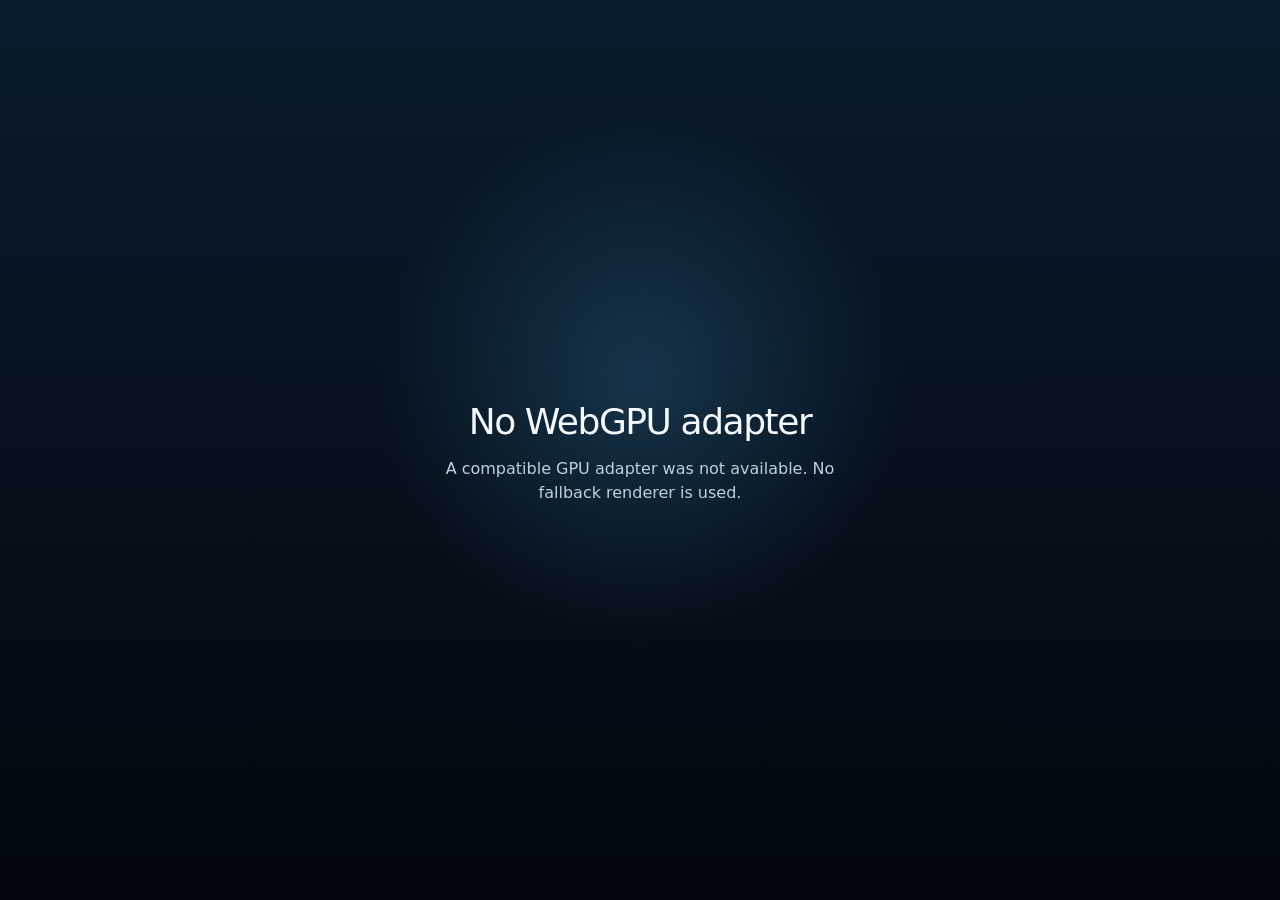
==== commit 4269c0ed: "Add files via upload" ====
--- a/index.html
+++ b/index.html
@@ -1,52 +1,320 @@
-<!DOCTYPE html>
-<!-- saved from url=(0058)https://chatgpt.com/c/6a5af545-f630-83eb-af00-dde2fee5c7cc -->
-<html lang="en-US" data-build="prod-fb4a8a2a751dfec391053cfd7b01c52699ccf78c" data-seq="8370486" data-contrast="default" dir="ltr" class="light" data-chat-theme="default" style="color-scheme: light; --cot-shimmer-duration: 1400ms;" data-ds-color-theme-update="" data-focus-mode="mouse"><head><meta http-equiv="Content-Type" content="text/html; charset=UTF-8"><style>.ͼd {background-color: var(--gray-0); color: var(--gray-950);}
-.ͼd .cm-content {caret-color: var(--gray-950);}
-.ͼd .cm-cursor, .ͼd .cm-dropCursor {border-left-color: var(--gray-950);}
-.ͼd.cm-focused .cm-selectionBackgroundm .cm-selectionBackground, .ͼd .cm-content ::selection {background-color: var(--blue-a50);}
-.ͼd .cm-activeLine {background-color: var(--gray-50);}
-.ͼd .cm-gutters {background-color: var(--gray-25); color: var(--gray-500);}
-.ͼd .cm-activeLineGutter {background-color: var(--gray-50);}
-.ͼe {color: var(--gray-550); font-style: italic;}
-.ͼf {color: var(--blue-600);}
-.ͼg {color: var(--pink-600);}
-.ͼh {color: var(--yellow-600);}
-.ͼi {color: var(--red-600);}
-.ͼj {color: var(--orange-600);}
-.ͼk {color: var(--green-600);}
-.ͼl {color: var(--orange-600);}
-.ͼm {color: var(--purple-600);}
-.ͼn {color: var(--yellow-600);}
-.ͼo {color: var(--blue-600);}
-.ͼp {color: var(--blue-600); text-decoration: underline;}
-.ͼq {color: var(--red-600); text-decoration: underline;}
-.ͼr .cm-lineNumbers .cm-gutterElement {padding-left: 8px;}
-.ͼr .cm-cursor, .ͼr .cm-dropCursor {border-left-width: 2px;}
-.ͼr .cm-matchingBracket {outline: 1px solid var(--blue-600); color: inherit;}
-.ͼr .cm-nonmatchingBracket {outline: 1px solid var(--red-600); color: inherit;}
-</style><meta name="viewport" content="width=device-width, initial-scale=1, viewport-fit=cover"><link rel="preload" as="image" href="https://lh3.googleusercontent.com/a/ACg8ocLTe_uhTiIi0K_jDqEBXWMr7Ntdd0Yk-Vd990ftCqrKN7TsRUHSeg=s96-c" referrerpolicy="no-referrer"><meta name="text-scale" content="scale"><title>WebGPU Procedural Ocean</title><meta property="og:title" content="ChatGPT"><meta property="og:image" content="https://cdn.openai.com/chatgpt/share-og.png"><link rel="preconnect" href="https://api.oaistatsig.com/"><meta name="robots" content="noindex, nofollow"><meta name="apple-itunes-app" content="app-id=6448311069"><meta name="dd-trace-id" content="734316763854625873"><meta name="dd-trace-time" content="1784363726390"><link rel="icon" href="https://chatgpt.com/favicon.ico" sizes="any"><link rel="icon" href="https://chatgpt.com/cdn/assets/favicon-eex17e9e.ico" sizes="48x48"><link rel="icon" href="https://chatgpt.com/cdn/assets/favicon-l4nq08hd.svg" type="image/svg+xml"><link rel="icon" href="https://chatgpt.com/cdn/assets/favicon-l4nq08hd.svg" type="image/svg+xml" media="(prefers-color-scheme: dark)"><link rel="icon" href="https://chatgpt.com/cdn/assets/favicon-48x48-glnpepm0.webp" type="image/png" sizes="48x48"><link rel="apple-touch-icon" sizes="180x180" href="https://chatgpt.com/cdn/assets/favicon-180x180-od45eci6.webp"><meta name="description" content="ChatGPT is your AI chatbot for everyday use. Chat with the most advanced AI to explore ideas, solve problems, and learn faster."><meta name="keyword" content="ai chat,ai,chap gpt,chat gbt,chat gpt 3,chat gpt login,chat gpt website,chat gpt,chat gtp,chat openai,chat,chatai,chatbot gpt,chatg,chatgpt login,chatgpt,gpt chat,open ai,openai chat,openai chatgpt,openai"><meta property="og:description" content="ChatGPT helps you get answers, find inspiration, and be more productive."><meta property="og:url" content="https://chatgpt.com/"><meta property="og:site_name" content="ChatGPT"><link rel="alternate" hreflang="am" href="https://chatgpt.com/c/6a5af545-f630-83eb-af00-dde2fee5c7cc?locale=am"><link rel="alternate" hreflang="ar" href="https://chatgpt.com/c/6a5af545-f630-83eb-af00-dde2fee5c7cc?locale=ar"><link rel="alternate" hreflang="bg-BG" href="https://chatgpt.com/c/6a5af545-f630-83eb-af00-dde2fee5c7cc?locale=bg-BG"><link rel="alternate" hreflang="bn-BD" href="https://chatgpt.com/c/6a5af545-f630-83eb-af00-dde2fee5c7cc?locale=bn-BD"><link rel="alternate" hreflang="bs-BA" href="https://chatgpt.com/c/6a5af545-f630-83eb-af00-dde2fee5c7cc?locale=bs-BA"><link rel="alternate" hreflang="ca-ES" href="https://chatgpt.com/c/6a5af545-f630-83eb-af00-dde2fee5c7cc?locale=ca-ES"><link rel="alternate" hreflang="cs-CZ" href="https://chatgpt.com/c/6a5af545-f630-83eb-af00-dde2fee5c7cc?locale=cs-CZ"><link rel="alternate" hreflang="da-DK" href="https://chatgpt.com/c/6a5af545-f630-83eb-af00-dde2fee5c7cc?locale=da-DK"><link rel="alternate" hreflang="de-DE" href="https://chatgpt.com/c/6a5af545-f630-83eb-af00-dde2fee5c7cc?locale=de-DE"><link rel="alternate" hreflang="el-GR" href="https://chatgpt.com/c/6a5af545-f630-83eb-af00-dde2fee5c7cc?locale=el-GR"><link rel="alternate" hreflang="en-US" href="https://chatgpt.com/c/6a5af545-f630-83eb-af00-dde2fee5c7cc"><link rel="alternate" hreflang="es-ES" href="https://chatgpt.com/c/6a5af545-f630-83eb-af00-dde2fee5c7cc?locale=es-ES"><link rel="alternate" hreflang="es-419" href="https://chatgpt.com/c/6a5af545-f630-83eb-af00-dde2fee5c7cc?locale=es-419"><link rel="alternate" hreflang="et-EE" href="https://chatgpt.com/c/6a5af545-f630-83eb-af00-dde2fee5c7cc?locale=et-EE"><link rel="alternate" hreflang="fa" href="https://chatgpt.com/c/6a5af545-f630-83eb-af00-dde2fee5c7cc?locale=fa"><link rel="alternate" hreflang="fi-FI" href="https://chatgpt.com/c/6a5af545-f630-83eb-af00-dde2fee5c7cc?locale=fi-FI"><link rel="alternate" hreflang="fr-FR" href="https://chatgpt.com/c/6a5af545-f630-83eb-af00-dde2fee5c7cc?locale=fr-FR"><link rel="alternate" hreflang="fr-CA" href="https://chatgpt.com/c/6a5af545-f630-83eb-af00-dde2fee5c7cc?locale=fr-CA"><link rel="alternate" hreflang="gu-IN" href="https://chatgpt.com/c/6a5af545-f630-83eb-af00-dde2fee5c7cc?locale=gu-IN"><link rel="alternate" hreflang="hi-IN" href="https://chatgpt.com/c/6a5af545-f630-83eb-af00-dde2fee5c7cc?locale=hi-IN"><link rel="alternate" hreflang="hr-HR" href="https://chatgpt.com/c/6a5af545-f630-83eb-af00-dde2fee5c7cc?locale=hr-HR"><link rel="alternate" hreflang="hu-HU" href="https://chatgpt.com/c/6a5af545-f630-83eb-af00-dde2fee5c7cc?locale=hu-HU"><link rel="alternate" hreflang="hy-AM" href="https://chatgpt.com/c/6a5af545-f630-83eb-af00-dde2fee5c7cc?locale=hy-AM"><link rel="alternate" hreflang="id-ID" href="https://chatgpt.com/c/6a5af545-f630-83eb-af00-dde2fee5c7cc?locale=id-ID"><link rel="alternate" hreflang="is-IS" href="https://chatgpt.com/c/6a5af545-f630-83eb-af00-dde2fee5c7cc?locale=is-IS"><link rel="alternate" hreflang="it-IT" href="https://chatgpt.com/c/6a5af545-f630-83eb-af00-dde2fee5c7cc?locale=it-IT"><link rel="alternate" hreflang="ja-JP" href="https://chatgpt.com/c/6a5af545-f630-83eb-af00-dde2fee5c7cc?locale=ja-JP"><link rel="alternate" hreflang="ka-GE" href="https://chatgpt.com/c/6a5af545-f630-83eb-af00-dde2fee5c7cc?locale=ka-GE"><link rel="alternate" hreflang="kk" href="https://chatgpt.com/c/6a5af545-f630-83eb-af00-dde2fee5c7cc?locale=kk"><link rel="alternate" hreflang="kn-IN" href="https://chatgpt.com/c/6a5af545-f630-83eb-af00-dde2fee5c7cc?locale=kn-IN"><link rel="alternate" hreflang="ko-KR" href="https://chatgpt.com/c/6a5af545-f630-83eb-af00-dde2fee5c7cc?locale=ko-KR"><link rel="alternate" hreflang="lt" href="https://chatgpt.com/c/6a5af545-f630-83eb-af00-dde2fee5c7cc?locale=lt"><link rel="alternate" hreflang="lv-LV" href="https://chatgpt.com/c/6a5af545-f630-83eb-af00-dde2fee5c7cc?locale=lv-LV"><link rel="alternate" hreflang="mk-MK" href="https://chatgpt.com/c/6a5af545-f630-83eb-af00-dde2fee5c7cc?locale=mk-MK"><link rel="alternate" hreflang="ml" href="https://chatgpt.com/c/6a5af545-f630-83eb-af00-dde2fee5c7cc?locale=ml"><link rel="alternate" hreflang="mn" href="https://chatgpt.com/c/6a5af545-f630-83eb-af00-dde2fee5c7cc?locale=mn"><link rel="alternate" hreflang="mr-IN" href="https://chatgpt.com/c/6a5af545-f630-83eb-af00-dde2fee5c7cc?locale=mr-IN"><link rel="alternate" hreflang="ms-MY" href="https://chatgpt.com/c/6a5af545-f630-83eb-af00-dde2fee5c7cc?locale=ms-MY"><link rel="alternate" hreflang="my-MM" href="https://chatgpt.com/c/6a5af545-f630-83eb-af00-dde2fee5c7cc?locale=my-MM"><link rel="alternate" hreflang="nb-NO" href="https://chatgpt.com/c/6a5af545-f630-83eb-af00-dde2fee5c7cc?locale=nb-NO"><link rel="alternate" hreflang="nl-NL" href="https://chatgpt.com/c/6a5af545-f630-83eb-af00-dde2fee5c7cc?locale=nl-NL"><link rel="alternate" hreflang="pa" href="https://chatgpt.com/c/6a5af545-f630-83eb-af00-dde2fee5c7cc?locale=pa"><link rel="alternate" hreflang="pl-PL" href="https://chatgpt.com/c/6a5af545-f630-83eb-af00-dde2fee5c7cc?locale=pl-PL"><link rel="alternate" hreflang="pt-BR" href="https://chatgpt.com/c/6a5af545-f630-83eb-af00-dde2fee5c7cc?locale=pt-BR"><link rel="alternate" hreflang="pt-PT" href="https://chatgpt.com/c/6a5af545-f630-83eb-af00-dde2fee5c7cc?locale=pt-PT"><link rel="alternate" hreflang="ro-RO" href="https://chatgpt.com/c/6a5af545-f630-83eb-af00-dde2fee5c7cc?locale=ro-RO"><link rel="alternate" hreflang="ru-RU" href="https://chatgpt.com/c/6a5af545-f630-83eb-af00-dde2fee5c7cc?locale=ru-RU"><link rel="alternate" hreflang="sk-SK" href="https://chatgpt.com/c/6a5af545-f630-83eb-af00-dde2fee5c7cc?locale=sk-SK"><link rel="alternate" hreflang="sl-SI" href="https://chatgpt.com/c/6a5af545-f630-83eb-af00-dde2fee5c7cc?locale=sl-SI"><link rel="alternate" hreflang="so-SO" href="https://chatgpt.com/c/6a5af545-f630-83eb-af00-dde2fee5c7cc?locale=so-SO"><link rel="alternate" hreflang="sq-AL" href="https://chatgpt.com/c/6a5af545-f630-83eb-af00-dde2fee5c7cc?locale=sq-AL"><link rel="alternate" hreflang="sr-RS" href="https://chatgpt.com/c/6a5af545-f630-83eb-af00-dde2fee5c7cc?locale=sr-RS"><link rel="alternate" hreflang="sv-SE" href="https://chatgpt.com/c/6a5af545-f630-83eb-af00-dde2fee5c7cc?locale=sv-SE"><link rel="alternate" hreflang="sw-TZ" href="https://chatgpt.com/c/6a5af545-f630-83eb-af00-dde2fee5c7cc?locale=sw-TZ"><link rel="alternate" hreflang="ta-IN" href="https://chatgpt.com/c/6a5af545-f630-83eb-af00-dde2fee5c7cc?locale=ta-IN"><link rel="alternate" hreflang="te-IN" href="https://chatgpt.com/c/6a5af545-f630-83eb-af00-dde2fee5c7cc?locale=te-IN"><link rel="alternate" hreflang="th-TH" href="https://chatgpt.com/c/6a5af545-f630-83eb-af00-dde2fee5c7cc?locale=th-TH"><link rel="alternate" hreflang="tl" href="https://chatgpt.com/c/6a5af545-f630-83eb-af00-dde2fee5c7cc?locale=tl"><link rel="alternate" hreflang="tr-TR" href="https://chatgpt.com/c/6a5af545-f630-83eb-af00-dde2fee5c7cc?locale=tr-TR"><link rel="alternate" hreflang="uk-UA" href="https://chatgpt.com/c/6a5af545-f630-83eb-af00-dde2fee5c7cc?locale=uk-UA"><link rel="alternate" hreflang="ur" href="https://chatgpt.com/c/6a5af545-f630-83eb-af00-dde2fee5c7cc?locale=ur"><link rel="alternate" hreflang="vi-VN" href="https://chatgpt.com/c/6a5af545-f630-83eb-af00-dde2fee5c7cc?locale=vi-VN"><link rel="alternate" hreflang="zh-CN" href="https://chatgpt.com/c/6a5af545-f630-83eb-af00-dde2fee5c7cc?locale=zh-CN"><link rel="alternate" hreflang="zh-TW" href="https://chatgpt.com/c/6a5af545-f630-83eb-af00-dde2fee5c7cc?locale=zh-TW"><link rel="alternate" hreflang="zh-HK" href="https://chatgpt.com/c/6a5af545-f630-83eb-af00-dde2fee5c7cc?locale=zh-HK"><link rel="alternate" hreflang="x-default" href="https://chatgpt.com/c/6a5af545-f630-83eb-af00-dde2fee5c7cc"><link rel="canonical" href="https://chatgpt.com/c/6a5af545-f630-83eb-af00-dde2fee5c7cc"><style data-tailwind-layer-order="true" nonce="" type="text/css">@layer properties, theme, base, components, utilities;
-</style><link rel="stylesheet" href="./WebGPU Procedural Ocean_files/root-dd3vvukd.css"><link rel="stylesheet" href="./WebGPU Procedural Ocean_files/root-4cbk3kbb.css"><link rel="stylesheet" href="./WebGPU Procedural Ocean_files/conversation-small-dhlquqyt.css"><link rel="modulepreload" as="script" crossorigin="" href="https://chatgpt.com/cdn/assets/eec4c631-rf8w5gs8enxgilck.js"><link rel="modulepreload" as="script" crossorigin="" href="https://chatgpt.com/cdn/assets/5ab42519-abl9usuluiakbmik.js"><link rel="modulepreload" as="script" crossorigin="" href="https://chatgpt.com/cdn/assets/be58453f-hit9ls4ej10puhvq.js"><link rel="modulepreload" as="script" crossorigin="" href="https://chatgpt.com/cdn/assets/fd7f274b-fasu88ulyshbo36h.js"><link rel="modulepreload" as="script" crossorigin="" href="https://chatgpt.com/cdn/assets/88605b43-dg8ls1660lx2eytm.js"><link rel="modulepreload" as="script" crossorigin="" href="https://chatgpt.com/cdn/assets/e6911992-cavmmhv4synbdm0j.js"><link rel="modulepreload" as="script" crossorigin="" href="https://chatgpt.com/cdn/assets/9521ff6d-hao5f035evvns8qx.js"><link rel="stylesheet" crossorigin="" href="./WebGPU Procedural Ocean_files/root-4cbk3kbb(1).css"><link rel="modulepreload" as="script" crossorigin="" href="https://chatgpt.com/cdn/assets/bcf56d39-e8nw6oeujr53y0fl.js"><link rel="modulepreload" as="script" crossorigin="" href="https://chatgpt.com/cdn/assets/e6fa0362-m2mjuh70qi3pfwyb.js"><link rel="modulepreload" as="script" crossorigin="" href="https://chatgpt.com/cdn/assets/4e18e912-jvpc605q0s2vobmy.js"><link rel="stylesheet" crossorigin="" href="./WebGPU Procedural Ocean_files/silk-hq-jrmbfqt7.css"><link rel="modulepreload" as="script" crossorigin="" href="https://chatgpt.com/cdn/assets/f4e264a1-jq3ne8t7kz38reul.js"><link rel="modulepreload" as="script" crossorigin="" href="https://chatgpt.com/cdn/assets/ae144ef6-hnda1tnsi6gke1jp.js"><link rel="modulepreload" as="script" crossorigin="" href="https://chatgpt.com/cdn/assets/8d5bfd5c-dt1035872l8gfpm4.js"><link rel="modulepreload" as="script" crossorigin="" href="https://chatgpt.com/cdn/assets/c2675c8c-egyxpcvvr6janhcc.js"><link rel="stylesheet" crossorigin="" href="./WebGPU Procedural Ocean_files/global-modals-5n50n0lo.css"><link rel="modulepreload" as="script" crossorigin="" href="https://chatgpt.com/cdn/assets/9435784d-dwalcqd7o393wktc.js"><link rel="modulepreload" as="script" crossorigin="" href="https://chatgpt.com/cdn/assets/2831b016-mr37w5bt6z8op3q4.js"><link rel="modulepreload" as="script" crossorigin="" href="https://chatgpt.com/cdn/assets/3c02c844-ftyx88hdwy1xdda3.js"><link rel="stylesheet" crossorigin="" href="./WebGPU Procedural Ocean_files/conversation-small-dhlquqyt(1).css"><link rel="modulepreload" as="script" crossorigin="" href="https://chatgpt.com/cdn/assets/2d69f250-f44meedpsgyi0ez6.js"><link rel="modulepreload" as="script" crossorigin="" href="https://chatgpt.com/cdn/assets/20b6b8ed-gg9692ii5nct2eus.js"><link rel="modulepreload" as="script" crossorigin="" href="https://chatgpt.com/cdn/assets/f1d26d54-ie1bs1tbjno5t2s7.js"><link rel="modulepreload" as="script" crossorigin="" href="https://chatgpt.com/cdn/assets/842afc59-kzv1oftcxsg2r6kn.js"><link rel="modulepreload" as="script" crossorigin="" href="https://chatgpt.com/cdn/assets/a846575e-egf45acs1ud0ryff.js"><link rel="stylesheet" crossorigin="" href="./WebGPU Procedural Ocean_files/tpp-site-preview-transition-jee6i7ix.css"><link rel="modulepreload" as="script" crossorigin="" href="https://chatgpt.com/cdn/assets/20c4cd80-doa74ef9jwqchme1.js"><link rel="modulepreload" as="script" crossorigin="" href="https://chatgpt.com/cdn/assets/19cb8032-iv2li8j4i4piygdi.js"><link rel="modulepreload" as="script" crossorigin="" href="https://chatgpt.com/cdn/assets/45a9607d-n4bf3bj5j6wj106w.js"><link rel="modulepreload" as="script" crossorigin="" href="https://chatgpt.com/cdn/assets/41a2fdf3-jfij2qe507vl26hs.js"><link rel="modulepreload" as="script" crossorigin="" href="https://chatgpt.com/cdn/assets/96098dcc-cacyrgbu6cyvbjdl.js"><link rel="modulepreload" as="script" crossorigin="" href="https://chatgpt.com/cdn/assets/f6a81ab7-ktpfkjgad3x5rcgg.js"><link rel="modulepreload" as="script" crossorigin="" href="https://chatgpt.com/cdn/assets/f8d34c7f-dkq7yj1gmex8b5fo.js"><link rel="modulepreload" as="script" crossorigin="" href="https://chatgpt.com/cdn/assets/0fbccedd-fy75c106qrkvujl5.js"><link rel="modulepreload" as="script" crossorigin="" href="https://chatgpt.com/cdn/assets/c19d65aa-irb9fhuuuvp2309w.js"><link rel="modulepreload" as="script" crossorigin="" href="https://chatgpt.com/cdn/assets/85f3cacd-nwez56ets5r2a4nr.js"><link rel="modulepreload" as="script" crossorigin="" href="https://chatgpt.com/cdn/assets/4dbef424-dt3bhjexb3jhlrq4.js"><link rel="modulepreload" as="script" crossorigin="" href="https://chatgpt.com/cdn/assets/6cef767a-e1y28ah7jc7uck6g.js"><link rel="modulepreload" as="script" crossorigin="" href="https://chatgpt.com/cdn/assets/41f1c77d-hlxytbf1igtr16dv.js"><link rel="modulepreload" as="script" crossorigin="" href="https://chatgpt.com/cdn/assets/44fdb285-j9fp1bawhvvgwrla.js"><link rel="modulepreload" as="script" crossorigin="" href="https://chatgpt.com/cdn/assets/4c0f1f8e-gdrvdvt929kxjaeb.js"><link rel="modulepreload" as="script" crossorigin="" href="https://chatgpt.com/cdn/assets/540191af-k2z7lv269kqs27z3.js"><link rel="modulepreload" as="script" crossorigin="" href="https://chatgpt.com/cdn/assets/b9e74381-etp9ym1pa0vvpsh9.js"><link rel="modulepreload" as="script" crossorigin="" href="https://chatgpt.com/cdn/assets/a35b0b5c-lp88i7r499he3b30.js"><link rel="modulepreload" as="script" crossorigin="" href="https://chatgpt.com/cdn/assets/d93502a4-ct5wcwncetk2qacm.js"><link rel="modulepreload" as="script" crossorigin="" href="https://chatgpt.com/cdn/assets/e3127a4c-pbryznpsx5lvirsn.js"><link rel="modulepreload" as="script" crossorigin="" href="https://chatgpt.com/cdn/assets/407dfab1-gomv4c10ekym7e70.js"><link rel="modulepreload" as="script" crossorigin="" href="https://chatgpt.com/cdn/assets/a366adf3-nc792b9g5veeohx3.js"><link rel="modulepreload" as="script" crossorigin="" href="https://chatgpt.com/cdn/assets/7a28ef6c-m0hown5vi2u7tysc.js"><link rel="stylesheet" crossorigin="" href="./WebGPU Procedural Ocean_files/model-reasoning-effort-slider-no39wi1w.css"><link rel="modulepreload" as="script" crossorigin="" href="https://chatgpt.com/cdn/assets/83998dc6-nmuzimpbt3m3tzl6.js"><link rel="modulepreload" as="script" crossorigin="" href="https://chatgpt.com/cdn/assets/ae8f4241-envc4yd7qj48ydaq.js"><link rel="modulepreload" as="script" crossorigin="" href="https://chatgpt.com/cdn/assets/5e13cd87-i9fe95rm2x6jchsv.js"><link rel="modulepreload" as="script" crossorigin="" href="https://chatgpt.com/cdn/assets/d3de655b-oldhvt5m8yvvkirh.js"><link rel="modulepreload" as="script" crossorigin="" href="https://chatgpt.com/cdn/assets/1c9846c0-jvca0vau243th04p.js"><link rel="modulepreload" as="script" crossorigin="" href="https://chatgpt.com/cdn/assets/df65a32a-o03e995np1owqvc1.js"><link rel="modulepreload" as="script" crossorigin="" href="https://chatgpt.com/cdn/assets/46ce414a-eqawfsseri3wgpuh.js"><link rel="modulepreload" as="script" crossorigin="" href="https://chatgpt.com/cdn/assets/2a1bc5bb-ld81un8sye35wuk2.js"><link rel="modulepreload" as="script" crossorigin="" href="https://chatgpt.com/cdn/assets/4d6fc5a1-lhqgv8os9fsmnya5.js"><link rel="modulepreload" as="script" crossorigin="" href="https://chatgpt.com/cdn/assets/695dd909-ckk6x4q9fhnavpx9.js"><link rel="modulepreload" as="script" crossorigin="" href="https://chatgpt.com/cdn/assets/6192fc83-fihkxa8g2z37bl12.js"><link rel="modulepreload" as="script" crossorigin="" href="https://chatgpt.com/cdn/assets/ad0202c9-nwf6cm22qrn3bsob.js"><link rel="modulepreload" as="script" crossorigin="" href="https://chatgpt.com/cdn/assets/a0c3e3cc-g7egpceh0lq7r03k.js"><link rel="modulepreload" as="script" crossorigin="" href="https://chatgpt.com/cdn/assets/c74f1d9e-i0e2mb78d15mgfuy.js"><link rel="modulepreload" as="script" crossorigin="" href="https://chatgpt.com/cdn/assets/9b968c94-dabcnuklohih45is.js"><link rel="modulepreload" as="script" crossorigin="" href="https://chatgpt.com/cdn/assets/8933d0d2-c8jxqwm93gt17pyf.js"><link rel="modulepreload" as="script" crossorigin="" href="https://chatgpt.com/cdn/assets/1021d8c4-enhs3863xy7rg845.js"><link rel="modulepreload" as="script" crossorigin="" href="https://chatgpt.com/cdn/assets/aaa2d182-kts7sbbz4kl8zmkb.js"><link rel="modulepreload" as="script" crossorigin="" href="https://chatgpt.com/cdn/assets/30f82755-n3zezchpaumao3dq.js"><link rel="modulepreload" as="script" crossorigin="" href="https://chatgpt.com/cdn/assets/79f982eb-q8i0c9ilnqd1p68r.js"><link rel="modulepreload" as="script" crossorigin="" href="https://chatgpt.com/cdn/assets/f0ac14f6-immq1uluhf124x8z.js"><link rel="modulepreload" as="script" crossorigin="" href="https://chatgpt.com/cdn/assets/2032bdfc-oslwmkne73qw7tv2.js"><link rel="modulepreload" as="script" crossorigin="" href="https://chatgpt.com/cdn/assets/428e79be-i1zz6vdohv0fsl22.js"><link rel="modulepreload" as="script" crossorigin="" href="https://chatgpt.com/cdn/assets/07b12a2d-bpvh5bgtl8nyc1ej.js"><link rel="modulepreload" as="script" crossorigin="" href="https://chatgpt.com/cdn/assets/d453dc2b-k504yvp87ivqz7yf.js"><link rel="modulepreload" as="script" crossorigin="" href="https://chatgpt.com/cdn/assets/620d303b-j8xv3rpq839fqe7f.js"><link rel="modulepreload" as="script" crossorigin="" href="https://chatgpt.com/cdn/assets/e3b746a6-fm2rukzthyumsai8.js"><link rel="modulepreload" as="script" crossorigin="" href="https://chatgpt.com/cdn/assets/8d846022-ohe434thruiq4kei.js"><link rel="modulepreload" as="script" crossorigin="" href="https://chatgpt.com/cdn/assets/4d271a7b-hpwthyze0ukuhzne.js"><link rel="modulepreload" as="script" crossorigin="" href="https://chatgpt.com/cdn/assets/7517017f-f57vqhblg8kxo1kc.js"><link rel="modulepreload" as="script" crossorigin="" href="https://chatgpt.com/cdn/assets/e1a66d2b-e6og5qyxqskqacu2.js"><link rel="modulepreload" as="script" crossorigin="" href="https://chatgpt.com/cdn/assets/3509739a-b7b9djc79gk9igub.js"><link rel="modulepreload" as="script" crossorigin="" href="https://chatgpt.com/cdn/assets/84983163-glamkft0ul9m8225.js"><link rel="modulepreload" as="script" crossorigin="" href="https://chatgpt.com/cdn/assets/91969468-j6e22pms6a2un4wu.js"><link rel="modulepreload" as="script" crossorigin="" href="https://chatgpt.com/cdn/assets/58bafdef-biphsgtmu9szz0jo.js"><link rel="modulepreload" as="script" crossorigin="" href="https://chatgpt.com/cdn/assets/62145d23-evri5ao032lat060.js"><link rel="modulepreload" as="script" crossorigin="" href="https://chatgpt.com/cdn/assets/5dc32f04-dcq4dj35e6okixep.js"><link rel="modulepreload" as="script" crossorigin="" href="https://chatgpt.com/cdn/assets/40748e50-g78vwwmvi3w1bwny.js"><link rel="modulepreload" as="script" crossorigin="" href="https://chatgpt.com/cdn/assets/e01e2324-fcjn8377cc6ed2zr.js"><link rel="stylesheet" crossorigin="" href="./WebGPU Procedural Ocean_files/app-block-trigger-actions-hxl87txx.css"><link rel="modulepreload" as="script" crossorigin="" href="https://chatgpt.com/cdn/assets/eb34548a-n0rvlmm0b9xy9qoo.js"><link rel="modulepreload" as="script" crossorigin="" href="https://chatgpt.com/cdn/assets/5b203e1c-b21vpi3nfrntti9j.js"><link rel="modulepreload" as="script" crossorigin="" href="https://chatgpt.com/cdn/assets/f7e0bf69-evjwzcsfw029o6jh.js"><link rel="modulepreload" as="script" crossorigin="" href="https://chatgpt.com/cdn/assets/824d80d7-m11ax8m3uxjq5qtw.js"><link rel="modulepreload" as="script" crossorigin="" href="https://chatgpt.com/cdn/assets/f254c486-ftsstls56rngxbm8.js"><link rel="modulepreload" as="script" crossorigin="" href="https://chatgpt.com/cdn/assets/1c86a5ac-ophyjh6jqz50zu00.js"><link rel="modulepreload" as="script" crossorigin="" href="https://chatgpt.com/cdn/assets/6601bf01-gga2lwjo1av9ck2t.js"><link rel="modulepreload" as="script" crossorigin="" href="https://chatgpt.com/cdn/assets/0bbb1ecb-euib7lqha0fau6oh.js"><link rel="modulepreload" as="script" crossorigin="" href="https://chatgpt.com/cdn/assets/67fb493c-f370wvzj1z331f03.js"><link rel="modulepreload" as="script" crossorigin="" href="https://chatgpt.com/cdn/assets/cd7c6193-bi1jrooii5xmi6me.js"><link rel="modulepreload" as="script" crossorigin="" href="https://chatgpt.com/cdn/assets/08b6430b-gdfbosab1u4ye6uq.js"><link rel="modulepreload" as="script" crossorigin="" href="https://chatgpt.com/cdn/assets/2745b5be-n251hfie1so1t4sj.js"><link rel="modulepreload" as="script" crossorigin="" href="https://chatgpt.com/cdn/assets/54e99289-nqe557jukwost7s4.js"><link rel="modulepreload" as="script" crossorigin="" href="https://chatgpt.com/cdn/assets/4143cd04-ipns4epkuv53qave.js"><link rel="modulepreload" as="script" crossorigin="" href="https://chatgpt.com/cdn/assets/b4b33d24-b6vek0jcf39qp83y.js"><link rel="modulepreload" as="script" crossorigin="" href="https://chatgpt.com/cdn/assets/31cec8d8-lk2ws4egx37o8bjp.js"><link rel="modulepreload" as="script" crossorigin="" href="https://chatgpt.com/cdn/assets/b9e1b3a9-b1i7fi84mrgmsnlt.js"><link rel="modulepreload" as="script" crossorigin="" href="https://chatgpt.com/cdn/assets/cc275b97-gzbljtcihr2xols5.js"><link rel="modulepreload" as="script" crossorigin="" href="https://chatgpt.com/cdn/assets/5ab42519-m22pypxmclkzn5g1.js"><link rel="modulepreload" as="script" crossorigin="" href="https://chatgpt.com/cdn/assets/e0691314-bpng0x5355l736wk.js"><link rel="modulepreload" as="script" crossorigin="" href="https://chatgpt.com/cdn/assets/66c6e910-zch4l7bnmgmg2twa.js"><link rel="modulepreload" as="script" crossorigin="" href="https://chatgpt.com/cdn/assets/239f44f1-dxgc7050p1ub1ujr.js"><link rel="modulepreload" as="script" crossorigin="" href="https://chatgpt.com/cdn/assets/5be378a2-kwty89d72htorpj1.js"><link rel="modulepreload" as="script" crossorigin="" href="https://chatgpt.com/cdn/assets/c8f38d6c-bdjxpwb093nhkg5e.js"><link rel="modulepreload" as="script" crossorigin="" href="https://chatgpt.com/cdn/assets/58ab20f4-flui3r50hj8qhg7n.js"><link rel="modulepreload" as="script" crossorigin="" href="https://chatgpt.com/cdn/assets/2d4fbc67-mvimsfedt8d84lz9.js"><link rel="modulepreload" as="script" crossorigin="" href="https://chatgpt.com/cdn/assets/9a292b8a-exrm6xl56rkdg73l.js"><link rel="modulepreload" as="script" crossorigin="" href="https://chatgpt.com/cdn/assets/af004db9-kzcou0vvcx3zgmkn.js"><link rel="modulepreload" as="script" crossorigin="" href="https://chatgpt.com/cdn/assets/c157dfba-fhtxbqofhq2z3mxf.js"><link rel="modulepreload" as="script" crossorigin="" href="https://chatgpt.com/cdn/assets/e04c699b-jd0drhjr43ydffus.js"><link rel="modulepreload" as="script" crossorigin="" href="https://chatgpt.com/cdn/assets/3b8bd72c-g1syjny2wu4jplw1.js"><link rel="modulepreload" as="script" crossorigin="" href="https://chatgpt.com/cdn/assets/81fe9c28-j98r6egqx5p4eyti.js"><link rel="modulepreload" as="script" crossorigin="" href="https://chatgpt.com/cdn/assets/6fd89734-lxkpetqaybguh11s.js"><link rel="modulepreload" as="script" crossorigin="" href="https://chatgpt.com/cdn/assets/a89794b1-fhinbgm5icwxcdwl.js"><link rel="modulepreload" as="script" crossorigin="" href="https://chatgpt.com/cdn/assets/4740ae63-j9pfoenh44jymrz5.js"><link rel="modulepreload" as="script" crossorigin="" href="https://chatgpt.com/cdn/assets/da39060d-o6h58wvn7qlizbck.js"><meta http-equiv="origin-trial" content="[base64]"><link rel="modulepreload" as="script" crossorigin="" href="https://chatgpt.com/cdn/assets/e8ccfb70-cjanpy7z8wel5nv9.js"><link rel="modulepreload" as="script" crossorigin="" href="https://chatgpt.com/cdn/assets/385934b9-5sv19wsrpbr5rvq7.js"><link rel="modulepreload" as="script" crossorigin="" href="https://chatgpt.com/cdn/assets/c88606bd-hnhctqzs4qrl6zeo.js"><link rel="modulepreload" as="script" crossorigin="" href="https://chatgpt.com/cdn/assets/ad0d1100-bgyym60w78y9ycas.js"><link rel="modulepreload" as="script" crossorigin="" href="https://chatgpt.com/cdn/assets/a9c4a648-d7uk42al488y11zl.js"><link rel="modulepreload" as="script" crossorigin="" href="https://chatgpt.com/cdn/assets/3a792387-ffipnklhqy8ialrl.js"><link rel="modulepreload" as="script" crossorigin="" href="https://chatgpt.com/cdn/assets/411304d4-j63fitku5di92pyq.js"><link rel="modulepreload" as="script" crossorigin="" href="https://chatgpt.com/cdn/assets/f4a8359c-lmngi8ive4k8t85u.js"><link rel="modulepreload" as="script" crossorigin="" href="https://chatgpt.com/cdn/assets/6fd89734-hrc4echubgkhx0en.js"><link rel="modulepreload" as="script" crossorigin="" href="https://chatgpt.com/cdn/assets/eda93c10-cin89xomf8a5pgt6.js"><link rel="modulepreload" as="script" crossorigin="" href="https://chatgpt.com/cdn/assets/e802fc66-dd1vrqtjygn7ex6k.js"><link rel="modulepreload" as="script" crossorigin="" href="https://chatgpt.com/cdn/assets/083e3de5-kctwdvg3zckxiz4t.js"><link rel="modulepreload" as="script" crossorigin="" href="https://chatgpt.com/cdn/assets/81cf6f27-jsx696ll8a8ya9g6.js"><link rel="modulepreload" as="script" crossorigin="" href="https://chatgpt.com/cdn/assets/4726a1bc-oge8ppr45izvfrdk.js"><link rel="modulepreload" as="script" crossorigin="" href="https://chatgpt.com/cdn/assets/1e4de2e8-fvkwxjq9v6hhni6x.js"><link rel="modulepreload" as="script" crossorigin="" href="https://chatgpt.com/cdn/assets/dfa96487-dbvp9i10agcci8yu.js"><link rel="modulepreload" as="script" crossorigin="" href="https://chatgpt.com/cdn/assets/d7cbfb33-g4y1r1k0e3kbu078.js"><link rel="modulepreload" as="script" crossorigin="" href="https://chatgpt.com/cdn/assets/ba0ab623-g8e2z2zafogq8x7a.js"><link rel="modulepreload" as="script" crossorigin="" href="https://chatgpt.com/cdn/assets/ee0c200a-iaxqs9aue7dshso9.js"><link rel="modulepreload" as="script" crossorigin="" href="https://chatgpt.com/cdn/assets/21b731e5-niniiuvbs729wee5.js"><link rel="modulepreload" as="script" crossorigin="" href="https://chatgpt.com/cdn/assets/8a444f8b-h9o6a5n1qn43dyg1.js"><link rel="modulepreload" as="script" crossorigin="" href="https://chatgpt.com/cdn/assets/639d2afb-h6z1zwe56rhigus4.js"><link rel="modulepreload" as="script" crossorigin="" href="https://chatgpt.com/cdn/assets/76b5a357-fr7tasaebinm6u7y.js"><link rel="modulepreload" as="script" crossorigin="" href="https://chatgpt.com/cdn/assets/4c806318-ofce6pk8wdtaid32.js"><link rel="stylesheet" crossorigin="" href="./WebGPU Procedural Ocean_files/ansi-1f6vhsjh.css"><link rel="modulepreload" as="script" crossorigin="" href="https://chatgpt.com/cdn/assets/05d28061-op0jyur4p6shp96g.js"><link rel="modulepreload" as="script" crossorigin="" href="https://chatgpt.com/cdn/assets/2773dd5c-jwedd0vi77c5fw9v.js"><link rel="modulepreload" as="script" crossorigin="" href="https://chatgpt.com/cdn/assets/5ab42519-fznw5s9k8j1pfu96.js"><link rel="modulepreload" as="script" crossorigin="" href="https://chatgpt.com/cdn/assets/ce52ae67-k0hwq0zenzgv45et.js"><link rel="modulepreload" as="script" crossorigin="" href="https://chatgpt.com/cdn/assets/54d21dcb-ff2mr917cmsgopjt.js"><link rel="modulepreload" as="script" crossorigin="" href="https://chatgpt.com/cdn/assets/92cd10e6-b9jlhyy7gc8ujzmb.js"><link rel="modulepreload" as="script" crossorigin="" href="https://chatgpt.com/cdn/assets/32f10268-hbm0obydmq9jb7el.js"><link rel="modulepreload" as="script" crossorigin="" href="https://chatgpt.com/cdn/assets/7ec8c41d-hzlifcv87j7z45cg.js"><link rel="modulepreload" as="script" crossorigin="" href="https://chatgpt.com/cdn/assets/4e1f6607-d0198t4u5aoi2gw4.js"><link rel="modulepreload" as="script" crossorigin="" href="https://chatgpt.com/cdn/assets/5ab42519-f8k8j3o8en2w8ptk.js"><link rel="modulepreload" as="script" crossorigin="" href="https://chatgpt.com/cdn/assets/8d846022-bpfc7l6pqglqqrkl.js"><link rel="modulepreload" as="script" crossorigin="" href="https://chatgpt.com/cdn/assets/e87af100-llypynentpsp8a4k.js"><link rel="modulepreload" as="script" crossorigin="" href="https://chatgpt.com/cdn/assets/b4c3a217-fbvq32c82n5q50vb.js"><link rel="modulepreload" as="script" crossorigin="" href="https://chatgpt.com/cdn/assets/f4222f0c-evhkkzzgds2dxuz2.js"><link rel="modulepreload" as="script" crossorigin="" href="https://chatgpt.com/cdn/assets/e1d1ae28-lew4o5aw015bamsa.js"><link rel="modulepreload" as="script" crossorigin="" href="https://chatgpt.com/cdn/assets/dccfc4ad-hf69bbechk53ogrr.js"><link rel="modulepreload" as="script" crossorigin="" href="https://chatgpt.com/cdn/assets/25e69e8b-nsw5w0dckrv287bz.js"><link rel="modulepreload" as="script" crossorigin="" href="https://chatgpt.com/cdn/assets/8baac9c1-nfr5gj9lr5pbezp7.js"><link rel="modulepreload" as="script" crossorigin="" href="https://chatgpt.com/cdn/assets/52de10fe-dbxl9hn6pxc2nkaj.js"><link rel="modulepreload" as="script" crossorigin="" href="https://chatgpt.com/cdn/assets/bb31fdd0-gkccn0m8uy7ofhf6.js"><link rel="modulepreload" as="script" crossorigin="" href="https://chatgpt.com/cdn/assets/8a714128-cziipttze90bapej.js"><link rel="modulepreload" as="script" crossorigin="" href="https://chatgpt.com/cdn/assets/b38665c9-hhhd3um4skduv6ky.js"><link rel="modulepreload" as="script" crossorigin="" href="https://chatgpt.com/cdn/assets/19334654-pb1rr2842bbp58qg.js"><link rel="stylesheet" crossorigin="" href="./WebGPU Procedural Ocean_files/product-variants-ga945uk2.css"><link rel="modulepreload" as="script" crossorigin="" href="https://chatgpt.com/cdn/assets/28938d3c-hpmklhwrgxu449k8.js"><link rel="modulepreload" as="script" crossorigin="" href="https://chatgpt.com/cdn/assets/25a66342-h8rsvntrb3qb7qou.js"><link rel="modulepreload" as="script" crossorigin="" href="https://chatgpt.com/cdn/assets/d942f648-gy8l1mx60j4jwo9k.js"><link rel="modulepreload" as="script" crossorigin="" href="https://chatgpt.com/cdn/assets/3d9e424f-g5eb096vwd5lnqfk.js"><link rel="modulepreload" as="script" crossorigin="" href="https://chatgpt.com/cdn/assets/25a66342-crekn8hfnpk3hv7s.js"><link rel="modulepreload" as="script" crossorigin="" href="https://chatgpt.com/cdn/assets/25a66342-j0oqcl9akh97o7h3.js"><link rel="modulepreload" as="script" crossorigin="" href="https://chatgpt.com/cdn/assets/ab333bf7-bbt9jvdrpt1orbaa.js"><link rel="modulepreload" as="script" crossorigin="" href="https://chatgpt.com/cdn/assets/693fd814-bn5zc8jq1jlhzr6i.js"><link rel="modulepreload" as="script" crossorigin="" href="https://chatgpt.com/cdn/assets/fed4caac-fndioobetchrs3rk.js"><link rel="modulepreload" as="script" crossorigin="" href="https://chatgpt.com/cdn/assets/8c2bbf14-dn8qnt01rgm6m8of.js"><link rel="modulepreload" as="script" crossorigin="" href="https://chatgpt.com/cdn/assets/4f6b213f-kb1dcwf6wi8h2wrm.js"><link rel="modulepreload" as="script" crossorigin="" href="https://chatgpt.com/cdn/assets/a35abcd6-loc8nm283ve64d0q.js"><link rel="modulepreload" as="script" crossorigin="" href="https://chatgpt.com/cdn/assets/064f6ac1-w0n7uz4bv48vamk9.js"><link rel="stylesheet" crossorigin="" href="./WebGPU Procedural Ocean_files/Popover-jjzuc9pc.css"><link rel="modulepreload" as="script" crossorigin="" href="https://chatgpt.com/cdn/assets/2a78025d-fdawxg0cpsl6utt0.js"><link rel="modulepreload" as="script" crossorigin="" href="https://chatgpt.com/cdn/assets/36ecb4f8-l89m4vr0ehv68st2.js"><link rel="stylesheet" crossorigin="" href="./WebGPU Procedural Ocean_files/Input-eusic68p.css"><link rel="stylesheet" crossorigin="" href="./WebGPU Procedural Ocean_files/Select-bspt7hni.css"><link rel="stylesheet" crossorigin="" href="./WebGPU Procedural Ocean_files/DatePicker-lvtkn77u.css"><link rel="modulepreload" as="script" crossorigin="" href="https://chatgpt.com/cdn/assets/1aa4cb0b-4ci8pwin016o09a8.js"><link rel="stylesheet" crossorigin="" href="./WebGPU Procedural Ocean_files/Image-nnxrmk5d.css"><link rel="modulepreload" as="script" crossorigin="" href="https://chatgpt.com/cdn/assets/28030648-esu8pnhqpfkkihfu.js"><link rel="stylesheet" crossorigin="" href="./WebGPU Procedural Ocean_files/RadioGroup-m8zapj2d.css"><link rel="modulepreload" as="script" crossorigin="" href="https://chatgpt.com/cdn/assets/500b4410-emwq96dfjfapetjg.js"><link rel="stylesheet" crossorigin="" href="./WebGPU Procedural Ocean_files/TextLink-hyfuyd7n.css"><link rel="stylesheet" crossorigin="" href="./WebGPU Procedural Ocean_files/SourceInline-h1g0hdpk.css"><link rel="modulepreload" as="script" crossorigin="" href="https://chatgpt.com/cdn/assets/243dc411-b5s589rj7dpydcwb.js"><link rel="modulepreload" as="script" crossorigin="" href="https://chatgpt.com/cdn/assets/6ce3263b-hmgpox8l92mnlgml.js"><link rel="modulepreload" as="script" crossorigin="" href="https://chatgpt.com/cdn/assets/24c0da2c-f8tw9e9yz41ml3vt.js"><link rel="stylesheet" crossorigin="" href="./WebGPU Procedural Ocean_files/mapbox-gl-l6rc2zka.css"><link rel="modulepreload" as="script" crossorigin="" href="https://chatgpt.com/cdn/assets/8d358735-fszteszudmpdeo6a.js"><link rel="stylesheet" crossorigin="" href="./WebGPU Procedural Ocean_files/AnimatedMascot-dx2jnhv5.css"><link rel="modulepreload" as="script" crossorigin="" href="https://chatgpt.com/cdn/assets/33446f04-iou33lcngvpgddqj.js"><link rel="modulepreload" as="script" crossorigin="" href="https://chatgpt.com/cdn/assets/5fe07825-u1rf0375wddc0fen.js"><link rel="stylesheet" crossorigin="" href="./WebGPU Procedural Ocean_files/SegmentedControl-nay8rogw.css"><link rel="stylesheet" crossorigin="" href="./WebGPU Procedural Ocean_files/src-d51s76vr.css"><link rel="modulepreload" as="script" crossorigin="" href="https://chatgpt.com/cdn/assets/c9d82553-empwkip5q8427yyh.js"><link rel="modulepreload" as="script" crossorigin="" href="https://chatgpt.com/cdn/assets/18e7d84e-3k12qs2mn1oo4woj.js"><link rel="modulepreload" as="script" crossorigin="" href="https://chatgpt.com/cdn/assets/76b5a357-jfmgl1jflb8ml1q8.js"><link rel="modulepreload" as="script" crossorigin="" href="https://chatgpt.com/cdn/assets/9e6b8179-elnc2zali2elbput.js"><link rel="modulepreload" as="script" crossorigin="" href="https://chatgpt.com/cdn/assets/2ab5aa6c-bieel7qrscvdtcgi.js"><link rel="modulepreload" as="script" crossorigin="" href="https://chatgpt.com/cdn/assets/c01cad0d-fks403y550s185zf.js"><link rel="modulepreload" as="script" crossorigin="" href="https://chatgpt.com/cdn/assets/ff057340-ijzgoxd8fqx502qp.js"><link rel="modulepreload" as="script" crossorigin="" href="https://chatgpt.com/cdn/assets/8becd41d-dpyp5xsel7bk2g2d.js"><link rel="modulepreload" as="script" crossorigin="" href="https://chatgpt.com/cdn/assets/ae2c873a-ee5vzcbgepyf4dhp.js"><link rel="modulepreload" as="script" crossorigin="" href="https://chatgpt.com/cdn/assets/0d44a401-oeb6whbi1jgruab3.js"><link rel="modulepreload" as="script" crossorigin="" href="https://chatgpt.com/cdn/assets/c0abab23-gg0h130gk1ym86ir.js"><link rel="stylesheet" crossorigin="" href="./WebGPU Procedural Ocean_files/code-block-dop2czwo.css"><link rel="modulepreload" as="script" crossorigin="" href="https://chatgpt.com/cdn/assets/04f387fb-z59e2vxzedq5647s.js"><link rel="modulepreload" as="script" crossorigin="" href="https://chatgpt.com/cdn/assets/023ae2e0-otbat2j2rjooe5tg.js"><link rel="modulepreload" as="script" crossorigin="" href="https://chatgpt.com/cdn/assets/5983c1e5-hy15habpc7orc9kx.js"><link rel="modulepreload" as="script" crossorigin="" href="https://chatgpt.com/cdn/assets/58f125af-b4ba2tn95i0vk869.js"><link rel="modulepreload" as="script" crossorigin="" href="https://chatgpt.com/cdn/assets/017c9c5c-l3p8oty1zupgb3qv.js"><link rel="modulepreload" as="script" crossorigin="" href="https://chatgpt.com/cdn/assets/1a5e078c-jcwseuoj4sbdmp37.js"><link rel="modulepreload" as="script" crossorigin="" href="https://chatgpt.com/cdn/assets/57f71cac-iwa4pi97p5u2q2tj.js"><link rel="modulepreload" as="script" crossorigin="" href="https://chatgpt.com/cdn/assets/5798741d-bcrw6kc5lz1n876a.js"><link rel="modulepreload" as="script" crossorigin="" href="https://chatgpt.com/cdn/assets/bd043fcd-d7d1tscksj97pobs.js"><link rel="modulepreload" as="script" crossorigin="" href="https://chatgpt.com/cdn/assets/3069874b-jg51tzvqptxxxzj9.js"><link rel="modulepreload" as="script" crossorigin="" href="https://chatgpt.com/cdn/assets/b7324575-l89rpovydvsvesxf.js"><link rel="modulepreload" as="script" crossorigin="" href="https://chatgpt.com/cdn/assets/a965fc59-lewhbwzbgzj9kfhy.js"><link rel="modulepreload" as="script" crossorigin="" href="https://chatgpt.com/cdn/assets/2f7309c2-jrer40tgcuz4du2z.js"><link rel="modulepreload" as="script" crossorigin="" href="https://chatgpt.com/cdn/assets/9a854fd2-k9jdgrmsot59jqhd.js"><link rel="modulepreload" as="script" crossorigin="" href="https://chatgpt.com/cdn/assets/fc5e7148-ix7cfiuplyxjw451.js"><link rel="modulepreload" as="script" crossorigin="" href="https://chatgpt.com/cdn/assets/2ac7f54f-ft52ogxpqzxvfr4h.js"><link rel="modulepreload" as="script" crossorigin="" href="https://chatgpt.com/cdn/assets/12a8bcb0-imoshwvpb1zsl6n5.js"><link rel="modulepreload" as="script" crossorigin="" href="https://chatgpt.com/cdn/assets/a91a940c-ft5wazpoastagmem.js"><link rel="modulepreload" as="script" crossorigin="" href="https://chatgpt.com/cdn/assets/4b2c6e28-gsd5lvztyaoe21c2.js"><link rel="modulepreload" as="script" crossorigin="" href="https://chatgpt.com/cdn/assets/44246d2c-nynwgwb50l0sn99p.js"><link rel="modulepreload" as="script" crossorigin="" href="https://chatgpt.com/cdn/assets/31e01dd8-o5m9xl7blmpe3dhc.js"><link rel="modulepreload" as="script" crossorigin="" href="https://chatgpt.com/cdn/assets/85557f11-hwk0jmi43fxd7acj.js"><link rel="modulepreload" as="script" crossorigin="" href="https://chatgpt.com/cdn/assets/0379e822-kaxli3t6uzqo8yn2.js"><link rel="modulepreload" as="script" crossorigin="" href="https://chatgpt.com/cdn/assets/0631b696-kwejg113zm2m4gu7.js"><link rel="modulepreload" as="script" crossorigin="" href="https://chatgpt.com/cdn/assets/781797c9-o4su65ltzua1nmao.js"><link rel="modulepreload" as="script" crossorigin="" href="https://chatgpt.com/cdn/assets/296caa51-f09w6p5y1bfew3fb.js"><link rel="modulepreload" as="script" crossorigin="" href="https://chatgpt.com/cdn/assets/0de06f11-htdpsmlktu1erh6f.js"><link rel="modulepreload" as="script" crossorigin="" href="https://chatgpt.com/cdn/assets/e54430f0-kyfivlg4nt71xdlc.js"><link rel="modulepreload" as="script" crossorigin="" href="https://chatgpt.com/cdn/assets/a90e4a9a-ej1b06qsv3lrxvii.js"><link rel="modulepreload" as="script" crossorigin="" href="https://chatgpt.com/cdn/assets/25a66342-fj6t0kdlbkub1c84.js"><link rel="stylesheet" crossorigin="" href="./WebGPU Procedural Ocean_files/writing-block-provider-jruqkuph.css"><link rel="modulepreload" as="script" crossorigin="" href="https://chatgpt.com/cdn/assets/2120deb9-cxr4p8ui7f2o03k4.js"><link rel="modulepreload" as="script" crossorigin="" href="https://chatgpt.com/cdn/assets/9a717608-hkoedo69lzoq8spr.js"><link rel="modulepreload" as="script" crossorigin="" href="https://chatgpt.com/cdn/assets/55904901-ceb40ut4yf8d03xw.js"><link rel="modulepreload" as="script" crossorigin="" href="https://chatgpt.com/cdn/assets/f41fe2ca-gjloevqj6a77x5n2.js"><link rel="modulepreload" as="script" crossorigin="" href="https://chatgpt.com/cdn/assets/02df22f1-j0nz19uqxpsnvqt7.js"><link rel="modulepreload" as="script" crossorigin="" href="https://chatgpt.com/cdn/assets/3c3dac28-wwqg1ziyx3xjuqwe.js"><link rel="modulepreload" as="script" crossorigin="" href="https://chatgpt.com/cdn/assets/19ad7347-niugpajmtxz8l1nr.js"><link rel="modulepreload" as="script" crossorigin="" href="https://chatgpt.com/cdn/assets/12fa2cb9-bn27j5v1q9m8usa2.js"><link rel="modulepreload" as="script" crossorigin="" href="https://chatgpt.com/cdn/assets/0a3e27b8-nuhiws9hh8gsm4hc.js"><link rel="modulepreload" as="script" crossorigin="" href="https://chatgpt.com/cdn/assets/93027c7b-g1suf3bw4w37ih20.js"><link rel="modulepreload" as="script" crossorigin="" href="https://chatgpt.com/cdn/assets/6ec7331b-ka77x27rspvs7mhy.js"><link rel="modulepreload" as="script" crossorigin="" href="https://chatgpt.com/cdn/assets/23264968-hlnwz75b2db7r74r.js"><link rel="modulepreload" as="script" crossorigin="" href="https://chatgpt.com/cdn/assets/4e933750-lg8cahgao7a0usm1.js"><link rel="modulepreload" as="script" crossorigin="" href="https://chatgpt.com/cdn/assets/23de51ef-l3ieitfxccm90e71.js"><link rel="modulepreload" as="script" crossorigin="" href="https://chatgpt.com/cdn/assets/edb73080-enfgb54rgfugdtiv.js"><link rel="modulepreload" as="script" crossorigin="" href="https://chatgpt.com/cdn/assets/498cd593-oy34fb81wokc10j3.js"><link rel="modulepreload" as="script" crossorigin="" href="https://chatgpt.com/cdn/assets/b7675d69-f1g8ilebefw9hbxw.js"><link rel="stylesheet" crossorigin="" href="./WebGPU Procedural Ocean_files/table-components-ca43bz4f.css"><link rel="modulepreload" as="script" crossorigin="" href="https://chatgpt.com/cdn/assets/2210195a-lxfy24hl4y9kd1o8.js"><link rel="modulepreload" as="script" crossorigin="" href="https://chatgpt.com/cdn/assets/ecab41d6-d920uypj0i2d5q4c.js"><link rel="modulepreload" as="script" crossorigin="" href="https://chatgpt.com/cdn/assets/81143ecf-jputrijp5g18fmk3.js"><link rel="modulepreload" as="script" crossorigin="" href="https://chatgpt.com/cdn/assets/ee5ab530-bfrra4k5bz3rxbw4.js"><link rel="modulepreload" as="script" crossorigin="" href="https://chatgpt.com/cdn/assets/ba13b013-et5q048wesbyvpoh.js"><link rel="modulepreload" as="script" crossorigin="" href="https://chatgpt.com/cdn/assets/e1b7d567-j5lrbpmndxhfj299.js"><link rel="modulepreload" as="script" crossorigin="" href="https://chatgpt.com/cdn/assets/f56d3903-h8ifobq5haknahrl.js"><link rel="modulepreload" as="script" crossorigin="" href="https://chatgpt.com/cdn/assets/dcadf3b0-nq67kd2vyyidlbg2.js"><link rel="modulepreload" as="script" crossorigin="" href="https://chatgpt.com/cdn/assets/58cf4120-fimft3629p7w0ogj.js"><link rel="modulepreload" as="script" crossorigin="" href="https://chatgpt.com/cdn/assets/2af37e0b-nkat6badrqyg30dh.js"><link rel="modulepreload" as="script" crossorigin="" href="https://chatgpt.com/cdn/assets/94e0eb8c-jlgz7khlt88atvnn.js"><link rel="modulepreload" as="script" crossorigin="" href="https://chatgpt.com/cdn/assets/e7a416e4-iqwlccwh6mbalk4t.js"><link rel="modulepreload" as="script" crossorigin="" href="https://chatgpt.com/cdn/assets/9e18a103-nrllqua5j8nqugw4.js"><link rel="modulepreload" as="script" crossorigin="" href="https://chatgpt.com/cdn/assets/1361132d-nc0ep9ln0sx8zw05.js"><link rel="modulepreload" as="script" crossorigin="" href="https://chatgpt.com/cdn/assets/e8b55dd1-g3f3n1fcvet3nlwr.js"><link rel="modulepreload" as="script" crossorigin="" href="https://chatgpt.com/cdn/assets/3a774aaf-dczp1uy62zd1og0c.js"><link rel="modulepreload" as="script" crossorigin="" href="https://chatgpt.com/cdn/assets/5f4d7fa0-an9rz6wtql5ypml1.js"><link rel="modulepreload" as="script" crossorigin="" href="https://chatgpt.com/cdn/assets/ab92372e-fo8wal51acp0jowl.js"><link rel="modulepreload" as="script" crossorigin="" href="https://chatgpt.com/cdn/assets/0f28d127-kld0c05q0dxlh6ko.js"><link rel="modulepreload" as="script" crossorigin="" href="https://chatgpt.com/cdn/assets/dd81d43b-jhvk0xnuljtes0su.js"><link rel="modulepreload" as="script" crossorigin="" href="https://chatgpt.com/cdn/assets/3625fe1a-iwow8za9fv029942.js"><link rel="modulepreload" as="script" crossorigin="" href="https://chatgpt.com/cdn/assets/82d09521-n5dexw8v03g9o48f.js"><link rel="modulepreload" as="script" crossorigin="" href="https://chatgpt.com/cdn/assets/cf64444f-d5lj9xbh08wky1l0.js"><link rel="modulepreload" as="script" crossorigin="" href="https://chatgpt.com/cdn/assets/22bcb108-ict4p6af6g81s0n5.js"><link rel="modulepreload" as="script" crossorigin="" href="https://chatgpt.com/cdn/assets/a32f3e3f-f48nkdlxenko6dzr.js"><link rel="modulepreload" as="script" crossorigin="" href="https://chatgpt.com/cdn/assets/9d735b91-lak8ohi68ohhtust.js"><link rel="modulepreload" as="script" crossorigin="" href="https://chatgpt.com/cdn/assets/886e78d2-ghwr4y7r9sg6b7dq.js"><link rel="modulepreload" as="script" crossorigin="" href="https://chatgpt.com/cdn/assets/53e54fd2-fdq36mctzpf395ar.js"><link rel="modulepreload" as="script" crossorigin="" href="https://chatgpt.com/cdn/assets/43cc23fa-o8dh1pay1fz6hjh4.js"><link rel="modulepreload" as="script" crossorigin="" href="https://chatgpt.com/cdn/assets/14d54f92-fkfoszeglbnhjvhw.js"><link rel="modulepreload" as="script" crossorigin="" href="https://chatgpt.com/cdn/assets/e07e1f50-jhqap2etjik58y38.js"><link rel="modulepreload" as="script" crossorigin="" href="https://chatgpt.com/cdn/assets/facdead0-gjc88vksjeyf3e4c.js"><link rel="modulepreload" as="script" crossorigin="" href="https://chatgpt.com/cdn/assets/80d081df-ifrg3j95ul2mxujo.js"><link rel="modulepreload" as="script" crossorigin="" href="https://chatgpt.com/cdn/assets/32a2db56-n6g06fd0ik41i92n.js"><link rel="modulepreload" as="script" crossorigin="" href="https://chatgpt.com/cdn/assets/7cdccdf3-jm4jm285ghtno3fg.js"><link rel="modulepreload" as="script" crossorigin="" href="https://chatgpt.com/cdn/assets/74332051-f17r2q9di6woa6g3.js"><link rel="modulepreload" as="script" crossorigin="" href="https://chatgpt.com/cdn/assets/0dfae8e8-g3ahxeekclxslfx8.js"><link rel="modulepreload" as="script" crossorigin="" href="https://chatgpt.com/cdn/assets/d97ccc1a-pfiyh50v7dve5fu7.js"><link rel="modulepreload" as="script" crossorigin="" href="https://chatgpt.com/cdn/assets/bcae0416-hwvwwnb3lf2b1stb.js"><link rel="modulepreload" as="script" crossorigin="" href="https://chatgpt.com/cdn/assets/bc8739a9-hvren0dwzebjh72f.js"><link rel="modulepreload" as="script" crossorigin="" href="https://chatgpt.com/cdn/assets/49c3887d-laep9h3u6bpc2l75.js"><link rel="modulepreload" as="script" crossorigin="" href="https://chatgpt.com/cdn/assets/a9fa9fda-bewc5cqx26vlrcms.js"><link rel="stylesheet" crossorigin="" href="./WebGPU Procedural Ocean_files/ADAVisualizationComponent-m14wkthf.css"><link rel="modulepreload" as="script" crossorigin="" href="https://chatgpt.com/cdn/assets/916289eb-gtj0chzzwwfm341i.js"><link rel="modulepreload" as="script" crossorigin="" href="https://chatgpt.com/cdn/assets/0cbfca96-l395m5ch67m3eguh.js"><link rel="modulepreload" as="script" crossorigin="" href="https://chatgpt.com/cdn/assets/75c75efe-ljoccvsdv6d6ijch.js"><link rel="modulepreload" as="script" crossorigin="" href="https://chatgpt.com/cdn/assets/6cb4c679-acevgcycesxtvpj3.js"><link rel="modulepreload" as="script" crossorigin="" href="https://chatgpt.com/cdn/assets/f53b3bb6-eguho7hbqueap298.js"><link rel="modulepreload" as="script" crossorigin="" href="https://chatgpt.com/cdn/assets/f8c29597-mfznd1vxw55lvj9a.js"><link rel="modulepreload" as="script" crossorigin="" href="https://chatgpt.com/cdn/assets/150f7f4e-ezj73dfh6x5jxytx.js"><link rel="modulepreload" as="script" crossorigin="" href="https://chatgpt.com/cdn/assets/6769d453-h4rkbltnhi6oj5qm.js"><link rel="modulepreload" as="script" crossorigin="" href="https://chatgpt.com/cdn/assets/4103c401-e5rnqowkhqn3lrms.js"><link rel="modulepreload" as="script" crossorigin="" href="https://chatgpt.com/cdn/assets/444ece60-g82rut156fy06l3u.js"><link rel="modulepreload" as="script" crossorigin="" href="https://chatgpt.com/cdn/assets/a26359cf-it24flonfqntv11r.js"><link rel="modulepreload" as="script" crossorigin="" href="https://chatgpt.com/cdn/assets/7d7b57e4-g3aqwa05dkvi6na6.js"><link rel="modulepreload" as="script" crossorigin="" href="https://chatgpt.com/cdn/assets/bcae0416-hx356obk80ha5e6p.js"><link rel="modulepreload" as="script" crossorigin="" href="https://chatgpt.com/cdn/assets/bcae0416-iu9m1lb1ehhfcr4f.js"><link rel="modulepreload" as="script" crossorigin="" href="https://chatgpt.com/cdn/assets/6cb574fa-fodh3fn4ut77h9xs.js"><link rel="modulepreload" as="script" crossorigin="" href="https://chatgpt.com/cdn/assets/a4ef304b-kye5260v495g7vwn.js"><link rel="modulepreload" as="script" crossorigin="" href="https://chatgpt.com/cdn/assets/8ad92f11-g404kzbg0b22cb4x.js"><link rel="stylesheet" crossorigin="" href="./WebGPU Procedural Ocean_files/code-block-viewer-bb2wmqiy.css"><link rel="modulepreload" as="script" crossorigin="" href="https://chatgpt.com/cdn/assets/a3812aa4-fyvylom4dua221gn.js"><link rel="modulepreload" as="script" crossorigin="" href="https://chatgpt.com/cdn/assets/ce635c4e-e8akk7ly4bic59b7.js"><link rel="modulepreload" as="script" crossorigin="" href="https://chatgpt.com/cdn/assets/5617653c-k34y96pkynz1uik7.js"><link rel="modulepreload" as="script" crossorigin="" href="https://chatgpt.com/cdn/assets/bbaf6cec-oa73o526odep5n3f.js"><link rel="stylesheet" crossorigin="" href="./WebGPU Procedural Ocean_files/cot-message-mbvpc7rn.css"><link rel="modulepreload" as="script" crossorigin="" href="https://chatgpt.com/cdn/assets/f66998f5-fmbnt6htmq23bu34.js"><link rel="modulepreload" as="script" crossorigin="" href="https://chatgpt.com/cdn/assets/9c5a2fed-iysor4bp3dyi57vp.js"><link rel="modulepreload" as="script" crossorigin="" href="https://chatgpt.com/cdn/assets/1de975ca-12tzpgj12ur7qela.js"><link rel="modulepreload" as="script" crossorigin="" href="https://chatgpt.com/cdn/assets/a05edf66-gr0gx9bt765wv6y4.js"><link rel="modulepreload" as="script" crossorigin="" href="https://chatgpt.com/cdn/assets/3f739852-bmtj6afyfbi9h34t.js"><link rel="modulepreload" as="script" crossorigin="" href="https://chatgpt.com/cdn/assets/d9bdd822-b9ckyfm3f9crebc6.js"><link rel="modulepreload" as="script" crossorigin="" href="https://chatgpt.com/cdn/assets/0d978407-cbqulm9n5evidovn.js"><link rel="modulepreload" as="script" crossorigin="" href="https://chatgpt.com/cdn/assets/56de79f9-drinvkxuhae1m5ro.js"><link rel="modulepreload" as="script" crossorigin="" href="https://chatgpt.com/cdn/assets/986c36f9-ktfdhftwju7j2j5p.js"><link rel="modulepreload" as="script" crossorigin="" href="https://chatgpt.com/cdn/assets/db90fe48-lyzjr1w7qljamab6.js"><link rel="modulepreload" as="script" crossorigin="" href="https://chatgpt.com/cdn/assets/e6c212cc-cmacsw60yrmgipwo.js"><link rel="modulepreload" as="script" crossorigin="" href="https://chatgpt.com/cdn/assets/0e5f821e-shnx73g9e5j9xks8.js"><link rel="modulepreload" as="script" crossorigin="" href="https://chatgpt.com/cdn/assets/495cf45b-fcx6jla7ftpx0r0l.js"><link rel="modulepreload" as="script" crossorigin="" href="https://chatgpt.com/cdn/assets/343cb406-oxde3r0a4g60ep0b.js"><link rel="modulepreload" as="script" crossorigin="" href="https://chatgpt.com/cdn/assets/1c5ccd89-c1515nk6s0wtsk7o.js"><link rel="modulepreload" as="script" crossorigin="" href="https://chatgpt.com/cdn/assets/27d2c8cf-la0m5bst5xmgdtcr.js"><link rel="modulepreload" as="script" crossorigin="" href="https://chatgpt.com/cdn/assets/b107ee61-ofycy8cfe7d4js9w.js"><link rel="modulepreload" as="script" crossorigin="" href="https://chatgpt.com/cdn/assets/ed6eee73-ls2q1al9aobi1ah4.js"><link rel="modulepreload" as="script" crossorigin="" href="https://chatgpt.com/cdn/assets/78c2d596-o7csm0y5wyczxe1e.js"><link rel="modulepreload" as="script" crossorigin="" href="https://chatgpt.com/cdn/assets/9d85046f-n88qylre8yb42onp.js"><link rel="modulepreload" as="script" crossorigin="" href="https://chatgpt.com/cdn/assets/ce1c05a6-e15uwmooe600rsly.js"><link rel="modulepreload" as="script" crossorigin="" href="https://chatgpt.com/cdn/assets/1004941a-o5m671vhr3b2lq5r.js"><link rel="modulepreload" as="script" crossorigin="" href="https://chatgpt.com/cdn/assets/a8af2dc6-gduh23bf6dshdgib.js"><link rel="modulepreload" as="script" crossorigin="" href="https://chatgpt.com/cdn/assets/5422a199-cbzemr45mt4ymz39.js"><link rel="modulepreload" as="script" crossorigin="" href="https://chatgpt.com/cdn/assets/d02014d5-b0sbxwyarhxby90t.js"><link rel="modulepreload" as="script" crossorigin="" href="https://chatgpt.com/cdn/assets/de6a4d0c-4pkmozn8hz1gb5nz.js"><link rel="modulepreload" as="script" crossorigin="" href="https://chatgpt.com/cdn/assets/374de796-j5l7csjikub1ixtv.js"><link rel="modulepreload" as="script" crossorigin="" href="https://chatgpt.com/cdn/assets/bcae0416-i8xohe85xtsqmzw8.js"><link rel="modulepreload" as="script" crossorigin="" href="https://chatgpt.com/cdn/assets/bcae0416-b1talq7726mx43i0.js"><link rel="modulepreload" as="script" crossorigin="" href="https://chatgpt.com/cdn/assets/bcae0416-g5b22na1wpi7or7d.js"><link rel="modulepreload" as="script" crossorigin="" href="https://chatgpt.com/cdn/assets/bcae0416-frt5kqj97bbdhqhv.js"><link rel="modulepreload" as="script" crossorigin="" href="https://chatgpt.com/cdn/assets/c2354852-esyyawt1923a4vvq.js"><link rel="modulepreload" as="script" crossorigin="" href="https://chatgpt.com/cdn/assets/135191d0-gv9qdih2275ud5qf.js"><link rel="modulepreload" as="script" crossorigin="" href="https://chatgpt.com/cdn/assets/e65c5909-euzcr1e6pvv6ds9p.js"><link rel="modulepreload" as="script" crossorigin="" href="https://chatgpt.com/cdn/assets/7af161d4-ke3a1vovfrx2jldq.js"><link rel="modulepreload" as="script" crossorigin="" href="https://chatgpt.com/cdn/assets/ef5a03bc-imfvey501njydpwp.js"></head><body class=""><script>!function(){try{var d=document.documentElement,c=d.classList;c.remove('light','dark');var e=localStorage.getItem('theme');if('system'===e||(!e&&true)){var t='(prefers-color-scheme: dark)',m=window.matchMedia(t);if(m.media!==t||m.matches){d.style.colorScheme = 'dark';c.add('dark')}else{d.style.colorScheme = 'light';c.add('light')}}else if(e){c.add(e|| '')}if(e==='light'||e==='dark')d.style.colorScheme=e}catch(e){}}()</script><script nonce="">!function(){try{const t=localStorage.getItem("oai/apps/chatTheme/user-dBLlGxuMFxhhe1RCBXf4PEfM");document.documentElement.dataset.chatTheme="string"==typeof t?JSON.parse(t):void 0}catch(e){}}();</script><audio autoplay="" playsinline=""></audio><div class="pointer-events-none fixed inset-x-0 top-0 z-50 mt-4 flex justify-center select-none not-has-focus-visible:sr-only"><a data-skip-to-content="" class="interactive-bg-secondary behavior-btn interactive-label-secondary pointer-events-auto rounded-2xl px-4 py-2 text-base print:hidden" href="https://chatgpt.com/c/6a5af545-f630-83eb-af00-dde2fee5c7cc#main">Skip to content</a></div><span data-testid="blocking-initial-modals-done" class="hidden"></span><div><div class="flex h-svh w-screen flex-col"><div class="relative z-0 flex min-h-0 w-full flex-1"><div class="relative flex min-h-0 w-full min-w-0 flex-1"><div class="border-token-border-extra-light bg-token-sidebar-surface-primary relative z-21 h-full shrink-0 overflow-hidden border-e max-md:hidden print:hidden stage-sidebar-pure-surface" data-state="open" id="stage-slideover-sidebar" style="width:var(--sidebar-width)"><div class="relative flex h-full flex-col"><nav id="stage-sidebar-tiny-bar" aria-label="Sidebar" class="group/tiny-bar flex h-full w-(--sidebar-rail-width) cursor-e-resize flex-col items-start bg-transparent pb-1.5 motion-safe:transition-colors rtl:cursor-w-resize absolute inset-0 pointer-events-none opacity-0 motion-safe:ease-[steps(1,end)] motion-safe:transition-opacity motion-safe:duration-150" inert=""><div class="h-header-height flex items-center justify-center"><span class="" data-state="closed"><div class="relative flex"><button class="text-token-text-primary contrast-high:not-dark:keyboard-focused:focus-ring no-draggable hover:bg-token-surface-hover keyboard-focused:bg-token-surface-hover touch:h-10 touch:w-10 flex h-9 w-9 items-center justify-center rounded-lg outline-none disabled:opacity-50 mx-2 cursor-e-resize rtl:cursor-w-resize" aria-label="Open sidebar" aria-expanded="false" aria-controls="stage-slideover-sidebar"><svg xmlns="http://www.w3.org/2000/svg" width="20" height="20" aria-hidden="true" class="icon-lg -m-1 group-hover/tiny-bar:hidden group-focus-visible:hidden"><use href="/cdn/assets/sprites-core-c728a27e.svg#55180d" fill="currentColor"></use></svg><svg xmlns="http://www.w3.org/2000/svg" width="20" height="20" aria-hidden="true" data-rtl-flip="" class="icon hidden group-hover/tiny-bar:block group-focus-visible:block"><use href="/cdn/assets/sprites-core-c728a27e.svg#836f7a" fill="currentColor"></use></svg></button></div></span></div><div class="mt-(--sidebar-section-first-margin-top)"><div class="" data-state="closed"><a tabindex="0" data-fill="" class="group __menu-item hoverable gap-1.5 keyboard-focused:focus-ring keyboard-focused:-outline-offset-2" data-testid="create-new-chat-button" data-sidebar-item="true" href="https://chatgpt.com/" data-discover="true"><div aria-hidden="true" class="relative flex items-center justify-center [opacity:var(--menu-item-icon-opacity,1)] icon"><div class="absolute inset-0 flex items-center justify-center"><svg xmlns="http://www.w3.org/2000/svg" width="20" height="20" aria-hidden="true" class="icon"><use href="/cdn/assets/sprites-core-c728a27e.svg#b1a20e" fill="currentColor"></use></svg></div></div><span class="sr-only">New chat</span></a></div><div class="" data-state="closed"><button tabindex="0" data-fill="" class="group __menu-item hoverable gap-1.5 keyboard-focused:focus-ring keyboard-focused:-outline-offset-2 w-full" data-sidebar-item="true" type="button"><div class="relative flex items-center justify-center [opacity:var(--menu-item-icon-opacity,1)] icon"><svg xmlns="http://www.w3.org/2000/svg" width="20" height="20" aria-hidden="true" class="icon"><use href="/cdn/assets/sprites-core-c728a27e.svg#ac6d36" fill="currentColor"></use></svg></div><span class="sr-only">Search</span></button></div><div class="" data-state="closed"><button tabindex="0" data-fill="" class="group __menu-item hoverable gap-1.5 keyboard-focused:focus-ring keyboard-focused:-outline-offset-2 w-full" data-sidebar-keep-open="true" type="button" id="radix-_r_b_" aria-haspopup="menu" aria-expanded="false" data-state="closed" data-sidebar-item="true"><div class="relative flex items-center justify-center [opacity:var(--menu-item-icon-opacity,1)] icon"><svg xmlns="http://www.w3.org/2000/svg" width="20" height="20" aria-hidden="true" class="icon"><use href="/cdn/assets/sprites-core-c728a27e.svg#23d2ff" fill="currentColor"></use></svg></div><span class="sr-only">Pinned</span></button></div><div class="" data-state="closed"><button tabindex="0" data-fill="" class="group __menu-item hoverable gap-1.5 keyboard-focused:focus-ring keyboard-focused:-outline-offset-2 w-full" data-sidebar-keep-open="true" type="button" id="radix-_R_ajalpakoac97l35_" aria-haspopup="menu" aria-expanded="false" data-state="closed" data-sidebar-item="true"><div class="relative flex items-center justify-center [opacity:var(--menu-item-icon-opacity,1)] icon"><svg xmlns="http://www.w3.org/2000/svg" width="20" height="20" aria-hidden="true" class="icon"><use href="/cdn/assets/sprites-core-c728a27e.svg#003104" fill="currentColor"></use></svg></div><span class="sr-only">Recents</span></button></div></div><div class="pointer-events-none flex-grow"></div><div class="mb-1.5"><div class="" data-state="closed"><div tabindex="0" data-fill="" data-size="large" class="group __menu-item hoverable gap-2 keyboard-focused:focus-ring keyboard-focused:-outline-offset-2 ms-2 me-1.5 gap-2! pe-1.5 data-fill:max-w-full [&amp;&gt;div:first-child]:gap-2!" data-testid="accounts-profile-button" aria-label="Open profile menu" role="button" type="button" id="radix-_R_3jalpakoac97l35_" aria-haspopup="menu" aria-expanded="false" data-state="closed" data-sidebar-item="true"><div class="relative flex items-center justify-center [opacity:var(--menu-item-icon-opacity,1)] icon-lg"><div class="flex overflow-hidden select-none rounded-full bg-gray-500/30 h-6 w-6 shrink-0 bg-token-bg-tertiary"><img src="./WebGPU Procedural Ocean_files/ka.png" alt="Profile image" class="h-6 w-6 shrink-0 object-cover" referrerpolicy="no-referrer"></div></div></div></div></div></nav><div class="opacity-100 motion-safe:transition-opacity motion-safe:duration-150 motion-safe:ease-linear h-full w-(--sidebar-width) overflow-x-clip overflow-y-auto text-clip whitespace-nowrap bg-token-sidebar-surface-primary"><h2 class="select-none" style="position:absolute;border:0;width:1px;height:1px;padding:0;margin:-1px;overflow:hidden;clip:rect(0, 0, 0, 0);white-space:nowrap;word-wrap:normal">Chat history</h2><div class="flex h-full w-(--sidebar-width) flex-col transition-opacity motion-safe:duration-500"><nav class="group/scrollport relative flex min-h-0 w-full flex-1 flex-col overflow-y-auto" aria-label="Chat history" data-scrolled-from-end="" data-scrolled-from-top=""><div class="sticky top-0 z-30 bg-(--sidebar-surface-primary)"><div class="touch:px-1.5 px-2"><div id="sidebar-header" class="h-header-height flex items-center justify-between"><a class="text-token-text-primary contrast-high:not-dark:keyboard-focused:focus-ring no-draggable hover:bg-token-surface-hover keyboard-focused:bg-token-surface-hover touch:h-10 touch:w-10 flex h-9 w-9 items-center justify-center rounded-lg outline-none disabled:opacity-50 touch:w-auto not-keyboard-focused:hover:bg-transparent! w-auto px-2.5" data-sidebar-item="true" aria-label="Home" href="https://chatgpt.com/" data-discover="true"><span class="header-wordmark text-heading-3 whitespace-nowrap"><span>ChatGPT</span></span></a><div class="flex items-center gap-0"><button aria-label="Search" data-state="closed" class="text-token-text-tertiary contrast-high:not-dark:keyboard-focused:focus-ring no-draggable hover:bg-token-surface-hover keyboard-focused:bg-token-surface-hover touch:h-10 touch:w-10 flex h-9 w-9 items-center justify-center rounded-lg outline-none disabled:opacity-50"><svg xmlns="http://www.w3.org/2000/svg" width="24" height="24" aria-hidden="true" class="icon"><use href="/cdn/assets/sprites-core-c728a27e.svg#ad5af8" fill="currentColor"></use></svg></button><button class="text-token-text-tertiary contrast-high:not-dark:keyboard-focused:focus-ring no-draggable hover:bg-token-surface-hover keyboard-focused:bg-token-surface-hover touch:h-10 touch:w-10 flex h-9 w-9 items-center justify-center rounded-lg outline-none disabled:opacity-50 no-draggable cursor-w-resize rtl:cursor-e-resize" aria-expanded="true" aria-controls="stage-slideover-sidebar" aria-label="Close sidebar" data-testid="close-sidebar-button" data-state="closed"><svg xmlns="http://www.w3.org/2000/svg" width="20" height="20" aria-hidden="true" data-rtl-flip="" class="icon max-md:hidden"><use href="/cdn/assets/sprites-core-c728a27e.svg#836f7a" fill="currentColor"></use></svg><svg xmlns="http://www.w3.org/2000/svg" width="20" height="20" aria-hidden="true" class="icon md:hidden"><use href="/cdn/assets/sprites-core-c728a27e.svg#85f94b" fill="currentColor"></use></svg></button></div></div></div></div><div class="relative h-0"><!--&--><div aria-hidden="true" data-edge="true" class="pointer-events-none h-px w-px absolute top-0"></div><div aria-hidden="true" data-edge="true" class="pointer-events-none h-px w-px absolute top-0" style="display: none !important;"></div><!--/&--></div><div class="pt-(--sidebar-section-first-margin-top) last:mb-5 bg-token-sidebar-surface-primary tall:sticky tall:top-header-height tall:z-20 not-tall:relative [--sticky-spacer:6px]"><ul class="m-0 list-none p-0"><li class="list-none"><a tabindex="0" data-fill="" class="group __menu-item hoverable keyboard-focused:focus-ring keyboard-focused:-outline-offset-2" data-testid="create-new-chat-button" data-sidebar-item="true" href="https://chatgpt.com/" data-discover="true" data-revealed=""><div class="flex min-w-0 items-center gap-1.5"><div aria-hidden="true" class="relative flex items-center justify-center [opacity:var(--menu-item-icon-opacity,1)] icon"><div class="absolute inset-0 flex items-center justify-center"><svg xmlns="http://www.w3.org/2000/svg" width="20" height="20" aria-hidden="true" class="icon"><use href="/cdn/assets/sprites-core-c728a27e.svg#b1a20e" fill="currentColor"></use></svg></div></div><div class="flex min-w-0 grow items-center gap-2.5"><div class="truncate">New chat</div></div></div><div class="trailing highlight text-token-text-tertiary"><div class="box-trim-text-0.25 inline-flex whitespace-pre *:inline-flex *:font-sans *:not-last:after:px-0.5 *:not-last:after:content-[&#39;+&#39;] touch:hidden sr-only"><kbd aria-label="Control"><span class="min-w-[1em]">Ctrl</span></kbd><kbd aria-label="Shift"><span class="min-w-[1em]">Shift</span></kbd><kbd><span class="min-w-[1em]">O</span></kbd></div></div></a></li><li class="list-none"></li></ul><div aria-hidden="true" class="pointer-events-none absolute start-0 end-0 -bottom-(--sticky-spacer) h-(--sticky-spacer) tall:[box-shadow:var(--sharp-edge-top-shadow-placeholder)] tall:group-data-scrolled-from-top/scrollport:[box-shadow:var(--sharp-edge-top-shadow)] bg-token-sidebar-surface-primary opacity-0 will-change-[opacity] group-data-scrolled-from-top/scrollport:opacity-100"></div></div><a tabindex="0" data-fill="" class="group __menu-item hoverable gap-1.5 keyboard-focused:focus-ring keyboard-focused:-outline-offset-2" data-testid="sidebar-item-recall" data-sidebar-item="true" href="https://chatgpt.com/library" data-discover="true"><div aria-hidden="true" class="relative flex items-center justify-center [opacity:var(--menu-item-icon-opacity,1)] icon"><div class="absolute inset-0 flex items-center justify-center"><svg xmlns="http://www.w3.org/2000/svg" width="20" height="20" aria-hidden="true" class="icon"><use href="/cdn/assets/sprites-core-c728a27e.svg#b3759f" fill="currentColor"></use></svg></div></div><div class="flex min-w-0 grow items-center gap-2.5"><div class="truncate">Library</div></div></a><a tabindex="0" data-fill="" class="group __menu-item hoverable gap-1.5 keyboard-focused:focus-ring keyboard-focused:-outline-offset-2" data-testid="sidebar-item-tasks" data-sidebar-item="true" href="https://chatgpt.com/scheduled" data-discover="true"><div aria-hidden="true" class="relative flex items-center justify-center [opacity:var(--menu-item-icon-opacity,1)] icon"><div class="absolute inset-0 flex items-center justify-center"><svg xmlns="http://www.w3.org/2000/svg" width="20" height="20" aria-hidden="true" class="icon"><use href="/cdn/assets/sprites-core-c728a27e.svg#1bb8a5" fill="currentColor"></use></svg></div></div><div class="flex min-w-0 grow items-center gap-2.5"><div class="truncate">Scheduled</div></div></a><a tabindex="0" data-fill="" class="group __menu-item hoverable gap-1.5 keyboard-focused:focus-ring keyboard-focused:-outline-offset-2" data-testid="plugins-button" data-sidebar-item="true" href="https://chatgpt.com/plugins" data-discover="true"><div aria-hidden="true" class="relative flex items-center justify-center [opacity:var(--menu-item-icon-opacity,1)] icon"><div class="absolute inset-0 flex items-center justify-center"><svg xmlns="http://www.w3.org/2000/svg" width="20" height="20" aria-hidden="true" class="icon"><use href="/cdn/assets/sprites-core-c728a27e.svg#3c07d3" fill="currentColor"></use></svg></div></div><div class="flex min-w-0 grow items-center gap-2.5"><div class="truncate">Plugins</div></div></a><div class="pb-[calc(var(--sidebar-section-margin-top)-var(--sidebar-section-first-margin-top))]"><div tabindex="0" class="group __menu-item hoverable gap-1.5" data-sidebar-item="true" type="button" id="radix-_R_2dlalpakoac97l35_" aria-haspopup="menu" aria-expanded="false" data-state="closed"><div aria-hidden="true" class="relative flex items-center justify-center [opacity:var(--menu-item-icon-opacity,1)] icon"><div class="absolute inset-0 flex items-center justify-center"><svg xmlns="http://www.w3.org/2000/svg" width="20" height="20" aria-hidden="true" class="icon"><use href="/cdn/assets/sprites-core-c728a27e.svg#623957" fill="currentColor"></use></svg></div></div><div class="flex min-w-0 grow items-center gap-2.5"><div class="truncate">More</div></div></div></div><!--$--><!--/$--><div class="group/sidebar-expando-section mb-[var(--sidebar-expanded-section-margin-bottom)]"><div class="group/sidebar-expando-section-header flex items-center justify-between pe-1.5"><button aria-expanded="true" class="text-token-text-tertiary flex w-full items-center justify-start gap-0.5 px-4 py-1.5"><h2 class="__menu-label text-token-text-primary font-semibold" data-no-spacing="true">Pinned</h2><svg xmlns="http://www.w3.org/2000/svg" width="16" height="16" aria-hidden="true" class="invisible h-3 w-3 shrink-0 group-hover/sidebar-expando-section:visible"><use href="/cdn/assets/sprites-core-c728a27e.svg#ba3792" fill="currentColor"></use></svg></button></div><ul class="m-0 list-none p-0"><li class="list-none"><div class="group/project-unfurl-row relative"><div tabindex="0" data-fill="" class="group __menu-item hoverable gap-1.5 keyboard-focused:focus-ring keyboard-focused:-outline-offset-2 can-hover:group-hover/project-unfurl-row:pe-[3.75rem] can-hover:group-focus-within/project-unfurl-row:pe-[3.75rem] cant-hover:pe-[3.75rem] has-[[data-state=open]]:pe-[3.75rem] group-hover/project-unfurl-row:bg-(--menu-item-highlighted) group-focus-within/project-unfurl-row:bg-(--menu-item-highlighted)" aria-controls="_r_e_" aria-expanded="false" data-sidebar-keep-open="true" role="button" data-sidebar-item="true"><div class="relative flex items-center justify-center [opacity:var(--menu-item-icon-opacity,1)] icon"><div data-testid="project-folder-icon" class="" style="color: rgb(2, 133, 255);"><svg xmlns="http://www.w3.org/2000/svg" width="24" height="24" aria-label="Custom color Currency Dollar" class="icon"><use href="/cdn/assets/sprites-core-c728a27e.svg#8c41f1" fill="currentColor"></use></svg></div></div><div class="flex min-w-0 grow items-center gap-2.5"><div class="truncate">גיוס תרומות לפרויקט מוסיקלי קהילתי של "השיירה" </div></div></div><div class="text-token-text-tertiary pointer-events-none absolute inset-y-0 end-4 z-10 flex items-center gap-1 opacity-0 transition-opacity duration-100 ease-out can-hover:group-hover/project-unfurl-row:pointer-events-auto can-hover:group-hover/project-unfurl-row:opacity-100 can-hover:group-focus-within/project-unfurl-row:pointer-events-auto can-hover:group-focus-within/project-unfurl-row:opacity-100 cant-hover:pointer-events-auto cant-hover:opacity-100 has-[[data-state=open]]:pointer-events-auto has-[[data-state=open]]:opacity-100"><button tabindex="0" data-trailing-button="" class="__menu-item-trailing-btn __menu-item-trailing-icon-action interactive-label-secondary text-inherit data-[state=open]:text-(--interactive-label-hover-secondary)" aria-label="Open project home"><div><svg xmlns="http://www.w3.org/2000/svg" width="20" height="20" aria-hidden="true" class="icon-sm"><use href="/cdn/assets/sprites-core-c728a27e.svg#b1a20e" fill="currentColor"></use></svg></div></button><button tabindex="0" data-trailing-button="" class="__menu-item-trailing-btn __menu-item-trailing-icon-action interactive-label-secondary text-inherit data-[state=open]:text-(--interactive-label-hover-secondary)" aria-label="Open project options for גיוס תרומות לפרויקט מוסיקלי קהילתי של &quot;השיירה&quot; " type="button" id="radix-_r_f_" aria-haspopup="menu" aria-expanded="false" data-state="closed"><div><svg xmlns="http://www.w3.org/2000/svg" width="20" height="20" aria-hidden="true" class="icon-sm"><use href="/cdn/assets/sprites-core-c728a27e.svg#623957" fill="currentColor"></use></svg></div></button></div></div></li><li class="list-none"><div class="group/project-unfurl-row relative"><div tabindex="0" data-fill="" class="group __menu-item hoverable gap-1.5 keyboard-focused:focus-ring keyboard-focused:-outline-offset-2 can-hover:group-hover/project-unfurl-row:pe-[3.75rem] can-hover:group-focus-within/project-unfurl-row:pe-[3.75rem] cant-hover:pe-[3.75rem] has-[[data-state=open]]:pe-[3.75rem] group-hover/project-unfurl-row:bg-(--menu-item-highlighted) group-focus-within/project-unfurl-row:bg-(--menu-item-highlighted)" aria-controls="_r_h_" aria-expanded="false" data-sidebar-keep-open="true" role="button" data-sidebar-item="true"><div class="relative flex items-center justify-center [opacity:var(--menu-item-icon-opacity,1)] icon"><div class="[&amp;_path]:stroke-current text-token-text-primary" style="width: 20px; height: 20px;"><div><svg xmlns="http://www.w3.org/2000/svg" xmlns:xlink="http://www.w3.org/1999/xlink" viewBox="0 0 20 20" width="20" height="20" preserveAspectRatio="xMidYMid meet" style="width: 100%; height: 100%; transform: translate3d(0px, 0px, 0px); content-visibility: visible;"><defs><clippath id="__lottie_element_2"><rect width="20" height="20" x="0" y="0"></rect></clippath></defs><g clip-path="url(#__lottie_element_2)"><g transform="matrix(1,0,0,1,0,0)" opacity="1" style="display: block;"><g opacity="1" transform="matrix(1,0,0,1,2.75,3.5)"><path stroke-linecap="round" stroke-linejoin="miter" fill-opacity="0" stroke-miterlimit="4" stroke="rgb(0,0,0)" stroke-opacity="1" stroke-width="1.33" d=" M14.5,6 C14.5,5.808333396911621 14.5,5.616666793823242 14.5,5.425000190734863 C14.5,4.094880104064941 14.5,3.429810047149658 14.241100311279297,2.9217700958251953 C14.013400077819824,2.4748899936676025 13.650099754333496,2.111560106277466 13.203200340270996,1.8838599920272827 C12.695199966430664,1.625 12.030099868774414,1.625 10.699999809265137,1.625 C9.931366920471191,1.625 9.16273307800293,1.625 8.394100189208984,1.625 C8.242400169372559,1.625 8.166600227355957,1.625 8.093500137329102,1.6204999685287476 C7.561999797821045,1.5877100229263306 7.056839942932129,1.377210021018982 6.6593098640441895,1.0228099822998047 C6.604680061340332,0.974120020866394 6.551270008087158,0.9202499985694885 6.444439888000488,0.8125 C6.444439888000488,0.8125 6.444439888000488,0.8125 6.444439888000488,0.8125 C6.337619781494141,0.7047500014305115 6.284210205078125,0.650879979133606 6.229579925537109,0.6021900177001953 C5.83204984664917,0.24778999388217926 5.326930046081543,0.037289999425411224 4.795370101928711,0.0044999998062849045 C4.722330093383789,0 4.646470069885254,0 4.494740009307861,0 C4.263160228729248,0 4.031579971313477,0 3.799999952316284,0 C2.4698801040649414,0 1.8048100471496582,0 1.2967699766159058,0.2588599920272827 C0.8498899936676025,0.48655998706817627 0.48655998706817627,0.8498899936676025 0.2588599920272827,1.2967699766159058 C0,1.8048100471496582 0,2.469870090484619 0,3.799999952316284 C0,5.599999904632568 0,7.400000095367432 0,9.199999809265137 C0,10.530099868774414 0,11.195199966430664 0.2588599920272827,11.703200340270996 C0.48655998706817627,12.150099754333496 0.8498899936676025,12.513400077819824 1.2967699766159058,12.741100311279297 C1.8048100471496582,13 2.4698801040649414,13 3.799999952316284,13 C4.616666793823242,13 5.433333396911621,13 6.25,13"></path></g></g><g transform="matrix(1,0,0,1,0,0)" opacity="1" style="display: block;"><g opacity="1" transform="matrix(1,0,0,1,2.75,8.913877487182617)"><path stroke-linecap="round" stroke-linejoin="miter" fill-opacity="0" stroke-miterlimit="4" stroke="rgb(0,0,0)" stroke-opacity="1" stroke-width="1.33" d=" M0.5920000076293945,0 C0.38477998971939087,0 0.2811700105667114,0 0.20202000439167023,0.03922419250011444 C0.1324000060558319,0.07372163981199265 0.07580000162124634,0.12877944111824036 0.04033000022172928,0.19649054110050201 C0,0.27346059679985046 0,0.37422969937324524 0,0.5757679343223572 C0,1.6806167364120483 0,2.7854654788970947 0,3.8903141021728516 C0,5.183944225311279 0,5.830807685852051 0.2588599920272827,6.324878692626953 C0.48655998706817627,6.759525299072266 0.8498899936676025,7.112961292266846 1.2967699766159058,7.334417819976807 C1.8048100471496582,7.586122035980225 2.4698801040649414,7.586122035980225 3.799999952316284,7.586122035980225 C6.099999904632568,7.586122035980225 8.399999618530273,7.586122035980225 10.699999809265137,7.586122035980225 C12.030099868774414,7.586122035980225 12.695199966430664,7.586122035980225 13.203200340270996,7.334417819976807 C13.650099754333496,7.112961292266846 14.013400077819824,6.759525299072266 14.241100311279297,6.324878692626953 C14.5,5.830807685852051 14.5,5.183944225311279 14.5,3.8903141021728516 C14.5,2.7854654788970947 14.5,1.6806167364120483 14.5,0.5757679343223572 C14.5,0.37422969937324524 14.5,0.27346059679985046 14.459699630737305,0.19649054110050201 C14.424200057983398,0.12877944111824036 14.367600440979004,0.07372163981199265 14.29800033569336,0.03922419250011444 C14.218799591064453,0 14.11520004272461,0 13.907999992370605,0 C9.46933364868164,0 5.030666828155518,0 0.5920000076293945,0 C0.5920000076293945,0 0.5920000076293945,0 0.5920000076293945,0 C0.5920000076293945,0 0.5920000076293945,0 0.5920000076293945,0z"></path></g></g></g></svg></div></div></div><div class="flex min-w-0 grow items-center gap-2.5"><div class="truncate">WHATSAPP HASHAYARA</div></div></div><div class="text-token-text-tertiary pointer-events-none absolute inset-y-0 end-4 z-10 flex items-center gap-1 opacity-0 transition-opacity duration-100 ease-out can-hover:group-hover/project-unfurl-row:pointer-events-auto can-hover:group-hover/project-unfurl-row:opacity-100 can-hover:group-focus-within/project-unfurl-row:pointer-events-auto can-hover:group-focus-within/project-unfurl-row:opacity-100 cant-hover:pointer-events-auto cant-hover:opacity-100 has-[[data-state=open]]:pointer-events-auto has-[[data-state=open]]:opacity-100"><button tabindex="0" data-trailing-button="" class="__menu-item-trailing-btn __menu-item-trailing-icon-action interactive-label-secondary text-inherit data-[state=open]:text-(--interactive-label-hover-secondary)" aria-label="Open project home"><div><svg xmlns="http://www.w3.org/2000/svg" width="20" height="20" aria-hidden="true" class="icon-sm"><use href="/cdn/assets/sprites-core-c728a27e.svg#b1a20e" fill="currentColor"></use></svg></div></button><button tabindex="0" data-trailing-button="" class="__menu-item-trailing-btn __menu-item-trailing-icon-action interactive-label-secondary text-inherit data-[state=open]:text-(--interactive-label-hover-secondary)" aria-label="Open project options for WHATSAPP HASHAYARA" type="button" id="radix-_r_i_" aria-haspopup="menu" aria-expanded="false" data-state="closed"><div><svg xmlns="http://www.w3.org/2000/svg" width="20" height="20" aria-hidden="true" class="icon-sm"><use href="/cdn/assets/sprites-core-c728a27e.svg#623957" fill="currentColor"></use></svg></div></button></div></div></li><li class="list-none"><div class="group/project-unfurl-row relative"><div tabindex="0" data-fill="" class="group __menu-item hoverable gap-1.5 keyboard-focused:focus-ring keyboard-focused:-outline-offset-2 can-hover:group-hover/project-unfurl-row:pe-[3.75rem] can-hover:group-focus-within/project-unfurl-row:pe-[3.75rem] cant-hover:pe-[3.75rem] has-[[data-state=open]]:pe-[3.75rem] group-hover/project-unfurl-row:bg-(--menu-item-highlighted) group-focus-within/project-unfurl-row:bg-(--menu-item-highlighted)" aria-controls="_r_k_" aria-expanded="false" data-sidebar-keep-open="true" role="button" data-sidebar-item="true"><div class="relative flex items-center justify-center [opacity:var(--menu-item-icon-opacity,1)] icon"><div class="[&amp;_path]:stroke-current text-token-text-primary" style="width: 20px; height: 20px;"><div><svg xmlns="http://www.w3.org/2000/svg" xmlns:xlink="http://www.w3.org/1999/xlink" viewBox="0 0 20 20" width="20" height="20" preserveAspectRatio="xMidYMid meet" style="width: 100%; height: 100%; transform: translate3d(0px, 0px, 0px); content-visibility: visible;"><defs><clippath id="__lottie_element_10"><rect width="20" height="20" x="0" y="0"></rect></clippath></defs><g clip-path="url(#__lottie_element_10)"><g transform="matrix(1,0,0,1,0,0)" opacity="1" style="display: block;"><g opacity="1" transform="matrix(1,0,0,1,2.75,3.5)"><path stroke-linecap="round" stroke-linejoin="miter" fill-opacity="0" stroke-miterlimit="4" stroke="rgb(0,0,0)" stroke-opacity="1" stroke-width="1.33" d=" M14.5,6 C14.5,5.808333396911621 14.5,5.616666793823242 14.5,5.425000190734863 C14.5,4.094880104064941 14.5,3.429810047149658 14.241100311279297,2.9217700958251953 C14.013400077819824,2.4748899936676025 13.650099754333496,2.111560106277466 13.203200340270996,1.8838599920272827 C12.695199966430664,1.625 12.030099868774414,1.625 10.699999809265137,1.625 C9.931366920471191,1.625 9.16273307800293,1.625 8.394100189208984,1.625 C8.242400169372559,1.625 8.166600227355957,1.625 8.093500137329102,1.6204999685287476 C7.561999797821045,1.5877100229263306 7.056839942932129,1.377210021018982 6.6593098640441895,1.0228099822998047 C6.604680061340332,0.974120020866394 6.551270008087158,0.9202499985694885 6.444439888000488,0.8125 C6.444439888000488,0.8125 6.444439888000488,0.8125 6.444439888000488,0.8125 C6.337619781494141,0.7047500014305115 6.284210205078125,0.650879979133606 6.229579925537109,0.6021900177001953 C5.83204984664917,0.24778999388217926 5.326930046081543,0.037289999425411224 4.795370101928711,0.0044999998062849045 C4.722330093383789,0 4.646470069885254,0 4.494740009307861,0 C4.263160228729248,0 4.031579971313477,0 3.799999952316284,0 C2.4698801040649414,0 1.8048100471496582,0 1.2967699766159058,0.2588599920272827 C0.8498899936676025,0.48655998706817627 0.48655998706817627,0.8498899936676025 0.2588599920272827,1.2967699766159058 C0,1.8048100471496582 0,2.469870090484619 0,3.799999952316284 C0,5.599999904632568 0,7.400000095367432 0,9.199999809265137 C0,10.530099868774414 0,11.195199966430664 0.2588599920272827,11.703200340270996 C0.48655998706817627,12.150099754333496 0.8498899936676025,12.513400077819824 1.2967699766159058,12.741100311279297 C1.8048100471496582,13 2.4698801040649414,13 3.799999952316284,13 C4.616666793823242,13 5.433333396911621,13 6.25,13"></path></g></g><g transform="matrix(1,0,0,1,0,0)" opacity="1" style="display: block;"><g opacity="1" transform="matrix(1,0,0,1,2.75,8.913877487182617)"><path stroke-linecap="round" stroke-linejoin="miter" fill-opacity="0" stroke-miterlimit="4" stroke="rgb(0,0,0)" stroke-opacity="1" stroke-width="1.33" d=" M0.5920000076293945,0 C0.38477998971939087,0 0.2811700105667114,0 0.20202000439167023,0.03922419250011444 C0.1324000060558319,0.07372163981199265 0.07580000162124634,0.12877944111824036 0.04033000022172928,0.19649054110050201 C0,0.27346059679985046 0,0.37422969937324524 0,0.5757679343223572 C0,1.6806167364120483 0,2.7854654788970947 0,3.8903141021728516 C0,5.183944225311279 0,5.830807685852051 0.2588599920272827,6.324878692626953 C0.48655998706817627,6.759525299072266 0.8498899936676025,7.112961292266846 1.2967699766159058,7.334417819976807 C1.8048100471496582,7.586122035980225 2.4698801040649414,7.586122035980225 3.799999952316284,7.586122035980225 C6.099999904632568,7.586122035980225 8.399999618530273,7.586122035980225 10.699999809265137,7.586122035980225 C12.030099868774414,7.586122035980225 12.695199966430664,7.586122035980225 13.203200340270996,7.334417819976807 C13.650099754333496,7.112961292266846 14.013400077819824,6.759525299072266 14.241100311279297,6.324878692626953 C14.5,5.830807685852051 14.5,5.183944225311279 14.5,3.8903141021728516 C14.5,2.7854654788970947 14.5,1.6806167364120483 14.5,0.5757679343223572 C14.5,0.37422969937324524 14.5,0.27346059679985046 14.459699630737305,0.19649054110050201 C14.424200057983398,0.12877944111824036 14.367600440979004,0.07372163981199265 14.29800033569336,0.03922419250011444 C14.218799591064453,0 14.11520004272461,0 13.907999992370605,0 C9.46933364868164,0 5.030666828155518,0 0.5920000076293945,0 C0.5920000076293945,0 0.5920000076293945,0 0.5920000076293945,0 C0.5920000076293945,0 0.5920000076293945,0 0.5920000076293945,0z"></path></g></g></g></svg></div></div></div><div class="flex min-w-0 grow items-center gap-2.5"><div class="truncate">שיווק השיירה בארץ</div></div></div><div class="text-token-text-tertiary pointer-events-none absolute inset-y-0 end-4 z-10 flex items-center gap-1 opacity-0 transition-opacity duration-100 ease-out can-hover:group-hover/project-unfurl-row:pointer-events-auto can-hover:group-hover/project-unfurl-row:opacity-100 can-hover:group-focus-within/project-unfurl-row:pointer-events-auto can-hover:group-focus-within/project-unfurl-row:opacity-100 cant-hover:pointer-events-auto cant-hover:opacity-100 has-[[data-state=open]]:pointer-events-auto has-[[data-state=open]]:opacity-100"><button tabindex="0" data-trailing-button="" class="__menu-item-trailing-btn __menu-item-trailing-icon-action interactive-label-secondary text-inherit data-[state=open]:text-(--interactive-label-hover-secondary)" aria-label="Open project home"><div><svg xmlns="http://www.w3.org/2000/svg" width="20" height="20" aria-hidden="true" class="icon-sm"><use href="/cdn/assets/sprites-core-c728a27e.svg#b1a20e" fill="currentColor"></use></svg></div></button><button tabindex="0" data-trailing-button="" class="__menu-item-trailing-btn __menu-item-trailing-icon-action interactive-label-secondary text-inherit data-[state=open]:text-(--interactive-label-hover-secondary)" aria-label="Open project options for שיווק השיירה בארץ" type="button" id="radix-_r_l_" aria-haspopup="menu" aria-expanded="false" data-state="closed"><div><svg xmlns="http://www.w3.org/2000/svg" width="20" height="20" aria-hidden="true" class="icon-sm"><use href="/cdn/assets/sprites-core-c728a27e.svg#623957" fill="currentColor"></use></svg></div></button></div></div></li><li class="list-none"><div class="group/project-unfurl-row relative"><div tabindex="0" data-fill="" class="group __menu-item hoverable gap-1.5 keyboard-focused:focus-ring keyboard-focused:-outline-offset-2 can-hover:group-hover/project-unfurl-row:pe-[3.75rem] can-hover:group-focus-within/project-unfurl-row:pe-[3.75rem] cant-hover:pe-[3.75rem] has-[[data-state=open]]:pe-[3.75rem] group-hover/project-unfurl-row:bg-(--menu-item-highlighted) group-focus-within/project-unfurl-row:bg-(--menu-item-highlighted)" aria-controls="_r_n_" aria-expanded="false" data-sidebar-keep-open="true" role="button" data-sidebar-item="true"><div class="relative flex items-center justify-center [opacity:var(--menu-item-icon-opacity,1)] icon"><div class="[&amp;_path]:stroke-current text-token-text-primary" style="width: 20px; height: 20px;"><div><svg xmlns="http://www.w3.org/2000/svg" xmlns:xlink="http://www.w3.org/1999/xlink" viewBox="0 0 20 20" width="20" height="20" preserveAspectRatio="xMidYMid meet" style="width: 100%; height: 100%; transform: translate3d(0px, 0px, 0px); content-visibility: visible;"><defs><clippath id="__lottie_element_18"><rect width="20" height="20" x="0" y="0"></rect></clippath></defs><g clip-path="url(#__lottie_element_18)"><g transform="matrix(1,0,0,1,0,0)" opacity="1" style="display: block;"><g opacity="1" transform="matrix(1,0,0,1,2.75,3.5)"><path stroke-linecap="round" stroke-linejoin="miter" fill-opacity="0" stroke-miterlimit="4" stroke="rgb(0,0,0)" stroke-opacity="1" stroke-width="1.33" d=" M14.5,6 C14.5,5.808333396911621 14.5,5.616666793823242 14.5,5.425000190734863 C14.5,4.094880104064941 14.5,3.429810047149658 14.241100311279297,2.9217700958251953 C14.013400077819824,2.4748899936676025 13.650099754333496,2.111560106277466 13.203200340270996,1.8838599920272827 C12.695199966430664,1.625 12.030099868774414,1.625 10.699999809265137,1.625 C9.931366920471191,1.625 9.16273307800293,1.625 8.394100189208984,1.625 C8.242400169372559,1.625 8.166600227355957,1.625 8.093500137329102,1.6204999685287476 C7.561999797821045,1.5877100229263306 7.056839942932129,1.377210021018982 6.6593098640441895,1.0228099822998047 C6.604680061340332,0.974120020866394 6.551270008087158,0.9202499985694885 6.444439888000488,0.8125 C6.444439888000488,0.8125 6.444439888000488,0.8125 6.444439888000488,0.8125 C6.337619781494141,0.7047500014305115 6.284210205078125,0.650879979133606 6.229579925537109,0.6021900177001953 C5.83204984664917,0.24778999388217926 5.326930046081543,0.037289999425411224 4.795370101928711,0.0044999998062849045 C4.722330093383789,0 4.646470069885254,0 4.494740009307861,0 C4.263160228729248,0 4.031579971313477,0 3.799999952316284,0 C2.4698801040649414,0 1.8048100471496582,0 1.2967699766159058,0.2588599920272827 C0.8498899936676025,0.48655998706817627 0.48655998706817627,0.8498899936676025 0.2588599920272827,1.2967699766159058 C0,1.8048100471496582 0,2.469870090484619 0,3.799999952316284 C0,5.599999904632568 0,7.400000095367432 0,9.199999809265137 C0,10.530099868774414 0,11.195199966430664 0.2588599920272827,11.703200340270996 C0.48655998706817627,12.150099754333496 0.8498899936676025,12.513400077819824 1.2967699766159058,12.741100311279297 C1.8048100471496582,13 2.4698801040649414,13 3.799999952316284,13 C4.616666793823242,13 5.433333396911621,13 6.25,13"></path></g></g><g transform="matrix(1,0,0,1,0,0)" opacity="1" style="display: block;"><g opacity="1" transform="matrix(1,0,0,1,2.75,8.913877487182617)"><path stroke-linecap="round" stroke-linejoin="miter" fill-opacity="0" stroke-miterlimit="4" stroke="rgb(0,0,0)" stroke-opacity="1" stroke-width="1.33" d=" M0.5920000076293945,0 C0.38477998971939087,0 0.2811700105667114,0 0.20202000439167023,0.03922419250011444 C0.1324000060558319,0.07372163981199265 0.07580000162124634,0.12877944111824036 0.04033000022172928,0.19649054110050201 C0,0.27346059679985046 0,0.37422969937324524 0,0.5757679343223572 C0,1.6806167364120483 0,2.7854654788970947 0,3.8903141021728516 C0,5.183944225311279 0,5.830807685852051 0.2588599920272827,6.324878692626953 C0.48655998706817627,6.759525299072266 0.8498899936676025,7.112961292266846 1.2967699766159058,7.334417819976807 C1.8048100471496582,7.586122035980225 2.4698801040649414,7.586122035980225 3.799999952316284,7.586122035980225 C6.099999904632568,7.586122035980225 8.399999618530273,7.586122035980225 10.699999809265137,7.586122035980225 C12.030099868774414,7.586122035980225 12.695199966430664,7.586122035980225 13.203200340270996,7.334417819976807 C13.650099754333496,7.112961292266846 14.013400077819824,6.759525299072266 14.241100311279297,6.324878692626953 C14.5,5.830807685852051 14.5,5.183944225311279 14.5,3.8903141021728516 C14.5,2.7854654788970947 14.5,1.6806167364120483 14.5,0.5757679343223572 C14.5,0.37422969937324524 14.5,0.27346059679985046 14.459699630737305,0.19649054110050201 C14.424200057983398,0.12877944111824036 14.367600440979004,0.07372163981199265 14.29800033569336,0.03922419250011444 C14.218799591064453,0 14.11520004272461,0 13.907999992370605,0 C9.46933364868164,0 5.030666828155518,0 0.5920000076293945,0 C0.5920000076293945,0 0.5920000076293945,0 0.5920000076293945,0 C0.5920000076293945,0 0.5920000076293945,0 0.5920000076293945,0z"></path></g></g></g></svg></div></div></div><div class="flex min-w-0 grow items-center gap-2.5"><div class="truncate">יומן</div></div></div><div class="text-token-text-tertiary pointer-events-none absolute inset-y-0 end-4 z-10 flex items-center gap-1 opacity-0 transition-opacity duration-100 ease-out can-hover:group-hover/project-unfurl-row:pointer-events-auto can-hover:group-hover/project-unfurl-row:opacity-100 can-hover:group-focus-within/project-unfurl-row:pointer-events-auto can-hover:group-focus-within/project-unfurl-row:opacity-100 cant-hover:pointer-events-auto cant-hover:opacity-100 has-[[data-state=open]]:pointer-events-auto has-[[data-state=open]]:opacity-100"><button tabindex="0" data-trailing-button="" class="__menu-item-trailing-btn __menu-item-trailing-icon-action interactive-label-secondary text-inherit data-[state=open]:text-(--interactive-label-hover-secondary)" aria-label="Open project home"><div><svg xmlns="http://www.w3.org/2000/svg" width="20" height="20" aria-hidden="true" class="icon-sm"><use href="/cdn/assets/sprites-core-c728a27e.svg#b1a20e" fill="currentColor"></use></svg></div></button><button tabindex="0" data-trailing-button="" class="__menu-item-trailing-btn __menu-item-trailing-icon-action interactive-label-secondary text-inherit data-[state=open]:text-(--interactive-label-hover-secondary)" aria-label="Open project options for יומן" type="button" id="radix-_r_o_" aria-haspopup="menu" aria-expanded="false" data-state="closed"><div><svg xmlns="http://www.w3.org/2000/svg" width="20" height="20" aria-hidden="true" class="icon-sm"><use href="/cdn/assets/sprites-core-c728a27e.svg#623957" fill="currentColor"></use></svg></div></button></div></div></li><li class="list-none"><a tabindex="0" data-fill="" class="group __menu-item hoverable keyboard-focused:focus-ring keyboard-focused:-outline-offset-2 transition-opacity duration-150" draggable="true" aria-label="YOUR FAVORITE APP, pinned conversation" href="https://chatgpt.com/c/69f817de-0524-8392-be8b-5a58d83f5d4b" data-discover="true" data-sidebar-item="true"><div class="flex min-w-0 items-center gap-1.5"><div class="relative flex items-center justify-center [opacity:var(--menu-item-icon-opacity,1)] icon"><svg xmlns="http://www.w3.org/2000/svg" width="20" height="20" aria-hidden="true" class="icon"><use href="/cdn/assets/sprites-core-c728a27e.svg#003104" fill="currentColor"></use></svg></div><div class="flex min-w-0 grow items-center gap-2.5"><div class="truncate"><span dir="auto">YOUR FAVORITE APP</span></div></div></div><div class="trailing highlight text-token-text-tertiary"><div class="flex items-center gap-1"><button tabindex="0" data-trailing-button="" class="__menu-item-trailing-btn __menu-item-trailing-icon-action" aria-label="Unpin YOUR FAVORITE APP"><div><svg xmlns="http://www.w3.org/2000/svg" width="16" height="16" aria-hidden="true" class="icon-sm"><use href="/cdn/assets/sprites-core-c728a27e.svg#2f6add" fill="currentColor"></use></svg></div></button><button tabindex="0" data-trailing-button="" class="__menu-item-trailing-btn __menu-item-trailing-icon-action" data-testid="undefined-options" data-conversation-options-trigger="69f817de-0524-8392-be8b-5a58d83f5d4b" aria-label="Open conversation options for YOUR FAVORITE APP" type="button" id="radix-_r_12_" aria-haspopup="menu" aria-expanded="false" data-state="closed"><div><svg xmlns="http://www.w3.org/2000/svg" width="20" height="20" aria-hidden="true" class="icon-sm"><use href="/cdn/assets/sprites-core-c728a27e.svg#623957" fill="currentColor"></use></svg></div></button></div></div></a></li><li class="list-none"><a tabindex="0" data-fill="" class="group __menu-item hoverable keyboard-focused:focus-ring keyboard-focused:-outline-offset-2 transition-opacity duration-150" draggable="true" aria-label="אתר ל 7 אוקטובר, pinned conversation" href="https://chatgpt.com/c/6a3b8bbb-2100-83eb-a92c-3f0dd0a06e7b" data-discover="true" data-sidebar-item="true"><div class="flex min-w-0 items-center gap-1.5"><div class="relative flex items-center justify-center [opacity:var(--menu-item-icon-opacity,1)] icon"><svg xmlns="http://www.w3.org/2000/svg" width="20" height="20" aria-hidden="true" class="icon"><use href="/cdn/assets/sprites-core-c728a27e.svg#003104" fill="currentColor"></use></svg></div><div class="flex min-w-0 grow items-center gap-2.5"><div class="truncate"><span dir="auto">אתר ל 7 אוקטובר</span></div></div></div><div class="trailing highlight text-token-text-tertiary"><div class="flex items-center gap-1"><button tabindex="0" data-trailing-button="" class="__menu-item-trailing-btn __menu-item-trailing-icon-action" aria-label="Unpin אתר ל 7 אוקטובר"><div><svg xmlns="http://www.w3.org/2000/svg" width="16" height="16" aria-hidden="true" class="icon-sm"><use href="/cdn/assets/sprites-core-c728a27e.svg#2f6add" fill="currentColor"></use></svg></div></button><button tabindex="0" data-trailing-button="" class="__menu-item-trailing-btn __menu-item-trailing-icon-action" data-testid="undefined-options" data-conversation-options-trigger="6a3b8bbb-2100-83eb-a92c-3f0dd0a06e7b" aria-label="Open conversation options for אתר ל 7 אוקטובר" type="button" id="radix-_r_14_" aria-haspopup="menu" aria-expanded="false" data-state="closed"><div><svg xmlns="http://www.w3.org/2000/svg" width="20" height="20" aria-hidden="true" class="icon-sm"><use href="/cdn/assets/sprites-core-c728a27e.svg#623957" fill="currentColor"></use></svg></div></button></div></div></a></li><li class="list-none"><a tabindex="0" data-fill="" class="group __menu-item hoverable keyboard-focused:focus-ring keyboard-focused:-outline-offset-2 transition-opacity duration-150" draggable="true" aria-label="VISA P-3, pinned conversation" href="https://chatgpt.com/c/6a2695dc-6a54-83ea-9f62-8a6fa9466f72" data-discover="true" data-sidebar-item="true"><div class="flex min-w-0 items-center gap-1.5"><div class="relative flex items-center justify-center [opacity:var(--menu-item-icon-opacity,1)] icon"><svg xmlns="http://www.w3.org/2000/svg" width="20" height="20" aria-hidden="true" class="icon"><use href="/cdn/assets/sprites-core-c728a27e.svg#003104" fill="currentColor"></use></svg></div><div class="flex min-w-0 grow items-center gap-2.5"><div class="truncate"><span dir="auto">VISA P-3</span></div></div></div><div class="trailing highlight text-token-text-tertiary"><div class="flex items-center gap-1"><button tabindex="0" data-trailing-button="" class="__menu-item-trailing-btn __menu-item-trailing-icon-action" aria-label="Unpin VISA P-3"><div><svg xmlns="http://www.w3.org/2000/svg" width="16" height="16" aria-hidden="true" class="icon-sm"><use href="/cdn/assets/sprites-core-c728a27e.svg#2f6add" fill="currentColor"></use></svg></div></button><button tabindex="0" data-trailing-button="" class="__menu-item-trailing-btn __menu-item-trailing-icon-action" data-testid="undefined-options" data-conversation-options-trigger="6a2695dc-6a54-83ea-9f62-8a6fa9466f72" aria-label="Open conversation options for VISA P-3" type="button" id="radix-_r_16_" aria-haspopup="menu" aria-expanded="false" data-state="closed"><div><svg xmlns="http://www.w3.org/2000/svg" width="20" height="20" aria-hidden="true" class="icon-sm"><use href="/cdn/assets/sprites-core-c728a27e.svg#623957" fill="currentColor"></use></svg></div></button></div></div></a></li></ul></div><div class="group/sidebar-expando-section mb-[var(--sidebar-expanded-section-margin-bottom)]"><div class="group/sidebar-expando-section-header flex items-center justify-between pe-1.5"><button aria-expanded="true" class="text-token-text-tertiary flex w-full items-center justify-start gap-0.5 px-4 py-1.5"><h2 class="__menu-label text-token-text-primary font-semibold" data-no-spacing="true">Projects</h2><svg xmlns="http://www.w3.org/2000/svg" width="16" height="16" aria-hidden="true" class="invisible h-3 w-3 shrink-0 group-hover/sidebar-expando-section:visible"><use href="/cdn/assets/sprites-core-c728a27e.svg#ba3792" fill="currentColor"></use></svg></button><div class="text-token-text-tertiary flex shrink-0 items-center gap-1 pe-2.5"><button tabindex="0" data-trailing-button="" class="__menu-item-trailing-btn __menu-item-trailing-icon-action interactive-label-secondary cant-hover:opacity-100 text-inherit opacity-0 transition-opacity group-hover/sidebar-expando-section-header:opacity-100 focus-visible:opacity-100 data-[state=open]:text-(--interactive-label-hover-secondary) data-[state=open]:opacity-100" aria-label="Organize chats" type="button" id="radix-_r_4_" aria-haspopup="menu" aria-expanded="false" data-state="closed"><div><svg xmlns="http://www.w3.org/2000/svg" width="20" height="20" aria-hidden="true" class="icon-sm"><use href="/cdn/assets/sprites-core-c728a27e.svg#623957" fill="currentColor"></use></svg></div></button><button tabindex="0" data-trailing-button="" class="__menu-item-trailing-btn __menu-item-trailing-icon-action interactive-label-secondary cant-hover:opacity-100 text-inherit opacity-0 transition-opacity group-hover/sidebar-expando-section-header:opacity-100 focus-visible:opacity-100" aria-label="New project"><div><svg xmlns="http://www.w3.org/2000/svg" width="20" height="20" aria-hidden="true" class="icon-sm"><use href="/cdn/assets/sprites-core-c728a27e.svg#6be74c" fill="currentColor"></use></svg></div></button></div></div><ul class="m-0 list-none p-0"><li class="list-none"><div class="group/project-unfurl-row relative"><div tabindex="0" data-fill="" class="group __menu-item hoverable gap-1.5 keyboard-focused:focus-ring keyboard-focused:-outline-offset-2 can-hover:group-hover/project-unfurl-row:pe-[3.75rem] can-hover:group-focus-within/project-unfurl-row:pe-[3.75rem] cant-hover:pe-[3.75rem] has-[[data-state=open]]:pe-[3.75rem] group-hover/project-unfurl-row:bg-(--menu-item-highlighted) group-focus-within/project-unfurl-row:bg-(--menu-item-highlighted)" aria-controls="_r_3p_" aria-expanded="false" data-sidebar-keep-open="true" role="button" data-sidebar-item="true"><div class="relative flex items-center justify-center [opacity:var(--menu-item-icon-opacity,1)] icon"><div class="[&amp;_path]:stroke-current text-token-text-primary" style="width: 20px; height: 20px;"><div><svg xmlns="http://www.w3.org/2000/svg" xmlns:xlink="http://www.w3.org/1999/xlink" viewBox="0 0 20 20" width="20" height="20" preserveAspectRatio="xMidYMid meet" style="width: 100%; height: 100%; transform: translate3d(0px, 0px, 0px); content-visibility: visible;"><defs><clippath id="__lottie_element_26"><rect width="20" height="20" x="0" y="0"></rect></clippath></defs><g clip-path="url(#__lottie_element_26)"><g transform="matrix(1,0,0,1,0,0)" opacity="1" style="display: block;"><g opacity="1" transform="matrix(1,0,0,1,2.75,3.5)"><path stroke-linecap="round" stroke-linejoin="miter" fill-opacity="0" stroke-miterlimit="4" stroke="rgb(0,0,0)" stroke-opacity="1" stroke-width="1.33" d=" M14.5,6 C14.5,5.808333396911621 14.5,5.616666793823242 14.5,5.425000190734863 C14.5,4.094880104064941 14.5,3.429810047149658 14.241100311279297,2.9217700958251953 C14.013400077819824,2.4748899936676025 13.650099754333496,2.111560106277466 13.203200340270996,1.8838599920272827 C12.695199966430664,1.625 12.030099868774414,1.625 10.699999809265137,1.625 C9.931366920471191,1.625 9.16273307800293,1.625 8.394100189208984,1.625 C8.242400169372559,1.625 8.166600227355957,1.625 8.093500137329102,1.6204999685287476 C7.561999797821045,1.5877100229263306 7.056839942932129,1.377210021018982 6.6593098640441895,1.0228099822998047 C6.604680061340332,0.974120020866394 6.551270008087158,0.9202499985694885 6.444439888000488,0.8125 C6.444439888000488,0.8125 6.444439888000488,0.8125 6.444439888000488,0.8125 C6.337619781494141,0.7047500014305115 6.284210205078125,0.650879979133606 6.229579925537109,0.6021900177001953 C5.83204984664917,0.24778999388217926 5.326930046081543,0.037289999425411224 4.795370101928711,0.0044999998062849045 C4.722330093383789,0 4.646470069885254,0 4.494740009307861,0 C4.263160228729248,0 4.031579971313477,0 3.799999952316284,0 C2.4698801040649414,0 1.8048100471496582,0 1.2967699766159058,0.2588599920272827 C0.8498899936676025,0.48655998706817627 0.48655998706817627,0.8498899936676025 0.2588599920272827,1.2967699766159058 C0,1.8048100471496582 0,2.469870090484619 0,3.799999952316284 C0,5.599999904632568 0,7.400000095367432 0,9.199999809265137 C0,10.530099868774414 0,11.195199966430664 0.2588599920272827,11.703200340270996 C0.48655998706817627,12.150099754333496 0.8498899936676025,12.513400077819824 1.2967699766159058,12.741100311279297 C1.8048100471496582,13 2.4698801040649414,13 3.799999952316284,13 C4.616666793823242,13 5.433333396911621,13 6.25,13"></path></g></g><g transform="matrix(1,0,0,1,0,0)" opacity="1" style="display: block;"><g opacity="1" transform="matrix(1,0,0,1,2.75,8.913877487182617)"><path stroke-linecap="round" stroke-linejoin="miter" fill-opacity="0" stroke-miterlimit="4" stroke="rgb(0,0,0)" stroke-opacity="1" stroke-width="1.33" d=" M0.5920000076293945,0 C0.38477998971939087,0 0.2811700105667114,0 0.20202000439167023,0.03922419250011444 C0.1324000060558319,0.07372163981199265 0.07580000162124634,0.12877944111824036 0.04033000022172928,0.19649054110050201 C0,0.27346059679985046 0,0.37422969937324524 0,0.5757679343223572 C0,1.6806167364120483 0,2.7854654788970947 0,3.8903141021728516 C0,5.183944225311279 0,5.830807685852051 0.2588599920272827,6.324878692626953 C0.48655998706817627,6.759525299072266 0.8498899936676025,7.112961292266846 1.2967699766159058,7.334417819976807 C1.8048100471496582,7.586122035980225 2.4698801040649414,7.586122035980225 3.799999952316284,7.586122035980225 C6.099999904632568,7.586122035980225 8.399999618530273,7.586122035980225 10.699999809265137,7.586122035980225 C12.030099868774414,7.586122035980225 12.695199966430664,7.586122035980225 13.203200340270996,7.334417819976807 C13.650099754333496,7.112961292266846 14.013400077819824,6.759525299072266 14.241100311279297,6.324878692626953 C14.5,5.830807685852051 14.5,5.183944225311279 14.5,3.8903141021728516 C14.5,2.7854654788970947 14.5,1.6806167364120483 14.5,0.5757679343223572 C14.5,0.37422969937324524 14.5,0.27346059679985046 14.459699630737305,0.19649054110050201 C14.424200057983398,0.12877944111824036 14.367600440979004,0.07372163981199265 14.29800033569336,0.03922419250011444 C14.218799591064453,0 14.11520004272461,0 13.907999992370605,0 C9.46933364868164,0 5.030666828155518,0 0.5920000076293945,0 C0.5920000076293945,0 0.5920000076293945,0 0.5920000076293945,0 C0.5920000076293945,0 0.5920000076293945,0 0.5920000076293945,0z"></path></g></g></g></svg></div></div></div><div class="flex min-w-0 grow items-center gap-2.5"><div class="truncate">Marketing for Hashayra abroad</div></div></div><div class="text-token-text-tertiary pointer-events-none absolute inset-y-0 end-4 z-10 flex items-center gap-1 opacity-0 transition-opacity duration-100 ease-out can-hover:group-hover/project-unfurl-row:pointer-events-auto can-hover:group-hover/project-unfurl-row:opacity-100 can-hover:group-focus-within/project-unfurl-row:pointer-events-auto can-hover:group-focus-within/project-unfurl-row:opacity-100 cant-hover:pointer-events-auto cant-hover:opacity-100 has-[[data-state=open]]:pointer-events-auto has-[[data-state=open]]:opacity-100"><button tabindex="0" data-trailing-button="" class="__menu-item-trailing-btn __menu-item-trailing-icon-action interactive-label-secondary text-inherit data-[state=open]:text-(--interactive-label-hover-secondary)" aria-label="Open project home"><div><svg xmlns="http://www.w3.org/2000/svg" width="20" height="20" aria-hidden="true" class="icon-sm"><use href="/cdn/assets/sprites-core-c728a27e.svg#b1a20e" fill="currentColor"></use></svg></div></button><button tabindex="0" data-trailing-button="" class="__menu-item-trailing-btn __menu-item-trailing-icon-action interactive-label-secondary text-inherit data-[state=open]:text-(--interactive-label-hover-secondary)" aria-label="Open project options for Marketing for Hashayra abroad" type="button" id="radix-_r_3q_" aria-haspopup="menu" aria-expanded="false" data-state="closed"><div><svg xmlns="http://www.w3.org/2000/svg" width="20" height="20" aria-hidden="true" class="icon-sm"><use href="/cdn/assets/sprites-core-c728a27e.svg#623957" fill="currentColor"></use></svg></div></button></div></div></li><li class="list-none"><div class="group/project-unfurl-row relative"><div tabindex="0" data-fill="" class="group __menu-item hoverable gap-1.5 keyboard-focused:focus-ring keyboard-focused:-outline-offset-2 can-hover:group-hover/project-unfurl-row:pe-[3.75rem] can-hover:group-focus-within/project-unfurl-row:pe-[3.75rem] cant-hover:pe-[3.75rem] has-[[data-state=open]]:pe-[3.75rem] group-hover/project-unfurl-row:bg-(--menu-item-highlighted) group-focus-within/project-unfurl-row:bg-(--menu-item-highlighted)" aria-controls="_r_3s_" aria-expanded="false" data-sidebar-keep-open="true" role="button" data-sidebar-item="true"><div class="relative flex items-center justify-center [opacity:var(--menu-item-icon-opacity,1)] icon"><div class="[&amp;_path]:stroke-current text-token-text-primary" style="width: 20px; height: 20px;"><div><svg xmlns="http://www.w3.org/2000/svg" xmlns:xlink="http://www.w3.org/1999/xlink" viewBox="0 0 20 20" width="20" height="20" preserveAspectRatio="xMidYMid meet" style="width: 100%; height: 100%; transform: translate3d(0px, 0px, 0px); content-visibility: visible;"><defs><clippath id="__lottie_element_34"><rect width="20" height="20" x="0" y="0"></rect></clippath></defs><g clip-path="url(#__lottie_element_34)"><g transform="matrix(1,0,0,1,0,0)" opacity="1" style="display: block;"><g opacity="1" transform="matrix(1,0,0,1,2.75,3.5)"><path stroke-linecap="round" stroke-linejoin="miter" fill-opacity="0" stroke-miterlimit="4" stroke="rgb(0,0,0)" stroke-opacity="1" stroke-width="1.33" d=" M14.5,6 C14.5,5.808333396911621 14.5,5.616666793823242 14.5,5.425000190734863 C14.5,4.094880104064941 14.5,3.429810047149658 14.241100311279297,2.9217700958251953 C14.013400077819824,2.4748899936676025 13.650099754333496,2.111560106277466 13.203200340270996,1.8838599920272827 C12.695199966430664,1.625 12.030099868774414,1.625 10.699999809265137,1.625 C9.931366920471191,1.625 9.16273307800293,1.625 8.394100189208984,1.625 C8.242400169372559,1.625 8.166600227355957,1.625 8.093500137329102,1.6204999685287476 C7.561999797821045,1.5877100229263306 7.056839942932129,1.377210021018982 6.6593098640441895,1.0228099822998047 C6.604680061340332,0.974120020866394 6.551270008087158,0.9202499985694885 6.444439888000488,0.8125 C6.444439888000488,0.8125 6.444439888000488,0.8125 6.444439888000488,0.8125 C6.337619781494141,0.7047500014305115 6.284210205078125,0.650879979133606 6.229579925537109,0.6021900177001953 C5.83204984664917,0.24778999388217926 5.326930046081543,0.037289999425411224 4.795370101928711,0.0044999998062849045 C4.722330093383789,0 4.646470069885254,0 4.494740009307861,0 C4.263160228729248,0 4.031579971313477,0 3.799999952316284,0 C2.4698801040649414,0 1.8048100471496582,0 1.2967699766159058,0.2588599920272827 C0.8498899936676025,0.48655998706817627 0.48655998706817627,0.8498899936676025 0.2588599920272827,1.2967699766159058 C0,1.8048100471496582 0,2.469870090484619 0,3.799999952316284 C0,5.599999904632568 0,7.400000095367432 0,9.199999809265137 C0,10.530099868774414 0,11.195199966430664 0.2588599920272827,11.703200340270996 C0.48655998706817627,12.150099754333496 0.8498899936676025,12.513400077819824 1.2967699766159058,12.741100311279297 C1.8048100471496582,13 2.4698801040649414,13 3.799999952316284,13 C4.616666793823242,13 5.433333396911621,13 6.25,13"></path></g></g><g transform="matrix(1,0,0,1,0,0)" opacity="1" style="display: block;"><g opacity="1" transform="matrix(1,0,0,1,2.75,8.913877487182617)"><path stroke-linecap="round" stroke-linejoin="miter" fill-opacity="0" stroke-miterlimit="4" stroke="rgb(0,0,0)" stroke-opacity="1" stroke-width="1.33" d=" M0.5920000076293945,0 C0.38477998971939087,0 0.2811700105667114,0 0.20202000439167023,0.03922419250011444 C0.1324000060558319,0.07372163981199265 0.07580000162124634,0.12877944111824036 0.04033000022172928,0.19649054110050201 C0,0.27346059679985046 0,0.37422969937324524 0,0.5757679343223572 C0,1.6806167364120483 0,2.7854654788970947 0,3.8903141021728516 C0,5.183944225311279 0,5.830807685852051 0.2588599920272827,6.324878692626953 C0.48655998706817627,6.759525299072266 0.8498899936676025,7.112961292266846 1.2967699766159058,7.334417819976807 C1.8048100471496582,7.586122035980225 2.4698801040649414,7.586122035980225 3.799999952316284,7.586122035980225 C6.099999904632568,7.586122035980225 8.399999618530273,7.586122035980225 10.699999809265137,7.586122035980225 C12.030099868774414,7.586122035980225 12.695199966430664,7.586122035980225 13.203200340270996,7.334417819976807 C13.650099754333496,7.112961292266846 14.013400077819824,6.759525299072266 14.241100311279297,6.324878692626953 C14.5,5.830807685852051 14.5,5.183944225311279 14.5,3.8903141021728516 C14.5,2.7854654788970947 14.5,1.6806167364120483 14.5,0.5757679343223572 C14.5,0.37422969937324524 14.5,0.27346059679985046 14.459699630737305,0.19649054110050201 C14.424200057983398,0.12877944111824036 14.367600440979004,0.07372163981199265 14.29800033569336,0.03922419250011444 C14.218799591064453,0 14.11520004272461,0 13.907999992370605,0 C9.46933364868164,0 5.030666828155518,0 0.5920000076293945,0 C0.5920000076293945,0 0.5920000076293945,0 0.5920000076293945,0 C0.5920000076293945,0 0.5920000076293945,0 0.5920000076293945,0z"></path></g></g></g></svg></div></div></div><div class="flex min-w-0 grow items-center gap-2.5"><div class="truncate">מופע מחווה למתי כספי</div></div></div><div class="text-token-text-tertiary pointer-events-none absolute inset-y-0 end-4 z-10 flex items-center gap-1 opacity-0 transition-opacity duration-100 ease-out can-hover:group-hover/project-unfurl-row:pointer-events-auto can-hover:group-hover/project-unfurl-row:opacity-100 can-hover:group-focus-within/project-unfurl-row:pointer-events-auto can-hover:group-focus-within/project-unfurl-row:opacity-100 cant-hover:pointer-events-auto cant-hover:opacity-100 has-[[data-state=open]]:pointer-events-auto has-[[data-state=open]]:opacity-100"><button tabindex="0" data-trailing-button="" class="__menu-item-trailing-btn __menu-item-trailing-icon-action interactive-label-secondary text-inherit data-[state=open]:text-(--interactive-label-hover-secondary)" aria-label="Open project home"><div><svg xmlns="http://www.w3.org/2000/svg" width="20" height="20" aria-hidden="true" class="icon-sm"><use href="/cdn/assets/sprites-core-c728a27e.svg#b1a20e" fill="currentColor"></use></svg></div></button><button tabindex="0" data-trailing-button="" class="__menu-item-trailing-btn __menu-item-trailing-icon-action interactive-label-secondary text-inherit data-[state=open]:text-(--interactive-label-hover-secondary)" aria-label="Open project options for מופע מחווה למתי כספי" type="button" id="radix-_r_3t_" aria-haspopup="menu" aria-expanded="false" data-state="closed"><div><svg xmlns="http://www.w3.org/2000/svg" width="20" height="20" aria-hidden="true" class="icon-sm"><use href="/cdn/assets/sprites-core-c728a27e.svg#623957" fill="currentColor"></use></svg></div></button></div></div></li><li class="list-none"><div class="group/project-unfurl-row relative"><div tabindex="0" data-fill="" class="group __menu-item hoverable gap-1.5 keyboard-focused:focus-ring keyboard-focused:-outline-offset-2 can-hover:group-hover/project-unfurl-row:pe-[3.75rem] can-hover:group-focus-within/project-unfurl-row:pe-[3.75rem] cant-hover:pe-[3.75rem] has-[[data-state=open]]:pe-[3.75rem] group-hover/project-unfurl-row:bg-(--menu-item-highlighted) group-focus-within/project-unfurl-row:bg-(--menu-item-highlighted)" aria-controls="_r_3v_" aria-expanded="false" data-sidebar-keep-open="true" role="button" data-sidebar-item="true"><div class="relative flex items-center justify-center [opacity:var(--menu-item-icon-opacity,1)] icon"><div class="[&amp;_path]:stroke-current text-token-text-primary" style="width: 20px; height: 20px;"><div><svg xmlns="http://www.w3.org/2000/svg" xmlns:xlink="http://www.w3.org/1999/xlink" viewBox="0 0 20 20" width="20" height="20" preserveAspectRatio="xMidYMid meet" style="width: 100%; height: 100%; transform: translate3d(0px, 0px, 0px); content-visibility: visible;"><defs><clippath id="__lottie_element_42"><rect width="20" height="20" x="0" y="0"></rect></clippath></defs><g clip-path="url(#__lottie_element_42)"><g transform="matrix(1,0,0,1,0,0)" opacity="1" style="display: block;"><g opacity="1" transform="matrix(1,0,0,1,2.75,3.5)"><path stroke-linecap="round" stroke-linejoin="miter" fill-opacity="0" stroke-miterlimit="4" stroke="rgb(0,0,0)" stroke-opacity="1" stroke-width="1.33" d=" M14.5,6 C14.5,5.808333396911621 14.5,5.616666793823242 14.5,5.425000190734863 C14.5,4.094880104064941 14.5,3.429810047149658 14.241100311279297,2.9217700958251953 C14.013400077819824,2.4748899936676025 13.650099754333496,2.111560106277466 13.203200340270996,1.8838599920272827 C12.695199966430664,1.625 12.030099868774414,1.625 10.699999809265137,1.625 C9.931366920471191,1.625 9.16273307800293,1.625 8.394100189208984,1.625 C8.242400169372559,1.625 8.166600227355957,1.625 8.093500137329102,1.6204999685287476 C7.561999797821045,1.5877100229263306 7.056839942932129,1.377210021018982 6.6593098640441895,1.0228099822998047 C6.604680061340332,0.974120020866394 6.551270008087158,0.9202499985694885 6.444439888000488,0.8125 C6.444439888000488,0.8125 6.444439888000488,0.8125 6.444439888000488,0.8125 C6.337619781494141,0.7047500014305115 6.284210205078125,0.650879979133606 6.229579925537109,0.6021900177001953 C5.83204984664917,0.24778999388217926 5.326930046081543,0.037289999425411224 4.795370101928711,0.0044999998062849045 C4.722330093383789,0 4.646470069885254,0 4.494740009307861,0 C4.263160228729248,0 4.031579971313477,0 3.799999952316284,0 C2.4698801040649414,0 1.8048100471496582,0 1.2967699766159058,0.2588599920272827 C0.8498899936676025,0.48655998706817627 0.48655998706817627,0.8498899936676025 0.2588599920272827,1.2967699766159058 C0,1.8048100471496582 0,2.469870090484619 0,3.799999952316284 C0,5.599999904632568 0,7.400000095367432 0,9.199999809265137 C0,10.530099868774414 0,11.195199966430664 0.2588599920272827,11.703200340270996 C0.48655998706817627,12.150099754333496 0.8498899936676025,12.513400077819824 1.2967699766159058,12.741100311279297 C1.8048100471496582,13 2.4698801040649414,13 3.799999952316284,13 C4.616666793823242,13 5.433333396911621,13 6.25,13"></path></g></g><g transform="matrix(1,0,0,1,0,0)" opacity="1" style="display: block;"><g opacity="1" transform="matrix(1,0,0,1,2.75,8.913877487182617)"><path stroke-linecap="round" stroke-linejoin="miter" fill-opacity="0" stroke-miterlimit="4" stroke="rgb(0,0,0)" stroke-opacity="1" stroke-width="1.33" d=" M0.5920000076293945,0 C0.38477998971939087,0 0.2811700105667114,0 0.20202000439167023,0.03922419250011444 C0.1324000060558319,0.07372163981199265 0.07580000162124634,0.12877944111824036 0.04033000022172928,0.19649054110050201 C0,0.27346059679985046 0,0.37422969937324524 0,0.5757679343223572 C0,1.6806167364120483 0,2.7854654788970947 0,3.8903141021728516 C0,5.183944225311279 0,5.830807685852051 0.2588599920272827,6.324878692626953 C0.48655998706817627,6.759525299072266 0.8498899936676025,7.112961292266846 1.2967699766159058,7.334417819976807 C1.8048100471496582,7.586122035980225 2.4698801040649414,7.586122035980225 3.799999952316284,7.586122035980225 C6.099999904632568,7.586122035980225 8.399999618530273,7.586122035980225 10.699999809265137,7.586122035980225 C12.030099868774414,7.586122035980225 12.695199966430664,7.586122035980225 13.203200340270996,7.334417819976807 C13.650099754333496,7.112961292266846 14.013400077819824,6.759525299072266 14.241100311279297,6.324878692626953 C14.5,5.830807685852051 14.5,5.183944225311279 14.5,3.8903141021728516 C14.5,2.7854654788970947 14.5,1.6806167364120483 14.5,0.5757679343223572 C14.5,0.37422969937324524 14.5,0.27346059679985046 14.459699630737305,0.19649054110050201 C14.424200057983398,0.12877944111824036 14.367600440979004,0.07372163981199265 14.29800033569336,0.03922419250011444 C14.218799591064453,0 14.11520004272461,0 13.907999992370605,0 C9.46933364868164,0 5.030666828155518,0 0.5920000076293945,0 C0.5920000076293945,0 0.5920000076293945,0 0.5920000076293945,0 C0.5920000076293945,0 0.5920000076293945,0 0.5920000076293945,0z"></path></g></g></g></svg></div></div></div><div class="flex min-w-0 grow items-center gap-2.5"><div class="truncate">סיכומי ביקורי טל ניר באשבל </div></div></div><div class="text-token-text-tertiary pointer-events-none absolute inset-y-0 end-4 z-10 flex items-center gap-1 opacity-0 transition-opacity duration-100 ease-out can-hover:group-hover/project-unfurl-row:pointer-events-auto can-hover:group-hover/project-unfurl-row:opacity-100 can-hover:group-focus-within/project-unfurl-row:pointer-events-auto can-hover:group-focus-within/project-unfurl-row:opacity-100 cant-hover:pointer-events-auto cant-hover:opacity-100 has-[[data-state=open]]:pointer-events-auto has-[[data-state=open]]:opacity-100"><button tabindex="0" data-trailing-button="" class="__menu-item-trailing-btn __menu-item-trailing-icon-action interactive-label-secondary text-inherit data-[state=open]:text-(--interactive-label-hover-secondary)" aria-label="Open project home"><div><svg xmlns="http://www.w3.org/2000/svg" width="20" height="20" aria-hidden="true" class="icon-sm"><use href="/cdn/assets/sprites-core-c728a27e.svg#b1a20e" fill="currentColor"></use></svg></div></button><button tabindex="0" data-trailing-button="" class="__menu-item-trailing-btn __menu-item-trailing-icon-action interactive-label-secondary text-inherit data-[state=open]:text-(--interactive-label-hover-secondary)" aria-label="Open project options for סיכומי ביקורי טל ניר באשבל " type="button" id="radix-_r_40_" aria-haspopup="menu" aria-expanded="false" data-state="closed"><div><svg xmlns="http://www.w3.org/2000/svg" width="20" height="20" aria-hidden="true" class="icon-sm"><use href="/cdn/assets/sprites-core-c728a27e.svg#623957" fill="currentColor"></use></svg></div></button></div></div></li><li class="list-none"><div class="group/project-unfurl-row relative"><div tabindex="0" data-fill="" class="group __menu-item hoverable gap-1.5 keyboard-focused:focus-ring keyboard-focused:-outline-offset-2 can-hover:group-hover/project-unfurl-row:pe-[3.75rem] can-hover:group-focus-within/project-unfurl-row:pe-[3.75rem] cant-hover:pe-[3.75rem] has-[[data-state=open]]:pe-[3.75rem] group-hover/project-unfurl-row:bg-(--menu-item-highlighted) group-focus-within/project-unfurl-row:bg-(--menu-item-highlighted)" aria-controls="_r_42_" aria-expanded="false" data-sidebar-keep-open="true" role="button" data-sidebar-item="true"><div class="relative flex items-center justify-center [opacity:var(--menu-item-icon-opacity,1)] icon"><div class="[&amp;_path]:stroke-current text-token-text-primary" style="width: 20px; height: 20px;"><div><svg xmlns="http://www.w3.org/2000/svg" xmlns:xlink="http://www.w3.org/1999/xlink" viewBox="0 0 20 20" width="20" height="20" preserveAspectRatio="xMidYMid meet" style="width: 100%; height: 100%; transform: translate3d(0px, 0px, 0px); content-visibility: visible;"><defs><clippath id="__lottie_element_50"><rect width="20" height="20" x="0" y="0"></rect></clippath></defs><g clip-path="url(#__lottie_element_50)"><g transform="matrix(1,0,0,1,0,0)" opacity="1" style="display: block;"><g opacity="1" transform="matrix(1,0,0,1,2.75,3.5)"><path stroke-linecap="round" stroke-linejoin="miter" fill-opacity="0" stroke-miterlimit="4" stroke="rgb(0,0,0)" stroke-opacity="1" stroke-width="1.33" d=" M14.5,6 C14.5,5.808333396911621 14.5,5.616666793823242 14.5,5.425000190734863 C14.5,4.094880104064941 14.5,3.429810047149658 14.241100311279297,2.9217700958251953 C14.013400077819824,2.4748899936676025 13.650099754333496,2.111560106277466 13.203200340270996,1.8838599920272827 C12.695199966430664,1.625 12.030099868774414,1.625 10.699999809265137,1.625 C9.931366920471191,1.625 9.16273307800293,1.625 8.394100189208984,1.625 C8.242400169372559,1.625 8.166600227355957,1.625 8.093500137329102,1.6204999685287476 C7.561999797821045,1.5877100229263306 7.056839942932129,1.377210021018982 6.6593098640441895,1.0228099822998047 C6.604680061340332,0.974120020866394 6.551270008087158,0.9202499985694885 6.444439888000488,0.8125 C6.444439888000488,0.8125 6.444439888000488,0.8125 6.444439888000488,0.8125 C6.337619781494141,0.7047500014305115 6.284210205078125,0.650879979133606 6.229579925537109,0.6021900177001953 C5.83204984664917,0.24778999388217926 5.326930046081543,0.037289999425411224 4.795370101928711,0.0044999998062849045 C4.722330093383789,0 4.646470069885254,0 4.494740009307861,0 C4.263160228729248,0 4.031579971313477,0 3.799999952316284,0 C2.4698801040649414,0 1.8048100471496582,0 1.2967699766159058,0.2588599920272827 C0.8498899936676025,0.48655998706817627 0.48655998706817627,0.8498899936676025 0.2588599920272827,1.2967699766159058 C0,1.8048100471496582 0,2.469870090484619 0,3.799999952316284 C0,5.599999904632568 0,7.400000095367432 0,9.199999809265137 C0,10.530099868774414 0,11.195199966430664 0.2588599920272827,11.703200340270996 C0.48655998706817627,12.150099754333496 0.8498899936676025,12.513400077819824 1.2967699766159058,12.741100311279297 C1.8048100471496582,13 2.4698801040649414,13 3.799999952316284,13 C4.616666793823242,13 5.433333396911621,13 6.25,13"></path></g></g><g transform="matrix(1,0,0,1,0,0)" opacity="1" style="display: block;"><g opacity="1" transform="matrix(1,0,0,1,2.75,8.913877487182617)"><path stroke-linecap="round" stroke-linejoin="miter" fill-opacity="0" stroke-miterlimit="4" stroke="rgb(0,0,0)" stroke-opacity="1" stroke-width="1.33" d=" M0.5920000076293945,0 C0.38477998971939087,0 0.2811700105667114,0 0.20202000439167023,0.03922419250011444 C0.1324000060558319,0.07372163981199265 0.07580000162124634,0.12877944111824036 0.04033000022172928,0.19649054110050201 C0,0.27346059679985046 0,0.37422969937324524 0,0.5757679343223572 C0,1.6806167364120483 0,2.7854654788970947 0,3.8903141021728516 C0,5.183944225311279 0,5.830807685852051 0.2588599920272827,6.324878692626953 C0.48655998706817627,6.759525299072266 0.8498899936676025,7.112961292266846 1.2967699766159058,7.334417819976807 C1.8048100471496582,7.586122035980225 2.4698801040649414,7.586122035980225 3.799999952316284,7.586122035980225 C6.099999904632568,7.586122035980225 8.399999618530273,7.586122035980225 10.699999809265137,7.586122035980225 C12.030099868774414,7.586122035980225 12.695199966430664,7.586122035980225 13.203200340270996,7.334417819976807 C13.650099754333496,7.112961292266846 14.013400077819824,6.759525299072266 14.241100311279297,6.324878692626953 C14.5,5.830807685852051 14.5,5.183944225311279 14.5,3.8903141021728516 C14.5,2.7854654788970947 14.5,1.6806167364120483 14.5,0.5757679343223572 C14.5,0.37422969937324524 14.5,0.27346059679985046 14.459699630737305,0.19649054110050201 C14.424200057983398,0.12877944111824036 14.367600440979004,0.07372163981199265 14.29800033569336,0.03922419250011444 C14.218799591064453,0 14.11520004272461,0 13.907999992370605,0 C9.46933364868164,0 5.030666828155518,0 0.5920000076293945,0 C0.5920000076293945,0 0.5920000076293945,0 0.5920000076293945,0 C0.5920000076293945,0 0.5920000076293945,0 0.5920000076293945,0z"></path></g></g></g></svg></div></div></div><div class="flex min-w-0 grow items-center gap-2.5"><div class="truncate">הוצאת ויזת אומן לחברי השיירה לארה"ב</div></div></div><div class="text-token-text-tertiary pointer-events-none absolute inset-y-0 end-4 z-10 flex items-center gap-1 opacity-0 transition-opacity duration-100 ease-out can-hover:group-hover/project-unfurl-row:pointer-events-auto can-hover:group-hover/project-unfurl-row:opacity-100 can-hover:group-focus-within/project-unfurl-row:pointer-events-auto can-hover:group-focus-within/project-unfurl-row:opacity-100 cant-hover:pointer-events-auto cant-hover:opacity-100 has-[[data-state=open]]:pointer-events-auto has-[[data-state=open]]:opacity-100"><button tabindex="0" data-trailing-button="" class="__menu-item-trailing-btn __menu-item-trailing-icon-action interactive-label-secondary text-inherit data-[state=open]:text-(--interactive-label-hover-secondary)" aria-label="Open project home"><div><svg xmlns="http://www.w3.org/2000/svg" width="20" height="20" aria-hidden="true" class="icon-sm"><use href="/cdn/assets/sprites-core-c728a27e.svg#b1a20e" fill="currentColor"></use></svg></div></button><button tabindex="0" data-trailing-button="" class="__menu-item-trailing-btn __menu-item-trailing-icon-action interactive-label-secondary text-inherit data-[state=open]:text-(--interactive-label-hover-secondary)" aria-label="Open project options for הוצאת ויזת אומן לחברי השיירה לארה&quot;ב" type="button" id="radix-_r_43_" aria-haspopup="menu" aria-expanded="false" data-state="closed"><div><svg xmlns="http://www.w3.org/2000/svg" width="20" height="20" aria-hidden="true" class="icon-sm"><use href="/cdn/assets/sprites-core-c728a27e.svg#623957" fill="currentColor"></use></svg></div></button></div></div></li><li class="list-none"><div class="group/project-unfurl-row relative"><div tabindex="0" data-fill="" class="group __menu-item hoverable gap-1.5 keyboard-focused:focus-ring keyboard-focused:-outline-offset-2 can-hover:group-hover/project-unfurl-row:pe-[3.75rem] can-hover:group-focus-within/project-unfurl-row:pe-[3.75rem] cant-hover:pe-[3.75rem] has-[[data-state=open]]:pe-[3.75rem] group-hover/project-unfurl-row:bg-(--menu-item-highlighted) group-focus-within/project-unfurl-row:bg-(--menu-item-highlighted)" aria-controls="_r_45_" aria-expanded="false" data-sidebar-keep-open="true" role="button" data-sidebar-item="true"><div class="relative flex items-center justify-center [opacity:var(--menu-item-icon-opacity,1)] icon"><div class="[&amp;_path]:stroke-current text-token-text-primary" style="width: 20px; height: 20px;"><div><svg xmlns="http://www.w3.org/2000/svg" xmlns:xlink="http://www.w3.org/1999/xlink" viewBox="0 0 20 20" width="20" height="20" preserveAspectRatio="xMidYMid meet" style="width: 100%; height: 100%; transform: translate3d(0px, 0px, 0px); content-visibility: visible;"><defs><clippath id="__lottie_element_58"><rect width="20" height="20" x="0" y="0"></rect></clippath></defs><g clip-path="url(#__lottie_element_58)"><g transform="matrix(1,0,0,1,0,0)" opacity="1" style="display: block;"><g opacity="1" transform="matrix(1,0,0,1,2.75,3.5)"><path stroke-linecap="round" stroke-linejoin="miter" fill-opacity="0" stroke-miterlimit="4" stroke="rgb(0,0,0)" stroke-opacity="1" stroke-width="1.33" d=" M14.5,6 C14.5,5.808333396911621 14.5,5.616666793823242 14.5,5.425000190734863 C14.5,4.094880104064941 14.5,3.429810047149658 14.241100311279297,2.9217700958251953 C14.013400077819824,2.4748899936676025 13.650099754333496,2.111560106277466 13.203200340270996,1.8838599920272827 C12.695199966430664,1.625 12.030099868774414,1.625 10.699999809265137,1.625 C9.931366920471191,1.625 9.16273307800293,1.625 8.394100189208984,1.625 C8.242400169372559,1.625 8.166600227355957,1.625 8.093500137329102,1.6204999685287476 C7.561999797821045,1.5877100229263306 7.056839942932129,1.377210021018982 6.6593098640441895,1.0228099822998047 C6.604680061340332,0.974120020866394 6.551270008087158,0.9202499985694885 6.444439888000488,0.8125 C6.444439888000488,0.8125 6.444439888000488,0.8125 6.444439888000488,0.8125 C6.337619781494141,0.7047500014305115 6.284210205078125,0.650879979133606 6.229579925537109,0.6021900177001953 C5.83204984664917,0.24778999388217926 5.326930046081543,0.037289999425411224 4.795370101928711,0.0044999998062849045 C4.722330093383789,0 4.646470069885254,0 4.494740009307861,0 C4.263160228729248,0 4.031579971313477,0 3.799999952316284,0 C2.4698801040649414,0 1.8048100471496582,0 1.2967699766159058,0.2588599920272827 C0.8498899936676025,0.48655998706817627 0.48655998706817627,0.8498899936676025 0.2588599920272827,1.2967699766159058 C0,1.8048100471496582 0,2.469870090484619 0,3.799999952316284 C0,5.599999904632568 0,7.400000095367432 0,9.199999809265137 C0,10.530099868774414 0,11.195199966430664 0.2588599920272827,11.703200340270996 C0.48655998706817627,12.150099754333496 0.8498899936676025,12.513400077819824 1.2967699766159058,12.741100311279297 C1.8048100471496582,13 2.4698801040649414,13 3.799999952316284,13 C4.616666793823242,13 5.433333396911621,13 6.25,13"></path></g></g><g transform="matrix(1,0,0,1,0,0)" opacity="1" style="display: block;"><g opacity="1" transform="matrix(1,0,0,1,2.75,8.913877487182617)"><path stroke-linecap="round" stroke-linejoin="miter" fill-opacity="0" stroke-miterlimit="4" stroke="rgb(0,0,0)" stroke-opacity="1" stroke-width="1.33" d=" M0.5920000076293945,0 C0.38477998971939087,0 0.2811700105667114,0 0.20202000439167023,0.03922419250011444 C0.1324000060558319,0.07372163981199265 0.07580000162124634,0.12877944111824036 0.04033000022172928,0.19649054110050201 C0,0.27346059679985046 0,0.37422969937324524 0,0.5757679343223572 C0,1.6806167364120483 0,2.7854654788970947 0,3.8903141021728516 C0,5.183944225311279 0,5.830807685852051 0.2588599920272827,6.324878692626953 C0.48655998706817627,6.759525299072266 0.8498899936676025,7.112961292266846 1.2967699766159058,7.334417819976807 C1.8048100471496582,7.586122035980225 2.4698801040649414,7.586122035980225 3.799999952316284,7.586122035980225 C6.099999904632568,7.586122035980225 8.399999618530273,7.586122035980225 10.699999809265137,7.586122035980225 C12.030099868774414,7.586122035980225 12.695199966430664,7.586122035980225 13.203200340270996,7.334417819976807 C13.650099754333496,7.112961292266846 14.013400077819824,6.759525299072266 14.241100311279297,6.324878692626953 C14.5,5.830807685852051 14.5,5.183944225311279 14.5,3.8903141021728516 C14.5,2.7854654788970947 14.5,1.6806167364120483 14.5,0.5757679343223572 C14.5,0.37422969937324524 14.5,0.27346059679985046 14.459699630737305,0.19649054110050201 C14.424200057983398,0.12877944111824036 14.367600440979004,0.07372163981199265 14.29800033569336,0.03922419250011444 C14.218799591064453,0 14.11520004272461,0 13.907999992370605,0 C9.46933364868164,0 5.030666828155518,0 0.5920000076293945,0 C0.5920000076293945,0 0.5920000076293945,0 0.5920000076293945,0 C0.5920000076293945,0 0.5920000076293945,0 0.5920000076293945,0z"></path></g></g></g></svg></div></div></div><div class="flex min-w-0 grow items-center gap-2.5"><div class="truncate">TEAM F - USA 2026</div></div></div><div class="text-token-text-tertiary pointer-events-none absolute inset-y-0 end-4 z-10 flex items-center gap-1 opacity-0 transition-opacity duration-100 ease-out can-hover:group-hover/project-unfurl-row:pointer-events-auto can-hover:group-hover/project-unfurl-row:opacity-100 can-hover:group-focus-within/project-unfurl-row:pointer-events-auto can-hover:group-focus-within/project-unfurl-row:opacity-100 cant-hover:pointer-events-auto cant-hover:opacity-100 has-[[data-state=open]]:pointer-events-auto has-[[data-state=open]]:opacity-100"><button tabindex="0" data-trailing-button="" class="__menu-item-trailing-btn __menu-item-trailing-icon-action interactive-label-secondary text-inherit data-[state=open]:text-(--interactive-label-hover-secondary)" aria-label="Open project home"><div><svg xmlns="http://www.w3.org/2000/svg" width="20" height="20" aria-hidden="true" class="icon-sm"><use href="/cdn/assets/sprites-core-c728a27e.svg#b1a20e" fill="currentColor"></use></svg></div></button><button tabindex="0" data-trailing-button="" class="__menu-item-trailing-btn __menu-item-trailing-icon-action interactive-label-secondary text-inherit data-[state=open]:text-(--interactive-label-hover-secondary)" aria-label="Open project options for TEAM F - USA 2026" type="button" id="radix-_r_46_" aria-haspopup="menu" aria-expanded="false" data-state="closed"><div><svg xmlns="http://www.w3.org/2000/svg" width="20" height="20" aria-hidden="true" class="icon-sm"><use href="/cdn/assets/sprites-core-c728a27e.svg#623957" fill="currentColor"></use></svg></div></button></div></div></li><li class="list-none"><button tabindex="0" data-fill="" data-color="tertiary" class="group __menu-item hoverable keyboard-focused:focus-ring keyboard-focused:-outline-offset-2 w-full" data-sidebar-keep-open="true" data-sidebar-item="true" type="button"><div class="flex min-w-0 grow items-center gap-2.5"><div class="truncate">Show more</div></div></button></li></ul></div><div class="group/sidebar-expando-section mb-[var(--sidebar-expanded-section-margin-bottom)]"><div class="group/sidebar-expando-section-header flex items-center justify-between pe-1.5"><button aria-expanded="true" class="text-token-text-tertiary flex w-full items-center justify-start gap-0.5 px-4 py-1.5"><h2 class="__menu-label text-token-text-primary font-semibold" data-no-spacing="true">Chats</h2><svg xmlns="http://www.w3.org/2000/svg" width="16" height="16" aria-hidden="true" class="invisible h-3 w-3 shrink-0 group-hover/sidebar-expando-section:visible"><use href="/cdn/assets/sprites-core-c728a27e.svg#ba3792" fill="currentColor"></use></svg></button><div class="text-token-text-tertiary flex shrink-0 items-center gap-1 pe-2.5"><button tabindex="0" data-trailing-button="" class="__menu-item-trailing-btn __menu-item-trailing-icon-action interactive-label-secondary cant-hover:opacity-100 text-inherit opacity-0 transition-opacity group-hover/sidebar-expando-section-header:opacity-100 focus-visible:opacity-100 data-[state=open]:text-(--interactive-label-hover-secondary) data-[state=open]:opacity-100" aria-label="Organize chats" type="button" id="radix-_r_q_" aria-haspopup="menu" aria-expanded="false" data-state="closed"><div><svg xmlns="http://www.w3.org/2000/svg" width="20" height="20" aria-hidden="true" class="icon-sm"><use href="/cdn/assets/sprites-core-c728a27e.svg#623957" fill="currentColor"></use></svg></div></button><a data-trailing-button="" class="__menu-item-trailing-icon-lnk __menu-item-trailing-icon-action interactive-label-secondary cant-hover:opacity-100 text-inherit opacity-0 transition-opacity group-hover/sidebar-expando-section-header:opacity-100 focus-visible:opacity-100" aria-label="New chat" href="https://chatgpt.com/" data-discover="true"><div><svg xmlns="http://www.w3.org/2000/svg" width="20" height="20" aria-hidden="true" class="icon-sm"><use href="/cdn/assets/sprites-core-c728a27e.svg#b1a20e" fill="currentColor"></use></svg></div></a></div></div><div id="history" class=""><ul class="m-0 list-none p-0"><li class="list-none"><a tabindex="0" data-fill="" class="group __menu-item hoverable keyboard-focused:focus-ring keyboard-focused:-outline-offset-2 transition-opacity duration-150" draggable="true" aria-label="WebGPU Procedural Ocean, Work" href="https://chatgpt.com/c/6a5af545-f630-83eb-af00-dde2fee5c7cc" data-discover="true" data-sidebar-item="true" data-active=""><div class="flex min-w-0 grow items-center gap-2.5"><div class="truncate"><span class="flex w-full min-w-0 items-center gap-2"><span class="min-w-0 truncate flex-1"><span dir="auto">WebGPU Procedural Ocean</span></span><span class="text-token-text-tertiary hidden shrink-0 group-hover:inline">Work</span></span></div></div><div class="trailing highlight text-token-text-tertiary"><div class="flex items-center gap-1"><button tabindex="0" data-trailing-button="" class="__menu-item-trailing-btn __menu-item-trailing-icon-action" aria-label="Pin WebGPU Procedural Ocean"><div><svg xmlns="http://www.w3.org/2000/svg" width="16" height="16" aria-hidden="true" class="icon-sm"><use href="/cdn/assets/sprites-core-c728a27e.svg#891f0e" fill="currentColor"></use></svg></div></button><button tabindex="0" data-trailing-button="" class="__menu-item-trailing-btn __menu-item-trailing-icon-action" data-testid="history-item-0-options" data-conversation-options-trigger="6a5af545-f630-83eb-af00-dde2fee5c7cc" aria-label="Open conversation options for WebGPU Procedural Ocean" type="button" id="radix-_r_1v_" aria-haspopup="menu" aria-expanded="false" data-state="closed"><div><svg xmlns="http://www.w3.org/2000/svg" width="20" height="20" aria-hidden="true" class="icon-sm"><use href="/cdn/assets/sprites-core-c728a27e.svg#623957" fill="currentColor"></use></svg></div></button></div></div></a></li><li class="list-none"><a tabindex="0" data-fill="" class="group __menu-item hoverable keyboard-focused:focus-ring keyboard-focused:-outline-offset-2 transition-opacity duration-150" draggable="true" aria-label="בעיה בהזרמת NBA" href="https://chatgpt.com/c/6a5af7f6-7cd4-83eb-b67a-0c935ad3449d" data-discover="true" data-sidebar-item="true"><div class="flex min-w-0 grow items-center gap-2.5"><div class="truncate"><span dir="auto">בעיה בהזרמת NBA</span></div></div><div class="trailing highlight text-token-text-tertiary"><div class="flex items-center gap-1"><button tabindex="0" data-trailing-button="" class="__menu-item-trailing-btn __menu-item-trailing-icon-action" aria-label="Pin בעיה בהזרמת NBA"><div><svg xmlns="http://www.w3.org/2000/svg" width="16" height="16" aria-hidden="true" class="icon-sm"><use href="/cdn/assets/sprites-core-c728a27e.svg#891f0e" fill="currentColor"></use></svg></div></button><button tabindex="0" data-trailing-button="" class="__menu-item-trailing-btn __menu-item-trailing-icon-action" data-testid="history-item-1-options" data-conversation-options-trigger="6a5af7f6-7cd4-83eb-b67a-0c935ad3449d" aria-label="Open conversation options for בעיה בהזרמת NBA" type="button" id="radix-_r_21_" aria-haspopup="menu" aria-expanded="false" data-state="closed"><div><svg xmlns="http://www.w3.org/2000/svg" width="20" height="20" aria-hidden="true" class="icon-sm"><use href="/cdn/assets/sprites-core-c728a27e.svg#623957" fill="currentColor"></use></svg></div></button></div></div></a></li><li class="list-none"><a tabindex="0" data-fill="" class="group __menu-item hoverable keyboard-focused:focus-ring keyboard-focused:-outline-offset-2 transition-opacity duration-150" draggable="true" aria-label="סדרות בן 10" href="https://chatgpt.com/c/6a5a35bc-63c0-83eb-899e-0ddd89b9ecf0" data-discover="true" data-sidebar-item="true"><div class="flex min-w-0 grow items-center gap-2.5"><div class="truncate"><span dir="auto">סדרות בן 10</span></div></div><div class="trailing highlight text-token-text-tertiary"><div class="flex items-center gap-1"><button tabindex="0" data-trailing-button="" class="__menu-item-trailing-btn __menu-item-trailing-icon-action" aria-label="Pin סדרות בן 10"><div><svg xmlns="http://www.w3.org/2000/svg" width="16" height="16" aria-hidden="true" class="icon-sm"><use href="/cdn/assets/sprites-core-c728a27e.svg#891f0e" fill="currentColor"></use></svg></div></button><button tabindex="0" data-trailing-button="" class="__menu-item-trailing-btn __menu-item-trailing-icon-action" data-testid="history-item-2-options" data-conversation-options-trigger="6a5a35bc-63c0-83eb-899e-0ddd89b9ecf0" aria-label="Open conversation options for סדרות בן 10" type="button" id="radix-_r_23_" aria-haspopup="menu" aria-expanded="false" data-state="closed"><div><svg xmlns="http://www.w3.org/2000/svg" width="20" height="20" aria-hidden="true" class="icon-sm"><use href="/cdn/assets/sprites-core-c728a27e.svg#623957" fill="currentColor"></use></svg></div></button></div></div></a></li><li class="list-none"><a tabindex="0" data-fill="" class="group __menu-item hoverable keyboard-focused:focus-ring keyboard-focused:-outline-offset-2 transition-opacity duration-150" draggable="true" aria-label="פנייה המונית או אמיתית" href="https://chatgpt.com/c/6a58d305-48b0-83eb-84df-b5fb8537a101" data-discover="true" data-sidebar-item="true"><div class="flex min-w-0 grow items-center gap-2.5"><div class="truncate"><span dir="auto">פנייה המונית או אמיתית</span></div></div><div class="trailing highlight text-token-text-tertiary"><div class="flex items-center gap-1"><button tabindex="0" data-trailing-button="" class="__menu-item-trailing-btn __menu-item-trailing-icon-action" aria-label="Pin פנייה המונית או אמיתית"><div><svg xmlns="http://www.w3.org/2000/svg" width="16" height="16" aria-hidden="true" class="icon-sm"><use href="/cdn/assets/sprites-core-c728a27e.svg#891f0e" fill="currentColor"></use></svg></div></button><button tabindex="0" data-trailing-button="" class="__menu-item-trailing-btn __menu-item-trailing-icon-action" data-testid="history-item-3-options" data-conversation-options-trigger="6a58d305-48b0-83eb-84df-b5fb8537a101" aria-label="Open conversation options for פנייה המונית או אמיתית" type="button" id="radix-_r_25_" aria-haspopup="menu" aria-expanded="false" data-state="closed"><div><svg xmlns="http://www.w3.org/2000/svg" width="20" height="20" aria-hidden="true" class="icon-sm"><use href="/cdn/assets/sprites-core-c728a27e.svg#623957" fill="currentColor"></use></svg></div></button></div></div></a></li><li class="list-none"><a tabindex="0" data-fill="" class="group __menu-item hoverable keyboard-focused:focus-ring keyboard-focused:-outline-offset-2 transition-opacity duration-150" draggable="true" aria-label="הנחיית מופע שירה" href="https://chatgpt.com/c/6a58d03e-5f88-83ed-9d25-2ed4bc267800" data-discover="true" data-sidebar-item="true"><div class="flex min-w-0 grow items-center gap-2.5"><div class="truncate"><span dir="auto">הנחיית מופע שירה</span></div></div><div class="trailing highlight text-token-text-tertiary"><div class="flex items-center gap-1"><button tabindex="0" data-trailing-button="" class="__menu-item-trailing-btn __menu-item-trailing-icon-action" aria-label="Pin הנחיית מופע שירה"><div><svg xmlns="http://www.w3.org/2000/svg" width="16" height="16" aria-hidden="true" class="icon-sm"><use href="/cdn/assets/sprites-core-c728a27e.svg#891f0e" fill="currentColor"></use></svg></div></button><button tabindex="0" data-trailing-button="" class="__menu-item-trailing-btn __menu-item-trailing-icon-action" data-testid="history-item-4-options" data-conversation-options-trigger="6a58d03e-5f88-83ed-9d25-2ed4bc267800" aria-label="Open conversation options for הנחיית מופע שירה" type="button" id="radix-_r_27_" aria-haspopup="menu" aria-expanded="false" data-state="closed"><div><svg xmlns="http://www.w3.org/2000/svg" width="20" height="20" aria-hidden="true" class="icon-sm"><use href="/cdn/assets/sprites-core-c728a27e.svg#623957" fill="currentColor"></use></svg></div></button></div></div></a></li><li class="list-none"><a tabindex="0" data-fill="" class="group __menu-item hoverable keyboard-focused:focus-ring keyboard-focused:-outline-offset-2 transition-opacity duration-150" draggable="true" aria-label="הקריאת מסמך בקול" href="https://chatgpt.com/c/6a58ca14-4220-83ed-a4c7-4ca6cece3590" data-discover="true" data-sidebar-item="true"><div class="flex min-w-0 grow items-center gap-2.5"><div class="truncate"><span dir="auto">הקריאת מסמך בקול</span></div></div><div class="trailing highlight text-token-text-tertiary"><div class="flex items-center gap-1"><button tabindex="0" data-trailing-button="" class="__menu-item-trailing-btn __menu-item-trailing-icon-action" aria-label="Pin הקריאת מסמך בקול"><div><svg xmlns="http://www.w3.org/2000/svg" width="16" height="16" aria-hidden="true" class="icon-sm"><use href="/cdn/assets/sprites-core-c728a27e.svg#891f0e" fill="currentColor"></use></svg></div></button><button tabindex="0" data-trailing-button="" class="__menu-item-trailing-btn __menu-item-trailing-icon-action" data-testid="history-item-5-options" data-conversation-options-trigger="6a58ca14-4220-83ed-a4c7-4ca6cece3590" aria-label="Open conversation options for הקריאת מסמך בקול" type="button" id="radix-_r_29_" aria-haspopup="menu" aria-expanded="false" data-state="closed"><div><svg xmlns="http://www.w3.org/2000/svg" width="20" height="20" aria-hidden="true" class="icon-sm"><use href="/cdn/assets/sprites-core-c728a27e.svg#623957" fill="currentColor"></use></svg></div></button></div></div></a></li><li class="list-none"><a tabindex="0" data-fill="" class="group __menu-item hoverable keyboard-focused:focus-ring keyboard-focused:-outline-offset-2 transition-opacity duration-150" draggable="true" aria-label="בניית מערכת הצעות מחיר, Work" href="https://chatgpt.com/c/6a57cd24-9d6c-83eb-ad18-c876b7db76cb" data-discover="true" data-sidebar-item="true"><div class="flex min-w-0 grow items-center gap-2.5"><div class="truncate"><span class="flex w-full min-w-0 items-center gap-2"><span class="min-w-0 truncate flex-1"><span dir="auto">בניית מערכת הצעות מחיר</span></span><span class="text-token-text-tertiary hidden shrink-0 group-hover:inline">Work</span></span></div></div><div class="trailing highlight text-token-text-tertiary"><div class="flex items-center gap-1"><button tabindex="0" data-trailing-button="" class="__menu-item-trailing-btn __menu-item-trailing-icon-action" aria-label="Pin בניית מערכת הצעות מחיר"><div><svg xmlns="http://www.w3.org/2000/svg" width="16" height="16" aria-hidden="true" class="icon-sm"><use href="/cdn/assets/sprites-core-c728a27e.svg#891f0e" fill="currentColor"></use></svg></div></button><button tabindex="0" data-trailing-button="" class="__menu-item-trailing-btn __menu-item-trailing-icon-action" data-testid="history-item-6-options" data-conversation-options-trigger="6a57cd24-9d6c-83eb-ad18-c876b7db76cb" aria-label="Open conversation options for בניית מערכת הצעות מחיר" type="button" id="radix-_r_2b_" aria-haspopup="menu" aria-expanded="false" data-state="closed"><div><svg xmlns="http://www.w3.org/2000/svg" width="20" height="20" aria-hidden="true" class="icon-sm"><use href="/cdn/assets/sprites-core-c728a27e.svg#623957" fill="currentColor"></use></svg></div></button></div></div></a></li><li class="list-none"><a tabindex="0" data-fill="" class="group __menu-item hoverable keyboard-focused:focus-ring keyboard-focused:-outline-offset-2 transition-opacity duration-150" draggable="true" aria-label="הצעת מחיר בPDF" href="https://chatgpt.com/c/6a57b02d-2884-83eb-bfd5-931bb609476c" data-discover="true" data-sidebar-item="true"><div class="flex min-w-0 grow items-center gap-2.5"><div class="truncate"><span dir="auto">הצעת מחיר בPDF</span></div></div><div class="trailing highlight text-token-text-tertiary"><div class="flex items-center gap-1"><button tabindex="0" data-trailing-button="" class="__menu-item-trailing-btn __menu-item-trailing-icon-action" aria-label="Pin הצעת מחיר בPDF"><div><svg xmlns="http://www.w3.org/2000/svg" width="16" height="16" aria-hidden="true" class="icon-sm"><use href="/cdn/assets/sprites-core-c728a27e.svg#891f0e" fill="currentColor"></use></svg></div></button><button tabindex="0" data-trailing-button="" class="__menu-item-trailing-btn __menu-item-trailing-icon-action" data-testid="history-item-7-options" data-conversation-options-trigger="6a57b02d-2884-83eb-bfd5-931bb609476c" aria-label="Open conversation options for הצעת מחיר בPDF" type="button" id="radix-_r_2d_" aria-haspopup="menu" aria-expanded="false" data-state="closed"><div><svg xmlns="http://www.w3.org/2000/svg" width="20" height="20" aria-hidden="true" class="icon-sm"><use href="/cdn/assets/sprites-core-c728a27e.svg#623957" fill="currentColor"></use></svg></div></button></div></div></a></li><li class="list-none"><a tabindex="0" data-fill="" class="group __menu-item hoverable keyboard-focused:focus-ring keyboard-focused:-outline-offset-2 transition-opacity duration-150" draggable="true" aria-label="מועצה אזורית יד נתן" href="https://chatgpt.com/c/055adaab-8efa-4149-947e-bd468ea50fd6" data-discover="true" data-sidebar-item="true"><div class="flex min-w-0 grow items-center gap-2.5"><div class="truncate"><span dir="auto">מועצה אזורית יד נתן</span></div></div><div class="trailing highlight text-token-text-tertiary"><div class="flex items-center gap-1"><button tabindex="0" data-trailing-button="" class="__menu-item-trailing-btn __menu-item-trailing-icon-action" aria-label="Pin מועצה אזורית יד נתן"><div><svg xmlns="http://www.w3.org/2000/svg" width="16" height="16" aria-hidden="true" class="icon-sm"><use href="/cdn/assets/sprites-core-c728a27e.svg#891f0e" fill="currentColor"></use></svg></div></button><button tabindex="0" data-trailing-button="" class="__menu-item-trailing-btn __menu-item-trailing-icon-action" data-testid="history-item-8-options" data-conversation-options-trigger="055adaab-8efa-4149-947e-bd468ea50fd6" aria-label="Open conversation options for מועצה אזורית יד נתן" type="button" id="radix-_r_2f_" aria-haspopup="menu" aria-expanded="false" data-state="closed"><div><svg xmlns="http://www.w3.org/2000/svg" width="20" height="20" aria-hidden="true" class="icon-sm"><use href="/cdn/assets/sprites-core-c728a27e.svg#623957" fill="currentColor"></use></svg></div></button></div></div></a></li><li class="list-none"><a tabindex="0" data-fill="" class="group __menu-item hoverable keyboard-focused:focus-ring keyboard-focused:-outline-offset-2 transition-opacity duration-150" draggable="true" aria-label="פלייליסט שירי משינה" href="https://chatgpt.com/c/6a5773e5-fe84-83eb-8b24-3d8626770e8f" data-discover="true" data-sidebar-item="true"><div class="flex min-w-0 grow items-center gap-2.5"><div class="truncate"><span dir="auto">פלייליסט שירי משינה</span></div></div><div class="trailing highlight text-token-text-tertiary"><div class="flex items-center gap-1"><button tabindex="0" data-trailing-button="" class="__menu-item-trailing-btn __menu-item-trailing-icon-action" aria-label="Pin פלייליסט שירי משינה"><div><svg xmlns="http://www.w3.org/2000/svg" width="16" height="16" aria-hidden="true" class="icon-sm"><use href="/cdn/assets/sprites-core-c728a27e.svg#891f0e" fill="currentColor"></use></svg></div></button><button tabindex="0" data-trailing-button="" class="__menu-item-trailing-btn __menu-item-trailing-icon-action" data-testid="history-item-9-options" data-conversation-options-trigger="6a5773e5-fe84-83eb-8b24-3d8626770e8f" aria-label="Open conversation options for פלייליסט שירי משינה" type="button" id="radix-_r_2h_" aria-haspopup="menu" aria-expanded="false" data-state="closed"><div><svg xmlns="http://www.w3.org/2000/svg" width="20" height="20" aria-hidden="true" class="icon-sm"><use href="/cdn/assets/sprites-core-c728a27e.svg#623957" fill="currentColor"></use></svg></div></button></div></div></a></li><li class="list-none"><a tabindex="0" data-fill="" class="group __menu-item hoverable keyboard-focused:focus-ring keyboard-focused:-outline-offset-2 transition-opacity duration-150" draggable="true" aria-label="פלייליסט שירי משינה" href="https://chatgpt.com/c/6a57732f-a484-83eb-85ba-2a015741d08d" data-discover="true" data-sidebar-item="true"><div class="flex min-w-0 grow items-center gap-2.5"><div class="truncate"><span dir="auto">פלייליסט שירי משינה</span></div></div><div class="trailing highlight text-token-text-tertiary"><div class="flex items-center gap-1"><button tabindex="0" data-trailing-button="" class="__menu-item-trailing-btn __menu-item-trailing-icon-action" aria-label="Pin פלייליסט שירי משינה"><div><svg xmlns="http://www.w3.org/2000/svg" width="16" height="16" aria-hidden="true" class="icon-sm"><use href="/cdn/assets/sprites-core-c728a27e.svg#891f0e" fill="currentColor"></use></svg></div></button><button tabindex="0" data-trailing-button="" class="__menu-item-trailing-btn __menu-item-trailing-icon-action" data-testid="history-item-10-options" data-conversation-options-trigger="6a57732f-a484-83eb-85ba-2a015741d08d" aria-label="Open conversation options for פלייליסט שירי משינה" type="button" id="radix-_r_2j_" aria-haspopup="menu" aria-expanded="false" data-state="closed"><div><svg xmlns="http://www.w3.org/2000/svg" width="20" height="20" aria-hidden="true" class="icon-sm"><use href="/cdn/assets/sprites-core-c728a27e.svg#623957" fill="currentColor"></use></svg></div></button></div></div></a></li><li class="list-none"><a tabindex="0" data-fill="" class="group __menu-item hoverable keyboard-focused:focus-ring keyboard-focused:-outline-offset-2 transition-opacity duration-150" draggable="true" aria-label="משימות ליומן להיום, Work" href="https://chatgpt.com/c/6a576aa6-fa58-83eb-8981-d2a90cda7889" data-discover="true" data-sidebar-item="true"><div class="flex min-w-0 grow items-center gap-2.5"><div class="truncate"><span class="flex w-full min-w-0 items-center gap-2"><span class="min-w-0 truncate flex-1"><span dir="auto">משימות ליומן להיום</span></span><span class="text-token-text-tertiary hidden shrink-0 group-hover:inline">Work</span></span></div></div><div class="trailing highlight text-token-text-tertiary"><div class="flex items-center gap-1"><button tabindex="0" data-trailing-button="" class="__menu-item-trailing-btn __menu-item-trailing-icon-action" aria-label="Pin משימות ליומן להיום"><div><svg xmlns="http://www.w3.org/2000/svg" width="16" height="16" aria-hidden="true" class="icon-sm"><use href="/cdn/assets/sprites-core-c728a27e.svg#891f0e" fill="currentColor"></use></svg></div></button><button tabindex="0" data-trailing-button="" class="__menu-item-trailing-btn __menu-item-trailing-icon-action" data-testid="history-item-11-options" data-conversation-options-trigger="6a576aa6-fa58-83eb-8981-d2a90cda7889" aria-label="Open conversation options for משימות ליומן להיום" type="button" id="radix-_r_2l_" aria-haspopup="menu" aria-expanded="false" data-state="closed"><div><svg xmlns="http://www.w3.org/2000/svg" width="20" height="20" aria-hidden="true" class="icon-sm"><use href="/cdn/assets/sprites-core-c728a27e.svg#623957" fill="currentColor"></use></svg></div></button></div></div></a></li><li class="list-none"><a tabindex="0" data-fill="" class="group __menu-item hoverable keyboard-focused:focus-ring keyboard-focused:-outline-offset-2 transition-opacity duration-150" draggable="true" aria-label="אפיון דמות גיבור על" href="https://chatgpt.com/c/c2986a56-96f8-4743-becb-f32b39aeb7a2" data-discover="true" data-sidebar-item="true"><div class="flex min-w-0 grow items-center gap-2.5"><div class="truncate"><span dir="auto">אפיון דמות גיבור על</span></div></div><div class="trailing highlight text-token-text-tertiary"><div class="flex items-center gap-1"><button tabindex="0" data-trailing-button="" class="__menu-item-trailing-btn __menu-item-trailing-icon-action" aria-label="Pin אפיון דמות גיבור על"><div><svg xmlns="http://www.w3.org/2000/svg" width="16" height="16" aria-hidden="true" class="icon-sm"><use href="/cdn/assets/sprites-core-c728a27e.svg#891f0e" fill="currentColor"></use></svg></div></button><button tabindex="0" data-trailing-button="" class="__menu-item-trailing-btn __menu-item-trailing-icon-action" data-testid="history-item-12-options" data-conversation-options-trigger="c2986a56-96f8-4743-becb-f32b39aeb7a2" aria-label="Open conversation options for אפיון דמות גיבור על" type="button" id="radix-_r_2n_" aria-haspopup="menu" aria-expanded="false" data-state="closed"><div><svg xmlns="http://www.w3.org/2000/svg" width="20" height="20" aria-hidden="true" class="icon-sm"><use href="/cdn/assets/sprites-core-c728a27e.svg#623957" fill="currentColor"></use></svg></div></button></div></div></a></li><li class="list-none"><a tabindex="0" data-fill="" class="group __menu-item hoverable keyboard-focused:focus-ring keyboard-focused:-outline-offset-2 transition-opacity duration-150" draggable="true" aria-label="סטורי בורד לשיר, Work" href="https://chatgpt.com/c/6a572180-e47c-83eb-aff5-4ef205a291fe" data-discover="true" data-sidebar-item="true"><div class="flex min-w-0 grow items-center gap-2.5"><div class="truncate"><span class="flex w-full min-w-0 items-center gap-2"><span class="min-w-0 truncate flex-1"><span dir="auto">סטורי בורד לשיר</span></span><span class="text-token-text-tertiary hidden shrink-0 group-hover:inline">Work</span></span></div></div><div class="trailing highlight text-token-text-tertiary"><div class="flex items-center gap-1"><button tabindex="0" data-trailing-button="" class="__menu-item-trailing-btn __menu-item-trailing-icon-action" aria-label="Pin סטורי בורד לשיר"><div><svg xmlns="http://www.w3.org/2000/svg" width="16" height="16" aria-hidden="true" class="icon-sm"><use href="/cdn/assets/sprites-core-c728a27e.svg#891f0e" fill="currentColor"></use></svg></div></button><button tabindex="0" data-trailing-button="" class="__menu-item-trailing-btn __menu-item-trailing-icon-action" data-testid="history-item-13-options" data-conversation-options-trigger="6a572180-e47c-83eb-aff5-4ef205a291fe" aria-label="Open conversation options for סטורי בורד לשיר" type="button" id="radix-_r_2p_" aria-haspopup="menu" aria-expanded="false" data-state="closed"><div><svg xmlns="http://www.w3.org/2000/svg" width="20" height="20" aria-hidden="true" class="icon-sm"><use href="/cdn/assets/sprites-core-c728a27e.svg#623957" fill="currentColor"></use></svg></div></button></div></div></a></li><li class="list-none"><a tabindex="0" data-fill="" class="group __menu-item hoverable keyboard-focused:focus-ring keyboard-focused:-outline-offset-2 transition-opacity duration-150" draggable="true" aria-label="סטורי בורד לשיר" href="https://chatgpt.com/c/6a571ca8-6e8c-83eb-9b41-191e1726c3b7" data-discover="true" data-sidebar-item="true"><div class="flex min-w-0 grow items-center gap-2.5"><div class="truncate"><span dir="auto">סטורי בורד לשיר</span></div></div><div class="trailing highlight text-token-text-tertiary"><div class="flex items-center gap-1"><button tabindex="0" data-trailing-button="" class="__menu-item-trailing-btn __menu-item-trailing-icon-action" aria-label="Pin סטורי בורד לשיר"><div><svg xmlns="http://www.w3.org/2000/svg" width="16" height="16" aria-hidden="true" class="icon-sm"><use href="/cdn/assets/sprites-core-c728a27e.svg#891f0e" fill="currentColor"></use></svg></div></button><button tabindex="0" data-trailing-button="" class="__menu-item-trailing-btn __menu-item-trailing-icon-action" data-testid="history-item-14-options" data-conversation-options-trigger="6a571ca8-6e8c-83eb-9b41-191e1726c3b7" aria-label="Open conversation options for סטורי בורד לשיר" type="button" id="radix-_r_2r_" aria-haspopup="menu" aria-expanded="false" data-state="closed"><div><svg xmlns="http://www.w3.org/2000/svg" width="20" height="20" aria-hidden="true" class="icon-sm"><use href="/cdn/assets/sprites-core-c728a27e.svg#623957" fill="currentColor"></use></svg></div></button></div></div></a></li><li class="list-none"><a tabindex="0" data-fill="" class="group __menu-item hoverable keyboard-focused:focus-ring keyboard-focused:-outline-offset-2 transition-opacity duration-150" draggable="true" aria-label="שימושים ב-Gemini כיום" href="https://chatgpt.com/c/6a5718a6-763c-83eb-9a7b-b8e7e4083e80" data-discover="true" data-sidebar-item="true"><div class="flex min-w-0 grow items-center gap-2.5"><div class="truncate"><span dir="auto">שימושים ב-Gemini כיום</span></div></div><div class="trailing highlight text-token-text-tertiary"><div class="flex items-center gap-1"><button tabindex="0" data-trailing-button="" class="__menu-item-trailing-btn __menu-item-trailing-icon-action" aria-label="Pin שימושים ב-Gemini כיום"><div><svg xmlns="http://www.w3.org/2000/svg" width="16" height="16" aria-hidden="true" class="icon-sm"><use href="/cdn/assets/sprites-core-c728a27e.svg#891f0e" fill="currentColor"></use></svg></div></button><button tabindex="0" data-trailing-button="" class="__menu-item-trailing-btn __menu-item-trailing-icon-action" data-testid="history-item-15-options" data-conversation-options-trigger="6a5718a6-763c-83eb-9a7b-b8e7e4083e80" aria-label="Open conversation options for שימושים ב-Gemini כיום" type="button" id="radix-_r_2t_" aria-haspopup="menu" aria-expanded="false" data-state="closed"><div><svg xmlns="http://www.w3.org/2000/svg" width="20" height="20" aria-hidden="true" class="icon-sm"><use href="/cdn/assets/sprites-core-c728a27e.svg#623957" fill="currentColor"></use></svg></div></button></div></div></a></li><li class="list-none"><a tabindex="0" data-fill="" class="group __menu-item hoverable keyboard-focused:focus-ring keyboard-focused:-outline-offset-2 transition-opacity duration-150" draggable="true" aria-label="פלייליסט מתי כספי, Work" href="https://chatgpt.com/c/6a569e65-f474-83eb-bc2d-ae259b0125db" data-discover="true" data-sidebar-item="true"><div class="flex min-w-0 grow items-center gap-2.5"><div class="truncate"><span class="flex w-full min-w-0 items-center gap-2"><span class="min-w-0 truncate flex-1"><span dir="auto">פלייליסט מתי כספי</span></span><span class="text-token-text-tertiary hidden shrink-0 group-hover:inline">Work</span></span></div></div><div class="trailing highlight text-token-text-tertiary"><div class="flex items-center gap-1"><button tabindex="0" data-trailing-button="" class="__menu-item-trailing-btn __menu-item-trailing-icon-action" aria-label="Pin פלייליסט מתי כספי"><div><svg xmlns="http://www.w3.org/2000/svg" width="16" height="16" aria-hidden="true" class="icon-sm"><use href="/cdn/assets/sprites-core-c728a27e.svg#891f0e" fill="currentColor"></use></svg></div></button><button tabindex="0" data-trailing-button="" class="__menu-item-trailing-btn __menu-item-trailing-icon-action" data-testid="history-item-16-options" data-conversation-options-trigger="6a569e65-f474-83eb-bc2d-ae259b0125db" aria-label="Open conversation options for פלייליסט מתי כספי" type="button" id="radix-_r_2v_" aria-haspopup="menu" aria-expanded="false" data-state="closed"><div><svg xmlns="http://www.w3.org/2000/svg" width="20" height="20" aria-hidden="true" class="icon-sm"><use href="/cdn/assets/sprites-core-c728a27e.svg#623957" fill="currentColor"></use></svg></div></button></div></div></a></li><li class="list-none"><a tabindex="0" data-fill="" class="group __menu-item hoverable keyboard-focused:focus-ring keyboard-focused:-outline-offset-2 transition-opacity duration-150" draggable="true" aria-label="ערב תרבות בסמינר, Work" href="https://chatgpt.com/c/6a55bd11-9164-83eb-93ba-ba12518bb07c" data-discover="true" data-sidebar-item="true"><div class="flex min-w-0 grow items-center gap-2.5"><div class="truncate"><span class="flex w-full min-w-0 items-center gap-2"><span class="min-w-0 truncate flex-1"><span dir="auto">ערב תרבות בסמינר</span></span><span class="text-token-text-tertiary hidden shrink-0 group-hover:inline">Work</span></span></div></div><div class="trailing highlight text-token-text-tertiary"><div class="flex items-center gap-1"><button tabindex="0" data-trailing-button="" class="__menu-item-trailing-btn __menu-item-trailing-icon-action" aria-label="Pin ערב תרבות בסמינר"><div><svg xmlns="http://www.w3.org/2000/svg" width="16" height="16" aria-hidden="true" class="icon-sm"><use href="/cdn/assets/sprites-core-c728a27e.svg#891f0e" fill="currentColor"></use></svg></div></button><button tabindex="0" data-trailing-button="" class="__menu-item-trailing-btn __menu-item-trailing-icon-action" data-testid="history-item-17-options" data-conversation-options-trigger="6a55bd11-9164-83eb-93ba-ba12518bb07c" aria-label="Open conversation options for ערב תרבות בסמינר" type="button" id="radix-_r_31_" aria-haspopup="menu" aria-expanded="false" data-state="closed"><div><svg xmlns="http://www.w3.org/2000/svg" width="20" height="20" aria-hidden="true" class="icon-sm"><use href="/cdn/assets/sprites-core-c728a27e.svg#623957" fill="currentColor"></use></svg></div></button></div></div></a></li><li class="list-none"><a tabindex="0" data-fill="" class="group __menu-item hoverable keyboard-focused:focus-ring keyboard-focused:-outline-offset-2 transition-opacity duration-150" draggable="true" aria-label="שימושים ב-Google AI Studio, Work" href="https://chatgpt.com/c/6a55bbd7-86c4-83ed-b0ab-f79e60512749" data-discover="true" data-sidebar-item="true"><div class="flex min-w-0 grow items-center gap-2.5"><div class="truncate"><span class="flex w-full min-w-0 items-center gap-2"><span class="min-w-0 truncate flex-1"><span dir="auto">שימושים ב-Google AI Studio</span></span><span class="text-token-text-tertiary hidden shrink-0 group-hover:inline">Work</span></span></div></div><div class="trailing highlight text-token-text-tertiary"><div class="flex items-center gap-1"><button tabindex="0" data-trailing-button="" class="__menu-item-trailing-btn __menu-item-trailing-icon-action" aria-label="Pin שימושים ב-Google AI Studio"><div><svg xmlns="http://www.w3.org/2000/svg" width="16" height="16" aria-hidden="true" class="icon-sm"><use href="/cdn/assets/sprites-core-c728a27e.svg#891f0e" fill="currentColor"></use></svg></div></button><button tabindex="0" data-trailing-button="" class="__menu-item-trailing-btn __menu-item-trailing-icon-action" data-testid="history-item-18-options" data-conversation-options-trigger="6a55bbd7-86c4-83ed-b0ab-f79e60512749" aria-label="Open conversation options for שימושים ב-Google AI Studio" type="button" id="radix-_r_33_" aria-haspopup="menu" aria-expanded="false" data-state="closed"><div><svg xmlns="http://www.w3.org/2000/svg" width="20" height="20" aria-hidden="true" class="icon-sm"><use href="/cdn/assets/sprites-core-c728a27e.svg#623957" fill="currentColor"></use></svg></div></button></div></div></a></li><li class="list-none"><a tabindex="0" data-fill="" class="group __menu-item hoverable keyboard-focused:focus-ring keyboard-focused:-outline-offset-2 transition-opacity duration-150" draggable="true" aria-label="קליפים לפרסום הופעה, Work" href="https://chatgpt.com/c/6a55b55b-62dc-83ed-b54c-9ac4c66cf6cb" data-discover="true" data-sidebar-item="true"><div class="flex min-w-0 grow items-center gap-2.5"><div class="truncate"><span class="flex w-full min-w-0 items-center gap-2"><span class="min-w-0 truncate flex-1"><span dir="auto">קליפים לפרסום הופעה</span></span><span class="text-token-text-tertiary hidden shrink-0 group-hover:inline">Work</span></span></div></div><div class="trailing highlight text-token-text-tertiary"><div class="flex items-center gap-1"><button tabindex="0" data-trailing-button="" class="__menu-item-trailing-btn __menu-item-trailing-icon-action" aria-label="Pin קליפים לפרסום הופעה"><div><svg xmlns="http://www.w3.org/2000/svg" width="16" height="16" aria-hidden="true" class="icon-sm"><use href="/cdn/assets/sprites-core-c728a27e.svg#891f0e" fill="currentColor"></use></svg></div></button><button tabindex="0" data-trailing-button="" class="__menu-item-trailing-btn __menu-item-trailing-icon-action" data-testid="history-item-19-options" data-conversation-options-trigger="6a55b55b-62dc-83ed-b54c-9ac4c66cf6cb" aria-label="Open conversation options for קליפים לפרסום הופעה" type="button" id="radix-_r_35_" aria-haspopup="menu" aria-expanded="false" data-state="closed"><div><svg xmlns="http://www.w3.org/2000/svg" width="20" height="20" aria-hidden="true" class="icon-sm"><use href="/cdn/assets/sprites-core-c728a27e.svg#623957" fill="currentColor"></use></svg></div></button></div></div></a></li><li class="list-none"><a tabindex="0" data-fill="" class="group __menu-item hoverable keyboard-focused:focus-ring keyboard-focused:-outline-offset-2 transition-opacity duration-150" draggable="true" aria-label="תמחור זכויות יוצרים במופעים, Work" href="https://chatgpt.com/c/6a550a92-7da4-83ed-9c1e-a2e1fab15373" data-discover="true" data-sidebar-item="true"><div class="flex min-w-0 grow items-center gap-2.5"><div class="truncate"><span class="flex w-full min-w-0 items-center gap-2"><span class="min-w-0 truncate flex-1"><span dir="auto">תמחור זכויות יוצרים במופעים</span></span><span class="text-token-text-tertiary hidden shrink-0 group-hover:inline">Work</span></span></div></div><div class="trailing highlight text-token-text-tertiary"><div class="flex items-center gap-1"><button tabindex="0" data-trailing-button="" class="__menu-item-trailing-btn __menu-item-trailing-icon-action" aria-label="Pin תמחור זכויות יוצרים במופעים"><div><svg xmlns="http://www.w3.org/2000/svg" width="16" height="16" aria-hidden="true" class="icon-sm"><use href="/cdn/assets/sprites-core-c728a27e.svg#891f0e" fill="currentColor"></use></svg></div></button><button tabindex="0" data-trailing-button="" class="__menu-item-trailing-btn __menu-item-trailing-icon-action" data-testid="history-item-20-options" data-conversation-options-trigger="6a550a92-7da4-83ed-9c1e-a2e1fab15373" aria-label="Open conversation options for תמחור זכויות יוצרים במופעים" type="button" id="radix-_r_37_" aria-haspopup="menu" aria-expanded="false" data-state="closed"><div><svg xmlns="http://www.w3.org/2000/svg" width="20" height="20" aria-hidden="true" class="icon-sm"><use href="/cdn/assets/sprites-core-c728a27e.svg#623957" fill="currentColor"></use></svg></div></button></div></div></a></li><li class="list-none"><a tabindex="0" data-fill="" class="group __menu-item hoverable keyboard-focused:focus-ring keyboard-focused:-outline-offset-2 transition-opacity duration-150" draggable="true" aria-label="מייל לג&#39;רי דרישות סאונד" href="https://chatgpt.com/c/6a54f9f6-8a54-83eb-be6a-5032d81e49b9" data-discover="true" data-sidebar-item="true"><div class="flex min-w-0 grow items-center gap-2.5"><div class="truncate"><span dir="auto">מייל לג'רי דרישות סאונד</span></div></div><div class="trailing highlight text-token-text-tertiary"><div class="flex items-center gap-1"><button tabindex="0" data-trailing-button="" class="__menu-item-trailing-btn __menu-item-trailing-icon-action" aria-label="Pin מייל לג&#39;רי דרישות סאונד"><div><svg xmlns="http://www.w3.org/2000/svg" width="16" height="16" aria-hidden="true" class="icon-sm"><use href="/cdn/assets/sprites-core-c728a27e.svg#891f0e" fill="currentColor"></use></svg></div></button><button tabindex="0" data-trailing-button="" class="__menu-item-trailing-btn __menu-item-trailing-icon-action" data-testid="history-item-21-options" data-conversation-options-trigger="6a54f9f6-8a54-83eb-be6a-5032d81e49b9" aria-label="Open conversation options for מייל לג&#39;רי דרישות סאונד" type="button" id="radix-_r_39_" aria-haspopup="menu" aria-expanded="false" data-state="closed"><div><svg xmlns="http://www.w3.org/2000/svg" width="20" height="20" aria-hidden="true" class="icon-sm"><use href="/cdn/assets/sprites-core-c728a27e.svg#623957" fill="currentColor"></use></svg></div></button></div></div></a></li><li class="list-none"><a tabindex="0" data-fill="" class="group __menu-item hoverable keyboard-focused:focus-ring keyboard-focused:-outline-offset-2 transition-opacity duration-150" draggable="true" aria-label="ניתוח הסרט הקומיטמנטס, Work" href="https://chatgpt.com/c/6a54ee93-359c-83ed-9731-b3b4f4fa92d5" data-discover="true" data-sidebar-item="true"><div class="flex min-w-0 grow items-center gap-2.5"><div class="truncate"><span class="flex w-full min-w-0 items-center gap-2"><span class="min-w-0 truncate flex-1"><span dir="auto">ניתוח הסרט הקומיטמנטס</span></span><span class="text-token-text-tertiary hidden shrink-0 group-hover:inline">Work</span></span></div></div><div class="trailing highlight text-token-text-tertiary"><div class="flex items-center gap-1"><button tabindex="0" data-trailing-button="" class="__menu-item-trailing-btn __menu-item-trailing-icon-action" aria-label="Pin ניתוח הסרט הקומיטמנטס"><div><svg xmlns="http://www.w3.org/2000/svg" width="16" height="16" aria-hidden="true" class="icon-sm"><use href="/cdn/assets/sprites-core-c728a27e.svg#891f0e" fill="currentColor"></use></svg></div></button><button tabindex="0" data-trailing-button="" class="__menu-item-trailing-btn __menu-item-trailing-icon-action" data-testid="history-item-22-options" data-conversation-options-trigger="6a54ee93-359c-83ed-9731-b3b4f4fa92d5" aria-label="Open conversation options for ניתוח הסרט הקומיטמנטס" type="button" id="radix-_r_3b_" aria-haspopup="menu" aria-expanded="false" data-state="closed"><div><svg xmlns="http://www.w3.org/2000/svg" width="20" height="20" aria-hidden="true" class="icon-sm"><use href="/cdn/assets/sprites-core-c728a27e.svg#623957" fill="currentColor"></use></svg></div></button></div></div></a></li><li class="list-none"><a tabindex="0" data-fill="" class="group __menu-item hoverable keyboard-focused:focus-ring keyboard-focused:-outline-offset-2 transition-opacity duration-150" draggable="true" aria-label="מדבקה טנקים 1:1, Work" href="https://chatgpt.com/c/6a54e5fa-4a84-83eb-986e-5d46b80a2ba5" data-discover="true" data-sidebar-item="true"><div class="flex min-w-0 grow items-center gap-2.5"><div class="truncate"><span class="flex w-full min-w-0 items-center gap-2"><span class="min-w-0 truncate flex-1"><span dir="auto">מדבקה טנקים 1:1</span></span><span class="text-token-text-tertiary hidden shrink-0 group-hover:inline">Work</span></span></div></div><div class="trailing highlight text-token-text-tertiary"><div class="flex items-center gap-1"><button tabindex="0" data-trailing-button="" class="__menu-item-trailing-btn __menu-item-trailing-icon-action" aria-label="Pin מדבקה טנקים 1:1"><div><svg xmlns="http://www.w3.org/2000/svg" width="16" height="16" aria-hidden="true" class="icon-sm"><use href="/cdn/assets/sprites-core-c728a27e.svg#891f0e" fill="currentColor"></use></svg></div></button><button tabindex="0" data-trailing-button="" class="__menu-item-trailing-btn __menu-item-trailing-icon-action" data-testid="history-item-23-options" data-conversation-options-trigger="6a54e5fa-4a84-83eb-986e-5d46b80a2ba5" aria-label="Open conversation options for מדבקה טנקים 1:1" type="button" id="radix-_r_3d_" aria-haspopup="menu" aria-expanded="false" data-state="closed"><div><svg xmlns="http://www.w3.org/2000/svg" width="20" height="20" aria-hidden="true" class="icon-sm"><use href="/cdn/assets/sprites-core-c728a27e.svg#623957" fill="currentColor"></use></svg></div></button></div></div></a></li><li class="list-none"><a tabindex="0" data-fill="" class="group __menu-item hoverable keyboard-focused:focus-ring keyboard-focused:-outline-offset-2 transition-opacity duration-150" draggable="true" aria-label="פסקה למכתב המלצה, Work" href="https://chatgpt.com/c/6a54dfe5-a2e4-83eb-9c7e-0553feb977cb" data-discover="true" data-sidebar-item="true"><div class="flex min-w-0 grow items-center gap-2.5"><div class="truncate"><span class="flex w-full min-w-0 items-center gap-2"><span class="min-w-0 truncate flex-1"><span dir="auto">פסקה למכתב המלצה</span></span><span class="text-token-text-tertiary hidden shrink-0 group-hover:inline">Work</span></span></div></div><div class="trailing highlight text-token-text-tertiary"><div class="flex items-center gap-1"><button tabindex="0" data-trailing-button="" class="__menu-item-trailing-btn __menu-item-trailing-icon-action" aria-label="Pin פסקה למכתב המלצה"><div><svg xmlns="http://www.w3.org/2000/svg" width="16" height="16" aria-hidden="true" class="icon-sm"><use href="/cdn/assets/sprites-core-c728a27e.svg#891f0e" fill="currentColor"></use></svg></div></button><button tabindex="0" data-trailing-button="" class="__menu-item-trailing-btn __menu-item-trailing-icon-action" data-testid="history-item-24-options" data-conversation-options-trigger="6a54dfe5-a2e4-83eb-9c7e-0553feb977cb" aria-label="Open conversation options for פסקה למכתב המלצה" type="button" id="radix-_r_3f_" aria-haspopup="menu" aria-expanded="false" data-state="closed"><div><svg xmlns="http://www.w3.org/2000/svg" width="20" height="20" aria-hidden="true" class="icon-sm"><use href="/cdn/assets/sprites-core-c728a27e.svg#623957" fill="currentColor"></use></svg></div></button></div></div></a></li><li class="list-none"><a tabindex="0" data-fill="" class="group __menu-item hoverable keyboard-focused:focus-ring keyboard-focused:-outline-offset-2 transition-opacity duration-150" draggable="true" aria-label="זכויות בת 15 בתאונת עבודה" href="https://chatgpt.com/c/6a54b53a-057c-83ed-a10e-b60020e54874" data-discover="true" data-sidebar-item="true"><div class="flex min-w-0 grow items-center gap-2.5"><div class="truncate"><span dir="auto">זכויות בת 15 בתאונת עבודה</span></div></div><div class="trailing highlight text-token-text-tertiary"><div class="flex items-center gap-1"><button tabindex="0" data-trailing-button="" class="__menu-item-trailing-btn __menu-item-trailing-icon-action" aria-label="Pin זכויות בת 15 בתאונת עבודה"><div><svg xmlns="http://www.w3.org/2000/svg" width="16" height="16" aria-hidden="true" class="icon-sm"><use href="/cdn/assets/sprites-core-c728a27e.svg#891f0e" fill="currentColor"></use></svg></div></button><button tabindex="0" data-trailing-button="" class="__menu-item-trailing-btn __menu-item-trailing-icon-action" data-testid="history-item-25-options" data-conversation-options-trigger="6a54b53a-057c-83ed-a10e-b60020e54874" aria-label="Open conversation options for זכויות בת 15 בתאונת עבודה" type="button" id="radix-_r_3h_" aria-haspopup="menu" aria-expanded="false" data-state="closed"><div><svg xmlns="http://www.w3.org/2000/svg" width="20" height="20" aria-hidden="true" class="icon-sm"><use href="/cdn/assets/sprites-core-c728a27e.svg#623957" fill="currentColor"></use></svg></div></button></div></div></a></li><li class="list-none"><a tabindex="0" data-fill="" class="group __menu-item hoverable keyboard-focused:focus-ring keyboard-focused:-outline-offset-2 transition-opacity duration-150" draggable="true" aria-label="Getting started, Work" href="https://chatgpt.com/c/6a54af53-d974-83eb-b523-6873d37ecca5" data-discover="true" data-sidebar-item="true"><div class="flex min-w-0 grow items-center gap-2.5"><div class="truncate"><span class="flex w-full min-w-0 items-center gap-2"><span class="min-w-0 truncate flex-1"><span dir="auto">Getting started</span></span><span class="text-token-text-tertiary hidden shrink-0 group-hover:inline">Work</span></span></div></div><div class="trailing highlight text-token-text-tertiary"><div class="flex items-center gap-1"><button tabindex="0" data-trailing-button="" class="__menu-item-trailing-btn __menu-item-trailing-icon-action" aria-label="Pin Getting started"><div><svg xmlns="http://www.w3.org/2000/svg" width="16" height="16" aria-hidden="true" class="icon-sm"><use href="/cdn/assets/sprites-core-c728a27e.svg#891f0e" fill="currentColor"></use></svg></div></button><button tabindex="0" data-trailing-button="" class="__menu-item-trailing-btn __menu-item-trailing-icon-action" data-testid="history-item-26-options" data-conversation-options-trigger="6a54af53-d974-83eb-b523-6873d37ecca5" aria-label="Open conversation options for Getting started" type="button" id="radix-_r_3j_" aria-haspopup="menu" aria-expanded="false" data-state="closed"><div><svg xmlns="http://www.w3.org/2000/svg" width="20" height="20" aria-hidden="true" class="icon-sm"><use href="/cdn/assets/sprites-core-c728a27e.svg#623957" fill="currentColor"></use></svg></div></button></div></div></a></li><li class="list-none"><a tabindex="0" data-fill="" class="group __menu-item hoverable keyboard-focused:focus-ring keyboard-focused:-outline-offset-2 transition-opacity duration-150" draggable="true" aria-label="מייל שיווק להיכלי תרבות, Work" href="https://chatgpt.com/c/6a53f8e4-b084-83eb-be5e-f3b908e5029d" data-discover="true" data-sidebar-item="true"><div class="flex min-w-0 grow items-center gap-2.5"><div class="truncate"><span class="flex w-full min-w-0 items-center gap-2"><span class="min-w-0 truncate flex-1"><span dir="auto">מייל שיווק להיכלי תרבות</span></span><span class="text-token-text-tertiary hidden shrink-0 group-hover:inline">Work</span></span></div></div><div class="trailing highlight text-token-text-tertiary"><div class="flex items-center gap-1"><button tabindex="0" data-trailing-button="" class="__menu-item-trailing-btn __menu-item-trailing-icon-action" aria-label="Pin מייל שיווק להיכלי תרבות"><div><svg xmlns="http://www.w3.org/2000/svg" width="16" height="16" aria-hidden="true" class="icon-sm"><use href="/cdn/assets/sprites-core-c728a27e.svg#891f0e" fill="currentColor"></use></svg></div></button><button tabindex="0" data-trailing-button="" class="__menu-item-trailing-btn __menu-item-trailing-icon-action" data-testid="history-item-27-options" data-conversation-options-trigger="6a53f8e4-b084-83eb-be5e-f3b908e5029d" aria-label="Open conversation options for מייל שיווק להיכלי תרבות" type="button" id="radix-_r_3l_" aria-haspopup="menu" aria-expanded="false" data-state="closed"><div><svg xmlns="http://www.w3.org/2000/svg" width="20" height="20" aria-hidden="true" class="icon-sm"><use href="/cdn/assets/sprites-core-c728a27e.svg#623957" fill="currentColor"></use></svg></div></button></div></div></a></li></ul></div></div><div class="grow"></div><div aria-hidden="true" data-edge="true" class="pointer-events-none h-px w-px"></div></nav><div class="bg-(--sidebar-surface-primary) relative z-30 w-(--sidebar-width) shrink-0 pt-2 pb-1.5 empty:hidden"><div aria-hidden="true" class="border-token-border-heavy pointer-events-none absolute inset-x-0 top-0 border-t motion-safe:transition-opacity motion-safe:duration-150 motion-safe:ease-out opacity-35 dark:opacity-30"></div><div class="relative"><div tabindex="0" data-fill="" data-size="large" class="group __menu-item hoverable keyboard-focused:focus-ring keyboard-focused:-outline-offset-2 ms-2 me-1.5 gap-2! pe-1.5 data-fill:max-w-full [&amp;&gt;div:first-child]:gap-2!" data-testid="accounts-profile-button" aria-label="Gilad Perry Plus, open profile menu" role="button" type="button" id="radix-_R_3alalpakoac97l35_" aria-haspopup="menu" aria-expanded="false" data-state="closed" data-sidebar-item="true"><div class="flex min-w-0 items-center gap-2"><div class="relative flex items-center justify-center [opacity:var(--menu-item-icon-opacity,1)] icon-lg"><div class="flex overflow-hidden select-none rounded-full bg-gray-500/30 h-6 w-6 shrink-0 bg-token-bg-tertiary"><img src="./WebGPU Procedural Ocean_files/ka.png" alt="Profile image" class="h-6 w-6 shrink-0 object-cover" referrerpolicy="no-referrer"></div></div><div class="min-w-0"><div class="flex min-w-0 grow items-center gap-2.5"><div class="truncate">Gilad Perry</div></div><div class="not-group-data-disabled:text-token-text-tertiary leading-dense mb-0.5 text-xs whitespace-normal group-data-sheet-item:mt-0.5 group-data-sheet-item:mb-0 dark:group-hover:text-token-text-secondary dark:group-focus-visible:text-token-text-secondary dark:group-data-[highlighted]:text-token-text-secondary dark:group-data-[state=open]:text-token-text-secondary"><span class="text-caption-regular inline-flex items-center gap-1 truncate text-token-text-tertiary" dir="auto"><span>Plus</span></span></div></div></div><div class="trailing text-token-text-tertiary" data-trailing-style="default"><div class="flex items-center gap-0.5"><button tabindex="0" data-trailing-button="" class="__menu-item-trailing-btn __menu-item-trailing-icon-action no-draggable hover:*:bg-token-interactive-bg-secondary-hover keyboard-focused:*:bg-token-interactive-bg-secondary-hover touch:h-10! touch:min-h-10! touch:w-10! my-0! ms-0! me-0.5! h-9! min-h-9! w-9! self-center! rounded-lg! p-0! [&amp;&gt;div]:h-full [&amp;&gt;div]:w-full [&amp;&gt;div]:rounded-lg [&amp;&gt;div]:p-0!" aria-controls="_R_2iralalpakoac97l35_" aria-expanded="false" aria-haspopup="menu" data-state="closed" style="anchor-name:--anchor-_R_2iralalpakoac97l35_" aria-label="Download apps" type="button"><div><svg xmlns="http://www.w3.org/2000/svg" width="20" height="20" aria-hidden="true" class="icon"><use href="/cdn/assets/sprites-core-c728a27e.svg#bb27a0" fill="currentColor"></use></svg></div></button><div id="_R_2iralalpakoac97l35_" popover="auto" hidden="" class="fixed inset-s-[calc(anchor(start)-var(--spacing))] inset-e-auto top-auto bottom-[calc(anchor(top)+var(--spacing))] h-fit [position-try-fallbacks:flip-block,flip-inline] flex flex-col overflow-visible bg-transparent z-50" style="position-anchor:--anchor-_R_2iralalpakoac97l35_"><!--$--><!--/$--></div></div></div></div></div></div></div></div></div></div><div class="group/side-pane-shell-host relative flex min-h-0 min-w-0 flex-1" data-side-pane-shell-host="true"><div class="@container/main relative flex min-w-0 flex-1 flex-col -translate-y-[calc(env(safe-area-inset-bottom,0px)/2)] pt-[calc(env(safe-area-inset-bottom,0px)/2)]"><div data-scroll-root="" class="@w-sm/main:[scrollbar-gutter:var(--stage-scroll-gutter)] touch:[scrollbar-width:none] group/scroll-root relative flex min-h-0 min-w-0 flex-1 flex-col [scrollbar-gutter:stable] not-print:overflow-x-clip not-print:overflow-y-auto group-data-stream-active/scroll-root:[overflow-anchor:none] not-print:data-expanded-composer:overflow-y-hidden! not-print:data-voice-focus-mode:overflow-y-hidden! scroll-pt-(--header-height) [--sticky-padding-top:var(--header-height)] [--sticky-padding-bottom:0px] [--scroll-root-safe-area-inset-top:calc(var(--sticky-padding-top)+env(safe-area-inset-top,0px))] [--scroll-root-safe-area-inset-bottom:calc(var(--sticky-padding-bottom)+var(--screen-keyboard-height,0px)+env(safe-area-inset-bottom,0px))] [--scroll-root-safe-area-height:calc(100lvh-var(--scroll-root-safe-area-inset-top)-var(--scroll-root-safe-area-inset-bottom))] has-data-[fixed-header=less-than-md]:md:scroll-pt-0 has-data-[fixed-header=less-than-md]:md:[--sticky-padding-top:0px] has-data-[fixed-header=never]:scroll-pt-0 has-data-[fixed-header=never]:[--sticky-padding-top:0px] has-data-[fixed-header=less-than-xl]:@w-xl/main:scroll-pt-0 has-data-[fixed-header=less-than-xl]:@w-xl/main:[--sticky-padding-top:0px] has-data-[fixed-header=less-than-xxl]:@w-2xl/main:scroll-pt-0 has-data-[fixed-header=less-than-xxl]:@w-2xl/main:[--sticky-padding-top:0px] group-data-[side-pane-shell-open]/side-pane-shell-host:[scrollbar-width:none] group-data-[side-pane-shell-open]/side-pane-shell-host:[&amp;::-webkit-scrollbar]:hidden" style="--sticky-padding-bottom: 76px;" data-scroll-from-top="" data-scroll-from-end=""><div class="contents"><header id="page-header" data-fixed-header="always" class="draggable no-draggable-children sticky top-0 p-2 touch:p-2.5 flex items-center justify-between z-20 h-header-height bg-token-main-surface-primary dark:bg-token-bg-secondary-surface pointer-events-none select-none [view-transition-name:var(--vt-page-header)] *:pointer-events-auto transition-none motion-safe:transition-none data-[fixed-header=less-than-xl]:@w-xl/main:bg-transparent data-[fixed-header=less-than-xl]:@w-xl/main:shadow-none!"><div class="pointer-events-none absolute start-1/2 flex flex-col items-center gap-2 ltr:-translate-x-1/2 rtl:translate-x-1/2"></div><div class="pointer-events-none! flex flex-1 items-center *:pointer-events-auto"><div class="translucent-surface flex items-center rounded-lg"><div class="flex min-w-0 items-center text-base ps-2"><div class="flex min-w-0 items-center gap-2"><span class="text-token-text-primary min-w-0 truncate">WebGPU Procedural Ocean</span><span class="text-token-text-tertiary shrink-0">·</span><span class="text-token-text-tertiary shrink-0">Work</span></div></div></div><div class="flex items-center gap-1 lg:hidden"></div></div><div class="flex items-center justify-center gap-3 overflow-x-hidden" data-testid="thread-header-right-actions-container"><div class="shrink-0"></div><div class="flex items-center justify-end [scrollbar-width:none] overflow-x-hidden" data-testid="thread-header-right-actions"><div class="translucent-surface flex items-center rounded-lg" id="conversation-header-actions"><button class="btn relative group-focus-within/dialog:focus-visible:[outline-width:1.5px] group-focus-within/dialog:focus-visible:[outline-offset:2.5px] group-focus-within/dialog:focus-visible:[outline-style:solid] group-focus-within/dialog:focus-visible:[outline-color:var(--text-primary)] btn-ghost keyboard-focused:bg-token-surface-hover text-token-text-primary hover:bg-token-surface-hover rounded-lg max-sm:hidden" aria-label="Share" data-testid="share-chat-button" style="view-transition-name: var(--vt_share_chat_wide_button);"><div class="flex w-full items-center justify-center gap-1.5"><svg xmlns="http://www.w3.org/2000/svg" width="20" height="20" aria-label="" class="-ms-0.5 icon"><use href="/cdn/assets/sprites-core-c728a27e.svg#630ca2" fill="currentColor"></use></svg>Share</div></button><div class="flex items-center"><button class="btn relative group-focus-within/dialog:focus-visible:[outline-width:1.5px] group-focus-within/dialog:focus-visible:[outline-offset:2.5px] group-focus-within/dialog:focus-visible:[outline-style:solid] group-focus-within/dialog:focus-visible:[outline-color:var(--text-primary)] btn-ghost hover:bg-token-interactive-bg-secondary-hover keyboard-focused:bg-token-interactive-bg-secondary-hover rounded-lg text-token-text-tertiary" aria-label="Task details" type="button" aria-pressed="false" title="Task details" aria-haspopup="dialog" aria-expanded="false" aria-controls="radix-_r_6d_" data-state="closed"><div class="flex w-full items-center justify-center gap-1.5"><svg xmlns="http://www.w3.org/2000/svg" width="20" height="20" data-rtl-flip="" aria-label="" class="-mx-1 icon"><use href="/cdn/assets/sprites-core-c728a27e.svg#644ce5" fill="currentColor"></use></svg></div></button><div class="relative" type="button" id="radix-_r_48_" aria-haspopup="menu" aria-expanded="false" data-state="closed"><button id="conversation-options-6a5af545-f630-83eb-af00-dde2fee5c7cc" aria-label="Open conversation options" data-testid="conversation-options-button" class="text-token-text-primary contrast-high:not-dark:keyboard-focused:focus-ring no-draggable hover:bg-token-surface-hover keyboard-focused:bg-token-surface-hover touch:h-10 touch:w-10 flex h-9 w-9 items-center justify-center rounded-lg outline-none disabled:opacity-50"><svg xmlns="http://www.w3.org/2000/svg" width="20" height="20" aria-hidden="true" class="icon"><use href="/cdn/assets/sprites-core-c728a27e.svg#623957" fill="currentColor"></use></svg></button></div></div></div></div></div></header></div><div class="relative flex min-h-0 flex-1 items-start"><main class="not-keyboard-focused:outline-none min-h-0 flex-1 @container/main min-w-0 self-stretch" id="main" tabindex="-1" z-index="-1"><div role="presentation" class="contents"><div id="thread" class="group/thread flex flex-col min-h-full" style="--thread-show-context-pct: 1/3;"><div class="composer-parent flex flex-1 flex-col focus-visible:outline-0"><div class="relative basis-auto flex-col -mb-(--composer-overlap-px) pb-(--composer-overlap-px) [--composer-overlap-px:28px] grow flex"><div class="flex flex-col text-sm"><div class="qMYqUG_convSearchResultHighlightRoot"><span style="display: none;"></span><div class="" data-turn-id-container="c8f302eb-286e-46d3-b2a3-c5b2d471753e" data-is-intersecting="true"></div><div class="" data-turn-id-container="7b6b71fa-4463-4d17-a184-9dac41d3ce67" data-is-intersecting="true"><div aria-label="Today 6:38 AM" class="my-4 flex h-5 justify-center" role="separator"><span class="text-token-text-secondary text-sm leading-5 font-normal"><span class="text-token-text-tertiary"><span class="font-medium">Today</span> <span class="font-normal">6:38 AM</span></span></span></div><section class="text-token-text-primary w-full focus:outline-none has-data-writing-block:pointer-events-none [&amp;:has([data-writing-block])&gt;*]:pointer-events-auto R6Vx5W_threadScrollVars scroll-mb-[calc(var(--scroll-root-safe-area-inset-bottom,0px)+var(--thread-response-height))] scroll-mt-(--sticky-padding-top)" dir="auto" data-turn-id="7b6b71fa-4463-4d17-a184-9dac41d3ce67" data-turn-id-container="7b6b71fa-4463-4d17-a184-9dac41d3ce67" data-testid="conversation-turn-1" data-turn="user"><h4 class="sr-only select-none">You said:</h4><div class="text-base my-auto mx-auto pt-3 [--thread-content-margin:var(--thread-content-margin-xs,calc(var(--spacing)*4))] @w-sm/main:[--thread-content-margin:var(--thread-content-margin-sm,calc(var(--spacing)*6))] @w-lg/main:[--thread-content-margin:var(--thread-content-margin-lg,calc(var(--spacing)*16))] px-(--thread-content-margin)"><div data-conversation-screenshot-content="" class="[--thread-content-max-width:40rem] @w-lg/main:[--thread-content-max-width:48rem] mx-auto max-w-(--thread-content-max-width) flex-1 group/turn-messages focus-visible:outline-hidden @[53.5rem]/main:[--thread-content-max-width:48rem] relative flex w-full min-w-0 flex-col"><div class="flex max-w-full flex-col gap-4 grow"><div data-message-author-role="user" data-message-id="7b6b71fa-4463-4d17-a184-9dac41d3ce67" dir="auto" class="min-h-8 text-message relative flex w-full flex-col items-end gap-2 text-start break-words whitespace-normal outline-none keyboard-focused:focus-ring [.text-message+&amp;]:mt-1"><div class="flex w-full flex-col gap-1 empty:hidden items-end rtl:items-start"><div class="flex flex-col w-fit max-w-(--user-chat-width,70%) items-start self-end rtl:items-end rtl:self-start"><div class="user-message-bubble-color corner-superellipse/0.98 relative min-w-0 overflow-hidden rounded-[22px] px-4 py-2.5 leading-6 w-full"><div data-custom-highlighting-behavior="boundary" class="A_HxFq_root" data-collapsed="" data-testid="collapsible-user-message-root" data-can-expand=""><div id="_r_4m_" data-testid="collapsible-user-message-content" class="A_HxFq_content"><div class="max-w-full min-w-0 [overflow-wrap:anywhere] whitespace-pre-wrap">You are a world-class WebGPU, Three.js, and TSL graphics engineer; create a production-quality full-screen procedural open-sky experience.
-Deliver a directly runnable index.html and main.js using native ES modules, with no framework, build step, image texture, HDRI, model, or video.
-Use WebGPURenderer and TSL to displace a dense plane with exactly five Gerstner waves and derive stable analytic swell normals.
-Add animated gradient-noise FBM for capillary detail, then shade deep vallies, Fresnel reflections, backlit crests, sun glitter, clouds , and horizon haze.
-Use one analytic sky function and shared uniforms for both the sky dome and water reflection, including sun disk, halo, clouds, and time-of-day palettes.
-Include TSL bloom, ACES tone mapping, damped OrbitControls, slow drift, and controls for sea state, time of day, drift, and live FPS.
-Handle WebGPU detection, loading and failure states, resize, touch input, capped DPR, hidden-tab pausing, accessibility, and performance safeguards.
-Return complete executable code and brief launch instructions, with no placeholders, invented APIs, console errors, or hidden fallback rendering.</div></div><button type="button" aria-controls="_r_4m_" aria-expanded="false" class="A_HxFq_toggleControl select-none" data-testid="collapsible-user-message-toggle"><span class="A_HxFq_showMoreLabel">Show more</span><span class="A_HxFq_showLessLabel">Show less</span><div class="A_HxFq_toggleIconWrapper motion-safe:transition-transform motion-safe:duration-150"><svg xmlns="http://www.w3.org/2000/svg" width="16" height="16" aria-hidden="true" class="A_HxFq_toggleIcon"><use href="/cdn/assets/sprites-core-c728a27e.svg#ba3792" fill="currentColor"></use></svg></div></button></div></div></div></div></div></div><div class="z-0 flex justify-end"><div aria-label="Your message actions" class="touch:-me-2 touch:-ms-3.5 -ms-2.5 -me-1 flex flex-wrap items-center gap-y-4 p-1 select-none focus-within:transition-none hover:transition-none touch:pointer-events-auto touch:opacity-100 duration-300 group-hover/turn-messages:delay-300 pointer-events-none opacity-0 motion-safe:transition-opacity group-hover/turn-messages:pointer-events-auto group-hover/turn-messages:opacity-100 group-focus-within/turn-messages:pointer-events-auto group-focus-within/turn-messages:opacity-100 has-data-[state=open]:pointer-events-auto has-data-[state=open]:opacity-100" role="group" tabindex="-1" style="mask-position: 0% 0%;"><button type="button" class="text-token-text-secondary hover:bg-token-surface-hover rounded-lg" aria-label="Copy message" data-testid="copy-turn-action-button" data-state="closed"><span class="flex items-center justify-center touch:w-10 h-8 w-8"><svg xmlns="http://www.w3.org/2000/svg" width="20" height="20" aria-hidden="true" class="icon"><use href="/cdn/assets/sprites-core-c728a27e.svg#ce3544" fill="currentColor"></use></svg></span></button></div></div></div></div><span class="sr-only"><br></span></section></div><div class="" data-turn-id-container="9caad327-2df9-4e63-9429-6d43d6abb478" data-is-intersecting="true"><section class="text-token-text-primary w-full focus:outline-none has-data-writing-block:pointer-events-none [&amp;:has([data-writing-block])&gt;*]:pointer-events-auto R6Vx5W_threadScrollVars scroll-mb-[calc(var(--scroll-root-safe-area-inset-bottom,0px)+var(--thread-response-height))] scroll-mt-[calc(var(--header-height)+min(200px,max(70px,20svh)))]" dir="auto" data-turn-id="9caad327-2df9-4e63-9429-6d43d6abb478" data-turn-id-container="9caad327-2df9-4e63-9429-6d43d6abb478" data-testid="conversation-turn-2" data-turn="assistant"><h4 class="sr-only select-none">ChatGPT said:</h4><div class="text-base my-auto mx-auto pb-15 [--thread-content-margin:var(--thread-content-margin-xs,calc(var(--spacing)*4))] @w-sm/main:[--thread-content-margin:var(--thread-content-margin-sm,calc(var(--spacing)*6))] @w-lg/main:[--thread-content-margin:var(--thread-content-margin-lg,calc(var(--spacing)*16))] px-(--thread-content-margin)"><div data-conversation-screenshot-content="" class="[--thread-content-max-width:40rem] @w-lg/main:[--thread-content-max-width:48rem] mx-auto max-w-(--thread-content-max-width) flex-1 group/turn-messages focus-visible:outline-hidden @[53.5rem]/main:[--thread-content-max-width:48rem] relative flex w-full min-w-0 flex-col agent-turn"><div class="flex max-w-full flex-col gap-4 grow"><div class="flex flex-col"><button type="button" class="text-token-text-tertiary flex items-center gap-0.5 text-start dark:text-(--interactive-label-tertiary-default) hover:text-token-text-primary dark:hover:text-token-text-primary" aria-expanded="false">Worked for 11m 16s<svg xmlns="http://www.w3.org/2000/svg" width="20" height="20" aria-hidden="true" data-rtl-flip="" class="icon-xs transition-transform"><use href="/cdn/assets/sprites-core-c728a27e.svg#b140e7" fill="currentColor"></use></svg></button><div class="fKQ0lq_Layout w-full" data-item-anchor="start" data-clip="true" data-dimension="height" style="--tg-will-change: auto; --tg-enter-opacity: 1; --tg-enter-transform: none; --tg-enter-filter: none; --tg-enter-duration: 300ms; --tg-enter-delay: 0ms; --tg-enter-timing-function: ease-in-out; --tg-exit-opacity: 0; --tg-exit-transform: none; --tg-exit-filter: none; --tg-exit-duration: 300ms; --tg-exit-delay: 0ms; --tg-exit-timing-function: ease-in-out; --tg-initial-opacity: 0; --tg-initial-transform: none; --tg-initial-filter: none; --tg-layout-enter-duration: 300ms; --tg-layout-enter-delay: 0ms; --tg-layout-enter-timing-function: ease-in-out; --tg-layout-exit-duration: 300ms; --tg-layout-exit-delay: 0ms; --tg-layout-exit-timing-function: ease-in-out; --tg-layout-move-duration: 300ms; --tg-layout-move-delay: 0ms; --tg-layout-move-timing-function: var(--cubic-move);"></div></div><div class="mt-1 flex flex-wrap gap-2 empty:hidden"></div><div data-message-author-role="assistant" data-message-id="1ad0bfcc-44e3-5d9b-a2e8-0358cc230d9a" data-turn-start-message="true" dir="auto" tabindex="0" data-message-model-slug="gpt-5.6-sol-wm" class="min-h-8 text-message relative flex w-full flex-col items-end gap-2 text-start break-words whitespace-normal outline-none keyboard-focused:focus-ring [.text-message+&amp;]:mt-1"><div class="flex w-full flex-col gap-1 empty:hidden"><div class="markdown prose dark:prose-invert wrap-break-word w-full light markdown-new-styling"><p data-start="0" data-end="40">הפרויקט הושלם ונבנה מול Three.js r185.1:</p>
-<ul data-start="42" data-end="169">
-<li data-section-id="1856y2p" data-start="42" data-end="108">
-<p data-start="44" data-end="108"><button aria-label="index.html" class="behavior-btn hover:entity-accent focus-visible:focus-ring entity-underline inline cursor-pointer appearance-none border-0 bg-transparent p-0 text-start align-baseline px-1 text-token-text-link font-medium" type="button"><span class="relative me-0.75 inline-block h-lh w-4 align-bottom"><svg xmlns="http://www.w3.org/2000/svg" width="20" height="20" aria-hidden="true" class="absolute top-1/2 h-4 w-4 -translate-y-1/2"><use href="/cdn/assets/sprites-core-c728a27e.svg#4ccaae" fill="currentColor"></use></svg></span>index.html</button></p>
-</li>
-<li data-section-id="shw9t" data-start="109" data-end="169">
-<p data-start="111" data-end="169"><button aria-label="main.js" class="behavior-btn hover:entity-accent focus-visible:focus-ring entity-underline inline cursor-pointer appearance-none border-0 bg-transparent p-0 text-start align-baseline px-1 text-token-text-link font-medium" type="button"><span class="relative me-0.75 inline-block h-lh w-4 align-bottom"><svg xmlns="http://www.w3.org/2000/svg" width="16" height="16" aria-hidden="true" class="absolute top-1/2 h-4 w-4 -translate-y-1/2"><use href="/cdn/assets/sprites-core-c728a27e.svg#24ee05" fill="currentColor"></use></svg></span>main.js</button></p>
-</li>
-</ul>
-<p data-start="171" data-end="314">כולל חמישה גלי Gerstner, נורמלים אנליטיים, FBM, שמיים והשתקפויות משותפים, עננים, שמש, Fresnel, bloom, ACES, בקרות, FPS והתאמת ביצועים אוטומטית.</p>
-<p data-start="316" data-end="358">להפעלה, שמור את הקבצים באותה תיקייה והריץ:</p>
-<pre class="overflow-visible! px-0!" data-start="360" data-end="399"><div class="relative w-full mt-4 mb-1"><div class=""><div class="contents"><div class="border border-token-border-light border-radius-3xl corner-superellipse/1.1 rounded-3xl"><div class="relative h-full w-full border-radius-3xl bg-(--code-block-surface) corner-superellipse/1.1 overflow-clip rounded-3xl [--code-block-surface:var(--bg-elevated-secondary)] dark:[--code-block-surface:var(--composer-surface-primary)] lxnfua_clipPathFallback"><div class="select-none sticky z-2 top-(--sticky-padding-top)"><div class="flex w-full items-center justify-between py-1.5 ps-4 pe-1.5 font-sans md:ps-5 bg-(--code-block-surface)"><div class="flex max-w-[75%] min-w-0 cursor-default items-center text-sm font-medium justify-self-start text-token-text-primary"><svg xmlns="http://www.w3.org/2000/svg" width="20" height="20" aria-hidden="true" class="icon-sm me-2.5 shrink-0"><use href="/cdn/assets/sprites-core-c728a27e.svg#e45ab3" fill="currentColor"></use></svg>Bash</div><div class="flex flex-row items-center gap-0.5 justify-self-end"><button type="button" class="flex gap-1 items-center select-none py-2 text-sm font-medium hover:bg-black/5 dark:hover:bg-white/10 size-9 rounded-full px-2" aria-label="Copy" data-state="closed"><svg xmlns="http://www.w3.org/2000/svg" width="20" height="20" aria-hidden="true" class="icon-md"><use href="/cdn/assets/sprites-core-c728a27e.svg#ce3544" fill="currentColor"></use></svg></button></div></div></div><div class="pointer-events-none absolute inset-x-4 top-12 bottom-4"><div class="pointer-events-none sticky z-40 shrink-0 z-1!" style="top: calc(calc(var(--sticky-padding-top) + 48px) - 1px * 3); margin-bottom: calc(-4px); height: calc(4px); mask-image: linear-gradient(transparent 25%, white 75%);"><div class="sticky bg-token-border-light" style="top: calc(var(--sticky-padding-top) + 48px); height: 1px;"></div></div></div><div class="relative"><div class="h-full min-h-0 min-w-0"><div class="h-full min-h-0 min-w-0" style="width: 100%; transform: none;"><div class=""><div class="relative"><div class="" style="transform: none;"><div class="relative z-0 flex max-w-full"><div id="code-block-viewer" dir="ltr" class="q9tKkq_viewer cm-editor z-10 light:cm-light dark:cm-light flex h-full w-full flex-col items-stretch ͼd ͼr"><div class="cm-scroller"><pre class="cm-content q9tKkq_readonly m-0 PDq2pG_selectionAnchorContainer" style="--targeted-action-anchor-block-start: 3px; --targeted-action-anchor-inline-start: 20px; --targeted-action-anchor-inline-size: 53.890625px; --targeted-action-anchor-block-size: 14px;"><code><span>python3 </span><span class="ͼn">-m</span><span> http.server </span><span class="ͼj">8080</span></code><span aria-hidden="true" class="PDq2pG_selectionAnchor"></span></pre></div></div></div></div></div></div></div></div><div class=""><div class="" style="width: 100%; transform: none;"></div></div></div></div></div></div></div></div></pre>
-<p data-start="401" data-end="425">פתח בדפדפן WebGPU עדכני:</p>
-<pre class="overflow-visible! px-0!" data-start="427" data-end="460"><div class="relative w-full mt-4 mb-1"><div class=""><div class="contents"><div class="relative"><div class="h-full min-h-0 min-w-0"><div class="h-full min-h-0 min-w-0" style="width: 100%; transform: none;"><div class="border border-token-border-light border-radius-3xl corner-superellipse/1.1 rounded-3xl"><div class="h-full w-full border-radius-3xl bg-(--code-block-surface) corner-superellipse/1.1 overflow-clip rounded-3xl [--code-block-surface:var(--bg-elevated-secondary)] dark:[--code-block-surface:var(--composer-surface-primary)] lxnfua_clipPathFallback"><div class="pointer-events-none absolute end-1.5 top-1 z-2 md:end-2 md:top-1"><button type="button" class="flex gap-1 items-center select-none pointer-events-auto py-2 text-sm font-medium hover:bg-black/5 dark:hover:bg-white/10 size-9 rounded-full px-2" aria-label="Copy" data-state="closed"><svg xmlns="http://www.w3.org/2000/svg" width="20" height="20" aria-hidden="true" class="icon-md"><use href="/cdn/assets/sprites-core-c728a27e.svg#ce3544" fill="currentColor"></use></svg></button></div><div class="relative"><div class="pe-11 pt-3" style="transform: none;"><div class="relative z-0 flex max-w-full"><div id="code-block-viewer" dir="ltr" class="q9tKkq_viewer cm-editor z-10 light:cm-light dark:cm-light flex h-full w-full flex-col items-stretch ͼd ͼr"><div class="cm-scroller"><pre class="cm-content q9tKkq_readonly m-0"><code><span>http://localhost:8080</span></code></pre></div></div></div></div></div></div></div></div></div><div class=""><div class="" style="width: 100%; transform: none;"></div></div></div></div></div></div></pre>
-<p data-start="462" data-end="524" data-is-last-node="" data-is-only-node="">נדרש חיבור אינטרנט לטעינת Three.js מה־CDN. אין WebGL fallback.</p></div><div class="mt-1 flex w-full flex-col gap-3"><div class="w-full"><div class="relative w-full mt-4 mb-1"><div class=""><div class="contents"><div class="border border-token-border-light border-radius-3xl corner-superellipse/1.1 rounded-3xl"><div class="relative h-full w-full border-radius-3xl bg-(--code-block-surface) corner-superellipse/1.1 overflow-clip rounded-3xl [--code-block-surface:var(--bg-elevated-secondary)] dark:[--code-block-surface:var(--composer-surface-primary)] lxnfua_clipPathFallback"><div class="select-none"><div class="flex w-full items-center justify-between py-1.5 ps-4 pe-1.5 font-sans md:ps-5 bg-token-main-surface-primary"><div class="flex max-w-[75%] min-w-0 cursor-default items-center text-sm font-medium justify-self-start text-token-text-primary"><svg xmlns="http://www.w3.org/2000/svg" width="24" height="24" aria-hidden="true" class="icon-sm me-2.5 shrink-0"><use href="/cdn/assets/sprites-core-c728a27e.svg#fa6359" fill="currentColor"></use></svg>index.html</div><div class="flex flex-row items-center gap-0.5 justify-self-end"><div role="group" aria-label="Code block view" class="group/code-block-preview-toggle relative flex items-center gap-0.5"><div aria-hidden="true" class="bg-token-interactive-bg-secondary-press pointer-events-none absolute start-0 top-0 size-9 rounded-full motion-safe:transition-transform motion-safe:duration-200 motion-safe:ease-in-out translate-x-[calc(100%+2px)] group-has-[[data-code-block-preview-toggle-code]:hover]/code-block-preview-toggle:translate-x-0 group-has-[[data-code-block-preview-toggle-code]:focus-visible]/code-block-preview-toggle:translate-x-0"></div><span class="" data-state="closed"><button type="button" aria-label="Code" aria-pressed="false" class="relative z-1 flex size-9 items-center justify-center rounded-full motion-safe:transition-colors text-token-text-primary" data-code-block-preview-toggle-code="true"><svg xmlns="http://www.w3.org/2000/svg" width="20" height="20" aria-hidden="true"><use href="/cdn/assets/sprites-core-c728a27e.svg#e45ab3" fill="currentColor"></use></svg></button></span><span class="" data-state="closed"><button type="button" aria-label="Preview" aria-pressed="true" aria-disabled="false" class="relative z-1 flex size-9 items-center justify-center rounded-full motion-safe:transition-colors text-token-text-primary" data-code-block-preview-toggle-preview="true"><svg xmlns="http://www.w3.org/2000/svg" width="20" height="20" aria-hidden="true"><use href="/cdn/assets/sprites-core-c728a27e.svg#6ef7a4" fill="currentColor"></use></svg></button></span></div><span class="shrink-0" data-state="closed"><button class="btn relative group-focus-within/dialog:focus-visible:[outline-width:1.5px] group-focus-within/dialog:focus-visible:[outline-offset:2.5px] group-focus-within/dialog:focus-visible:[outline-style:solid] group-focus-within/dialog:focus-visible:[outline-color:var(--text-primary)] btn-ghost size-9 rounded-full px-2 py-2 text-sm font-medium hover:bg-black/5 dark:hover:bg-white/10" aria-label="Full screen" type="button"><div class="flex items-center justify-center"><svg xmlns="http://www.w3.org/2000/svg" width="20" height="20" aria-hidden="true" class="icon-md"><use href="/cdn/assets/sprites-core-c728a27e.svg#03424d" fill="currentColor"></use></svg></div></button></span></div></div></div><div data-custom-highlighting-behavior="boundary" class="relative"><div class="h-full min-h-0 min-w-0"><div class="h-full min-h-0 min-w-0" style="width: 100%; transform: none;"><div class="h-full"></div></div></div><div class=""><div class="" style="width: 100%; transform: none;"><div class="group pointer-events-auto overflow-hidden corner-superellipse/1.1 shadow-elevation-01 bg-token-bg-elevated-secondary rounded-3xl border border-gray-200 dark:border-gray-900 flex w-full aspect-video w-full rounded-none! border-transparent! bg-transparent! shadow-none! relative"><div class="h-full w-full"><div class="relative flex h-full w-full"><div class="bg-token-main-surface-primary absolute inset-0 m-auto origin-center overflow-hidden pointer-events-auto" style="transform: none; opacity: 1;"><iframe title="Preview" class="h-full w-full overflow-hidden" allow="midi" src="./WebGPU Procedural Ocean_files/saved_resource(1).html" sandbox="allow-scripts allow-same-origin allow-popups allow-popups-to-escape-sandbox allow-forms" tabindex="0"></iframe></div></div></div></div></div></div></div></div></div></div></div></div></div></div></div></div></div><div class="z-0 flex min-h-[46px] justify-start"><div aria-label="Response actions" class="touch:-me-2 touch:-ms-3.5 -ms-2.5 -me-1 flex flex-wrap items-center gap-y-4 p-1 select-none touch:w-[calc(100%+--spacing(3.5))] -mt-1 w-[calc(100%+--spacing(2.5))] duration-[1.5s] focus-within:transition-none hover:transition-none touch:pointer-events-auto pointer-events-none [mask-image:linear-gradient(to_right,black_33%,transparent_66%)] [mask-size:300%_100%] [mask-position:100%_0%] motion-safe:transition-[mask-position] group-hover/turn-messages:pointer-events-auto group-hover/turn-messages:[mask-position:0_0] group-focus-within/turn-messages:pointer-events-auto group-focus-within/turn-messages:[mask-position:0_0] has-data-[state=open]:pointer-events-auto has-data-[state=open]:[mask-position:0_0]" role="group" tabindex="-1" style="mask-position: 0% 0%;"><button type="button" class="text-token-text-secondary hover:bg-token-surface-hover rounded-lg" aria-label="Copy response" data-testid="copy-turn-action-button" data-state="closed"><span class="flex items-center justify-center touch:w-10 h-8 w-8"><svg xmlns="http://www.w3.org/2000/svg" width="20" height="20" aria-hidden="true" class="icon"><use href="/cdn/assets/sprites-core-c728a27e.svg#ce3544" fill="currentColor"></use></svg></span></button><button type="button" class="text-token-text-secondary hover:bg-token-surface-hover rounded-lg" aria-label="Share" data-state="closed"><span class="flex items-center justify-center touch:w-10 h-8 w-8"><svg xmlns="http://www.w3.org/2000/svg" width="20" height="20" aria-hidden="true" class="icon"><use href="/cdn/assets/sprites-core-c728a27e.svg#630ca2" fill="currentColor"></use></svg></span></button><span class="" data-state="closed"><button type="button" id="radix-_r_4q_" aria-haspopup="menu" aria-expanded="false" data-state="closed" class="cursor-pointer touch:px-2.5 text-token-text-secondary hover:bg-token-surface-hover h-[30px] rounded-lg px-1.5" aria-label="Switch model"><div class="flex items-center"><svg xmlns="http://www.w3.org/2000/svg" width="20" height="20" aria-hidden="true" class="icon"><use href="/cdn/assets/sprites-core-c728a27e.svg#ec66f0" fill="currentColor"></use></svg></div></button></span><button type="button" class="text-token-text-secondary hover:bg-token-surface-hover touch:w-10 flex h-8 w-8 items-center justify-center rounded-lg" aria-label="More actions" id="radix-_r_4t_" aria-haspopup="menu" aria-expanded="false" data-state="closed"><svg xmlns="http://www.w3.org/2000/svg" width="20" height="20" aria-hidden="true" class="icon"><use href="/cdn/assets/sprites-core-c728a27e.svg#623957" fill="currentColor"></use></svg></button></div></div></div><div data-conversation-screenshot-content="" class="[--thread-content-max-width:40rem] @w-lg/main:[--thread-content-max-width:48rem] mx-auto max-w-(--thread-content-max-width) flex-1"><div></div></div></div></section></div></div><div aria-hidden="true" class="pointer-events-none -mt-px h-px translate-y-(--scroll-root-safe-area-inset-bottom)"></div><div class="pointer-events-none translate-y-(--scroll-root-safe-area-inset-bottom) R6Vx5W_threadScrollVars min-h-(--gutter-remaining-height,0px) group-data-stream-active/scroll-root:h-[calc(var(--thread-response-height)-16*var(--spacing))]" style="--gutter-remaining-height: -0.875px;"></div></div></div><div id="thread-bottom-container" class="sticky bottom-0 z-10 group/thread-bottom-container relative isolate w-full basis-auto has-data-has-thread-error:pt-2 has-data-has-thread-error:[box-shadow:var(--sharp-edge-bottom-shadow)] md:border-transparent md:pt-0 dark:border-white/20 md:dark:border-transparent print:hidden pointer-events-none [--thread-content-max-width:40rem] @w-lg/main:[--thread-content-max-width:48rem] Ejxyja_threadFooterContentFade flex flex-col"><div data-thread-footer-overflow-spacer="" data-testid="thread-footer-overflow-spacer" class="pointer-events-none" aria-hidden="true" style="height: 0px;"></div><div class="relative mx-auto h-0 pointer-events-auto" style="--thread-scroll-to-bottom-banner-offset: 0px;"><div class="flex h-0 items-end justify-center motion-safe:transition-all motion-safe:delay-300 motion-safe:duration-300 group-[:not([data-scroll-from-end])]/scroll-root:scale-50 group-[:not([data-scroll-from-end])]/scroll-root:translate-y-2 group-[:not([data-scroll-from-end])]/scroll-root:opacity-0 group-[:not([data-scroll-from-end])]/scroll-root:pointer-events-none group-[:not([data-scroll-from-end])]/scroll-root:duration-100 group-[:not([data-scroll-from-end])]/scroll-root:delay-0 absolute start-1/2 z-10 -translate-x-1/2 bottom-[calc(100%+3*var(--spacing)+var(--thread-scroll-to-bottom-banner-offset,0px))]"><button aria-hidden="true" tabindex="-1" class="relative flex h-8 w-8 cursor-pointer items-center justify-center overflow-hidden rounded-full outline-hidden select-none btn-secondary bg-token-bg-primary/65! hover:bg-token-main-surface-secondary/75! shadow-short box-content backdrop-blur-[2px] backdrop-filter sm:shadow-md dark:shadow-none! group-data-stream-active/scroll-root:squircle *:absolute *:inset-0 *:m-auto group-data-stream-active/scroll-root:w-10 motion-safe:transition-[width] motion-safe:duration-120 motion-safe:ease-out *:motion-safe:transition-opacity *:motion-safe:duration-120 *:motion-safe:ease-out absolute start-1/2 z-10 -translate-x-1/2 bottom-[calc(100%+3*var(--spacing)+var(--thread-scroll-to-bottom-banner-offset,0px))]"><svg xmlns="http://www.w3.org/2000/svg" width="20" height="20" aria-hidden="true" class="icon opacity-100 group-data-stream-active/scroll-root:opacity-0"><use href="/cdn/assets/sprites-core-c728a27e.svg#ac89a7" fill="currentColor"></use></svg><span aria-hidden="true" class="*:bg-token-text-primary/70 absolute inset-0 flex items-center justify-center gap-0.75 *:h-1 *:w-1 *:rounded-full opacity-0 group-data-stream-active/scroll-root:opacity-100"><span class="e33vkq_waveDot"></span><span class="e33vkq_waveDot"></span><span class="e33vkq_waveDot"></span></span></button></div></div><div data-testid="thread-disclaimer" class="" style="height: 0px; opacity: 1; transform: none;"><div class="min-h-9 pt-2 pb-3 text-center text-xs text-token-text-tertiary [view-transition-name:var(--vt-disclaimer)] absolute inset-x-0 bottom-[calc(100%+1*var(--spacing))] transition-opacity duration-250 group-[:not([data-show-disclaimer])]/scroll-root:pointer-events-none group-[:not([data-show-disclaimer])]/scroll-root:duration-50 group-[:not([data-show-disclaimer])]/scroll-root:opacity-0"><div class="text-base mx-auto [--thread-content-margin:var(--thread-content-margin-xs,calc(var(--spacing)*4))] @w-sm/main:[--thread-content-margin:var(--thread-content-margin-sm,calc(var(--spacing)*6))] @w-lg/main:[--thread-content-margin:var(--thread-content-margin-lg,calc(var(--spacing)*16))] px-(--thread-content-margin)"><div class="[--thread-content-max-width:40rem] @w-lg/main:[--thread-content-max-width:48rem] mx-auto max-w-(--thread-content-max-width) flex-1"><div class="select-none active:select-auto data-has-range-start:select-auto m-auto flex items-center justify-center text-balance text-xs max-w-fit pointer-events-auto rounded-full shadow-[0_0_8px_8px_var(--main-surface-primary)] bg-token-main-surface-primary"><div class="pointer-events-none w-full"><div class="text-caption-regular text-token-text-tertiary pointer-events-auto mx-auto w-fit max-w-full"><div>ChatGPT can make mistakes. Check important info.</div></div></div></div></div></div></div></div><div id="thread-bottom"><div><div class="text-base mx-auto [--thread-content-margin:var(--thread-content-margin-xs,calc(var(--spacing)*4))] @w-sm/main:[--thread-content-margin:var(--thread-content-margin-sm,calc(var(--spacing)*6))] @w-lg/main:[--thread-content-margin:var(--thread-content-margin-lg,calc(var(--spacing)*16))] px-(--thread-content-margin)"><div><div class="[--thread-content-max-width:40rem] @w-lg/main:[--thread-content-max-width:48rem] mx-auto max-w-(--thread-content-max-width) flex-1 @[53.5rem]/main:[--thread-content-max-width:48rem] mb-(--thread-component-gap,24px) pointer-events-auto"><div class="w-full"><div class="flex justify-center empty:hidden"></div><div class="pointer-events-auto relative z-1 flex h-(--composer-container-height,100%) max-w-full flex-(--composer-container-flex,1) flex-col"><div data-prompt-textarea-header="" class="absolute start-0 end-0 bottom-full z-20"></div><form autocomplete="off" class="group/composer w-full" data-type="unified-composer" style="view-transition-name: var(--vt-composer);"><div class="hidden"><input multiple="" tabindex="-1" id="upload-files" type="file" style="border: 0px; clip: rect(0px, 0px, 0px, 0px); clip-path: inset(50%); height: 1px; margin: 0px -1px -1px 0px; overflow: hidden; padding: 0px; position: absolute; width: 1px; white-space: nowrap;"></div><div class="relative"><div class="bg-(--composer-surface-primary) cursor-text overflow-clip bg-clip-padding px-2 py-[9px] contain-inline-size motion-safe:transition-colors motion-safe:duration-200 motion-safe:ease-in-out group-not-data-expanded/composer:min-h-[52px] group-not-data-expanded/composer:py-[5px] grid grid-cols-[auto_1fr_auto] [grid-template-areas:&#39;header_header_header&#39;_&#39;leading_primary_trailing&#39;_&#39;._footer_.&#39;] group-data-expanded/composer:[grid-template-areas:&#39;header_header_header&#39;_&#39;primary_primary_primary&#39;_&#39;leading_footer_trailing&#39;] max-sm:[grid-template-areas:&#39;header_header_header&#39;_&#39;primary_primary_primary&#39;_&#39;leading_footer_trailing&#39;] shadow-short-composer" data-composer-surface="true" style="border-radius: 28px;"><div data-composer-transition-slot="leading" class="self-center [grid-area:leading]"><div id="_r_4i_" popover="hint" hidden="" role="tooltip" class="fixed inset-s-[anchor(center)] inset-e-auto top-[calc(anchor(bottom)+var(--spacing))] bottom-auto h-fit -translate-x-1/2 [position-try-fallbacks:flip-block] flex flex-col overflow-visible bg-transparent z-50" style="position-anchor: --anchor-_r_4i_;"></div><span class="flex" style="anchor-name: --anchor-_r_4i_;"><button type="button" class="composer-btn" data-testid="composer-plus-btn" aria-label="Add files and more" aria-describedby="_r_4i_" interestfor="_r_4i_" id="composer-plus-btn"><svg xmlns="http://www.w3.org/2000/svg" width="20" height="20" aria-hidden="true" class="icon"><use href="/cdn/assets/sprites-core-c728a27e.svg#decc1a" fill="currentColor"></use></svg></button></span></div><div class="-my-2.5 flex overflow-x-hidden ps-1.75 pe-1.5 [grid-area:primary] group-data-expanded/composer:mb-0 group-data-expanded/composer:ps-2.5 group-data-expanded/composer:pe-2.5 min-h-14 items-center"><div class="wcDTda_prosemirror-parent text-token-text-primary max-h-[max(30svh,5rem)] max-h-52 min-h-[var(--deep-research-composer-extra-height,unset)] flex-1 overflow-auto [scrollbar-width:thin] default-browser vertical-scroll-fade-mask group-data-[expanded-composer-mode-button]/composer:pe-9"><textarea class="wcDTda_fallbackTextarea" name="prompt-textarea" autocomplete="off" inputmode="text" autocorrect="on" autocapitalize="sentences" spellcheck="true" placeholder="Work on anything" aria-label="Chat with ChatGPT" data-virtualkeyboard="true" style="display: none;"></textarea><script nonce="">(function USe(e,t){e?.addEventListener(`input`,()=>{performance.mark(t)},{once:!0})})(document.currentScript?.parentElement,"composer.first-prompt-input");window.__oai_logHTML?window.__oai_logHTML():window.__oai_SSR_HTML=window.__oai_SSR_HTML||Date.now();requestAnimationFrame((function(){window.__oai_logTTI?window.__oai_logTTI():window.__oai_SSR_TTI=window.__oai_SSR_TTI||Date.now()}))</script><div contenteditable="true" autocomplete="off" inputmode="text" autocorrect="on" autocapitalize="sentences" spellcheck="true" translate="no" class="ProseMirror" id="prompt-textarea" data-virtualkeyboard="true" role="textbox" aria-multiline="true" aria-label="Chat with ChatGPT"><p data-empty-paragraph="true" data-placeholder="Work on anything" class="placeholder"><br class="ProseMirror-trailingBreak"></p></div></div></div><div data-composer-transition-slot="trailing" class="flex items-center gap-1 [grid-area:trailing]"><div class="relative ms-1 flex items-center gap-1.5"><div><span class="uFxlGa_SliderTriggerMeasurement text-body-regular" aria-hidden="true"><span class="uFxlGa_SliderTriggerLabel"><span class="uFxlGa_SliderTriggerModelLabel">5.6 Sol</span><span class="uFxlGa_SliderTriggerEffortLabel">Light</span></span><span class="uFxlGa_SliderTriggerLabel"><span class="uFxlGa_SliderTriggerModelLabel">5.6 Sol</span><span class="uFxlGa_SliderTriggerEffortLabel">Medium</span></span><span class="uFxlGa_SliderTriggerLabel"><span class="uFxlGa_SliderTriggerModelLabel">5.6 Sol</span><span class="uFxlGa_SliderTriggerEffortLabel">High</span></span><span class="uFxlGa_SliderTriggerLabel"><span class="uFxlGa_SliderTriggerModelLabel">5.6 Sol</span><span class="uFxlGa_SliderTriggerEffortLabel">Extra High</span></span><span class="uFxlGa_SliderTriggerLabel"><span class="uFxlGa_SliderTriggerModelLabel">5.6 Sol</span><span class="uFxlGa_SliderTriggerEffortLabel">Max</span></span><span class="uFxlGa_SliderTriggerLabel"><span class="uFxlGa_SliderTriggerModelLabel">5.6 Terra</span><span class="uFxlGa_SliderTriggerEffortLabel">Light</span></span><span class="uFxlGa_SliderTriggerLabel"><span class="uFxlGa_SliderTriggerModelLabel">5.6 Terra</span><span class="uFxlGa_SliderTriggerEffortLabel">Medium</span></span><span class="uFxlGa_SliderTriggerLabel"><span class="uFxlGa_SliderTriggerModelLabel">5.6 Terra</span><span class="uFxlGa_SliderTriggerEffortLabel">High</span></span><span class="uFxlGa_SliderTriggerLabel"><span class="uFxlGa_SliderTriggerModelLabel">5.6 Terra</span><span class="uFxlGa_SliderTriggerEffortLabel">Extra High</span></span><span class="uFxlGa_SliderTriggerLabel"><span class="uFxlGa_SliderTriggerModelLabel">5.6 Terra</span><span class="uFxlGa_SliderTriggerEffortLabel">Max</span></span><span class="uFxlGa_SliderTriggerLabel"><span class="uFxlGa_SliderTriggerModelLabel">5.6 Luna</span><span class="uFxlGa_SliderTriggerEffortLabel">Light</span></span><span class="uFxlGa_SliderTriggerLabel"><span class="uFxlGa_SliderTriggerModelLabel">5.6 Luna</span><span class="uFxlGa_SliderTriggerEffortLabel">Medium</span></span><span class="uFxlGa_SliderTriggerLabel"><span class="uFxlGa_SliderTriggerModelLabel">5.6 Luna</span><span class="uFxlGa_SliderTriggerEffortLabel">High</span></span><span class="uFxlGa_SliderTriggerLabel"><span class="uFxlGa_SliderTriggerModelLabel">5.6 Luna</span><span class="uFxlGa_SliderTriggerEffortLabel">Extra High</span></span><span class="uFxlGa_SliderTriggerLabel"><span class="uFxlGa_SliderTriggerModelLabel">5.6 Luna</span><span class="uFxlGa_SliderTriggerEffortLabel">Max</span></span><span class="uFxlGa_SliderTriggerLabel"><span class="uFxlGa_SliderTriggerModelLabel">5.5</span><span class="uFxlGa_SliderTriggerEffortLabel">Light</span></span><span class="uFxlGa_SliderTriggerLabel"><span class="uFxlGa_SliderTriggerModelLabel">5.5</span><span class="uFxlGa_SliderTriggerEffortLabel">Medium</span></span><span class="uFxlGa_SliderTriggerLabel"><span class="uFxlGa_SliderTriggerModelLabel">5.5</span><span class="uFxlGa_SliderTriggerEffortLabel">High</span></span><span class="uFxlGa_SliderTriggerLabel"><span class="uFxlGa_SliderTriggerModelLabel">5.5</span><span class="uFxlGa_SliderTriggerEffortLabel">Extra High</span></span><span class="uFxlGa_SliderTriggerLabel"><span class="uFxlGa_SliderTriggerModelLabel">5.6 Terra</span><span class="uFxlGa_SliderTriggerEffortLabel">Light</span></span><span class="uFxlGa_SliderTriggerLabel"><span class="uFxlGa_SliderTriggerModelLabel">5.6 Sol</span><span class="uFxlGa_SliderTriggerEffortLabel">Light</span></span><span class="uFxlGa_SliderTriggerLabel"><span class="uFxlGa_SliderTriggerModelLabel">5.6 Sol</span><span class="uFxlGa_SliderTriggerEffortLabel">Medium</span></span><span class="uFxlGa_SliderTriggerLabel"><span class="uFxlGa_SliderTriggerModelLabel">5.6 Sol</span><span class="uFxlGa_SliderTriggerEffortLabel">High</span></span><span class="uFxlGa_SliderTriggerLabel"><span class="uFxlGa_SliderTriggerModelLabel">5.6 Sol</span><span class="uFxlGa_SliderTriggerEffortLabel">Extra High</span></span></span><div id="_r_52_" popover="hint" hidden="" role="tooltip" class="fixed inset-s-[anchor(center)] inset-e-auto top-[calc(anchor(bottom)+var(--spacing))] bottom-auto h-fit -translate-x-1/2 [position-try-fallbacks:flip-block] flex flex-col overflow-visible bg-transparent z-50 -translate-y-0.5" style="position-anchor: --anchor-_r_52_;"></div><button aria-describedby="_r_52_" interestfor="_r_52_" type="button" class="__composer-pill __composer-pill--neutral text-body-regular! group/pill" data-tone="neutral" id="radix-_r_50_" aria-haspopup="menu" aria-expanded="false" data-state="closed" style="anchor-name: --anchor-_r_52_;"><span class="max-w-40 truncate [[data-collapse-labels]_&amp;]:sr-only"><span class="uFxlGa_TriggerWrapper" data-animated-slider-trigger="true"><span aria-hidden="true" class="uFxlGa_SliderTriggerFastIndicator" data-reserved="false"></span><span class="uFxlGa_SliderTriggerContent"><span class="uFxlGa_SliderTriggerLabel"><span class="uFxlGa_SliderTriggerModelLabel">5.6 Sol</span><span class="uFxlGa_SliderTriggerEffortLabel" data-max-effort="false">Extra High</span></span></span></span></span><svg xmlns="http://www.w3.org/2000/svg" width="16" height="16" aria-hidden="true" class="icon-sm -me-0.5 h-3.5 w-3.5 text-token-text-tertiary" inert=""><use href="/cdn/assets/sprites-core-c728a27e.svg#ba3792" fill="currentColor"></use></svg></button></div></div><div class="ms-auto flex items-center gap-2"><div id="_r_53_" popover="hint" hidden="" role="tooltip" class="fixed inset-s-[anchor(center)] inset-e-auto top-[calc(anchor(bottom)+var(--spacing))] bottom-auto h-fit -translate-x-1/2 [position-try-fallbacks:flip-block] flex flex-col overflow-visible bg-transparent z-50" style="position-anchor: --anchor-_r_53_;"></div><button aria-label="Start dictation" type="button" class="composer-btn h-9 min-h-9 w-9 min-w-9" style="anchor-name: --anchor-_r_53_;" aria-describedby="_r_53_" interestfor="_r_53_"><svg xmlns="http://www.w3.org/2000/svg" width="24" height="24" aria-label="" class="icon" font-size="inherit"><use href="/cdn/assets/sprites-core-c728a27e.svg#33d595" fill="currentColor"></use></svg></button><div><div id="_r_4l_" popover="hint" hidden="" role="tooltip" class="fixed inset-s-[anchor(center)] inset-e-auto top-[calc(anchor(bottom)+var(--spacing))] bottom-auto h-fit -translate-x-1/2 [position-try-fallbacks:flip-block] flex flex-col overflow-visible bg-transparent z-50" style="position-anchor: --anchor-_r_4l_;"></div><button aria-describedby="_r_4l_" interestfor="_r_4l_" disabled="" id="composer-submit-button" aria-label="Send prompt" data-testid="send-button" class="composer-submit-btn composer-submit-button-color h-9 w-9" style="anchor-name: --anchor-_r_4l_;"><svg xmlns="http://www.w3.org/2000/svg" width="20" height="20" aria-hidden="true" class="icon"><use href="/cdn/assets/sprites-core-c728a27e.svg#01bab7" fill="currentColor"></use></svg></button></div></div></div></div></div></form></div><input class="sr-only select-none" tabindex="-1" aria-hidden="true" id="upload-photos" data-testid="upload-photos-input" accept="image/*" multiple="" type="file"><input class="sr-only select-none" tabindex="-1" aria-hidden="true" id="upload-camera" accept="image/*" capture="environment" multiple="" type="file"></div></div></div></div></div></div></div></div></div></div></main></div><div class="pointer-events-none fixed inset-x-0 bottom-[calc(var(--scroll-root-safe-area-inset-bottom)+1rem)] z-[100]"></div></div></div><div class="bg-surface-primary relative min-h-0 shrink-0 overflow-hidden ease-out motion-reduce:transition-none transition-[width] duration-300" style="width:0" data-side-pane-shell-rail="true"><div aria-hidden="true" class="absolute inset-y-0 end-0 h-full" data-side-pane-shell-surface="true" style="pointer-events: none; visibility: hidden; width: 0px; transform: translateX(100%);"><div class="h-full w-full"></div></div></div></div></div><div data-stage-thread-flyout="true" data-testid="stage-thread-flyout" data-thread-flyout-preset="responsive" class="relative z-1 shrink-0 overflow-x-hidden bg-[var(--main-surface-primary)] max-lg:w-0! stage-thread-flyout-preset-responsive" style="--stage-thread-flyout-override-width: 1056px; width: var(--stage-thread-flyout-override-width,var(--stage-thread-flyout-preset-width,400px));"><div class="absolute h-full [width:var(--stage-thread-flyout-override-width,var(--stage-thread-flyout-preset-width,400px))]"><div class="flex h-full flex-col"><div class="relative h-full"><div role="slider" tabindex="0" aria-label="Resize artifact preview" aria-orientation="horizontal" aria-valuemin="400" aria-valuemax="1568" aria-valuenow="1056" class="group absolute inset-y-0 start-0 z-10 w-4 -translate-x-1/2 cursor-ew-resize touch-none outline-none select-none after:absolute after:inset-y-0 after:start-1/2 after:w-4 after:-translate-x-1/2 after:content-[&#39;&#39;]"><div class="bg-token-border-light absolute inset-y-0 start-1/2 -translate-x-1/2 transition-opacity w-0.5 opacity-100 group-focus-visible:opacity-100"></div></div><section aria-label="main.js" class="_56rfYG_screen h-[var(--screen-height-override,calc(var(--cqh-full)-var(--screen-height-offset,0px)))] keyboard-open:h-[var(--screen-height-override,calc(var(--cqh-full)-env(keyboard-inset-height,0px)-var(--screen-height-offset,0px)-var(--force-redraw,0px)))] relative flex-1 [--sticky-padding-top:0px] border-s-token-border-sharp dark:border-token-main-surface-secondary border-s" data-testid="screen-threadFlyOut" data-primary-scroller="true" screen-anchor="top" style="overflow: hidden; container: threadFlyOut / inline-size; min-width: min(var(--screen-threadFlyOut_min-width), 100cqw); --threadFlyOut-leading-height: 0px;"><div slot="leading" class=""></div><div slot="content" class="bg-token-main-surface-primary overflow-y-auto"><div class="bg-token-bg-primary flex h-full min-h-0 flex-col overflow-hidden"><div class="relative flex h-full min-h-0"><button data-testid="close-button" class="flex h-9 w-9 items-center justify-center rounded-lg hover:bg-token-surface-hover dark:hover:bg-token-main-surface-tertiary keyboard-focused:bg-token-surface-hover bg-transparent absolute end-3 top-3 shrink-0" aria-label="Close"><svg xmlns="http://www.w3.org/2000/svg" width="20" height="20" aria-hidden="true" class="pointer-events-none icon"><use href="/cdn/assets/sprites-core-c728a27e.svg#85f94b" fill="currentColor"></use></svg></button><div class="text-token-text-secondary flex h-full min-h-0 flex-1 flex-col items-center justify-center gap-4 px-6 text-center text-sm">Preview unavailable.<button class="btn relative group-focus-within/dialog:focus-visible:[outline-width:1.5px] group-focus-within/dialog:focus-visible:[outline-offset:2.5px] group-focus-within/dialog:focus-visible:[outline-style:solid] group-focus-within/dialog:focus-visible:[outline-color:var(--text-primary)] btn-secondary" type="button"><div class="flex items-center justify-center">Download</div></button></div></div></div></div><div slot="trailing"></div></section></div></div></div></div></div><div></div></div></div><dialog class="group/dialog @container inset-0 min-h-full min-w-full whitespace-normal items-center justify-center overflow-auto overscroll-y-contain bg-[rgba(0,0,0,0.5)] backdrop-blur-[1px]"></dialog><audio class="fixed start-0 bottom-0 hidden h-0 w-0" autoplay="" crossorigin="anonymous"></audio><div aria-live="assertive" aria-atomic="true" aria-relevant="additions text" class="sr-only" id="aria-notify-live-region-assertive" role="alert"><span></span></div><div aria-live="polite" aria-atomic="true" aria-relevant="additions text" class="sr-only" id="aria-notify-live-region-polite" role="status"><span></span></div><script type="application/json" id="client-bootstrap" nonce="">{"authStatus":"logged_in","session":{"user":{"id":"user-dBLlGxuMFxhhe1RCBXf4PEfM","name":"Gilad Perry","email":"giladperry@gmail.com","image":"https://lh3.googleusercontent.com/a/ACg8ocLTe_uhTiIi0K_jDqEBXWMr7Ntdd0Yk-Vd990ftCqrKN7TsRUHSeg=s96-c","picture":"https://lh3.googleusercontent.com/a/ACg8ocLTe_uhTiIi0K_jDqEBXWMr7Ntdd0Yk-Vd990ftCqrKN7TsRUHSeg=s96-c","idp":"google-oauth2","iat":1747490117,"mfa":false,"intercom_hash":"50c71ef7101c640f2f4b1ec985738d553f0734ab0583cba20d0db393d121ba50","lastAuthorizationCheck":1759414106},"expires":"2026-10-16T08:35:26.385Z","account":{"id":"af81302e-576f-41f2-984c-513e4c98f04d","planType":"plus","structure":"personal","isFedrampCompliantWorkspace":false,"isDelinquent":false,"residencyRegion":"no_constraint","computeResidency":"no_constraint"},"accessToken":"eyJhbGciOiJSUzI1NiIsImtpZCI6IldjNzdXREtWTkN2N1ZYSGxqZUhzZjZZUjFhM3I3MmxYMnhJdG9zaVF4NHciLCJ0eXAiOiJKV1QifQ.[base64].[base64]","authProvider":"openai","sessionToken":"eyJhbGciOiJkaXIiLCJlbmMiOiJBMjU2R0NNIn0..nbpimGfZdrPmpqxY.[base64].CDqqPkk2OQ1YRCUAjjrfhg","rumViewTags":{"light_account":{"fetched":false}}},"user":{"id":"user-dBLlGxuMFxhhe1RCBXf4PEfM","name":"Gilad Perry","email":"giladperry@gmail.com","image":"https://lh3.googleusercontent.com/a/ACg8ocLTe_uhTiIi0K_jDqEBXWMr7Ntdd0Yk-Vd990ftCqrKN7TsRUHSeg=s96-c","picture":"https://lh3.googleusercontent.com/a/ACg8ocLTe_uhTiIi0K_jDqEBXWMr7Ntdd0Yk-Vd990ftCqrKN7TsRUHSeg=s96-c","idp":"google-oauth2","iat":1747490117,"mfa":false,"intercom_hash":"50c71ef7101c640f2f4b1ec985738d553f0734ab0583cba20d0db393d121ba50","lastAuthorizationCheck":1759414106},"webDeploymentAttestation":"[base64].RsrL-S4UA_oneuTf5r9yU9yzit_RWStcYLLSn6Z1LkE","sessionId":"fc73681c-1f9e-4c6b-8028-5db5f5dfc76d","entryContext":{"schemaVersion":1,"capturedAt":"2026-07-18T08:35:26.392Z","webSurface":"core_web","entryUrl":"https://chatgpt.com/","pathname":"/","clickIdParameterNames":[],"instantPromptParameterNames":[]},"cluster":"unified-142","locale":"en-US","secFetchSite":"none","statsigPayload":"{\"feature_gates\":{\"3165887977\":{\"name\":\"3165887977\",\"rule_id\":\"default\",\"secondary_exposures\":[],\"id_type\":\"workspace_id\",\"value\":false},\"2812545969\":{\"name\":\"2812545969\",\"rule_id\":\"default\",\"secondary_exposures\":[],\"id_type\":\"userID\",\"value\":false},\"3148583717\":{\"name\":\"3148583717\",\"rule_id\":\"hZcpoVxejOs7BOoqwsNkI:0.00:16\",\"secondary_exposures\":[],\"id_type\":\"stableID\",\"value\":false},\"1326334369\":{\"name\":\"1326334369\",\"rule_id\":\"6XNtx5BnDu95sYciBN1U9z:100.00:9\",\"secondary_exposures\":[{\"gate\":\"2054053781\",\"gateValue\":\"false\",\"ruleID\":\"default\"},{\"gate\":\"3737660407\",\"gateValue\":\"false\",\"ruleID\":\"default\"},{\"gate\":\"3922602262\",\"gateValue\":\"false\",\"ruleID\":\"default\"}],\"id_type\":\"userID\",\"value\":true},\"2735698874\":{\"name\":\"2735698874\",\"rule_id\":\"3V8CF8QcCOHgk35JGC8iTZ:100.00:8\",\"secondary_exposures\":[],\"id_type\":\"userID\",\"value\":true},\"2042715633\":{\"name\":\"2042715633\",\"rule_id\":\"default\",\"secondary_exposures\":[],\"id_type\":\"userID\",\"value\":false},\"2865007894\":{\"name\":\"2865007894\",\"rule_id\":\"default\",\"secondary_exposures\":[],\"id_type\":\"userID\",\"value\":false},\"25818301\":{\"name\":\"25818301\",\"rule_id\":\"default\",\"secondary_exposures\":[],\"id_type\":\"userID\",\"value\":false},\"1645160534\":{\"name\":\"1645160534\",\"rule_id\":\"default\",\"secondary_exposures\":[],\"id_type\":\"userID\",\"value\":false},\"2763401061\":{\"name\":\"2763401061\",\"rule_id\":\"3G3teLPNmn9Ersr7bcYwPM:0.00:3\",\"secondary_exposures\":[],\"id_type\":\"userID\",\"value\":false},\"363786032\":{\"name\":\"363786032\",\"rule_id\":\"default\",\"secondary_exposures\":[],\"id_type\":\"userID\",\"value\":false},\"2634861725\":{\"name\":\"2634861725\",\"rule_id\":\"default\",\"secondary_exposures\":[],\"id_type\":\"workspace_id\",\"value\":false},\"1473828892\":{\"name\":\"1473828892\",\"rule_id\":\"default\",\"secondary_exposures\":[],\"id_type\":\"userID\",\"value\":false},\"3870713715\":{\"name\":\"3870713715\",\"rule_id\":\"default\",\"secondary_exposures\":[],\"id_type\":\"userID\",\"value\":false},\"645560164\":{\"name\":\"645560164\",\"rule_id\":\"6N7KWRPlr8htwuCTM1PK8P:100.00:2\",\"secondary_exposures\":[],\"id_type\":\"stableID\",\"value\":true},\"219401130\":{\"name\":\"219401130\",\"rule_id\":\"default\",\"secondary_exposures\":[],\"id_type\":\"userID\",\"value\":false},\"1862054621\":{\"name\":\"1862054621\",\"rule_id\":\"4eyMy0pRv8Ks8QT1Up26zi:100.00:5\",\"secondary_exposures\":[],\"id_type\":\"userID\",\"value\":true},\"3864976960\":{\"name\":\"3864976960\",\"rule_id\":\"default\",\"secondary_exposures\":[],\"id_type\":\"userID\",\"value\":false},\"4012000346\":{\"name\":\"4012000346\",\"rule_id\":\"default\",\"secondary_exposures\":[],\"id_type\":\"userID\",\"value\":false},\"1885257295\":{\"name\":\"1885257295\",\"rule_id\":\"1gjYBG2AEJ3HAruGvBhTvV:0.00:2\",\"secondary_exposures\":[],\"id_type\":\"userID\",\"value\":false},\"2818336692\":{\"name\":\"2818336692\",\"rule_id\":\"default\",\"secondary_exposures\":[],\"id_type\":\"userID\",\"value\":false},\"4135903789\":{\"name\":\"4135903789\",\"rule_id\":\"default\",\"secondary_exposures\":[],\"id_type\":\"userID\",\"value\":false},\"2983768824\":{\"name\":\"2983768824\",\"rule_id\":\"default\",\"secondary_exposures\":[],\"id_type\":\"userID\",\"value\":false},\"4154476537\":{\"name\":\"4154476537\",\"rule_id\":\"default\",\"secondary_exposures\":[],\"id_type\":\"stableID\",\"value\":false},\"994921855\":{\"name\":\"994921855\",\"rule_id\":\"1V3iXqKKCbx8Y3hIUF3SI8\",\"secondary_exposures\":[],\"id_type\":\"userID\",\"value\":true},\"4219931330\":{\"name\":\"4219931330\",\"rule_id\":\"7EpK6tLJUhtl9nAksFyFAR\",\"secondary_exposures\":[],\"id_type\":\"userID\",\"value\":true},\"1799206943\":{\"name\":\"1799206943\",\"rule_id\":\"43MNSrTZLCuJNzCn2l4nta\",\"secondary_exposures\":[{\"gate\":\"2477374160\",\"gateValue\":\"true\",\"ruleID\":\"wl2dXW1gs7LJLLKgSnUkW:100.00:16\"},{\"gate\":\"544603679\",\"gateValue\":\"true\",\"ruleID\":\"1htfdutcdrzpni9TOyRkTh:100.00:11\"},{\"gate\":\"544603680\",\"gateValue\":\"true\",\"ruleID\":\"5hIEEG2lKiCv5mVMolVdud:100.00:13\"},{\"gate\":\"544603682\",\"gateValue\":\"true\",\"ruleID\":\"5fqC5qon6FXZG29Plsyr5K:100.00:21\"}],\"id_type\":\"userID\",\"value\":true},\"675831937\":{\"name\":\"675831937\",\"rule_id\":\"default\",\"secondary_exposures\":[],\"id_type\":\"userID\",\"value\":false},\"1586944302\":{\"name\":\"1586944302\",\"rule_id\":\"6Y59g2W4iWZnRxhyTNJwCP\",\"secondary_exposures\":[{\"gate\":\"3240576626\",\"gateValue\":\"true\",\"ruleID\":\"eP9pJn9JB0QyeUEBfzv58\"},{\"gate\":\"2342247883\",\"gateValue\":\"true\",\"ruleID\":\"5izGdmfR5Gw0xP2vQZFi6k:99.00:1\"}],\"id_type\":\"userID\",\"value\":false},\"1594900112\":{\"name\":\"1594900112\",\"rule_id\":\"JaRWkJELXND4J3wEks2rd:0.33:12\",\"secondary_exposures\":[],\"id_type\":\"userID\",\"value\":false},\"2067846105\":{\"name\":\"2067846105\",\"rule_id\":\"default\",\"secondary_exposures\":[],\"id_type\":\"userID\",\"value\":false},\"279732413\":{\"name\":\"279732413\",\"rule_id\":\"2GacTdvmZOYVJfsW6G8Ijh:100.00:2\",\"secondary_exposures\":[],\"id_type\":\"stableID\",\"value\":true},\"3002192639\":{\"name\":\"3002192639\",\"rule_id\":\"default\",\"secondary_exposures\":[],\"id_type\":\"workspace_id\",\"value\":false},\"2779791598\":{\"name\":\"2779791598\",\"rule_id\":\"default\",\"secondary_exposures\":[],\"id_type\":\"userID\",\"value\":false},\"889459670\":{\"name\":\"889459670\",\"rule_id\":\"ElFCTsWieXILaqaOunjKt\",\"secondary_exposures\":[],\"id_type\":\"stableID\",\"value\":true},\"186512102\":{\"name\":\"186512102\",\"rule_id\":\"4NY4fxZxJcQbY8byxP4Goi:100.00:5\",\"secondary_exposures\":[],\"id_type\":\"userID\",\"value\":true},\"2821958399\":{\"name\":\"2821958399\",\"rule_id\":\"default\",\"secondary_exposures\":[{\"gate\":\"273090115\",\"gateValue\":\"false\",\"ruleID\":\"default\"}],\"id_type\":\"userID\",\"value\":false},\"2449447916\":{\"name\":\"2449447916\",\"rule_id\":\"4GHa81GJC1uNEFh2O3nQeC\",\"secondary_exposures\":[{\"gate\":\"333714002\",\"gateValue\":\"false\",\"ruleID\":\"default\"},{\"gate\":\"665873859\",\"gateValue\":\"false\",\"ruleID\":\"4KGY5BZ1gZPEld0c31IPsi\"}],\"id_type\":\"stableID\",\"value\":false},\"1449454130\":{\"name\":\"1449454130\",\"rule_id\":\"default\",\"secondary_exposures\":[],\"id_type\":\"userID\",\"value\":false},\"3286711687\":{\"name\":\"3286711687\",\"rule_id\":\"2i40N9Z31u8szkC4oqeaRX\",\"secondary_exposures\":[],\"id_type\":\"userID\",\"value\":true},\"3481392072\":{\"name\":\"3481392072\",\"rule_id\":\"1EwTMtOBq8bwPWaeQ6tq1n:100.00:5\",\"secondary_exposures\":[],\"id_type\":\"userID\",\"value\":true},\"499051678\":{\"name\":\"499051678\",\"rule_id\":\"default\",\"secondary_exposures\":[],\"id_type\":\"userID\",\"value\":false},\"1900515849\":{\"name\":\"1900515849\",\"rule_id\":\"default\",\"secondary_exposures\":[],\"id_type\":\"userID\",\"value\":false},\"153941104\":{\"name\":\"153941104\",\"rule_id\":\"default\",\"secondary_exposures\":[],\"id_type\":\"userID\",\"value\":false},\"3999836663\":{\"name\":\"3999836663\",\"rule_id\":\"4W9jbMB0jkL6cezpTQk8sF\",\"secondary_exposures\":[],\"id_type\":\"userID\",\"value\":true},\"3678527908\":{\"name\":\"3678527908\",\"rule_id\":\"default\",\"secondary_exposures\":[],\"id_type\":\"userID\",\"value\":false},\"2311599525\":{\"name\":\"2311599525\",\"rule_id\":\"default\",\"secondary_exposures\":[],\"id_type\":\"stableID\",\"value\":false},\"2017435557\":{\"name\":\"2017435557\",\"rule_id\":\"41MjphoWFoikLOrL6FimbZ:0.00:4\",\"secondary_exposures\":[{\"gate\":\"2089437143\",\"gateValue\":\"false\",\"ruleID\":\"32piMGOTmKUS9vDiqkdvM9:0.00:4\"}],\"id_type\":\"userID\",\"value\":false},\"438470016\":{\"name\":\"438470016\",\"rule_id\":\"1bq0OprVPFH5ibWZsVEEIH:100.00:15\",\"secondary_exposures\":[],\"id_type\":\"userID\",\"value\":true},\"3927245414\":{\"name\":\"3927245414\",\"rule_id\":\"5L0TZNDFRpXT2hk1C1MR7V\",\"secondary_exposures\":[],\"id_type\":\"userID\",\"value\":true},\"2205265904\":{\"name\":\"2205265904\",\"rule_id\":\"3hPI9xCIfWslkRr5v5vvj9:100.00:7\",\"secondary_exposures\":[],\"id_type\":\"userID\",\"value\":true},\"2942012831\":{\"name\":\"2942012831\",\"rule_id\":\"default\",\"secondary_exposures\":[],\"id_type\":\"userID\",\"value\":false},\"3153903200\":{\"name\":\"3153903200\",\"rule_id\":\"7tXpduDTvXRODkqAYEic7A:100.00:1\",\"secondary_exposures\":[],\"id_type\":\"userID\",\"value\":true},\"3240576626\":{\"name\":\"3240576626\",\"rule_id\":\"eP9pJn9JB0QyeUEBfzv58\",\"secondary_exposures\":[],\"id_type\":\"userID\",\"value\":true},\"2682059262\":{\"name\":\"2682059262\",\"rule_id\":\"mLDRP6CewNi9j0qcArOt8:0.00:1\",\"secondary_exposures\":[],\"id_type\":\"userID\",\"value\":false},\"3249737009\":{\"name\":\"3249737009\",\"rule_id\":\"5XyophzRxlL3o6eUsDr0XL:0.00:1\",\"secondary_exposures\":[],\"id_type\":\"userID\",\"value\":false},\"3320221672\":{\"name\":\"3320221672\",\"rule_id\":\"default\",\"secondary_exposures\":[],\"id_type\":\"workspace_id\",\"value\":false},\"110872417\":{\"name\":\"110872417\",\"rule_id\":\"5Zi9QwPX0d9DUn6opQVOjW:5.00:6\",\"secondary_exposures\":[],\"id_type\":\"userID\",\"value\":false},\"2510149769\":{\"name\":\"2510149769\",\"rule_id\":\"default\",\"secondary_exposures\":[],\"id_type\":\"userID\",\"value\":false},\"3096145510\":{\"name\":\"3096145510\",\"rule_id\":\"2PPcpkZfraz1UfR61GpdeS:100.00:6\",\"secondary_exposures\":[{\"gate\":\"2809901113\",\"gateValue\":\"false\",\"ruleID\":\"default\"},{\"gate\":\"3409037953\",\"gateValue\":\"true\",\"ruleID\":\"6knKun38015TNBk4PIk9n1:100.00:9\"},{\"gate\":\"1605145461\",\"gateValue\":\"true\",\"ruleID\":\"4M5J88dRL209XrqIxQJwOc:100.00:4\"}],\"id_type\":\"userID\",\"value\":true},\"3464042554\":{\"name\":\"3464042554\",\"rule_id\":\"default\",\"secondary_exposures\":[],\"id_type\":\"stableID\",\"value\":false},\"3371896889\":{\"name\":\"3371896889\",\"rule_id\":\"disabled\",\"secondary_exposures\":[],\"id_type\":\"userID\",\"value\":true},\"1733738619\":{\"name\":\"1733738619\",\"rule_id\":\"5HWE29rBcBBBNmwRZUfiqt\",\"secondary_exposures\":[],\"id_type\":\"userID\",\"value\":true},\"898390776\":{\"name\":\"898390776\",\"rule_id\":\"5DTtcNFnCd3Qe6qSqOR94F:0.00:2\",\"secondary_exposures\":[{\"gate\":\"2441895679\",\"gateValue\":\"true\",\"ruleID\":\"4v67pQCSWT6BwKtJ1THC5N:100.00:7\"}],\"id_type\":\"userID\",\"value\":false},\"3274900344\":{\"name\":\"3274900344\",\"rule_id\":\"default\",\"secondary_exposures\":[],\"id_type\":\"userID\",\"value\":false},\"223382091\":{\"name\":\"223382091\",\"rule_id\":\"1fKkxDiVebEKfTj8nDAjHe\",\"secondary_exposures\":[{\"gate\":\"4180060165\",\"gateValue\":\"false\",\"ruleID\":\"default\"},{\"gate\":\"3765213438\",\"gateValue\":\"false\",\"ruleID\":\"default\"}],\"id_type\":\"stableID\",\"value\":false},\"3813654834\":{\"name\":\"3813654834\",\"rule_id\":\"2LEaSw89gg3VPUken570jE:100.00:3\",\"secondary_exposures\":[],\"id_type\":\"userID\",\"value\":true},\"637848741\":{\"name\":\"637848741\",\"rule_id\":\"default\",\"secondary_exposures\":[],\"id_type\":\"userID\",\"value\":false},\"87490540\":{\"name\":\"87490540\",\"rule_id\":\"6nSnwIeLyZhoMA5X8azPg5\",\"secondary_exposures\":[],\"id_type\":\"userID\",\"value\":true},\"2298979643\":{\"name\":\"2298979643\",\"rule_id\":\"default\",\"secondary_exposures\":[],\"id_type\":\"userID\",\"value\":false},\"2673474834\":{\"name\":\"2673474834\",\"rule_id\":\"default\",\"secondary_exposures\":[],\"id_type\":\"userID\",\"value\":false},\"2064584210\":{\"name\":\"2064584210\",\"rule_id\":\"24McrXUaH7xDpb6zed7aJg\",\"secondary_exposures\":[{\"gate\":\"3734852227\",\"gateValue\":\"true\",\"ruleID\":\"4NOO972aJsTuwusH9AlTX5:100.00:2\"}],\"id_type\":\"userID\",\"value\":true},\"1481373038\":{\"name\":\"1481373038\",\"rule_id\":\"nntkPMAZPmUn1aQvbeXFt\",\"secondary_exposures\":[],\"id_type\":\"userID\",\"value\":false},\"102694297\":{\"name\":\"102694297\",\"rule_id\":\"default\",\"secondary_exposures\":[],\"id_type\":\"userID\",\"value\":false},\"127255513\":{\"name\":\"127255513\",\"rule_id\":\"23fSyRKUXQGvAxTc88Yogy\",\"secondary_exposures\":[],\"id_type\":\"userID\",\"value\":false},\"1611573287\":{\"name\":\"1611573287\",\"rule_id\":\"159rwM3sBnviE9XWH24azn:100.00:2\",\"secondary_exposures\":[],\"id_type\":\"userID\",\"value\":true},\"1081475731\":{\"name\":\"1081475731\",\"rule_id\":\"6Yc093rCGyn5j0oemjDIOP\",\"secondary_exposures\":[{\"gate\":\"2477374160\",\"gateValue\":\"true\",\"ruleID\":\"wl2dXW1gs7LJLLKgSnUkW:100.00:16\"},{\"gate\":\"544603679\",\"gateValue\":\"true\",\"ruleID\":\"1htfdutcdrzpni9TOyRkTh:100.00:11\"},{\"gate\":\"544603680\",\"gateValue\":\"true\",\"ruleID\":\"5hIEEG2lKiCv5mVMolVdud:100.00:13\"}],\"id_type\":\"stableID\",\"value\":true},\"2773709870\":{\"name\":\"2773709870\",\"rule_id\":\"default\",\"secondary_exposures\":[],\"id_type\":\"userID\",\"value\":false},\"1913015200\":{\"name\":\"1913015200\",\"rule_id\":\"default\",\"secondary_exposures\":[],\"id_type\":\"userID\",\"value\":false},\"1860647109\":{\"name\":\"1860647109\",\"rule_id\":\"default\",\"secondary_exposures\":[],\"id_type\":\"userID\",\"value\":false},\"2219601507\":{\"name\":\"2219601507\",\"rule_id\":\"6bXqk7mWlEf9JUE31mo2tX:100.00:4\",\"secondary_exposures\":[],\"id_type\":\"userID\",\"value\":true},\"2444205802\":{\"name\":\"2444205802\",\"rule_id\":\"default\",\"secondary_exposures\":[],\"id_type\":\"userID\",\"value\":false},\"2522795376\":{\"name\":\"2522795376\",\"rule_id\":\"default\",\"secondary_exposures\":[],\"id_type\":\"userID\",\"value\":false},\"544603682\":{\"name\":\"544603682\",\"rule_id\":\"5fqC5qon6FXZG29Plsyr5K:100.00:21\",\"secondary_exposures\":[{\"gate\":\"2477374160\",\"gateValue\":\"true\",\"ruleID\":\"wl2dXW1gs7LJLLKgSnUkW:100.00:16\"},{\"gate\":\"544603679\",\"gateValue\":\"true\",\"ruleID\":\"1htfdutcdrzpni9TOyRkTh:100.00:11\"},{\"gate\":\"544603680\",\"gateValue\":\"true\",\"ruleID\":\"5hIEEG2lKiCv5mVMolVdud:100.00:13\"}],\"id_type\":\"userID\",\"value\":true},\"408981619\":{\"name\":\"408981619\",\"rule_id\":\"5dmnZxeOAergWu54X4Pv4E:100.00:1\",\"secondary_exposures\":[{\"gate\":\"2444205802\",\"gateValue\":\"false\",\"ruleID\":\"default\"}],\"id_type\":\"userID\",\"value\":true},\"3860515571\":{\"name\":\"3860515571\",\"rule_id\":\"default\",\"secondary_exposures\":[],\"id_type\":\"userID\",\"value\":false},\"3950887224\":{\"name\":\"3950887224\",\"rule_id\":\"1IvJ9VetPsEG0a1vRuSNkj:100.00:11\",\"secondary_exposures\":[],\"id_type\":\"userID\",\"value\":true},\"2301450736\":{\"name\":\"2301450736\",\"rule_id\":\"AJ6ZSXths8rrlLN7P1OUH:100.00:10\",\"secondary_exposures\":[],\"id_type\":\"userID\",\"value\":true},\"1613860123\":{\"name\":\"1613860123\",\"rule_id\":\"1HB3UhPbLt5RXlExxhvhl8\",\"secondary_exposures\":[{\"gate\":\"333714002\",\"gateValue\":\"false\",\"ruleID\":\"default\"},{\"gate\":\"665873859\",\"gateValue\":\"false\",\"ruleID\":\"4KGY5BZ1gZPEld0c31IPsi\"}],\"id_type\":\"userID\",\"value\":false},\"3673716873\":{\"name\":\"3673716873\",\"rule_id\":\"4ujdPPLRC5gTgcijXp73KE\",\"secondary_exposures\":[{\"gate\":\"3999836663\",\"gateValue\":\"true\",\"ruleID\":\"4W9jbMB0jkL6cezpTQk8sF\"}],\"id_type\":\"stableID\",\"value\":true},\"4164414103\":{\"name\":\"4164414103\",\"rule_id\":\"22Nubkr9D0zFdpgRk04NSC:100.00:4\",\"secondary_exposures\":[],\"id_type\":\"userID\",\"value\":true},\"2928363964\":{\"name\":\"2928363964\",\"rule_id\":\"default\",\"secondary_exposures\":[],\"id_type\":\"userID\",\"value\":false},\"1261424157\":{\"name\":\"1261424157\",\"rule_id\":\"default\",\"secondary_exposures\":[{\"gate\":\"1060696505\",\"gateValue\":\"false\",\"ruleID\":\"default\"}],\"id_type\":\"workspace_id\",\"value\":false},\"355562319\":{\"name\":\"355562319\",\"rule_id\":\"6rahjXqUSCdzKDDjcIx6pd:100.00:2\",\"secondary_exposures\":[{\"gate\":\"155813205\",\"gateValue\":\"false\",\"ruleID\":\"default\"}],\"id_type\":\"userID\",\"value\":true},\"3376055906\":{\"name\":\"3376055906\",\"rule_id\":\"5BNdlhhVuojDlge4XiI3NF:25.00:3\",\"secondary_exposures\":[],\"id_type\":\"userID\",\"value\":true},\"3021447782\":{\"name\":\"3021447782\",\"rule_id\":\"5p6Pz8zYXcc8Urn8ejVkSn\",\"secondary_exposures\":[],\"id_type\":\"stableID\",\"value\":true},\"2358095084\":{\"name\":\"2358095084\",\"rule_id\":\"default\",\"secondary_exposures\":[],\"id_type\":\"userID\",\"value\":false},\"1658754427\":{\"name\":\"1658754427\",\"rule_id\":\"1hYsb3EYX3g87ERZOOU2Go:100.00:1\",\"secondary_exposures\":[],\"id_type\":\"userID\",\"value\":true},\"2792858552\":{\"name\":\"2792858552\",\"rule_id\":\"1FIgrFqKzo66RgMIosvMXq\",\"secondary_exposures\":[{\"gate\":\"2146333153\",\"gateValue\":\"false\",\"ruleID\":\"default\"},{\"gate\":\"3500862873\",\"gateValue\":\"true\",\"ruleID\":\"6E65LazHyKMS0J5JLtN3Mp:100.00:4\"},{\"gate\":\"490346566\",\"gateValue\":\"true\",\"ruleID\":\"2w4PyYHbcUKgk6Bk5hBigf\"}],\"id_type\":\"userID\",\"value\":true},\"1469056084\":{\"name\":\"1469056084\",\"rule_id\":\"4hAsQAWzVYBVxp7xoEXWUn\",\"secondary_exposures\":[],\"id_type\":\"userID\",\"value\":false},\"3003220030\":{\"name\":\"3003220030\",\"rule_id\":\"5wuLEERsNQYVjV0qNxztvO:100.00:8\",\"secondary_exposures\":[],\"id_type\":\"userID\",\"value\":true},\"3383115046\":{\"name\":\"3383115046\",\"rule_id\":\"1ZSihRKpYjKfQHluG2IdVN:100.00:9\",\"secondary_exposures\":[{\"gate\":\"2860872286\",\"gateValue\":\"false\",\"ruleID\":\"default\"},{\"gate\":\"2428869993\",\"gateValue\":\"false\",\"ruleID\":\"default\"}],\"id_type\":\"stableID\",\"value\":true},\"3591468404\":{\"name\":\"3591468404\",\"rule_id\":\"default\",\"secondary_exposures\":[],\"id_type\":\"userID\",\"value\":false},\"1605274664\":{\"name\":\"1605274664\",\"rule_id\":\"5UYjJn89yaYKkYG1RkLpw0\",\"secondary_exposures\":[],\"id_type\":\"userID\",\"value\":false},\"220290387\":{\"name\":\"220290387\",\"rule_id\":\"4yr6owTJE1iSH1sFMaM1sS:100.00:1\",\"secondary_exposures\":[{\"gate\":\"3014785993\",\"gateValue\":\"true\",\"ruleID\":\"3SXpBNXisSXbAuOvy7VVQf:100.00:7\"},{\"gate\":\"3720285278\",\"gateValue\":\"true\",\"ruleID\":\"Cre1UiHbGjvel6gIpPDiO\"},{\"gate\":\"1625797156\",\"gateValue\":\"true\",\"ruleID\":\"7Ag0DWDnWKSUJBstIrr2pa:100.00:2\"}],\"id_type\":\"stableID\",\"value\":true},\"601426104\":{\"name\":\"601426104\",\"rule_id\":\"default\",\"secondary_exposures\":[],\"id_type\":\"userID\",\"value\":false},\"2535128141\":{\"name\":\"2535128141\",\"rule_id\":\"2ZgEBwGbveGrSuaMySXONM\",\"secondary_exposures\":[],\"id_type\":\"userID\",\"value\":false},\"1376521652\":{\"name\":\"1376521652\",\"rule_id\":\"6QlcWOas1vlHB2nVYeBmY9:100.00:10\",\"secondary_exposures\":[{\"gate\":\"3001618585\",\"gateValue\":\"false\",\"ruleID\":\"default\"},{\"gate\":\"224248639\",\"gateValue\":\"true\",\"ruleID\":\"72U1VSXmKhb3AtsjmM0Tux:100.00:4\"}],\"id_type\":\"userID\",\"value\":true},\"1831960162\":{\"name\":\"1831960162\",\"rule_id\":\"default\",\"secondary_exposures\":[],\"id_type\":\"userID\",\"value\":false},\"514645398\":{\"name\":\"514645398\",\"rule_id\":\"default\",\"secondary_exposures\":[],\"id_type\":\"userID\",\"value\":false},\"211715249\":{\"name\":\"211715249\",\"rule_id\":\"2jiV5pSLG8WvLORvAvePjc:100.00:5\",\"secondary_exposures\":[],\"id_type\":\"userID\",\"value\":true},\"3909937021\":{\"name\":\"3909937021\",\"rule_id\":\"5rxgME6VaT9j5AstWkkh31\",\"secondary_exposures\":[{\"gate\":\"516092141\",\"gateValue\":\"true\",\"ruleID\":\"4YFNZDb8jnPbXZm3ierDHA:100.00:4\"}],\"id_type\":\"userID\",\"value\":true},\"471233253\":{\"name\":\"471233253\",\"rule_id\":\"3Yfe1bbJ8wuf0VCpTy8eub:0.00:1\",\"secondary_exposures\":[],\"id_type\":\"userID\",\"value\":false},\"2968710568\":{\"name\":\"2968710568\",\"rule_id\":\"3waRyyIetXzdG1v2oZgX2R\",\"secondary_exposures\":[],\"id_type\":\"userID\",\"value\":true},\"2711762155\":{\"name\":\"2711762155\",\"rule_id\":\"6reKFb5iLJKXIri3m1iyI3:100.00:5\",\"secondary_exposures\":[],\"id_type\":\"userID\",\"value\":true},\"1909635392\":{\"name\":\"1909635392\",\"rule_id\":\"default\",\"secondary_exposures\":[],\"id_type\":\"userID\",\"value\":false},\"3572236050\":{\"name\":\"3572236050\",\"rule_id\":\"default\",\"secondary_exposures\":[],\"id_type\":\"stableID\",\"value\":false},\"1597280620\":{\"name\":\"1597280620\",\"rule_id\":\"2gqdduxI1f55IP7Y26k2Vz\",\"secondary_exposures\":[],\"id_type\":\"userID\",\"value\":true},\"224248639\":{\"name\":\"224248639\",\"rule_id\":\"72U1VSXmKhb3AtsjmM0Tux:100.00:4\",\"secondary_exposures\":[],\"id_type\":\"userID\",\"value\":true},\"2782825951\":{\"name\":\"2782825951\",\"rule_id\":\"6qfWJIRxnuB8skARCki3EK:0.00:1\",\"secondary_exposures\":[],\"id_type\":\"userID\",\"value\":false},\"2400167019\":{\"name\":\"2400167019\",\"rule_id\":\"7ljeNXjFhnzBnncCVZdRBp:100.00:3\",\"secondary_exposures\":[{\"gate\":\"2477374160\",\"gateValue\":\"true\",\"ruleID\":\"wl2dXW1gs7LJLLKgSnUkW:100.00:16\"},{\"gate\":\"2768222595\",\"gateValue\":\"true\",\"ruleID\":\"505fTupJEquZQo7wgccwMe:100.00:15\"}],\"id_type\":\"userID\",\"value\":true},\"3736889057\":{\"name\":\"3736889057\",\"rule_id\":\"eqHzijCpYHcnm2G8dOYro\",\"secondary_exposures\":[],\"id_type\":\"userID\",\"value\":true},\"1719378234\":{\"name\":\"1719378234\",\"rule_id\":\"default\",\"secondary_exposures\":[],\"id_type\":\"userID\",\"value\":false},\"1768937626\":{\"name\":\"1768937626\",\"rule_id\":\"default\",\"secondary_exposures\":[],\"id_type\":\"userID\",\"value\":false},\"3140013361\":{\"name\":\"3140013361\",\"rule_id\":\"1ngslaZPPx4lGSTHDUVb5Y\",\"secondary_exposures\":[],\"id_type\":\"userID\",\"value\":true},\"1355972088\":{\"name\":\"1355972088\",\"rule_id\":\"default\",\"secondary_exposures\":[],\"id_type\":\"workspace_id\",\"value\":false},\"3629576886\":{\"name\":\"3629576886\",\"rule_id\":\"default\",\"secondary_exposures\":[],\"id_type\":\"userID\",\"value\":false},\"3958902418\":{\"name\":\"3958902418\",\"rule_id\":\"default\",\"secondary_exposures\":[{\"gate\":\"2898025270\",\"gateValue\":\"false\",\"ruleID\":\"default\"}],\"id_type\":\"userID\",\"value\":false},\"3551215096\":{\"name\":\"3551215096\",\"rule_id\":\"default\",\"secondary_exposures\":[],\"id_type\":\"userID\",\"value\":false},\"846037718\":{\"name\":\"846037718\",\"rule_id\":\"default\",\"secondary_exposures\":[],\"id_type\":\"userID\",\"value\":false},\"537200474\":{\"name\":\"537200474\",\"rule_id\":\"default\",\"secondary_exposures\":[{\"gate\":\"733205176\",\"gateValue\":\"false\",\"ruleID\":\"1PJvsr1PFO2C35xU6YPcnd\"}],\"id_type\":\"userID\",\"value\":false},\"3386841044\":{\"name\":\"3386841044\",\"rule_id\":\"default\",\"secondary_exposures\":[],\"id_type\":\"userID\",\"value\":false},\"1625797156\":{\"name\":\"1625797156\",\"rule_id\":\"7Ag0DWDnWKSUJBstIrr2pa:100.00:2\",\"secondary_exposures\":[{\"gate\":\"3014785993\",\"gateValue\":\"true\",\"ruleID\":\"3SXpBNXisSXbAuOvy7VVQf:100.00:7\"},{\"gate\":\"3720285278\",\"gateValue\":\"true\",\"ruleID\":\"Cre1UiHbGjvel6gIpPDiO\"}],\"id_type\":\"userID\",\"value\":true},\"1847911009\":{\"name\":\"1847911009\",\"rule_id\":\"5OIO2mI7iQiPRReG1jZ4c2:0.00:7\",\"secondary_exposures\":[{\"gate\":\"2304807207\",\"gateValue\":\"true\",\"ruleID\":\"xhzqzk6zPqMb3Qs4GVvJu:100.00:5\"}],\"id_type\":\"userID\",\"value\":false},\"3199592968\":{\"name\":\"3199592968\",\"rule_id\":\"2lOaA03zcXDHAxrxV6IN63:100.00:2\",\"secondary_exposures\":[],\"id_type\":\"userID\",\"value\":true},\"625439670\":{\"name\":\"625439670\",\"rule_id\":\"default\",\"secondary_exposures\":[],\"id_type\":\"userID\",\"value\":false},\"1627380539\":{\"name\":\"1627380539\",\"rule_id\":\"XpQQXUL1hnJL24lgK6SNc\",\"secondary_exposures\":[{\"gate\":\"2477374160\",\"gateValue\":\"true\",\"ruleID\":\"wl2dXW1gs7LJLLKgSnUkW:100.00:16\"}],\"id_type\":\"userID\",\"value\":true},\"283976050\":{\"name\":\"283976050\",\"rule_id\":\"default\",\"secondary_exposures\":[],\"id_type\":\"userID\",\"value\":false},\"1629932585\":{\"name\":\"1629932585\",\"rule_id\":\"default\",\"secondary_exposures\":[],\"id_type\":\"userID\",\"value\":false},\"938833399\":{\"name\":\"938833399\",\"rule_id\":\"default\",\"secondary_exposures\":[],\"id_type\":\"stableID\",\"value\":false},\"3197708674\":{\"name\":\"3197708674\",\"rule_id\":\"default\",\"secondary_exposures\":[],\"id_type\":\"userID\",\"value\":false},\"2459568560\":{\"name\":\"2459568560\",\"rule_id\":\"default\",\"secondary_exposures\":[],\"id_type\":\"stableID\",\"value\":false},\"3468624635\":{\"name\":\"3468624635\",\"rule_id\":\"default\",\"secondary_exposures\":[{\"gate\":\"2067628123\",\"gateValue\":\"false\",\"ruleID\":\"3CuBjEMi97tY3EGnq0NA9s\"}],\"id_type\":\"stableID\",\"value\":false},\"51772912\":{\"name\":\"51772912\",\"rule_id\":\"7Clvb0QOWPUx3qCVJyHAEf\",\"secondary_exposures\":[],\"id_type\":\"userID\",\"value\":true},\"1106189045\":{\"name\":\"1106189045\",\"rule_id\":\"default\",\"secondary_exposures\":[],\"id_type\":\"userID\",\"value\":false},\"3803950332\":{\"name\":\"3803950332\",\"rule_id\":\"5UbscpRcozN8qf63bxVcTD\",\"secondary_exposures\":[],\"id_type\":\"userID\",\"value\":false},\"4012051055\":{\"name\":\"4012051055\",\"rule_id\":\"5VSlsPH83H9AV6EfAmaM8h\",\"secondary_exposures\":[],\"id_type\":\"stableID\",\"value\":false},\"401037639\":{\"name\":\"401037639\",\"rule_id\":\"default\",\"secondary_exposures\":[],\"id_type\":\"userID\",\"value\":false},\"774953199\":{\"name\":\"774953199\",\"rule_id\":\"default\",\"secondary_exposures\":[],\"id_type\":\"stableID\",\"value\":false},\"2031707412\":{\"name\":\"2031707412\",\"rule_id\":\"default\",\"secondary_exposures\":[],\"id_type\":\"userID\",\"value\":false},\"4084539573\":{\"name\":\"4084539573\",\"rule_id\":\"default\",\"secondary_exposures\":[],\"id_type\":\"account_id\",\"value\":false},\"1883004626\":{\"name\":\"1883004626\",\"rule_id\":\"default\",\"secondary_exposures\":[],\"id_type\":\"userID\",\"value\":false},\"4126691920\":{\"name\":\"4126691920\",\"rule_id\":\"63eDLLibpmlcDbpLs0IWtD\",\"secondary_exposures\":[],\"id_type\":\"userID\",\"value\":true},\"3856252093\":{\"name\":\"3856252093\",\"rule_id\":\"default\",\"secondary_exposures\":[],\"id_type\":\"userID\",\"value\":false},\"3605919906\":{\"name\":\"3605919906\",\"rule_id\":\"default\",\"secondary_exposures\":[],\"id_type\":\"userID\",\"value\":false},\"2607061589\":{\"name\":\"2607061589\",\"rule_id\":\"default\",\"secondary_exposures\":[],\"id_type\":\"userID\",\"value\":false},\"2256850471\":{\"name\":\"2256850471\",\"rule_id\":\"IqxordbUxF1Fkg4gfExiY:100.00:1\",\"secondary_exposures\":[{\"gate\":\"1825130190\",\"gateValue\":\"true\",\"ruleID\":\"Nef2uMceNUF9U3ZYwSbpD\"}],\"id_type\":\"userID\",\"value\":true},\"474650337\":{\"name\":\"474650337\",\"rule_id\":\"1kbbRCJuI8IAhEtWlCUiFU:100.00:24\",\"secondary_exposures\":[{\"gate\":\"2054053781\",\"gateValue\":\"false\",\"ruleID\":\"default\"}],\"id_type\":\"userID\",\"value\":true},\"1715824033\":{\"name\":\"1715824033\",\"rule_id\":\"H8xis1K7rGMeGC2Uzfhft:100.00:4\",\"secondary_exposures\":[],\"id_type\":\"userID\",\"value\":true},\"1213809372\":{\"name\":\"1213809372\",\"rule_id\":\"default\",\"secondary_exposures\":[],\"id_type\":\"userID\",\"value\":false},\"174366048\":{\"name\":\"174366048\",\"rule_id\":\"bhPM7FsN2H1vnBUrxrg6v:100.00:3\",\"secondary_exposures\":[{\"gate\":\"1923022511\",\"gateValue\":\"true\",\"ruleID\":\"6VUF6Z1JaUKZF7RS6uSjUu:100.00:6\"}],\"id_type\":\"userID\",\"value\":true},\"3581456201\":{\"name\":\"3581456201\",\"rule_id\":\"1y92xxKst6YoW410Wz7rnN\",\"secondary_exposures\":[{\"gate\":\"516092141\",\"gateValue\":\"true\",\"ruleID\":\"4YFNZDb8jnPbXZm3ierDHA:100.00:4\"}],\"id_type\":\"workspace_id\",\"value\":true},\"550222323\":{\"name\":\"550222323\",\"rule_id\":\"1ujhUOP95q0s7xdYGYExq4:20.00:1\",\"secondary_exposures\":[],\"id_type\":\"userID\",\"value\":false},\"2637496240\":{\"name\":\"2637496240\",\"rule_id\":\"4GnBOei5yNRcV2jxJBk358\",\"secondary_exposures\":[],\"id_type\":\"userID\",\"value\":false},\"212625335\":{\"name\":\"212625335\",\"rule_id\":\"default\",\"secondary_exposures\":[],\"id_type\":\"userID\",\"value\":false},\"3817517664\":{\"name\":\"3817517664\",\"rule_id\":\"default\",\"secondary_exposures\":[],\"id_type\":\"userID\",\"value\":false},\"1502073167\":{\"name\":\"1502073167\",\"rule_id\":\"1RqvygChMFkiHjaWUBbOHU\",\"secondary_exposures\":[],\"id_type\":\"userID\",\"value\":false},\"1872285074\":{\"name\":\"1872285074\",\"rule_id\":\"default\",\"secondary_exposures\":[],\"id_type\":\"userID\",\"value\":false},\"877197388\":{\"name\":\"877197388\",\"rule_id\":\"default\",\"secondary_exposures\":[],\"id_type\":\"userID\",\"value\":false},\"79119416\":{\"name\":\"79119416\",\"rule_id\":\"default\",\"secondary_exposures\":[],\"id_type\":\"userID\",\"value\":false},\"185531237\":{\"name\":\"185531237\",\"rule_id\":\"default\",\"secondary_exposures\":[{\"gate\":\"685492195\",\"gateValue\":\"false\",\"ruleID\":\"default\"}],\"id_type\":\"userID\",\"value\":false},\"1810316531\":{\"name\":\"1810316531\",\"rule_id\":\"4N0OtzmLh6qlQ0vLGjiQpE:100.00:2\",\"secondary_exposures\":[],\"id_type\":\"userID\",\"value\":true},\"47876052\":{\"name\":\"47876052\",\"rule_id\":\"6exxxqdP9zIapx7i9KPwu0:20.00:1\",\"secondary_exposures\":[],\"id_type\":\"userID\",\"value\":false},\"2221440816\":{\"name\":\"2221440816\",\"rule_id\":\"default\",\"secondary_exposures\":[],\"id_type\":\"workspace_id\",\"value\":false},\"3899477425\":{\"name\":\"3899477425\",\"rule_id\":\"default\",\"secondary_exposures\":[],\"id_type\":\"userID\",\"value\":false},\"623092684\":{\"name\":\"623092684\",\"rule_id\":\"3Qu3cR4tvwpzZiEIjyu37K\",\"secondary_exposures\":[{\"gate\":\"2067628123\",\"gateValue\":\"false\",\"ruleID\":\"3CuBjEMi97tY3EGnq0NA9s\"}],\"id_type\":\"userID\",\"value\":false},\"1957563541\":{\"name\":\"1957563541\",\"rule_id\":\"4EBU3NWmIhzDfpFq8Ekroq\",\"secondary_exposures\":[{\"gate\":\"496876142\",\"gateValue\":\"true\",\"ruleID\":\"4ql9Vxae2gNGihF9joyMHP\"},{\"gate\":\"2179749127\",\"gateValue\":\"false\",\"ruleID\":\"6eMhpoiGBFZEYgx4RO0g4m:5.00:1\"},{\"gate\":\"649298693\",\"gateValue\":\"true\",\"ruleID\":\"4dofmYJJNSdcZdYD7gP12V:100.00:10\"}],\"id_type\":\"userID\",\"value\":true},\"713974087\":{\"name\":\"713974087\",\"rule_id\":\"default\",\"secondary_exposures\":[],\"id_type\":\"userID\",\"value\":false},\"3382924287\":{\"name\":\"3382924287\",\"rule_id\":\"default\",\"secondary_exposures\":[],\"id_type\":\"userID\",\"value\":false},\"4177111012\":{\"name\":\"4177111012\",\"rule_id\":\"default\",\"secondary_exposures\":[{\"gate\":\"673335100\",\"gateValue\":\"true\",\"ruleID\":\"2SST7QaGk0pDlX3sFKvDwO:100.00:11\"},{\"gate\":\"1033995237\",\"gateValue\":\"true\",\"ruleID\":\"FaUk3JKtCg9OgWvTRDYOK\"},{\"gate\":\"1079440639\",\"gateValue\":\"false\",\"ruleID\":\"6gUxO6GUFWV1IvwiiDDgyY\"}],\"id_type\":\"userID\",\"value\":false},\"3469443183\":{\"name\":\"3469443183\",\"rule_id\":\"default\",\"secondary_exposures\":[],\"id_type\":\"userID\",\"value\":false},\"1723930468\":{\"name\":\"1723930468\",\"rule_id\":\"default\",\"secondary_exposures\":[],\"id_type\":\"userID\",\"value\":false},\"69563813\":{\"name\":\"69563813\",\"rule_id\":\"5RmbPVQNYoKETIGzCFbHnm:25.00:3\",\"secondary_exposures\":[],\"id_type\":\"userID\",\"value\":false},\"733205176\":{\"name\":\"733205176\",\"rule_id\":\"1PJvsr1PFO2C35xU6YPcnd\",\"secondary_exposures\":[],\"id_type\":\"userID\",\"value\":false},\"3212255776\":{\"name\":\"3212255776\",\"rule_id\":\"default\",\"secondary_exposures\":[],\"id_type\":\"userID\",\"value\":false},\"1251456135\":{\"name\":\"1251456135\",\"rule_id\":\"default\",\"secondary_exposures\":[],\"id_type\":\"userID\",\"value\":false},\"1855896025\":{\"name\":\"1855896025\",\"rule_id\":\"default\",\"secondary_exposures\":[],\"id_type\":\"userID\",\"value\":false},\"1920889267\":{\"name\":\"1920889267\",\"rule_id\":\"default\",\"secondary_exposures\":[{\"gate\":\"2677846117\",\"gateValue\":\"false\",\"ruleID\":\"4ThDmtI0YNfi7oixQYksL6\"}],\"id_type\":\"userID\",\"value\":false},\"15851580\":{\"name\":\"15851580\",\"rule_id\":\"67WXSIvQ8cD2ph1lsUFgrr:100.00:12\",\"secondary_exposures\":[{\"gate\":\"224248639\",\"gateValue\":\"true\",\"ruleID\":\"72U1VSXmKhb3AtsjmM0Tux:100.00:4\"}],\"id_type\":\"userID\",\"value\":true},\"350291705\":{\"name\":\"350291705\",\"rule_id\":\"default\",\"secondary_exposures\":[],\"id_type\":\"stableID\",\"value\":false},\"4009855350\":{\"name\":\"4009855350\",\"rule_id\":\"default\",\"secondary_exposures\":[],\"id_type\":\"userID\",\"value\":false},\"392607222\":{\"name\":\"392607222\",\"rule_id\":\"default\",\"secondary_exposures\":[{\"gate\":\"419454180\",\"gateValue\":\"false\",\"ruleID\":\"default\"}],\"id_type\":\"userID\",\"value\":false},\"3398978117\":{\"name\":\"3398978117\",\"rule_id\":\"default\",\"secondary_exposures\":[],\"id_type\":\"userID\",\"value\":false},\"2976316605\":{\"name\":\"2976316605\",\"rule_id\":\"disabled\",\"secondary_exposures\":[],\"id_type\":\"userID\",\"value\":false},\"1290093942\":{\"name\":\"1290093942\",\"rule_id\":\"3Rbb7QYXWryKzUww8vr5Bw:100.00:4\",\"secondary_exposures\":[{\"gate\":\"2809901113\",\"gateValue\":\"false\",\"ruleID\":\"default\"}],\"id_type\":\"userID\",\"value\":true},\"616577762\":{\"name\":\"616577762\",\"rule_id\":\"default\",\"secondary_exposures\":[],\"id_type\":\"userID\",\"value\":false},\"3076173531\":{\"name\":\"3076173531\",\"rule_id\":\"default\",\"secondary_exposures\":[],\"id_type\":\"userID\",\"value\":false},\"330369851\":{\"name\":\"330369851\",\"rule_id\":\"default\",\"secondary_exposures\":[],\"id_type\":\"userID\",\"value\":false},\"606866753\":{\"name\":\"606866753\",\"rule_id\":\"default\",\"secondary_exposures\":[],\"id_type\":\"stableID\",\"value\":false},\"2677846117\":{\"name\":\"2677846117\",\"rule_id\":\"4ThDmtI0YNfi7oixQYksL6\",\"secondary_exposures\":[],\"id_type\":\"userID\",\"value\":false},\"651821210\":{\"name\":\"651821210\",\"rule_id\":\"HjvO0PwlJkS5AXHrSM8sE:100.00:5\",\"secondary_exposures\":[],\"id_type\":\"userID\",\"value\":true},\"3792515817\":{\"name\":\"3792515817\",\"rule_id\":\"7h5GIduZdwRQyBseQzbydp:100.00:2\",\"secondary_exposures\":[],\"id_type\":\"userID\",\"value\":true},\"799418491\":{\"name\":\"799418491\",\"rule_id\":\"6ana8YVVlxTy5zZLbe6R1K:90.00:3\",\"secondary_exposures\":[{\"gate\":\"2089437143\",\"gateValue\":\"false\",\"ruleID\":\"32piMGOTmKUS9vDiqkdvM9:0.00:4\"},{\"gate\":\"2017435557\",\"gateValue\":\"false\",\"ruleID\":\"41MjphoWFoikLOrL6FimbZ:0.00:4\"}],\"id_type\":\"userID\",\"value\":true},\"3510322151\":{\"name\":\"3510322151\",\"rule_id\":\"default\",\"secondary_exposures\":[{\"gate\":\"2344974560\",\"gateValue\":\"false\",\"ruleID\":\"default\"},{\"gate\":\"3745917039\",\"gateValue\":\"false\",\"ruleID\":\"default\"}],\"id_type\":\"userID\",\"value\":false},\"132314505\":{\"name\":\"132314505\",\"rule_id\":\"6TcLdNqMvClRwgg37T2BPv:100.00:5\",\"secondary_exposures\":[],\"id_type\":\"userID\",\"value\":true},\"3933797510\":{\"name\":\"3933797510\",\"rule_id\":\"7DAUwyTiNstpeHO9U9F3BO\",\"secondary_exposures\":[{\"gate\":\"2146333153\",\"gateValue\":\"false\",\"ruleID\":\"default\"},{\"gate\":\"3500862873\",\"gateValue\":\"true\",\"ruleID\":\"6E65LazHyKMS0J5JLtN3Mp:100.00:4\"},{\"gate\":\"490346566\",\"gateValue\":\"true\",\"ruleID\":\"2w4PyYHbcUKgk6Bk5hBigf\"}],\"id_type\":\"userID\",\"value\":true},\"1842837308\":{\"name\":\"1842837308\",\"rule_id\":\"5AetUzCvApU39V1C6jmYlp\",\"secondary_exposures\":[],\"id_type\":\"userID\",\"value\":true},\"71791580\":{\"name\":\"71791580\",\"rule_id\":\"6qL0czwizphyUGMyBxaKRV\",\"secondary_exposures\":[],\"id_type\":\"workspace_id\",\"value\":false},\"496283412\":{\"name\":\"496283412\",\"rule_id\":\"default\",\"secondary_exposures\":[],\"id_type\":\"userID\",\"value\":false},\"3602298601\":{\"name\":\"3602298601\",\"rule_id\":\"4xVnyyGuW0UVqtMzbMkLpG\",\"secondary_exposures\":[{\"gate\":\"224248639\",\"gateValue\":\"true\",\"ruleID\":\"72U1VSXmKhb3AtsjmM0Tux:100.00:4\"}],\"id_type\":\"userID\",\"value\":true},\"2305612616\":{\"name\":\"2305612616\",\"rule_id\":\"default\",\"secondary_exposures\":[],\"id_type\":\"userID\",\"value\":false},\"3453210147\":{\"name\":\"3453210147\",\"rule_id\":\"default\",\"secondary_exposures\":[],\"id_type\":\"userID\",\"value\":false},\"3550625566\":{\"name\":\"3550625566\",\"rule_id\":\"default\",\"secondary_exposures\":[],\"id_type\":\"userID\",\"value\":false},\"4071939703\":{\"name\":\"4071939703\",\"rule_id\":\"default\",\"secondary_exposures\":[],\"id_type\":\"userID\",\"value\":false},\"2007880415\":{\"name\":\"2007880415\",\"rule_id\":\"7pvzeYCLVJO4UzVjBK3xrJ:100.00:8\",\"secondary_exposures\":[{\"gate\":\"2220990691\",\"gateValue\":\"true\",\"ruleID\":\"4Psls3qrykCd4eDRvdYOY9\"},{\"gate\":\"1224766785\",\"gateValue\":\"false\",\"ruleID\":\"42CSNJVJtUQbm282F8n45m:5.00:1\"}],\"id_type\":\"userID\",\"value\":true},\"3220695551\":{\"name\":\"3220695551\",\"rule_id\":\"default\",\"secondary_exposures\":[],\"id_type\":\"userID\",\"value\":false},\"3109853659\":{\"name\":\"3109853659\",\"rule_id\":\"default\",\"secondary_exposures\":[],\"id_type\":\"userID\",\"value\":false},\"2950698201\":{\"name\":\"2950698201\",\"rule_id\":\"default\",\"secondary_exposures\":[],\"id_type\":\"userID\",\"value\":false},\"2912646489\":{\"name\":\"2912646489\",\"rule_id\":\"default\",\"secondary_exposures\":[],\"id_type\":\"stableID\",\"value\":false},\"4129093162\":{\"name\":\"4129093162\",\"rule_id\":\"default\",\"secondary_exposures\":[],\"id_type\":\"userID\",\"value\":false},\"3375735072\":{\"name\":\"3375735072\",\"rule_id\":\"default\",\"secondary_exposures\":[{\"gate\":\"2403664657\",\"gateValue\":\"false\",\"ruleID\":\"32KCZmJjsGggIhzRze1OAu\"}],\"id_type\":\"userID\",\"value\":false},\"2617788439\":{\"name\":\"2617788439\",\"rule_id\":\"4AmsfeAJoowCDiUplRUzsr\",\"secondary_exposures\":[{\"gate\":\"3014785993\",\"gateValue\":\"true\",\"ruleID\":\"3SXpBNXisSXbAuOvy7VVQf:100.00:7\"},{\"gate\":\"3720285278\",\"gateValue\":\"true\",\"ruleID\":\"Cre1UiHbGjvel6gIpPDiO\"},{\"gate\":\"1908491826\",\"gateValue\":\"true\",\"ruleID\":\"48XTXoYjgx2IF4tF5PwH9p\"}],\"id_type\":\"userID\",\"value\":true},\"4231797315\":{\"name\":\"4231797315\",\"rule_id\":\"4KQ7bDD6A9zwmTeXcYOJG2:100.00:13\",\"secondary_exposures\":[],\"id_type\":\"userID\",\"value\":true},\"1112571623\":{\"name\":\"1112571623\",\"rule_id\":\"default\",\"secondary_exposures\":[],\"id_type\":\"userID\",\"value\":false},\"328809575\":{\"name\":\"328809575\",\"rule_id\":\"51DlJgqyt6IEQSiiRvJzHu:100.00:5\",\"secondary_exposures\":[],\"id_type\":\"userID\",\"value\":true},\"1117802470\":{\"name\":\"1117802470\",\"rule_id\":\"74TdZEJjgqfoMhQJ4mPIbL:1.00:1\",\"secondary_exposures\":[],\"id_type\":\"userID\",\"value\":false},\"1424158285\":{\"name\":\"1424158285\",\"rule_id\":\"default\",\"secondary_exposures\":[],\"id_type\":\"stableID\",\"value\":false},\"4141006638\":{\"name\":\"4141006638\",\"rule_id\":\"6v4Q2eufBTFCb2P3fGZwPo:100.00:11\",\"secondary_exposures\":[],\"id_type\":\"userID\",\"value\":true},\"2237887935\":{\"name\":\"2237887935\",\"rule_id\":\"26vHMLCChLlX8NJqtFsWRu:100.00:4\",\"secondary_exposures\":[],\"id_type\":\"userID\",\"value\":true},\"3601197131\":{\"name\":\"3601197131\",\"rule_id\":\"52onHIvdxcyefjKxdIwRsC:100.00:6\",\"secondary_exposures\":[],\"id_type\":\"userID\",\"value\":true},\"3457598265\":{\"name\":\"3457598265\",\"rule_id\":\"default\",\"secondary_exposures\":[],\"id_type\":\"userID\",\"value\":false},\"747609219\":{\"name\":\"747609219\",\"rule_id\":\"2obb8iADourTs6i62WXqyA:0.00:7\",\"secondary_exposures\":[],\"id_type\":\"userID\",\"value\":false},\"2369306882\":{\"name\":\"2369306882\",\"rule_id\":\"default\",\"secondary_exposures\":[],\"id_type\":\"userID\",\"value\":false},\"3877999974\":{\"name\":\"3877999974\",\"rule_id\":\"default\",\"secondary_exposures\":[],\"id_type\":\"userID\",\"value\":false},\"2245348949\":{\"name\":\"2245348949\",\"rule_id\":\"default\",\"secondary_exposures\":[],\"id_type\":\"userID\",\"value\":false},\"4090893330\":{\"name\":\"4090893330\",\"rule_id\":\"5sK4Yr2sNNKbQmUFVbEqpH:100.00:1\",\"secondary_exposures\":[{\"gate\":\"3014785993\",\"gateValue\":\"true\",\"ruleID\":\"3SXpBNXisSXbAuOvy7VVQf:100.00:7\"},{\"gate\":\"3720285278\",\"gateValue\":\"true\",\"ruleID\":\"Cre1UiHbGjvel6gIpPDiO\"},{\"gate\":\"1625797156\",\"gateValue\":\"true\",\"ruleID\":\"7Ag0DWDnWKSUJBstIrr2pa:100.00:2\"},{\"gate\":\"98247842\",\"gateValue\":\"true\",\"ruleID\":\"3fNbT7iKxN84Z8U8t2RnTV:100.00:1\"}],\"id_type\":\"userID\",\"value\":true},\"3263801475\":{\"name\":\"3263801475\",\"rule_id\":\"1zbCbiZAQBh9OUtOjcFwFs:100.00:2\",\"secondary_exposures\":[{\"gate\":\"1227724027\",\"gateValue\":\"true\",\"ruleID\":\"7uw71T5RxAvOZnoNd7F7uX\"},{\"gate\":\"171828804\",\"gateValue\":\"true\",\"ruleID\":\"1kGMBqU0XjBZI6kml8Iz00:100.00:1\"}],\"id_type\":\"userID\",\"value\":true},\"2369709783\":{\"name\":\"2369709783\",\"rule_id\":\"default\",\"secondary_exposures\":[],\"id_type\":\"userID\",\"value\":false},\"3873426603\":{\"name\":\"3873426603\",\"rule_id\":\"6aJ98TvDLrAErfzWc6iBjn:100.00:5\",\"secondary_exposures\":[],\"id_type\":\"userID\",\"value\":true},\"902100692\":{\"name\":\"902100692\",\"rule_id\":\"2J8xkG9jAUN4atmByfSCjh:100.00:3\",\"secondary_exposures\":[],\"id_type\":\"userID\",\"value\":true},\"2042610337\":{\"name\":\"2042610337\",\"rule_id\":\"default\",\"secondary_exposures\":[],\"id_type\":\"userID\",\"value\":false},\"3898549694\":{\"name\":\"3898549694\",\"rule_id\":\"1PYuZR5cEDkzncTqTqP7jP:100.00:15\",\"secondary_exposures\":[],\"id_type\":\"stableID\",\"value\":true},\"3468033519\":{\"name\":\"3468033519\",\"rule_id\":\"default\",\"secondary_exposures\":[],\"id_type\":\"userID\",\"value\":false},\"585322958\":{\"name\":\"585322958\",\"rule_id\":\"default\",\"secondary_exposures\":[],\"id_type\":\"userID\",\"value\":false},\"3016185041\":{\"name\":\"3016185041\",\"rule_id\":\"5u0jf0fR1nslnAEtaPJsq6:100.00:8\",\"secondary_exposures\":[],\"id_type\":\"userID\",\"value\":true},\"798638120\":{\"name\":\"798638120\",\"rule_id\":\"6CZWO3KEyy76t68ee3wum6\",\"secondary_exposures\":[],\"id_type\":\"userID\",\"value\":true},\"3113870369\":{\"name\":\"3113870369\",\"rule_id\":\"6RAHjKQv0pq5Yie6VoVVOs:100.00:1\",\"secondary_exposures\":[],\"id_type\":\"userID\",\"value\":true},\"2078311673\":{\"name\":\"2078311673\",\"rule_id\":\"2EIV8IMLpBZe62vlJG38jg:100.00:4\",\"secondary_exposures\":[],\"id_type\":\"userID\",\"value\":true},\"4244741861\":{\"name\":\"4244741861\",\"rule_id\":\"default\",\"secondary_exposures\":[],\"id_type\":\"userID\",\"value\":false},\"1917726861\":{\"name\":\"1917726861\",\"rule_id\":\"default\",\"secondary_exposures\":[],\"id_type\":\"userID\",\"value\":false},\"2860872286\":{\"name\":\"2860872286\",\"rule_id\":\"default\",\"secondary_exposures\":[],\"id_type\":\"userID\",\"value\":false},\"3654803918\":{\"name\":\"3654803918\",\"rule_id\":\"69whVwMtxgfeuGgxnrpgBb:100.00:5\",\"secondary_exposures\":[],\"id_type\":\"userID\",\"value\":true},\"2881473956\":{\"name\":\"2881473956\",\"rule_id\":\"3YyUbkqWALsif3XfuXYfzY\",\"secondary_exposures\":[{\"gate\":\"1862054621\",\"gateValue\":\"true\",\"ruleID\":\"4eyMy0pRv8Ks8QT1Up26zi:100.00:5\"}],\"id_type\":\"userID\",\"value\":true},\"2928249761\":{\"name\":\"2928249761\",\"rule_id\":\"6Q2YL9xkid7ISdm5alWs1t\",\"secondary_exposures\":[{\"gate\":\"2820206222\",\"gateValue\":\"false\",\"ruleID\":\"default\"}],\"id_type\":\"userID\",\"value\":true},\"597299768\":{\"name\":\"597299768\",\"rule_id\":\"default\",\"secondary_exposures\":[],\"id_type\":\"userID\",\"value\":false},\"4253251524\":{\"name\":\"4253251524\",\"rule_id\":\"2YAaIyfre6tXTkOpQGDpM6:100.00:2\",\"secondary_exposures\":[],\"id_type\":\"userID\",\"value\":true},\"3778301816\":{\"name\":\"3778301816\",\"rule_id\":\"default\",\"secondary_exposures\":[],\"id_type\":\"userID\",\"value\":false},\"3635345000\":{\"name\":\"3635345000\",\"rule_id\":\"12ofLPpE59XaNEj07SOnZT:100.00:4\",\"secondary_exposures\":[{\"gate\":\"4012476593\",\"gateValue\":\"true\",\"ruleID\":\"mzWUesMfhHA6viJRljKU3:100.00:4\"}],\"id_type\":\"userID\",\"value\":true},\"1781180744\":{\"name\":\"1781180744\",\"rule_id\":\"5LhaeE4WHJCHq85qIViJbp\",\"secondary_exposures\":[{\"gate\":\"496876142\",\"gateValue\":\"true\",\"ruleID\":\"4ql9Vxae2gNGihF9joyMHP\"},{\"gate\":\"2179749127\",\"gateValue\":\"false\",\"ruleID\":\"6eMhpoiGBFZEYgx4RO0g4m:5.00:1\"},{\"gate\":\"649298693\",\"gateValue\":\"true\",\"ruleID\":\"4dofmYJJNSdcZdYD7gP12V:100.00:10\"}],\"id_type\":\"userID\",\"value\":true},\"3609742639\":{\"name\":\"3609742639\",\"rule_id\":\"3rqoKfBnbDEueBfB25qTUj:100.00:5\",\"secondary_exposures\":[],\"id_type\":\"userID\",\"value\":true},\"108590566\":{\"name\":\"108590566\",\"rule_id\":\"1kMJZ0Kxs4twQ3Ge6b2Ofp:100.00:1\",\"secondary_exposures\":[],\"id_type\":\"userID\",\"value\":true},\"2989431347\":{\"name\":\"2989431347\",\"rule_id\":\"default\",\"secondary_exposures\":[],\"id_type\":\"userID\",\"value\":false},\"924755870\":{\"name\":\"924755870\",\"rule_id\":\"3W3Ep7tWLR1btgZxyoJhXR\",\"secondary_exposures\":[],\"id_type\":\"userID\",\"value\":false},\"500337272\":{\"name\":\"500337272\",\"rule_id\":\"default\",\"secondary_exposures\":[],\"id_type\":\"stableID\",\"value\":false},\"1609070199\":{\"name\":\"1609070199\",\"rule_id\":\"default\",\"secondary_exposures\":[],\"id_type\":\"userID\",\"value\":false},\"1339358801\":{\"name\":\"1339358801\",\"rule_id\":\"default\",\"secondary_exposures\":[],\"id_type\":\"userID\",\"value\":false},\"3014776572\":{\"name\":\"3014776572\",\"rule_id\":\"2lX95O0qB9uyIEl6SF0OLG\",\"secondary_exposures\":[{\"gate\":\"733205176\",\"gateValue\":\"false\",\"ruleID\":\"1PJvsr1PFO2C35xU6YPcnd\"}],\"id_type\":\"userID\",\"value\":false},\"2460619550\":{\"name\":\"2460619550\",\"rule_id\":\"6pLYzUU10Qey9nksSBuCUl\",\"secondary_exposures\":[{\"gate\":\"1083442816\",\"gateValue\":\"true\",\"ruleID\":\"6qh99GEUrgYAOxiK2TI8CV:5.00:1\"}],\"id_type\":\"userID\",\"value\":false},\"2357876658\":{\"name\":\"2357876658\",\"rule_id\":\"5xS9XMpWvWiOhaJUN8Lav5\",\"secondary_exposures\":[{\"gate\":\"3014785993\",\"gateValue\":\"true\",\"ruleID\":\"3SXpBNXisSXbAuOvy7VVQf:100.00:7\"},{\"gate\":\"3720285278\",\"gateValue\":\"true\",\"ruleID\":\"Cre1UiHbGjvel6gIpPDiO\"},{\"gate\":\"1908491826\",\"gateValue\":\"true\",\"ruleID\":\"48XTXoYjgx2IF4tF5PwH9p\"}],\"id_type\":\"userID\",\"value\":true},\"1030320936\":{\"name\":\"1030320936\",\"rule_id\":\"3oAmEAMr9tsMSdULPVLfSH\",\"secondary_exposures\":[],\"id_type\":\"stableID\",\"value\":false},\"3140307799\":{\"name\":\"3140307799\",\"rule_id\":\"2g8Aj4AAtCsloLBuDRCqzn\",\"secondary_exposures\":[],\"id_type\":\"stableID\",\"value\":false},\"2067628123\":{\"name\":\"2067628123\",\"rule_id\":\"3CuBjEMi97tY3EGnq0NA9s\",\"secondary_exposures\":[],\"id_type\":\"stableID\",\"value\":false},\"4011688770\":{\"name\":\"4011688770\",\"rule_id\":\"3Vq8eWUTWjtrQ9hJ9LdnGO:0.10:5\",\"secondary_exposures\":[],\"id_type\":\"userID\",\"value\":false},\"3195513281\":{\"name\":\"3195513281\",\"rule_id\":\"default\",\"secondary_exposures\":[{\"gate\":\"673335100\",\"gateValue\":\"true\",\"ruleID\":\"2SST7QaGk0pDlX3sFKvDwO:100.00:11\"},{\"gate\":\"1033995237\",\"gateValue\":\"true\",\"ruleID\":\"FaUk3JKtCg9OgWvTRDYOK\"},{\"gate\":\"1079440639\",\"gateValue\":\"false\",\"ruleID\":\"6gUxO6GUFWV1IvwiiDDgyY\"}],\"id_type\":\"userID\",\"value\":false},\"3623795673\":{\"name\":\"3623795673\",\"rule_id\":\"3sJLcUKQbh1NhK1iDGxXCe:100.00:4\",\"secondary_exposures\":[],\"id_type\":\"userID\",\"value\":true},\"1767642747\":{\"name\":\"1767642747\",\"rule_id\":\"default\",\"secondary_exposures\":[],\"id_type\":\"workspace_id\",\"value\":false},\"1656345175\":{\"name\":\"1656345175\",\"rule_id\":\"2CwIChuIr7SLQ2CyqRegF2\",\"secondary_exposures\":[],\"id_type\":\"stableID\",\"value\":true},\"3073757602\":{\"name\":\"3073757602\",\"rule_id\":\"mit4bbnzpMpSUelaDNVYD:0.00:1\",\"secondary_exposures\":[],\"id_type\":\"userID\",\"value\":false},\"1627064618\":{\"name\":\"1627064618\",\"rule_id\":\"3WWhC6246lAY1SdFF1zdBN\",\"secondary_exposures\":[{\"gate\":\"3927245414\",\"gateValue\":\"true\",\"ruleID\":\"5L0TZNDFRpXT2hk1C1MR7V\"}],\"id_type\":\"workspace_id\",\"value\":true},\"3365913332\":{\"name\":\"3365913332\",\"rule_id\":\"1QJBPrxmh2Dzkt89ytrf7T:100.00:1\",\"secondary_exposures\":[],\"id_type\":\"userID\",\"value\":true},\"4049165794\":{\"name\":\"4049165794\",\"rule_id\":\"6LXxzMzcs87jQWr58tfFmr:0.00:4\",\"secondary_exposures\":[],\"id_type\":\"stableID\",\"value\":false},\"1501537236\":{\"name\":\"1501537236\",\"rule_id\":\"default\",\"secondary_exposures\":[],\"id_type\":\"userID\",\"value\":false},\"2732192698\":{\"name\":\"2732192698\",\"rule_id\":\"6GZazGlVCQkOg7rD91IS1x\",\"secondary_exposures\":[],\"id_type\":\"userID\",\"value\":true},\"3439899961\":{\"name\":\"3439899961\",\"rule_id\":\"default\",\"secondary_exposures\":[],\"id_type\":\"userID\",\"value\":false},\"97346207\":{\"name\":\"97346207\",\"rule_id\":\"uqVWjNMFDFY03LwiwiZtx:100.00:5\",\"secondary_exposures\":[],\"id_type\":\"userID\",\"value\":true},\"1246183512\":{\"name\":\"1246183512\",\"rule_id\":\"default\",\"secondary_exposures\":[],\"id_type\":\"userID\",\"value\":false},\"3511829970\":{\"name\":\"3511829970\",\"rule_id\":\"default\",\"secondary_exposures\":[],\"id_type\":\"userID\",\"value\":false},\"6102981\":{\"name\":\"6102981\",\"rule_id\":\"67NWKO0TlOKcwWw4G3YGaO:100.00:12\",\"secondary_exposures\":[{\"gate\":\"85111031\",\"gateValue\":\"true\",\"ruleID\":\"32KgH4DHx61vwADGSU4hbS\"},{\"gate\":\"3328946572\",\"gateValue\":\"true\",\"ruleID\":\"7qeGqglxfGu7gBscROHAPk\"}],\"id_type\":\"userID\",\"value\":true},\"46455729\":{\"name\":\"46455729\",\"rule_id\":\"default\",\"secondary_exposures\":[{\"gate\":\"2677846117\",\"gateValue\":\"false\",\"ruleID\":\"4ThDmtI0YNfi7oixQYksL6\"}],\"id_type\":\"userID\",\"value\":false},\"292227286\":{\"name\":\"292227286\",\"rule_id\":\"default\",\"secondary_exposures\":[],\"id_type\":\"userID\",\"value\":false},\"4233029563\":{\"name\":\"4233029563\",\"rule_id\":\"default\",\"secondary_exposures\":[],\"id_type\":\"userID\",\"value\":false},\"1126963133\":{\"name\":\"1126963133\",\"rule_id\":\"default\",\"secondary_exposures\":[],\"id_type\":\"userID\",\"value\":false},\"244461079\":{\"name\":\"244461079\",\"rule_id\":\"2gg6Mv5q9DjDCCheA8BlFn\",\"secondary_exposures\":[{\"gate\":\"224248639\",\"gateValue\":\"true\",\"ruleID\":\"72U1VSXmKhb3AtsjmM0Tux:100.00:4\"}],\"id_type\":\"userID\",\"value\":true},\"3194776735\":{\"name\":\"3194776735\",\"rule_id\":\"1Uex3Jd9mfWn9pEV2voOuu:100.00:5\",\"secondary_exposures\":[],\"id_type\":\"userID\",\"value\":true},\"3530939117\":{\"name\":\"3530939117\",\"rule_id\":\"default\",\"secondary_exposures\":[],\"id_type\":\"userID\",\"value\":false},\"2400755524\":{\"name\":\"2400755524\",\"rule_id\":\"6xDtt0mSk7MoYmIpX3TrW8\",\"secondary_exposures\":[{\"gate\":\"2477374160\",\"gateValue\":\"true\",\"ruleID\":\"wl2dXW1gs7LJLLKgSnUkW:100.00:16\"},{\"gate\":\"544603679\",\"gateValue\":\"true\",\"ruleID\":\"1htfdutcdrzpni9TOyRkTh:100.00:11\"},{\"gate\":\"544603680\",\"gateValue\":\"true\",\"ruleID\":\"5hIEEG2lKiCv5mVMolVdud:100.00:13\"},{\"gate\":\"1081475731\",\"gateValue\":\"true\",\"ruleID\":\"6Yc093rCGyn5j0oemjDIOP\"}],\"id_type\":\"stableID\",\"value\":true},\"3310533772\":{\"name\":\"3310533772\",\"rule_id\":\"default\",\"secondary_exposures\":[],\"id_type\":\"userID\",\"value\":false},\"3922476776\":{\"name\":\"3922476776\",\"rule_id\":\"1DS1QvDa6IFq9C1oJfgtU9\",\"secondary_exposures\":[],\"id_type\":\"userID\",\"value\":true},\"4160156201\":{\"name\":\"4160156201\",\"rule_id\":\"2XrhnaXMXxhnk1lv5IG5Mr\",\"secondary_exposures\":[],\"id_type\":\"userID\",\"value\":true},\"4080277432\":{\"name\":\"4080277432\",\"rule_id\":\"7rkjQpO1jXjXPEgXP1q7su:100.00:4\",\"second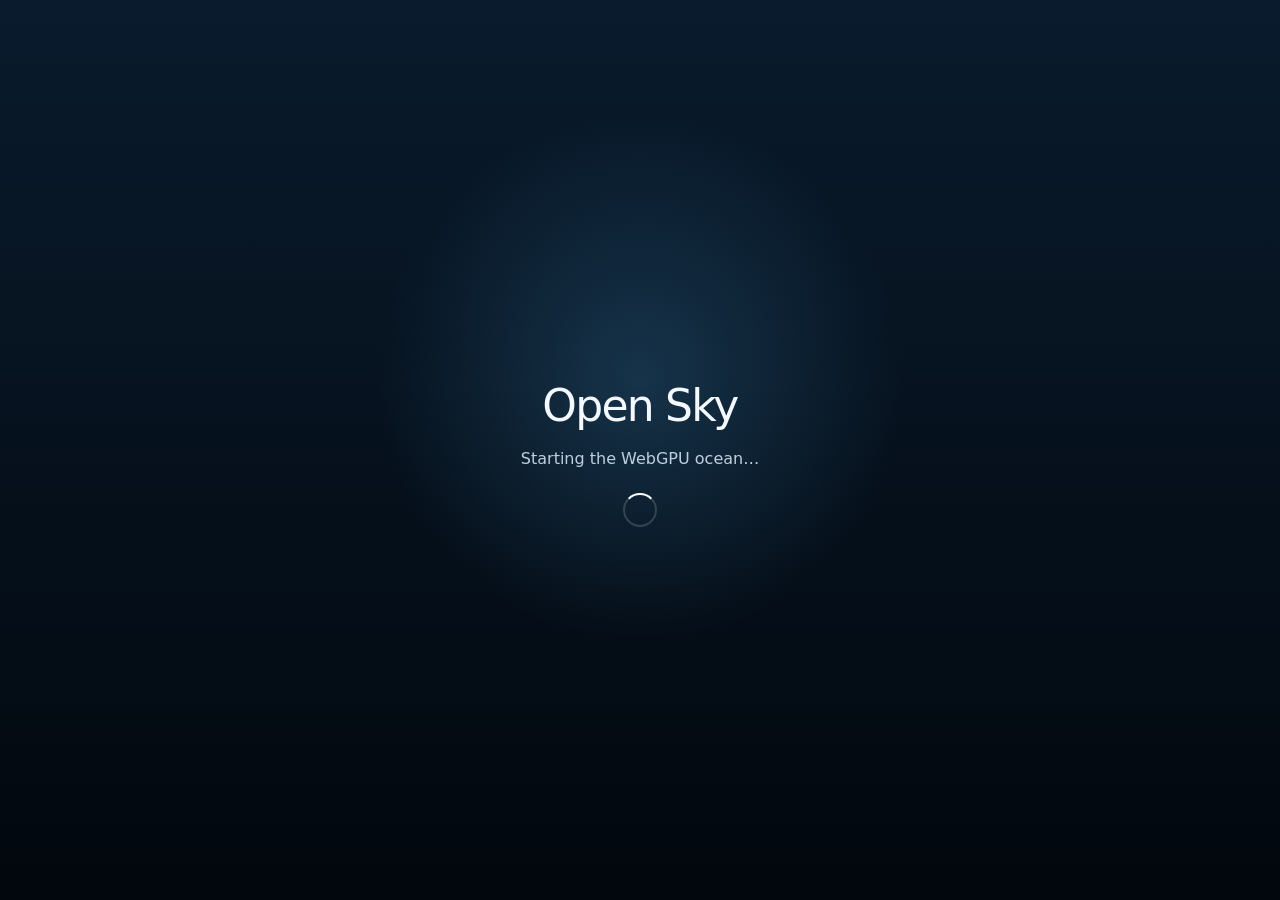
==== commit 677229e2: "Update HTML for Open Sky WebGPU project" ====
--- a/index.html
+++ b/index.html
@@ -1,11 +1,11 @@
 <!doctype html>
-<html lang="he">
+<html lang="en">
 <head>
   <meta charset="utf-8">
   <meta name="viewport" content="width=device-width, initial-scale=1, viewport-fit=cover">
   <meta name="theme-color" content="#06111d">
   <meta name="color-scheme" content="dark">
-  <title>גמר המונדיאל באשבל!!!</title>
+  <title>Open Sky — WebGPU Ocean</title>
   <style>
     :root {
       font-family: Inter, ui-sans-serif, system-ui, -apple-system, BlinkMacSystemFont, "Segoe UI", sans-serif;
@@ -25,78 +25,12 @@
 
     body { overscroll-behavior: none; }
 
-    #app { position: relative; }
-
     canvas {
-      position: absolute;
-      inset: 0;
       display: block;
       width: 100%;
       height: 100%;
       touch-action: none;
       outline: none;
-    }
-
-    .css3d-layer {
-      position: absolute;
-      inset: 0;
-      z-index: 2;
-      pointer-events: none;
-      overflow: hidden;
-    }
-
-    .event-sign-copy {
-      position: relative;
-      display: flex;
-      width: 1200px;
-      height: 360px;
-      flex-direction: column;
-      align-items: center;
-      justify-content: center;
-      gap: 2px;
-      direction: rtl;
-      color: #fff8d7;
-      text-align: center;
-      text-shadow:
-        0 0 12px rgba(255, 240, 168, .95),
-        0 0 34px rgba(255, 169, 40, .75),
-        0 10px 18px rgba(0, 0, 0, .9);
-      backface-visibility: hidden;
-      transform-style: preserve-3d;
-      pointer-events: none;
-      user-select: none;
-    }
-
-    .event-sign-copy::before {
-      content: "";
-      position: absolute;
-      inset: 16px 28px;
-      border-radius: 18px;
-      background:
-        radial-gradient(ellipse at 50% 45%, rgba(26, 77, 112, .45), transparent 62%),
-        linear-gradient(180deg, rgba(255,255,255,.04), transparent 42%);
-      box-shadow: inset 0 0 70px rgba(0,0,0,.82);
-    }
-
-    .event-sign-copy span {
-      position: relative;
-      z-index: 1;
-      display: block;
-      font-weight: 950;
-      letter-spacing: -.055em;
-      white-space: nowrap;
-    }
-
-    .event-sign-copy .sign-line-one {
-      font-size: 104px;
-      line-height: .95;
-    }
-
-    .event-sign-copy .sign-line-two {
-      margin-top: 12px;
-      color: #ffca4d;
-      font-size: 142px;
-      line-height: .84;
     }
 
     #status {
@@ -258,7 +192,6 @@
   <script type="importmap">
     {
       "imports": {
-        "three": "https://cdn.jsdelivr.net/npm/three@0.185.1/build/three.webgpu.js",
         "three/webgpu": "https://cdn.jsdelivr.net/npm/three@0.185.1/build/three.webgpu.js",
         "three/tsl": "https://cdn.jsdelivr.net/npm/three@0.185.1/build/three.tsl.js",
         "three/addons/": "https://cdn.jsdelivr.net/npm/three@0.185.1/examples/jsm/"
@@ -267,12 +200,12 @@
   </script>
 </head>
 <body>
-  <main id="app" aria-label="פרסומת תלת־ממדית להקרנת גמר המונדיאל באשבל"></main>
+  <main id="app" aria-label="Interactive procedural ocean and sky"></main>
 
   <section id="status" role="status" aria-live="polite" aria-atomic="true">
     <div class="status-card">
-      <h1 dir="rtl">גמר המונדיאל באשבל!!!</h1>
-      <p id="status-message">מכינים את הים והשלט…</p>
+      <h1>Open Sky</h1>
+      <p id="status-message">Starting the WebGPU ocean…</p>
       <div class="spinner" aria-hidden="true"></div>
     </div>
   </section>
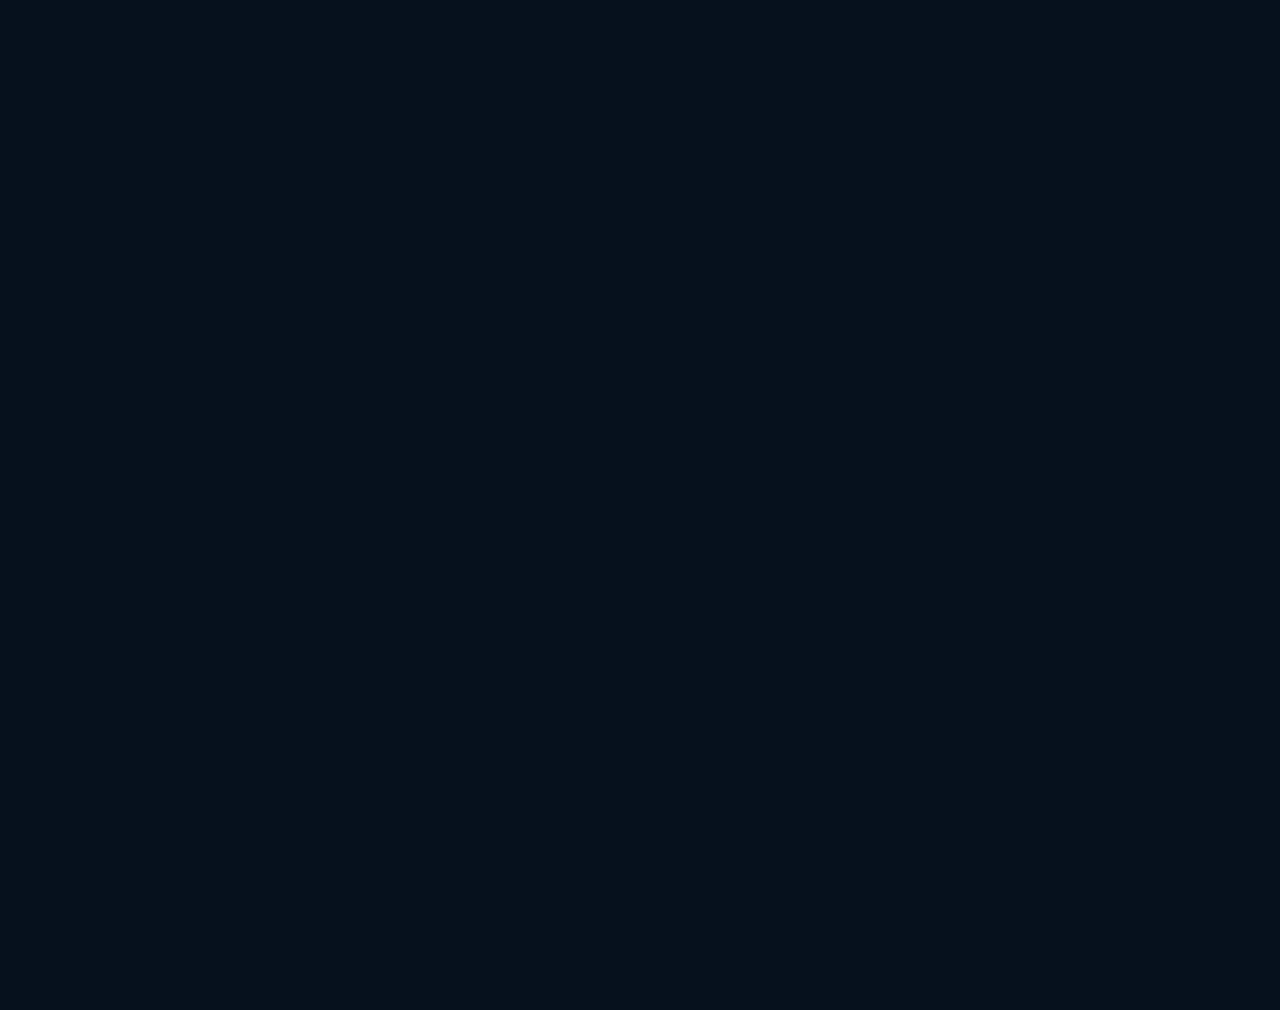
==== commit 01231dbf: "Add files via upload" ====
--- a/index.html
+++ b/index.html
@@ -1,11 +1,11 @@
 <!doctype html>
-<html lang="en">
+<html lang="he">
 <head>
   <meta charset="utf-8">
   <meta name="viewport" content="width=device-width, initial-scale=1, viewport-fit=cover">
   <meta name="theme-color" content="#06111d">
   <meta name="color-scheme" content="dark">
-  <title>Open Sky — WebGPU Ocean</title>
+  <title>גמר המונדיאל באשבל!!!</title>
   <style>
     :root {
       font-family: Inter, ui-sans-serif, system-ui, -apple-system, BlinkMacSystemFont, "Segoe UI", sans-serif;
@@ -25,12 +25,196 @@
 
     body { overscroll-behavior: none; }
 
+    #app { position: relative; }
+
     canvas {
+      position: absolute;
+      inset: 0;
       display: block;
       width: 100%;
       height: 100%;
       touch-action: none;
       outline: none;
+    }
+
+    .css3d-layer {
+      position: absolute;
+      inset: 0;
+      z-index: 2;
+      pointer-events: none;
+      overflow: hidden;
+    }
+
+    .event-sign-copy {
+      position: relative;
+      display: flex;
+      width: 1200px;
+      height: 360px;
+      flex-direction: column;
+      align-items: center;
+      justify-content: center;
+      gap: 2px;
+      direction: rtl;
+      color: #fff8d7;
+      text-align: center;
+      text-shadow:
+        0 0 12px rgba(255, 240, 168, .95),
+        0 0 34px rgba(255, 169, 40, .75),
+        0 10px 18px rgba(0, 0, 0, .9);
+      backface-visibility: hidden;
+      transform-style: preserve-3d;
+      pointer-events: none;
+      user-select: none;
+      font-family: "Courier New", ui-monospace, monospace;
+    }
+
+    .event-sign-copy::before {
+      content: "";
+      position: absolute;
+      inset: 16px 28px;
+      border-radius: 18px;
+      background:
+        radial-gradient(circle, rgba(255, 194, 55, .25) 2.8px, transparent 3.8px) 0 0 / 15px 15px,
+        linear-gradient(180deg, #11171c, #030506);
+      box-shadow: inset 0 0 70px rgba(0,0,0,.82);
+    }
+
+    .event-sign-copy span {
+      position: relative;
+      z-index: 1;
+      display: block;
+      font-weight: 950;
+      letter-spacing: -.055em;
+      white-space: nowrap;
+    }
+
+    .event-sign-copy .sign-line-one {
+      font-size: 104px;
+      line-height: .95;
+    }
+
+    .event-sign-copy .sign-line-two {
+      margin-top: 12px;
+      color: #ffca4d;
+      font-size: 142px;
+      line-height: .84;
+    }
+
+    .stadium-secondary-copy {
+      position: relative;
+      display: flex;
+      width: 840px;
+      height: 240px;
+      align-items: center;
+      justify-content: center;
+      overflow: hidden;
+      direction: rtl;
+      border-radius: 18px;
+      color: white;
+      text-align: center;
+      backface-visibility: hidden;
+      transform-style: preserve-3d;
+      pointer-events: none;
+      user-select: none;
+      box-shadow: inset 0 0 55px rgba(0,0,0,.82);
+      font-family: "Courier New", ui-monospace, monospace;
+    }
+
+    .stadium-secondary-copy::before {
+      content: "";
+      position: absolute;
+      inset: 0;
+      z-index: 0;
+      background:
+        radial-gradient(circle, rgba(255, 190, 53, .34) 3.4px, transparent 4.5px) 0 0 / 18px 18px,
+        linear-gradient(180deg, #11171b, #020304);
+      box-shadow: inset 0 0 65px rgba(0,0,0,.9);
+    }
+
+    .stadium-secondary-copy::after {
+      content: "";
+      position: absolute;
+      inset: 0;
+      z-index: 1;
+      background: repeating-linear-gradient(180deg, transparent 0 8px, rgba(0,0,0,.19) 8px 10px);
+      pointer-events: none;
+    }
+
+    .stadium-secondary-copy span {
+      position: relative;
+      z-index: 2;
+      display: block;
+      font-weight: 950;
+      white-space: nowrap;
+    }
+
+    .time-board {
+      background: #030506;
+      border: 8px solid rgba(255, 171, 34, .36);
+    }
+
+    .time-board span {
+      color: #ffc43b;
+      font-family: "Courier New", ui-monospace, monospace;
+      font-size: 94px;
+      letter-spacing: -.06em;
+      text-shadow:
+        0 0 8px #fff1a8,
+        0 0 22px #ff9e1b,
+        0 0 46px rgba(255, 76, 0, .85);
+    }
+
+    .match-board {
+      background: #030506;
+      border: 8px solid rgba(210, 239, 255, .55);
+    }
+
+    .match-board span {
+      color: #dff7ff;
+      font-size: 68px;
+      letter-spacing: -.075em;
+      text-shadow:
+        0 0 8px #fff,
+        0 0 20px rgba(93, 210, 255, .95),
+        0 0 42px rgba(25, 116, 255, .75);
+    }
+
+    .air-banner-copy {
+      position: relative;
+      display: flex;
+      width: 850px;
+      height: 160px;
+      align-items: center;
+      justify-content: center;
+      overflow: hidden;
+      direction: rtl;
+      border: 12px solid #f2d17b;
+      border-radius: 7px;
+      background:
+        radial-gradient(circle, rgba(255, 201, 74, .42) 3px, transparent 4px) 0 0 / 17px 17px,
+        linear-gradient(180deg, #23110c, #060303);
+      color: #fff3c2;
+      font-family: "Courier New", ui-monospace, monospace;
+      font-size: 58px;
+      font-weight: 950;
+      letter-spacing: -.07em;
+      text-align: center;
+      text-shadow: 0 0 7px #fff, 0 0 19px #ffae30, 0 0 36px #ff4e00;
+      box-shadow: inset 0 0 48px rgba(0,0,0,.85);
+      backface-visibility: hidden;
+      pointer-events: none;
+      user-select: none;
+    }
+
+    .air-banner-copy::after {
+      content: "";
+      position: absolute;
+      inset: 0;
+      background: repeating-linear-gradient(180deg, transparent 0 7px, rgba(0,0,0,.2) 7px 9px);
+      pointer-events: none;
+    }
+
+    .air-banner-copy span { position: relative; z-index: 1; white-space: nowrap; }
     }
 
     #status {
@@ -189,23 +373,14 @@
     }
   </style>
 
-  <script type="importmap">
-    {
-      "imports": {
-        "three/webgpu": "https://cdn.jsdelivr.net/npm/three@0.185.1/build/three.webgpu.js",
-        "three/tsl": "https://cdn.jsdelivr.net/npm/three@0.185.1/build/three.tsl.js",
-        "three/addons/": "https://cdn.jsdelivr.net/npm/three@0.185.1/examples/jsm/"
-      }
-    }
-  </script>
 </head>
 <body>
-  <main id="app" aria-label="Interactive procedural ocean and sky"></main>
+  <main id="app" aria-label="פרסומת תלת־ממדית להקרנת גמר המונדיאל באשבל"></main>
 
   <section id="status" role="status" aria-live="polite" aria-atomic="true">
     <div class="status-card">
-      <h1>Open Sky</h1>
-      <p id="status-message">Starting the WebGPU ocean…</p>
+      <h1 dir="rtl">גמר המונדיאל באשבל!!!</h1>
+      <p id="status-message">טוענים לוחות LED, מטוס וכדורי רגל…</p>
       <div class="spinner" aria-hidden="true"></div>
     </div>
   </section>
@@ -248,6 +423,6 @@
     </p>
   </noscript>
 
-  <script type="module" src="./main.js"></script>
+  <script type="module" src="./stadium-airshow-v7.js"></script>
 </body>
 </html>
